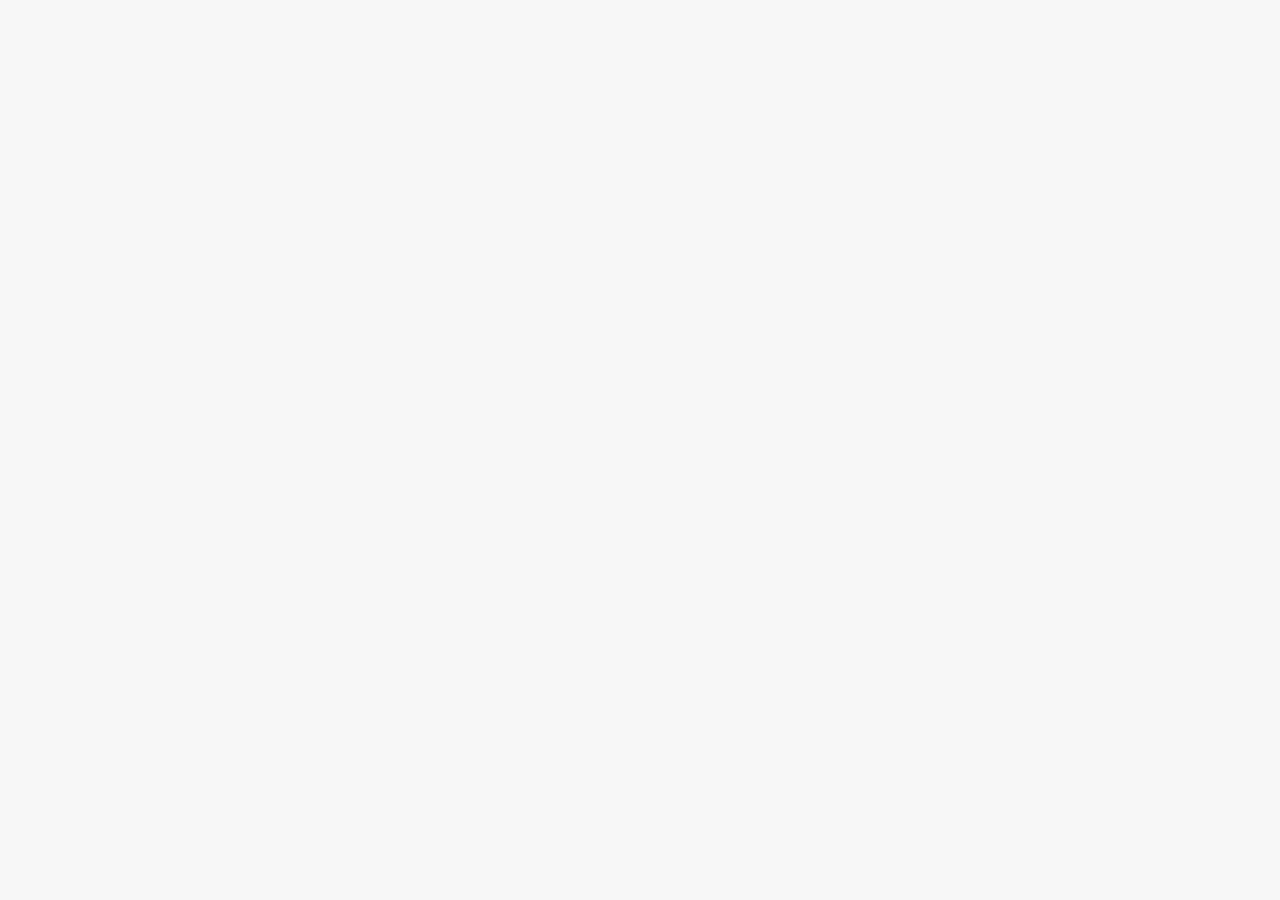
==== iframe.html @ fd6fa5ef "Updates" ====
<!DOCTYPE html>
    <html>
      <head>
        <meta charset="utf-8">
        <meta name="viewport" content="width=device-width, initial-scale=1">
        <script>
          if (window.parent !== window) {
            window.__REACT_DEVTOOLS_GLOBAL_HOOK__ = window.parent.__REACT_DEVTOOLS_GLOBAL_HOOK__;
          }
        </script>
        <title>Storybook</title>
        <meta name="robots" content="noindex" />
<link rel="stylesheet" href="css/style.css">
<script src="http://localhost:35729/livereload.js"></script>
<style>
    @font-face {
        font-family: "RijksOverheidSans";
        src: url("/fonts/rijksoverheidsanstext-regular_3_0-webfont.woff2") format("woff2"),
        url("/fonts/rijksoverheidsanstext-regular_3_0-webfont.woff") format("woff");
        font-weight: normal;
        font-style: normal;
    }

    @font-face {
        font-family: "RijksOverheidSans";
        src: url("/fonts/rijksoverheidsanstext-italic_3_0-webfont.woff2") format("woff2"),
        url("/fonts/rijksoverheidsanstext-italic_3_0-webfont.woff") format("woff");
        font-weight: normal;
        font-style: italic;
    }

    @font-face {
        font-family: "RijksOverheidSans";
        src: url("/fonts/rijksoverheidsansheading-bold_3_0-webfont.woff2") format("woff2"),
        url("/fonts/rijksoverheidsansheading-bold_3_0-webfont.woff") format("woff");
        font-weight: bold;
        font-style: normal;
    }

    @font-face {
        font-family: "RijksOverheidSans";
        src: url("/fonts/rijksoverheidsansheading-bold_3_0-webfont.woff2") format("woff2"),
        url("/fonts/rijksoverheidsansheading-bold_3_0-webfont.woff") format("woff");
        font-weight: bold;
        font-style: italic;
    }
</style>
<script>
    document.documentElement.classList.add('is-webfont');

    document.addEventListener('keydown', function (event) {
        // toggle fallbackfont
        if (event.ctrlKey && !event.shiftKey && event.altKey && event.keyCode === 70 /*'KeyF'*/) {
            document.documentElement.classList.toggle('is-webfont');
            document.documentElement.classList.toggle('is-fallbackfont');
        }
    });

</script>
        
      </head>
      <body>
        <div id="root"></div>
        <div id="error-display"></div>
        <script src="static/preview.e4943b998bcfe1e9b0bb.bundle.js"></script>
      </body>
    </html>
---- css/style.css ----
.mainMenu-linkList,.contentIndex,.contentIndexInTab{padding-left:0;margin-bottom:0;margin-left:0;list-style:none}.mainMenu-linkList li:before,.contentIndex li:before,.contentIndexInTab li:before{content:'';position:relative;display:none}/*! normalize.css v3.0.3 | MIT License | github.com/necolas/normalize.css */*{box-sizing:border-box}html{font-family:sans-serif;-ms-text-size-adjust:100%;-webkit-text-size-adjust:100%}body{margin:0}html,body,div,object,iframe,h1,h2,h3,h4,h5,h6,p,blockquote,form,legend,label,table,header,footer,nav,section,figure{margin:0;padding:0}article,aside,details,figcaption,figure,footer,header,hgroup,main,menu,nav,section,summary{display:block}audio,canvas,progress,video{display:inline-block;vertical-align:baseline}audio:not([controls]){display:none;height:0}[hidden],template{display:none}a{background-color:transparent}a:active,a:hover{outline:0}abbr[title]{border-bottom:1px dotted}b,strong{font-weight:bold}dfn{font-style:italic}h1{font-size:2em;margin:0.67em 0}mark{background:#ff0;color:#000}small{font-size:80%}sub,sup{font-size:75%;line-height:0;position:relative;vertical-align:baseline}sup{top:-0.5em}sub{bottom:-0.25em}img{border:0}svg:not(:root){overflow:hidden}figure{margin:1em 40px}hr{box-sizing:content-box;height:0}pre{overflow:auto}code,kbd,pre,samp{font-family:monospace, monospace;font-size:1em}button,input,optgroup,select,textarea{color:inherit;font:inherit;margin:0}button{overflow:visible}button,select{text-transform:none}button,html input[type='button'],input[type='reset'],input[type='submit']{-webkit-appearance:button;cursor:pointer}button[disabled],html input[disabled]{cursor:default}button::-moz-focus-inner,input::-moz-focus-inner{border:0;padding:0}input{line-height:normal}input[type='checkbox'],input[type='radio']{box-sizing:border-box;padding:0}input[type='number']::-webkit-inner-spin-button,input[type='number']::-webkit-outer-spin-button{height:auto}input[type='search']{-webkit-appearance:textfield;box-sizing:content-box}fieldset{border:1px solid #c0c0c0;margin:0 2px;padding:0.35em 0.625em 0.75em}legend{border:0;padding:0}textarea{overflow:auto}optgroup{font-weight:bold}table{border-collapse:collapse;border-spacing:0}td,th{padding:0}@keyframes zoomPhoto{0%{transform:scale(1)}100%{transform:scale(1.1)}}@keyframes rotate{0%{transform:rotate(0deg)}25%{transform:rotate(360deg)}50%{transform:rotate(0deg)}}.theme--blue{color:#0077c0}.theme--grey{color:#8f8f8f}.theme--purple{color:#42145f}.theme--green{color:#727800}.theme--violet{color:#a90061}.u-visible-mobile{display:none !important}@media (max-width: 39.9375em){.u-visible-mobile{display:block !important}}.u-hidden-mobile{display:block !important}@media (max-width: 39.9375em){.u-hidden-mobile{display:none !important}}.u-displayBlock{display:block}.u-noFlex{-ms-flex:none;flex:none}.u-unflex{-ms-flex:0 0 auto;flex:0 0 auto}.u-noMargin{margin:0}.u-noMarginTop{margin-top:0}.u-marginTop-1{margin-top:16px;margin-top:1rem}.u-marginTop-2{margin-top:32px;margin-top:2rem}.u-marginBottom-1{margin-bottom:16px;margin-bottom:1rem}.u-marginBottom-2{margin-bottom:32px;margin-bottom:2rem}.u-noPadding{padding:0}.u-noBullets{padding-left:0;margin-bottom:0;margin-left:0;list-style:none}.u-noBullets li:before{content:'';position:relative;display:none}.verticalItem{margin:0.3em 1em}.shortRight{padding-right:0;margin-right:3.2px;margin-right:.2rem}@media (min-width: 24em){.shortRight{margin-right:3%}}@media (min-width: 35em){.shortRight{margin-right:1.6rem}}@media (min-width: 50em){.shortRight{margin-right:1rem}}@media (min-width: 57em){.shortRight{margin-right:3.2rem}}@media (min-width: 81em){.shortRight{margin-right:4.2rem}}.layoutContainer,.contentContainer{width:100%;margin-left:auto;margin-right:auto;border-left:solid transparent;max-width:1600px;max-width:100rem;padding:0;border-left-width:32px;border-left-width:2rem}@media (min-width: 24em){.layoutContainer,.contentContainer{padding:0 3% 0 0}}@media (min-width: 35em){.layoutContainer,.contentContainer{padding:0 1.6rem}}@media (min-width: 50em){.layoutContainer,.contentContainer{padding:0 1rem}}@media (min-width: 57em){.layoutContainer,.contentContainer{padding:0 3.2rem}}@media (min-width: 81em){.layoutContainer,.contentContainer{padding:0 4.2rem}}@media (min-width: 35em){.layoutContainer,.contentContainer{border-left-width:3.16rem}}@media (min-width: 70em){.layoutContainer,.contentContainer{border-left-width:7.9rem}}@media (min-width: 81em){.layoutContainer,.contentContainer{border-left-width:10.9rem}}.layoutContainer--fullWidth{max-width:none}.contentContainer{border-right:16px solid transparent;border-right:1rem solid transparent;border-left-width:48px;border-left-width:3rem}@media (min-width: 35em){.contentContainer{border-left-width:4.16rem}}@media (min-width: 70em){.contentContainer{border-left-width:8.9rem}}@media (min-width: 81em){.contentContainer{border-left-width:11.9rem}}.contentContainer.fullContentWidth{padding:0;border-right:0;border-left-width:32px;border-left-width:2rem}@media (min-width: 35em){.contentContainer.fullContentWidth{border-left-width:3.16rem}}@media (min-width: 70em){.contentContainer.fullContentWidth{border-left-width:7.9rem}}@media (min-width: 81em){.contentContainer.fullContentWidth{border-left-width:10.9rem}}.sublayoutContainer{margin-left:-16px;margin-left:-1rem;margin-right:-16px;margin-right:-1rem}.sublayoutContainerSmall{margin-left:-8px;margin-left:-.5rem;margin-right:-8px;margin-right:-.5rem}.gridContainer{width:100%;display:-ms-flexbox;display:flex;-ms-flex-wrap:wrap;flex-wrap:wrap;-ms-flex-direction:row;flex-direction:row;-ms-flex-pack:start;justify-content:flex-start;-ms-flex-align:start;align-items:flex-start}.gridContainer--stretchItems{-ms-flex-align:stretch;align-items:stretch}.gridContainer--alignItemsToEnd{-ms-flex-align:end;align-items:flex-end}.gridContainer--alignItemsCenter{-ms-flex-align:center;align-items:center}.gridContainer--centerItems{-ms-flex-pack:center;justify-content:center}.gridContainer--itemsToEnd{-ms-flex-pack:end;justify-content:flex-end}.gridContainer--spaceBetweenItems{-ms-flex-pack:justify;justify-content:space-between}.gridContainer--singleLine{-ms-flex-wrap:nowrap;flex-wrap:nowrap}.gridContainer--reverse{-ms-flex-direction:row-reverse;flex-direction:row-reverse;-ms-flex-pack:end;justify-content:flex-end}@media (min-width: 50em){.gridContainer--reducedWidth{width:85%}}@media (min-width: 81em){.gridContainer--reducedWidth{width:75%}}.flexIEMinHeightFix{display:-ms-flexbox;display:flex;-ms-flex-direction:row;flex-direction:row}.gridItem,.column{display:block;margin-left:16px;margin-left:1rem;margin-right:16px;margin-right:1rem}.pad{padding-left:16px;padding-left:1rem;padding-right:16px;padding-right:1rem}.padTop{padding-top:8px;padding-top:.5rem}.padBottom{padding-bottom:8px;padding-bottom:.5rem}.padVertical{padding-top:8px;padding-top:.5rem;padding-bottom:8px;padding-bottom:.5rem}.smallMargin{margin-top:16px;margin-top:1rem;margin-bottom:16px;margin-bottom:1rem}.extraSmallMargin{margin-top:8px;margin-top:.5rem;margin-bottom:8px;margin-bottom:.5rem}.smallTopMargin{margin-top:16px;margin-top:1rem}.mediumMargin{margin-top:32px;margin-top:2rem;margin-bottom:32px;margin-bottom:2rem}.bigMargin{margin-top:48px;margin-top:3rem;margin-bottom:48px;margin-bottom:3rem}.bigBottomMargin{margin-bottom:48px;margin-bottom:3rem}.mediumBottomMargin{margin-bottom:32px;margin-bottom:2rem}.smallBottomMargin{margin-bottom:16px;margin-bottom:1rem}.extraSmallBottomMargin{margin-bottom:8px;margin-bottom:.5rem}.smallSideMargin{margin-left:8px;margin-left:.5rem;margin-right:8px;margin-right:.5rem}.column{-ms-flex:0 1 auto;flex:0 1 auto}.column--fit{-ms-flex:1 1 auto;flex:1 1 auto}.column--full{width:calc(100% - 2rem)}.column--half{width:calc(100% - 2rem)}@media (min-width: 40em){.column--half{width:calc(50% - 2rem)}}.column--quarter{width:calc(100% - 2rem)}@media (min-width: 40em){.column--quarter{width:calc(33.33333% - 2rem)}}@media (min-width: 50em){.column--quarter{width:calc(25% - 2rem)}}.column--threeQuarter{width:calc(100% - 2rem)}@media (min-width: 40em){.column--threeQuarter{width:calc(66.66667% - 2rem)}}@media (min-width: 50em){.column--threeQuarter{width:calc(75% - 2rem)}}.column--third{width:calc(100% - 2rem)}@media (min-width: 40em){.column--third{width:calc(50% - 2rem)}}@media (min-width: 70em){.column--third{width:calc(33.33333% - 2rem)}}.column--fullThird{width:calc(100% - 2rem)}@media (min-width: 70em){.column--fullThird{width:calc(33.33333% - 2rem)}}.column--twoThird{width:calc(100% - 2rem)}@media (min-width: 70em){.column--twoThird{width:calc(66.66667% - 2rem)}}@media (max-width: 69.9375em){.sideColumn{margin-top:2rem}}@media (min-width: 40em) and (max-width: 69.9375em){.sideColumn{width:100%;margin-left:0;margin-right:0;display:-ms-flexbox;display:flex;-ms-flex-pack:justify;justify-content:space-between;-ms-flex-wrap:wrap;flex-wrap:wrap}.sideColumn>div,.sideColumn>section,.sideColumn>aside{width:calc(50% - 2rem);display:inline-block;margin:0 1rem}}@media (min-width: 40em) and (max-width: 69.9375em){.sideColumn--fullWidthChildren>div,.sideColumn--fullWidthChildren>section,.sideColumn--fullWidthChildren>aside{width:calc(100% - 2rem)}}@media (max-width: 39.9375em){.forceFilledGridLine:nth-child(n+4){display:none}}@media (min-width: 70em){.forceFilledGridLine:nth-child(n+4){display:none}}.list{-webkit-column-gap:2rem;column-gap:2rem}@media (min-width: 35em){.list--double{-webkit-column-count:2;column-count:2}}@media (min-width: 40em){.list--doubleWhenMedium{-webkit-column-count:2;column-count:2}}@media (min-width: 50em){.list--doubleWhenMedium{-webkit-column-count:1;column-count:1}}@media (min-width: 40em){.list--triple{-webkit-column-count:2;column-count:2}}@media (min-width: 50em){.list--triple{-webkit-column-count:3;column-count:3}}@media (min-width: 35em){.list--quadruple{-webkit-column-count:2;column-count:2}}@media (min-width: 40em){.list--quadruple{-webkit-column-count:3;column-count:3}}@media (min-width: 50em){.list--quadruple{-webkit-column-count:4;column-count:4}}.list-spacedItem{-webkit-column-break-inside:avoid;break-inside:avoid;margin-left:16px;margin-left:1rem;margin-right:16px;margin-right:1rem}.list-item{-webkit-column-break-inside:avoid;break-inside:avoid}.singleLineList{display:-ms-flexbox;display:flex;-ms-flex-wrap:nowrap;flex-wrap:nowrap;-ms-flex-align:center;align-items:center}.singleLineList>div{margin-right:24px;margin-right:1.5rem}.multiLineList{display:-ms-flexbox;display:flex;-ms-flex-wrap:wrap;flex-wrap:wrap}html{overflow-y:scroll}body{background:#f6f6f6;-webkit-text-size-adjust:100%;color:#333}.is-webfont body{font-family:RijksOverheidSans,Tahoma,sans-serif;line-height:1.6}.is-fallbackfont body{font-family:Tahoma,sans-serif;font-size:14.4px;font-size:.9rem;line-height:1.75}*:focus{outline-color:#4d91fe;outline-style:solid;outline-width:2px}.page{width:100%;min-height:100vh;max-width:1536px;max-width:96rem;display:-ms-flexbox;display:flex;-ms-flex-direction:column;flex-direction:column;-ms-flex:1 1 auto;flex:1 1 auto;transition-property:opacity;transition-duration:400ms;background:#fff;padding-top:1px;margin:-1px auto 0 auto}.is-menuOpened .page:before{width:100%;height:100%;display:block;position:fixed;top:0;left:0;z-index:4;content:'';background-color:#fff;opacity:0.7}@media (min-width: 81em){.page{max-width:96rem}}@media (max-width: 39.9375em){.is-cardOpened--small{display:none}}.main{margin-top:31.2px;margin-top:1.95rem;-ms-flex:1 0 auto;flex:1 0 auto;background-color:#fff}@media (min-width: 35em){.main{margin-top:2.1rem}}@media (min-width: 55em){.main{margin-top:2.25rem}}.main:after{content:"";display:block;margin-bottom:-1px;padding-bottom:1px;margin-top:32px;margin-top:2rem}.main--noMargin{margin-top:0}.main--noMarginBottom:after{display:none}.main:focus{outline:none}.main--flex{display:-ms-flexbox;display:flex}.font-secondary{font-family:Tahoma}.hide-svg{position:absolute;left:-999em;top:0;height:1px;overflow:hidden}.hide-svg:focus{left:1em;height:auto}.is-vishidden{position:absolute !important;overflow:hidden;width:1px;height:1px;padding:0;border:0;clip:rect(1px, 1px, 1px, 1px)}.alignRight{text-align:right}.alignCenter{text-align:center}.alignLeft{text-align:left}.is-webfont .smallFont,.is-fallbackfont .smallFont{font-size:90%}.is-webfont .smallerFont,.is-fallbackfont .smallerFont{font-size:80%}.valid{color:#727800}.error{color:#a90061}.attention{color:#d52b1e}.goIcon{display:inline-block;height:25.6px;height:1.6rem;width:19.2px;width:1.2rem;-ms-flex-negative:0;flex-shrink:0}.goIcon.sameSizeAsText{height:1em}.goIconSimple{display:inline-block;height:25.6px;height:1.6rem;width:14.4px;width:0.9rem}.externalLinkIcon{height:16px;height:1rem}.listBlock-list .externalLinkIcon{margin:0 !important}a{color:inherit;text-decoration:none;border-bottom:1px solid;transition-property:color, fill;transition-duration:400ms}a:hover,a:focus,a:active{color:#0670b2;fill:#0670b2}h2 a,h3 a,h4 a,h5 a,h6 a{text-decoration:none;border-bottom:none}h2 a:hover,h2 a:focus,h2 a:active,h3 a:hover,h3 a:focus,h3 a:active,h4 a:hover,h4 a:focus,h4 a:active,h5 a:hover,h5 a:focus,h5 a:active,h6 a:hover,h6 a:focus,h6 a:active{text-decoration:none;border-bottom:1px solid}article a:not(.interfaceLink){color:inherit;fill:inherit}article a:not(.interfaceLink):hover,article a:not(.interfaceLink):focus,article a:not(.interfaceLink):active{color:#0670b2;fill:#0670b2}.interfaceLink{background:none;border:none;padding:0}.interfaceLink.interfaceLink--blue{color:#0077c0;fill:#0077c0}.interfaceLink.interfaceLink--grey{color:#8f8f8f;fill:#8f8f8f}.interfaceLink.interfaceLink--purple{color:#42145f;fill:#42145f}.interfaceLink.interfaceLink--green{color:#727800;fill:#727800}.interfaceLink.interfaceLink--violet{color:#a90061;fill:#a90061}.interfaceLink,.interfaceLinkStatic{text-decoration:none;border-bottom:none;color:#0670b2;fill:#0670b2;display:-ms-inline-flexbox;display:inline-flex;-ms-flex-align:start;align-items:flex-start}.is-webfont .interfaceLink,.is-webfont .interfaceLinkStatic{line-height:1.6}.is-fallbackfont .interfaceLink,.is-fallbackfont .interfaceLinkStatic{line-height:1.75}.interfaceLink--noFlex{display:inline-block}.interfaceLink--block{display:block}.interfaceLink--more{font-weight:bold}.interfaceLink--white{fill:#fff}.interfaceLink--asText{color:#333}.interfaceLink--add{margin-top:12px;margin-top:0.75rem;font-weight:bold}.interfaceLink--remove{margin-bottom:19.2px;margin-bottom:1.2rem;font-weight:bold}.interfaceLink-icon{width:16px;width:1rem;-ms-flex:0 0 auto;flex:0 0 auto;margin-right:0.9em}.interfaceLink-icon.interfaceLink-icon--blue{fill:#0077c0}.interfaceLink-icon.interfaceLink-icon--grey{fill:#8f8f8f}.interfaceLink-icon.interfaceLink-icon--purple{fill:#42145f}.interfaceLink-icon.interfaceLink-icon--green{fill:#727800}.interfaceLink-icon.interfaceLink-icon--violet{fill:#a90061}.interfaceLink-icon--dark{fill:#033054}.interfaceLink-text{margin:0;-ms-flex:1 1 auto;flex:1 1 auto;color:inherit;line-height:inherit}.is-webfont .interfaceLink-text,.is-fallbackfont .interfaceLink-text{font-size:inherit}.interfaceLink .underliner{text-decoration:none;border-bottom:1px solid transparent;transition:border-bottom-color 200ms}.interfaceLink:hover .underliner,.interfaceLink:focus .underliner,.interfaceLink:active .underliner{text-decoration:none;border-bottom:1px solid}.headingLink{width:100%;text-decoration:none;border-bottom:none;color:#033054;fill:#033054;display:-ms-inline-flexbox;display:inline-flex;-ms-flex-align:center;align-items:center;position:relative;font-weight:bold}.is-webfont .headingLink{line-height:1.2}.is-fallbackfont .headingLink{line-height:1.3}.headingLink.headingLink--blue{fill:#0670b2}.headingLink.headingLink--grey{fill:#8f8f8f}.headingLink.headingLink--purple{fill:#310d47}.headingLink.headingLink--green{fill:#686b00}.headingLink.headingLink--violet{fill:#a90061}.headingLink .underliner{text-decoration:none;border-bottom:1px solid transparent;transition:border-bottom-color 200ms}.headingLink:hover,.headingLink:focus,.headingLink:active{text-decoration:none;border-bottom:none}.headingLink:hover .underliner,.headingLink:focus .underliner,.headingLink:active .underliner{text-decoration:none;border-bottom:1px solid}.headingLink-bigIcon{width:2em;height:2em;margin-right:0.5em;-ms-flex:0 0 auto;flex:0 0 auto;vertical-align:middle}.headingLink-icon{-ms-flex:0 0 auto;flex:0 0 auto;height:1.2em;vertical-align:middle;margin-left:4.8px;margin-left:0.3rem}.headingLink-leadingIcon{-ms-flex:0 0 auto;flex:0 0 auto;height:1.2em;margin-right:0.3em;vertical-align:middle}.headingLink-text{-ms-flex:0 1 auto;flex:0 1 auto}.headingLink .goIcon{position:relative;top:-1px}.homeBlock-icon{width:1.6em;height:1.6em;margin-right:10px}.homeBlockMore--blue .homeBlock-icon{fill:#0077c0}.homeBlockMore--grey .homeBlock-icon{fill:#8f8f8f}.homeBlockMore--purple .homeBlock-icon{fill:#42145f}.homeBlockMore--green .homeBlock-icon{fill:#727800}.homeBlockMore--violet .homeBlock-icon{fill:#a90061}.externalLinkIcon{height:14.4px;height:0.9rem;width:14.4px;width:0.9rem;display:inline-block;vertical-align:top}.linkAnkeiler{color:#333}.linkAnkeiler:hover,.linkAnkeiler:focus,.linkAnkeiler:active{color:inherit}.linkBox{margin-bottom:15px;padding:10px;border:1px solid #d9d9d9}.is-webfont .linkBox,.is-fallbackfont .linkBox{font-size:1.1em}@media (min-width: 57em){.linkBox{width:50%}}.linkBox a{width:100%;color:#000}.linkBox p{margin:0}.linkBox .goIcon{float:right;fill:#000}.blockLink .underliner,.link .underliner{text-decoration:none;border-bottom:1px solid transparent}.blockLink .linkArrow,.link .linkArrow{transition:transform 0.2s ease-in-out}.blockLink:hover .underliner,.blockLink:focus .underliner,.blockLink:active .underliner,.link:hover .underliner,.link:focus .underliner,.link:active .underliner{text-decoration:none;border-bottom:1px solid}.blockLink:hover .linkArrow,.blockLink:focus .linkArrow,.blockLink:active .linkArrow,.link:hover .linkArrow,.link:focus .linkArrow,.link:active .linkArrow{transform:translateX(2px)}.blockLink:hover .hoverColor,.blockLink:focus .hoverColor,.blockLink:active .hoverColor,.link:hover .hoverColor,.link:focus .hoverColor,.link:active .hoverColor{color:inherit;fill:inherit}.blockLink{display:block;border:none}.blockLink:hover .headingEmphasized,.blockLink:focus .headingEmphasized,.blockLink:active .headingEmphasized{color:#033054;fill:#033054}.blockLink:hover .promoBlock-figure:after,.blockLink:focus .promoBlock-figure:after,.blockLink:active .promoBlock-figure:after{width:100%;left:0}.underlineLink .underliner{text-decoration:none;border-bottom:1px solid transparent}.underlineLink:hover .underliner,.underlineLink:focus .underliner,.underlineLink:active .underliner{text-decoration:none;border-bottom:1px solid}ul,ol{margin-top:0;margin-bottom:0}ul ul,ul ol,ol ul,ol ol{margin-bottom:0}ul ul ul,ul ul ol,ul ol ul,ul ol ol,ol ul ul,ol ul ol,ol ol ul,ol ol ol{margin-bottom:0}li{margin:0;padding-top:0.3em;padding-bottom:0.3em}ul{padding-left:16px;padding-left:1rem;margin-bottom:16px;margin-bottom:1rem;counter-reset:li;margin-left:17.6px;margin-left:1.1rem}@media (min-width: 40em){ul{padding-left:0}}ul li{list-style-type:none;counter-increment:li;position:relative}ul li:before{speak:none;content:'•';position:absolute;left:-2.5em;width:2em;text-align:right;color:#033054;font-weight:bold}ul li ul li ol li:before{content:counter(li, decimal) "."}ul li ol li:before{content:counter(li, decimal) "."}ol{padding-left:16px;padding-left:1rem;margin-bottom:16px;margin-bottom:1rem;counter-reset:li;margin-left:25.6px;margin-left:1.6rem}@media (min-width: 40em){ol{padding-left:0}}ol li{list-style-type:none;counter-increment:li;position:relative}ol li:before{content:counter(li) ".";position:absolute;left:-2.5em;width:2em;text-align:right;color:#033054;font-weight:bold}ol li ol li ul li:before{content:'•'}ol li ul li:before{content:'•'}ol li ul li ol li:before{content:counter(li, decimal) "."}dl{overflow:hidden}dt{font-weight:bold}dd{margin-left:0;margin-bottom:0.3em}h1,.h1,h2,.h2,.menuBar--title,.search-header-title,h3,.h3,h4,.h4,h5,.h5,h6,.h6{color:#033054;fill:#033054;font-weight:bold}.is-webfont h1,.is-webfont .h1,.is-webfont h2,.is-webfont .h2,.is-webfont .menuBar--title,.is-webfont .search-header-title,.is-webfont h3,.is-webfont .h3,.is-webfont h4,.is-webfont .h4,.is-webfont h5,.is-webfont .h5,.is-webfont h6,.is-webfont .h6{line-height:1.2}.is-fallbackfont h1,.is-fallbackfont .h1,.is-fallbackfont h2,.is-fallbackfont .h2,.is-fallbackfont .menuBar--title,.is-fallbackfont .search-header-title,.is-fallbackfont h3,.is-fallbackfont .h3,.is-fallbackfont h4,.is-fallbackfont .h4,.is-fallbackfont h5,.is-fallbackfont .h5,.is-fallbackfont h6,.is-fallbackfont .h6{line-height:1.3}h1,.h1{color:#0077c0;fill:#0077c0;margin-top:0;margin-bottom:0.3em}.is-webfont h1,.is-webfont .h1{font-size:27.2px;font-size:1.7rem}@media (min-width: 35em){.is-webfont h1,.is-webfont .h1{font-size:1.9rem}}@media (min-width: 55em){.is-webfont h1,.is-webfont .h1{font-size:2.2rem}}.is-fallbackfont h1,.is-fallbackfont .h1{font-size:24px;font-size:1.5rem}@media (min-width: 35em){.is-fallbackfont h1,.is-fallbackfont .h1{font-size:1.7rem}}@media (min-width: 55em){.is-fallbackfont h1,.is-fallbackfont .h1{font-size:2rem}}@media (max-width: 39.9375em){h1,.h1{-webkit-hyphens:auto;-ms-hyphens:auto;hyphens:auto}}h2,.h2,.menuBar--title,.search-header-title{margin-top:2em;margin-bottom:0.4em}.is-webfont h2,.is-webfont .h2,.is-webfont .menuBar--title,.is-webfont .search-header-title{font-size:20.8px;font-size:1.3rem}@media (min-width: 35em){.is-webfont h2,.is-webfont .h2,.is-webfont .menuBar--title,.is-webfont .search-header-title{font-size:1.4rem}}@media (min-width: 55em){.is-webfont h2,.is-webfont .h2,.is-webfont .menuBar--title,.is-webfont .search-header-title{font-size:1.5rem}}.is-fallbackfont h2,.is-fallbackfont .h2,.is-fallbackfont .menuBar--title,.is-fallbackfont .search-header-title{font-size:17.6px;font-size:1.1rem}@media (min-width: 35em){.is-fallbackfont h2,.is-fallbackfont .h2,.is-fallbackfont .menuBar--title,.is-fallbackfont .search-header-title{font-size:1.2rem}}@media (min-width: 55em){.is-fallbackfont h2,.is-fallbackfont .h2,.is-fallbackfont .menuBar--title,.is-fallbackfont .search-header-title{font-size:1.3rem}}h2.block-title,.h2.block-title,.block-title.menuBar--title,.block-title.search-header-title{margin-top:0}h3,.h3{margin-top:2em;margin-bottom:0.4em}.is-webfont h3,.is-webfont .h3{font-size:17.6px;font-size:1.1rem}.is-fallbackfont h3,.is-fallbackfont .h3{font-size:15.2px;font-size:.95rem}@media (min-width: 35em){.is-fallbackfont h3,.is-fallbackfont .h3{font-size:1rem}}@media (min-width: 55em){.is-fallbackfont h3,.is-fallbackfont .h3{font-size:1.05rem}}@media (min-width: 70em){.is-fallbackfont h3,.is-fallbackfont .h3{font-size:1.1rem}}h3.block-title,.h3.block-title{margin-top:0}h4,.h4,h5,.h5,h6,.h6{margin-top:2em;margin-bottom:0.2em}.is-webfont h4,.is-webfont .h4,.is-webfont h5,.is-webfont .h5,.is-webfont h6,.is-webfont .h6{font-size:16px;font-size:1rem}.is-fallbackfont h4,.is-fallbackfont .h4,.is-fallbackfont h5,.is-fallbackfont .h5,.is-fallbackfont h6,.is-fallbackfont .h6{font-size:14.4px;font-size:.9rem}h4.block-title,.h4.block-title,h5.block-title,.h5.block-title,h6.block-title,.h6.block-title{margin-top:0}.heading.heading--blue{color:#0077c0}.heading.heading--grey{color:#8f8f8f}.heading.heading--purple{color:#42145f}.heading.heading--green{color:#727800}.heading.heading--violet{color:#a90061}.sideHeading{color:#333;fill:#333;margin-top:8px;margin-top:.5rem}.headingPrefix{font-weight:normal}.is-webfont .headingPrefix,.is-fallbackfont .headingPrefix{font-size:.75em}.headingEmphasized{color:#0077c0;fill:#0077c0}.btn{padding:12px;padding:0.75rem;display:inline-block;background-color:#0077c0;border:0;text-align:center;transition:background-color 0.3s ease-in-out}.is-webfont .btn{line-height:1}.is-fallbackfont .btn{line-height:1.1}.btn.btn--blue{background-color:#0077c0}.btn.btn--grey{background-color:#8f8f8f}.btn.btn--purple{background-color:#42145f}.btn.btn--green{background-color:#727800}.btn.btn--violet{background-color:#a90061}.btn:hover,.btn:focus{background-color:#033054;color:#fff;fill:#fff}.btn:hover.btn--blue,.btn:focus.btn--blue{background-color:#0670b2}.btn:hover.btn--grey,.btn:focus.btn--grey{background-color:#8f8f8f}.btn:hover.btn--purple,.btn:focus.btn--purple{background-color:#310d47}.btn:hover.btn--green,.btn:focus.btn--green{background-color:#686b00}.btn:hover.btn--violet,.btn:focus.btn--violet{background-color:#a90061}.btn.disabled{background:#ddd;color:#333}.btn--uc{text-transform:uppercase}.btn--marginRight{margin-right:8px;margin-right:.5rem}.btn--green{background-color:#39870c}.btn--green:hover,.btn--green:focus{background:#2f700a}.btn,article .btn.btn.btn{color:#fff;fill:#fff}.btn-large{padding:8px;padding:.5rem;text-transform:uppercase;background:#0077c0;font-weight:normal}.is-webfont .btn-large{font-size:22.4px;font-size:1.4rem}.is-fallbackfont .btn-large{font-size:19.2px;font-size:1.2rem}.btn-asLink{background-color:transparent;border:none;padding:0;color:#0077c0;text-transform:none}.btn-asLink>span{border-bottom:1px solid transparent;transition:0.3s all ease-in-out}.btn-asLink:hover,.btn-asLink:focus,.btn-asLink:active{background-color:transparent;color:#0077c0}.btn-asLink:hover>span,.btn-asLink:focus>span,.btn-asLink:active>span{border-bottom-color:#0077c0}.btn-asLink svg{display:inline-block;fill:#0077c0;position:relative;top:3px}.text-btn{font-style:italic}.cleanButton{background:none;border:none;padding:0;color:inherit;font-weight:inherit;line-height:inherit;text-align:left;text-transform:none}.submitButton{padding:5.6px 20px;padding:0.35rem 1.25rem;position:relative;background-color:#a90061;border:none;border-top:3px solid #85004d}.submitButton:before{width:100%;height:0;content:'';background-color:#85004d;position:absolute;top:0;left:0;transition:height 0.15s ease-in-out;z-index:1}.submitButton:active{top:1px}.submitButton:hover{color:#fff}.submitButton:hover:before{height:100%}.submitButton--error{background-color:#d52b1e;border:none;border-top:3px solid #b6251a}.submitButton--error:hover,.submitButton--error:focus,.submitButton--error:active{background-color:#b6251a}.submitButton-wrapper{display:-ms-flexbox;display:flex;-ms-flex-align:center;align-items:center}.submitButton-wrapper.align-right{-ms-flex-pack:end;justify-content:flex-end}@media (min-width: 55em){.submitButton-wrapper.align-right{width:82.8%}}.submitButton-text{position:relative;z-index:2}.tableWrapper{position:relative}.tableWrapper.is-fixedTable{position:fixed;left:0;right:0;top:0;bottom:0;background-color:#fff;z-index:6}table{padding-top:33.6px;padding-top:2.1rem;border-collapse:collapse;border-spacing:0;word-wrap:break-word;margin-bottom:1em;width:100%;overflow:auto;z-index:2}.is-webfont table{font-size:14px;font-size:.875rem}.is-fallbackfont table{font-size:12.4px;font-size:.775rem}caption{position:absolute;left:0;right:0;font-weight:bold;color:#033054;background-color:#fff;top:0;padding:0.3em 1em;max-width:100%;z-index:3}.is-webfont caption{font-size:17.6px;font-size:1.1rem}.is-fallbackfont caption{font-size:15.2px;font-size:.95rem}@media (min-width: 35em){.is-fallbackfont caption{font-size:1rem}}@media (min-width: 55em){.is-fallbackfont caption{font-size:1.05rem}}@media (min-width: 70em){.is-fallbackfont caption{font-size:1.1rem}}th,td{text-align:left;border-bottom:1px solid #ddd;padding:0.2em 0.6em;color:#033054;vertical-align:top;text-align:left;min-width:160px;min-width:10rem;max-width:320px;max-width:20rem;z-index:2}th:first-child,td:first-child{min-width:96px;min-width:6rem}td{color:#333}.table-control{position:relative;z-index:4}html{font-size:100%}@media (min-width: 35em){html{font-size:106.25%}}@media (min-width: 55em){html{font-size:112.5%}}@media (min-width: 81em){html{font-size:125%}}p{margin-bottom:1em}blockquote{font-style:italic;border-left:3px solid #8f8f8f;color:#8f8f8f;padding-left:1em;margin:1em 0}hr{border:0;height:2px;background:#ddd;margin:64px 0;margin:4rem 0}abbr{border-bottom:1px dotted #8f8f8f;cursor:help}.intro{display:block;clear:both;color:#033054;margin-bottom:35.2px;margin-bottom:2.2rem}.is-webfont .intro{font-size:19.2px;font-size:1.2rem}.is-fallbackfont .intro{font-size:16.8px;font-size:1.05rem}.intro--alone{margin-bottom:0}.is-webfont .intro{font-style:italic}.is-fallbackfont .intro{font-style:normal}.infoText{margin-bottom:0;color:dimgray;font-style:italic}.is-webfont .infoText{font-size:14px;font-size:.875rem}.is-fallbackfont .infoText{font-size:12.4px;font-size:.775rem}@media (min-width: 40em){.infoText--date{float:right}.infoText--date span{display:block}}@media (min-width: 57em){.infoText--date span{display:inline}}.infoText--afzender{border-top:3px solid #e5e5e5;padding-top:0.75em;margin-bottom:0.75em;color:dimgray}.sourceBlock{padding:16px 0;padding:1rem 0}.sourceBlock ul{margin-left:0}.sourceBlock ul .verticalItem:first-child{margin-left:0}.sourceBlock ul .partnerLogo{height:44px;height:2.75rem}.blockTitle{margin-top:0}.textLine{display:block}.highlight--blue{color:#0077c0}.highlight--purple{color:#42145f}.highlight--green{color:#727800}.dimmed{color:#8f8f8f}.yellow-marker{background-color:yellow}.yellow-line{border-bottom:10px yellow solid}img{object-fit:cover}svg,img,video,object{display:block;max-width:100%;height:auto}iframe{border:none}figure,.image-figure{margin:12.8px 0;margin:0.8rem 0}figure img,figure .image,.image-figure img,.image-figure .image{margin-bottom:8px;margin-bottom:.5rem}figcaption,.image-caption{font-style:italic}.is-webfont figcaption,.is-webfont .image-caption{font-size:14px;font-size:.875rem}.is-fallbackfont figcaption,.is-fallbackfont .image-caption{font-size:12.4px;font-size:.775rem}.video-container{position:relative;padding-bottom:56.25%;padding-top:30px;height:0;overflow:hidden}.video-container iframe,.video-container object,.video-container embed{position:absolute;top:0;left:0;width:100%;height:100%}.imageLink figure{margin:0}.imageLink figure img{transition:transform 0.2s;transform-origin:50% 100%;margin-bottom:1em;width:100%}.imageLink figure:hover,.imageLink figure:focus,.imageLink figure:active{transform:scale(1.025)}.fullWidthImage{width:100%}form ol,form ul{margin-left:0}fieldset{border:0;padding:0;margin:0}legend{display:inline-block}legend.h2,legend.menuBar--title,legend.search-header-title{padding-top:1em;margin-top:0}label{display:block;padding-bottom:8px;padding-bottom:.5rem}button,input,select,textarea{font-family:inherit;margin:0}.is-webfont button,.is-fallbackfont button,.is-webfont input,.is-fallbackfont input,.is-webfont select,.is-fallbackfont select,.is-webfont textarea,.is-fallbackfont textarea{font-size:100%}input,textarea{width:100%;border:0;padding:8px 10.4px;padding:.5rem 0.65rem}.is-webfont input,.is-webfont textarea{line-height:1.2}.is-fallbackfont input,.is-fallbackfont textarea{line-height:1.3}textarea{height:112px;height:7rem;resize:vertical}input[type='text'],input[type='email'],input[type='search'],input[type='url'],input[type='number'],textarea{-webkit-appearance:none;-moz-appearance:none;appearance:none;color:#333}input[type='text']::-webkit-input-placeholder,input[type='email']::-webkit-input-placeholder,input[type='search']::-webkit-input-placeholder,input[type='url']::-webkit-input-placeholder,input[type='number']::-webkit-input-placeholder,textarea::-webkit-input-placeholder{color:#777773}input[type='text']::-moz-placeholder,input[type='email']::-moz-placeholder,input[type='search']::-moz-placeholder,input[type='url']::-moz-placeholder,input[type='number']::-moz-placeholder,textarea::-moz-placeholder{color:#777773}input[type='text']:-ms-input-placeholder,input[type='email']:-ms-input-placeholder,input[type='search']:-ms-input-placeholder,input[type='url']:-ms-input-placeholder,input[type='number']:-ms-input-placeholder,textarea:-ms-input-placeholder{color:#777773}button,input[type='submit']{padding:8px;padding:.5rem;background:#333;border:1px solid #8f8f8f;cursor:pointer;color:#fff}input[type='checkbox'],input[type='radio']{width:auto;margin-right:0.3em}input[type='search']{-webkit-appearance:none;border-radius:0}input[type='search']::-webkit-search-decoration{-webkit-appearance:none}input[type='search']::-webkit-search-cancel-button{cursor:pointer}.is-webfont input[type='search']::-webkit-search-cancel-button,.is-fallbackfont input[type='search']::-webkit-search-cancel-button{font-size:200%}input[type='search']::-ms-clear{display:inline-block;cursor:pointer}.is-webfont input[type='search']::-ms-clear,.is-fallbackfont input[type='search']::-ms-clear{font-size:200%}select{width:100%;padding:8px 10.4px;padding:.5rem 0.65rem;-webkit-appearance:none;-moz-appearance:none;appearance:none;border:0;color:#333}.is-webfont select{line-height:1.2}.is-fallbackfont select{line-height:1.3}select::-ms-expand{display:none}.field-container{margin-bottom:32px;margin-bottom:2rem}.inline-form fieldset,.inline-form .inline-container{position:relative}.inline-form input[type='submit'],.inline-form button,.inline-form .btn{padding:10.4px 20.8px;padding:0.65rem 1.3rem;background:#333;position:absolute;top:0;right:0;z-index:1;width:auto}.inline-form input[type='submit']:hover,.inline-form input[type='submit']:focus,.inline-form button:hover,.inline-form button:focus,.inline-form .btn:hover,.inline-form .btn:focus{background:#8f8f8f;color:#fff}.inline-search-results-form{width:100%}.inline-search-results-form fieldset,.inline-search-results-form .inline-container{position:relative}.inline-search-results-form input[type='submit'],.inline-search-results-form button{position:absolute;top:0;right:0;z-index:1;width:auto}.has-error{border-color:#a90061}.is-valid{border-color:#727800}.inputhpfield{display:none}.formField-input--error{background-color:#f4e9f1}.inputErrorMessage{position:absolute;display:block;left:0;top:100%;margin-top:-1px;background-color:#a90061;color:#fff;padding:3.2px 6.4px;padding:0.2rem 0.4rem;z-index:4}.is-webfont .inputErrorMessage{font-size:14px;font-size:.875rem;line-height:1.2}.is-fallbackfont .inputErrorMessage{font-size:12.4px;font-size:.775rem;line-height:1.3}.search-field{padding-right:3em}.inline-form .search-submit{background:none;padding:0.78em 1em;border:0;border-left:1px solid #8f8f8f;color:#8f8f8f}.formButton-cancel{float:left}.formButton-submit{float:right}.feedback-form{padding:16px;padding:1rem}.feedback-radio .formField-optionWrapper{background:#8fcae7;padding-left:16px;padding-left:1rem;padding-right:16px;padding-right:1rem;margin-right:16px;margin-right:1rem;color:#033054;font-weight:bold}.formField-row{margin-top:0;margin-bottom:19.2px;margin-bottom:1.2rem}@media (max-width: 39.9375em){.formField-row{margin-bottom:1.6rem}}.fieldset{margin-bottom:16px;margin-bottom:1rem}@media (min-width: 40em){.formField{display:-ms-flexbox;display:flex;margin-left:-1rem;margin-right:-1rem}.formField--fieldset{display:block}}.formField-label{display:block;margin:0.2em 0;color:#033054}@media (min-width: 40em){.formField-label{text-align:right;width:calc(33.33333% - 2rem);margin-left:1rem;margin-right:1rem}.formField-label--legend{float:left}}.formField-wrapper{display:block;position:relative}@media (min-width: 40em){.formField-wrapper{width:calc(66.66667% - 2rem);margin-left:1rem;margin-right:1rem}}@media (min-width: 55em){.formField-wrapper{width:calc(50% - 2rem)}}.formField-wrapper .interfaceLink-text{margin-right:0}.formField-radioWrapper{position:relative}@media (min-width: 40em){.formField-radioWrapper{float:left;width:calc(66.66667% - 2rem);margin-left:1rem;margin-right:1rem}}.formField-radioInputWrapper{position:relative;display:-ms-flexbox;display:flex;-ms-flex-wrap:wrap;flex-wrap:wrap}.formField-selectWrapper{position:relative;display:block;width:100%}.formField-optionWrapper{display:-ms-flexbox;display:flex;margin-right:32px;margin-right:2rem;padding:0}.formField-option.formField-option{width:13.6px;width:0.85rem;height:13.6px;height:0.85rem;-ms-flex:0 0 auto;flex:0 0 auto;margin-top:auto;margin-bottom:auto}.formField-optionLabel{position:relative;top:1px}.formField-inputWrapper{display:-ms-flexbox;display:flex;position:relative;background-color:#f6f6f6;border:1px solid #033054}.formField-inputWrapper .select-icon-down{width:1.5em;height:1.5em;position:absolute;top:6.4px;top:0.4rem;right:6.4px;right:0.4rem;pointer-events:none;background-color:#f6f6f6}.formField-input{background:none;-ms-flex:1 1 auto;flex:1 1 auto;width:100%;border:0;padding:8px 10.4px;padding:0.5rem 0.65rem;color:#333}.is-webfont .formField-input{line-height:1.2}.is-fallbackfont .formField-input{line-height:1.3}.formField-optional{background:none;-ms-flex:0 0 auto;flex:0 0 auto;color:#033054;font-style:italic;padding:8px 14.4px;padding:0.5rem 0.9rem}.is-webfont .formField-optional{line-height:1.2}.is-fallbackfont .formField-optional{line-height:1.3}.formField-optional--select{border-left:1px solid #033054}.formField-description{display:block;margin-top:4.8px;margin-top:0.3rem;font-style:italic}.close{transition:transform 0.2s ease-in-out;padding:0;background:none;border:none;width:32px;width:2rem;height:32px;height:2rem;padding:6.4px;padding:.4rem;background:#fff;color:#033054;fill:#033054;overflow:hidden}@media (min-width: 35em){.close{width:3.16rem;height:3.16rem;padding:.8216rem}}.close:hover,.close:focus,.close:active{transform:scale(1.1);background:#fff;color:#033054;fill:#033054}.close--withText{width:auto}.close--absoluteRight{position:absolute;top:0;right:16px;right:1rem}.close-text{position:absolute;left:-999em;top:0;height:1px;overflow:hidden}.close-text:focus{left:1em;height:auto}.close-text-show{color:#033054;font-weight:bold;margin-right:3.2px;margin-right:0.2rem}.close-icon{width:100%;height:100%;fill:#033054;pointer-events:all}.btn .close-icon{fill:inherit}.close-icon--withText{width:24.268px;width:1.5168rem;height:24.268px;height:1.5168rem}.simpleClose-icon{width:24px;width:1.5rem;height:24px;height:1.5rem}.simpleClose-icon.simpleClose-icon--blue{fill:#0077c0}.simpleClose-icon.simpleClose-icon--grey{fill:#8f8f8f}.simpleClose-icon.simpleClose-icon--purple{fill:#42145f}.simpleClose-icon.simpleClose-icon--green{fill:#727800}.simpleClose-icon.simpleClose-icon--violet{fill:#a90061}.simpleClose-icon:hover,.simpleClose-icon:focus,.simpleClose-icon:active{transform:scale(1.1);transition:transform 400ms}.feedback-close,.enquete-close,.share-close,.cookieAlert-close{position:absolute;right:16px;right:1rem;transform-origin:50% 0;top:0;padding:4.8px;padding:.3rem;width:24px;width:1.5rem;height:24px;height:1.5rem;background:#e2f0f7}@media (min-width: 35em){.feedback-close,.enquete-close,.share-close,.cookieAlert-close{padding:.474rem;width:2.37rem;height:2.37rem}}.openCloseMark{transition:transform 400ms;transform:rotate(0deg)}.openCloseMark.is-opened{transform:rotate(-180deg)}.openCloseMark-icon{width:100%;height:100%}.openCloseMark-text{position:absolute;left:-999em;top:0;height:1px;overflow:hidden}.openCloseMark-text:focus{left:1em;height:auto}.tooltip-bulb{background:none;border:none;padding:0;color:inherit;font-weight:inherit;line-height:inherit;text-align:left;text-transform:none;padding:6px;border-radius:50%;border:1px solid #0077c0;transition:transform 200ms;fill:#0077c0}.tooltip-bulb:hover,.tooltip-bulb:focus,.tooltip-bulb:active{transform:scale(1.1)}.tooltip-bulb svg{width:16px;width:1rem;height:16px;height:1rem}.featured .tooltip-bulb{fill:#42145f;background-color:#fff;border-color:#fff}.skipLinks{margin:0;position:relative}.skipLink{position:absolute;left:-999em;top:0;height:1px;overflow:hidden;z-index:4;padding:3.2px 12px 4.8px 12px;padding:0.2rem 0.75rem 0.3rem 0.75rem;background-color:#a90061;color:#fff;transform:translateX(-50%);display:block;width:-webkit-max-content;width:-moz-max-content;width:max-content}.skipLink:focus{left:1em;height:auto}.skipLink:focus{left:50%;top:16px;top:1rem}.skipLink:hover,.skipLink:focus,.skipLink:active{color:#fff}@media (min-width: 40em){.cardContainer{position:fixed;top:0;right:0;bottom:0;left:0;z-index:4;display:-ms-flexbox;display:flex;-ms-flex-align:center;align-items:center;-ms-flex-pack:center;justify-content:center;-ms-flex-direction:column;flex-direction:column}}@media (max-width: 39.9375em){.cardContainer--inBg{position:absolute}}.card{position:relative}.card:after{content:"";display:block;margin-bottom:-1px;padding-bottom:1px;margin-top:16px;margin-top:1rem}@media (min-width: 40em){.card{max-width:30rem;max-height:90vh;margin:0 auto}.card--wide{max-width:100rem}}.card-content{background-color:#fff}@media (min-width: 40em){.card-content{display:-ms-flexbox;display:flex;-ms-flex-direction:column;flex-direction:column;max-height:90vh;overflow-y:auto}}.card-title{color:#fff;margin:0}.card-subTitle{color:#fff;margin:0;font-weight:normal}.backdropOverlay{background:none;border:none;padding:0;color:inherit;font-weight:inherit;line-height:inherit;text-align:left;text-transform:none;text-indent:100%;white-space:nowrap;overflow:hidden;position:fixed;background-color:rgba(3,48,84,0.6);width:100%;cursor:default;top:0;right:0;bottom:0;left:0}@media (max-width: 39.9375em){.backdropOverlay--bigOnly{display:none}}.linkList{padding-left:0;margin-bottom:0;margin-left:0;list-style:none;margin-left:0}.linkList li:before{content:'';position:relative;display:none}.linkList--grey .interfaceLink{color:#333}.linkList--grey .interfaceLink:hover,.linkList--grey .interfaceLink:active,.linkList--grey .interfaceLink:focus{color:#0077c0}.linkList-item{-webkit-column-break-inside:avoid;break-inside:avoid}.listBlock--blue .linkList-itemMore{color:#0077c0}.listBlock--grey .linkList-itemMore{color:#8f8f8f}.listBlock--purple .linkList-itemMore{color:#42145f}.listBlock--green .linkList-itemMore{color:#727800}.listBlock--violet .linkList-itemMore{color:#a90061}.homeBlock--blue .linkList-itemMore{color:#0077c0}.homeBlock--grey .linkList-itemMore{color:#8f8f8f}.homeBlock--purple .linkList-itemMore{color:#42145f}.homeBlock--green .linkList-itemMore{color:#727800}.homeBlock--violet .linkList-itemMore{color:#a90061}.linkList-itemMore .underliner{font-weight:bold}.linkList-icon{-ms-flex:0 0 auto;flex:0 0 auto;width:1em;height:1em;margin-top:0 !important;margin-right:1em}.linkList-title{margin-top:8px;margin-top:0.5rem}.linkList-legalMods,.linkList-internal{border-top:3px solid #0077c0;margin-top:24px;margin-top:1.5rem}.subjectLinkList{margin-top:32px;margin-top:2rem;margin-bottom:24px;margin-bottom:1.5rem;-ms-flex-order:4;order:4}.subjectLinkList.contact{margin-top:16px;margin-top:1rem}@media (max-width: 39.9375em){.subjectLinkList.contact{margin-bottom:0}}.subjectLinkList-header{margin-top:0}.subjectLinkList-header .interfaceLink{color:#033054;border-bottom:none !important;fill:#033054}.subjectLinkList-header .interfaceLink:hover,.subjectLinkList-header .interfaceLink:focus,.subjectLinkList-header .interfaceLink:active{color:#0077c0;fill:#0077c0}.blockContainer{margin-top:16px;margin-top:1rem;margin-bottom:16px;margin-bottom:1rem}.blockContainer.blockContainer--blue{fill:#0077c0}.blockContainer.blockContainer--grey{fill:#8f8f8f}.blockContainer.blockContainer--purple{fill:#42145f}.blockContainer.blockContainer--green{fill:#727800}.blockContainer.blockContainer--violet{fill:#a90061}.blockContainer-more{-ms-flex:0 0 auto;flex:0 0 auto;padding:16px 16px 7.2px 0;padding:1rem 1rem 0.45rem 0;position:relative}.is-webfont .blockContainer-more{line-height:1}.is-fallbackfont .blockContainer-more{line-height:1}.blockContainer-more:before{content:"";display:block;border-top:2px solid;height:8px;height:0.5rem;position:absolute;top:0;left:0;right:0}.blockContainer-more.blockContainer-more--blue:before{border-top-color:#0077c0}.blockContainer-more.blockContainer-more--grey:before{border-top-color:#8f8f8f}.blockContainer-more.blockContainer-more--purple:before{border-top-color:#42145f}.blockContainer-more.blockContainer-more--green:before{border-top-color:#727800}.blockContainer-more.blockContainer-more--violet:before{border-top-color:#a90061}.blockContainer-more .interfaceLink,.blockContainer-more .interfaceLinkStatic{color:#333}.blockContainer-more--blue .interfaceLink,.blockContainer-more--blue .interfaceLinkStatic{fill:#0077c0}.blockContainer-more--grey .interfaceLink,.blockContainer-more--grey .interfaceLinkStatic{fill:#8f8f8f}.blockContainer-more--purple .interfaceLink,.blockContainer-more--purple .interfaceLinkStatic{fill:#42145f}.blockContainer-more--green .interfaceLink,.blockContainer-more--green .interfaceLinkStatic{fill:#727800}.blockContainer-more--violet .interfaceLink,.blockContainer-more--violet .interfaceLinkStatic{fill:#a90061}.blockContainer-more--blue .interfaceLink:hover,.blockContainer-more--blue .interfaceLink:focus,.blockContainer-more--blue .interfaceLink:active,.blockContainer-more--blue .interfaceLinkStatic:hover,.blockContainer-more--blue .interfaceLinkStatic:focus,.blockContainer-more--blue .interfaceLinkStatic:active{fill:#0077c0;color:#0077c0}.blockContainer-more--grey .interfaceLink:hover,.blockContainer-more--grey .interfaceLink:focus,.blockContainer-more--grey .interfaceLink:active,.blockContainer-more--grey .interfaceLinkStatic:hover,.blockContainer-more--grey .interfaceLinkStatic:focus,.blockContainer-more--grey .interfaceLinkStatic:active{fill:#8f8f8f;color:#8f8f8f}.blockContainer-more--purple .interfaceLink:hover,.blockContainer-more--purple .interfaceLink:focus,.blockContainer-more--purple .interfaceLink:active,.blockContainer-more--purple .interfaceLinkStatic:hover,.blockContainer-more--purple .interfaceLinkStatic:focus,.blockContainer-more--purple .interfaceLinkStatic:active{fill:#42145f;color:#42145f}.blockContainer-more--green .interfaceLink:hover,.blockContainer-more--green .interfaceLink:focus,.blockContainer-more--green .interfaceLink:active,.blockContainer-more--green .interfaceLinkStatic:hover,.blockContainer-more--green .interfaceLinkStatic:focus,.blockContainer-more--green .interfaceLinkStatic:active{fill:#727800;color:#727800}.blockContainer-more--violet .interfaceLink:hover,.blockContainer-more--violet .interfaceLink:focus,.blockContainer-more--violet .interfaceLink:active,.blockContainer-more--violet .interfaceLinkStatic:hover,.blockContainer-more--violet .interfaceLinkStatic:focus,.blockContainer-more--violet .interfaceLinkStatic:active{fill:#a90061;color:#a90061}.homeBlockMore{-ms-flex:0 0 auto;flex:0 0 auto;padding:8px;padding:.5rem;padding-left:0;border-top:3px solid}.homeBlockMore.homeBlockMore--blue{color:#0077c0;border-top-color:#0077c0}.homeBlockMore.homeBlockMore--grey{color:#8f8f8f;border-top-color:#8f8f8f}.homeBlockMore.homeBlockMore--purple{color:#42145f;border-top-color:#42145f}.homeBlockMore.homeBlockMore--green{color:#727800;border-top-color:#727800}.homeBlockMore.homeBlockMore--violet{color:#a90061;border-top-color:#a90061}.homeBlockMore .interfaceLink{color:inherit;font-weight:bold}.listBlock,.homeBlock,.promoBlock{display:-ms-flexbox;display:flex;-ms-flex-direction:column;flex-direction:column;position:relative}.bigBlock{min-width:100%;margin-top:24px;margin-top:1.5rem}.bigBlocks{border-top:3px solid}.bigBlocks:before{content:"";display:block;margin-top:-1px;padding-top:1px;margin-bottom:16px;margin-bottom:1rem}.bigBlocks:after{content:"";display:block;margin-bottom:-1px;padding-bottom:1px;margin-top:16px;margin-top:1rem}.bigBlocks.listBlock--blue{border-top-color:#0077c0}.bigBlocks.listBlock--grey{border-top-color:#8f8f8f}.bigBlocks.listBlock--purple{border-top-color:#42145f}.bigBlocks.listBlock--green{border-top-color:#727800}.bigBlocks.listBlock--violet{border-top-color:#a90061}.is-webfont .bigBlocks .tab-icon,.is-fallbackfont .bigBlocks .tab-icon{font-size:1.2em}.bigBlocks .media-text,.bigBlocks .content-block__content{font-weight:bold}.bigBlocks .interfaceLink{color:#000}.listBlock--blue .bigBlocks .interfaceLink:hover{color:#0077c0}.listBlock--grey .bigBlocks .interfaceLink:hover{color:#8f8f8f}.listBlock--purple .bigBlocks .interfaceLink:hover{color:#42145f}.listBlock--green .bigBlocks .interfaceLink:hover{color:#727800}.listBlock--violet .bigBlocks .interfaceLink:hover{color:#a90061}.bigBlocks-more{padding-left:16px;padding-left:1rem;margin-bottom:16px;margin-bottom:1rem;font-weight:bold}.is-webfont .bigBlocks-more{line-height:1.7}.is-fallbackfont .bigBlocks-more{line-height:1.8}.bigBlocks-more .interfaceLink-text{display:inline-table;margin-right:5px}.bigBlocks-more .interfaceLink-text.listBlock--blue{color:#0077c0}.bigBlocks-more .interfaceLink-text.listBlock--grey{color:#8f8f8f}.bigBlocks-more .interfaceLink-text.listBlock--purple{color:#42145f}.bigBlocks-more .interfaceLink-text.listBlock--green{color:#727800}.bigBlocks-more .interfaceLink-text.listBlock--violet{color:#a90061}.bigBlocks-more .moreIcon{margin-top:2px}.bigBlocks-more .moreIcon.listBlock--blue{fill:#0077c0}.bigBlocks-more .moreIcon.listBlock--grey{fill:#8f8f8f}.bigBlocks-more .moreIcon.listBlock--purple{fill:#42145f}.bigBlocks-more .moreIcon.listBlock--green{fill:#727800}.bigBlocks-more .moreIcon.listBlock--violet{fill:#a90061}.bigBlocks-situation{margin-right:10px;width:25%}.bigBlocks-situation ~ .interfaceLink-text{font-weight:bold}.moreIcon{height:22.4px;height:1.4rem;margin-right:1em}.listBlock--blue .moreIcon{fill:#0077c0}.listBlock--grey .moreIcon{fill:#8f8f8f}.listBlock--purple .moreIcon{fill:#42145f}.listBlock--green .moreIcon{fill:#727800}.listBlock--violet .moreIcon{fill:#a90061}.homeBlock--blue .moreIcon{fill:#0077c0}.homeBlock--grey .moreIcon{fill:#8f8f8f}.homeBlock--purple .moreIcon{fill:#42145f}.homeBlock--green .moreIcon{fill:#727800}.homeBlock--violet .moreIcon{fill:#a90061}.bigBlocks.listBlock--blue .threadDate{color:#0077c0}.bigBlocks.listBlock--grey .threadDate{color:#8f8f8f}.bigBlocks.listBlock--purple .threadDate{color:#42145f}.bigBlocks.listBlock--green .threadDate{color:#727800}.bigBlocks.listBlock--violet .threadDate{color:#a90061}.is-webfont .threadDate{line-height:1.6}.is-fallbackfont .threadDate{line-height:1.75}.relatedDetailPagesBlock{margin-top:40px;margin-top:2.5rem;background-color:#f3f9ff;border-top:3px solid #0077c0;border-bottom:1px solid #0077c0;color:#033054}.relatedDetailPagesBlock .block-title{color:#0077c0;margin-top:16px;margin-top:1rem}.relatedDetailPagesBlock p{font-weight:bold}.relatedDetailPagesBlock .subjectListTitle{min-height:48px;min-height:3rem;font-weight:bold}.listBlock{padding:0 16px;padding:0 1rem;padding-left:0}.listBlock--autoHeight{min-height:0}.listBlock-title{font-weight:normal;margin-top:0}.listBlock--blue .listBlock-title{color:#0077c0}.listBlock--grey .listBlock-title{color:#8f8f8f}.listBlock--purple .listBlock-title{color:#42145f}.listBlock--green .listBlock-title{color:#727800}.listBlock--violet .listBlock-title{color:#a90061}.listBlock-icon{height:21.6px;height:1.35rem;width:21.6px;width:1.35rem;margin-right:8px;margin-right:0.5rem}.listBlock--blue .listBlock-icon{fill:#0077c0}.listBlock--grey .listBlock-icon{fill:#8f8f8f}.listBlock--purple .listBlock-icon{fill:#42145f}.listBlock--green .listBlock-icon{fill:#727800}.listBlock--violet .listBlock-icon{fill:#a90061}.listBlock-list{display:-ms-flexbox;display:flex;-ms-flex-flow:column wrap;flex-flow:column wrap}.is-webfont .listBlock-list,.is-webfont .listBlock-list .interfaceLink{line-height:1.2}.is-fallbackfont .listBlock-list,.is-fallbackfont .listBlock-list .interfaceLink{line-height:1.3}.listBlock-list .goIcon{margin-top:-2.4px;margin-top:-0.15rem;margin-bottom:-5.6px;margin-bottom:-0.35rem}.listBlock .interfaceLink{color:#333}.listBlock--blue .interfaceLink{fill:#0077c0}.listBlock--grey .interfaceLink{fill:#8f8f8f}.listBlock--purple .interfaceLink{fill:#42145f}.listBlock--green .interfaceLink{fill:#727800}.listBlock--violet .interfaceLink{fill:#a90061}.listBlock--blue .interfaceLink:hover,.listBlock--blue .interfaceLink:focus,.listBlock--blue .interfaceLink:active{fill:#0077c0;color:#0077c0}.listBlock--grey .interfaceLink:hover,.listBlock--grey .interfaceLink:focus,.listBlock--grey .interfaceLink:active{fill:#8f8f8f;color:#8f8f8f}.listBlock--purple .interfaceLink:hover,.listBlock--purple .interfaceLink:focus,.listBlock--purple .interfaceLink:active{fill:#42145f;color:#42145f}.listBlock--green .interfaceLink:hover,.listBlock--green .interfaceLink:focus,.listBlock--green .interfaceLink:active{fill:#727800;color:#727800}.listBlock--violet .interfaceLink:hover,.listBlock--violet .interfaceLink:focus,.listBlock--violet .interfaceLink:active{fill:#a90061;color:#a90061}.homeBlock{cursor:pointer;text-decoration:none;border-bottom:none;transition:color 0.2s}.homeBlock:hover.homeBlock--blue,.homeBlock:focus.homeBlock--blue,.homeBlock:active.homeBlock--blue{color:#0077c0}.homeBlock:hover.homeBlock--grey,.homeBlock:focus.homeBlock--grey,.homeBlock:active.homeBlock--grey{color:#8f8f8f}.homeBlock:hover.homeBlock--purple,.homeBlock:focus.homeBlock--purple,.homeBlock:active.homeBlock--purple{color:#42145f}.homeBlock:hover.homeBlock--green,.homeBlock:focus.homeBlock--green,.homeBlock:active.homeBlock--green{color:#727800}.homeBlock:hover.homeBlock--violet,.homeBlock:focus.homeBlock--violet,.homeBlock:active.homeBlock--violet{color:#a90061}.homeBlock:hover .homeBlock-title,.homeBlock:focus .homeBlock-title,.homeBlock:active .homeBlock-title{color:inherit}.homeBlock--autoHeight{min-height:0}.homeBlock-figure{margin:0;position:relative;margin-bottom:16px;margin-bottom:1rem}.homeBlock-image{width:100%;margin:0}.homeBlock-content{padding:0 16px;padding:0 1rem;padding-left:0}.homeBlock-content:before{content:"";display:block;margin-top:-1px;padding-top:1px;margin-bottom:16px;margin-bottom:1rem}.homeBlock-content:after{content:"";display:block;margin-bottom:-1px;padding-bottom:1px;margin-top:16px;margin-top:1rem}.homeBlock-title{margin-top:0;color:#333}.promoBlock{cursor:pointer;border-top:3px solid;text-decoration:none;border-bottom:none;transition:color 0.2s;transform-origin:50% 100%}.promoBlock.promoBlock--blue{border-top-color:#0077c0}.promoBlock.promoBlock--grey{border-top-color:#8f8f8f}.promoBlock.promoBlock--purple{border-top-color:#42145f}.promoBlock.promoBlock--green{border-top-color:#727800}.promoBlock.promoBlock--violet{border-top-color:#a90061}.promoBlock:hover.promoBlock--blue,.promoBlock:focus.promoBlock--blue,.promoBlock:active.promoBlock--blue{color:#0077c0}.promoBlock:hover.promoBlock--grey,.promoBlock:focus.promoBlock--grey,.promoBlock:active.promoBlock--grey{color:#8f8f8f}.promoBlock:hover.promoBlock--purple,.promoBlock:focus.promoBlock--purple,.promoBlock:active.promoBlock--purple{color:#42145f}.promoBlock:hover.promoBlock--green,.promoBlock:focus.promoBlock--green,.promoBlock:active.promoBlock--green{color:#727800}.promoBlock:hover.promoBlock--violet,.promoBlock:focus.promoBlock--violet,.promoBlock:active.promoBlock--violet{color:#a90061}.webinar .promoBlock:hover,.webinar .promoBlock:focus,.webinar .promoBlock:active{color:#0077c0}.promoBlock:hover .promoBlock-title,.promoBlock:focus .promoBlock-title,.promoBlock:active .promoBlock-title{color:inherit}.promoBlock:hover .promoBlock-figure:after,.promoBlock:focus .promoBlock-figure:after,.promoBlock:active .promoBlock-figure:after{width:100%;left:0}.promoBlock--autoHeight{min-height:0}.promoBlock-top{position:relative}.promoBlock-figure{margin:0;position:relative}.promoBlock-figure:after{position:absolute;width:0;height:100%;background:rgba(0,119,192,0.4);content:'';display:block;bottom:0;left:50%;transition:width 0.2s ease-in-out, left 0.2s ease-in-out}.promoBlock-image{width:100%;margin:0;object-fit:cover;object-position:top;transition:transform 0.2s}.promoBlock-image.externalImage{max-height:160px;max-height:10rem}.promoBlock-content{margin-top:16px;margin-top:1rem}.promoBlock-content .infoText{margin-bottom:8px;margin-bottom:0.5rem}.promoBlock-title{margin-top:0;color:#333}.promoBlock-title .metaInfo{display:inline-block;margin-left:20px;margin-left:1.25rem;font-weight:normal;white-space:nowrap}.promoBlock-label{position:absolute;bottom:0;left:-0.05em;padding:0.25em 0.75em;color:#fff;background-color:#0077c0}.is-webfont .promoBlock-label{font-size:14px;font-size:.875rem}.is-fallbackfont .promoBlock-label{font-size:12.4px;font-size:.775rem}.promoBlock--blue .promoBlock-label{background-color:#0077c0}.promoBlock--grey .promoBlock-label{background-color:#8f8f8f}.promoBlock--purple .promoBlock-label{background-color:#42145f}.promoBlock--green .promoBlock-label{background-color:#727800}.promoBlock--violet .promoBlock-label{background-color:#a90061}.promoBlock-go{-ms-flex-order:2;order:2;-ms-flex:1 0 auto;flex:1 0 auto;background-color:#0077c0;padding:0 8px;padding:0 .5rem}.promoBlock--blue .promoBlock-go{background-color:#0077c0}.promoBlock--grey .promoBlock-go{background-color:#8f8f8f}.promoBlock--purple .promoBlock-go{background-color:#42145f}.promoBlock--green .promoBlock-go{background-color:#727800}.promoBlock--violet .promoBlock-go{background-color:#a90061}.promoBlock-go:before{content:"";display:block;margin-top:-1px;padding-top:1px;margin-bottom:8px;margin-bottom:.5rem}.promoBlock-go:after{content:"";display:block;margin-bottom:-1px;padding-bottom:1px;margin-top:8px;margin-top:.5rem}.promoBlock-go-title{font-weight:normal;display:-ms-flexbox;display:flex;margin:0;color:#fff;fill:#fff}.promoBlock-go-title .goIcon{margin-top:-4px;margin-top:-0.25rem;margin-bottom:-4px;margin-bottom:-0.25rem}.promoBlock-more{font-weight:bold}.blockContainer-more--blue .promoBlock-more{color:#0077c0}.blockContainer-more--grey .promoBlock-more{color:#8f8f8f}.blockContainer-more--purple .promoBlock-more{color:#42145f}.blockContainer-more--green .promoBlock-more{color:#727800}.blockContainer-more--violet .promoBlock-more{color:#a90061}.promoBlock+.blockContainer-more{padding-top:0}.promoBlock+.blockContainer-more:before{display:none}.promoBlock--story{border-top:0}@media (pointer: coarse) and (hover: none){.promoBlock-figure:after{content:none}}.block,.content-block{margin-top:16px;margin-top:1rem;padding:0 16px;padding:0 1rem}.block:before,.content-block:before{content:"";display:block;margin-top:-1px;padding-top:1px;margin-bottom:16px;margin-bottom:1rem}.block:after,.content-block:after{content:"";display:block;margin-bottom:-1px;padding-bottom:1px;margin-top:16px;margin-top:1rem}.block.block--blue,.block--blue.content-block{background-color:#e2f0f7}.block.block--grey,.block--grey.content-block{background-color:#f6f6f6}.block.block--purple,.block--purple.content-block{background-color:#d9c7e3}.block.block--green,.block--green.content-block{background-color:#eeeed7}.block.block--violet,.block--violet.content-block{background-color:#f4e9f1}.block--side{border-top:3px solid #0077c0;padding-top:8px;padding-top:0.5rem;padding-bottom:24px;padding-bottom:1.5rem;margin-bottom:0;padding-left:0}.block--side:last-child{border-bottom:none}.block--grey{background-color:#f6f6f6}.block--blue{background-color:#e2f0f7}.block--blue .interfaceLink{color:#033054;fill:#033054}.postTitle{display:block}.postDate{font-weight:normal;font-style:italic}.is-webfont .postDate{font-size:12px;font-size:.75rem}.is-fallbackfont .postDate{font-size:10.4px;font-size:.65rem}.crs-wrapper{-ms-flex:none;flex:none;padding-top:16px;padding-top:1rem;background-color:#f3f9ff}.crs-wrapper.padding-bottom{padding-bottom:16px;padding-bottom:1rem}.show-mobile{display:none}@media (max-width: 39.9375em){.show-mobile{display:block}}.show-medium{display:block}@media (min-width: 45em){.show-medium{display:none}}.show-desktop{display:block}@media (max-width: 39.9375em){.show-desktop{display:none}}.header{background-color:rgba(255,255,255,0.9);position:relative;-ms-flex:none;flex:none}.brandBarTop{background:#0077c0;display:-ms-flexbox;display:flex;-ms-flex-align:center;align-items:center;min-height:30px;min-height:1.875rem;margin-left:0;padding-left:0}@media (min-width: 35em){.brandBarTop{min-height:2.94rem}}@media (min-width: 55em){.brandBarTop{min-height:3rem}}@media (min-width: 81em){.brandBarTop{height:3.8rem}}.brandBarTop--slim-sticky{min-height:4px;position:-webkit-sticky;position:sticky;top:0}.brandBarBottom{background:#e2f0f7;min-height:9.6px;min-height:0.6rem;padding-bottom:6px;position:relative}.brandBarBottom:before{content:"";display:block;margin-top:-1px;padding-top:1px;margin-bottom:28.8px;margin-bottom:1.8rem}.brandBarBottom:after{content:"";display:block;margin-bottom:-1px;padding-bottom:1px;margin-top:16px;margin-top:1rem}.brandBarBottom .labelList-link{background-color:#fff}.brandBarPageTitle{margin-bottom:0;color:#033054}.is-webfont .brandBarPageTitle{font-size:28px;font-size:1.75rem}.is-fallbackfont .brandBarPageTitle{font-size:28px;font-size:1.75rem}.header-heading{padding-top:14.4px;padding-top:.9rem;padding-bottom:10.4px;padding-bottom:.65rem}.logo{display:block;position:relative}@media (min-width: 50em){.logo{width:calc(66.66667% - 2rem)}}.logo-link{text-decoration:none;border-bottom:none;font-weight:bold;color:#333;width:-webkit-fit-content;width:-moz-fit-content;width:fit-content;display:block}.logo-link:focus{outline-width:1px;outline-style:dotted}.logo-image{width:auto;display:block;height:41.6px;height:2.6rem;width:124.8px;width:7.8rem}@media (min-width: 35em){.logo-image{height:3rem;width:9rem}}@media (min-width: 55em){.logo-image{height:3.12rem;width:9.36rem}}.payOff{padding-left:8px;padding-left:0.5rem;-ms-flex:0 0 auto;flex:0 0 auto}@media (min-width: 50em){.payOff{width:calc(33.33333% - 2rem)}}.payOff-text{margin:0 0 1.6px 0;margin:0 0 0.1rem 0;text-align:left;color:dimgray;font-style:italic;line-height:1.2}@media (max-width: 34.9375em){.payOff-text{font-size:0.75rem}}.payOff-text--home{color:#000}.breadcrumbs{padding-left:0;margin-bottom:0;margin-left:0;list-style:none;margin:0 16px 0 0;margin:0 1rem 0 0;padding:8px 0;padding:0.5rem 0}.breadcrumbs li:before{content:'';position:relative;display:none}.breadcrumb{padding:0;display:inline}.is-webfont .breadcrumb{font-size:14px;font-size:.875rem}.is-fallbackfont .breadcrumb{font-size:12.4px;font-size:.775rem}@media (max-width: 54.9375em){.breadcrumb:first-child:nth-last-child(n+3) .breadcrumb-link:after{content:'>';display:inline-block;padding-left:.25rem;color:#fff}.breadcrumb:first-child:nth-last-child(n+3):after{content:'…';display:inline-block;padding-right:.5rem;color:#fff}.breadcrumb:nth-child(n+2){display:none}.breadcrumb:last-child{display:inline}}.breadcrumb-link{text-decoration:none;border-bottom:1px solid transparent;display:inline;padding:0 8px 0 0;padding:0 .5rem 0 0;color:#fff;word-break:break-word}.breadcrumb-link:hover,.breadcrumb-link:focus,.breadcrumb-link:active{color:#fff}.breadcrumb-link:before{content:'>';display:inline;padding-right:4px;padding-right:.25rem;color:#fff}.breadcrumb-link.breadcrumb-linkFirst:before{content:'';display:none}.breadcrumb-text{text-decoration:none;border-bottom:1px solid transparent}.breadcrumb-text:hover,.breadcrumb-text:focus,.breadcrumb-text:active{text-decoration:none;border-bottom:1px solid}.textLogo{-ms-flex:1 0 0px;flex:1 0 0;color:#033054;font-size:14.4px;font-size:0.9rem;font-weight:bold;line-height:1.2}@media (min-width: 35em){.textLogo{font-size:1.25rem}}@media (min-width: 50em){.textLogo{font-size:1.75rem}}.rijkslogo-link{margin-bottom:12.8px;margin-bottom:0.8rem;border-bottom:0;-ms-flex-item-align:start;align-self:flex-start}.rijkslogo-link svg{width:30px;height:53px}@media (min-width: 35em){.rijkslogo-link svg{width:36px;height:63px}}@media (min-width: 55em){.rijkslogo-link svg{width:40px;height:70px}}@media (min-width: 81em){.rijkslogo-link svg{width:44px;height:77px}}.rijkslogo-bg{fill:#154273}.rijkslogo-weapon{fill:#fff}.search-close{z-index:4;left:16px;left:1rem;position:absolute}.search-close .close-icon{fill:#033054}.mainMenu{display:-ms-flexbox;display:flex;-ms-flex-direction:column;flex-direction:column;height:100%;position:relative}@media (min-width: 40em){.mainMenu{overflow-y:auto;-webkit-overflow-scrolling:touch}}.mainMenu-close{z-index:4;left:16px;left:1rem;position:absolute}.mainMenu-close .close-icon{fill:#033054}.mainMenu-nav{height:100%}.is-webfont .mainMenu-nav .mainMenu-desktop{font-size:14px;font-size:.875rem}.is-fallbackfont .mainMenu-nav .mainMenu-desktop{font-size:12.4px;font-size:.775rem}@media (min-width: 40em) and (min-height: 40em){.mainMenu-nav{margin-top:3.75rem;padding-left:4rem}}@media (min-width: 40em){.mainMenu-nav{display:-ms-flexbox;display:flex;-ms-flex-direction:column;flex-direction:column;-ms-flex:1 1 0px;flex:1 1 0}}@media (min-width: 40em){.mainMenu .list--triple{-webkit-column-count:2;column-count:2}}@media (min-width: 81em){.mainMenu .list--triple{-webkit-column-count:3;column-count:3}}.mainMenu-title{-ms-flex:0 0 auto;flex:0 0 auto;margin:0;padding:3.2px 16px;padding:.2rem 1rem;cursor:pointer;background:rgba(226,240,247,0.9)}.is-webfont .mainMenu-title{line-height:1.6}.is-fallbackfont .mainMenu-title{line-height:1.75}.mainMenu-title-container{display:-ms-flexbox;display:flex;-ms-flex-align:center;align-items:center}.mainMenu-title-icon{width:11.2px;width:.7rem;height:11.2px;height:.7rem;margin-right:16px;margin-right:1rem;fill:#033054}.mainMenu-title-text{font-weight:bold;margin:0}.no-touch .mainMenu-title:hover .mainMenu-title-text,.no-touch .mainMenu-title:focus .mainMenu-title-text,.no-touch .mainMenu-title:active .mainMenu-title-text{text-decoration:none;border-bottom:1px solid}@media (min-width: 40em) and (min-height: 40em){.mainMenu-title{cursor:auto;margin-top:1rem;padding-top:.1rem;padding-bottom:.1rem}.no-touch .mainMenu-title:hover .mainMenu-title-text,.no-touch .mainMenu-title:focus .mainMenu-title-text,.no-touch .mainMenu-title:active .mainMenu-title-text{text-decoration:none;border-bottom:none}}.mainMenu-button{background:none;border:none;padding:0;color:inherit;font-weight:inherit;line-height:inherit;text-align:left;text-transform:none;display:inline-block;width:32px;width:2rem;height:24px;height:1.5rem;vertical-align:-31%}@media (min-width: 40em) and (min-height: 40em){.mainMenu-button{display:none}}.mainMenu-content{-ms-flex:0 1 auto;flex:0 1 auto;overflow:auto;overflow-x:hidden;padding:0}.mainMenu-content.ng-animate{overflow:hidden}.mainMenu-content-background{background:rgba(255,255,255,0.6)}@media (min-width: 40em) and (min-height: 40em){.mainMenu-content-background{background:none}}.mainMenu-linkList{-webkit-column-gap:0;column-gap:0;padding:3.2px 0;padding:.2rem 0;margin-left:0;margin-right:0}@media (min-width: 40em) and (min-height: 40em){.mainMenu-linkList{padding:0}}.mainMenu-item{margin:0;padding:2px}.mainMenu-item:last-child,.mainMenu-item:first-child{z-index:3;background:#e2f0f7;position:relative}.mainMenu-link{display:block;text-decoration:none;border-bottom:none;padding:3.2px 14px 3.2px 10px;padding:.2rem 0.875rem .2rem 0.625rem;color:#0670b2;transition:color 0.2s}@media (min-width: 40em){.mainMenu-link{display:inline-block}}@media (max-width: 39.9375em){.mainMenu-link{margin-left:1.7rem}}.mainMenu-link.highlighted{background-color:white;font-weight:bold}.mainMenu-link-icon{width:24px;width:1.5rem;height:24px;height:1.5rem;margin:-3.2px 12.8px -3.2px 0;margin:-0.2rem 0.8rem -0.2rem 0;position:relative;left:0;fill:#0670b2;transition:left 0.2s ease-in-out}.mainMenu-link-icon-chevron{width:14.4px;width:0.9rem;height:14.4px;height:0.9rem}.mainMenu-link:hover,.mainMenu-link:focus,.mainMenu-link:active{color:#033054}.mainMenu-link:hover .mainMenu-link-icon,.mainMenu-link:focus .mainMenu-link-icon,.mainMenu-link:active .mainMenu-link-icon{left:5px;fill:#033054}.mainMenu-acc-content-title{background:none;border:none;padding:0;color:inherit;font-weight:inherit;line-height:inherit;text-align:left;text-transform:none;width:100%;padding-top:8px;padding-top:0.5rem;padding-bottom:8px;padding-bottom:0.5rem;padding-left:11.2px;padding-left:0.7rem;padding-right:8px;padding-right:0.5rem;-ms-flex:0 0 auto;flex:0 0 auto}.mainMenu-acc-content-body{position:relative;padding-left:0;margin-bottom:0;margin-left:0;list-style:none;padding-bottom:32px;padding-bottom:2rem;-ms-flex:1 1 auto;flex:1 1 auto;overflow-y:auto;-webkit-overflow-scrolling:touch}.mainMenu-acc-content-body li:before{content:'';position:relative;display:none}.mainMenu-acc-content-container{-ms-flex:0 1 auto;flex:0 1 auto;display:-ms-flexbox;display:flex;-ms-flex-direction:column;flex-direction:column;position:relative}.mainMenu-acc-content-container:before,.mainMenu-acc-content-container:after{content:'';position:absolute;left:0;right:0;width:100%;pointer-events:none;z-index:2}.mainMenu-acc-content-container:before{top:0;height:12px;height:0.75rem;background:linear-gradient(#8bbdd6 0%, #e2f0f7 1%, rgba(226,240,247,0.9) 50%, rgba(255,255,255,0) 100%)}.mainMenu-acc-content-container:after{bottom:0;height:56px;height:3.5rem;background:linear-gradient(rgba(255,255,255,0) 0%, rgba(226,240,247,0.9) 75%, #e2f0f7 99%, #8bbdd6 100%)}.mainMenu-accordion{-ms-flex:1 1 0px;flex:1 1 0;display:-ms-flexbox;display:flex;-ms-flex-direction:column;flex-direction:column}.mainMenu-accordion .mainMenu-acc{border-top:none}.mainMenu-accordion .mainMenu-acc.isOpened{background-color:#8fcae7}.mainMenu-accordion .mainMenu-acc+.mainMenu-acc-content-body{background-color:white}@media (max-width: 39.9375em){.mainMenu-desktop{display:none}}.mainMenu-desktop-list{transform:translateZ(0)}.mainMenu-desktop-list-container:first-child .mainMenu-title{margin-top:0}.mainMenu-mobile{display:none}@media (max-width: 39.9375em){.mainMenu-mobile{display:-ms-flexbox;display:flex;overflow:auto;height:100%;-ms-flex-direction:column;flex-direction:column;padding-top:4rem}}.mainMenu-mobile .mainMenu-item{list-style-type:none}.mainMenu-mobile .homeLink .mainMenu-link{margin-left:27.2px;margin-left:1.7rem;color:#033054}.footer{-ms-flex:none;flex:none;background:#e2f0f7}.footer:before{content:"";display:block;margin-top:-1px;padding-top:1px;margin-bottom:8px;margin-bottom:.5rem}.is-webfont .footer{font-size:14px;font-size:.875rem}.is-fallbackfont .footer{font-size:12.4px;font-size:.775rem}@media (min-width: 40em){.is-webfont .footer{font-size:1rem}.is-fallbackfont .footer{font-size:.9rem}}.footerNav-link{color:#033054}.footerNav-link ul{-ms-flex-pack:center;justify-content:center}@media (min-width: 57em){.footerNav-link ul{-ms-flex-pack:start;justify-content:flex-start}}.partnerLogos-intro{text-align:center}.partnerLogos{margin-bottom:-8px;margin-bottom:-.5rem}@media (min-width: 55em){.partnerLogos{display:-ms-flexbox;display:flex}}@media (min-width: 55em){.partnerLogo-list--right{margin-left:auto;padding-left:50px}}.partnerLogo--color{-webkit-filter:grayscale(100%);filter:grayscale(100%)}.partnerLogo--color:hover{-webkit-filter:grayscale(0%);filter:grayscale(0%)}.partnerLogo-item{position:relative;display:inline-block;width:auto}.partnerLogo-link{display:block;border:none}.partnerLogo-image{display:block;max-width:none;height:40px;height:2.5rem;width:auto;transition-property:transform;transition-duration:200ms;transition-timing-function:ease-in-out}@media (min-width: 55em){.partnerLogo-image{height:3rem}}.partnerLogo-image:hover,.partnerLogo-image:focus,.partnerLogo-image:active{transform:scale(1.1)}.partnerLogo-list--awards{display:inherit;margin-left:auto}.colophonFrame{margin-top:32px;margin-top:2rem;display:-ms-flexbox;display:flex;-ms-flex-align:center;align-items:center}.copyright{margin-top:16px;margin-top:1rem}.footerNav{margin-top:8px;margin-top:0.5rem;margin-bottom:8px;margin-bottom:0.5rem}.footerNav-link{text-decoration:none;border-bottom:none;color:#000;fill:#000}.footerNav-link:hover,.footerNav-link:focus,.footerNav-link:active{text-decoration:none;border-bottom:1px solid;color:#000;fill:#000}.colophon{background:#8fcae7;color:#033054}.colophon:before{content:"";display:block;margin-top:-1px;padding-top:1px;margin-bottom:19.2px;margin-bottom:1.2rem}.colophon:after{content:"";display:block;margin-bottom:-1px;padding-bottom:1px;margin-top:19.2px;margin-top:1.2rem}.overviewPageTitle{background:#0077c0}.overviewPageTitle.overviewPageTitle--blue{background:#0077c0}.overviewPageTitle.overviewPageTitle--grey{background:#8f8f8f}.overviewPageTitle.overviewPageTitle--purple{background:#42145f}.overviewPageTitle.overviewPageTitle--green{background:#727800}.overviewPageTitle.overviewPageTitle--violet{background:#a90061}.overviewPageTitle-text{color:#fff;margin-top:6.4px;margin-top:0.4rem;margin-bottom:4.8px;margin-bottom:0.3rem}@media (min-width: 81em){.overviewPageTitle-text{margin-top:0.6rem;margin-bottom:0.5rem}}.pageTitle{display:-ms-flexbox;display:flex;-ms-flex-align:start;align-items:flex-start}.pageTitle-mobile{background:#d9c7e3;color:#42145f;margin:0;padding-left:16px;padding-left:1rem;padding-right:16px;padding-right:1rem;padding-bottom:8px;padding-bottom:0.5rem}.pageTitle-mobile-title{-ms-flex-positive:1;flex-grow:1;padding-top:8px;padding-top:0.5rem}.heroContainer,.heroForeground{position:relative;min-height:30vw}@media (min-width: 50em){.heroContainer,.heroForeground{min-height:20vw}}@media (min-width: 57em){.heroContainer,.heroForeground{min-height:15vw}}.heroContainer--withAnchorBlock{margin-bottom:-38.4px;margin-bottom:-2.4rem;padding-bottom:38.4px;padding-bottom:2.4rem}.heroImage{position:absolute;top:0;right:0;bottom:0;left:0;overflow:hidden}.heroImage.heroImage--blue{background:#e2f0f7}.heroImage.heroImage--grey{background:#f6f6f6}.heroImage.heroImage--purple{background:#d9c7e3}.heroImage.heroImage--green{background:#eeeed7}.heroImage.heroImage--violet{background:#f4e9f1}.heroImage-image{width:100%;display:block}@supports (object-fit: cover){.heroImage-image{object-fit:cover;height:100%}}.article-header{display:-ms-flexbox;display:flex;-ms-flex-direction:column;flex-direction:column;margin-bottom:24px;margin-bottom:1.5rem}.article-header .sectionTitle{-ms-flex-order:1;order:1}.pageContentNav,.readMoreBlock{padding:1em;margin-bottom:1em;display:block;clear:both}.is-webfont .pageContentNav,.is-webfont .readMoreBlock{font-size:14px;font-size:.875rem}.is-fallbackfont .pageContentNav,.is-fallbackfont .readMoreBlock{font-size:12.4px;font-size:.775rem}.pageContentNav--title,.readMoreBlock--title{margin-top:0;margin-bottom:0.5em;font-weight:normal}.pageContentNav.block--grey .interfaceLink,.readMoreBlock.block--grey .interfaceLink{color:#0670b2;fill:#0670b2}.pageContentNav.block--grey .interfaceLink:hover,.pageContentNav.block--grey .interfaceLink:active,.pageContentNav.block--grey .interfaceLink:focus,.readMoreBlock.block--grey .interfaceLink:hover,.readMoreBlock.block--grey .interfaceLink:active,.readMoreBlock.block--grey .interfaceLink:focus{color:#0670b2;fill:#0670b2}.scBlock{position:relative;margin:32px 0;margin:2rem 0}.scBlock-main{background-color:#42145f;color:#fff;margin:0;display:inline-block;padding:8px;padding:.5rem;transition:background-color 400ms}.scBlock-main.ng-animate{overflow:hidden}.scBlock-main.is-opened{display:block}.scBlock-title{color:#fff;margin-bottom:0}.scBlock-title-media{-ms-flex-align:center;align-items:center}.scBlock-title-text{margin-left:8px;margin-left:.5rem;margin-right:3.2px;margin-right:0.2rem;text-align:left}.is-webfont .scBlock-subTitle{font-size:14px;font-size:.875rem}.is-fallbackfont .scBlock-subTitle{font-size:12.4px;font-size:.775rem}.scBlock-button{border:none;padding:0;background:none;display:block}.scBlock-icon{fill:#fff;height:32px;height:2rem;width:32px;width:2rem}.scBlock-goIcon{fill:#fff;height:1.2em;width:1.2em;margin-bottom:0.1em}.scBlock-content{padding:1.6px 8px 8px 40px;padding:0.1rem .5rem .5rem 2.5rem}.scBlock-form{position:relative}.scBlock-clearIcon{position:absolute;top:8px;right:8px;height:20px;height:1.25rem;width:20px;width:1.25rem}.scBlock-results.ng-animate{overflow:hidden}.scBlock-result{color:#42145f;background-color:#d9c7e3;margin-top:3px}.is-webfont .scBlock-result{font-size:14px;font-size:.875rem}.is-fallbackfont .scBlock-result{font-size:12.4px;font-size:.775rem}.scBlock-resultLink{color:#42145f;fill:#42145f;padding:0.35em 0.35em 0.35em 48px;padding:0.35em 0.35em 0.35em 3rem;display:-ms-flexbox;display:flex}.scBlock-resultLink:hover,.scBlock-resultLink:focus,.scBlock-resultLink:active{background-color:#5f3977;color:#42145f}.scBlock-resultLink:hover .interfaceLink-text span,.scBlock-resultLink:focus .interfaceLink-text span,.scBlock-resultLink:active .interfaceLink-text span{text-decoration:none;border-bottom:1px solid}.scBlock-resultLink .interfaceLink-icon{height:14.4px;height:0.9rem;width:14.4px;width:0.9rem;margin-top:2.4px;margin-top:0.15rem;margin-bottom:2.4px;margin-bottom:0.15rem}.scBlock-noResult{padding:0.35em 0.35em 0.35em 5em;background-color:#f9dfdd;margin-top:3px}.scBlock-noResultText{color:#333;font-style:italic;display:block;margin-bottom:0.5em}.is-webfont .scBlock-noResultText{font-size:14px;font-size:.875rem}.is-fallbackfont .scBlock-noResultText{font-size:12.4px;font-size:.775rem}.scBlock-noResultLink{color:#333;fill:#333}.scBlock-noResultLink:hover,.scBlock-noResultLink:focus,.scBlock-noResultLink:active{color:#333}.scBlock-noResultLink .interfaceLink-icon{height:14.4px;height:0.9rem;width:14.4px;width:0.9rem;margin-top:2px}.counter{position:relative}.counter-original{visibility:hidden;display:block}.counter-overlay{speak:none;position:absolute;right:0;top:0;bottom:0;text-align:right}.anchorBlock{padding:0 16px;padding:0 1rem;border-top:2px solid;position:relative}.anchorBlock:before{content:"";display:block;margin-top:-1px;padding-top:1px;margin-bottom:8px;margin-bottom:.5rem}.anchorBlock:after{content:"";display:block;margin-bottom:-1px;padding-bottom:1px;margin-top:8px;margin-top:.5rem}.anchorBlock.anchorBlock--blue{border-top-color:#0670b2;background-color:rgba(243,249,255,0.9)}.anchorBlock.anchorBlock--grey{border-top-color:#8f8f8f;background-color:rgba(246,246,246,0.9)}.anchorBlock.anchorBlock--purple{border-top-color:#310d47;background-color:rgba(217,199,227,0.9)}.anchorBlock.anchorBlock--green{border-top-color:#686b00;background-color:rgba(238,238,215,0.9)}.anchorBlock.anchorBlock--violet{border-top-color:#a90061;background-color:rgba(244,233,241,0.9)}.anchorBlock-title{margin-top:0}.anchorBlock--blue .anchorBlock-title{color:#0670b2}.anchorBlock--grey .anchorBlock-title{color:#8f8f8f}.anchorBlock--purple .anchorBlock-title{color:#310d47}.anchorBlock--green .anchorBlock-title{color:#686b00}.anchorBlock--violet .anchorBlock-title{color:#a90061}.anchorBlock-link{color:#033054}.anchorBlock-link:hover,.anchorBlock-link:focus,.anchorBlock-link:active{color:#033054}.anchorBlock--blue .interfaceLink-icon{fill:#0670b2}.anchorBlock--grey .interfaceLink-icon{fill:#8f8f8f}.anchorBlock--purple .interfaceLink-icon{fill:#310d47}.anchorBlock--green .interfaceLink-icon{fill:#686b00}.anchorBlock--violet .interfaceLink-icon{fill:#a90061}.embedContainer{width:100%;height:0;position:relative;padding-bottom:56.25%;display:block}.embedContainer-mediaWrapper{display:block;position:absolute;left:0;top:0;bottom:0;right:0}.embedContainer-media{display:block;width:100%;height:100%}.accordion{margin-bottom:32px;margin-bottom:2rem}.accordion-toggles{text-align:right;padding-bottom:16px;padding-bottom:1rem}.is-webfont .accordion-toggles{line-height:1.2}.is-fallbackfont .accordion-toggles{line-height:1.3}.accordion-toggle:last-child{margin-left:8px;margin-left:0.5rem}.accordion-toggle--button{background:none;border:none;padding:0;color:inherit;font-weight:inherit;line-height:inherit;text-align:left;text-transform:none;text-decoration:none;border-bottom:1px solid;color:#0077c0;transition:border-bottom-color 0.3s ease-in-out}.accordion-toggle--button:hover,.accordion-toggle--button:focus,.accordion-toggle--button:active{border-bottom-color:transparent;color:#0670b2;fill:#0670b2}.accordion-toggle--inactive{color:#777773}.acc{border-top:1px solid;border-top-color:inherit}.accordion--blue .acc{border-top-color:#0077c0}.accordion--grey .acc{border-top-color:#8f8f8f}.accordion--purple .acc{border-top-color:#42145f}.accordion--green .acc{border-top-color:#727800}.accordion--violet .acc{border-top-color:#a90061}.acc.isOpened{background-color:white}.accordion--blue .acc.isOpened{border-top-color:#0077c0}.accordion--grey .acc.isOpened{border-top-color:#8f8f8f}.accordion--purple .acc.isOpened{border-top-color:#42145f}.accordion--green .acc.isOpened{border-top-color:#727800}.accordion--violet .acc.isOpened{border-top-color:#a90061}.acc-openCloseIcon{cursor:pointer;transition:transform 0.3s;fill:#0077c0}.acc-openCloseIcon svg{height:16px;height:1rem;width:16px;width:1rem}.isOpened .acc-openCloseIcon{transform:rotate(135deg);fill:#0670b2}.acc-openCloseAll{display:block;margin-bottom:16px;margin-bottom:1rem;margin-left:auto}.acc-openCloseAll-button{display:-ms-flexbox;display:flex;-ms-flex-align:center;align-items:center;fill:#0077c0;background:none;border:none;padding:0;color:inherit;font-weight:inherit;line-height:inherit;text-align:left;text-transform:none}.acc-openCloseAll-button svg{width:24px;width:1.5rem;height:24px;height:1.5rem;fill:#0077c0}.acc-openCloseAll-button:hover,.acc-openCloseAll-button:focus,.acc-openCloseAll-button:active{color:#033054;fill:#033054}.acc-openCloseAll-button-text{margin-right:10px}.acc-header{margin-top:16px;margin-top:1rem;margin-bottom:16px;margin-bottom:1rem;fill:#0077c0}.acc-header:hover,.acc-header:focus,.acc-header:active{color:#033054;fill:#033054}.acc-titles{margin-top:16px;margin-top:1rem;margin-bottom:16px;margin-bottom:1rem;color:#0077c0;-ms-flex:1 1 0px;flex:1 1 0}.acc-titles:hover,.acc-titles:focus,.acc-titles:active{color:#033054}.acc-titles:hover+.acc-openCloseIcon,.acc-titles:focus+.acc-openCloseIcon,.acc-titles:active+.acc-openCloseIcon{fill:#033054}.isOpened .acc-titles{color:inherit;font-weight:bold}.isOpened .acc-titles:hover,.isOpened .acc-titles:focus,.isOpened .acc-titles:active{color:inherit}.acc-titles-text{border-bottom:1px solid transparent;transition:border-bottom-color 0.3s ease-in-out}.acc-title{margin-right:8px;margin-right:0.5rem;margin-top:0;margin-bottom:0}.accordion--blue .isOpened .acc-title{color:#0077c0}.accordion--grey .isOpened .acc-title{color:#8f8f8f}.accordion--purple .isOpened .acc-title{color:#42145f}.accordion--green .isOpened .acc-title{color:#727800}.accordion--violet .isOpened .acc-title{color:#a90061}.acc-content-body{padding-top:8px;padding-top:0.5rem;padding-bottom:16px;padding-bottom:1rem}.acc-content-body .column--half{margin-top:16px;margin-top:1rem;margin-bottom:16px;margin-bottom:1rem}.acc-content-body .directRegelen-list{width:100%}.acc-content-heading{margin:0;font-weight:normal}.acc-content-title{background:none;border:none;padding:0;color:inherit;font-weight:inherit;line-height:inherit;text-align:left;text-transform:none;width:100%;display:block}.accordion--blue .acc-content-title:hover,.accordion--blue .acc-content-title:focus,.accordion--blue .acc-content-title:active{background:#e2f0f7}.accordion--grey .acc-content-title:hover,.accordion--grey .acc-content-title:focus,.accordion--grey .acc-content-title:active{background:#f6f6f6}.accordion--purple .acc-content-title:hover,.accordion--purple .acc-content-title:focus,.accordion--purple .acc-content-title:active{background:#d9c7e3}.accordion--green .acc-content-title:hover,.accordion--green .acc-content-title:focus,.accordion--green .acc-content-title:active{background:#eeeed7}.accordion--violet .acc-content-title:hover,.accordion--violet .acc-content-title:focus,.accordion--violet .acc-content-title:active{background:#f4e9f1}.acc-content-title:hover .acc-titles-text,.acc-content-title:focus .acc-titles-text,.acc-content-title:active .acc-titles-text{border-bottom-color:inherit;color:#033054}.acc-smoothOpen{padding-top:8px;padding-top:.5rem;padding-bottom:16px;padding-bottom:1rem}.alphabet-list{position:relative;left:-0.42em;color:#033054;font-weight:bold}@media (min-width: 57em){.alphabet-list{left:-0.75em}}@media (min-width: 70em){.alphabet-list{left:-0.75em}}.alphabet-list-item{padding:0.65em 1.1em;display:inline-block;border:0;text-decoration:none}.alphabet-list-item .underliner{border-bottom-color:transparent;transition:border-bottom-color 0.3s ease-in-out}@media (min-width: 57em){.alphabet-list-item{padding:0.62em}}@media (min-width: 70em){.alphabet-list-item{padding:0.8em}}.alphabet-list-item:hover .underliner,.alphabet-list-item:focus .underliner,.alphabet-list-item:active .underliner{border-bottom:2px solid #033054}.alphabet-list--blue .alphabet-list-item:hover .underliner,.alphabet-list--blue .alphabet-list-item:focus .underliner,.alphabet-list--blue .alphabet-list-item:active .underliner{color:#0077c0;border-bottom-color:#0077c0}.alphabet-list--grey .alphabet-list-item:hover .underliner,.alphabet-list--grey .alphabet-list-item:focus .underliner,.alphabet-list--grey .alphabet-list-item:active .underliner{color:#8f8f8f;border-bottom-color:#8f8f8f}.alphabet-list--purple .alphabet-list-item:hover .underliner,.alphabet-list--purple .alphabet-list-item:focus .underliner,.alphabet-list--purple .alphabet-list-item:active .underliner{color:#42145f;border-bottom-color:#42145f}.alphabet-list--green .alphabet-list-item:hover .underliner,.alphabet-list--green .alphabet-list-item:focus .underliner,.alphabet-list--green .alphabet-list-item:active .underliner{color:#727800;border-bottom-color:#727800}.alphabet-list--violet .alphabet-list-item:hover .underliner,.alphabet-list--violet .alphabet-list-item:focus .underliner,.alphabet-list--violet .alphabet-list-item:active .underliner{color:#a90061;border-bottom-color:#a90061}.alphabet-list-item--selected{background-color:#fff}.alphabet-list-item--selected .underliner{border-bottom-color:transparent !important}.alphabet-list-item.inactive{opacity:0.25}.filters{padding-bottom:8px;padding-bottom:0.5rem}.filter-accHide{position:absolute;left:-999em;top:0;height:1px;overflow:hidden}.filter-accHide:focus{left:1em;height:auto}.filter-downIcon{position:absolute;display:-ms-flexbox;display:flex;-ms-flex-align:center;align-items:center;right:0;top:0;bottom:0;background-color:#a90061}.filter-downIcon svg{width:40px;width:2.5rem;height:32px;height:2rem;fill:#fff}.filter-selected-close{display:-ms-flexbox;display:flex;-ms-flex-align:center;align-items:center;overflow:hidden}.filter-selected-close-icon{width:40px;width:2.5rem;height:24px;height:1.5rem;display:block;fill:#fff}.filter-tabs{padding-top:16px;padding-top:1rem;margin-bottom:0;background:#fff}.filter-tabs-options{padding-right:56px;padding-right:3.5rem}.filter-tabs-bottom{height:4px;display:-ms-flexbox;display:flex;-ms-flex-pack:end;justify-content:flex-end;-ms-flex-align:end;align-items:flex-end}.filter-tabs-close{background-color:#e2f0f7;width:48px;width:3rem;height:48px;height:3rem;transform-origin:right bottom}.filter-tabs-close:hover,.filter-tabs-close:focus,.filter-tabs-close:active{background-color:#e2f0f7}.filter-tabs-close .close-icon{fill:#033054}.filter-remove{margin:auto 16px auto auto;margin:auto 1rem auto auto}.filterBar{-ms-flex-align:end;align-items:flex-end}.filter-events{margin-bottom:16px;margin-bottom:1rem}.filter-openFilter-container{color:#42145f;fill:#42145f}.filter-openFilterButton{width:100%;margin-bottom:16px;margin-bottom:1rem;background-color:#d9c7e3}.filter-openFilterButton:hover,.filter-openFilterButton:focus,.filter-openFilterButton:active{background-color:#d9c7e3}.filter-openFilter-text{font-weight:bold;text-align:left;padding-left:16px;padding-left:1rem}.filter-icon-filter{width:24px;width:1.5rem;height:24px;height:1.5rem;position:relative;left:3.2px;left:0.2rem}.filter-icon-plus{width:24px;width:1.5rem;height:24px;height:1.5rem;fill:#42145f}.filter-closeCard{position:fixed;left:0;right:0;bottom:0;padding:16px 0 16px 0;padding:1rem 0 1rem 0;background-color:#fff}.filter-closeCard-content{display:-ms-flexbox;display:flex;-ms-flex-align:end;align-items:flex-end;-ms-flex-direction:column;flex-direction:column}.filter-closeCardButton{border:none;background:#42145f;font-weight:bold}.filterMobile-card .acc{background:#fff}.filterMobile-card .acc-openCloseIcon{fill:#42145f}.filter-removeAllButton:hover,.filter-removeAllButton:focus,.filter-removeAllButton:active{background:none;color:inherit}.filter-moreFilteringText{padding:8px;padding:0.5rem;margin-right:8px;margin-right:0.5rem;margin-bottom:8px;margin-bottom:0.5rem}.popup{padding-top:16px;padding-top:1rem;padding-bottom:16px;padding-bottom:1rem;padding-left:32px;padding-left:2rem;padding-right:32px;padding-right:2rem;position:relative}@media (min-width: 40em){.popup{border:1px solid;background:#fff}.popup.popup--blue{border-color:#0077c0}.popup.popup--grey{border-color:#8f8f8f}.popup.popup--purple{border-color:#42145f}.popup.popup--green{border-color:#727800}.popup.popup--violet{border-color:#a90061}}.popup-topBar{margin-bottom:8px;margin-bottom:0.5rem}.close--absoluteRight+.popup-content{margin-top:16px;margin-top:1rem}.popup-title{margin:0}.popup-title.popup-title--blue{color:#0077c0}.popup-title.popup-title--grey{color:#8f8f8f}.popup-title.popup-title--purple{color:#42145f}.popup-title.popup-title--green{color:#727800}.popup-title.popup-title--violet{color:#a90061}.popup-moreLink{margin-top:16px;margin-top:1rem}.popup-moreLink .underliner{color:#0077c0}.directRegelen-link{border-bottom:none}.directRegelen-link:hover .directRegelen-block,.directRegelen-link:focus .directRegelen-block,.directRegelen-link:active .directRegelen-block{background-color:#d9c7e3;transition:background-color 400ms}.directRegelen-link:hover .directRegelen-label,.directRegelen-link:focus .directRegelen-label,.directRegelen-link:active .directRegelen-label{background-color:#42145f;color:white}.gridContainer>.directRegelen-link{margin-top:16px;margin-top:1rem;margin-bottom:16px;margin-bottom:1rem}.directRegelen-block{display:inline-block;border-top:3px solid #42145f;padding:9.6px;padding:0.6rem;width:100%}.directRegelen-content{display:-ms-flexbox;display:flex;-ms-flex-align:center;align-items:center;color:#42145f;fill:#42145f}.directRegelen-text{-ms-flex:1 1 auto;flex:1 1 auto;font-weight:bold}.directRegelen-label{background-color:#d9c7e3;padding-top:4.8px;padding-top:0.3rem;padding-left:11.2px;padding-left:0.7rem;padding-right:11.2px;padding-right:0.7rem;padding-bottom:4.8px;padding-bottom:0.3rem;border-radius:0.2rem}.is-webfont .directRegelen-label{line-height:1.2}.is-fallbackfont .directRegelen-label{line-height:1.3}.is-webfont .directRegelen-label,.is-fallbackfont .directRegelen-label{font-size:90%}.directRegelen-icon{width:32px;width:2rem;height:32px;height:2rem;margin-left:8px;margin-left:0.5rem;-ms-flex-negative:0;flex-shrink:0;-ms-flex-item-align:baseline;align-self:baseline}.directRegelen-icon-goIcon{width:24px;width:1.5rem;height:24px;height:1.5rem;margin-left:8px;margin-left:0.5rem}.transaction-bigBlock{padding:8px;padding:0.5rem;display:inline-block;background-color:#42145f;fill:white;transition:width 1s ease-in-out}.transaction-bigBlock-header{display:-ms-flexbox;display:flex;-ms-flex-align:center;align-items:center}.transaction-bigBlock-body{width:100%;margin-left:16px;margin-left:1rem;display:block}.transaction-bigBlock-body .gemeente-overzicht-search-box-input{width:70%;margin-top:8px;margin-top:0.5rem}@media (max-width: 49.9375em){.transaction-bigBlock-body .gemeente-overzicht-search-box-input{width:100%}}.transaction-bigBlock.closed{cursor:pointer}.transaction-bigBlock.closed:hover,.transaction-bigBlock.closed:focus,.transaction-bigBlock.closed:active{background-color:#2e0e42;transition:background-color 400ms}.transaction-bigBlock-closed{display:-ms-flexbox;display:flex;text-align:left}.transaction-bigBlock.open{width:100%}.transaction-bigBlock-open{display:-ms-flexbox;display:flex;-ms-flex-align:start;align-items:flex-start}.transaction-bigBlock-goIcon{margin-left:16px;margin-left:1rem;display:-ms-flexbox;display:flex}.transaction-bigBlock-goIcon .goIcon{width:32px;width:2rem;height:32px;height:2rem}.transaction-bigBlock-title{color:white;margin:0}.transaction-bigBlock-subtitle{color:white}.transaction-bigBlock-selected{width:100%;padding-top:8px;padding-top:0.5rem}.transaction-bigBlock-selected-container{display:-ms-flexbox;display:flex;-ms-flex-align:start;align-items:flex-start}.transaction-bigBlock-selected-gemeente{background:none;border:none;padding:0;color:inherit;font-weight:inherit;line-height:inherit;text-align:left;text-transform:none;background-color:#0077c0;color:white;fill:white;padding:4.8px;padding:0.3rem;margin-right:16px;margin-right:1rem}.is-webfont .transaction-bigBlock-selected-gemeente{font-size:14px;font-size:.875rem}.is-fallbackfont .transaction-bigBlock-selected-gemeente{font-size:12.4px;font-size:.775rem}@media (min-width: 40em) and (max-width: 49.9375em){.transaction-bigBlock-selected-gemeente{width:60%}}@media (max-width: 49.9375em){.transaction-bigBlock-selected-gemeente{margin-bottom:0.7rem}}.transaction-bigBlock-selected-gemeente-alternative{background:none;border:none;padding:0;color:inherit;font-weight:inherit;line-height:inherit;text-align:left;text-transform:none;color:white;-ms-flex:1 1 auto;flex:1 1 auto}.is-webfont .transaction-bigBlock-selected-gemeente-alternative{font-size:14px;font-size:.875rem;line-height:1.4}.is-fallbackfont .transaction-bigBlock-selected-gemeente-alternative{font-size:12.4px;font-size:.775rem;line-height:1.5}.transaction-bigBlock-selected-gemeente-alternative:hover,.transaction-bigBlock-selected-gemeente-alternative:focus,.transaction-bigBlock-selected-gemeente-alternative:active{text-decoration:underline;cursor:pointer}.transaction-bigBlock-selected-gemeente .media-text,.transaction-bigBlock-selected-gemeente .content-block__content{padding-left:8px;padding-left:0.5rem}.transaction-bigBlock-selected-gemeenteAndAlternative{display:-ms-flexbox;display:flex;-ms-flex-align:center;align-items:center;margin-top:16px;margin-top:1rem;margin-bottom:8px;margin-bottom:0.5rem}@media (max-width: 49.9375em){.transaction-bigBlock-selected-gemeenteAndAlternative{display:block}}.transaction-bigBlock-selected-remove{height:24px;height:1.5rem;width:24px;width:1.5rem;cursor:pointer;margin-left:8px;margin-left:0.5rem}.transaction-bigBlock-selected-remove:hover,.transaction-bigBlock-selected-remove:focus,.transaction-bigBlock-selected-remove:active{transform:scale(1.1);transition:transform 400ms}.transaction-bigBlock-results-list{padding-left:0;margin-bottom:0;margin-left:0;list-style:none}.transaction-bigBlock-results-list li:before{content:'';position:relative;display:none}.transaction-bigBlock-results-list .linkList-item{background-color:#d9c7e3;padding-left:16px;padding-left:1rem;margin-bottom:3.2px;margin-bottom:0.2rem;display:-ms-flexbox;display:flex}.transaction-bigBlock-results-list .linkList-item .goIcon{fill:#42145f}.transaction-bigBlock-results-nothing{background-color:#d9c7e3;padding:4.8px 4.8px 4.8px 16px;padding:0.3rem 0.3rem 0.3rem 1rem;margin-bottom:3.2px;margin-bottom:0.2rem}.transaction-bigBlock-results-nothing-zoekVerder{margin-left:40px;margin-left:2.5rem}.transaction-bigBlock-results-nothing .info{width:24px;width:1.5rem;height:24px;height:1.5rem;margin-right:16px;margin-right:1rem}.tool-markup ul{padding-left:0;margin-bottom:0;margin-left:0;list-style:none}.tool-markup ul li:before{content:'';position:relative;display:none}.tool-markup ul li{display:-ms-flexbox;display:flex}.tool-markup ul li svg{width:19.2px;width:1.2rem;height:25.6px;height:1.6rem;margin-right:8px;margin-right:0.5rem;fill:#0077c0}.tool-content{background-color:#f3f9ff;border-top:3px solid #0077c0;padding-left:16px;padding-left:1rem;padding-top:16px;padding-top:1rem;padding-bottom:8px;padding-bottom:0.5rem}.tool-content h3{margin:0}.tool-block{margin-top:16px;margin-top:1rem;margin-bottom:16px;margin-bottom:1rem}.tool-link{margin-left:0;border-bottom:none}.tool-link:hover .tool-content,.tool-link:focus .tool-content,.tool-link:active .tool-content{background-color:#e2f0f7;transition:background-color 400ms}.tool-title{color:#0077c0}.lineBlock{padding-top:12px;padding-top:0.75rem;border-top-width:3px;border-top-style:solid;border-top-color:#033054}.lineBlock.lineBlock--blue{border-top-color:#0077c0}.lineBlock.lineBlock--grey{border-top-color:#8f8f8f}.lineBlock.lineBlock--purple{border-top-color:#42145f}.lineBlock.lineBlock--green{border-top-color:#727800}.lineBlock.lineBlock--violet{border-top-color:#a90061}.lineBlock .h2,.lineBlock .menuBar--title,.lineBlock .search-header-title,.lineBlock .h3,.lineBlock .h4{margin-top:0}.content-block{background-color:#e5f0f6;padding:16px;padding:1rem}.content-block h2,.content-block .h2,.content-block .menuBar--title,.content-block .search-header-title,.content-block h3,.content-block .h3,.content-block h4,.content-block .h4{margin-top:0}.content-block__icon{width:40px;width:2.5rem;fill:#0077c0;margin-top:-5px}.content-block__icon+.content-block__content{padding-left:16px;padding-left:1rem}.themaLinks li{margin-right:8px;margin-right:0.5rem;margin-bottom:8px;margin-bottom:0.5rem}.themaLinks-link{padding:8px 16px;padding:0.5rem 1rem;border:0;background-color:#8fcae7;border-radius:5px;transition:background-color ease-in-out 0.3s}.themaLinks-link:hover,.themaLinks-link:focus,.themaLinks-link:active{background-color:#2d526c}.themaLinks-link:hover .themaLinks-text,.themaLinks-link:focus .themaLinks-text,.themaLinks-link:active .themaLinks-text{color:#fff}.themaLinks-text{color:#2d526c;transition:color ease-in-out 0.3s}.more{font-weight:bold;line-height:1.2;color:#e47237;fill:#e47237;margin:0;text-decoration:none;border-bottom:none}.more-icon{width:19.2px;width:1.2rem;vertical-align:middle;margin-left:6.4px;margin-left:0.4rem}.cookieAlert{width:100%;position:fixed;left:0;bottom:0;z-index:6}.cookieAlert-container{max-width:1536px;max-width:96rem;padding-top:16px;padding-top:1rem;padding-bottom:16px;padding-bottom:1rem;display:-ms-flexbox;display:flex;position:relative;background:rgba(3,48,84,0.9);color:#fff}@media (min-width: 81em){.cookieAlert-container{left:50%;margin-left:-48rem;max-width:96rem}}@media (min-width: 45em){.cookieAlert .contentContainer{width:100%;display:-ms-flexbox;display:flex}}.cookieAlert-buttonContainer{margin-top:16px;margin-top:1rem;margin-bottom:8px;margin-bottom:0.5rem;-ms-flex:1;flex:1;text-align:center}@media (min-width: 45em){.cookieAlert-buttonContainer{margin-top:0}}.cookieAlert-button{background:#727800}.cookieAlert-button:hover,.cookieAlert-button:focus,.cookieAlert-button:active{background:#686b00}.cookieAlert-text{margin:0;padding-right:48px;padding-right:3rem;-ms-flex:2;flex:2}@media (min-width: 45em){.cookieAlert-text{margin-right:0}}.cookieAlert-readMore:hover,.cookieAlert-readMore:focus,.cookieAlert-readMore:active{border-bottom:1px solid;color:white}.cookieAlert-close{right:16px;right:1rem}@media (min-width: 55em){.cookieAlert-close{right:2rem}}.enquete-inner{padding:8px 0 8px 4px;padding:0.5rem 0 0.5rem 0.25rem}@media (min-width: 45em){.enquete-inner{padding:1rem 0 1rem 1.5rem}}.enquete-inner .formField,.enquete-inner .formField-wrapper,.enquete-inner .formField-radioWrapper{margin-left:0;margin-right:0}.enquete-inner .formField-radioWrapper{width:100%;float:none}.enquete-inner .formField-optionWrapper{width:100%}.enquete-inner .formField-optionWrapper+input{margin-top:8px;margin-top:0.5rem}.enquete-inner .formField-label{padding-left:0;padding-right:0}.enquete-inner .formField-description{margin-top:24px;margin-top:1.5rem}.enquete-title{margin-bottom:12px;margin-bottom:0.75rem;display:block}.is-webfont .enquete-title,.is-fallbackfont .enquete-title{font-size:1.1em}.previous-button{-ms-flex:1 1 auto;flex:1 1 auto;fill:white}.is-webfont .previous-button{line-height:1.2}.is-fallbackfont .previous-button{line-height:1.3}.loadingIndicator{z-index:6;position:fixed;overflow:hidden;left:0;right:0;top:0;height:4.8px;height:0.3rem}.loadingIndicator-text{position:absolute;left:-999em;top:0;height:1px;overflow:hidden}.loadingIndicator-text:focus{left:1em;height:auto}.loadingIndicator-bars{height:100%;position:relative;width:100%;background-color:#0077c0}.loadingIndicator-bar{display:block;position:absolute;width:0;height:100%;left:50%;text-align:center}.loadingIndicator-bar:nth-child(1){animation-name:loading;animation-duration:3s;animation-delay:0s;animation-iteration-count:infinite;animation-timing-function:linear;background-color:#a90061}@keyframes loading{from{left:50%;width:0;z-index:100}33.33333%{left:0;width:100%;z-index:10}to{left:0;width:100%}}.loadingIndicator-bar:nth-child(2){animation-name:loading;animation-duration:3s;animation-delay:1s;animation-iteration-count:infinite;animation-timing-function:linear;background-color:#727800}@keyframes loading{from{left:50%;width:0;z-index:100}33.33333%{left:0;width:100%;z-index:10}to{left:0;width:100%}}.loadingIndicator-bar:nth-child(3){animation-name:loading;animation-duration:3s;animation-delay:2s;animation-iteration-count:infinite;animation-timing-function:linear;background-color:#0077c0}@keyframes loading{from{left:50%;width:0;z-index:100}33.33333%{left:0;width:100%;z-index:10}to{left:0;width:100%}}.homepageHeader{background-color:#e2f0f7;position:relative}.homepageHeader-container{padding-top:32px;padding-top:2rem;padding-bottom:24px;padding-bottom:1.5rem}.homepageHeader--has-image .homepageHeader-container{min-height:320px;min-height:20rem;padding-top:0;padding-bottom:0}.homepageHeader--has-image .topTasks{width:100%}@media (min-width: 70em){.homepageHeader--has-image .topTasks{width:calc(66.66667% - 2rem)}}.homepageHeader-topTasks{position:relative;width:calc(100% - 2rem)}.homepageHeader-topTasks:before{content:"";display:block;margin-top:-1px;padding-top:1px;margin-bottom:24px;margin-bottom:1.5rem}.homepageHeader-topTasks:after{content:"";display:block;margin-bottom:-1px;padding-bottom:1px;margin-top:24px;margin-top:1.5rem}@media (min-width: 40em){.homepageHeader-topTasks{padding-bottom:3rem}.homepageHeader-topTasks:after{content:"";display:block;margin-bottom:-1px;padding-bottom:1px;margin-top:2.5rem}}@media (min-width: 40em){.homepageHeader-topTasks{width:calc(66.66667% - 2rem)}}.homepageHeader-background{position:absolute;left:0;right:0;top:0;bottom:0;overflow:hidden}.homepageHeader-background-image{position:absolute;left:0;right:0;top:0;bottom:0;background-size:cover;background-repeat:no-repeat;background-position:66% 90%}@media (max-width: 49.9375em){.homepageHeader-background-image{left:3.16rem}}@media (max-width: 39.9375em){.homepageHeader-background-image:after{content:"";position:absolute;left:0;right:0;top:0;bottom:0;background-image:linear-gradient(to bottom, rgba(255,255,255,0.5), rgba(255,255,255,0) 44%)}}@media (max-width: 34.9375em){.homepageHeader-background-image{left:2rem}}.homeHeading{margin-top:24px;margin-top:1.5rem;margin-bottom:32px;margin-bottom:2rem;color:#fff;-ms-flex-item-align:start;align-self:flex-start;text-shadow:0 0 10px #000}.homeTopTasksWrapper{-ms-flex-item-align:end;align-self:flex-end}.homeHeroContainer,.homeHeroForeground{position:relative;min-height:40vw}@media (min-width: 50em){.homeHeroContainer,.homeHeroForeground{min-height:30vw}}@media (min-width: 57em){.homeHeroContainer,.homeHeroForeground{min-height:25vw}}.homeHeroContainer{background-color:#e2f0f7}.homeHeroImage:after{content:'';position:absolute;top:0;right:0;bottom:0;left:0;background-image:linear-gradient(to top, rgba(0,0,0,0.4), transparent 50%)}.webinar-showcase-header{background-color:#e2f0f7}.webinar-showcase-header-title{padding-top:32px;padding-top:2rem;padding-bottom:32px;padding-bottom:2rem;margin-bottom:0;color:#033054}.webinar-showcase-title{color:inherit}.webinar-showcase-image{width:100%;min-height:272px;min-height:17rem;position:relative;object-fit:cover}.webinar-showcase-label{background:none;border:none;padding:0;color:inherit;font-weight:inherit;line-height:inherit;text-align:left;text-transform:none;color:#fff;padding:8px 16px;padding:0.5rem 1rem;text-align:center;width:96px;width:6rem}.webinar--blue .webinar-showcase-label{background-color:#0077c0}.webinar--grey .webinar-showcase-label{background-color:#8f8f8f}.webinar--purple .webinar-showcase-label{background-color:#42145f}.webinar--green .webinar-showcase-label{background-color:#727800}.webinar--violet .webinar-showcase-label{background-color:#a90061}.webinar-showcase-featured-video{position:relative}.webinar-showcase-featured-meta{display:-ms-flexbox;display:flex;-ms-flex-direction:column;flex-direction:column}.webinar-showcase-featured-meta .interfaceLink{font-weight:bold}.webinar--blue .webinar-showcase-featured-meta .interfaceLink{color:#0077c0;fill:#0077c0}.webinar--grey .webinar-showcase-featured-meta .interfaceLink{color:#8f8f8f;fill:#8f8f8f}.webinar--purple .webinar-showcase-featured-meta .interfaceLink{color:#42145f;fill:#42145f}.webinar--green .webinar-showcase-featured-meta .interfaceLink{color:#727800;fill:#727800}.webinar--violet .webinar-showcase-featured-meta .interfaceLink{color:#a90061;fill:#a90061}.webinar--blue .webinar-showcase-featured-meta:hover{color:#0077c0}.webinar--grey .webinar-showcase-featured-meta:hover{color:#8f8f8f}.webinar--purple .webinar-showcase-featured-meta:hover{color:#42145f}.webinar--green .webinar-showcase-featured-meta:hover{color:#727800}.webinar--violet .webinar-showcase-featured-meta:hover{color:#a90061}.webinar-detail-type{font-weight:normal}.webinar-detail-content{margin-top:32px;margin-top:2rem}.webinar-links .linkList{display:-ms-flexbox;display:flex;-ms-flex-direction:row;flex-direction:row}.webinar-links .linkList .linkList-item{-ms-flex:1 0 auto;flex:1 0 auto}.playButton{position:absolute;top:50%;left:50%;width:80px;width:5rem;height:80px;height:5rem;margin-left:-40px;margin-left:-2.5rem;margin-top:-40px;margin-top:-2.5rem}.promoBlock .playButton{position:absolute;top:50%;left:50%;width:48px;width:3rem;height:48px;height:3rem;margin-left:-24px;margin-left:-1.5rem;margin-top:-24px;margin-top:-1.5rem}.promoBlock--blue .playButton{fill:#0077c0}.promoBlock--grey .playButton{fill:#8f8f8f}.promoBlock--purple .playButton{fill:#42145f}.promoBlock--green .playButton{fill:#727800}.promoBlock--violet .playButton{fill:#a90061}.webinar--blue .playButton{fill:#0077c0}.webinar--grey .playButton{fill:#8f8f8f}.webinar--purple .playButton{fill:#42145f}.webinar--green .playButton{fill:#727800}.webinar--violet .playButton{fill:#a90061}.playButton .playButtonBg{opacity:0.75}.webinar:hover .playButton .playButtonBg{opacity:0.9}.webinar-showcase-featured-video:hover .playButton .playButtonBg{opacity:0.9}.webinar:hover .playButton,.webinar-showcase-featured-video:hover .playButton{transform:scale(1.02)}.embed-container iframe{width:100%;height:336px;height:21rem}.wettenEnRegels-header{margin-bottom:32px;margin-bottom:2rem}.wettenEnRegels-pageTitle{color:#033054}.wettenEnRegels-anchorBlocks{background-color:#e2f0f7;margin-bottom:32px;margin-bottom:2rem}.wettenEnRegels-anchorBlocks .title{margin-top:16px;margin-top:1rem;color:#0077c0}.wettenEnRegels-anchorBlocks .interfaceLink{color:#033054;fill:#033054}.wettenEnRegels-anchorBlocks .anchorBlock-linkList{margin-bottom:8px;margin-bottom:0.5rem}.is-webfont .wettenEnRegels-anchorBlocks .anchorBlock-linkList{line-height:.5}.is-fallbackfont .wettenEnRegels-anchorBlocks .anchorBlock-linkList{line-height:.55}.wettenEnRegels-subjectAnchorBlock{background-color:#e2f0f7;border-right:5px solid #fff}@media (max-width: 49.9375em){.wettenEnRegels-subjectAnchorBlock{width:100%;border-right:none}}.wettenEnRegels-sectorAnchorBlock{background-color:#e2f0f7}@media (max-width: 69.9375em){.wettenEnRegels-sectorAnchorBlock{width:calc(50% - 2rem)}}.wettenEnRegels-subjectLinkList{-webkit-column-count:2;column-count:2;margin-left:0}@media (max-width: 49.9375em){.wettenEnRegels-subjectLinkList{-webkit-column-count:1;column-count:1}}.wettenEnRegels-subjectLinkList .linkList-item{padding:0}.wettenEnRegels-subjectLinkList-title{text-decoration:none;border-bottom:none;color:#033054;fill:#033054;font-weight:bold}.is-webfont .wettenEnRegels-subjectLinkList-title{line-height:1.7}.is-fallbackfont .wettenEnRegels-subjectLinkList-title{line-height:1.8}.wettenEnRegels-subjectLinkList-title span{padding-right:8px;padding-right:0.5rem}.wettenEnRegels-overzichtListAndContact{display:-ms-flexbox;display:flex}@media (max-width: 49.9375em){.wettenEnRegels-overzichtList{width:calc(50% - 2rem)}}.wettenEnRegels-overzichtLinkList-title{color:#033054;fill:#033054;font-weight:bold}.wettenEnRegels-legalMods{border-top:3px solid}.wettenEnRegels-legalMods.legalMods--blue{background-color:#e2f0f7}.wettenEnRegels-legalMods.legalMods--grey{background-color:#f6f6f6}.wettenEnRegels-legalMods.legalMods--purple{background-color:#d9c7e3}.wettenEnRegels-legalMods.legalMods--green{background-color:#eeeed7}.wettenEnRegels-legalMods.legalMods--violet{background-color:#f4e9f1}.wettenEnRegels-legalMods.legalMods--blue{border-top-color:#0077c0}.wettenEnRegels-legalMods.legalMods--grey{border-top-color:#8f8f8f}.wettenEnRegels-legalMods.legalMods--purple{border-top-color:#42145f}.wettenEnRegels-legalMods.legalMods--green{border-top-color:#727800}.wettenEnRegels-legalMods.legalMods--violet{border-top-color:#a90061}.wettenEnRegels-content-mobile .wettenEnRegels-legalMods{margin-top:32px;margin-top:2rem}.wettenEnRegels-legalModsPage .wettenEnRegels-pageTitle{color:#0077c0}.wettenEnRegels-legalModsPage .wettenEnRegels-legalMods-app{margin-top:0}@media (min-width: 40em) and (max-width: 69.9375em){.wettenEnRegels-legalModsPage-titleAndIntro{width:calc(50% - 2rem)}}.wettenEnRegels-legalModsPage-app.appBottom{display:none}@media (min-width: 70em){.wettenEnRegels-legalModsPage-app.appTop{margin-left:0}}@media (min-width: 40em) and (max-width: 69.9375em){.wettenEnRegels-legalModsPage-app{width:calc(50% - 2rem)}}@media (max-width: 39.9375em){.wettenEnRegels-legalModsPage-app.appBottom{display:block}.wettenEnRegels-legalModsPage-app.appTop{display:none}}.wettenEnRegels-legalModsPage-topTasks{position:relative}@media (min-width: 70em){.wettenEnRegels-legalModsPage-topTasks:after{content:"";position:absolute;top:0;bottom:0;left:100%;border-right:1rem solid #fff}}.wettenEnRegels-legalModsPage-topTasks .labelList-link{background-color:#a90061;color:#fff;fill:#fff}.wettenEnRegels-legalModsPage-topTasks .labelList-link:hover,.wettenEnRegels-legalModsPage-topTasks .labelList-link:focus,.wettenEnRegels-legalModsPage-topTasks .labelList-link:active{color:#fff;fill:#fff}@media (max-width: 69.9375em){.wettenEnRegels-legalModsPage-topTasksAndQuarterlies{background:#f4e9f1}}@media (min-width: 70em){.wettenEnRegels-legalModsPage-topTasksAndQuarterlies{background-image:linear-gradient(to right, #f4e9f1 80%, transparent 20%)}}.wettenEnRegels-legalModsPage-quarterlies{width:calc(100% - 2rem)}.wettenEnRegels-legalModsPage-quarterlies .interfaceLink{color:#a90061;fill:#a90061}@media (min-width: 70em){.wettenEnRegels-legalModsPage-quarterlies{width:calc(33.33333% - 2rem);padding-right:1rem;background-color:#f4e9f1}}@media (min-width: 40em) and (max-width: 49.9375em){.wettenEnRegels-legalModsPage-quarterlies .wettenEnRegels-legalMods-list{-webkit-column-count:2;column-count:2}}.wettenEnRegels-legalModsPage-filters-list{margin-top:16px;margin-top:1rem}.wettenEnRegels-legalModsPage-filters-list-item{background:none;border:none;padding:0;color:inherit;font-weight:inherit;line-height:inherit;text-align:left;text-transform:none;background-color:#e2f0f7;transition:background-color 0.75s}.wettenEnRegels-legalModsPage-filters-list-item-container{display:-ms-flexbox;display:flex;-ms-flex-align:stretch;align-items:stretch}.wettenEnRegels-legalModsPage-filters-list-item-text{padding:10px 15px 10px 15px}.wettenEnRegels-legalModsPage-filters-list-item:hover,.wettenEnRegels-legalModsPage-filters-list-item:focus,.wettenEnRegels-legalModsPage-filters-list-item:active{background-color:#f4e9f1}.wettenEnRegels-legalModsPage-filters-list-item.filter-selected{background-color:#e5b2cf}.wettenEnRegels-legalModsPage-filters-list-item.filter-selected .filter-selected-close{display:-ms-flexbox;display:flex;-ms-flex-align:center;align-items:center}.wettenEnRegels-legalModsPage-filters-list-tab{display:inline-block;margin-bottom:8px;margin-bottom:0.5rem;margin-right:8px;margin-right:0.5rem}.wettenEnRegels-legalModsPage-filters-list-tab .filter-selected-close{display:none}.wettenEnRegels-legalModsPage-filters-title{margin:0;margin-top:16px;margin-top:1rem}@media (max-width: 49.9375em){.wettenEnRegels-legalModsPage-wetswijzigingenList-title{display:none}}.wettenEnRegels-legalModsPage-wetswijzigingenList-mobile{display:none;margin-top:16px;margin-top:1rem}@media (max-width: 49.9375em){.wettenEnRegels-legalModsPage-wetswijzigingenList-mobile{display:block}.wettenEnRegels-legalModsPage-wetswijzigingenList-desktop{display:none}}.wettenEnRegels-legalModsPage-wetswijzigingenList-moreButton{background-color:#a90061;margin-bottom:16px;margin-bottom:1rem}@media (max-width: 49.9375em){.wettenEnRegels-legalModsPage-wetswijzigingenList-moreButton-bottom{display:none;margin-bottom:2rem}}.wettenEnRegels-legalMods-container{margin-top:16px;margin-top:1rem}.wettenEnRegels-content .wettenEnRegels-legalMods-container{margin-top:8px;margin-top:0.5rem;margin-left:8px;margin-left:0.5rem;margin-right:32px;margin-right:2rem;margin-bottom:8px;margin-bottom:0.5rem}.wettenEnRegels-legalMods-container .sideHeading{margin-top:16px;margin-top:1rem}.legalMods--blue .wettenEnRegels-legalMods-title{color:#0077c0}.legalMods--grey .wettenEnRegels-legalMods-title{color:#8f8f8f}.legalMods--purple .wettenEnRegels-legalMods-title{color:#42145f}.legalMods--green .wettenEnRegels-legalMods-title{color:#727800}.legalMods--violet .wettenEnRegels-legalMods-title{color:#a90061}.wettenEnRegels-legalMods-list{margin-top:16px;margin-top:1rem}.wettenEnRegels-legalMods-list .linkList-item{padding:0}.wettenEnRegels-legalMods-list-more{font-weight:bold}.legalMods--blue .wettenEnRegels-legalMods-list-more{color:#0077c0}.legalMods--grey .wettenEnRegels-legalMods-list-more{color:#8f8f8f}.legalMods--purple .wettenEnRegels-legalMods-list-more{color:#42145f}.legalMods--green .wettenEnRegels-legalMods-list-more{color:#727800}.legalMods--violet .wettenEnRegels-legalMods-list-more{color:#a90061}.legalMods--blue .wettenEnRegels-legalMods-list-more{fill:#0077c0}.legalMods--grey .wettenEnRegels-legalMods-list-more{fill:#8f8f8f}.legalMods--purple .wettenEnRegels-legalMods-list-more{fill:#42145f}.legalMods--green .wettenEnRegels-legalMods-list-more{fill:#727800}.legalMods--violet .wettenEnRegels-legalMods-list-more{fill:#a90061}.wettenEnRegels-legalMods-mostViewed{margin-bottom:16px;margin-bottom:1rem}.legalMods--blue .wettenEnRegels-legalMods-mostViewed{border-bottom-color:#0077c0}.legalMods--grey .wettenEnRegels-legalMods-mostViewed{border-bottom-color:#8f8f8f}.legalMods--purple .wettenEnRegels-legalMods-mostViewed{border-bottom-color:#42145f}.legalMods--green .wettenEnRegels-legalMods-mostViewed{border-bottom-color:#727800}.legalMods--violet .wettenEnRegels-legalMods-mostViewed{border-bottom-color:#a90061}.wettenEnRegels-legalMods-app{border-top:3px solid #0077c0;margin-top:16px;margin-top:1rem;margin-bottom:16px;margin-bottom:1rem}.wettenEnRegels-content-mobile .wettenEnRegels-legalMods-app{margin-top:32px;margin-top:2rem;margin-bottom:0}.wettenEnRegels-legalMods-app-link{display:-ms-flexbox;display:flex;margin-top:16px;margin-top:1rem;border-bottom:none}.wettenEnRegels-legalMods-app-image{width:65px;-ms-flex:0 0 auto;flex:0 0 auto}.wettenEnRegels-legalMods-app-text{padding-left:8px;padding-left:0.5rem}.wettenEnRegels-legalMods-app-text h3{margin-top:0;color:#0077c0}.wettenEnRegels-legalMods-quarterlies{border-top:1px solid;padding-top:16px;padding-top:1rem;padding-bottom:16px;padding-bottom:1rem}.legalMods--blue .wettenEnRegels-legalMods-quarterlies{border-top-color:#0077c0}.legalMods--grey .wettenEnRegels-legalMods-quarterlies{border-top-color:#8f8f8f}.legalMods--purple .wettenEnRegels-legalMods-quarterlies{border-top-color:#42145f}.legalMods--green .wettenEnRegels-legalMods-quarterlies{border-top-color:#727800}.legalMods--violet .wettenEnRegels-legalMods-quarterlies{border-top-color:#a90061}.wettenEnRegels-legalModsPage .wettenEnRegels-legalMods-quarterlies{border-top:none}.wettenEnRegels-acc-subject{background-color:#f3f9ff;border-top:2px solid #033054}.wettenEnRegels-acc-sector{background-color:#f3f9ff;border-top:2px solid #033054}.wettenEnRegels-acc .acc.isOpened{background-color:#e2f0f7}.wettenEnRegels-content-mobile{display:none}@media (max-width: 49.9375em){.wettenEnRegels-content{display:none}.wettenEnRegels-content-mobile{display:block}.wettenEnRegels-content-mobile .blockContact{margin-top:2rem}}.wettenEnRegels-onderwerp-acc-title{color:#033054;font-weight:bold}.wettenEnRegels-onderwerp-acc-list{margin-left:0}.wettenEnRegels-onderwerp-acc-item{margin-bottom:16px;margin-bottom:1rem}.wettenEnRegels-onderwerp-acc-item:hover .wettenEnRegels-onderwerp-acc-title,.wettenEnRegels-onderwerp-acc-item:focus .wettenEnRegels-onderwerp-acc-title,.wettenEnRegels-onderwerp-acc-item:active .wettenEnRegels-onderwerp-acc-title{text-decoration:underline}.wettenEnRegels-onderwerp-header-left{margin-top:16px;margin-top:1rem}@media (min-width: 50em){.wettenEnRegels-onderwerp-header-left{width:calc(66.66667% - 2rem)}}.wettenEnRegels-onderwerp-header-left .sectionTitle{margin:0}.wettenEnRegels-onderwerp-header-left .contentTitle{margin-bottom:0}@media (min-width: 50em){.wettenEnRegels-onderwerp-header-left .contentTitle{margin-bottom:2rem}}.wettenEnRegels-onderwerp-header-right{margin-top:16px;margin-top:1rem}@media (min-width: 50em){.wettenEnRegels-onderwerp-header-right{width:calc(33.33333% - 2rem)}}.wettenEnRegels-onderwerp-header-right .interfaceLink{color:#033054;fill:#033054}.wettenEnRegels-onderwerp-header-right .interfaceLink:hover{color:#0077c0;fill:#0077c0}.wettenEnRegels-onderwerp .labelList-link{background-color:#e2f0f7}.wettenEnRegels-tab-list-item{margin-bottom:16px;margin-bottom:1rem}.wettenEnRegels-tab-list-item-title{color:#033054;font-weight:bold}.wettenEnRegels-tab-list-item-text{color:#000}.wettenEnRegels-tab-list-item-subTitle{color:dimgray;font-style:italic}.wettenEnRegels-tab-list-item:hover .wettenEnRegels-tab-list-item-subTitle{color:#0077c0}.wettenEnRegels-tab-list-item:hover .wettenEnRegels-tab-list-item-text{color:#0077c0}.wettenEnRegels-tab-list-moreButton{width:20%;padding:10px 20px;background-color:#a90061;border:none;border-top:3px solid #85004d;color:#fff;text-align:center;margin-bottom:16px;margin-bottom:1rem;margin-top:16px;margin-top:1rem;display:block}.wettenEnRegels-tab-list-moreButton:hover,.wettenEnRegels-tab-list-moreButton:focus,.wettenEnRegels-tab-list-moreButton:active{background-color:#85004d;color:#fff}@media (max-width: 49.9375em){.wettenEnRegels-tab-list-moreButton{width:auto}}.region-search{background-color:#d6d7b2}.region-search.region-search--blue{background-color:rgba(243,249,255,0.9)}.region-search.region-search--grey{background-color:rgba(246,246,246,0.9)}.region-search.region-search--purple{background-color:rgba(217,199,227,0.9)}.region-search.region-search--green{background-color:rgba(238,238,215,0.9)}.region-search.region-search--violet{background-color:rgba(244,233,241,0.9)}.region-search-intro{margin-top:16px;margin-top:1rem;margin-bottom:16px;margin-bottom:1rem}.region-search-box{display:-ms-flexbox;display:flex;-ms-flex-align:center;align-items:center;margin-top:16px;margin-top:1rem;padding-bottom:12px;padding-bottom:0.75rem}@media (max-width: 39.9375em){.region-search-box{display:block}}.region-search-box-input{width:100%}@media (min-width: 40em){.region-search-box-input{width:66%}}@media (min-width: 50em){.region-search-box-input{width:50%}}.region-search-box-title{margin:0;margin-right:16px;margin-right:1rem;padding-bottom:0;font-weight:bold;color:#033054}@media (min-width: 40em){.region-list{-webkit-column-count:2;column-count:2}}@media (min-width: 50em){.region-list{-webkit-column-count:3;column-count:3}}.region-list-group{padding-top:16px;padding-top:1rem;border-top-width:3px;border-top-style:solid}.region-list-group.region-list-group--blue{border-top-color:#0670b2}.region-list-group.region-list-group--grey{border-top-color:#8f8f8f}.region-list-group.region-list-group--purple{border-top-color:#310d47}.region-list-group.region-list-group--green{border-top-color:#686b00}.region-list-group.region-list-group--violet{border-top-color:#a90061}.region-list-title{margin:0;margin-bottom:0;color:#0077c0}.region-list-title.region-list-title--blue{color:#0670b2}.region-list-title.region-list-title--grey{color:#8f8f8f}.region-list-title.region-list-title--purple{color:#310d47}.region-list-title.region-list-title--green{color:#686b00}.region-list-title.region-list-title--violet{color:#a90061}.region-list-item{display:-ms-inline-flexbox;display:inline-flex;width:100%;-webkit-column-break-inside:avoid;break-inside:avoid;margin-bottom:24px;margin-bottom:1.5rem}.region-list-item button,.region-list-item .headingLink{background:none;border:none;padding:0;color:inherit;font-weight:inherit;line-height:inherit;text-align:left;text-transform:none;-ms-flex-align:start;align-items:flex-start;font-weight:bold;width:auto}.region-list-item button:hover,.region-list-item button:focus,.region-list-item button:active,.region-list-item .headingLink:hover,.region-list-item .headingLink:focus,.region-list-item .headingLink:active{color:#0077c0;fill:#0077c0}.region-list-item button .goIcon:first-child,.region-list-item .headingLink .goIcon:first-child{margin-right:16px;margin-right:1rem}.region-backButton{background:none;border:none;padding:0;color:inherit;font-weight:inherit;line-height:inherit;text-align:left;text-transform:none;margin-bottom:24px;margin-bottom:1.5rem}.region-backButton .goIcon{margin-right:8px;margin-right:0.5rem}.region-logo{margin-right:16px;margin-right:1rem;margin-top:2.88px;margin-top:0.18rem;width:80px;width:5rem;height:80px;height:5rem;padding:8px;padding:.5rem;border:1px solid #39870c}@supports (object-fit: contain){.region-logo-image{object-fit:contain;height:100%;width:100%}}@media (max-width: 39.9375em){.region-contact-block{margin-top:1rem}}.eventMeetingAsideBlock{margin-top:32px;margin-top:2rem}@media (max-width: 69.9375em){.eventMeetingAsideBlock{width:calc(100% - 2rem)}}.eventMeetingAside.eventMeetingAside--blue{color:#0077c0;fill:#0077c0}.eventMeetingAside.eventMeetingAside--grey{color:#8f8f8f;fill:#8f8f8f}.eventMeetingAside.eventMeetingAside--purple{color:#42145f;fill:#42145f}.eventMeetingAside.eventMeetingAside--green{color:#727800;fill:#727800}.eventMeetingAside.eventMeetingAside--violet{color:#a90061;fill:#a90061}.eventMeetingAside-interfaceLinks{margin-top:16px;margin-top:1rem;margin-bottom:16px;margin-bottom:1rem;font-weight:bold}.eventMeetingAside-availability{margin-top:16px;margin-top:1rem;color:#d52b1e;font-weight:bold}.eventMeetingAside-registerButton{margin:16px 0 0 0;margin:1rem 0 0 0;font-weight:bold}.eventMeetingAside--blue .eventMeetingAside-registerButton{background-color:#0077c0}.eventMeetingAside--grey .eventMeetingAside-registerButton{background-color:#8f8f8f}.eventMeetingAside--purple .eventMeetingAside-registerButton{background-color:#42145f}.eventMeetingAside--green .eventMeetingAside-registerButton{background-color:#727800}.eventMeetingAside--violet .eventMeetingAside-registerButton{background-color:#a90061}.eventMeetingAside-registerButton:hover,.eventMeetingAside-registerButton:focus,.eventMeetingAside-registerButton:active{color:white}.eventMeetingAside--blue .eventMeetingAside-registerButton:hover,.eventMeetingAside--blue .eventMeetingAside-registerButton:focus,.eventMeetingAside--blue .eventMeetingAside-registerButton:active{background-color:#8fcae7}.eventMeetingAside--grey .eventMeetingAside-registerButton:hover,.eventMeetingAside--grey .eventMeetingAside-registerButton:focus,.eventMeetingAside--grey .eventMeetingAside-registerButton:active{background-color:#ddd}.eventMeetingAside--purple .eventMeetingAside-registerButton:hover,.eventMeetingAside--purple .eventMeetingAside-registerButton:focus,.eventMeetingAside--purple .eventMeetingAside-registerButton:active{background-color:#5f3977}.eventMeetingAside--green .eventMeetingAside-registerButton:hover,.eventMeetingAside--green .eventMeetingAside-registerButton:focus,.eventMeetingAside--green .eventMeetingAside-registerButton:active{background-color:#d6d7b2}.eventMeetingAside--violet .eventMeetingAside-registerButton:hover,.eventMeetingAside--violet .eventMeetingAside-registerButton:focus,.eventMeetingAside--violet .eventMeetingAside-registerButton:active{background-color:#e5b2cf}.eventMeetingAside--blue .h4{color:#0077c0}.eventMeetingAside--grey .h4{color:#8f8f8f}.eventMeetingAside--purple .h4{color:#42145f}.eventMeetingAside--green .h4{color:#727800}.eventMeetingAside--violet .h4{color:#a90061}.eventBlock-title{min-height:59.2px;min-height:3.7rem}.eventBlock-title .h3:hover,.eventBlock-title .h3:focus,.eventBlock-title .h3:active{color:#0077c0;transition:color 400ms}.eventBlock-meeting{min-height:96px;min-height:6rem}.eventBlock-desc{min-height:88px;min-height:5.5rem}@media (max-width: 39.9375em){.calendar-icon{display:none}}.meetingResults{overflow-y:auto;-webkit-overflow-scrolling:touch}@media (min-width: 40em){.meetingResults{-ms-flex:0 1 auto;flex:0 1 auto}}.meetingResult{border-top:3px solid;position:relative}.meetingResult.meetingResult--blue{border-top-color:#0077c0}.meetingResult.meetingResult--grey{border-top-color:#8f8f8f}.meetingResult.meetingResult--purple{border-top-color:#42145f}.meetingResult.meetingResult--green{border-top-color:#727800}.meetingResult.meetingResult--violet{border-top-color:#a90061}@media (min-width: 40em){.meetingResult{border-top-width:1px}}.meetingResult-link{transition:background-color 400ms;display:block;border:none}.meetingResult-link:hover,.meetingResult-link:focus,.meetingResult-link:active{background-color:#d9c7e3;color:inherit}@media (max-width: 39.9375em){.meetingResult-spacedLink{padding-bottom:3.9rem}}@media (min-width: 40em){.meetingResult-spacedLink{display:-ms-flexbox;display:flex;-ms-flex-align:start;align-items:flex-start;min-height:4.4rem;padding-right:11.2rem}}@media (min-width: 40em){.meetingResult-dateTime{width:30%;min-width:6rem;padding-right:.5rem;-ms-flex:0 0 auto;flex:0 0 auto}.meetingResult-dateTime-item{display:block}}.meetingResult-title{display:block;margin-top:1.6px;margin-top:0.1rem}.is-webfont .meetingResult-title{font-size:17.6px;font-size:1.1rem}.is-fallbackfont .meetingResult-title{font-size:15.2px;font-size:.95rem}@media (min-width: 35em){.is-fallbackfont .meetingResult-title{font-size:1rem}}@media (min-width: 55em){.is-fallbackfont .meetingResult-title{font-size:1.05rem}}@media (min-width: 70em){.is-fallbackfont .meetingResult-title{font-size:1.1rem}}.meetingResult--blue .meetingResult-title{color:#0077c0}.meetingResult--grey .meetingResult-title{color:#8f8f8f}.meetingResult--purple .meetingResult-title{color:#42145f}.meetingResult--green .meetingResult-title{color:#727800}.meetingResult--violet .meetingResult-title{color:#a90061}@media (min-width: 40em){.meetingResult-title{padding-right:.5rem;padding-left:.5rem;-ms-flex:1 0 auto;flex:1 0 auto}}@media (min-width: 40em){.meetingResult-availability{padding-right:.5rem;padding-left:.5rem;-ms-flex:0 0 auto;flex:0 0 auto;width:30%}}.meetingResult-signup{position:absolute}@media (max-width: 39.9375em){.meetingResult-signup{left:1rem;bottom:1rem}}@media (min-width: 40em){.meetingResult-signup{right:1rem;top:1rem}}.sector-overzicht-pageIntro{padding-top:16px;padding-top:1rem;padding-bottom:16px;padding-bottom:1rem}.sector-overzicht-list-item{border-bottom:none}.sector-overzicht-list-item .promoBlock-figure:after{background:rgba(66,20,95,0.4)}.sector-overzicht-list-item:hover .promoBlock-figure:after,.sector-overzicht-list-item:focus .promoBlock-figure:after,.sector-overzicht-list-item:active .promoBlock-figure:after{width:100%;left:0}.sector-overzicht-list-item-image{height:160px;height:10rem;overflow:hidden;position:relative}.sector-overzicht-list-item-image .sector-image{width:100%}@supports (object-fit: cover){.sector-overzicht-list-item-image .sector-image{object-fit:cover;height:100%}}.sector-overzicht-list-item-link{-ms-flex:1 1 auto;flex:1 1 auto;color:#42145f;fill:#42145f;font-weight:bold;display:-ms-flexbox;display:flex;margin-top:9.6px;margin-top:0.6rem;padding-right:32px;padding-right:2rem}.sector-overzicht-list-item-link .goIcon{margin-right:16px;margin-right:1rem}.sector-overzicht-list-item-link-moreInfo{position:absolute;right:0;bottom:0;background:none;border:none;padding:0;color:inherit;font-weight:inherit;line-height:inherit;text-align:left;text-transform:none;background-color:#fff;border-radius:50%;fill:#42145f;transition:transform 200ms;padding:6px}.sector-overzicht-list-item-link-moreInfo:hover,.sector-overzicht-list-item-link-moreInfo:focus,.sector-overzicht-list-item-link-moreInfo:active{transform:scale(1.1);transition:transform 200ms}.sector-overzicht-list-item-link-moreInfo svg{width:16px;width:1rem;height:16px;height:1rem}.sector-overzicht-list-sector{margin-bottom:24px;margin-bottom:1.5rem;position:relative}.sector-overzicht-list-sector .interfaceLink:hover,.sector-overzicht-list-sector .interfaceLink:focus,.sector-overzicht-list-sector .interfaceLink:active{color:#0077c0}.featured .sector-overzicht-list-sector{border-top:5px solid #42145f}.sector-overzicht-list-sector .promoBlock-goLink{margin-top:8px;margin-top:0.5rem;margin-bottom:8px;margin-bottom:0.5rem}.sector-overzicht-list-popUp{background-color:white;border:1px solid #42145f}.sector-overzicht-bg{background-color:#d9c7e3;margin-bottom:16px;margin-bottom:1rem}.sector-overzicht-nonFeatured .sector-overzicht-list-item-link-moreInfo{fill:#0077c0;border:1px solid #0077c0;padding:4px;padding:0.25rem}.sector-overzicht-nonFeatured .sector-overzicht-list-item-link-moreInfo:hover,.sector-overzicht-nonFeatured .sector-overzicht-list-item-link-moreInfo:focus,.sector-overzicht-nonFeatured .sector-overzicht-list-item-link-moreInfo:active{fill:#fff}.sector-overzicht-nonFeatured .interfaceLink{color:#033054}.sectorDetailPage:after{content:"";display:block;margin-bottom:-1px;padding-bottom:1px;margin-top:32px;margin-top:2rem}.sectorDetailPage h2{color:#42145f}.situatie .accordion{margin-top:16px;margin-top:1rem}.situatie-storyOrImage.solo{height:192px;height:12rem;width:272px;width:17rem;overflow:hidden;margin-bottom:16px;margin-bottom:1rem}@media (max-width: 49.9375em){.situatie-storyOrImage{width:calc(100% - 2rem);margin-bottom:1rem}}@media (max-width: 49.9375em){.situatie .pageIntro{width:calc(100% - 2rem)}}.verhaal{display:-ms-flexbox;display:flex;border-top:3px solid #0077c0;margin-left:0}.verhaal-link{border-bottom:none}.verhaal-title{margin:0}.verhaal-text{padding-top:8px;padding-top:0.5rem;padding-left:8px;padding-left:0.5rem}@supports (object-fit: cover){.verhaal-container-image{object-fit:cover}}.verhaal-container-image-solo{width:100%}@supports (object-fit: cover){.verhaal-container-image-solo{object-fit:cover}}.date-display__container{margin-right:16px;margin-right:1rem;position:relative}.date-display__icon{width:64px;width:4rem;height:64px;height:4rem}.date-display__date{width:38.4px;width:2.4rem;height:32px;height:2rem;background-color:#fff;position:absolute;top:27.2px;top:1.7rem;left:12.8px;left:0.8rem;font-weight:bold;font-family:'Arial Black', 'Arial Bold', Arial, sans-serif;text-align:center}.is-webfont .date-display__date{line-height:1}.is-fallbackfont .date-display__date{line-height:1}.is-webfont .date-display__date{font-size:8px;font-size:.5rem}.is-fallbackfont .date-display__date{font-size:7.2px;font-size:.45rem}.date-display__date.date-display__date--blue{color:#0077c0}.date-display__date.date-display__date--grey{color:#8f8f8f}.date-display__date.date-display__date--purple{color:#42145f}.date-display__date.date-display__date--green{color:#727800}.date-display__date.date-display__date--violet{color:#a90061}.date-display__date__day{display:block}.is-webfont .date-display__date__day{font-size:16px;font-size:1rem}.is-fallbackfont .date-display__date__day{font-size:14.4px;font-size:.9rem}.date-display__date__month{display:block}.is-webfont .date-display__date__month{font-size:12px;font-size:.75rem}.is-fallbackfont .date-display__date__month{font-size:10.4px;font-size:.65rem}.filterContent{background-color:rgba(255,255,255,0.6);border-radius:3px;padding:8px 12.8px;padding:0.5rem 0.8rem;width:-webkit-fit-content;width:-moz-fit-content;width:fit-content}.filterContent-select{border-radius:3px;-webkit-appearance:none;-moz-appearance:none;appearance:none;border:none;background-color:#a90061;color:#fff;padding:0.25em 1.6em 0.3em 0.8em;border-right:0.3em solid transparent;margin:0 0.2em;background-repeat:no-repeat;background-size:auto 80%;background-position:100% 50%;background-image:url("../images/chevron-down.svg")}.social-link{display:block;height:32px;height:2rem;width:32px;width:2rem;text-decoration:none;border-bottom:none;margin:0 8px;margin:0 0.5rem;transition:all 0.4s ease-in-out}.social-link:hover,.social-link:focus,.social-link:active{transform:scale(1.1)}.social-link--facebook:hover .social-figure-background,.social-link--facebook:focus .social-figure-background,.social-link--facebook:active .social-figure-background{fill:#3b5998}.social-link--twitter:hover .social-figure-background,.social-link--twitter:focus .social-figure-background,.social-link--twitter:active .social-figure-background{fill:#5ea9dd}.social-link--linkedin:hover .social-figure-background,.social-link--linkedin:focus .social-figure-background,.social-link--linkedin:active .social-figure-background{fill:#0274b3}.social-link--googleplus:hover .social-figure-background,.social-link--googleplus:focus .social-figure-background,.social-link--googleplus:active .social-figure-background{fill:#da4835}.social-link--youtube:hover .social-figure-background,.social-link--youtube:focus .social-figure-background,.social-link--youtube:active .social-figure-background{fill:#cc181e}.social-link--email:hover .social-figure-background,.social-link--email:focus .social-figure-background,.social-link--email:active .social-figure-background,.social-link--email-2012:hover .social-figure-background,.social-link--email-2012:focus .social-figure-background,.social-link--email-2012:active .social-figure-background{fill:#0077c0}.social-link:hover .social-figure-foreground,.social-link:focus .social-figure-foreground,.social-link:active .social-figure-foreground{fill:#fff}.social--share .social-link:hover .social-figure-background,.social--share .social-link:focus .social-figure-background,.social--share .social-link:active .social-figure-background{fill:#fff}.social--share .social-link:hover .social-figure-foreground,.social--share .social-link:focus .social-figure-foreground,.social--share .social-link:active .social-figure-foreground{fill:#0077c0}.social-figure{height:32px;height:2rem;width:32px;width:2rem;max-width:none;display:block;position:relative}.social-figure-background,.social-figure-foreground{transition:fill 400ms}.social-figure-background{fill:#033054}.social-figure-background.social-figure-background--blue{fill:#0077c0}.social-figure-background.social-figure-background--grey{fill:#8f8f8f}.social-figure-background.social-figure-background--purple{fill:#42145f}.social-figure-background.social-figure-background--green{fill:#727800}.social-figure-background.social-figure-background--violet{fill:#a90061}.social-figure-foreground{width:19.2px;width:1.2rem;height:19.2px;height:1.2rem;position:absolute;top:6.4px;top:0.4rem;left:6.4px;left:0.4rem;fill:#fff}.footer .social-figure-foreground{fill:#baddef}.social--share .social-figure-background{fill:#e2f0f7}.social--share .social-figure-foreground{fill:#0077c0}.footer .social--share .social-figure-foreground{fill:#baddef}.social--share{margin-left:0;padding-right:28.8px;padding-right:1.8rem}@media (min-width: 35em){.social--share{padding-right:2.7rem}}.social--follow{margin:8px 0 16px;margin:.5rem 0 1rem}.tip-header{color:#a90061;margin:0;padding-top:16px;padding-top:1rem;padding-bottom:4.8px;padding-bottom:0.3rem}.tip-content{padding-bottom:16px;padding-bottom:1rem;padding-right:16px;padding-right:1rem;border-top:4px solid #a90061;background-color:#f4e9f1;padding-left:16px;padding-left:1rem;margin-left:0}.gridContainer>.tip{margin-top:16px;margin-top:1rem;margin-bottom:16px;margin-bottom:1rem}.tabs{padding-left:0;margin-bottom:0;margin-left:0;list-style:none;position:relative;z-index:3}.tabs li:before{content:'';position:relative;display:none}.is-webfont .tabs{line-height:1.2}.is-fallbackfont .tabs{line-height:1.3}.is-webfont .tabs{font-size:14px;font-size:.875rem}.is-fallbackfont .tabs{font-size:12.4px;font-size:.775rem}@media (min-width: 40em){.tabs{display:-ms-flexbox;display:flex;-ms-flex-direction:row;flex-direction:row;-ms-flex-pack:start;justify-content:flex-start;-ms-flex-align:end;align-items:flex-end}}.tab{padding:0}@media (min-width: 40em){.tab+.tab{margin-left:0.35rem}}.tab-button{background:none;border:none;padding:0;color:inherit;font-weight:inherit;line-height:inherit;text-align:left;text-transform:none;display:block;width:100%}.tab-link{text-decoration:none;border-bottom:none;display:block;padding:9.6px 12.8px;padding:0.6rem 0.8rem;color:#fff;fill:#fff;position:relative;z-index:2}.tab-link:before{content:"";position:absolute;top:0;bottom:0;left:0;right:0;background-color:#033054;transition:top 0.1s ease-in-out, background-color 0.1s ease-in-out}@media (min-width: 40em){.tab-link:before{background-image:linear-gradient(to top, rgba(0,0,0,0.15) 0.25rem, transparent 0.25rem)}}@media (min-width: 40em){.tab-link{transform-origin:50% 100%}}@media (max-width: 39.9375em){.tab-link:hover,.tab-link:focus,.tab-link:active{color:#fff;fill:#fff}}@media (min-width: 40em){.tab-link:hover,.tab-link:focus,.tab-link:active{color:#fff;fill:#fff}}@media (max-width: 39.9375em){.tab-link:hover:before,.tab-link:focus:before,.tab-link:active:before{background-color:#0077c0}}@media (min-width: 40em){.tab-link:hover:before,.tab-link:focus:before,.tab-link:active:before{top:-0.15rem;background-image:linear-gradient(to top, rgba(0,0,0,0.15), rgba(0,0,0,0.15))}}@media (max-width: 39.9375em){.tab-link--small{display:block}}@media (min-width: 40em){.tab-link--small{display:none}}@media (max-width: 39.9375em){.tab-link--large{display:none}}@media (min-width: 40em){.tab-link--large{display:block}}.tab-link--dropdown{width:100%;margin-top:2px;background-color:#e2f0f7;border:0;color:#033054;fill:#033054;text-align:left}@media (min-width: 35em){.tab-link--dropdown{padding:0.6rem 2.8rem}}.tab-link--dropdown:hover,.tab-link--dropdown:focus,.tab-link--dropdown:active{color:#033054;fill:#033054}.tab-link--dropdown:before{display:none}.tab-link.is-active{z-index:3;font-weight:bold}@media (max-width: 39.9375em){.tab-link.is-active{box-shadow:0 -4px 0 0 rgba(0,0,0,0.15),0 4px 0 0 rgba(0,0,0,0.15)}.tab-link.is-active:before{left:-0.25rem;right:-0.25rem}.tab-link.is-active.tab-link--dropdown{box-shadow:none}}@media (min-width: 40em){.tab-link.is-active{color:#033054;fill:#033054}.tab-link.is-active:before{top:-0.25rem;background-color:#fff;background-image:none}}@media (min-width: 40em){.tab-link--content.is-active:before{background-color:#f6f6f6}}.tab-link--openClose,.tab-link--openClose.is-active{box-shadow:none}.tab-icon{position:relative;width:1.3em;height:1.3em;margin-top:0;margin-right:0.5em}.tab-text{position:relative}.tab-openClose{position:relative}.tab-openClose:before{content:"";position:absolute;left:0;right:0;top:0;bottom:0;background-color:#f6f6f6;box-shadow:0 0 0 1px #8f8f8f inset}.tab-openClose.is-active{z-index:3;box-shadow:0 -4px 0 0 rgba(0,0,0,0.15),0 4px 0 0 rgba(0,0,0,0.15)}.tab-openClose.is-active:before{content:""}@media (max-width: 39.9375em){.tab-openClose.is-active:before{left:-0.25rem;right:-0.25rem}}.tab-openClose-link.is-opened{color:#033054;fill:#033054}.tab-openClose-link.is-opened:before{top:-4px;top:-0.25rem;background-color:transparent;background-image:none}.tab-openClose-content{position:relative;overflow:hidden}.tab-openClose-icon{position:relative;width:1.8em;height:1.8em;margin:-0.3em 0 -0.3em 0.3em;transition:transform 400ms;transform:rotate(0deg)}.tab-openClose-icon.is-opened{transform:rotate(-180deg)}.dropdownContainer .tab-link{color:#0077c0;fill:#0077c0}@media (min-width: 35em){.dropdownContainer .tab-link{padding:0.6rem 2.8rem}}.dropdownContainer .tab-link:before{background-color:#f3f9ff}.contentIndex{padding:16px 0;padding:1rem 0}.contentIndex-item{padding:0}.contentIndex-link.is-active{fill:#033054;color:#033054}.contentIndex-icon.is-active{transform:rotate(90deg)}.contentIndexInTab-item{padding:0;margin:0 1px;border-top:1px solid #ddd}.contentIndexInTab-link{text-decoration:none;border-bottom:none;display:block;color:#0670b2;padding:12.8px 12.8px;padding:0.8rem 0.8rem}.contentIndexInTab-link.is-active{color:#033054}.contentIndexInTab-link:hover,.contentIndexInTab-link:focus,.contentIndexInTab-link:active{color:#033054}.onderwerpHeader-titleContainer{background:#e2f0f7}.onderwerpHeader-titleContainer:before{content:"";display:block;margin-top:-1px;padding-top:1px;margin-bottom:28.8px;margin-bottom:1.8rem}.onderwerpHeader-titleContainer:after{content:"";display:block;margin-bottom:-1px;padding-bottom:1px;margin-top:16px;margin-top:1rem}.onderwerpHeader-tabContainer{position:relative;background:#e2f0f7}.onderwerpHeader+.main{margin-top:16px;margin-top:1rem}@media (max-width: 49.9375em){.onderwerpHeader+.main{margin-top:2rem}}.onderwerpHeading{color:#033054;margin-bottom:25.6px;margin-bottom:1.6rem}.blockContact{border-top:3px solid #42145f;padding-top:8px;padding-top:0.5rem;padding-bottom:32px;padding-bottom:2rem}.blockContact-header{padding-bottom:8px;padding-bottom:0.5rem;border-bottom-width:1px;border-bottom-style:solid}.blockContact-title{margin-top:0;margin-bottom:4px;margin-bottom:0.25rem;padding-top:8px;padding-top:0.5rem;color:#42145f}.blockContact-organisation{display:inline-block}.blockContact-item{margin:0;padding:8px 0;padding:0.5rem 0;display:-ms-flexbox;display:flex;-ms-flex-align:center;align-items:center;border-bottom:1px solid #42145f;min-height:48px;min-height:3rem}.blockContact-icon{width:24.8px;width:1.55rem;height:24.8px;height:1.55rem;fill:#42145f}.blockContact-icon--link,.blockContact-icon--social{padding-left:4.8px;padding-left:0.3rem}.blockContact-icon+.media-text,.blockContact-icon+.content-block__content{margin-left:16px;margin-left:1rem}.blockContact-link{display:block}.blockContact .emphasis{color:#42145f}.blockContact .phone-number{display:inline-block}.is-webfont .blockContact .phone-number,.is-fallbackfont .blockContact .phone-number{font-size:1.2em}.blockContact .externalLinkIcon{display:none}.labelList{padding-left:0;margin-bottom:0;margin-left:0;list-style:none;margin:16px 0 24px 0;margin:1rem 0 1.5rem 0;display:-ms-flexbox;display:flex;-ms-flex-wrap:wrap;flex-wrap:wrap;-ms-flex-align:start;align-items:flex-start}.labelList li:before{content:'';position:relative;display:none}.homepageHeader .labelList{margin-bottom:0}.labelList-title{margin-top:16px;margin-top:1rem;font-weight:bold}.labelList-item{margin:0 8px 8px 0;margin:0 0.5rem 0.5rem 0;padding:0;display:inline-block}.labelList-link{text-decoration:none;border-bottom:none;padding:3.2px 11.2px 4.8px 16px;padding:0.2rem 0.7rem 0.3rem 1rem;display:inherit;background-color:#fff;color:#0670b2;fill:#0670b2;transition-property:color, transform;transition-duration:0.2s;transition-timing-function:ease-in-out}.is-webfont .labelList-link{line-height:1.6}.is-fallbackfont .labelList-link{line-height:1.75}.labelList-link:hover,.labelList-link:focus,.labelList-link:active{color:#033054;fill:#033054}.labelList-link:hover .labelList-text,.labelList-link:focus .labelList-text,.labelList-link:active .labelList-text{border-bottom:1px solid}.labelList-text{-ms-flex:1 1 0px;flex:1 1 0}.is-webfont .labelList-text{line-height:1.3}.is-fallbackfont .labelList-text{line-height:1.4}.noDropDown{margin-top:80px;margin-top:5rem}.headerStory{width:240px;width:15rem;margin:0;padding:9.6px 24px;padding:0.6rem 1.5rem;display:block;position:absolute;right:16px;right:1rem;bottom:16px;bottom:1rem;background:rgba(255,255,255,0.75);text-decoration:none;border-bottom:none;transform-origin:100% 100%;transition:transform 200ms;text-align:center}.is-webfont .headerStory{line-height:1.2}.is-fallbackfont .headerStory{line-height:1.3}.headerStory:before{width:0;height:0;position:absolute;left:-17.6px;left:-1.1rem;content:'';border-top:10px solid transparent;border-bottom:10px solid transparent;border-right:22px solid rgba(255,255,255,0.75)}@media (max-width: 49.9375em){.headerStory{width:13.1rem;bottom:0.4rem;right:1.6rem}.is-webfont .headerStory{line-height:1}.is-fallbackfont .headerStory{line-height:1}.headerStory:before{border-left:10px solid transparent;border-right:10px solid transparent;border-bottom:22px solid rgba(255,255,255,0.75);left:1.8rem;top:-1.9rem}}@media (max-width: 39.9375em){.headerStory{display:none}}.headerStory-intro{margin:0;font-weight:normal;font-style:italic;color:#000}.is-webfont .headerStory-intro{font-size:14px;font-size:.875rem}.is-fallbackfont .headerStory-intro{font-size:12.4px;font-size:.775rem}.headerStory-blockquote{margin-bottom:12.8px;margin-bottom:0.8rem;padding:0;color:#000;border:none;font-weight:bold}.headerStory-button{background:none;border:none;padding:0;color:inherit;font-weight:inherit;line-height:inherit;text-align:left;text-transform:none;padding:9px;text-transform:none;background-color:#a90061;color:#fff}.is-webfont .headerStory-button{font-size:12px;font-size:.75rem}.is-fallbackfont .headerStory-button{font-size:10.4px;font-size:.65rem}@media (max-width: 49.9375em){.headerStory-button{text-align:center}}.headerStory-button:hover,.headerStory-button:focus,.headerStory-button:active{background-color:#900052;color:#fff}.headerStory-citation{margin-bottom:8px;margin-bottom:0.5rem;font-style:italic}.is-webfont .headerStory-citation{font-size:14px;font-size:.875rem}.is-fallbackfont .headerStory-citation{font-size:12.4px;font-size:.775rem}.sgl{margin-top:16px;margin-top:1rem;margin-bottom:16px;margin-bottom:1rem}@media (max-width: 49.9375em){.sgl{-ms-flex-direction:column;flex-direction:column}}.sgl-item .interfaceLink{font-weight:bold}@media (min-width: 40em) and (max-width: 49.9375em){.sgl-item .interfaceLink{width:50%;padding-left:1rem}}@media (max-width: 49.9375em){.sgl-item .interfaceLink .goIcon{-ms-flex-order:1;order:1}}@media (max-width: 39.9375em){.sgl-item .interfaceLink-text{-ms-flex:initial;flex:initial}}.sgl-item .infoText{color:#033054;margin-bottom:0.5em}@media (max-width: 49.9375em){.sgl-item .infoText{display:none}}@media (max-width: 49.9375em){.sgl-item{display:-ms-flexbox;display:flex}.column:nth-child(1) .sgl-item,.column:nth-child(2) .sgl-item{border-bottom:1px solid #e5e5e5;margin-bottom:1rem}}@media (max-width: 39.9375em){.sgl-item{-ms-flex-direction:column;flex-direction:column}}@media (max-width: 49.9375em){.sgl .column--third{width:calc(100% - 2rem)}}.sgl-title{display:-ms-flexbox;display:flex;margin-bottom:8px;margin-bottom:0.5rem}@media (min-width: 40em) and (max-width: 49.9375em){.sgl-title{width:50%;padding-right:1rem}}.sgl-icon{width:48px;width:3rem;height:48px;height:3rem;fill:#033054}.sgl-name{margin-top:12.8px;margin-top:0.8rem;margin-left:16px;margin-left:1rem}.autocomplete{position:relative}.autocomplete-input{border:1px solid #033054;display:-ms-flexbox;display:flex;-ms-flex-align:stretch;align-items:stretch}.autocomplete-input-field::-webkit-search-cancel-button{-webkit-appearance:none}.autocomplete-input-field::-ms-clear{display:none !important}.autocomplete-input-icon{width:20.8px;width:1.3rem;height:20.8px;height:1.3rem;fill:#033054}.autocomplete-input-icon-box{display:-ms-flexbox;display:flex;-ms-flex-align:center;align-items:center;background:white;border-right:none;padding-left:9.6px;padding-left:0.6rem;padding-bottom:0}.autocomplete-input-clearInput{padding-top:0;padding-right:9.6px;padding-right:0.6rem;padding-bottom:0;display:-ms-flexbox;display:flex;-ms-flex-align:center;align-items:center;background-color:white;border:0}.autocomplete-input-clearInput-icon{width:24px;width:1.5rem;height:24px;height:1.5rem;fill:#033054}.autocomplete-input-clearInput-icon:hover,.autocomplete-input-clearInput-icon:focus,.autocomplete-input-clearInput-icon:active{fill:#0077c0;transition:fill 400ms}.autocomplete-suggestions{width:100%;position:absolute;background-color:white;border-top:none;z-index:3}.autocomplete-suggestions.ac-border{border:1px solid #033054;border-top:none}.autocomplete-suggestions.ac-border .autocomplete-input-clearInput-icon{display:block}.autocomplete-suggestions-list{padding-left:0;margin-bottom:0;margin-left:0;list-style:none}.autocomplete-suggestions-list li:before{content:'';position:relative;display:none}.autocomplete-suggestions-item{padding:0;padding-left:16px;padding-left:1rem}.is-webfont .autocomplete-suggestions-item,.is-fallbackfont .autocomplete-suggestions-item{font-size:80%}.autocomplete-suggestions-item-title{width:100%;margin:0;display:block;color:#033054}.is-webfont .autocomplete-suggestions-item-title{line-height:1}.is-fallbackfont .autocomplete-suggestions-item-title{line-height:1}.autocomplete-suggestions-item-subTitle{color:#0077c0}.autocomplete-suggestions-item-link{display:-ms-flexbox;display:flex;border:none}.autocomplete-suggestions-item-link .media-text,.autocomplete-suggestions-item-link .content-block__content,.autocomplete-suggestions-item-link .media-figure,.autocomplete-suggestions-item-link .content-block__icon{padding-top:8px;padding-top:0.5rem;padding-bottom:8px;padding-bottom:0.5rem;display:-ms-flexbox;display:flex;-ms-flex-wrap:wrap;flex-wrap:wrap;-ms-flex-align:center;align-items:center}.autocomplete-suggestions-item button{background:none;border:none;padding:0;color:inherit;font-weight:inherit;line-height:inherit;text-align:left;text-transform:none;width:100%;display:-ms-flexbox;display:flex;border:0}.autocomplete-suggestions-item-button-inner{width:100%;padding-top:12px;padding-top:0.75rem;padding-bottom:8px;padding-bottom:0.5rem;display:-ms-flexbox;display:flex}.autocomplete-suggestions-item-button-inner .media-figure,.autocomplete-suggestions-item-button-inner .content-block__icon{margin-left:auto;fill:#033054}.autocomplete-suggestions-item .search-suggestion-icon{width:20px;width:1.25rem}.autocomplete-suggestions-item .externalLinkIcon{display:none}.autocomplete-suggestions-item:hover{background-color:#e2f0f7}.downloadLink{border-bottom:none;margin-top:32px;margin-top:2rem;margin-bottom:32px;margin-bottom:2rem;transition:none}.downloadLink-dlIcon{background:#0077c0;border-radius:99999px;height:38.4px;height:2.4rem;width:38.4px;width:2.4rem;padding:4.8px 6.4px 8px 6.4px;padding:0.3rem 0.4rem 0.5rem 0.4rem}.downloadLink-dlIcon svg.dlIcon{width:100%;height:100%;fill:#fff}.downloadLink-description{padding-left:16px;padding-left:1rem}.downloadLink-info{display:inline-block;margin-left:12.8px;margin-left:0.8rem;font-weight:normal;font-size:14px;font-size:.875rem}.downloadLink-fileTypeIcon{display:inline-block;vertical-align:middle;width:1.1em;height:1.1em}.downloadLink-fileType{margin-right:1.6px;margin-right:0.1rem}.downloadLink-text{margin:12.8px 0 0 0;margin:0.8rem 0 0 0}.subsidies .labelList-link{background-color:#e2f0f7}.biographyBlock{padding-top:0}.biographyBlock-image{width:80px;width:5rem;height:80px;height:5rem;margin-right:16px;margin-right:1rem;max-width:none}.biographyBlock-text{margin:16px 16px 16px 0;margin:1rem 1rem 1rem 0}.biographyBlock-social{display:block;margin:8px 0;margin:.5rem 0}.biographyBlock-social-figure{width:32px;width:2rem;height:32px;height:2rem;position:relative;display:inline-block}.story-header{padding-top:32px;padding-top:2rem;padding-bottom:16px;padding-bottom:1rem;position:relative;display:-ms-flexbox;display:flex;-ms-flex-direction:column;flex-direction:column;-ms-flex-pack:end;justify-content:flex-end;background-position:center center;background-size:cover;color:#fff}.story-header:before{content:'';position:absolute;top:0;right:0;bottom:0;left:0;background-image:linear-gradient(0deg, rgba(3,48,84,0.95), rgba(3,48,84,0.1));z-index:0}@media (min-width: 50em){.story-header{height:75vh;padding-top:0;padding-bottom:5vh}}.story-person-info{margin-bottom:8px;margin-bottom:0.5rem;position:relative;z-index:5}.story-person-info .social-link,.story-person-info .social-figure{width:24px;width:1.5rem;height:24px;height:1.5rem}.story-person-info .social-link{margin:0 8px 0 0;margin:0 0.5rem 0 0}.story-person-info .social-figure-foreground{width:12.8px;width:0.8rem;height:12.8px;height:0.8rem;top:5.6px;top:0.35rem;left:5.6px;left:0.35rem}.story-person-name,.story-person-age{font-weight:bold}.is-webfont .story-person-name,.is-webfont .story-person-age{font-size:17.6px;font-size:1.1rem}.is-fallbackfont .story-person-name,.is-fallbackfont .story-person-age{font-size:15.2px;font-size:.95rem}@media (min-width: 35em){.is-fallbackfont .story-person-name,.is-fallbackfont .story-person-age{font-size:1rem}}@media (min-width: 55em){.is-fallbackfont .story-person-name,.is-fallbackfont .story-person-age{font-size:1.05rem}}@media (min-width: 70em){.is-fallbackfont .story-person-name,.is-fallbackfont .story-person-age{font-size:1.1rem}}.is-webfont .story-person-name,.is-webfont .story-person-age{line-height:1}.is-fallbackfont .story-person-name,.is-fallbackfont .story-person-age{line-height:1}.story-title{position:relative;z-index:5;color:#fff}.story-title:before{content:'\201C';position:relative;margin-right:0.1em}.is-webfont .story-title:before{line-height:1}.is-fallbackfont .story-title:before{line-height:1}.story-title:after{content:'\201D';position:relative;margin-left:0.1em}.is-webfont .story-title:after{line-height:1}.is-fallbackfont .story-title:after{line-height:1}@media (min-width: 50em){.story-title{padding-left:1em}.story-title:before{margin-right:0;position:absolute;left:0}.is-webfont .story-title:before,.is-fallbackfont .story-title:before{font-size:2em}.story-title:after{height:0.5em;margin-left:0;padding-left:0.1em;position:absolute;bottom:0.2em;right:auto}.is-webfont .story-title:after,.is-fallbackfont .story-title:after{font-size:2em}}.story-intro{position:relative;z-index:5}@media (min-width: 50em){.is-webfont .story-intro{font-size:1.2rem}.is-fallbackfont .story-intro{font-size:1.05rem}}.is-webfont .story-intro{font-style:italic}.is-fallbackfont .story-intro{font-style:normal}.story-body{padding-top:48px;padding-top:3rem}.story-body h2:first-child,.story-body h3:first-child{margin-top:0}.story-footer{margin-top:16px;margin-top:1rem;margin-bottom:32px;margin-bottom:2rem;border-top:1px solid #8fcae7}.story-footer h2:first-child,.story-footer h3:first-child{margin-top:24px;margin-top:1.5rem}.story-related-quote{margin-top:12px;margin-top:0.75rem}.story-related-quote:before{content:'\201C'}.story-related-quote:after{content:'\201D'}.story-related-link{border-bottom:0}.cbsChartRectangle{position:relative;margin-bottom:32px;margin-bottom:2rem;max-width:512px;max-width:32rem}.cbsChartRectangle:before{content:'';display:block;position:relative;padding-bottom:66.66667%;max-height:100vh}.cbsBlockTableControl{background-color:#e2f0f7;padding-left:16px;padding-left:1rem;padding-right:16px;padding-right:1rem;border-top:1px solid #0077c0}.cbsBlockTableContainer{margin-left:10.8%;width:77.6%;margin-bottom:32px;margin-bottom:2rem}@media (min-width: 701px){.cbsBlockTableContainer{margin-left:3.8rem;width:24.5rem}}@media (min-width: 70em){.cbsBlockTableContainer{margin-left:10.8%;width:77.6%}}@media (min-width: 1190px){.cbsBlockTableContainer{margin-left:3.8rem;width:24.5rem}}@media (min-width: 1300px){.cbsBlockTableContainer{margin-left:10.8%;width:77.6%}}@media (min-width: 1418px){.cbsBlockTableContainer{margin-left:3.8rem;width:24.5rem}}.cbsTable{position:relative;width:auto;margin:16px 0 32px 0;margin:1rem 0 2rem 0}@media (max-width: 49.9375em){.cbsTable{max-width:21.2rem}}.cbsDataCell{min-width:0;max-width:none}.cbsLoadingSvg{position:absolute;top:50%;left:50%;width:32px;width:2rem;height:32px;height:2rem;margin-left:-16px;margin-left:-1rem;margin-top:-16px;margin-top:-1rem}.cbsErrorIndicator{position:absolute;left:0;top:0;width:100%;height:100%;display:-ms-flexbox;display:flex;-ms-flex-pack:center;justify-content:center;-ms-flex-align:center;align-items:center}.cbsErrorIndicatorText{background-color:#a90061;color:#fff;padding:3.2px 6.4px;padding:0.2rem 0.4rem;font-size:14px;font-size:.875rem}.cbsBlockSource{margin:16px 0 0 0;margin:1rem 0 0 0;font-size:14px;font-size:.875rem;text-align:right}.cbsBlockSourceCCLink{text-decoration:none;border-bottom:none}.cbsCCIcon{width:0.8em;height:0.8em;display:inline-block;vertical-align:-10%;margin-left:0.2em}.coenInfoGraphicContainer{display:-ms-flexbox;display:flex;-ms-flex-direction:column;flex-direction:column;-ms-flex-align:center;align-items:center;margin:0}@media (min-width: 40em){.coenInfoGraphicContainer{-ms-flex-direction:row;flex-direction:row;-ms-flex-wrap:wrap;flex-wrap:wrap;-ms-flex-pack:distribute;justify-content:space-around;-ms-flex-align:start;align-items:flex-start}}.coenInfoGraphic{width:90%;margin:16px 0;margin:1rem 0}@media (min-width: 40em){.coenInfoGraphic{width:40%;margin-left:5%;margin-right:5%}.coenInfoGraphic:first-child{width:50%}}.oldCoenReportDescription{margin-left:16px;margin-left:1rem}.diapositive{color:#fff}.diapositive-link:hover,.diapositive-link:focus,.diapositive-link:active{color:#fff}.media,.content-block{display:-ms-flexbox;display:flex;-ms-flex-direction:row;flex-direction:row;-ms-flex-align:center;align-items:center}.media--alignTop,.content-block{-ms-flex-align:start;align-items:flex-start}.media--bordered{margin-bottom:12px;margin-bottom:0.75rem;padding-top:8px;padding-top:0.5rem;padding-bottom:8px;padding-bottom:0.5rem;border-width:1px;border-style:solid;border-left:0;border-right:0}.media.media--blue,.media--blue.content-block{border-color:#0077c0}.media.media--grey,.media--grey.content-block{border-color:#8f8f8f}.media.media--purple,.media--purple.content-block{border-color:#42145f}.media.media--green,.media--green.content-block{border-color:#727800}.media.media--violet,.media--violet.content-block{border-color:#a90061}.inlineMedia{display:-ms-inline-flexbox;display:inline-flex;-ms-flex-direction:row;flex-direction:row;-ms-flex-align:center;align-items:center}.media-text,.content-block__content{-ms-flex:1 1 auto;flex:1 1 auto}.media-figure,.content-block__icon{max-width:none;-ms-flex:0 0 auto;flex:0 0 auto}.accHide{position:absolute;left:-999em;top:0;height:1px;overflow:hidden}.accHide:focus{left:1em;height:auto}.deadLink{display:-ms-flexbox;display:flex;-ms-flex-pack:center;justify-content:center;-ms-flex-align:center;align-items:center;position:fixed;width:100%;height:100%;background-color:rgba(143,202,231,0.9);top:0;left:0;padding:80px;padding:5rem;z-index:6}.deadLink strong{display:-ms-flexbox;display:flex;position:relative}.is-webfont .deadLink strong,.is-fallbackfont .deadLink strong{font-size:200%}.is-webfont .deadLink strong,.is-fallbackfont .deadLink strong{font-size:200%}.deadLink button{background-color:#fff;margin-left:5%;padding:6.4px 16px;padding:0.4rem 1rem;color:#033054;transition:transform 0.5s ease-in-out;border:none}.deadLink button:hover{transform:scale(1.05);color:#000}.themedBackground.themedBackground--blue{background:#e2f0f7}.themedBackground.themedBackground--grey{background:#f6f6f6}.themedBackground.themedBackground--purple{background:#d9c7e3}.themedBackground.themedBackground--green{background:#eeeed7}.themedBackground.themedBackground--violet{background:#f4e9f1}.themedDarkBackground.themedDarkBackground--blue{background:#0077c0}.themedDarkBackground.themedDarkBackground--grey{background:#8f8f8f}.themedDarkBackground.themedDarkBackground--purple{background:#42145f}.themedDarkBackground.themedDarkBackground--green{background:#727800}.themedDarkBackground.themedDarkBackground--violet{background:#a90061}.themedSideBackground{position:relative}.themedSideBackground.themedSideBackground--blue{background:#e2f0f7}.themedSideBackground.themedSideBackground--grey{background:#f6f6f6}.themedSideBackground.themedSideBackground--purple{background:#d9c7e3}.themedSideBackground.themedSideBackground--green{background:#eeeed7}.themedSideBackground.themedSideBackground--violet{background:#f4e9f1}.themedSideBackground:before{content:"";position:absolute;top:0;bottom:0;right:100%;width:9999px;width:100vw}.themedSideBackground.themedSideBackground--blue:before{background:#e2f0f7}.themedSideBackground.themedSideBackground--grey:before{background:#f6f6f6}.themedSideBackground.themedSideBackground--purple:before{background:#d9c7e3}.themedSideBackground.themedSideBackground--green:before{background:#eeeed7}.themedSideBackground.themedSideBackground--violet:before{background:#f4e9f1}.toc{margin-left:-16px;margin-left:-1rem}.filter-title{margin:0;padding-top:24px;padding-top:1.5rem;color:#0077c0}.filter-textPrefix{margin-right:16px;margin-right:1rem;padding-top:6.4px;padding-top:0.4rem;padding-bottom:9.6px;padding-bottom:0.6rem}.tabButton{background:none;border:none;padding:0;color:inherit;font-weight:inherit;line-height:inherit;text-align:left;text-transform:none;padding-left:16px;padding-left:1rem;padding-right:16px;padding-right:1rem;padding-top:8px;padding-top:0.5rem;padding-bottom:8px;padding-bottom:0.5rem;font-weight:bold;margin-right:16px;margin-right:1rem;color:black;fill:#0077c0}.tabButton-icon{width:24px;width:1.5rem;height:24px;height:1.5rem;top:0;transition:transform 200ms}.tabButton:hover .tabButton-icon,.tabButton:focus .tabButton-icon,.tabButton:active .tabButton-icon{position:relative;transform:translateY(2px)}.tabButton--opened{background:#fff}.tabButton--opened:hover .tabButton-icon,.tabButton--opened:focus .tabButton-icon,.tabButton--opened:active .tabButton-icon{transform:translateY(-2px)}.checkBox{display:-ms-flexbox;display:flex;position:relative;margin-right:8px;margin-right:0.5rem;margin-bottom:8px;margin-bottom:0.5rem}.checkBox-label{display:-ms-flexbox;display:flex;cursor:pointer;padding-bottom:0;background:#e2f0f7;transition:background 700ms}.filters--blue .checkBox-label.selected{color:#e2f0f7}.filters--grey .checkBox-label.selected{color:#f6f6f6}.filters--purple .checkBox-label.selected{color:#d9c7e3}.filters--green .checkBox-label.selected{color:#eeeed7}.filters--violet .checkBox-label.selected{color:#f4e9f1}.filters--blue .checkBox-label.selected{background:#0077c0}.filters--grey .checkBox-label.selected{background:#8f8f8f}.filters--purple .checkBox-label.selected{background:#42145f}.filters--green .checkBox-label.selected{background:#727800}.filters--violet .checkBox-label.selected{background:#a90061}.checkBox-input:hover,.checkBox-input:focus,.checkBox-input:active{left:-999em}.checkBox-input:focus+.checkBox-label{outline-color:#4d91fe;outline-style:solid;outline-width:2px}.checkBox-text{padding:8px;padding:0.5rem}.checkBox .close{width:41.6px;width:2.6rem;height:41.6px;height:2.6rem}.filters--blue .checkBox .close{background:#0077c0}.filters--grey .checkBox .close{background:#8f8f8f}.filters--purple .checkBox .close{background:#42145f}.filters--green .checkBox .close{background:#727800}.filters--violet .checkBox .close{background:#a90061}.checkBox .close-icon{fill:white}.radio{display:-ms-flexbox;display:flex;position:relative;margin-right:8px;margin-right:0.5rem;margin-bottom:8px;margin-bottom:0.5rem}.radio-label{display:-ms-flexbox;display:flex;cursor:pointer;padding-bottom:0;background:#e2f0f7;transition:background 700ms}.filters--blue .radio-label.selected{color:#e2f0f7}.filters--grey .radio-label.selected{color:#f6f6f6}.filters--purple .radio-label.selected{color:#d9c7e3}.filters--green .radio-label.selected{color:#eeeed7}.filters--violet .radio-label.selected{color:#f4e9f1}.filters--blue .radio-label.selected{background:#0077c0}.filters--grey .radio-label.selected{background:#8f8f8f}.filters--purple .radio-label.selected{background:#42145f}.filters--green .radio-label.selected{background:#727800}.filters--violet .radio-label.selected{background:#a90061}.radio-input:hover,.radio-input:focus,.radio-input:active{left:-999em}.radio-input:focus+.radio-label{outline-color:#4d91fe;outline-style:solid;outline-width:2px}.radio-text{padding:8px;padding:0.5rem}.radio .close{width:41.6px;width:2.6rem;height:41.6px;height:2.6rem}.filters--blue .radio .close{background:#0077c0}.filters--grey .radio .close{background:#8f8f8f}.filters--purple .radio .close{background:#42145f}.filters--green .radio .close{background:#727800}.filters--violet .radio .close{background:#a90061}.radio .close-icon{fill:white}.articleOverview{width:100%}.articleOverview--grey .articleOverview-acc-warning{color:dimgray;font-style:italic}.articleOverview-acc-title{margin:0;color:#033054;line-height:inherit;font-weight:bold}.is-webfont .articleOverview-acc-title,.is-fallbackfont .articleOverview-acc-title{font-size:inherit}.articleOverview-acc-warning{color:#0077c0}.articleOverview-acc-list{margin-left:0;padding-left:0;margin-bottom:0;margin-left:0;list-style:none}.articleOverview-acc-list li:before{content:'';position:relative;display:none}.articleOverview-acc-item{margin-bottom:16px;margin-bottom:1rem}.articleOverview-acc-item:hover .articleOverview-acc-title,.articleOverview-acc-item:focus .articleOverview-acc-title,.articleOverview-acc-item:active .articleOverview-acc-title{text-decoration:underline}.highLightedLabel{background:#f4e9f1;color:#a90061;padding:8px 16px;padding:0.5rem 1rem;display:inline-block}.menuBarContainer{position:fixed;left:0;top:0;bottom:0;transition:transform 400ms cubic-bezier(0.02, 0.64, 0.15, 1.1);z-index:5}@media (min-width: 55em){.menuBarContainer{transform:translateX(-4.74rem)}}@media (min-width: 70em){.menuBarContainer{transform:none}}@media (min-width: 120em){.menuBarContainer{left:50%;margin-left:-48rem}}.is-menuBarContainer-opened{transform:translateX(100vw) translateX(-3rem)}@media (min-width: 35em){.is-menuBarContainer-opened{transform:translateX(100vw) translateX(-3rem)}}@media (min-width: 55em){.is-menuBarContainer-opened{transform:translateX(100vw) translateX(-3rem)}}@media (min-width: 70em){.is-menuBarContainer-opened{transform:translateX(100vw) translateX(-3rem)}}@media (min-width: 81em){.is-menuBarContainer-opened{transform:translateX(52rem)}}.is-menuOpened{overflow:hidden}.container{width:100%;min-height:100vh}.menuBar{position:relative;height:100%;width:32px;width:2rem;display:-ms-flexbox;display:flex;-ms-flex-direction:column;flex-direction:column;-ms-flex-pack:justify;justify-content:space-between;z-index:3}@media (min-width: 35em){.menuBar{width:3.16rem;padding-top:.05882rem;padding-bottom:.05882rem}}@media (min-width: 55em){.menuBar{width:7.9rem;padding-top:.05556rem;padding-bottom:.05556rem}}@media (min-width: 81em){.menuBar{width:10.9rem}}.menuBar:before{content:"";position:absolute;left:0;top:0;bottom:0;width:100%;transition:width 0.4s;background:rgba(143,202,231,0.9);background:linear-gradient(rgba(143,202,231,0.9), rgba(118,210,182,0.9))}.menuBar:after{content:"";position:absolute;display:block;background:#e2f0f7;top:0;bottom:0;right:100%;width:2000px;width:100vw}@media (min-width: 81em){.menuBar:after{background:#f6f6f6}}.menu-backgroundClose{position:fixed;display:block;left:0;right:0;bottom:0;top:0;z-index:4;background:none;border:none;padding:0;color:inherit;font-weight:inherit;line-height:inherit;text-align:left;text-transform:none;text-indent:100%;white-space:nowrap;overflow:hidden;background-color:rgba(3,48,84,0.6);width:100%;cursor:default}@media (max-width: 34.9375em){.is-menuBar-retracted{background:rgba(255,255,255,0.9);box-shadow:inset -1px 0 0 0 #ddd}.is-menuBar-retracted:before{content:"";width:0.25rem}.is-menuBar-retracted .menuBar-icon{fill:#2b95ca}}.menuBar-button{width:32px;width:2rem;height:32px;height:2rem;margin-top:16px;margin-top:1rem;margin-bottom:16px;margin-bottom:1rem;padding:6.4px;padding:.4rem;display:block;position:relative;left:0;overflow:hidden;background:none;border:none;color:#033054;transition:background-color, color 200ms ease-in-out}@media (min-width: 35em){.menuBar-button{width:3.16rem;height:3.16rem;padding:.8216rem;margin-top:.58824rem;margin-bottom:.58824rem}}@media (min-width: 55em){.menuBar-button{width:7.9rem;height:3.16rem;margin-top:.66667rem;margin-bottom:.66667rem}}@media (min-width: 81em){.menuBar-button{width:10.9rem;margin-top:0.9rem;margin-bottom:0.9rem}}.menuBar-button:hover,.menuBar-button:focus,.menuBar-button:active{background-color:#e2f0f7;color:inherit}.menuBar-button:hover .menuBar-icon,.menuBar-button:focus .menuBar-icon,.menuBar-button:active .menuBar-icon{fill:#000}@media (pointer: coarse){.menuBar-button:hover{background-color:rgba(143,202,231,0.9)}}.menuBar-button.is-opened{background-color:#e2f0f7;color:#000}.menuBar-button.is-opened .menuBar-icon{fill:#000;transform:scale(1.1)}@media (max-height: 380px){.menuBar-button--share,.menuBar-button--feedback,.menuBar-button--enquete{display:none}}.menuBar-button--context.is-opened{background-color:#0077c0;color:#fff}.menuBar-button--context.is-opened .menuBar-icon{fill:#fff}.menuBar-button--toTop{background-color:rgba(226,240,247,0.5);margin-bottom:0}.menuBar-button-inner{margin:0 auto}@media (min-width: 55em){.menuBar-button-inner{display:-ms-flexbox;display:flex;-ms-flex-direction:row;flex-direction:row;-ms-flex-align:center;align-items:center}}.menuBar-button-text{position:relative}@media (max-width: 54.9375em){.menuBar-button-text{position:absolute;left:-999em;top:0;height:1px;overflow:hidden}.menuBar-button-text:focus{left:1em;height:auto}}@media (min-width: 55em){.menuBar-button-text{text-align:right;-ms-flex-order:1;order:1;-ms-flex:1 1 auto;flex:1 1 auto;padding-right:.8216rem}.is-webfont .menuBar-button-text{font-size:.9rem}.is-fallbackfont .menuBar-button-text{font-size:.8rem}}@media (min-width: 70em){.menuBar-button-text{padding-right:.5rem}}.menuBar-icon{width:19.2px;width:1.2rem;height:19.2px;height:1.2rem;fill:#033054;transition:all 0.2s ease-in-out;opacity:0.9}@media (min-width: 35em){.menuBar-icon{width:1.5168rem;height:1.5168rem}}@media (min-width: 55em){.menuBar-icon{-ms-flex-order:2;order:2;-ms-flex:0 0 auto;flex:0 0 auto}}.no-touch .menuBar-button:hover .menuBar-icon{fill:#000;transform:scale(1.1)}.menuBar-overlayContent{position:absolute;bottom:0;left:100%;background:rgba(0,119,192,0.95);color:#fff;width:400px;width:25rem;max-height:calc(100vh - 2rem);padding:8.8px 16px;padding:0.55rem 1rem;transform-origin:0 100%;transform-origin:0 calc(100% - 1.58rem);min-height:32px;min-height:2rem;z-index:2;max-width:calc(100vw - (2rem + 1rem))}@media (min-width: 35em){.menuBar-overlayContent{max-width:calc(100vw - 3.16rem);min-height:3.16rem}}@media (min-width: 55em){.menuBar-overlayContent{max-width:calc(100vw - 7.9rem)}}@media (min-width: 81em){.menuBar-overlayContent{max-width:calc(100vw - 10.9rem)}}.menuBar-overlayContent .formField{display:block}.menuBar-overlayContent .formField-label{color:#fff;text-align:left;width:100%;margin:0;padding-left:16px;padding-left:1rem;padding-right:56px;padding-right:3.5rem;padding-bottom:8px;padding-bottom:0.5rem}@media (max-width: 39.9375em){.menuBar-overlayContent .formField-label{padding-left:0;margin-bottom:0.5rem}}.menuBar-overlayContent input{color:#333}.menuBar-overlayContent-wrapper{position:relative}.menuBar-sideContent{bottom:0;z-index:10;background:#e2f0f7;min-width:240px;min-width:15rem;height:100%;z-index:4;position:absolute;top:0;right:100%;width:calc(100vw - (3rem))}@media (min-width: 35em){.menuBar-sideContent{width:calc(100vw - 4.16rem)}}@media (min-width: 55em){.menuBar-sideContent{width:calc(100vw - 8.9rem)}}@media (min-width: 70em){.menuBar-sideContent{width:calc(100vw - 11.9rem)}}@media (min-width: 81em){.menuBar-sideContent{width:52rem}}.menuBar-context{margin-top:auto;transform:translateY(2rem);transition:transform 0.2s}@media (min-width: 35em){.menuBar-context{transform:translateY(3.16rem)}}.menuBar-context--showBackToTop{transform:none}.enqueteTitle{font-weight:bold;color:#033054}.is-webfont .enqueteTitle{font-size:17.6px;font-size:1.1rem}.is-fallbackfont .enqueteTitle{font-size:15.2px;font-size:.95rem}.enqueteQuestionIndicator{font-weight:bold}.feedback-textField{margin-top:16px;margin-top:1rem}.feedback-textField .formField-label{position:absolute;left:-999em;top:0;height:1px;overflow:hidden}.feedback-textField .formField-label:focus{left:1em;height:auto}.feedback-textField .formField-wrapper{display:block;width:calc(100% - 2rem)}.feedback-textField .formField-optional{display:block;text-align:right}.feedback-textField .formField-inputWrapper{display:block;width:100%}.feedback-radio>p{margin-bottom:0}.feedback-saved{padding-right:56px;padding-right:3.5rem}.feedback-saved-title{margin-top:0;color:inherit}.feedback-saved-text{margin:0}.search-scroll{display:-ms-flexbox;display:flex;-ms-flex-direction:column;flex-direction:column;height:100%}.search-scroll .layoutContainer,.search-scroll .contentContainer{padding:0;border-left-width:0}.search-header{-ms-flex:0 0 auto;flex:0 0 auto;margin-top:52.8px;margin-top:3.3rem}@media (min-width: 40em){.search-header{margin-top:4.8rem}}.search-header-title{margin-top:0}.search-gutter{margin-left:48px;margin-left:3rem;margin-right:48px;margin-right:3rem}@media (max-width: 39.9375em){.search-gutter{margin-left:1rem;margin-right:1rem}}.search-interface.search-interface{position:relative;margin-bottom:16px;margin-bottom:1rem;-ms-flex-align:stretch;align-items:stretch;max-width:640px;max-width:40rem}.search-input{padding-left:16px;padding-left:1rem;border:1px solid #033054}.search-input::-webkit-search-cancel-button,.search-input::-webkit-search-decoration{-webkit-appearance:searchfield-cancel-button}.search-input::-ms-clear{display:block}.search-clear-input{position:absolute;width:24px;width:1.5rem;height:24px;height:1.5rem;top:11px;right:18%}@media (max-width: 39.9375em){.search-clear-input{display:none}}.search-button{width:20%;padding:10px 20px;background-color:#a90061;border:none;border-top:3px solid #85004d;color:#fff;text-align:center;width:auto}.search-button:hover,.search-button:focus,.search-button:active{background-color:#85004d;color:#fff}@media (max-width: 49.9375em){.search-button{width:auto}}.search-button-icon{display:none}.search-suggestions{background-color:#fff;border:1px solid #033054;border-top:none;padding-left:16px;padding-left:1rem}.search-suggestions-list{padding-left:0;margin-bottom:0;margin-left:0;list-style:none}.search-suggestions-list li:before{content:'';position:relative;display:none}.search-suggestion-link{text-decoration:none;border:none;display:-ms-flexbox;display:flex}.search-suggestion-icon{transform:rotate(45deg)}@media (max-width: 39.9375em){.search-tabs{display:none}}.search-tabs.tabs{margin-left:48px;margin-left:3rem}.search-tabs-item{background:none;border:none;padding:0;color:inherit;font-weight:inherit;line-height:inherit;text-align:left;text-transform:none;width:100%}.is-webfont .search-tabs-item{line-height:1.5}.is-fallbackfont .search-tabs-item{line-height:1.5}.search-tab{background-color:#0077c0;color:#fff;transition:all 0.3s ease-in-out;display:-ms-flexbox;display:flex}.search-tab:hover{background-color:#00619c}.search-tab .tab-link{padding:4.8px 22.4px;padding:0.3rem 1.4rem;transition:none}.search-tab .tab-link:before{position:relative;background:none}.search-tab .tab-link:hover{color:#fff;fill:#fff}.search-tab .tab-link .tab-icon{margin-left:-12.8px;margin-left:-0.8rem;margin-right:16px;margin-right:1rem;font-size:22.4px;font-size:1.4rem}.search-tab-text,.search-tab-subtext{display:block}.search-tab-subtext{font-size:12px;font-size:0.75rem;font-weight:normal}.search-tab-active:hover{background-color:#fff}.search-tab-active .tab-link{border-top:3px solid #00619c;font-weight:bold;color:#033054;fill:#033054;background-color:#fff;border-bottom:none;padding-top:7.68px;padding-top:0.48rem}.search-tab-active .tab-link:hover,.search-tab-active .tab-link:focus,.search-tab-active .tab-link:active{color:#033054;fill:#033054}.search-tab-active .tab-link:before{position:relative;background:none}@media (max-width: 39.9375em){.search-filters{background:white;border-bottom:1px solid #e5e5e5}}.search-filters-mobile{display:none;position:relative;margin-left:16px;margin-left:1rem;margin-right:16px;margin-right:1rem}@media (max-width: 39.9375em){.search-filters-mobile{display:-ms-flexbox;display:flex}.search-filters-mobile .filter-icon{width:2rem;height:1.5rem;position:absolute;top:0;left:0;bottom:0;margin-top:auto;margin-bottom:auto}.search-filters-mobile .select-icon{width:2rem;height:2rem;position:absolute;top:0;right:0;bottom:0;margin-top:auto;margin-bottom:auto;fill:#033054}}.search-filters-mobile-select{width:100%;font-weight:bold;color:#0077c0;padding-top:12.8px;padding-top:0.8rem;padding-bottom:12.8px;padding-bottom:0.8rem;padding-left:32px;padding-left:2rem;-webkit-appearance:none;-moz-appearance:none;appearance:none;background:none;border:none;position:relative}.search-filters-mobile-option{color:#033054}.search-filters-mobile-option:checked{font-weight:bold}.search-results{background-color:#fff;padding-bottom:48px;padding-bottom:3rem;position:relative;top:0;-ms-flex:1 1 0px;flex:1 1 0;overflow-y:auto;-webkit-overflow-scrolling:touch}.search-results-list{transition-property:opacity;transition-duration:200ms;list-style:none;padding-top:32px;padding-top:2rem;padding-left:0}.search-results-list li:before{content:''}.search-results-message{padding-top:32px;padding-top:2rem}.search-results-item{display:-ms-flexbox;display:flex}.search-results-item-link{display:block;margin-left:16px;margin-left:1rem;border-bottom:0}@media (max-width: 44.9375em){.search-results-item-link{margin-left:0}}.search-results-item-icon{-ms-flex:0 0 auto;flex:0 0 auto}.search-results-item-icon svg{height:32px;height:2rem;width:32px;width:2rem;fill:#033054}@media (max-width: 44.9375em){.search-results-item-icon{display:none}}.search-results-item-title{margin-top:8px;margin-top:0.5rem}.search-results-item-target{font-style:italic;display:block;color:#0077c0;word-break:break-all;word-break:break-word}.search-results-more-button{margin-left:89.6px;margin-left:5.6rem;margin-bottom:32px;margin-bottom:2rem;background-color:#a90061;border:none;border-top:3px solid #85004d}.search-results-more-button:hover{background-color:#85004d}@media (max-width: 44.9375em){.search-results-more-button{margin-left:1rem}}.search-results-more-button-icon{animation-name:rotate;animation-duration:1.5s;animation-timing-function:ease-in-out;animation-iteration-count:infinite;fill:#fff;margin-left:0.5em}.search-results-amount{margin-top:16px;margin-top:1rem;min-height:48px;min-height:3rem}@media (max-width: 44.9375em){.search-results-amount{display:none}}.search-results-amount-number{color:#033054}.search-results-query{font-weight:bold}.search-results-query:before{content:'“';font-weight:normal}.search-results-query:after{content:'”';font-weight:normal}.search-facetSelectorIcon{width:16px;width:1rem;height:16px;height:1rem;display:none}@media (max-width: 44.9375em){.search-tab-active .search-facetSelectorIcon{display:block}}.search-errorIcon{width:24px;width:1.5rem;height:24px;height:1.5rem;fill:#d52b1e}.search-errorText{margin-left:0.2em;margin-top:0.1em;color:#d52b1e;font-weight:bold}
/*# sourceMappingURL=style.css.map */
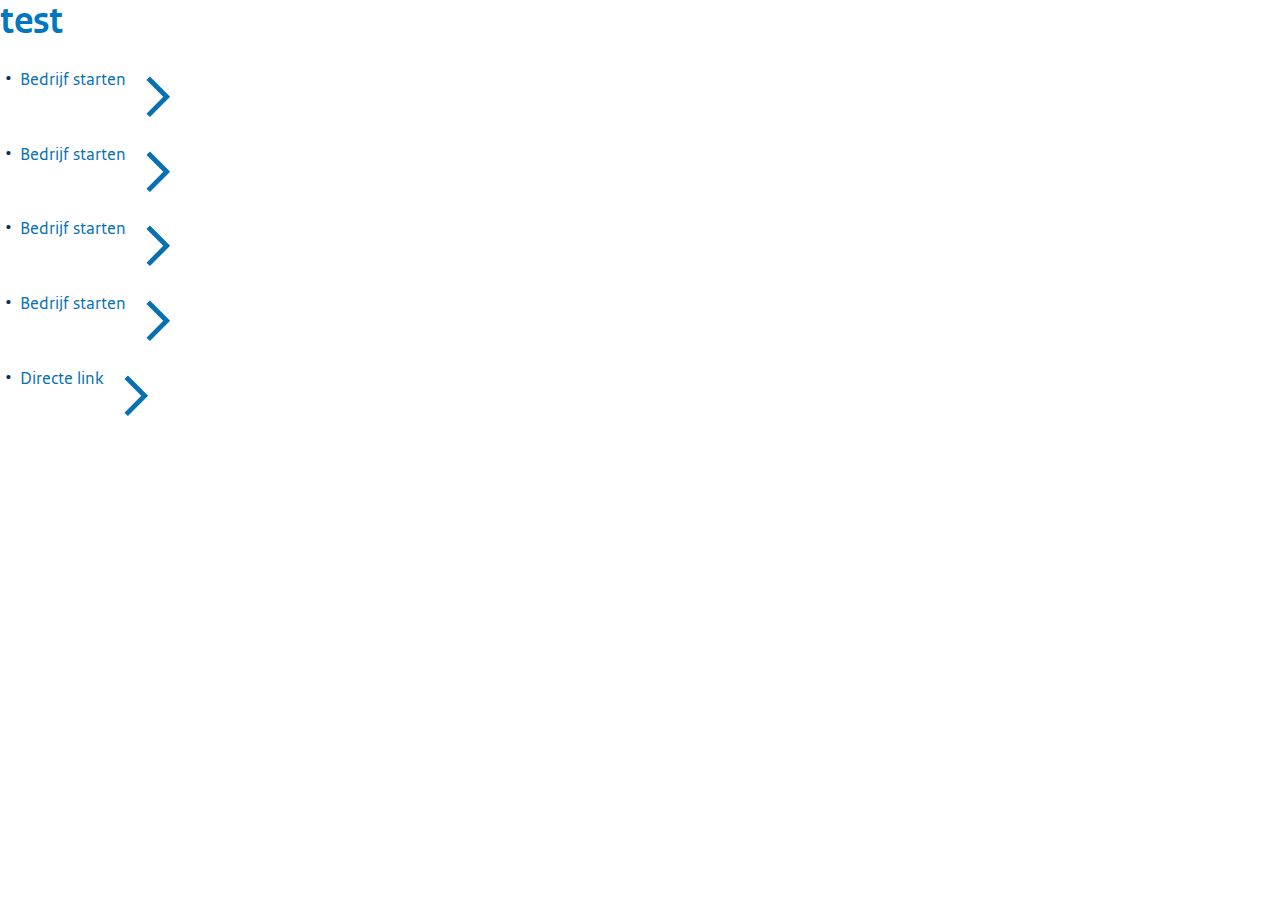
==== commit 40a2a7a9: "Updates" ====
--- a/iframe.html
+++ b/iframe.html
@@ -1,16 +1,17 @@
-
-    <!DOCTYPE html>
-    <html>
-      <head>
-        <meta charset="utf-8">
-        <meta name="viewport" content="width=device-width, initial-scale=1">
-        <script>
-          if (window.parent !== window) {
+<!DOCTYPE html>
+<html>
+<head>
+    <meta charset="utf-8">
+    <meta name="viewport" content="width=device-width, initial-scale=1">
+    <meta content="IE=edge" http-equiv="X-UA-Compatible" />
+    <base target="_parent">
+    <script>
+        if (window.parent !== window) {
             window.__REACT_DEVTOOLS_GLOBAL_HOOK__ = window.parent.__REACT_DEVTOOLS_GLOBAL_HOOK__;
-          }
-        </script>
-        <title>Storybook</title>
-        <meta name="robots" content="noindex" />
+        }
+    </script>
+    <title>Storybook</title>
+    <meta name="robots" content="noindex" />
 <link rel="stylesheet" href="css/style.css">
 <script src="http://localhost:35729/livereload.js"></script>
 <style>
@@ -45,6 +46,10 @@
         font-weight: bold;
         font-style: italic;
     }
+
+    body {
+        background-color: white;
+    }
 </style>
 <script>
     document.documentElement.classList.add('is-webfont');
@@ -58,12 +63,9 @@
     });
 
 </script>
-        
-      </head>
-      <body>
-        <div id="root"></div>
-        <div id="error-display"></div>
-        <script src="static/preview.e4943b998bcfe1e9b0bb.bundle.js"></script>
-      </body>
-    </html>
-  +</head>
+<body>
+<div id="root"></div>
+<div id="error-display"></div>
+<script type="text/javascript" src="static/preview.292c31ca285d4ea16c17.bundle.js"></script></body>
+</html>
--- a/css/style.css
+++ b/css/style.css
@@ -1,2 +1,2 @@
-.mainMenu-linkList,.contentIndex,.contentIndexInTab{padding-left:0;margin-bottom:0;margin-left:0;list-style:none}.mainMenu-linkList li:before,.contentIndex li:before,.contentIndexInTab li:before{content:'';position:relative;display:none}/*! normalize.css v3.0.3 | MIT License | github.com/necolas/normalize.css */*{box-sizing:border-box}html{font-family:sans-serif;-ms-text-size-adjust:100%;-webkit-text-size-adjust:100%}body{margin:0}html,body,div,object,iframe,h1,h2,h3,h4,h5,h6,p,blockquote,form,legend,label,table,header,footer,nav,section,figure{margin:0;padding:0}article,aside,details,figcaption,figure,footer,header,hgroup,main,menu,nav,section,summary{display:block}audio,canvas,progress,video{display:inline-block;vertical-align:baseline}audio:not([controls]){display:none;height:0}[hidden],template{display:none}a{background-color:transparent}a:active,a:hover{outline:0}abbr[title]{border-bottom:1px dotted}b,strong{font-weight:bold}dfn{font-style:italic}h1{font-size:2em;margin:0.67em 0}mark{background:#ff0;color:#000}small{font-size:80%}sub,sup{font-size:75%;line-height:0;position:relative;vertical-align:baseline}sup{top:-0.5em}sub{bottom:-0.25em}img{border:0}svg:not(:root){overflow:hidden}figure{margin:1em 40px}hr{box-sizing:content-box;height:0}pre{overflow:auto}code,kbd,pre,samp{font-family:monospace, monospace;font-size:1em}button,input,optgroup,select,textarea{color:inherit;font:inherit;margin:0}button{overflow:visible}button,select{text-transform:none}button,html input[type='button'],input[type='reset'],input[type='submit']{-webkit-appearance:button;cursor:pointer}button[disabled],html input[disabled]{cursor:default}button::-moz-focus-inner,input::-moz-focus-inner{border:0;padding:0}input{line-height:normal}input[type='checkbox'],input[type='radio']{box-sizing:border-box;padding:0}input[type='number']::-webkit-inner-spin-button,input[type='number']::-webkit-outer-spin-button{height:auto}input[type='search']{-webkit-appearance:textfield;box-sizing:content-box}fieldset{border:1px solid #c0c0c0;margin:0 2px;padding:0.35em 0.625em 0.75em}legend{border:0;padding:0}textarea{overflow:auto}optgroup{font-weight:bold}table{border-collapse:collapse;border-spacing:0}td,th{padding:0}@keyframes zoomPhoto{0%{transform:scale(1)}100%{transform:scale(1.1)}}@keyframes rotate{0%{transform:rotate(0deg)}25%{transform:rotate(360deg)}50%{transform:rotate(0deg)}}.theme--blue{color:#0077c0}.theme--grey{color:#8f8f8f}.theme--purple{color:#42145f}.theme--green{color:#727800}.theme--violet{color:#a90061}.u-visible-mobile{display:none !important}@media (max-width: 39.9375em){.u-visible-mobile{display:block !important}}.u-hidden-mobile{display:block !important}@media (max-width: 39.9375em){.u-hidden-mobile{display:none !important}}.u-displayBlock{display:block}.u-noFlex{-ms-flex:none;flex:none}.u-unflex{-ms-flex:0 0 auto;flex:0 0 auto}.u-noMargin{margin:0}.u-noMarginTop{margin-top:0}.u-marginTop-1{margin-top:16px;margin-top:1rem}.u-marginTop-2{margin-top:32px;margin-top:2rem}.u-marginBottom-1{margin-bottom:16px;margin-bottom:1rem}.u-marginBottom-2{margin-bottom:32px;margin-bottom:2rem}.u-noPadding{padding:0}.u-noBullets{padding-left:0;margin-bottom:0;margin-left:0;list-style:none}.u-noBullets li:before{content:'';position:relative;display:none}.verticalItem{margin:0.3em 1em}.shortRight{padding-right:0;margin-right:3.2px;margin-right:.2rem}@media (min-width: 24em){.shortRight{margin-right:3%}}@media (min-width: 35em){.shortRight{margin-right:1.6rem}}@media (min-width: 50em){.shortRight{margin-right:1rem}}@media (min-width: 57em){.shortRight{margin-right:3.2rem}}@media (min-width: 81em){.shortRight{margin-right:4.2rem}}.layoutContainer,.contentContainer{width:100%;margin-left:auto;margin-right:auto;border-left:solid transparent;max-width:1600px;max-width:100rem;padding:0;border-left-width:32px;border-left-width:2rem}@media (min-width: 24em){.layoutContainer,.contentContainer{padding:0 3% 0 0}}@media (min-width: 35em){.layoutContainer,.contentContainer{padding:0 1.6rem}}@media (min-width: 50em){.layoutContainer,.contentContainer{padding:0 1rem}}@media (min-width: 57em){.layoutContainer,.contentContainer{padding:0 3.2rem}}@media (min-width: 81em){.layoutContainer,.contentContainer{padding:0 4.2rem}}@media (min-width: 35em){.layoutContainer,.contentContainer{border-left-width:3.16rem}}@media (min-width: 70em){.layoutContainer,.contentContainer{border-left-width:7.9rem}}@media (min-width: 81em){.layoutContainer,.contentContainer{border-left-width:10.9rem}}.layoutContainer--fullWidth{max-width:none}.contentContainer{border-right:16px solid transparent;border-right:1rem solid transparent;border-left-width:48px;border-left-width:3rem}@media (min-width: 35em){.contentContainer{border-left-width:4.16rem}}@media (min-width: 70em){.contentContainer{border-left-width:8.9rem}}@media (min-width: 81em){.contentContainer{border-left-width:11.9rem}}.contentContainer.fullContentWidth{padding:0;border-right:0;border-left-width:32px;border-left-width:2rem}@media (min-width: 35em){.contentContainer.fullContentWidth{border-left-width:3.16rem}}@media (min-width: 70em){.contentContainer.fullContentWidth{border-left-width:7.9rem}}@media (min-width: 81em){.contentContainer.fullContentWidth{border-left-width:10.9rem}}.sublayoutContainer{margin-left:-16px;margin-left:-1rem;margin-right:-16px;margin-right:-1rem}.sublayoutContainerSmall{margin-left:-8px;margin-left:-.5rem;margin-right:-8px;margin-right:-.5rem}.gridContainer{width:100%;display:-ms-flexbox;display:flex;-ms-flex-wrap:wrap;flex-wrap:wrap;-ms-flex-direction:row;flex-direction:row;-ms-flex-pack:start;justify-content:flex-start;-ms-flex-align:start;align-items:flex-start}.gridContainer--stretchItems{-ms-flex-align:stretch;align-items:stretch}.gridContainer--alignItemsToEnd{-ms-flex-align:end;align-items:flex-end}.gridContainer--alignItemsCenter{-ms-flex-align:center;align-items:center}.gridContainer--centerItems{-ms-flex-pack:center;justify-content:center}.gridContainer--itemsToEnd{-ms-flex-pack:end;justify-content:flex-end}.gridContainer--spaceBetweenItems{-ms-flex-pack:justify;justify-content:space-between}.gridContainer--singleLine{-ms-flex-wrap:nowrap;flex-wrap:nowrap}.gridContainer--reverse{-ms-flex-direction:row-reverse;flex-direction:row-reverse;-ms-flex-pack:end;justify-content:flex-end}@media (min-width: 50em){.gridContainer--reducedWidth{width:85%}}@media (min-width: 81em){.gridContainer--reducedWidth{width:75%}}.flexIEMinHeightFix{display:-ms-flexbox;display:flex;-ms-flex-direction:row;flex-direction:row}.gridItem,.column{display:block;margin-left:16px;margin-left:1rem;margin-right:16px;margin-right:1rem}.pad{padding-left:16px;padding-left:1rem;padding-right:16px;padding-right:1rem}.padTop{padding-top:8px;padding-top:.5rem}.padBottom{padding-bottom:8px;padding-bottom:.5rem}.padVertical{padding-top:8px;padding-top:.5rem;padding-bottom:8px;padding-bottom:.5rem}.smallMargin{margin-top:16px;margin-top:1rem;margin-bottom:16px;margin-bottom:1rem}.extraSmallMargin{margin-top:8px;margin-top:.5rem;margin-bottom:8px;margin-bottom:.5rem}.smallTopMargin{margin-top:16px;margin-top:1rem}.mediumMargin{margin-top:32px;margin-top:2rem;margin-bottom:32px;margin-bottom:2rem}.bigMargin{margin-top:48px;margin-top:3rem;margin-bottom:48px;margin-bottom:3rem}.bigBottomMargin{margin-bottom:48px;margin-bottom:3rem}.mediumBottomMargin{margin-bottom:32px;margin-bottom:2rem}.smallBottomMargin{margin-bottom:16px;margin-bottom:1rem}.extraSmallBottomMargin{margin-bottom:8px;margin-bottom:.5rem}.smallSideMargin{margin-left:8px;margin-left:.5rem;margin-right:8px;margin-right:.5rem}.column{-ms-flex:0 1 auto;flex:0 1 auto}.column--fit{-ms-flex:1 1 auto;flex:1 1 auto}.column--full{width:calc(100% - 2rem)}.column--half{width:calc(100% - 2rem)}@media (min-width: 40em){.column--half{width:calc(50% - 2rem)}}.column--quarter{width:calc(100% - 2rem)}@media (min-width: 40em){.column--quarter{width:calc(33.33333% - 2rem)}}@media (min-width: 50em){.column--quarter{width:calc(25% - 2rem)}}.column--threeQuarter{width:calc(100% - 2rem)}@media (min-width: 40em){.column--threeQuarter{width:calc(66.66667% - 2rem)}}@media (min-width: 50em){.column--threeQuarter{width:calc(75% - 2rem)}}.column--third{width:calc(100% - 2rem)}@media (min-width: 40em){.column--third{width:calc(50% - 2rem)}}@media (min-width: 70em){.column--third{width:calc(33.33333% - 2rem)}}.column--fullThird{width:calc(100% - 2rem)}@media (min-width: 70em){.column--fullThird{width:calc(33.33333% - 2rem)}}.column--twoThird{width:calc(100% - 2rem)}@media (min-width: 70em){.column--twoThird{width:calc(66.66667% - 2rem)}}@media (max-width: 69.9375em){.sideColumn{margin-top:2rem}}@media (min-width: 40em) and (max-width: 69.9375em){.sideColumn{width:100%;margin-left:0;margin-right:0;display:-ms-flexbox;display:flex;-ms-flex-pack:justify;justify-content:space-between;-ms-flex-wrap:wrap;flex-wrap:wrap}.sideColumn>div,.sideColumn>section,.sideColumn>aside{width:calc(50% - 2rem);display:inline-block;margin:0 1rem}}@media (min-width: 40em) and (max-width: 69.9375em){.sideColumn--fullWidthChildren>div,.sideColumn--fullWidthChildren>section,.sideColumn--fullWidthChildren>aside{width:calc(100% - 2rem)}}@media (max-width: 39.9375em){.forceFilledGridLine:nth-child(n+4){display:none}}@media (min-width: 70em){.forceFilledGridLine:nth-child(n+4){display:none}}.list{-webkit-column-gap:2rem;column-gap:2rem}@media (min-width: 35em){.list--double{-webkit-column-count:2;column-count:2}}@media (min-width: 40em){.list--doubleWhenMedium{-webkit-column-count:2;column-count:2}}@media (min-width: 50em){.list--doubleWhenMedium{-webkit-column-count:1;column-count:1}}@media (min-width: 40em){.list--triple{-webkit-column-count:2;column-count:2}}@media (min-width: 50em){.list--triple{-webkit-column-count:3;column-count:3}}@media (min-width: 35em){.list--quadruple{-webkit-column-count:2;column-count:2}}@media (min-width: 40em){.list--quadruple{-webkit-column-count:3;column-count:3}}@media (min-width: 50em){.list--quadruple{-webkit-column-count:4;column-count:4}}.list-spacedItem{-webkit-column-break-inside:avoid;break-inside:avoid;margin-left:16px;margin-left:1rem;margin-right:16px;margin-right:1rem}.list-item{-webkit-column-break-inside:avoid;break-inside:avoid}.singleLineList{display:-ms-flexbox;display:flex;-ms-flex-wrap:nowrap;flex-wrap:nowrap;-ms-flex-align:center;align-items:center}.singleLineList>div{margin-right:24px;margin-right:1.5rem}.multiLineList{display:-ms-flexbox;display:flex;-ms-flex-wrap:wrap;flex-wrap:wrap}html{overflow-y:scroll}body{background:#f6f6f6;-webkit-text-size-adjust:100%;color:#333}.is-webfont body{font-family:RijksOverheidSans,Tahoma,sans-serif;line-height:1.6}.is-fallbackfont body{font-family:Tahoma,sans-serif;font-size:14.4px;font-size:.9rem;line-height:1.75}*:focus{outline-color:#4d91fe;outline-style:solid;outline-width:2px}.page{width:100%;min-height:100vh;max-width:1536px;max-width:96rem;display:-ms-flexbox;display:flex;-ms-flex-direction:column;flex-direction:column;-ms-flex:1 1 auto;flex:1 1 auto;transition-property:opacity;transition-duration:400ms;background:#fff;padding-top:1px;margin:-1px auto 0 auto}.is-menuOpened .page:before{width:100%;height:100%;display:block;position:fixed;top:0;left:0;z-index:4;content:'';background-color:#fff;opacity:0.7}@media (min-width: 81em){.page{max-width:96rem}}@media (max-width: 39.9375em){.is-cardOpened--small{display:none}}.main{margin-top:31.2px;margin-top:1.95rem;-ms-flex:1 0 auto;flex:1 0 auto;background-color:#fff}@media (min-width: 35em){.main{margin-top:2.1rem}}@media (min-width: 55em){.main{margin-top:2.25rem}}.main:after{content:"";display:block;margin-bottom:-1px;padding-bottom:1px;margin-top:32px;margin-top:2rem}.main--noMargin{margin-top:0}.main--noMarginBottom:after{display:none}.main:focus{outline:none}.main--flex{display:-ms-flexbox;display:flex}.font-secondary{font-family:Tahoma}.hide-svg{position:absolute;left:-999em;top:0;height:1px;overflow:hidden}.hide-svg:focus{left:1em;height:auto}.is-vishidden{position:absolute !important;overflow:hidden;width:1px;height:1px;padding:0;border:0;clip:rect(1px, 1px, 1px, 1px)}.alignRight{text-align:right}.alignCenter{text-align:center}.alignLeft{text-align:left}.is-webfont .smallFont,.is-fallbackfont .smallFont{font-size:90%}.is-webfont .smallerFont,.is-fallbackfont .smallerFont{font-size:80%}.valid{color:#727800}.error{color:#a90061}.attention{color:#d52b1e}.goIcon{display:inline-block;height:25.6px;height:1.6rem;width:19.2px;width:1.2rem;-ms-flex-negative:0;flex-shrink:0}.goIcon.sameSizeAsText{height:1em}.goIconSimple{display:inline-block;height:25.6px;height:1.6rem;width:14.4px;width:0.9rem}.externalLinkIcon{height:16px;height:1rem}.listBlock-list .externalLinkIcon{margin:0 !important}a{color:inherit;text-decoration:none;border-bottom:1px solid;transition-property:color, fill;transition-duration:400ms}a:hover,a:focus,a:active{color:#0670b2;fill:#0670b2}h2 a,h3 a,h4 a,h5 a,h6 a{text-decoration:none;border-bottom:none}h2 a:hover,h2 a:focus,h2 a:active,h3 a:hover,h3 a:focus,h3 a:active,h4 a:hover,h4 a:focus,h4 a:active,h5 a:hover,h5 a:focus,h5 a:active,h6 a:hover,h6 a:focus,h6 a:active{text-decoration:none;border-bottom:1px solid}article a:not(.interfaceLink){color:inherit;fill:inherit}article a:not(.interfaceLink):hover,article a:not(.interfaceLink):focus,article a:not(.interfaceLink):active{color:#0670b2;fill:#0670b2}.interfaceLink{background:none;border:none;padding:0}.interfaceLink.interfaceLink--blue{color:#0077c0;fill:#0077c0}.interfaceLink.interfaceLink--grey{color:#8f8f8f;fill:#8f8f8f}.interfaceLink.interfaceLink--purple{color:#42145f;fill:#42145f}.interfaceLink.interfaceLink--green{color:#727800;fill:#727800}.interfaceLink.interfaceLink--violet{color:#a90061;fill:#a90061}.interfaceLink,.interfaceLinkStatic{text-decoration:none;border-bottom:none;color:#0670b2;fill:#0670b2;display:-ms-inline-flexbox;display:inline-flex;-ms-flex-align:start;align-items:flex-start}.is-webfont .interfaceLink,.is-webfont .interfaceLinkStatic{line-height:1.6}.is-fallbackfont .interfaceLink,.is-fallbackfont .interfaceLinkStatic{line-height:1.75}.interfaceLink--noFlex{display:inline-block}.interfaceLink--block{display:block}.interfaceLink--more{font-weight:bold}.interfaceLink--white{fill:#fff}.interfaceLink--asText{color:#333}.interfaceLink--add{margin-top:12px;margin-top:0.75rem;font-weight:bold}.interfaceLink--remove{margin-bottom:19.2px;margin-bottom:1.2rem;font-weight:bold}.interfaceLink-icon{width:16px;width:1rem;-ms-flex:0 0 auto;flex:0 0 auto;margin-right:0.9em}.interfaceLink-icon.interfaceLink-icon--blue{fill:#0077c0}.interfaceLink-icon.interfaceLink-icon--grey{fill:#8f8f8f}.interfaceLink-icon.interfaceLink-icon--purple{fill:#42145f}.interfaceLink-icon.interfaceLink-icon--green{fill:#727800}.interfaceLink-icon.interfaceLink-icon--violet{fill:#a90061}.interfaceLink-icon--dark{fill:#033054}.interfaceLink-text{margin:0;-ms-flex:1 1 auto;flex:1 1 auto;color:inherit;line-height:inherit}.is-webfont .interfaceLink-text,.is-fallbackfont .interfaceLink-text{font-size:inherit}.interfaceLink .underliner{text-decoration:none;border-bottom:1px solid transparent;transition:border-bottom-color 200ms}.interfaceLink:hover .underliner,.interfaceLink:focus .underliner,.interfaceLink:active .underliner{text-decoration:none;border-bottom:1px solid}.headingLink{width:100%;text-decoration:none;border-bottom:none;color:#033054;fill:#033054;display:-ms-inline-flexbox;display:inline-flex;-ms-flex-align:center;align-items:center;position:relative;font-weight:bold}.is-webfont .headingLink{line-height:1.2}.is-fallbackfont .headingLink{line-height:1.3}.headingLink.headingLink--blue{fill:#0670b2}.headingLink.headingLink--grey{fill:#8f8f8f}.headingLink.headingLink--purple{fill:#310d47}.headingLink.headingLink--green{fill:#686b00}.headingLink.headingLink--violet{fill:#a90061}.headingLink .underliner{text-decoration:none;border-bottom:1px solid transparent;transition:border-bottom-color 200ms}.headingLink:hover,.headingLink:focus,.headingLink:active{text-decoration:none;border-bottom:none}.headingLink:hover .underliner,.headingLink:focus .underliner,.headingLink:active .underliner{text-decoration:none;border-bottom:1px solid}.headingLink-bigIcon{width:2em;height:2em;margin-right:0.5em;-ms-flex:0 0 auto;flex:0 0 auto;vertical-align:middle}.headingLink-icon{-ms-flex:0 0 auto;flex:0 0 auto;height:1.2em;vertical-align:middle;margin-left:4.8px;margin-left:0.3rem}.headingLink-leadingIcon{-ms-flex:0 0 auto;flex:0 0 auto;height:1.2em;margin-right:0.3em;vertical-align:middle}.headingLink-text{-ms-flex:0 1 auto;flex:0 1 auto}.headingLink .goIcon{position:relative;top:-1px}.homeBlock-icon{width:1.6em;height:1.6em;margin-right:10px}.homeBlockMore--blue .homeBlock-icon{fill:#0077c0}.homeBlockMore--grey .homeBlock-icon{fill:#8f8f8f}.homeBlockMore--purple .homeBlock-icon{fill:#42145f}.homeBlockMore--green .homeBlock-icon{fill:#727800}.homeBlockMore--violet .homeBlock-icon{fill:#a90061}.externalLinkIcon{height:14.4px;height:0.9rem;width:14.4px;width:0.9rem;display:inline-block;vertical-align:top}.linkAnkeiler{color:#333}.linkAnkeiler:hover,.linkAnkeiler:focus,.linkAnkeiler:active{color:inherit}.linkBox{margin-bottom:15px;padding:10px;border:1px solid #d9d9d9}.is-webfont .linkBox,.is-fallbackfont .linkBox{font-size:1.1em}@media (min-width: 57em){.linkBox{width:50%}}.linkBox a{width:100%;color:#000}.linkBox p{margin:0}.linkBox .goIcon{float:right;fill:#000}.blockLink .underliner,.link .underliner{text-decoration:none;border-bottom:1px solid transparent}.blockLink .linkArrow,.link .linkArrow{transition:transform 0.2s ease-in-out}.blockLink:hover .underliner,.blockLink:focus .underliner,.blockLink:active .underliner,.link:hover .underliner,.link:focus .underliner,.link:active .underliner{text-decoration:none;border-bottom:1px solid}.blockLink:hover .linkArrow,.blockLink:focus .linkArrow,.blockLink:active .linkArrow,.link:hover .linkArrow,.link:focus .linkArrow,.link:active .linkArrow{transform:translateX(2px)}.blockLink:hover .hoverColor,.blockLink:focus .hoverColor,.blockLink:active .hoverColor,.link:hover .hoverColor,.link:focus .hoverColor,.link:active .hoverColor{color:inherit;fill:inherit}.blockLink{display:block;border:none}.blockLink:hover .headingEmphasized,.blockLink:focus .headingEmphasized,.blockLink:active .headingEmphasized{color:#033054;fill:#033054}.blockLink:hover .promoBlock-figure:after,.blockLink:focus .promoBlock-figure:after,.blockLink:active .promoBlock-figure:after{width:100%;left:0}.underlineLink .underliner{text-decoration:none;border-bottom:1px solid transparent}.underlineLink:hover .underliner,.underlineLink:focus .underliner,.underlineLink:active .underliner{text-decoration:none;border-bottom:1px solid}ul,ol{margin-top:0;margin-bottom:0}ul ul,ul ol,ol ul,ol ol{margin-bottom:0}ul ul ul,ul ul ol,ul ol ul,ul ol ol,ol ul ul,ol ul ol,ol ol ul,ol ol ol{margin-bottom:0}li{margin:0;padding-top:0.3em;padding-bottom:0.3em}ul{padding-left:16px;padding-left:1rem;margin-bottom:16px;margin-bottom:1rem;counter-reset:li;margin-left:17.6px;margin-left:1.1rem}@media (min-width: 40em){ul{padding-left:0}}ul li{list-style-type:none;counter-increment:li;position:relative}ul li:before{speak:none;content:'•';position:absolute;left:-2.5em;width:2em;text-align:right;color:#033054;font-weight:bold}ul li ul li ol li:before{content:counter(li, decimal) "."}ul li ol li:before{content:counter(li, decimal) "."}ol{padding-left:16px;padding-left:1rem;margin-bottom:16px;margin-bottom:1rem;counter-reset:li;margin-left:25.6px;margin-left:1.6rem}@media (min-width: 40em){ol{padding-left:0}}ol li{list-style-type:none;counter-increment:li;position:relative}ol li:before{content:counter(li) ".";position:absolute;left:-2.5em;width:2em;text-align:right;color:#033054;font-weight:bold}ol li ol li ul li:before{content:'•'}ol li ul li:before{content:'•'}ol li ul li ol li:before{content:counter(li, decimal) "."}dl{overflow:hidden}dt{font-weight:bold}dd{margin-left:0;margin-bottom:0.3em}h1,.h1,h2,.h2,.menuBar--title,.search-header-title,h3,.h3,h4,.h4,h5,.h5,h6,.h6{color:#033054;fill:#033054;font-weight:bold}.is-webfont h1,.is-webfont .h1,.is-webfont h2,.is-webfont .h2,.is-webfont .menuBar--title,.is-webfont .search-header-title,.is-webfont h3,.is-webfont .h3,.is-webfont h4,.is-webfont .h4,.is-webfont h5,.is-webfont .h5,.is-webfont h6,.is-webfont .h6{line-height:1.2}.is-fallbackfont h1,.is-fallbackfont .h1,.is-fallbackfont h2,.is-fallbackfont .h2,.is-fallbackfont .menuBar--title,.is-fallbackfont .search-header-title,.is-fallbackfont h3,.is-fallbackfont .h3,.is-fallbackfont h4,.is-fallbackfont .h4,.is-fallbackfont h5,.is-fallbackfont .h5,.is-fallbackfont h6,.is-fallbackfont .h6{line-height:1.3}h1,.h1{color:#0077c0;fill:#0077c0;margin-top:0;margin-bottom:0.3em}.is-webfont h1,.is-webfont .h1{font-size:27.2px;font-size:1.7rem}@media (min-width: 35em){.is-webfont h1,.is-webfont .h1{font-size:1.9rem}}@media (min-width: 55em){.is-webfont h1,.is-webfont .h1{font-size:2.2rem}}.is-fallbackfont h1,.is-fallbackfont .h1{font-size:24px;font-size:1.5rem}@media (min-width: 35em){.is-fallbackfont h1,.is-fallbackfont .h1{font-size:1.7rem}}@media (min-width: 55em){.is-fallbackfont h1,.is-fallbackfont .h1{font-size:2rem}}@media (max-width: 39.9375em){h1,.h1{-webkit-hyphens:auto;-ms-hyphens:auto;hyphens:auto}}h2,.h2,.menuBar--title,.search-header-title{margin-top:2em;margin-bottom:0.4em}.is-webfont h2,.is-webfont .h2,.is-webfont .menuBar--title,.is-webfont .search-header-title{font-size:20.8px;font-size:1.3rem}@media (min-width: 35em){.is-webfont h2,.is-webfont .h2,.is-webfont .menuBar--title,.is-webfont .search-header-title{font-size:1.4rem}}@media (min-width: 55em){.is-webfont h2,.is-webfont .h2,.is-webfont .menuBar--title,.is-webfont .search-header-title{font-size:1.5rem}}.is-fallbackfont h2,.is-fallbackfont .h2,.is-fallbackfont .menuBar--title,.is-fallbackfont .search-header-title{font-size:17.6px;font-size:1.1rem}@media (min-width: 35em){.is-fallbackfont h2,.is-fallbackfont .h2,.is-fallbackfont .menuBar--title,.is-fallbackfont .search-header-title{font-size:1.2rem}}@media (min-width: 55em){.is-fallbackfont h2,.is-fallbackfont .h2,.is-fallbackfont .menuBar--title,.is-fallbackfont .search-header-title{font-size:1.3rem}}h2.block-title,.h2.block-title,.block-title.menuBar--title,.block-title.search-header-title{margin-top:0}h3,.h3{margin-top:2em;margin-bottom:0.4em}.is-webfont h3,.is-webfont .h3{font-size:17.6px;font-size:1.1rem}.is-fallbackfont h3,.is-fallbackfont .h3{font-size:15.2px;font-size:.95rem}@media (min-width: 35em){.is-fallbackfont h3,.is-fallbackfont .h3{font-size:1rem}}@media (min-width: 55em){.is-fallbackfont h3,.is-fallbackfont .h3{font-size:1.05rem}}@media (min-width: 70em){.is-fallbackfont h3,.is-fallbackfont .h3{font-size:1.1rem}}h3.block-title,.h3.block-title{margin-top:0}h4,.h4,h5,.h5,h6,.h6{margin-top:2em;margin-bottom:0.2em}.is-webfont h4,.is-webfont .h4,.is-webfont h5,.is-webfont .h5,.is-webfont h6,.is-webfont .h6{font-size:16px;font-size:1rem}.is-fallbackfont h4,.is-fallbackfont .h4,.is-fallbackfont h5,.is-fallbackfont .h5,.is-fallbackfont h6,.is-fallbackfont .h6{font-size:14.4px;font-size:.9rem}h4.block-title,.h4.block-title,h5.block-title,.h5.block-title,h6.block-title,.h6.block-title{margin-top:0}.heading.heading--blue{color:#0077c0}.heading.heading--grey{color:#8f8f8f}.heading.heading--purple{color:#42145f}.heading.heading--green{color:#727800}.heading.heading--violet{color:#a90061}.sideHeading{color:#333;fill:#333;margin-top:8px;margin-top:.5rem}.headingPrefix{font-weight:normal}.is-webfont .headingPrefix,.is-fallbackfont .headingPrefix{font-size:.75em}.headingEmphasized{color:#0077c0;fill:#0077c0}.btn{padding:12px;padding:0.75rem;display:inline-block;background-color:#0077c0;border:0;text-align:center;transition:background-color 0.3s ease-in-out}.is-webfont .btn{line-height:1}.is-fallbackfont .btn{line-height:1.1}.btn.btn--blue{background-color:#0077c0}.btn.btn--grey{background-color:#8f8f8f}.btn.btn--purple{background-color:#42145f}.btn.btn--green{background-color:#727800}.btn.btn--violet{background-color:#a90061}.btn:hover,.btn:focus{background-color:#033054;color:#fff;fill:#fff}.btn:hover.btn--blue,.btn:focus.btn--blue{background-color:#0670b2}.btn:hover.btn--grey,.btn:focus.btn--grey{background-color:#8f8f8f}.btn:hover.btn--purple,.btn:focus.btn--purple{background-color:#310d47}.btn:hover.btn--green,.btn:focus.btn--green{background-color:#686b00}.btn:hover.btn--violet,.btn:focus.btn--violet{background-color:#a90061}.btn.disabled{background:#ddd;color:#333}.btn--uc{text-transform:uppercase}.btn--marginRight{margin-right:8px;margin-right:.5rem}.btn--green{background-color:#39870c}.btn--green:hover,.btn--green:focus{background:#2f700a}.btn,article .btn.btn.btn{color:#fff;fill:#fff}.btn-large{padding:8px;padding:.5rem;text-transform:uppercase;background:#0077c0;font-weight:normal}.is-webfont .btn-large{font-size:22.4px;font-size:1.4rem}.is-fallbackfont .btn-large{font-size:19.2px;font-size:1.2rem}.btn-asLink{background-color:transparent;border:none;padding:0;color:#0077c0;text-transform:none}.btn-asLink>span{border-bottom:1px solid transparent;transition:0.3s all ease-in-out}.btn-asLink:hover,.btn-asLink:focus,.btn-asLink:active{background-color:transparent;color:#0077c0}.btn-asLink:hover>span,.btn-asLink:focus>span,.btn-asLink:active>span{border-bottom-color:#0077c0}.btn-asLink svg{display:inline-block;fill:#0077c0;position:relative;top:3px}.text-btn{font-style:italic}.cleanButton{background:none;border:none;padding:0;color:inherit;font-weight:inherit;line-height:inherit;text-align:left;text-transform:none}.submitButton{padding:5.6px 20px;padding:0.35rem 1.25rem;position:relative;background-color:#a90061;border:none;border-top:3px solid #85004d}.submitButton:before{width:100%;height:0;content:'';background-color:#85004d;position:absolute;top:0;left:0;transition:height 0.15s ease-in-out;z-index:1}.submitButton:active{top:1px}.submitButton:hover{color:#fff}.submitButton:hover:before{height:100%}.submitButton--error{background-color:#d52b1e;border:none;border-top:3px solid #b6251a}.submitButton--error:hover,.submitButton--error:focus,.submitButton--error:active{background-color:#b6251a}.submitButton-wrapper{display:-ms-flexbox;display:flex;-ms-flex-align:center;align-items:center}.submitButton-wrapper.align-right{-ms-flex-pack:end;justify-content:flex-end}@media (min-width: 55em){.submitButton-wrapper.align-right{width:82.8%}}.submitButton-text{position:relative;z-index:2}.tableWrapper{position:relative}.tableWrapper.is-fixedTable{position:fixed;left:0;right:0;top:0;bottom:0;background-color:#fff;z-index:6}table{padding-top:33.6px;padding-top:2.1rem;border-collapse:collapse;border-spacing:0;word-wrap:break-word;margin-bottom:1em;width:100%;overflow:auto;z-index:2}.is-webfont table{font-size:14px;font-size:.875rem}.is-fallbackfont table{font-size:12.4px;font-size:.775rem}caption{position:absolute;left:0;right:0;font-weight:bold;color:#033054;background-color:#fff;top:0;padding:0.3em 1em;max-width:100%;z-index:3}.is-webfont caption{font-size:17.6px;font-size:1.1rem}.is-fallbackfont caption{font-size:15.2px;font-size:.95rem}@media (min-width: 35em){.is-fallbackfont caption{font-size:1rem}}@media (min-width: 55em){.is-fallbackfont caption{font-size:1.05rem}}@media (min-width: 70em){.is-fallbackfont caption{font-size:1.1rem}}th,td{text-align:left;border-bottom:1px solid #ddd;padding:0.2em 0.6em;color:#033054;vertical-align:top;text-align:left;min-width:160px;min-width:10rem;max-width:320px;max-width:20rem;z-index:2}th:first-child,td:first-child{min-width:96px;min-width:6rem}td{color:#333}.table-control{position:relative;z-index:4}html{font-size:100%}@media (min-width: 35em){html{font-size:106.25%}}@media (min-width: 55em){html{font-size:112.5%}}@media (min-width: 81em){html{font-size:125%}}p{margin-bottom:1em}blockquote{font-style:italic;border-left:3px solid #8f8f8f;color:#8f8f8f;padding-left:1em;margin:1em 0}hr{border:0;height:2px;background:#ddd;margin:64px 0;margin:4rem 0}abbr{border-bottom:1px dotted #8f8f8f;cursor:help}.intro{display:block;clear:both;color:#033054;margin-bottom:35.2px;margin-bottom:2.2rem}.is-webfont .intro{font-size:19.2px;font-size:1.2rem}.is-fallbackfont .intro{font-size:16.8px;font-size:1.05rem}.intro--alone{margin-bottom:0}.is-webfont .intro{font-style:italic}.is-fallbackfont .intro{font-style:normal}.infoText{margin-bottom:0;color:dimgray;font-style:italic}.is-webfont .infoText{font-size:14px;font-size:.875rem}.is-fallbackfont .infoText{font-size:12.4px;font-size:.775rem}@media (min-width: 40em){.infoText--date{float:right}.infoText--date span{display:block}}@media (min-width: 57em){.infoText--date span{display:inline}}.infoText--afzender{border-top:3px solid #e5e5e5;padding-top:0.75em;margin-bottom:0.75em;color:dimgray}.sourceBlock{padding:16px 0;padding:1rem 0}.sourceBlock ul{margin-left:0}.sourceBlock ul .verticalItem:first-child{margin-left:0}.sourceBlock ul .partnerLogo{height:44px;height:2.75rem}.blockTitle{margin-top:0}.textLine{display:block}.highlight--blue{color:#0077c0}.highlight--purple{color:#42145f}.highlight--green{color:#727800}.dimmed{color:#8f8f8f}.yellow-marker{background-color:yellow}.yellow-line{border-bottom:10px yellow solid}img{object-fit:cover}svg,img,video,object{display:block;max-width:100%;height:auto}iframe{border:none}figure,.image-figure{margin:12.8px 0;margin:0.8rem 0}figure img,figure .image,.image-figure img,.image-figure .image{margin-bottom:8px;margin-bottom:.5rem}figcaption,.image-caption{font-style:italic}.is-webfont figcaption,.is-webfont .image-caption{font-size:14px;font-size:.875rem}.is-fallbackfont figcaption,.is-fallbackfont .image-caption{font-size:12.4px;font-size:.775rem}.video-container{position:relative;padding-bottom:56.25%;padding-top:30px;height:0;overflow:hidden}.video-container iframe,.video-container object,.video-container embed{position:absolute;top:0;left:0;width:100%;height:100%}.imageLink figure{margin:0}.imageLink figure img{transition:transform 0.2s;transform-origin:50% 100%;margin-bottom:1em;width:100%}.imageLink figure:hover,.imageLink figure:focus,.imageLink figure:active{transform:scale(1.025)}.fullWidthImage{width:100%}form ol,form ul{margin-left:0}fieldset{border:0;padding:0;margin:0}legend{display:inline-block}legend.h2,legend.menuBar--title,legend.search-header-title{padding-top:1em;margin-top:0}label{display:block;padding-bottom:8px;padding-bottom:.5rem}button,input,select,textarea{font-family:inherit;margin:0}.is-webfont button,.is-fallbackfont button,.is-webfont input,.is-fallbackfont input,.is-webfont select,.is-fallbackfont select,.is-webfont textarea,.is-fallbackfont textarea{font-size:100%}input,textarea{width:100%;border:0;padding:8px 10.4px;padding:.5rem 0.65rem}.is-webfont input,.is-webfont textarea{line-height:1.2}.is-fallbackfont input,.is-fallbackfont textarea{line-height:1.3}textarea{height:112px;height:7rem;resize:vertical}input[type='text'],input[type='email'],input[type='search'],input[type='url'],input[type='number'],textarea{-webkit-appearance:none;-moz-appearance:none;appearance:none;color:#333}input[type='text']::-webkit-input-placeholder,input[type='email']::-webkit-input-placeholder,input[type='search']::-webkit-input-placeholder,input[type='url']::-webkit-input-placeholder,input[type='number']::-webkit-input-placeholder,textarea::-webkit-input-placeholder{color:#777773}input[type='text']::-moz-placeholder,input[type='email']::-moz-placeholder,input[type='search']::-moz-placeholder,input[type='url']::-moz-placeholder,input[type='number']::-moz-placeholder,textarea::-moz-placeholder{color:#777773}input[type='text']:-ms-input-placeholder,input[type='email']:-ms-input-placeholder,input[type='search']:-ms-input-placeholder,input[type='url']:-ms-input-placeholder,input[type='number']:-ms-input-placeholder,textarea:-ms-input-placeholder{color:#777773}button,input[type='submit']{padding:8px;padding:.5rem;background:#333;border:1px solid #8f8f8f;cursor:pointer;color:#fff}input[type='checkbox'],input[type='radio']{width:auto;margin-right:0.3em}input[type='search']{-webkit-appearance:none;border-radius:0}input[type='search']::-webkit-search-decoration{-webkit-appearance:none}input[type='search']::-webkit-search-cancel-button{cursor:pointer}.is-webfont input[type='search']::-webkit-search-cancel-button,.is-fallbackfont input[type='search']::-webkit-search-cancel-button{font-size:200%}input[type='search']::-ms-clear{display:inline-block;cursor:pointer}.is-webfont input[type='search']::-ms-clear,.is-fallbackfont input[type='search']::-ms-clear{font-size:200%}select{width:100%;padding:8px 10.4px;padding:.5rem 0.65rem;-webkit-appearance:none;-moz-appearance:none;appearance:none;border:0;color:#333}.is-webfont select{line-height:1.2}.is-fallbackfont select{line-height:1.3}select::-ms-expand{display:none}.field-container{margin-bottom:32px;margin-bottom:2rem}.inline-form fieldset,.inline-form .inline-container{position:relative}.inline-form input[type='submit'],.inline-form button,.inline-form .btn{padding:10.4px 20.8px;padding:0.65rem 1.3rem;background:#333;position:absolute;top:0;right:0;z-index:1;width:auto}.inline-form input[type='submit']:hover,.inline-form input[type='submit']:focus,.inline-form button:hover,.inline-form button:focus,.inline-form .btn:hover,.inline-form .btn:focus{background:#8f8f8f;color:#fff}.inline-search-results-form{width:100%}.inline-search-results-form fieldset,.inline-search-results-form .inline-container{position:relative}.inline-search-results-form input[type='submit'],.inline-search-results-form button{position:absolute;top:0;right:0;z-index:1;width:auto}.has-error{border-color:#a90061}.is-valid{border-color:#727800}.inputhpfield{display:none}.formField-input--error{background-color:#f4e9f1}.inputErrorMessage{position:absolute;display:block;left:0;top:100%;margin-top:-1px;background-color:#a90061;color:#fff;padding:3.2px 6.4px;padding:0.2rem 0.4rem;z-index:4}.is-webfont .inputErrorMessage{font-size:14px;font-size:.875rem;line-height:1.2}.is-fallbackfont .inputErrorMessage{font-size:12.4px;font-size:.775rem;line-height:1.3}.search-field{padding-right:3em}.inline-form .search-submit{background:none;padding:0.78em 1em;border:0;border-left:1px solid #8f8f8f;color:#8f8f8f}.formButton-cancel{float:left}.formButton-submit{float:right}.feedback-form{padding:16px;padding:1rem}.feedback-radio .formField-optionWrapper{background:#8fcae7;padding-left:16px;padding-left:1rem;padding-right:16px;padding-right:1rem;margin-right:16px;margin-right:1rem;color:#033054;font-weight:bold}.formField-row{margin-top:0;margin-bottom:19.2px;margin-bottom:1.2rem}@media (max-width: 39.9375em){.formField-row{margin-bottom:1.6rem}}.fieldset{margin-bottom:16px;margin-bottom:1rem}@media (min-width: 40em){.formField{display:-ms-flexbox;display:flex;margin-left:-1rem;margin-right:-1rem}.formField--fieldset{display:block}}.formField-label{display:block;margin:0.2em 0;color:#033054}@media (min-width: 40em){.formField-label{text-align:right;width:calc(33.33333% - 2rem);margin-left:1rem;margin-right:1rem}.formField-label--legend{float:left}}.formField-wrapper{display:block;position:relative}@media (min-width: 40em){.formField-wrapper{width:calc(66.66667% - 2rem);margin-left:1rem;margin-right:1rem}}@media (min-width: 55em){.formField-wrapper{width:calc(50% - 2rem)}}.formField-wrapper .interfaceLink-text{margin-right:0}.formField-radioWrapper{position:relative}@media (min-width: 40em){.formField-radioWrapper{float:left;width:calc(66.66667% - 2rem);margin-left:1rem;margin-right:1rem}}.formField-radioInputWrapper{position:relative;display:-ms-flexbox;display:flex;-ms-flex-wrap:wrap;flex-wrap:wrap}.formField-selectWrapper{position:relative;display:block;width:100%}.formField-optionWrapper{display:-ms-flexbox;display:flex;margin-right:32px;margin-right:2rem;padding:0}.formField-option.formField-option{width:13.6px;width:0.85rem;height:13.6px;height:0.85rem;-ms-flex:0 0 auto;flex:0 0 auto;margin-top:auto;margin-bottom:auto}.formField-optionLabel{position:relative;top:1px}.formField-inputWrapper{display:-ms-flexbox;display:flex;position:relative;background-color:#f6f6f6;border:1px solid #033054}.formField-inputWrapper .select-icon-down{width:1.5em;height:1.5em;position:absolute;top:6.4px;top:0.4rem;right:6.4px;right:0.4rem;pointer-events:none;background-color:#f6f6f6}.formField-input{background:none;-ms-flex:1 1 auto;flex:1 1 auto;width:100%;border:0;padding:8px 10.4px;padding:0.5rem 0.65rem;color:#333}.is-webfont .formField-input{line-height:1.2}.is-fallbackfont .formField-input{line-height:1.3}.formField-optional{background:none;-ms-flex:0 0 auto;flex:0 0 auto;color:#033054;font-style:italic;padding:8px 14.4px;padding:0.5rem 0.9rem}.is-webfont .formField-optional{line-height:1.2}.is-fallbackfont .formField-optional{line-height:1.3}.formField-optional--select{border-left:1px solid #033054}.formField-description{display:block;margin-top:4.8px;margin-top:0.3rem;font-style:italic}.close{transition:transform 0.2s ease-in-out;padding:0;background:none;border:none;width:32px;width:2rem;height:32px;height:2rem;padding:6.4px;padding:.4rem;background:#fff;color:#033054;fill:#033054;overflow:hidden}@media (min-width: 35em){.close{width:3.16rem;height:3.16rem;padding:.8216rem}}.close:hover,.close:focus,.close:active{transform:scale(1.1);background:#fff;color:#033054;fill:#033054}.close--withText{width:auto}.close--absoluteRight{position:absolute;top:0;right:16px;right:1rem}.close-text{position:absolute;left:-999em;top:0;height:1px;overflow:hidden}.close-text:focus{left:1em;height:auto}.close-text-show{color:#033054;font-weight:bold;margin-right:3.2px;margin-right:0.2rem}.close-icon{width:100%;height:100%;fill:#033054;pointer-events:all}.btn .close-icon{fill:inherit}.close-icon--withText{width:24.268px;width:1.5168rem;height:24.268px;height:1.5168rem}.simpleClose-icon{width:24px;width:1.5rem;height:24px;height:1.5rem}.simpleClose-icon.simpleClose-icon--blue{fill:#0077c0}.simpleClose-icon.simpleClose-icon--grey{fill:#8f8f8f}.simpleClose-icon.simpleClose-icon--purple{fill:#42145f}.simpleClose-icon.simpleClose-icon--green{fill:#727800}.simpleClose-icon.simpleClose-icon--violet{fill:#a90061}.simpleClose-icon:hover,.simpleClose-icon:focus,.simpleClose-icon:active{transform:scale(1.1);transition:transform 400ms}.feedback-close,.enquete-close,.share-close,.cookieAlert-close{position:absolute;right:16px;right:1rem;transform-origin:50% 0;top:0;padding:4.8px;padding:.3rem;width:24px;width:1.5rem;height:24px;height:1.5rem;background:#e2f0f7}@media (min-width: 35em){.feedback-close,.enquete-close,.share-close,.cookieAlert-close{padding:.474rem;width:2.37rem;height:2.37rem}}.openCloseMark{transition:transform 400ms;transform:rotate(0deg)}.openCloseMark.is-opened{transform:rotate(-180deg)}.openCloseMark-icon{width:100%;height:100%}.openCloseMark-text{position:absolute;left:-999em;top:0;height:1px;overflow:hidden}.openCloseMark-text:focus{left:1em;height:auto}.tooltip-bulb{background:none;border:none;padding:0;color:inherit;font-weight:inherit;line-height:inherit;text-align:left;text-transform:none;padding:6px;border-radius:50%;border:1px solid #0077c0;transition:transform 200ms;fill:#0077c0}.tooltip-bulb:hover,.tooltip-bulb:focus,.tooltip-bulb:active{transform:scale(1.1)}.tooltip-bulb svg{width:16px;width:1rem;height:16px;height:1rem}.featured .tooltip-bulb{fill:#42145f;background-color:#fff;border-color:#fff}.skipLinks{margin:0;position:relative}.skipLink{position:absolute;left:-999em;top:0;height:1px;overflow:hidden;z-index:4;padding:3.2px 12px 4.8px 12px;padding:0.2rem 0.75rem 0.3rem 0.75rem;background-color:#a90061;color:#fff;transform:translateX(-50%);display:block;width:-webkit-max-content;width:-moz-max-content;width:max-content}.skipLink:focus{left:1em;height:auto}.skipLink:focus{left:50%;top:16px;top:1rem}.skipLink:hover,.skipLink:focus,.skipLink:active{color:#fff}@media (min-width: 40em){.cardContainer{position:fixed;top:0;right:0;bottom:0;left:0;z-index:4;display:-ms-flexbox;display:flex;-ms-flex-align:center;align-items:center;-ms-flex-pack:center;justify-content:center;-ms-flex-direction:column;flex-direction:column}}@media (max-width: 39.9375em){.cardContainer--inBg{position:absolute}}.card{position:relative}.card:after{content:"";display:block;margin-bottom:-1px;padding-bottom:1px;margin-top:16px;margin-top:1rem}@media (min-width: 40em){.card{max-width:30rem;max-height:90vh;margin:0 auto}.card--wide{max-width:100rem}}.card-content{background-color:#fff}@media (min-width: 40em){.card-content{display:-ms-flexbox;display:flex;-ms-flex-direction:column;flex-direction:column;max-height:90vh;overflow-y:auto}}.card-title{color:#fff;margin:0}.card-subTitle{color:#fff;margin:0;font-weight:normal}.backdropOverlay{background:none;border:none;padding:0;color:inherit;font-weight:inherit;line-height:inherit;text-align:left;text-transform:none;text-indent:100%;white-space:nowrap;overflow:hidden;position:fixed;background-color:rgba(3,48,84,0.6);width:100%;cursor:default;top:0;right:0;bottom:0;left:0}@media (max-width: 39.9375em){.backdropOverlay--bigOnly{display:none}}.linkList{padding-left:0;margin-bottom:0;margin-left:0;list-style:none;margin-left:0}.linkList li:before{content:'';position:relative;display:none}.linkList--grey .interfaceLink{color:#333}.linkList--grey .interfaceLink:hover,.linkList--grey .interfaceLink:active,.linkList--grey .interfaceLink:focus{color:#0077c0}.linkList-item{-webkit-column-break-inside:avoid;break-inside:avoid}.listBlock--blue .linkList-itemMore{color:#0077c0}.listBlock--grey .linkList-itemMore{color:#8f8f8f}.listBlock--purple .linkList-itemMore{color:#42145f}.listBlock--green .linkList-itemMore{color:#727800}.listBlock--violet .linkList-itemMore{color:#a90061}.homeBlock--blue .linkList-itemMore{color:#0077c0}.homeBlock--grey .linkList-itemMore{color:#8f8f8f}.homeBlock--purple .linkList-itemMore{color:#42145f}.homeBlock--green .linkList-itemMore{color:#727800}.homeBlock--violet .linkList-itemMore{color:#a90061}.linkList-itemMore .underliner{font-weight:bold}.linkList-icon{-ms-flex:0 0 auto;flex:0 0 auto;width:1em;height:1em;margin-top:0 !important;margin-right:1em}.linkList-title{margin-top:8px;margin-top:0.5rem}.linkList-legalMods,.linkList-internal{border-top:3px solid #0077c0;margin-top:24px;margin-top:1.5rem}.subjectLinkList{margin-top:32px;margin-top:2rem;margin-bottom:24px;margin-bottom:1.5rem;-ms-flex-order:4;order:4}.subjectLinkList.contact{margin-top:16px;margin-top:1rem}@media (max-width: 39.9375em){.subjectLinkList.contact{margin-bottom:0}}.subjectLinkList-header{margin-top:0}.subjectLinkList-header .interfaceLink{color:#033054;border-bottom:none !important;fill:#033054}.subjectLinkList-header .interfaceLink:hover,.subjectLinkList-header .interfaceLink:focus,.subjectLinkList-header .interfaceLink:active{color:#0077c0;fill:#0077c0}.blockContainer{margin-top:16px;margin-top:1rem;margin-bottom:16px;margin-bottom:1rem}.blockContainer.blockContainer--blue{fill:#0077c0}.blockContainer.blockContainer--grey{fill:#8f8f8f}.blockContainer.blockContainer--purple{fill:#42145f}.blockContainer.blockContainer--green{fill:#727800}.blockContainer.blockContainer--violet{fill:#a90061}.blockContainer-more{-ms-flex:0 0 auto;flex:0 0 auto;padding:16px 16px 7.2px 0;padding:1rem 1rem 0.45rem 0;position:relative}.is-webfont .blockContainer-more{line-height:1}.is-fallbackfont .blockContainer-more{line-height:1}.blockContainer-more:before{content:"";display:block;border-top:2px solid;height:8px;height:0.5rem;position:absolute;top:0;left:0;right:0}.blockContainer-more.blockContainer-more--blue:before{border-top-color:#0077c0}.blockContainer-more.blockContainer-more--grey:before{border-top-color:#8f8f8f}.blockContainer-more.blockContainer-more--purple:before{border-top-color:#42145f}.blockContainer-more.blockContainer-more--green:before{border-top-color:#727800}.blockContainer-more.blockContainer-more--violet:before{border-top-color:#a90061}.blockContainer-more .interfaceLink,.blockContainer-more .interfaceLinkStatic{color:#333}.blockContainer-more--blue .interfaceLink,.blockContainer-more--blue .interfaceLinkStatic{fill:#0077c0}.blockContainer-more--grey .interfaceLink,.blockContainer-more--grey .interfaceLinkStatic{fill:#8f8f8f}.blockContainer-more--purple .interfaceLink,.blockContainer-more--purple .interfaceLinkStatic{fill:#42145f}.blockContainer-more--green .interfaceLink,.blockContainer-more--green .interfaceLinkStatic{fill:#727800}.blockContainer-more--violet .interfaceLink,.blockContainer-more--violet .interfaceLinkStatic{fill:#a90061}.blockContainer-more--blue .interfaceLink:hover,.blockContainer-more--blue .interfaceLink:focus,.blockContainer-more--blue .interfaceLink:active,.blockContainer-more--blue .interfaceLinkStatic:hover,.blockContainer-more--blue .interfaceLinkStatic:focus,.blockContainer-more--blue .interfaceLinkStatic:active{fill:#0077c0;color:#0077c0}.blockContainer-more--grey .interfaceLink:hover,.blockContainer-more--grey .interfaceLink:focus,.blockContainer-more--grey .interfaceLink:active,.blockContainer-more--grey .interfaceLinkStatic:hover,.blockContainer-more--grey .interfaceLinkStatic:focus,.blockContainer-more--grey .interfaceLinkStatic:active{fill:#8f8f8f;color:#8f8f8f}.blockContainer-more--purple .interfaceLink:hover,.blockContainer-more--purple .interfaceLink:focus,.blockContainer-more--purple .interfaceLink:active,.blockContainer-more--purple .interfaceLinkStatic:hover,.blockContainer-more--purple .interfaceLinkStatic:focus,.blockContainer-more--purple .interfaceLinkStatic:active{fill:#42145f;color:#42145f}.blockContainer-more--green .interfaceLink:hover,.blockContainer-more--green .interfaceLink:focus,.blockContainer-more--green .interfaceLink:active,.blockContainer-more--green .interfaceLinkStatic:hover,.blockContainer-more--green .interfaceLinkStatic:focus,.blockContainer-more--green .interfaceLinkStatic:active{fill:#727800;color:#727800}.blockContainer-more--violet .interfaceLink:hover,.blockContainer-more--violet .interfaceLink:focus,.blockContainer-more--violet .interfaceLink:active,.blockContainer-more--violet .interfaceLinkStatic:hover,.blockContainer-more--violet .interfaceLinkStatic:focus,.blockContainer-more--violet .interfaceLinkStatic:active{fill:#a90061;color:#a90061}.homeBlockMore{-ms-flex:0 0 auto;flex:0 0 auto;padding:8px;padding:.5rem;padding-left:0;border-top:3px solid}.homeBlockMore.homeBlockMore--blue{color:#0077c0;border-top-color:#0077c0}.homeBlockMore.homeBlockMore--grey{color:#8f8f8f;border-top-color:#8f8f8f}.homeBlockMore.homeBlockMore--purple{color:#42145f;border-top-color:#42145f}.homeBlockMore.homeBlockMore--green{color:#727800;border-top-color:#727800}.homeBlockMore.homeBlockMore--violet{color:#a90061;border-top-color:#a90061}.homeBlockMore .interfaceLink{color:inherit;font-weight:bold}.listBlock,.homeBlock,.promoBlock{display:-ms-flexbox;display:flex;-ms-flex-direction:column;flex-direction:column;position:relative}.bigBlock{min-width:100%;margin-top:24px;margin-top:1.5rem}.bigBlocks{border-top:3px solid}.bigBlocks:before{content:"";display:block;margin-top:-1px;padding-top:1px;margin-bottom:16px;margin-bottom:1rem}.bigBlocks:after{content:"";display:block;margin-bottom:-1px;padding-bottom:1px;margin-top:16px;margin-top:1rem}.bigBlocks.listBlock--blue{border-top-color:#0077c0}.bigBlocks.listBlock--grey{border-top-color:#8f8f8f}.bigBlocks.listBlock--purple{border-top-color:#42145f}.bigBlocks.listBlock--green{border-top-color:#727800}.bigBlocks.listBlock--violet{border-top-color:#a90061}.is-webfont .bigBlocks .tab-icon,.is-fallbackfont .bigBlocks .tab-icon{font-size:1.2em}.bigBlocks .media-text,.bigBlocks .content-block__content{font-weight:bold}.bigBlocks .interfaceLink{color:#000}.listBlock--blue .bigBlocks .interfaceLink:hover{color:#0077c0}.listBlock--grey .bigBlocks .interfaceLink:hover{color:#8f8f8f}.listBlock--purple .bigBlocks .interfaceLink:hover{color:#42145f}.listBlock--green .bigBlocks .interfaceLink:hover{color:#727800}.listBlock--violet .bigBlocks .interfaceLink:hover{color:#a90061}.bigBlocks-more{padding-left:16px;padding-left:1rem;margin-bottom:16px;margin-bottom:1rem;font-weight:bold}.is-webfont .bigBlocks-more{line-height:1.7}.is-fallbackfont .bigBlocks-more{line-height:1.8}.bigBlocks-more .interfaceLink-text{display:inline-table;margin-right:5px}.bigBlocks-more .interfaceLink-text.listBlock--blue{color:#0077c0}.bigBlocks-more .interfaceLink-text.listBlock--grey{color:#8f8f8f}.bigBlocks-more .interfaceLink-text.listBlock--purple{color:#42145f}.bigBlocks-more .interfaceLink-text.listBlock--green{color:#727800}.bigBlocks-more .interfaceLink-text.listBlock--violet{color:#a90061}.bigBlocks-more .moreIcon{margin-top:2px}.bigBlocks-more .moreIcon.listBlock--blue{fill:#0077c0}.bigBlocks-more .moreIcon.listBlock--grey{fill:#8f8f8f}.bigBlocks-more .moreIcon.listBlock--purple{fill:#42145f}.bigBlocks-more .moreIcon.listBlock--green{fill:#727800}.bigBlocks-more .moreIcon.listBlock--violet{fill:#a90061}.bigBlocks-situation{margin-right:10px;width:25%}.bigBlocks-situation ~ .interfaceLink-text{font-weight:bold}.moreIcon{height:22.4px;height:1.4rem;margin-right:1em}.listBlock--blue .moreIcon{fill:#0077c0}.listBlock--grey .moreIcon{fill:#8f8f8f}.listBlock--purple .moreIcon{fill:#42145f}.listBlock--green .moreIcon{fill:#727800}.listBlock--violet .moreIcon{fill:#a90061}.homeBlock--blue .moreIcon{fill:#0077c0}.homeBlock--grey .moreIcon{fill:#8f8f8f}.homeBlock--purple .moreIcon{fill:#42145f}.homeBlock--green .moreIcon{fill:#727800}.homeBlock--violet .moreIcon{fill:#a90061}.bigBlocks.listBlock--blue .threadDate{color:#0077c0}.bigBlocks.listBlock--grey .threadDate{color:#8f8f8f}.bigBlocks.listBlock--purple .threadDate{color:#42145f}.bigBlocks.listBlock--green .threadDate{color:#727800}.bigBlocks.listBlock--violet .threadDate{color:#a90061}.is-webfont .threadDate{line-height:1.6}.is-fallbackfont .threadDate{line-height:1.75}.relatedDetailPagesBlock{margin-top:40px;margin-top:2.5rem;background-color:#f3f9ff;border-top:3px solid #0077c0;border-bottom:1px solid #0077c0;color:#033054}.relatedDetailPagesBlock .block-title{color:#0077c0;margin-top:16px;margin-top:1rem}.relatedDetailPagesBlock p{font-weight:bold}.relatedDetailPagesBlock .subjectListTitle{min-height:48px;min-height:3rem;font-weight:bold}.listBlock{padding:0 16px;padding:0 1rem;padding-left:0}.listBlock--autoHeight{min-height:0}.listBlock-title{font-weight:normal;margin-top:0}.listBlock--blue .listBlock-title{color:#0077c0}.listBlock--grey .listBlock-title{color:#8f8f8f}.listBlock--purple .listBlock-title{color:#42145f}.listBlock--green .listBlock-title{color:#727800}.listBlock--violet .listBlock-title{color:#a90061}.listBlock-icon{height:21.6px;height:1.35rem;width:21.6px;width:1.35rem;margin-right:8px;margin-right:0.5rem}.listBlock--blue .listBlock-icon{fill:#0077c0}.listBlock--grey .listBlock-icon{fill:#8f8f8f}.listBlock--purple .listBlock-icon{fill:#42145f}.listBlock--green .listBlock-icon{fill:#727800}.listBlock--violet .listBlock-icon{fill:#a90061}.listBlock-list{display:-ms-flexbox;display:flex;-ms-flex-flow:column wrap;flex-flow:column wrap}.is-webfont .listBlock-list,.is-webfont .listBlock-list .interfaceLink{line-height:1.2}.is-fallbackfont .listBlock-list,.is-fallbackfont .listBlock-list .interfaceLink{line-height:1.3}.listBlock-list .goIcon{margin-top:-2.4px;margin-top:-0.15rem;margin-bottom:-5.6px;margin-bottom:-0.35rem}.listBlock .interfaceLink{color:#333}.listBlock--blue .interfaceLink{fill:#0077c0}.listBlock--grey .interfaceLink{fill:#8f8f8f}.listBlock--purple .interfaceLink{fill:#42145f}.listBlock--green .interfaceLink{fill:#727800}.listBlock--violet .interfaceLink{fill:#a90061}.listBlock--blue .interfaceLink:hover,.listBlock--blue .interfaceLink:focus,.listBlock--blue .interfaceLink:active{fill:#0077c0;color:#0077c0}.listBlock--grey .interfaceLink:hover,.listBlock--grey .interfaceLink:focus,.listBlock--grey .interfaceLink:active{fill:#8f8f8f;color:#8f8f8f}.listBlock--purple .interfaceLink:hover,.listBlock--purple .interfaceLink:focus,.listBlock--purple .interfaceLink:active{fill:#42145f;color:#42145f}.listBlock--green .interfaceLink:hover,.listBlock--green .interfaceLink:focus,.listBlock--green .interfaceLink:active{fill:#727800;color:#727800}.listBlock--violet .interfaceLink:hover,.listBlock--violet .interfaceLink:focus,.listBlock--violet .interfaceLink:active{fill:#a90061;color:#a90061}.homeBlock{cursor:pointer;text-decoration:none;border-bottom:none;transition:color 0.2s}.homeBlock:hover.homeBlock--blue,.homeBlock:focus.homeBlock--blue,.homeBlock:active.homeBlock--blue{color:#0077c0}.homeBlock:hover.homeBlock--grey,.homeBlock:focus.homeBlock--grey,.homeBlock:active.homeBlock--grey{color:#8f8f8f}.homeBlock:hover.homeBlock--purple,.homeBlock:focus.homeBlock--purple,.homeBlock:active.homeBlock--purple{color:#42145f}.homeBlock:hover.homeBlock--green,.homeBlock:focus.homeBlock--green,.homeBlock:active.homeBlock--green{color:#727800}.homeBlock:hover.homeBlock--violet,.homeBlock:focus.homeBlock--violet,.homeBlock:active.homeBlock--violet{color:#a90061}.homeBlock:hover .homeBlock-title,.homeBlock:focus .homeBlock-title,.homeBlock:active .homeBlock-title{color:inherit}.homeBlock--autoHeight{min-height:0}.homeBlock-figure{margin:0;position:relative;margin-bottom:16px;margin-bottom:1rem}.homeBlock-image{width:100%;margin:0}.homeBlock-content{padding:0 16px;padding:0 1rem;padding-left:0}.homeBlock-content:before{content:"";display:block;margin-top:-1px;padding-top:1px;margin-bottom:16px;margin-bottom:1rem}.homeBlock-content:after{content:"";display:block;margin-bottom:-1px;padding-bottom:1px;margin-top:16px;margin-top:1rem}.homeBlock-title{margin-top:0;color:#333}.promoBlock{cursor:pointer;border-top:3px solid;text-decoration:none;border-bottom:none;transition:color 0.2s;transform-origin:50% 100%}.promoBlock.promoBlock--blue{border-top-color:#0077c0}.promoBlock.promoBlock--grey{border-top-color:#8f8f8f}.promoBlock.promoBlock--purple{border-top-color:#42145f}.promoBlock.promoBlock--green{border-top-color:#727800}.promoBlock.promoBlock--violet{border-top-color:#a90061}.promoBlock:hover.promoBlock--blue,.promoBlock:focus.promoBlock--blue,.promoBlock:active.promoBlock--blue{color:#0077c0}.promoBlock:hover.promoBlock--grey,.promoBlock:focus.promoBlock--grey,.promoBlock:active.promoBlock--grey{color:#8f8f8f}.promoBlock:hover.promoBlock--purple,.promoBlock:focus.promoBlock--purple,.promoBlock:active.promoBlock--purple{color:#42145f}.promoBlock:hover.promoBlock--green,.promoBlock:focus.promoBlock--green,.promoBlock:active.promoBlock--green{color:#727800}.promoBlock:hover.promoBlock--violet,.promoBlock:focus.promoBlock--violet,.promoBlock:active.promoBlock--violet{color:#a90061}.webinar .promoBlock:hover,.webinar .promoBlock:focus,.webinar .promoBlock:active{color:#0077c0}.promoBlock:hover .promoBlock-title,.promoBlock:focus .promoBlock-title,.promoBlock:active .promoBlock-title{color:inherit}.promoBlock:hover .promoBlock-figure:after,.promoBlock:focus .promoBlock-figure:after,.promoBlock:active .promoBlock-figure:after{width:100%;left:0}.promoBlock--autoHeight{min-height:0}.promoBlock-top{position:relative}.promoBlock-figure{margin:0;position:relative}.promoBlock-figure:after{position:absolute;width:0;height:100%;background:rgba(0,119,192,0.4);content:'';display:block;bottom:0;left:50%;transition:width 0.2s ease-in-out, left 0.2s ease-in-out}.promoBlock-image{width:100%;margin:0;object-fit:cover;object-position:top;transition:transform 0.2s}.promoBlock-image.externalImage{max-height:160px;max-height:10rem}.promoBlock-content{margin-top:16px;margin-top:1rem}.promoBlock-content .infoText{margin-bottom:8px;margin-bottom:0.5rem}.promoBlock-title{margin-top:0;color:#333}.promoBlock-title .metaInfo{display:inline-block;margin-left:20px;margin-left:1.25rem;font-weight:normal;white-space:nowrap}.promoBlock-label{position:absolute;bottom:0;left:-0.05em;padding:0.25em 0.75em;color:#fff;background-color:#0077c0}.is-webfont .promoBlock-label{font-size:14px;font-size:.875rem}.is-fallbackfont .promoBlock-label{font-size:12.4px;font-size:.775rem}.promoBlock--blue .promoBlock-label{background-color:#0077c0}.promoBlock--grey .promoBlock-label{background-color:#8f8f8f}.promoBlock--purple .promoBlock-label{background-color:#42145f}.promoBlock--green .promoBlock-label{background-color:#727800}.promoBlock--violet .promoBlock-label{background-color:#a90061}.promoBlock-go{-ms-flex-order:2;order:2;-ms-flex:1 0 auto;flex:1 0 auto;background-color:#0077c0;padding:0 8px;padding:0 .5rem}.promoBlock--blue .promoBlock-go{background-color:#0077c0}.promoBlock--grey .promoBlock-go{background-color:#8f8f8f}.promoBlock--purple .promoBlock-go{background-color:#42145f}.promoBlock--green .promoBlock-go{background-color:#727800}.promoBlock--violet .promoBlock-go{background-color:#a90061}.promoBlock-go:before{content:"";display:block;margin-top:-1px;padding-top:1px;margin-bottom:8px;margin-bottom:.5rem}.promoBlock-go:after{content:"";display:block;margin-bottom:-1px;padding-bottom:1px;margin-top:8px;margin-top:.5rem}.promoBlock-go-title{font-weight:normal;display:-ms-flexbox;display:flex;margin:0;color:#fff;fill:#fff}.promoBlock-go-title .goIcon{margin-top:-4px;margin-top:-0.25rem;margin-bottom:-4px;margin-bottom:-0.25rem}.promoBlock-more{font-weight:bold}.blockContainer-more--blue .promoBlock-more{color:#0077c0}.blockContainer-more--grey .promoBlock-more{color:#8f8f8f}.blockContainer-more--purple .promoBlock-more{color:#42145f}.blockContainer-more--green .promoBlock-more{color:#727800}.blockContainer-more--violet .promoBlock-more{color:#a90061}.promoBlock+.blockContainer-more{padding-top:0}.promoBlock+.blockContainer-more:before{display:none}.promoBlock--story{border-top:0}@media (pointer: coarse) and (hover: none){.promoBlock-figure:after{content:none}}.block,.content-block{margin-top:16px;margin-top:1rem;padding:0 16px;padding:0 1rem}.block:before,.content-block:before{content:"";display:block;margin-top:-1px;padding-top:1px;margin-bottom:16px;margin-bottom:1rem}.block:after,.content-block:after{content:"";display:block;margin-bottom:-1px;padding-bottom:1px;margin-top:16px;margin-top:1rem}.block.block--blue,.block--blue.content-block{background-color:#e2f0f7}.block.block--grey,.block--grey.content-block{background-color:#f6f6f6}.block.block--purple,.block--purple.content-block{background-color:#d9c7e3}.block.block--green,.block--green.content-block{background-color:#eeeed7}.block.block--violet,.block--violet.content-block{background-color:#f4e9f1}.block--side{border-top:3px solid #0077c0;padding-top:8px;padding-top:0.5rem;padding-bottom:24px;padding-bottom:1.5rem;margin-bottom:0;padding-left:0}.block--side:last-child{border-bottom:none}.block--grey{background-color:#f6f6f6}.block--blue{background-color:#e2f0f7}.block--blue .interfaceLink{color:#033054;fill:#033054}.postTitle{display:block}.postDate{font-weight:normal;font-style:italic}.is-webfont .postDate{font-size:12px;font-size:.75rem}.is-fallbackfont .postDate{font-size:10.4px;font-size:.65rem}.crs-wrapper{-ms-flex:none;flex:none;padding-top:16px;padding-top:1rem;background-color:#f3f9ff}.crs-wrapper.padding-bottom{padding-bottom:16px;padding-bottom:1rem}.show-mobile{display:none}@media (max-width: 39.9375em){.show-mobile{display:block}}.show-medium{display:block}@media (min-width: 45em){.show-medium{display:none}}.show-desktop{display:block}@media (max-width: 39.9375em){.show-desktop{display:none}}.header{background-color:rgba(255,255,255,0.9);position:relative;-ms-flex:none;flex:none}.brandBarTop{background:#0077c0;display:-ms-flexbox;display:flex;-ms-flex-align:center;align-items:center;min-height:30px;min-height:1.875rem;margin-left:0;padding-left:0}@media (min-width: 35em){.brandBarTop{min-height:2.94rem}}@media (min-width: 55em){.brandBarTop{min-height:3rem}}@media (min-width: 81em){.brandBarTop{height:3.8rem}}.brandBarTop--slim-sticky{min-height:4px;position:-webkit-sticky;position:sticky;top:0}.brandBarBottom{background:#e2f0f7;min-height:9.6px;min-height:0.6rem;padding-bottom:6px;position:relative}.brandBarBottom:before{content:"";display:block;margin-top:-1px;padding-top:1px;margin-bottom:28.8px;margin-bottom:1.8rem}.brandBarBottom:after{content:"";display:block;margin-bottom:-1px;padding-bottom:1px;margin-top:16px;margin-top:1rem}.brandBarBottom .labelList-link{background-color:#fff}.brandBarPageTitle{margin-bottom:0;color:#033054}.is-webfont .brandBarPageTitle{font-size:28px;font-size:1.75rem}.is-fallbackfont .brandBarPageTitle{font-size:28px;font-size:1.75rem}.header-heading{padding-top:14.4px;padding-top:.9rem;padding-bottom:10.4px;padding-bottom:.65rem}.logo{display:block;position:relative}@media (min-width: 50em){.logo{width:calc(66.66667% - 2rem)}}.logo-link{text-decoration:none;border-bottom:none;font-weight:bold;color:#333;width:-webkit-fit-content;width:-moz-fit-content;width:fit-content;display:block}.logo-link:focus{outline-width:1px;outline-style:dotted}.logo-image{width:auto;display:block;height:41.6px;height:2.6rem;width:124.8px;width:7.8rem}@media (min-width: 35em){.logo-image{height:3rem;width:9rem}}@media (min-width: 55em){.logo-image{height:3.12rem;width:9.36rem}}.payOff{padding-left:8px;padding-left:0.5rem;-ms-flex:0 0 auto;flex:0 0 auto}@media (min-width: 50em){.payOff{width:calc(33.33333% - 2rem)}}.payOff-text{margin:0 0 1.6px 0;margin:0 0 0.1rem 0;text-align:left;color:dimgray;font-style:italic;line-height:1.2}@media (max-width: 34.9375em){.payOff-text{font-size:0.75rem}}.payOff-text--home{color:#000}.breadcrumbs{padding-left:0;margin-bottom:0;margin-left:0;list-style:none;margin:0 16px 0 0;margin:0 1rem 0 0;padding:8px 0;padding:0.5rem 0}.breadcrumbs li:before{content:'';position:relative;display:none}.breadcrumb{padding:0;display:inline}.is-webfont .breadcrumb{font-size:14px;font-size:.875rem}.is-fallbackfont .breadcrumb{font-size:12.4px;font-size:.775rem}@media (max-width: 54.9375em){.breadcrumb:first-child:nth-last-child(n+3) .breadcrumb-link:after{content:'>';display:inline-block;padding-left:.25rem;color:#fff}.breadcrumb:first-child:nth-last-child(n+3):after{content:'…';display:inline-block;padding-right:.5rem;color:#fff}.breadcrumb:nth-child(n+2){display:none}.breadcrumb:last-child{display:inline}}.breadcrumb-link{text-decoration:none;border-bottom:1px solid transparent;display:inline;padding:0 8px 0 0;padding:0 .5rem 0 0;color:#fff;word-break:break-word}.breadcrumb-link:hover,.breadcrumb-link:focus,.breadcrumb-link:active{color:#fff}.breadcrumb-link:before{content:'>';display:inline;padding-right:4px;padding-right:.25rem;color:#fff}.breadcrumb-link.breadcrumb-linkFirst:before{content:'';display:none}.breadcrumb-text{text-decoration:none;border-bottom:1px solid transparent}.breadcrumb-text:hover,.breadcrumb-text:focus,.breadcrumb-text:active{text-decoration:none;border-bottom:1px solid}.textLogo{-ms-flex:1 0 0px;flex:1 0 0;color:#033054;font-size:14.4px;font-size:0.9rem;font-weight:bold;line-height:1.2}@media (min-width: 35em){.textLogo{font-size:1.25rem}}@media (min-width: 50em){.textLogo{font-size:1.75rem}}.rijkslogo-link{margin-bottom:12.8px;margin-bottom:0.8rem;border-bottom:0;-ms-flex-item-align:start;align-self:flex-start}.rijkslogo-link svg{width:30px;height:53px}@media (min-width: 35em){.rijkslogo-link svg{width:36px;height:63px}}@media (min-width: 55em){.rijkslogo-link svg{width:40px;height:70px}}@media (min-width: 81em){.rijkslogo-link svg{width:44px;height:77px}}.rijkslogo-bg{fill:#154273}.rijkslogo-weapon{fill:#fff}.search-close{z-index:4;left:16px;left:1rem;position:absolute}.search-close .close-icon{fill:#033054}.mainMenu{display:-ms-flexbox;display:flex;-ms-flex-direction:column;flex-direction:column;height:100%;position:relative}@media (min-width: 40em){.mainMenu{overflow-y:auto;-webkit-overflow-scrolling:touch}}.mainMenu-close{z-index:4;left:16px;left:1rem;position:absolute}.mainMenu-close .close-icon{fill:#033054}.mainMenu-nav{height:100%}.is-webfont .mainMenu-nav .mainMenu-desktop{font-size:14px;font-size:.875rem}.is-fallbackfont .mainMenu-nav .mainMenu-desktop{font-size:12.4px;font-size:.775rem}@media (min-width: 40em) and (min-height: 40em){.mainMenu-nav{margin-top:3.75rem;padding-left:4rem}}@media (min-width: 40em){.mainMenu-nav{display:-ms-flexbox;display:flex;-ms-flex-direction:column;flex-direction:column;-ms-flex:1 1 0px;flex:1 1 0}}@media (min-width: 40em){.mainMenu .list--triple{-webkit-column-count:2;column-count:2}}@media (min-width: 81em){.mainMenu .list--triple{-webkit-column-count:3;column-count:3}}.mainMenu-title{-ms-flex:0 0 auto;flex:0 0 auto;margin:0;padding:3.2px 16px;padding:.2rem 1rem;cursor:pointer;background:rgba(226,240,247,0.9)}.is-webfont .mainMenu-title{line-height:1.6}.is-fallbackfont .mainMenu-title{line-height:1.75}.mainMenu-title-container{display:-ms-flexbox;display:flex;-ms-flex-align:center;align-items:center}.mainMenu-title-icon{width:11.2px;width:.7rem;height:11.2px;height:.7rem;margin-right:16px;margin-right:1rem;fill:#033054}.mainMenu-title-text{font-weight:bold;margin:0}.no-touch .mainMenu-title:hover .mainMenu-title-text,.no-touch .mainMenu-title:focus .mainMenu-title-text,.no-touch .mainMenu-title:active .mainMenu-title-text{text-decoration:none;border-bottom:1px solid}@media (min-width: 40em) and (min-height: 40em){.mainMenu-title{cursor:auto;margin-top:1rem;padding-top:.1rem;padding-bottom:.1rem}.no-touch .mainMenu-title:hover .mainMenu-title-text,.no-touch .mainMenu-title:focus .mainMenu-title-text,.no-touch .mainMenu-title:active .mainMenu-title-text{text-decoration:none;border-bottom:none}}.mainMenu-button{background:none;border:none;padding:0;color:inherit;font-weight:inherit;line-height:inherit;text-align:left;text-transform:none;display:inline-block;width:32px;width:2rem;height:24px;height:1.5rem;vertical-align:-31%}@media (min-width: 40em) and (min-height: 40em){.mainMenu-button{display:none}}.mainMenu-content{-ms-flex:0 1 auto;flex:0 1 auto;overflow:auto;overflow-x:hidden;padding:0}.mainMenu-content.ng-animate{overflow:hidden}.mainMenu-content-background{background:rgba(255,255,255,0.6)}@media (min-width: 40em) and (min-height: 40em){.mainMenu-content-background{background:none}}.mainMenu-linkList{-webkit-column-gap:0;column-gap:0;padding:3.2px 0;padding:.2rem 0;margin-left:0;margin-right:0}@media (min-width: 40em) and (min-height: 40em){.mainMenu-linkList{padding:0}}.mainMenu-item{margin:0;padding:2px}.mainMenu-item:last-child,.mainMenu-item:first-child{z-index:3;background:#e2f0f7;position:relative}.mainMenu-link{display:block;text-decoration:none;border-bottom:none;padding:3.2px 14px 3.2px 10px;padding:.2rem 0.875rem .2rem 0.625rem;color:#0670b2;transition:color 0.2s}@media (min-width: 40em){.mainMenu-link{display:inline-block}}@media (max-width: 39.9375em){.mainMenu-link{margin-left:1.7rem}}.mainMenu-link.highlighted{background-color:white;font-weight:bold}.mainMenu-link-icon{width:24px;width:1.5rem;height:24px;height:1.5rem;margin:-3.2px 12.8px -3.2px 0;margin:-0.2rem 0.8rem -0.2rem 0;position:relative;left:0;fill:#0670b2;transition:left 0.2s ease-in-out}.mainMenu-link-icon-chevron{width:14.4px;width:0.9rem;height:14.4px;height:0.9rem}.mainMenu-link:hover,.mainMenu-link:focus,.mainMenu-link:active{color:#033054}.mainMenu-link:hover .mainMenu-link-icon,.mainMenu-link:focus .mainMenu-link-icon,.mainMenu-link:active .mainMenu-link-icon{left:5px;fill:#033054}.mainMenu-acc-content-title{background:none;border:none;padding:0;color:inherit;font-weight:inherit;line-height:inherit;text-align:left;text-transform:none;width:100%;padding-top:8px;padding-top:0.5rem;padding-bottom:8px;padding-bottom:0.5rem;padding-left:11.2px;padding-left:0.7rem;padding-right:8px;padding-right:0.5rem;-ms-flex:0 0 auto;flex:0 0 auto}.mainMenu-acc-content-body{position:relative;padding-left:0;margin-bottom:0;margin-left:0;list-style:none;padding-bottom:32px;padding-bottom:2rem;-ms-flex:1 1 auto;flex:1 1 auto;overflow-y:auto;-webkit-overflow-scrolling:touch}.mainMenu-acc-content-body li:before{content:'';position:relative;display:none}.mainMenu-acc-content-container{-ms-flex:0 1 auto;flex:0 1 auto;display:-ms-flexbox;display:flex;-ms-flex-direction:column;flex-direction:column;position:relative}.mainMenu-acc-content-container:before,.mainMenu-acc-content-container:after{content:'';position:absolute;left:0;right:0;width:100%;pointer-events:none;z-index:2}.mainMenu-acc-content-container:before{top:0;height:12px;height:0.75rem;background:linear-gradient(#8bbdd6 0%, #e2f0f7 1%, rgba(226,240,247,0.9) 50%, rgba(255,255,255,0) 100%)}.mainMenu-acc-content-container:after{bottom:0;height:56px;height:3.5rem;background:linear-gradient(rgba(255,255,255,0) 0%, rgba(226,240,247,0.9) 75%, #e2f0f7 99%, #8bbdd6 100%)}.mainMenu-accordion{-ms-flex:1 1 0px;flex:1 1 0;display:-ms-flexbox;display:flex;-ms-flex-direction:column;flex-direction:column}.mainMenu-accordion .mainMenu-acc{border-top:none}.mainMenu-accordion .mainMenu-acc.isOpened{background-color:#8fcae7}.mainMenu-accordion .mainMenu-acc+.mainMenu-acc-content-body{background-color:white}@media (max-width: 39.9375em){.mainMenu-desktop{display:none}}.mainMenu-desktop-list{transform:translateZ(0)}.mainMenu-desktop-list-container:first-child .mainMenu-title{margin-top:0}.mainMenu-mobile{display:none}@media (max-width: 39.9375em){.mainMenu-mobile{display:-ms-flexbox;display:flex;overflow:auto;height:100%;-ms-flex-direction:column;flex-direction:column;padding-top:4rem}}.mainMenu-mobile .mainMenu-item{list-style-type:none}.mainMenu-mobile .homeLink .mainMenu-link{margin-left:27.2px;margin-left:1.7rem;color:#033054}.footer{-ms-flex:none;flex:none;background:#e2f0f7}.footer:before{content:"";display:block;margin-top:-1px;padding-top:1px;margin-bottom:8px;margin-bottom:.5rem}.is-webfont .footer{font-size:14px;font-size:.875rem}.is-fallbackfont .footer{font-size:12.4px;font-size:.775rem}@media (min-width: 40em){.is-webfont .footer{font-size:1rem}.is-fallbackfont .footer{font-size:.9rem}}.footerNav-link{color:#033054}.footerNav-link ul{-ms-flex-pack:center;justify-content:center}@media (min-width: 57em){.footerNav-link ul{-ms-flex-pack:start;justify-content:flex-start}}.partnerLogos-intro{text-align:center}.partnerLogos{margin-bottom:-8px;margin-bottom:-.5rem}@media (min-width: 55em){.partnerLogos{display:-ms-flexbox;display:flex}}@media (min-width: 55em){.partnerLogo-list--right{margin-left:auto;padding-left:50px}}.partnerLogo--color{-webkit-filter:grayscale(100%);filter:grayscale(100%)}.partnerLogo--color:hover{-webkit-filter:grayscale(0%);filter:grayscale(0%)}.partnerLogo-item{position:relative;display:inline-block;width:auto}.partnerLogo-link{display:block;border:none}.partnerLogo-image{display:block;max-width:none;height:40px;height:2.5rem;width:auto;transition-property:transform;transition-duration:200ms;transition-timing-function:ease-in-out}@media (min-width: 55em){.partnerLogo-image{height:3rem}}.partnerLogo-image:hover,.partnerLogo-image:focus,.partnerLogo-image:active{transform:scale(1.1)}.partnerLogo-list--awards{display:inherit;margin-left:auto}.colophonFrame{margin-top:32px;margin-top:2rem;display:-ms-flexbox;display:flex;-ms-flex-align:center;align-items:center}.copyright{margin-top:16px;margin-top:1rem}.footerNav{margin-top:8px;margin-top:0.5rem;margin-bottom:8px;margin-bottom:0.5rem}.footerNav-link{text-decoration:none;border-bottom:none;color:#000;fill:#000}.footerNav-link:hover,.footerNav-link:focus,.footerNav-link:active{text-decoration:none;border-bottom:1px solid;color:#000;fill:#000}.colophon{background:#8fcae7;color:#033054}.colophon:before{content:"";display:block;margin-top:-1px;padding-top:1px;margin-bottom:19.2px;margin-bottom:1.2rem}.colophon:after{content:"";display:block;margin-bottom:-1px;padding-bottom:1px;margin-top:19.2px;margin-top:1.2rem}.overviewPageTitle{background:#0077c0}.overviewPageTitle.overviewPageTitle--blue{background:#0077c0}.overviewPageTitle.overviewPageTitle--grey{background:#8f8f8f}.overviewPageTitle.overviewPageTitle--purple{background:#42145f}.overviewPageTitle.overviewPageTitle--green{background:#727800}.overviewPageTitle.overviewPageTitle--violet{background:#a90061}.overviewPageTitle-text{color:#fff;margin-top:6.4px;margin-top:0.4rem;margin-bottom:4.8px;margin-bottom:0.3rem}@media (min-width: 81em){.overviewPageTitle-text{margin-top:0.6rem;margin-bottom:0.5rem}}.pageTitle{display:-ms-flexbox;display:flex;-ms-flex-align:start;align-items:flex-start}.pageTitle-mobile{background:#d9c7e3;color:#42145f;margin:0;padding-left:16px;padding-left:1rem;padding-right:16px;padding-right:1rem;padding-bottom:8px;padding-bottom:0.5rem}.pageTitle-mobile-title{-ms-flex-positive:1;flex-grow:1;padding-top:8px;padding-top:0.5rem}.heroContainer,.heroForeground{position:relative;min-height:30vw}@media (min-width: 50em){.heroContainer,.heroForeground{min-height:20vw}}@media (min-width: 57em){.heroContainer,.heroForeground{min-height:15vw}}.heroContainer--withAnchorBlock{margin-bottom:-38.4px;margin-bottom:-2.4rem;padding-bottom:38.4px;padding-bottom:2.4rem}.heroImage{position:absolute;top:0;right:0;bottom:0;left:0;overflow:hidden}.heroImage.heroImage--blue{background:#e2f0f7}.heroImage.heroImage--grey{background:#f6f6f6}.heroImage.heroImage--purple{background:#d9c7e3}.heroImage.heroImage--green{background:#eeeed7}.heroImage.heroImage--violet{background:#f4e9f1}.heroImage-image{width:100%;display:block}@supports (object-fit: cover){.heroImage-image{object-fit:cover;height:100%}}.article-header{display:-ms-flexbox;display:flex;-ms-flex-direction:column;flex-direction:column;margin-bottom:24px;margin-bottom:1.5rem}.article-header .sectionTitle{-ms-flex-order:1;order:1}.pageContentNav,.readMoreBlock{padding:1em;margin-bottom:1em;display:block;clear:both}.is-webfont .pageContentNav,.is-webfont .readMoreBlock{font-size:14px;font-size:.875rem}.is-fallbackfont .pageContentNav,.is-fallbackfont .readMoreBlock{font-size:12.4px;font-size:.775rem}.pageContentNav--title,.readMoreBlock--title{margin-top:0;margin-bottom:0.5em;font-weight:normal}.pageContentNav.block--grey .interfaceLink,.readMoreBlock.block--grey .interfaceLink{color:#0670b2;fill:#0670b2}.pageContentNav.block--grey .interfaceLink:hover,.pageContentNav.block--grey .interfaceLink:active,.pageContentNav.block--grey .interfaceLink:focus,.readMoreBlock.block--grey .interfaceLink:hover,.readMoreBlock.block--grey .interfaceLink:active,.readMoreBlock.block--grey .interfaceLink:focus{color:#0670b2;fill:#0670b2}.scBlock{position:relative;margin:32px 0;margin:2rem 0}.scBlock-main{background-color:#42145f;color:#fff;margin:0;display:inline-block;padding:8px;padding:.5rem;transition:background-color 400ms}.scBlock-main.ng-animate{overflow:hidden}.scBlock-main.is-opened{display:block}.scBlock-title{color:#fff;margin-bottom:0}.scBlock-title-media{-ms-flex-align:center;align-items:center}.scBlock-title-text{margin-left:8px;margin-left:.5rem;margin-right:3.2px;margin-right:0.2rem;text-align:left}.is-webfont .scBlock-subTitle{font-size:14px;font-size:.875rem}.is-fallbackfont .scBlock-subTitle{font-size:12.4px;font-size:.775rem}.scBlock-button{border:none;padding:0;background:none;display:block}.scBlock-icon{fill:#fff;height:32px;height:2rem;width:32px;width:2rem}.scBlock-goIcon{fill:#fff;height:1.2em;width:1.2em;margin-bottom:0.1em}.scBlock-content{padding:1.6px 8px 8px 40px;padding:0.1rem .5rem .5rem 2.5rem}.scBlock-form{position:relative}.scBlock-clearIcon{position:absolute;top:8px;right:8px;height:20px;height:1.25rem;width:20px;width:1.25rem}.scBlock-results.ng-animate{overflow:hidden}.scBlock-result{color:#42145f;background-color:#d9c7e3;margin-top:3px}.is-webfont .scBlock-result{font-size:14px;font-size:.875rem}.is-fallbackfont .scBlock-result{font-size:12.4px;font-size:.775rem}.scBlock-resultLink{color:#42145f;fill:#42145f;padding:0.35em 0.35em 0.35em 48px;padding:0.35em 0.35em 0.35em 3rem;display:-ms-flexbox;display:flex}.scBlock-resultLink:hover,.scBlock-resultLink:focus,.scBlock-resultLink:active{background-color:#5f3977;color:#42145f}.scBlock-resultLink:hover .interfaceLink-text span,.scBlock-resultLink:focus .interfaceLink-text span,.scBlock-resultLink:active .interfaceLink-text span{text-decoration:none;border-bottom:1px solid}.scBlock-resultLink .interfaceLink-icon{height:14.4px;height:0.9rem;width:14.4px;width:0.9rem;margin-top:2.4px;margin-top:0.15rem;margin-bottom:2.4px;margin-bottom:0.15rem}.scBlock-noResult{padding:0.35em 0.35em 0.35em 5em;background-color:#f9dfdd;margin-top:3px}.scBlock-noResultText{color:#333;font-style:italic;display:block;margin-bottom:0.5em}.is-webfont .scBlock-noResultText{font-size:14px;font-size:.875rem}.is-fallbackfont .scBlock-noResultText{font-size:12.4px;font-size:.775rem}.scBlock-noResultLink{color:#333;fill:#333}.scBlock-noResultLink:hover,.scBlock-noResultLink:focus,.scBlock-noResultLink:active{color:#333}.scBlock-noResultLink .interfaceLink-icon{height:14.4px;height:0.9rem;width:14.4px;width:0.9rem;margin-top:2px}.counter{position:relative}.counter-original{visibility:hidden;display:block}.counter-overlay{speak:none;position:absolute;right:0;top:0;bottom:0;text-align:right}.anchorBlock{padding:0 16px;padding:0 1rem;border-top:2px solid;position:relative}.anchorBlock:before{content:"";display:block;margin-top:-1px;padding-top:1px;margin-bottom:8px;margin-bottom:.5rem}.anchorBlock:after{content:"";display:block;margin-bottom:-1px;padding-bottom:1px;margin-top:8px;margin-top:.5rem}.anchorBlock.anchorBlock--blue{border-top-color:#0670b2;background-color:rgba(243,249,255,0.9)}.anchorBlock.anchorBlock--grey{border-top-color:#8f8f8f;background-color:rgba(246,246,246,0.9)}.anchorBlock.anchorBlock--purple{border-top-color:#310d47;background-color:rgba(217,199,227,0.9)}.anchorBlock.anchorBlock--green{border-top-color:#686b00;background-color:rgba(238,238,215,0.9)}.anchorBlock.anchorBlock--violet{border-top-color:#a90061;background-color:rgba(244,233,241,0.9)}.anchorBlock-title{margin-top:0}.anchorBlock--blue .anchorBlock-title{color:#0670b2}.anchorBlock--grey .anchorBlock-title{color:#8f8f8f}.anchorBlock--purple .anchorBlock-title{color:#310d47}.anchorBlock--green .anchorBlock-title{color:#686b00}.anchorBlock--violet .anchorBlock-title{color:#a90061}.anchorBlock-link{color:#033054}.anchorBlock-link:hover,.anchorBlock-link:focus,.anchorBlock-link:active{color:#033054}.anchorBlock--blue .interfaceLink-icon{fill:#0670b2}.anchorBlock--grey .interfaceLink-icon{fill:#8f8f8f}.anchorBlock--purple .interfaceLink-icon{fill:#310d47}.anchorBlock--green .interfaceLink-icon{fill:#686b00}.anchorBlock--violet .interfaceLink-icon{fill:#a90061}.embedContainer{width:100%;height:0;position:relative;padding-bottom:56.25%;display:block}.embedContainer-mediaWrapper{display:block;position:absolute;left:0;top:0;bottom:0;right:0}.embedContainer-media{display:block;width:100%;height:100%}.accordion{margin-bottom:32px;margin-bottom:2rem}.accordion-toggles{text-align:right;padding-bottom:16px;padding-bottom:1rem}.is-webfont .accordion-toggles{line-height:1.2}.is-fallbackfont .accordion-toggles{line-height:1.3}.accordion-toggle:last-child{margin-left:8px;margin-left:0.5rem}.accordion-toggle--button{background:none;border:none;padding:0;color:inherit;font-weight:inherit;line-height:inherit;text-align:left;text-transform:none;text-decoration:none;border-bottom:1px solid;color:#0077c0;transition:border-bottom-color 0.3s ease-in-out}.accordion-toggle--button:hover,.accordion-toggle--button:focus,.accordion-toggle--button:active{border-bottom-color:transparent;color:#0670b2;fill:#0670b2}.accordion-toggle--inactive{color:#777773}.acc{border-top:1px solid;border-top-color:inherit}.accordion--blue .acc{border-top-color:#0077c0}.accordion--grey .acc{border-top-color:#8f8f8f}.accordion--purple .acc{border-top-color:#42145f}.accordion--green .acc{border-top-color:#727800}.accordion--violet .acc{border-top-color:#a90061}.acc.isOpened{background-color:white}.accordion--blue .acc.isOpened{border-top-color:#0077c0}.accordion--grey .acc.isOpened{border-top-color:#8f8f8f}.accordion--purple .acc.isOpened{border-top-color:#42145f}.accordion--green .acc.isOpened{border-top-color:#727800}.accordion--violet .acc.isOpened{border-top-color:#a90061}.acc-openCloseIcon{cursor:pointer;transition:transform 0.3s;fill:#0077c0}.acc-openCloseIcon svg{height:16px;height:1rem;width:16px;width:1rem}.isOpened .acc-openCloseIcon{transform:rotate(135deg);fill:#0670b2}.acc-openCloseAll{display:block;margin-bottom:16px;margin-bottom:1rem;margin-left:auto}.acc-openCloseAll-button{display:-ms-flexbox;display:flex;-ms-flex-align:center;align-items:center;fill:#0077c0;background:none;border:none;padding:0;color:inherit;font-weight:inherit;line-height:inherit;text-align:left;text-transform:none}.acc-openCloseAll-button svg{width:24px;width:1.5rem;height:24px;height:1.5rem;fill:#0077c0}.acc-openCloseAll-button:hover,.acc-openCloseAll-button:focus,.acc-openCloseAll-button:active{color:#033054;fill:#033054}.acc-openCloseAll-button-text{margin-right:10px}.acc-header{margin-top:16px;margin-top:1rem;margin-bottom:16px;margin-bottom:1rem;fill:#0077c0}.acc-header:hover,.acc-header:focus,.acc-header:active{color:#033054;fill:#033054}.acc-titles{margin-top:16px;margin-top:1rem;margin-bottom:16px;margin-bottom:1rem;color:#0077c0;-ms-flex:1 1 0px;flex:1 1 0}.acc-titles:hover,.acc-titles:focus,.acc-titles:active{color:#033054}.acc-titles:hover+.acc-openCloseIcon,.acc-titles:focus+.acc-openCloseIcon,.acc-titles:active+.acc-openCloseIcon{fill:#033054}.isOpened .acc-titles{color:inherit;font-weight:bold}.isOpened .acc-titles:hover,.isOpened .acc-titles:focus,.isOpened .acc-titles:active{color:inherit}.acc-titles-text{border-bottom:1px solid transparent;transition:border-bottom-color 0.3s ease-in-out}.acc-title{margin-right:8px;margin-right:0.5rem;margin-top:0;margin-bottom:0}.accordion--blue .isOpened .acc-title{color:#0077c0}.accordion--grey .isOpened .acc-title{color:#8f8f8f}.accordion--purple .isOpened .acc-title{color:#42145f}.accordion--green .isOpened .acc-title{color:#727800}.accordion--violet .isOpened .acc-title{color:#a90061}.acc-content-body{padding-top:8px;padding-top:0.5rem;padding-bottom:16px;padding-bottom:1rem}.acc-content-body .column--half{margin-top:16px;margin-top:1rem;margin-bottom:16px;margin-bottom:1rem}.acc-content-body .directRegelen-list{width:100%}.acc-content-heading{margin:0;font-weight:normal}.acc-content-title{background:none;border:none;padding:0;color:inherit;font-weight:inherit;line-height:inherit;text-align:left;text-transform:none;width:100%;display:block}.accordion--blue .acc-content-title:hover,.accordion--blue .acc-content-title:focus,.accordion--blue .acc-content-title:active{background:#e2f0f7}.accordion--grey .acc-content-title:hover,.accordion--grey .acc-content-title:focus,.accordion--grey .acc-content-title:active{background:#f6f6f6}.accordion--purple .acc-content-title:hover,.accordion--purple .acc-content-title:focus,.accordion--purple .acc-content-title:active{background:#d9c7e3}.accordion--green .acc-content-title:hover,.accordion--green .acc-content-title:focus,.accordion--green .acc-content-title:active{background:#eeeed7}.accordion--violet .acc-content-title:hover,.accordion--violet .acc-content-title:focus,.accordion--violet .acc-content-title:active{background:#f4e9f1}.acc-content-title:hover .acc-titles-text,.acc-content-title:focus .acc-titles-text,.acc-content-title:active .acc-titles-text{border-bottom-color:inherit;color:#033054}.acc-smoothOpen{padding-top:8px;padding-top:.5rem;padding-bottom:16px;padding-bottom:1rem}.alphabet-list{position:relative;left:-0.42em;color:#033054;font-weight:bold}@media (min-width: 57em){.alphabet-list{left:-0.75em}}@media (min-width: 70em){.alphabet-list{left:-0.75em}}.alphabet-list-item{padding:0.65em 1.1em;display:inline-block;border:0;text-decoration:none}.alphabet-list-item .underliner{border-bottom-color:transparent;transition:border-bottom-color 0.3s ease-in-out}@media (min-width: 57em){.alphabet-list-item{padding:0.62em}}@media (min-width: 70em){.alphabet-list-item{padding:0.8em}}.alphabet-list-item:hover .underliner,.alphabet-list-item:focus .underliner,.alphabet-list-item:active .underliner{border-bottom:2px solid #033054}.alphabet-list--blue .alphabet-list-item:hover .underliner,.alphabet-list--blue .alphabet-list-item:focus .underliner,.alphabet-list--blue .alphabet-list-item:active .underliner{color:#0077c0;border-bottom-color:#0077c0}.alphabet-list--grey .alphabet-list-item:hover .underliner,.alphabet-list--grey .alphabet-list-item:focus .underliner,.alphabet-list--grey .alphabet-list-item:active .underliner{color:#8f8f8f;border-bottom-color:#8f8f8f}.alphabet-list--purple .alphabet-list-item:hover .underliner,.alphabet-list--purple .alphabet-list-item:focus .underliner,.alphabet-list--purple .alphabet-list-item:active .underliner{color:#42145f;border-bottom-color:#42145f}.alphabet-list--green .alphabet-list-item:hover .underliner,.alphabet-list--green .alphabet-list-item:focus .underliner,.alphabet-list--green .alphabet-list-item:active .underliner{color:#727800;border-bottom-color:#727800}.alphabet-list--violet .alphabet-list-item:hover .underliner,.alphabet-list--violet .alphabet-list-item:focus .underliner,.alphabet-list--violet .alphabet-list-item:active .underliner{color:#a90061;border-bottom-color:#a90061}.alphabet-list-item--selected{background-color:#fff}.alphabet-list-item--selected .underliner{border-bottom-color:transparent !important}.alphabet-list-item.inactive{opacity:0.25}.filters{padding-bottom:8px;padding-bottom:0.5rem}.filter-accHide{position:absolute;left:-999em;top:0;height:1px;overflow:hidden}.filter-accHide:focus{left:1em;height:auto}.filter-downIcon{position:absolute;display:-ms-flexbox;display:flex;-ms-flex-align:center;align-items:center;right:0;top:0;bottom:0;background-color:#a90061}.filter-downIcon svg{width:40px;width:2.5rem;height:32px;height:2rem;fill:#fff}.filter-selected-close{display:-ms-flexbox;display:flex;-ms-flex-align:center;align-items:center;overflow:hidden}.filter-selected-close-icon{width:40px;width:2.5rem;height:24px;height:1.5rem;display:block;fill:#fff}.filter-tabs{padding-top:16px;padding-top:1rem;margin-bottom:0;background:#fff}.filter-tabs-options{padding-right:56px;padding-right:3.5rem}.filter-tabs-bottom{height:4px;display:-ms-flexbox;display:flex;-ms-flex-pack:end;justify-content:flex-end;-ms-flex-align:end;align-items:flex-end}.filter-tabs-close{background-color:#e2f0f7;width:48px;width:3rem;height:48px;height:3rem;transform-origin:right bottom}.filter-tabs-close:hover,.filter-tabs-close:focus,.filter-tabs-close:active{background-color:#e2f0f7}.filter-tabs-close .close-icon{fill:#033054}.filter-remove{margin:auto 16px auto auto;margin:auto 1rem auto auto}.filterBar{-ms-flex-align:end;align-items:flex-end}.filter-events{margin-bottom:16px;margin-bottom:1rem}.filter-openFilter-container{color:#42145f;fill:#42145f}.filter-openFilterButton{width:100%;margin-bottom:16px;margin-bottom:1rem;background-color:#d9c7e3}.filter-openFilterButton:hover,.filter-openFilterButton:focus,.filter-openFilterButton:active{background-color:#d9c7e3}.filter-openFilter-text{font-weight:bold;text-align:left;padding-left:16px;padding-left:1rem}.filter-icon-filter{width:24px;width:1.5rem;height:24px;height:1.5rem;position:relative;left:3.2px;left:0.2rem}.filter-icon-plus{width:24px;width:1.5rem;height:24px;height:1.5rem;fill:#42145f}.filter-closeCard{position:fixed;left:0;right:0;bottom:0;padding:16px 0 16px 0;padding:1rem 0 1rem 0;background-color:#fff}.filter-closeCard-content{display:-ms-flexbox;display:flex;-ms-flex-align:end;align-items:flex-end;-ms-flex-direction:column;flex-direction:column}.filter-closeCardButton{border:none;background:#42145f;font-weight:bold}.filterMobile-card .acc{background:#fff}.filterMobile-card .acc-openCloseIcon{fill:#42145f}.filter-removeAllButton:hover,.filter-removeAllButton:focus,.filter-removeAllButton:active{background:none;color:inherit}.filter-moreFilteringText{padding:8px;padding:0.5rem;margin-right:8px;margin-right:0.5rem;margin-bottom:8px;margin-bottom:0.5rem}.popup{padding-top:16px;padding-top:1rem;padding-bottom:16px;padding-bottom:1rem;padding-left:32px;padding-left:2rem;padding-right:32px;padding-right:2rem;position:relative}@media (min-width: 40em){.popup{border:1px solid;background:#fff}.popup.popup--blue{border-color:#0077c0}.popup.popup--grey{border-color:#8f8f8f}.popup.popup--purple{border-color:#42145f}.popup.popup--green{border-color:#727800}.popup.popup--violet{border-color:#a90061}}.popup-topBar{margin-bottom:8px;margin-bottom:0.5rem}.close--absoluteRight+.popup-content{margin-top:16px;margin-top:1rem}.popup-title{margin:0}.popup-title.popup-title--blue{color:#0077c0}.popup-title.popup-title--grey{color:#8f8f8f}.popup-title.popup-title--purple{color:#42145f}.popup-title.popup-title--green{color:#727800}.popup-title.popup-title--violet{color:#a90061}.popup-moreLink{margin-top:16px;margin-top:1rem}.popup-moreLink .underliner{color:#0077c0}.directRegelen-link{border-bottom:none}.directRegelen-link:hover .directRegelen-block,.directRegelen-link:focus .directRegelen-block,.directRegelen-link:active .directRegelen-block{background-color:#d9c7e3;transition:background-color 400ms}.directRegelen-link:hover .directRegelen-label,.directRegelen-link:focus .directRegelen-label,.directRegelen-link:active .directRegelen-label{background-color:#42145f;color:white}.gridContainer>.directRegelen-link{margin-top:16px;margin-top:1rem;margin-bottom:16px;margin-bottom:1rem}.directRegelen-block{display:inline-block;border-top:3px solid #42145f;padding:9.6px;padding:0.6rem;width:100%}.directRegelen-content{display:-ms-flexbox;display:flex;-ms-flex-align:center;align-items:center;color:#42145f;fill:#42145f}.directRegelen-text{-ms-flex:1 1 auto;flex:1 1 auto;font-weight:bold}.directRegelen-label{background-color:#d9c7e3;padding-top:4.8px;padding-top:0.3rem;padding-left:11.2px;padding-left:0.7rem;padding-right:11.2px;padding-right:0.7rem;padding-bottom:4.8px;padding-bottom:0.3rem;border-radius:0.2rem}.is-webfont .directRegelen-label{line-height:1.2}.is-fallbackfont .directRegelen-label{line-height:1.3}.is-webfont .directRegelen-label,.is-fallbackfont .directRegelen-label{font-size:90%}.directRegelen-icon{width:32px;width:2rem;height:32px;height:2rem;margin-left:8px;margin-left:0.5rem;-ms-flex-negative:0;flex-shrink:0;-ms-flex-item-align:baseline;align-self:baseline}.directRegelen-icon-goIcon{width:24px;width:1.5rem;height:24px;height:1.5rem;margin-left:8px;margin-left:0.5rem}.transaction-bigBlock{padding:8px;padding:0.5rem;display:inline-block;background-color:#42145f;fill:white;transition:width 1s ease-in-out}.transaction-bigBlock-header{display:-ms-flexbox;display:flex;-ms-flex-align:center;align-items:center}.transaction-bigBlock-body{width:100%;margin-left:16px;margin-left:1rem;display:block}.transaction-bigBlock-body .gemeente-overzicht-search-box-input{width:70%;margin-top:8px;margin-top:0.5rem}@media (max-width: 49.9375em){.transaction-bigBlock-body .gemeente-overzicht-search-box-input{width:100%}}.transaction-bigBlock.closed{cursor:pointer}.transaction-bigBlock.closed:hover,.transaction-bigBlock.closed:focus,.transaction-bigBlock.closed:active{background-color:#2e0e42;transition:background-color 400ms}.transaction-bigBlock-closed{display:-ms-flexbox;display:flex;text-align:left}.transaction-bigBlock.open{width:100%}.transaction-bigBlock-open{display:-ms-flexbox;display:flex;-ms-flex-align:start;align-items:flex-start}.transaction-bigBlock-goIcon{margin-left:16px;margin-left:1rem;display:-ms-flexbox;display:flex}.transaction-bigBlock-goIcon .goIcon{width:32px;width:2rem;height:32px;height:2rem}.transaction-bigBlock-title{color:white;margin:0}.transaction-bigBlock-subtitle{color:white}.transaction-bigBlock-selected{width:100%;padding-top:8px;padding-top:0.5rem}.transaction-bigBlock-selected-container{display:-ms-flexbox;display:flex;-ms-flex-align:start;align-items:flex-start}.transaction-bigBlock-selected-gemeente{background:none;border:none;padding:0;color:inherit;font-weight:inherit;line-height:inherit;text-align:left;text-transform:none;background-color:#0077c0;color:white;fill:white;padding:4.8px;padding:0.3rem;margin-right:16px;margin-right:1rem}.is-webfont .transaction-bigBlock-selected-gemeente{font-size:14px;font-size:.875rem}.is-fallbackfont .transaction-bigBlock-selected-gemeente{font-size:12.4px;font-size:.775rem}@media (min-width: 40em) and (max-width: 49.9375em){.transaction-bigBlock-selected-gemeente{width:60%}}@media (max-width: 49.9375em){.transaction-bigBlock-selected-gemeente{margin-bottom:0.7rem}}.transaction-bigBlock-selected-gemeente-alternative{background:none;border:none;padding:0;color:inherit;font-weight:inherit;line-height:inherit;text-align:left;text-transform:none;color:white;-ms-flex:1 1 auto;flex:1 1 auto}.is-webfont .transaction-bigBlock-selected-gemeente-alternative{font-size:14px;font-size:.875rem;line-height:1.4}.is-fallbackfont .transaction-bigBlock-selected-gemeente-alternative{font-size:12.4px;font-size:.775rem;line-height:1.5}.transaction-bigBlock-selected-gemeente-alternative:hover,.transaction-bigBlock-selected-gemeente-alternative:focus,.transaction-bigBlock-selected-gemeente-alternative:active{text-decoration:underline;cursor:pointer}.transaction-bigBlock-selected-gemeente .media-text,.transaction-bigBlock-selected-gemeente .content-block__content{padding-left:8px;padding-left:0.5rem}.transaction-bigBlock-selected-gemeenteAndAlternative{display:-ms-flexbox;display:flex;-ms-flex-align:center;align-items:center;margin-top:16px;margin-top:1rem;margin-bottom:8px;margin-bottom:0.5rem}@media (max-width: 49.9375em){.transaction-bigBlock-selected-gemeenteAndAlternative{display:block}}.transaction-bigBlock-selected-remove{height:24px;height:1.5rem;width:24px;width:1.5rem;cursor:pointer;margin-left:8px;margin-left:0.5rem}.transaction-bigBlock-selected-remove:hover,.transaction-bigBlock-selected-remove:focus,.transaction-bigBlock-selected-remove:active{transform:scale(1.1);transition:transform 400ms}.transaction-bigBlock-results-list{padding-left:0;margin-bottom:0;margin-left:0;list-style:none}.transaction-bigBlock-results-list li:before{content:'';position:relative;display:none}.transaction-bigBlock-results-list .linkList-item{background-color:#d9c7e3;padding-left:16px;padding-left:1rem;margin-bottom:3.2px;margin-bottom:0.2rem;display:-ms-flexbox;display:flex}.transaction-bigBlock-results-list .linkList-item .goIcon{fill:#42145f}.transaction-bigBlock-results-nothing{background-color:#d9c7e3;padding:4.8px 4.8px 4.8px 16px;padding:0.3rem 0.3rem 0.3rem 1rem;margin-bottom:3.2px;margin-bottom:0.2rem}.transaction-bigBlock-results-nothing-zoekVerder{margin-left:40px;margin-left:2.5rem}.transaction-bigBlock-results-nothing .info{width:24px;width:1.5rem;height:24px;height:1.5rem;margin-right:16px;margin-right:1rem}.tool-markup ul{padding-left:0;margin-bottom:0;margin-left:0;list-style:none}.tool-markup ul li:before{content:'';position:relative;display:none}.tool-markup ul li{display:-ms-flexbox;display:flex}.tool-markup ul li svg{width:19.2px;width:1.2rem;height:25.6px;height:1.6rem;margin-right:8px;margin-right:0.5rem;fill:#0077c0}.tool-content{background-color:#f3f9ff;border-top:3px solid #0077c0;padding-left:16px;padding-left:1rem;padding-top:16px;padding-top:1rem;padding-bottom:8px;padding-bottom:0.5rem}.tool-content h3{margin:0}.tool-block{margin-top:16px;margin-top:1rem;margin-bottom:16px;margin-bottom:1rem}.tool-link{margin-left:0;border-bottom:none}.tool-link:hover .tool-content,.tool-link:focus .tool-content,.tool-link:active .tool-content{background-color:#e2f0f7;transition:background-color 400ms}.tool-title{color:#0077c0}.lineBlock{padding-top:12px;padding-top:0.75rem;border-top-width:3px;border-top-style:solid;border-top-color:#033054}.lineBlock.lineBlock--blue{border-top-color:#0077c0}.lineBlock.lineBlock--grey{border-top-color:#8f8f8f}.lineBlock.lineBlock--purple{border-top-color:#42145f}.lineBlock.lineBlock--green{border-top-color:#727800}.lineBlock.lineBlock--violet{border-top-color:#a90061}.lineBlock .h2,.lineBlock .menuBar--title,.lineBlock .search-header-title,.lineBlock .h3,.lineBlock .h4{margin-top:0}.content-block{background-color:#e5f0f6;padding:16px;padding:1rem}.content-block h2,.content-block .h2,.content-block .menuBar--title,.content-block .search-header-title,.content-block h3,.content-block .h3,.content-block h4,.content-block .h4{margin-top:0}.content-block__icon{width:40px;width:2.5rem;fill:#0077c0;margin-top:-5px}.content-block__icon+.content-block__content{padding-left:16px;padding-left:1rem}.themaLinks li{margin-right:8px;margin-right:0.5rem;margin-bottom:8px;margin-bottom:0.5rem}.themaLinks-link{padding:8px 16px;padding:0.5rem 1rem;border:0;background-color:#8fcae7;border-radius:5px;transition:background-color ease-in-out 0.3s}.themaLinks-link:hover,.themaLinks-link:focus,.themaLinks-link:active{background-color:#2d526c}.themaLinks-link:hover .themaLinks-text,.themaLinks-link:focus .themaLinks-text,.themaLinks-link:active .themaLinks-text{color:#fff}.themaLinks-text{color:#2d526c;transition:color ease-in-out 0.3s}.more{font-weight:bold;line-height:1.2;color:#e47237;fill:#e47237;margin:0;text-decoration:none;border-bottom:none}.more-icon{width:19.2px;width:1.2rem;vertical-align:middle;margin-left:6.4px;margin-left:0.4rem}.cookieAlert{width:100%;position:fixed;left:0;bottom:0;z-index:6}.cookieAlert-container{max-width:1536px;max-width:96rem;padding-top:16px;padding-top:1rem;padding-bottom:16px;padding-bottom:1rem;display:-ms-flexbox;display:flex;position:relative;background:rgba(3,48,84,0.9);color:#fff}@media (min-width: 81em){.cookieAlert-container{left:50%;margin-left:-48rem;max-width:96rem}}@media (min-width: 45em){.cookieAlert .contentContainer{width:100%;display:-ms-flexbox;display:flex}}.cookieAlert-buttonContainer{margin-top:16px;margin-top:1rem;margin-bottom:8px;margin-bottom:0.5rem;-ms-flex:1;flex:1;text-align:center}@media (min-width: 45em){.cookieAlert-buttonContainer{margin-top:0}}.cookieAlert-button{background:#727800}.cookieAlert-button:hover,.cookieAlert-button:focus,.cookieAlert-button:active{background:#686b00}.cookieAlert-text{margin:0;padding-right:48px;padding-right:3rem;-ms-flex:2;flex:2}@media (min-width: 45em){.cookieAlert-text{margin-right:0}}.cookieAlert-readMore:hover,.cookieAlert-readMore:focus,.cookieAlert-readMore:active{border-bottom:1px solid;color:white}.cookieAlert-close{right:16px;right:1rem}@media (min-width: 55em){.cookieAlert-close{right:2rem}}.enquete-inner{padding:8px 0 8px 4px;padding:0.5rem 0 0.5rem 0.25rem}@media (min-width: 45em){.enquete-inner{padding:1rem 0 1rem 1.5rem}}.enquete-inner .formField,.enquete-inner .formField-wrapper,.enquete-inner .formField-radioWrapper{margin-left:0;margin-right:0}.enquete-inner .formField-radioWrapper{width:100%;float:none}.enquete-inner .formField-optionWrapper{width:100%}.enquete-inner .formField-optionWrapper+input{margin-top:8px;margin-top:0.5rem}.enquete-inner .formField-label{padding-left:0;padding-right:0}.enquete-inner .formField-description{margin-top:24px;margin-top:1.5rem}.enquete-title{margin-bottom:12px;margin-bottom:0.75rem;display:block}.is-webfont .enquete-title,.is-fallbackfont .enquete-title{font-size:1.1em}.previous-button{-ms-flex:1 1 auto;flex:1 1 auto;fill:white}.is-webfont .previous-button{line-height:1.2}.is-fallbackfont .previous-button{line-height:1.3}.loadingIndicator{z-index:6;position:fixed;overflow:hidden;left:0;right:0;top:0;height:4.8px;height:0.3rem}.loadingIndicator-text{position:absolute;left:-999em;top:0;height:1px;overflow:hidden}.loadingIndicator-text:focus{left:1em;height:auto}.loadingIndicator-bars{height:100%;position:relative;width:100%;background-color:#0077c0}.loadingIndicator-bar{display:block;position:absolute;width:0;height:100%;left:50%;text-align:center}.loadingIndicator-bar:nth-child(1){animation-name:loading;animation-duration:3s;animation-delay:0s;animation-iteration-count:infinite;animation-timing-function:linear;background-color:#a90061}@keyframes loading{from{left:50%;width:0;z-index:100}33.33333%{left:0;width:100%;z-index:10}to{left:0;width:100%}}.loadingIndicator-bar:nth-child(2){animation-name:loading;animation-duration:3s;animation-delay:1s;animation-iteration-count:infinite;animation-timing-function:linear;background-color:#727800}@keyframes loading{from{left:50%;width:0;z-index:100}33.33333%{left:0;width:100%;z-index:10}to{left:0;width:100%}}.loadingIndicator-bar:nth-child(3){animation-name:loading;animation-duration:3s;animation-delay:2s;animation-iteration-count:infinite;animation-timing-function:linear;background-color:#0077c0}@keyframes loading{from{left:50%;width:0;z-index:100}33.33333%{left:0;width:100%;z-index:10}to{left:0;width:100%}}.homepageHeader{background-color:#e2f0f7;position:relative}.homepageHeader-container{padding-top:32px;padding-top:2rem;padding-bottom:24px;padding-bottom:1.5rem}.homepageHeader--has-image .homepageHeader-container{min-height:320px;min-height:20rem;padding-top:0;padding-bottom:0}.homepageHeader--has-image .topTasks{width:100%}@media (min-width: 70em){.homepageHeader--has-image .topTasks{width:calc(66.66667% - 2rem)}}.homepageHeader-topTasks{position:relative;width:calc(100% - 2rem)}.homepageHeader-topTasks:before{content:"";display:block;margin-top:-1px;padding-top:1px;margin-bottom:24px;margin-bottom:1.5rem}.homepageHeader-topTasks:after{content:"";display:block;margin-bottom:-1px;padding-bottom:1px;margin-top:24px;margin-top:1.5rem}@media (min-width: 40em){.homepageHeader-topTasks{padding-bottom:3rem}.homepageHeader-topTasks:after{content:"";display:block;margin-bottom:-1px;padding-bottom:1px;margin-top:2.5rem}}@media (min-width: 40em){.homepageHeader-topTasks{width:calc(66.66667% - 2rem)}}.homepageHeader-background{position:absolute;left:0;right:0;top:0;bottom:0;overflow:hidden}.homepageHeader-background-image{position:absolute;left:0;right:0;top:0;bottom:0;background-size:cover;background-repeat:no-repeat;background-position:66% 90%}@media (max-width: 49.9375em){.homepageHeader-background-image{left:3.16rem}}@media (max-width: 39.9375em){.homepageHeader-background-image:after{content:"";position:absolute;left:0;right:0;top:0;bottom:0;background-image:linear-gradient(to bottom, rgba(255,255,255,0.5), rgba(255,255,255,0) 44%)}}@media (max-width: 34.9375em){.homepageHeader-background-image{left:2rem}}.homeHeading{margin-top:24px;margin-top:1.5rem;margin-bottom:32px;margin-bottom:2rem;color:#fff;-ms-flex-item-align:start;align-self:flex-start;text-shadow:0 0 10px #000}.homeTopTasksWrapper{-ms-flex-item-align:end;align-self:flex-end}.homeHeroContainer,.homeHeroForeground{position:relative;min-height:40vw}@media (min-width: 50em){.homeHeroContainer,.homeHeroForeground{min-height:30vw}}@media (min-width: 57em){.homeHeroContainer,.homeHeroForeground{min-height:25vw}}.homeHeroContainer{background-color:#e2f0f7}.homeHeroImage:after{content:'';position:absolute;top:0;right:0;bottom:0;left:0;background-image:linear-gradient(to top, rgba(0,0,0,0.4), transparent 50%)}.webinar-showcase-header{background-color:#e2f0f7}.webinar-showcase-header-title{padding-top:32px;padding-top:2rem;padding-bottom:32px;padding-bottom:2rem;margin-bottom:0;color:#033054}.webinar-showcase-title{color:inherit}.webinar-showcase-image{width:100%;min-height:272px;min-height:17rem;position:relative;object-fit:cover}.webinar-showcase-label{background:none;border:none;padding:0;color:inherit;font-weight:inherit;line-height:inherit;text-align:left;text-transform:none;color:#fff;padding:8px 16px;padding:0.5rem 1rem;text-align:center;width:96px;width:6rem}.webinar--blue .webinar-showcase-label{background-color:#0077c0}.webinar--grey .webinar-showcase-label{background-color:#8f8f8f}.webinar--purple .webinar-showcase-label{background-color:#42145f}.webinar--green .webinar-showcase-label{background-color:#727800}.webinar--violet .webinar-showcase-label{background-color:#a90061}.webinar-showcase-featured-video{position:relative}.webinar-showcase-featured-meta{display:-ms-flexbox;display:flex;-ms-flex-direction:column;flex-direction:column}.webinar-showcase-featured-meta .interfaceLink{font-weight:bold}.webinar--blue .webinar-showcase-featured-meta .interfaceLink{color:#0077c0;fill:#0077c0}.webinar--grey .webinar-showcase-featured-meta .interfaceLink{color:#8f8f8f;fill:#8f8f8f}.webinar--purple .webinar-showcase-featured-meta .interfaceLink{color:#42145f;fill:#42145f}.webinar--green .webinar-showcase-featured-meta .interfaceLink{color:#727800;fill:#727800}.webinar--violet .webinar-showcase-featured-meta .interfaceLink{color:#a90061;fill:#a90061}.webinar--blue .webinar-showcase-featured-meta:hover{color:#0077c0}.webinar--grey .webinar-showcase-featured-meta:hover{color:#8f8f8f}.webinar--purple .webinar-showcase-featured-meta:hover{color:#42145f}.webinar--green .webinar-showcase-featured-meta:hover{color:#727800}.webinar--violet .webinar-showcase-featured-meta:hover{color:#a90061}.webinar-detail-type{font-weight:normal}.webinar-detail-content{margin-top:32px;margin-top:2rem}.webinar-links .linkList{display:-ms-flexbox;display:flex;-ms-flex-direction:row;flex-direction:row}.webinar-links .linkList .linkList-item{-ms-flex:1 0 auto;flex:1 0 auto}.playButton{position:absolute;top:50%;left:50%;width:80px;width:5rem;height:80px;height:5rem;margin-left:-40px;margin-left:-2.5rem;margin-top:-40px;margin-top:-2.5rem}.promoBlock .playButton{position:absolute;top:50%;left:50%;width:48px;width:3rem;height:48px;height:3rem;margin-left:-24px;margin-left:-1.5rem;margin-top:-24px;margin-top:-1.5rem}.promoBlock--blue .playButton{fill:#0077c0}.promoBlock--grey .playButton{fill:#8f8f8f}.promoBlock--purple .playButton{fill:#42145f}.promoBlock--green .playButton{fill:#727800}.promoBlock--violet .playButton{fill:#a90061}.webinar--blue .playButton{fill:#0077c0}.webinar--grey .playButton{fill:#8f8f8f}.webinar--purple .playButton{fill:#42145f}.webinar--green .playButton{fill:#727800}.webinar--violet .playButton{fill:#a90061}.playButton .playButtonBg{opacity:0.75}.webinar:hover .playButton .playButtonBg{opacity:0.9}.webinar-showcase-featured-video:hover .playButton .playButtonBg{opacity:0.9}.webinar:hover .playButton,.webinar-showcase-featured-video:hover .playButton{transform:scale(1.02)}.embed-container iframe{width:100%;height:336px;height:21rem}.wettenEnRegels-header{margin-bottom:32px;margin-bottom:2rem}.wettenEnRegels-pageTitle{color:#033054}.wettenEnRegels-anchorBlocks{background-color:#e2f0f7;margin-bottom:32px;margin-bottom:2rem}.wettenEnRegels-anchorBlocks .title{margin-top:16px;margin-top:1rem;color:#0077c0}.wettenEnRegels-anchorBlocks .interfaceLink{color:#033054;fill:#033054}.wettenEnRegels-anchorBlocks .anchorBlock-linkList{margin-bottom:8px;margin-bottom:0.5rem}.is-webfont .wettenEnRegels-anchorBlocks .anchorBlock-linkList{line-height:.5}.is-fallbackfont .wettenEnRegels-anchorBlocks .anchorBlock-linkList{line-height:.55}.wettenEnRegels-subjectAnchorBlock{background-color:#e2f0f7;border-right:5px solid #fff}@media (max-width: 49.9375em){.wettenEnRegels-subjectAnchorBlock{width:100%;border-right:none}}.wettenEnRegels-sectorAnchorBlock{background-color:#e2f0f7}@media (max-width: 69.9375em){.wettenEnRegels-sectorAnchorBlock{width:calc(50% - 2rem)}}.wettenEnRegels-subjectLinkList{-webkit-column-count:2;column-count:2;margin-left:0}@media (max-width: 49.9375em){.wettenEnRegels-subjectLinkList{-webkit-column-count:1;column-count:1}}.wettenEnRegels-subjectLinkList .linkList-item{padding:0}.wettenEnRegels-subjectLinkList-title{text-decoration:none;border-bottom:none;color:#033054;fill:#033054;font-weight:bold}.is-webfont .wettenEnRegels-subjectLinkList-title{line-height:1.7}.is-fallbackfont .wettenEnRegels-subjectLinkList-title{line-height:1.8}.wettenEnRegels-subjectLinkList-title span{padding-right:8px;padding-right:0.5rem}.wettenEnRegels-overzichtListAndContact{display:-ms-flexbox;display:flex}@media (max-width: 49.9375em){.wettenEnRegels-overzichtList{width:calc(50% - 2rem)}}.wettenEnRegels-overzichtLinkList-title{color:#033054;fill:#033054;font-weight:bold}.wettenEnRegels-legalMods{border-top:3px solid}.wettenEnRegels-legalMods.legalMods--blue{background-color:#e2f0f7}.wettenEnRegels-legalMods.legalMods--grey{background-color:#f6f6f6}.wettenEnRegels-legalMods.legalMods--purple{background-color:#d9c7e3}.wettenEnRegels-legalMods.legalMods--green{background-color:#eeeed7}.wettenEnRegels-legalMods.legalMods--violet{background-color:#f4e9f1}.wettenEnRegels-legalMods.legalMods--blue{border-top-color:#0077c0}.wettenEnRegels-legalMods.legalMods--grey{border-top-color:#8f8f8f}.wettenEnRegels-legalMods.legalMods--purple{border-top-color:#42145f}.wettenEnRegels-legalMods.legalMods--green{border-top-color:#727800}.wettenEnRegels-legalMods.legalMods--violet{border-top-color:#a90061}.wettenEnRegels-content-mobile .wettenEnRegels-legalMods{margin-top:32px;margin-top:2rem}.wettenEnRegels-legalModsPage .wettenEnRegels-pageTitle{color:#0077c0}.wettenEnRegels-legalModsPage .wettenEnRegels-legalMods-app{margin-top:0}@media (min-width: 40em) and (max-width: 69.9375em){.wettenEnRegels-legalModsPage-titleAndIntro{width:calc(50% - 2rem)}}.wettenEnRegels-legalModsPage-app.appBottom{display:none}@media (min-width: 70em){.wettenEnRegels-legalModsPage-app.appTop{margin-left:0}}@media (min-width: 40em) and (max-width: 69.9375em){.wettenEnRegels-legalModsPage-app{width:calc(50% - 2rem)}}@media (max-width: 39.9375em){.wettenEnRegels-legalModsPage-app.appBottom{display:block}.wettenEnRegels-legalModsPage-app.appTop{display:none}}.wettenEnRegels-legalModsPage-topTasks{position:relative}@media (min-width: 70em){.wettenEnRegels-legalModsPage-topTasks:after{content:"";position:absolute;top:0;bottom:0;left:100%;border-right:1rem solid #fff}}.wettenEnRegels-legalModsPage-topTasks .labelList-link{background-color:#a90061;color:#fff;fill:#fff}.wettenEnRegels-legalModsPage-topTasks .labelList-link:hover,.wettenEnRegels-legalModsPage-topTasks .labelList-link:focus,.wettenEnRegels-legalModsPage-topTasks .labelList-link:active{color:#fff;fill:#fff}@media (max-width: 69.9375em){.wettenEnRegels-legalModsPage-topTasksAndQuarterlies{background:#f4e9f1}}@media (min-width: 70em){.wettenEnRegels-legalModsPage-topTasksAndQuarterlies{background-image:linear-gradient(to right, #f4e9f1 80%, transparent 20%)}}.wettenEnRegels-legalModsPage-quarterlies{width:calc(100% - 2rem)}.wettenEnRegels-legalModsPage-quarterlies .interfaceLink{color:#a90061;fill:#a90061}@media (min-width: 70em){.wettenEnRegels-legalModsPage-quarterlies{width:calc(33.33333% - 2rem);padding-right:1rem;background-color:#f4e9f1}}@media (min-width: 40em) and (max-width: 49.9375em){.wettenEnRegels-legalModsPage-quarterlies .wettenEnRegels-legalMods-list{-webkit-column-count:2;column-count:2}}.wettenEnRegels-legalModsPage-filters-list{margin-top:16px;margin-top:1rem}.wettenEnRegels-legalModsPage-filters-list-item{background:none;border:none;padding:0;color:inherit;font-weight:inherit;line-height:inherit;text-align:left;text-transform:none;background-color:#e2f0f7;transition:background-color 0.75s}.wettenEnRegels-legalModsPage-filters-list-item-container{display:-ms-flexbox;display:flex;-ms-flex-align:stretch;align-items:stretch}.wettenEnRegels-legalModsPage-filters-list-item-text{padding:10px 15px 10px 15px}.wettenEnRegels-legalModsPage-filters-list-item:hover,.wettenEnRegels-legalModsPage-filters-list-item:focus,.wettenEnRegels-legalModsPage-filters-list-item:active{background-color:#f4e9f1}.wettenEnRegels-legalModsPage-filters-list-item.filter-selected{background-color:#e5b2cf}.wettenEnRegels-legalModsPage-filters-list-item.filter-selected .filter-selected-close{display:-ms-flexbox;display:flex;-ms-flex-align:center;align-items:center}.wettenEnRegels-legalModsPage-filters-list-tab{display:inline-block;margin-bottom:8px;margin-bottom:0.5rem;margin-right:8px;margin-right:0.5rem}.wettenEnRegels-legalModsPage-filters-list-tab .filter-selected-close{display:none}.wettenEnRegels-legalModsPage-filters-title{margin:0;margin-top:16px;margin-top:1rem}@media (max-width: 49.9375em){.wettenEnRegels-legalModsPage-wetswijzigingenList-title{display:none}}.wettenEnRegels-legalModsPage-wetswijzigingenList-mobile{display:none;margin-top:16px;margin-top:1rem}@media (max-width: 49.9375em){.wettenEnRegels-legalModsPage-wetswijzigingenList-mobile{display:block}.wettenEnRegels-legalModsPage-wetswijzigingenList-desktop{display:none}}.wettenEnRegels-legalModsPage-wetswijzigingenList-moreButton{background-color:#a90061;margin-bottom:16px;margin-bottom:1rem}@media (max-width: 49.9375em){.wettenEnRegels-legalModsPage-wetswijzigingenList-moreButton-bottom{display:none;margin-bottom:2rem}}.wettenEnRegels-legalMods-container{margin-top:16px;margin-top:1rem}.wettenEnRegels-content .wettenEnRegels-legalMods-container{margin-top:8px;margin-top:0.5rem;margin-left:8px;margin-left:0.5rem;margin-right:32px;margin-right:2rem;margin-bottom:8px;margin-bottom:0.5rem}.wettenEnRegels-legalMods-container .sideHeading{margin-top:16px;margin-top:1rem}.legalMods--blue .wettenEnRegels-legalMods-title{color:#0077c0}.legalMods--grey .wettenEnRegels-legalMods-title{color:#8f8f8f}.legalMods--purple .wettenEnRegels-legalMods-title{color:#42145f}.legalMods--green .wettenEnRegels-legalMods-title{color:#727800}.legalMods--violet .wettenEnRegels-legalMods-title{color:#a90061}.wettenEnRegels-legalMods-list{margin-top:16px;margin-top:1rem}.wettenEnRegels-legalMods-list .linkList-item{padding:0}.wettenEnRegels-legalMods-list-more{font-weight:bold}.legalMods--blue .wettenEnRegels-legalMods-list-more{color:#0077c0}.legalMods--grey .wettenEnRegels-legalMods-list-more{color:#8f8f8f}.legalMods--purple .wettenEnRegels-legalMods-list-more{color:#42145f}.legalMods--green .wettenEnRegels-legalMods-list-more{color:#727800}.legalMods--violet .wettenEnRegels-legalMods-list-more{color:#a90061}.legalMods--blue .wettenEnRegels-legalMods-list-more{fill:#0077c0}.legalMods--grey .wettenEnRegels-legalMods-list-more{fill:#8f8f8f}.legalMods--purple .wettenEnRegels-legalMods-list-more{fill:#42145f}.legalMods--green .wettenEnRegels-legalMods-list-more{fill:#727800}.legalMods--violet .wettenEnRegels-legalMods-list-more{fill:#a90061}.wettenEnRegels-legalMods-mostViewed{margin-bottom:16px;margin-bottom:1rem}.legalMods--blue .wettenEnRegels-legalMods-mostViewed{border-bottom-color:#0077c0}.legalMods--grey .wettenEnRegels-legalMods-mostViewed{border-bottom-color:#8f8f8f}.legalMods--purple .wettenEnRegels-legalMods-mostViewed{border-bottom-color:#42145f}.legalMods--green .wettenEnRegels-legalMods-mostViewed{border-bottom-color:#727800}.legalMods--violet .wettenEnRegels-legalMods-mostViewed{border-bottom-color:#a90061}.wettenEnRegels-legalMods-app{border-top:3px solid #0077c0;margin-top:16px;margin-top:1rem;margin-bottom:16px;margin-bottom:1rem}.wettenEnRegels-content-mobile .wettenEnRegels-legalMods-app{margin-top:32px;margin-top:2rem;margin-bottom:0}.wettenEnRegels-legalMods-app-link{display:-ms-flexbox;display:flex;margin-top:16px;margin-top:1rem;border-bottom:none}.wettenEnRegels-legalMods-app-image{width:65px;-ms-flex:0 0 auto;flex:0 0 auto}.wettenEnRegels-legalMods-app-text{padding-left:8px;padding-left:0.5rem}.wettenEnRegels-legalMods-app-text h3{margin-top:0;color:#0077c0}.wettenEnRegels-legalMods-quarterlies{border-top:1px solid;padding-top:16px;padding-top:1rem;padding-bottom:16px;padding-bottom:1rem}.legalMods--blue .wettenEnRegels-legalMods-quarterlies{border-top-color:#0077c0}.legalMods--grey .wettenEnRegels-legalMods-quarterlies{border-top-color:#8f8f8f}.legalMods--purple .wettenEnRegels-legalMods-quarterlies{border-top-color:#42145f}.legalMods--green .wettenEnRegels-legalMods-quarterlies{border-top-color:#727800}.legalMods--violet .wettenEnRegels-legalMods-quarterlies{border-top-color:#a90061}.wettenEnRegels-legalModsPage .wettenEnRegels-legalMods-quarterlies{border-top:none}.wettenEnRegels-acc-subject{background-color:#f3f9ff;border-top:2px solid #033054}.wettenEnRegels-acc-sector{background-color:#f3f9ff;border-top:2px solid #033054}.wettenEnRegels-acc .acc.isOpened{background-color:#e2f0f7}.wettenEnRegels-content-mobile{display:none}@media (max-width: 49.9375em){.wettenEnRegels-content{display:none}.wettenEnRegels-content-mobile{display:block}.wettenEnRegels-content-mobile .blockContact{margin-top:2rem}}.wettenEnRegels-onderwerp-acc-title{color:#033054;font-weight:bold}.wettenEnRegels-onderwerp-acc-list{margin-left:0}.wettenEnRegels-onderwerp-acc-item{margin-bottom:16px;margin-bottom:1rem}.wettenEnRegels-onderwerp-acc-item:hover .wettenEnRegels-onderwerp-acc-title,.wettenEnRegels-onderwerp-acc-item:focus .wettenEnRegels-onderwerp-acc-title,.wettenEnRegels-onderwerp-acc-item:active .wettenEnRegels-onderwerp-acc-title{text-decoration:underline}.wettenEnRegels-onderwerp-header-left{margin-top:16px;margin-top:1rem}@media (min-width: 50em){.wettenEnRegels-onderwerp-header-left{width:calc(66.66667% - 2rem)}}.wettenEnRegels-onderwerp-header-left .sectionTitle{margin:0}.wettenEnRegels-onderwerp-header-left .contentTitle{margin-bottom:0}@media (min-width: 50em){.wettenEnRegels-onderwerp-header-left .contentTitle{margin-bottom:2rem}}.wettenEnRegels-onderwerp-header-right{margin-top:16px;margin-top:1rem}@media (min-width: 50em){.wettenEnRegels-onderwerp-header-right{width:calc(33.33333% - 2rem)}}.wettenEnRegels-onderwerp-header-right .interfaceLink{color:#033054;fill:#033054}.wettenEnRegels-onderwerp-header-right .interfaceLink:hover{color:#0077c0;fill:#0077c0}.wettenEnRegels-onderwerp .labelList-link{background-color:#e2f0f7}.wettenEnRegels-tab-list-item{margin-bottom:16px;margin-bottom:1rem}.wettenEnRegels-tab-list-item-title{color:#033054;font-weight:bold}.wettenEnRegels-tab-list-item-text{color:#000}.wettenEnRegels-tab-list-item-subTitle{color:dimgray;font-style:italic}.wettenEnRegels-tab-list-item:hover .wettenEnRegels-tab-list-item-subTitle{color:#0077c0}.wettenEnRegels-tab-list-item:hover .wettenEnRegels-tab-list-item-text{color:#0077c0}.wettenEnRegels-tab-list-moreButton{width:20%;padding:10px 20px;background-color:#a90061;border:none;border-top:3px solid #85004d;color:#fff;text-align:center;margin-bottom:16px;margin-bottom:1rem;margin-top:16px;margin-top:1rem;display:block}.wettenEnRegels-tab-list-moreButton:hover,.wettenEnRegels-tab-list-moreButton:focus,.wettenEnRegels-tab-list-moreButton:active{background-color:#85004d;color:#fff}@media (max-width: 49.9375em){.wettenEnRegels-tab-list-moreButton{width:auto}}.region-search{background-color:#d6d7b2}.region-search.region-search--blue{background-color:rgba(243,249,255,0.9)}.region-search.region-search--grey{background-color:rgba(246,246,246,0.9)}.region-search.region-search--purple{background-color:rgba(217,199,227,0.9)}.region-search.region-search--green{background-color:rgba(238,238,215,0.9)}.region-search.region-search--violet{background-color:rgba(244,233,241,0.9)}.region-search-intro{margin-top:16px;margin-top:1rem;margin-bottom:16px;margin-bottom:1rem}.region-search-box{display:-ms-flexbox;display:flex;-ms-flex-align:center;align-items:center;margin-top:16px;margin-top:1rem;padding-bottom:12px;padding-bottom:0.75rem}@media (max-width: 39.9375em){.region-search-box{display:block}}.region-search-box-input{width:100%}@media (min-width: 40em){.region-search-box-input{width:66%}}@media (min-width: 50em){.region-search-box-input{width:50%}}.region-search-box-title{margin:0;margin-right:16px;margin-right:1rem;padding-bottom:0;font-weight:bold;color:#033054}@media (min-width: 40em){.region-list{-webkit-column-count:2;column-count:2}}@media (min-width: 50em){.region-list{-webkit-column-count:3;column-count:3}}.region-list-group{padding-top:16px;padding-top:1rem;border-top-width:3px;border-top-style:solid}.region-list-group.region-list-group--blue{border-top-color:#0670b2}.region-list-group.region-list-group--grey{border-top-color:#8f8f8f}.region-list-group.region-list-group--purple{border-top-color:#310d47}.region-list-group.region-list-group--green{border-top-color:#686b00}.region-list-group.region-list-group--violet{border-top-color:#a90061}.region-list-title{margin:0;margin-bottom:0;color:#0077c0}.region-list-title.region-list-title--blue{color:#0670b2}.region-list-title.region-list-title--grey{color:#8f8f8f}.region-list-title.region-list-title--purple{color:#310d47}.region-list-title.region-list-title--green{color:#686b00}.region-list-title.region-list-title--violet{color:#a90061}.region-list-item{display:-ms-inline-flexbox;display:inline-flex;width:100%;-webkit-column-break-inside:avoid;break-inside:avoid;margin-bottom:24px;margin-bottom:1.5rem}.region-list-item button,.region-list-item .headingLink{background:none;border:none;padding:0;color:inherit;font-weight:inherit;line-height:inherit;text-align:left;text-transform:none;-ms-flex-align:start;align-items:flex-start;font-weight:bold;width:auto}.region-list-item button:hover,.region-list-item button:focus,.region-list-item button:active,.region-list-item .headingLink:hover,.region-list-item .headingLink:focus,.region-list-item .headingLink:active{color:#0077c0;fill:#0077c0}.region-list-item button .goIcon:first-child,.region-list-item .headingLink .goIcon:first-child{margin-right:16px;margin-right:1rem}.region-backButton{background:none;border:none;padding:0;color:inherit;font-weight:inherit;line-height:inherit;text-align:left;text-transform:none;margin-bottom:24px;margin-bottom:1.5rem}.region-backButton .goIcon{margin-right:8px;margin-right:0.5rem}.region-logo{margin-right:16px;margin-right:1rem;margin-top:2.88px;margin-top:0.18rem;width:80px;width:5rem;height:80px;height:5rem;padding:8px;padding:.5rem;border:1px solid #39870c}@supports (object-fit: contain){.region-logo-image{object-fit:contain;height:100%;width:100%}}@media (max-width: 39.9375em){.region-contact-block{margin-top:1rem}}.eventMeetingAsideBlock{margin-top:32px;margin-top:2rem}@media (max-width: 69.9375em){.eventMeetingAsideBlock{width:calc(100% - 2rem)}}.eventMeetingAside.eventMeetingAside--blue{color:#0077c0;fill:#0077c0}.eventMeetingAside.eventMeetingAside--grey{color:#8f8f8f;fill:#8f8f8f}.eventMeetingAside.eventMeetingAside--purple{color:#42145f;fill:#42145f}.eventMeetingAside.eventMeetingAside--green{color:#727800;fill:#727800}.eventMeetingAside.eventMeetingAside--violet{color:#a90061;fill:#a90061}.eventMeetingAside-interfaceLinks{margin-top:16px;margin-top:1rem;margin-bottom:16px;margin-bottom:1rem;font-weight:bold}.eventMeetingAside-availability{margin-top:16px;margin-top:1rem;color:#d52b1e;font-weight:bold}.eventMeetingAside-registerButton{margin:16px 0 0 0;margin:1rem 0 0 0;font-weight:bold}.eventMeetingAside--blue .eventMeetingAside-registerButton{background-color:#0077c0}.eventMeetingAside--grey .eventMeetingAside-registerButton{background-color:#8f8f8f}.eventMeetingAside--purple .eventMeetingAside-registerButton{background-color:#42145f}.eventMeetingAside--green .eventMeetingAside-registerButton{background-color:#727800}.eventMeetingAside--violet .eventMeetingAside-registerButton{background-color:#a90061}.eventMeetingAside-registerButton:hover,.eventMeetingAside-registerButton:focus,.eventMeetingAside-registerButton:active{color:white}.eventMeetingAside--blue .eventMeetingAside-registerButton:hover,.eventMeetingAside--blue .eventMeetingAside-registerButton:focus,.eventMeetingAside--blue .eventMeetingAside-registerButton:active{background-color:#8fcae7}.eventMeetingAside--grey .eventMeetingAside-registerButton:hover,.eventMeetingAside--grey .eventMeetingAside-registerButton:focus,.eventMeetingAside--grey .eventMeetingAside-registerButton:active{background-color:#ddd}.eventMeetingAside--purple .eventMeetingAside-registerButton:hover,.eventMeetingAside--purple .eventMeetingAside-registerButton:focus,.eventMeetingAside--purple .eventMeetingAside-registerButton:active{background-color:#5f3977}.eventMeetingAside--green .eventMeetingAside-registerButton:hover,.eventMeetingAside--green .eventMeetingAside-registerButton:focus,.eventMeetingAside--green .eventMeetingAside-registerButton:active{background-color:#d6d7b2}.eventMeetingAside--violet .eventMeetingAside-registerButton:hover,.eventMeetingAside--violet .eventMeetingAside-registerButton:focus,.eventMeetingAside--violet .eventMeetingAside-registerButton:active{background-color:#e5b2cf}.eventMeetingAside--blue .h4{color:#0077c0}.eventMeetingAside--grey .h4{color:#8f8f8f}.eventMeetingAside--purple .h4{color:#42145f}.eventMeetingAside--green .h4{color:#727800}.eventMeetingAside--violet .h4{color:#a90061}.eventBlock-title{min-height:59.2px;min-height:3.7rem}.eventBlock-title .h3:hover,.eventBlock-title .h3:focus,.eventBlock-title .h3:active{color:#0077c0;transition:color 400ms}.eventBlock-meeting{min-height:96px;min-height:6rem}.eventBlock-desc{min-height:88px;min-height:5.5rem}@media (max-width: 39.9375em){.calendar-icon{display:none}}.meetingResults{overflow-y:auto;-webkit-overflow-scrolling:touch}@media (min-width: 40em){.meetingResults{-ms-flex:0 1 auto;flex:0 1 auto}}.meetingResult{border-top:3px solid;position:relative}.meetingResult.meetingResult--blue{border-top-color:#0077c0}.meetingResult.meetingResult--grey{border-top-color:#8f8f8f}.meetingResult.meetingResult--purple{border-top-color:#42145f}.meetingResult.meetingResult--green{border-top-color:#727800}.meetingResult.meetingResult--violet{border-top-color:#a90061}@media (min-width: 40em){.meetingResult{border-top-width:1px}}.meetingResult-link{transition:background-color 400ms;display:block;border:none}.meetingResult-link:hover,.meetingResult-link:focus,.meetingResult-link:active{background-color:#d9c7e3;color:inherit}@media (max-width: 39.9375em){.meetingResult-spacedLink{padding-bottom:3.9rem}}@media (min-width: 40em){.meetingResult-spacedLink{display:-ms-flexbox;display:flex;-ms-flex-align:start;align-items:flex-start;min-height:4.4rem;padding-right:11.2rem}}@media (min-width: 40em){.meetingResult-dateTime{width:30%;min-width:6rem;padding-right:.5rem;-ms-flex:0 0 auto;flex:0 0 auto}.meetingResult-dateTime-item{display:block}}.meetingResult-title{display:block;margin-top:1.6px;margin-top:0.1rem}.is-webfont .meetingResult-title{font-size:17.6px;font-size:1.1rem}.is-fallbackfont .meetingResult-title{font-size:15.2px;font-size:.95rem}@media (min-width: 35em){.is-fallbackfont .meetingResult-title{font-size:1rem}}@media (min-width: 55em){.is-fallbackfont .meetingResult-title{font-size:1.05rem}}@media (min-width: 70em){.is-fallbackfont .meetingResult-title{font-size:1.1rem}}.meetingResult--blue .meetingResult-title{color:#0077c0}.meetingResult--grey .meetingResult-title{color:#8f8f8f}.meetingResult--purple .meetingResult-title{color:#42145f}.meetingResult--green .meetingResult-title{color:#727800}.meetingResult--violet .meetingResult-title{color:#a90061}@media (min-width: 40em){.meetingResult-title{padding-right:.5rem;padding-left:.5rem;-ms-flex:1 0 auto;flex:1 0 auto}}@media (min-width: 40em){.meetingResult-availability{padding-right:.5rem;padding-left:.5rem;-ms-flex:0 0 auto;flex:0 0 auto;width:30%}}.meetingResult-signup{position:absolute}@media (max-width: 39.9375em){.meetingResult-signup{left:1rem;bottom:1rem}}@media (min-width: 40em){.meetingResult-signup{right:1rem;top:1rem}}.sector-overzicht-pageIntro{padding-top:16px;padding-top:1rem;padding-bottom:16px;padding-bottom:1rem}.sector-overzicht-list-item{border-bottom:none}.sector-overzicht-list-item .promoBlock-figure:after{background:rgba(66,20,95,0.4)}.sector-overzicht-list-item:hover .promoBlock-figure:after,.sector-overzicht-list-item:focus .promoBlock-figure:after,.sector-overzicht-list-item:active .promoBlock-figure:after{width:100%;left:0}.sector-overzicht-list-item-image{height:160px;height:10rem;overflow:hidden;position:relative}.sector-overzicht-list-item-image .sector-image{width:100%}@supports (object-fit: cover){.sector-overzicht-list-item-image .sector-image{object-fit:cover;height:100%}}.sector-overzicht-list-item-link{-ms-flex:1 1 auto;flex:1 1 auto;color:#42145f;fill:#42145f;font-weight:bold;display:-ms-flexbox;display:flex;margin-top:9.6px;margin-top:0.6rem;padding-right:32px;padding-right:2rem}.sector-overzicht-list-item-link .goIcon{margin-right:16px;margin-right:1rem}.sector-overzicht-list-item-link-moreInfo{position:absolute;right:0;bottom:0;background:none;border:none;padding:0;color:inherit;font-weight:inherit;line-height:inherit;text-align:left;text-transform:none;background-color:#fff;border-radius:50%;fill:#42145f;transition:transform 200ms;padding:6px}.sector-overzicht-list-item-link-moreInfo:hover,.sector-overzicht-list-item-link-moreInfo:focus,.sector-overzicht-list-item-link-moreInfo:active{transform:scale(1.1);transition:transform 200ms}.sector-overzicht-list-item-link-moreInfo svg{width:16px;width:1rem;height:16px;height:1rem}.sector-overzicht-list-sector{margin-bottom:24px;margin-bottom:1.5rem;position:relative}.sector-overzicht-list-sector .interfaceLink:hover,.sector-overzicht-list-sector .interfaceLink:focus,.sector-overzicht-list-sector .interfaceLink:active{color:#0077c0}.featured .sector-overzicht-list-sector{border-top:5px solid #42145f}.sector-overzicht-list-sector .promoBlock-goLink{margin-top:8px;margin-top:0.5rem;margin-bottom:8px;margin-bottom:0.5rem}.sector-overzicht-list-popUp{background-color:white;border:1px solid #42145f}.sector-overzicht-bg{background-color:#d9c7e3;margin-bottom:16px;margin-bottom:1rem}.sector-overzicht-nonFeatured .sector-overzicht-list-item-link-moreInfo{fill:#0077c0;border:1px solid #0077c0;padding:4px;padding:0.25rem}.sector-overzicht-nonFeatured .sector-overzicht-list-item-link-moreInfo:hover,.sector-overzicht-nonFeatured .sector-overzicht-list-item-link-moreInfo:focus,.sector-overzicht-nonFeatured .sector-overzicht-list-item-link-moreInfo:active{fill:#fff}.sector-overzicht-nonFeatured .interfaceLink{color:#033054}.sectorDetailPage:after{content:"";display:block;margin-bottom:-1px;padding-bottom:1px;margin-top:32px;margin-top:2rem}.sectorDetailPage h2{color:#42145f}.situatie .accordion{margin-top:16px;margin-top:1rem}.situatie-storyOrImage.solo{height:192px;height:12rem;width:272px;width:17rem;overflow:hidden;margin-bottom:16px;margin-bottom:1rem}@media (max-width: 49.9375em){.situatie-storyOrImage{width:calc(100% - 2rem);margin-bottom:1rem}}@media (max-width: 49.9375em){.situatie .pageIntro{width:calc(100% - 2rem)}}.verhaal{display:-ms-flexbox;display:flex;border-top:3px solid #0077c0;margin-left:0}.verhaal-link{border-bottom:none}.verhaal-title{margin:0}.verhaal-text{padding-top:8px;padding-top:0.5rem;padding-left:8px;padding-left:0.5rem}@supports (object-fit: cover){.verhaal-container-image{object-fit:cover}}.verhaal-container-image-solo{width:100%}@supports (object-fit: cover){.verhaal-container-image-solo{object-fit:cover}}.date-display__container{margin-right:16px;margin-right:1rem;position:relative}.date-display__icon{width:64px;width:4rem;height:64px;height:4rem}.date-display__date{width:38.4px;width:2.4rem;height:32px;height:2rem;background-color:#fff;position:absolute;top:27.2px;top:1.7rem;left:12.8px;left:0.8rem;font-weight:bold;font-family:'Arial Black', 'Arial Bold', Arial, sans-serif;text-align:center}.is-webfont .date-display__date{line-height:1}.is-fallbackfont .date-display__date{line-height:1}.is-webfont .date-display__date{font-size:8px;font-size:.5rem}.is-fallbackfont .date-display__date{font-size:7.2px;font-size:.45rem}.date-display__date.date-display__date--blue{color:#0077c0}.date-display__date.date-display__date--grey{color:#8f8f8f}.date-display__date.date-display__date--purple{color:#42145f}.date-display__date.date-display__date--green{color:#727800}.date-display__date.date-display__date--violet{color:#a90061}.date-display__date__day{display:block}.is-webfont .date-display__date__day{font-size:16px;font-size:1rem}.is-fallbackfont .date-display__date__day{font-size:14.4px;font-size:.9rem}.date-display__date__month{display:block}.is-webfont .date-display__date__month{font-size:12px;font-size:.75rem}.is-fallbackfont .date-display__date__month{font-size:10.4px;font-size:.65rem}.filterContent{background-color:rgba(255,255,255,0.6);border-radius:3px;padding:8px 12.8px;padding:0.5rem 0.8rem;width:-webkit-fit-content;width:-moz-fit-content;width:fit-content}.filterContent-select{border-radius:3px;-webkit-appearance:none;-moz-appearance:none;appearance:none;border:none;background-color:#a90061;color:#fff;padding:0.25em 1.6em 0.3em 0.8em;border-right:0.3em solid transparent;margin:0 0.2em;background-repeat:no-repeat;background-size:auto 80%;background-position:100% 50%;background-image:url("../images/chevron-down.svg")}.social-link{display:block;height:32px;height:2rem;width:32px;width:2rem;text-decoration:none;border-bottom:none;margin:0 8px;margin:0 0.5rem;transition:all 0.4s ease-in-out}.social-link:hover,.social-link:focus,.social-link:active{transform:scale(1.1)}.social-link--facebook:hover .social-figure-background,.social-link--facebook:focus .social-figure-background,.social-link--facebook:active .social-figure-background{fill:#3b5998}.social-link--twitter:hover .social-figure-background,.social-link--twitter:focus .social-figure-background,.social-link--twitter:active .social-figure-background{fill:#5ea9dd}.social-link--linkedin:hover .social-figure-background,.social-link--linkedin:focus .social-figure-background,.social-link--linkedin:active .social-figure-background{fill:#0274b3}.social-link--googleplus:hover .social-figure-background,.social-link--googleplus:focus .social-figure-background,.social-link--googleplus:active .social-figure-background{fill:#da4835}.social-link--youtube:hover .social-figure-background,.social-link--youtube:focus .social-figure-background,.social-link--youtube:active .social-figure-background{fill:#cc181e}.social-link--email:hover .social-figure-background,.social-link--email:focus .social-figure-background,.social-link--email:active .social-figure-background,.social-link--email-2012:hover .social-figure-background,.social-link--email-2012:focus .social-figure-background,.social-link--email-2012:active .social-figure-background{fill:#0077c0}.social-link:hover .social-figure-foreground,.social-link:focus .social-figure-foreground,.social-link:active .social-figure-foreground{fill:#fff}.social--share .social-link:hover .social-figure-background,.social--share .social-link:focus .social-figure-background,.social--share .social-link:active .social-figure-background{fill:#fff}.social--share .social-link:hover .social-figure-foreground,.social--share .social-link:focus .social-figure-foreground,.social--share .social-link:active .social-figure-foreground{fill:#0077c0}.social-figure{height:32px;height:2rem;width:32px;width:2rem;max-width:none;display:block;position:relative}.social-figure-background,.social-figure-foreground{transition:fill 400ms}.social-figure-background{fill:#033054}.social-figure-background.social-figure-background--blue{fill:#0077c0}.social-figure-background.social-figure-background--grey{fill:#8f8f8f}.social-figure-background.social-figure-background--purple{fill:#42145f}.social-figure-background.social-figure-background--green{fill:#727800}.social-figure-background.social-figure-background--violet{fill:#a90061}.social-figure-foreground{width:19.2px;width:1.2rem;height:19.2px;height:1.2rem;position:absolute;top:6.4px;top:0.4rem;left:6.4px;left:0.4rem;fill:#fff}.footer .social-figure-foreground{fill:#baddef}.social--share .social-figure-background{fill:#e2f0f7}.social--share .social-figure-foreground{fill:#0077c0}.footer .social--share .social-figure-foreground{fill:#baddef}.social--share{margin-left:0;padding-right:28.8px;padding-right:1.8rem}@media (min-width: 35em){.social--share{padding-right:2.7rem}}.social--follow{margin:8px 0 16px;margin:.5rem 0 1rem}.tip-header{color:#a90061;margin:0;padding-top:16px;padding-top:1rem;padding-bottom:4.8px;padding-bottom:0.3rem}.tip-content{padding-bottom:16px;padding-bottom:1rem;padding-right:16px;padding-right:1rem;border-top:4px solid #a90061;background-color:#f4e9f1;padding-left:16px;padding-left:1rem;margin-left:0}.gridContainer>.tip{margin-top:16px;margin-top:1rem;margin-bottom:16px;margin-bottom:1rem}.tabs{padding-left:0;margin-bottom:0;margin-left:0;list-style:none;position:relative;z-index:3}.tabs li:before{content:'';position:relative;display:none}.is-webfont .tabs{line-height:1.2}.is-fallbackfont .tabs{line-height:1.3}.is-webfont .tabs{font-size:14px;font-size:.875rem}.is-fallbackfont .tabs{font-size:12.4px;font-size:.775rem}@media (min-width: 40em){.tabs{display:-ms-flexbox;display:flex;-ms-flex-direction:row;flex-direction:row;-ms-flex-pack:start;justify-content:flex-start;-ms-flex-align:end;align-items:flex-end}}.tab{padding:0}@media (min-width: 40em){.tab+.tab{margin-left:0.35rem}}.tab-button{background:none;border:none;padding:0;color:inherit;font-weight:inherit;line-height:inherit;text-align:left;text-transform:none;display:block;width:100%}.tab-link{text-decoration:none;border-bottom:none;display:block;padding:9.6px 12.8px;padding:0.6rem 0.8rem;color:#fff;fill:#fff;position:relative;z-index:2}.tab-link:before{content:"";position:absolute;top:0;bottom:0;left:0;right:0;background-color:#033054;transition:top 0.1s ease-in-out, background-color 0.1s ease-in-out}@media (min-width: 40em){.tab-link:before{background-image:linear-gradient(to top, rgba(0,0,0,0.15) 0.25rem, transparent 0.25rem)}}@media (min-width: 40em){.tab-link{transform-origin:50% 100%}}@media (max-width: 39.9375em){.tab-link:hover,.tab-link:focus,.tab-link:active{color:#fff;fill:#fff}}@media (min-width: 40em){.tab-link:hover,.tab-link:focus,.tab-link:active{color:#fff;fill:#fff}}@media (max-width: 39.9375em){.tab-link:hover:before,.tab-link:focus:before,.tab-link:active:before{background-color:#0077c0}}@media (min-width: 40em){.tab-link:hover:before,.tab-link:focus:before,.tab-link:active:before{top:-0.15rem;background-image:linear-gradient(to top, rgba(0,0,0,0.15), rgba(0,0,0,0.15))}}@media (max-width: 39.9375em){.tab-link--small{display:block}}@media (min-width: 40em){.tab-link--small{display:none}}@media (max-width: 39.9375em){.tab-link--large{display:none}}@media (min-width: 40em){.tab-link--large{display:block}}.tab-link--dropdown{width:100%;margin-top:2px;background-color:#e2f0f7;border:0;color:#033054;fill:#033054;text-align:left}@media (min-width: 35em){.tab-link--dropdown{padding:0.6rem 2.8rem}}.tab-link--dropdown:hover,.tab-link--dropdown:focus,.tab-link--dropdown:active{color:#033054;fill:#033054}.tab-link--dropdown:before{display:none}.tab-link.is-active{z-index:3;font-weight:bold}@media (max-width: 39.9375em){.tab-link.is-active{box-shadow:0 -4px 0 0 rgba(0,0,0,0.15),0 4px 0 0 rgba(0,0,0,0.15)}.tab-link.is-active:before{left:-0.25rem;right:-0.25rem}.tab-link.is-active.tab-link--dropdown{box-shadow:none}}@media (min-width: 40em){.tab-link.is-active{color:#033054;fill:#033054}.tab-link.is-active:before{top:-0.25rem;background-color:#fff;background-image:none}}@media (min-width: 40em){.tab-link--content.is-active:before{background-color:#f6f6f6}}.tab-link--openClose,.tab-link--openClose.is-active{box-shadow:none}.tab-icon{position:relative;width:1.3em;height:1.3em;margin-top:0;margin-right:0.5em}.tab-text{position:relative}.tab-openClose{position:relative}.tab-openClose:before{content:"";position:absolute;left:0;right:0;top:0;bottom:0;background-color:#f6f6f6;box-shadow:0 0 0 1px #8f8f8f inset}.tab-openClose.is-active{z-index:3;box-shadow:0 -4px 0 0 rgba(0,0,0,0.15),0 4px 0 0 rgba(0,0,0,0.15)}.tab-openClose.is-active:before{content:""}@media (max-width: 39.9375em){.tab-openClose.is-active:before{left:-0.25rem;right:-0.25rem}}.tab-openClose-link.is-opened{color:#033054;fill:#033054}.tab-openClose-link.is-opened:before{top:-4px;top:-0.25rem;background-color:transparent;background-image:none}.tab-openClose-content{position:relative;overflow:hidden}.tab-openClose-icon{position:relative;width:1.8em;height:1.8em;margin:-0.3em 0 -0.3em 0.3em;transition:transform 400ms;transform:rotate(0deg)}.tab-openClose-icon.is-opened{transform:rotate(-180deg)}.dropdownContainer .tab-link{color:#0077c0;fill:#0077c0}@media (min-width: 35em){.dropdownContainer .tab-link{padding:0.6rem 2.8rem}}.dropdownContainer .tab-link:before{background-color:#f3f9ff}.contentIndex{padding:16px 0;padding:1rem 0}.contentIndex-item{padding:0}.contentIndex-link.is-active{fill:#033054;color:#033054}.contentIndex-icon.is-active{transform:rotate(90deg)}.contentIndexInTab-item{padding:0;margin:0 1px;border-top:1px solid #ddd}.contentIndexInTab-link{text-decoration:none;border-bottom:none;display:block;color:#0670b2;padding:12.8px 12.8px;padding:0.8rem 0.8rem}.contentIndexInTab-link.is-active{color:#033054}.contentIndexInTab-link:hover,.contentIndexInTab-link:focus,.contentIndexInTab-link:active{color:#033054}.onderwerpHeader-titleContainer{background:#e2f0f7}.onderwerpHeader-titleContainer:before{content:"";display:block;margin-top:-1px;padding-top:1px;margin-bottom:28.8px;margin-bottom:1.8rem}.onderwerpHeader-titleContainer:after{content:"";display:block;margin-bottom:-1px;padding-bottom:1px;margin-top:16px;margin-top:1rem}.onderwerpHeader-tabContainer{position:relative;background:#e2f0f7}.onderwerpHeader+.main{margin-top:16px;margin-top:1rem}@media (max-width: 49.9375em){.onderwerpHeader+.main{margin-top:2rem}}.onderwerpHeading{color:#033054;margin-bottom:25.6px;margin-bottom:1.6rem}.blockContact{border-top:3px solid #42145f;padding-top:8px;padding-top:0.5rem;padding-bottom:32px;padding-bottom:2rem}.blockContact-header{padding-bottom:8px;padding-bottom:0.5rem;border-bottom-width:1px;border-bottom-style:solid}.blockContact-title{margin-top:0;margin-bottom:4px;margin-bottom:0.25rem;padding-top:8px;padding-top:0.5rem;color:#42145f}.blockContact-organisation{display:inline-block}.blockContact-item{margin:0;padding:8px 0;padding:0.5rem 0;display:-ms-flexbox;display:flex;-ms-flex-align:center;align-items:center;border-bottom:1px solid #42145f;min-height:48px;min-height:3rem}.blockContact-icon{width:24.8px;width:1.55rem;height:24.8px;height:1.55rem;fill:#42145f}.blockContact-icon--link,.blockContact-icon--social{padding-left:4.8px;padding-left:0.3rem}.blockContact-icon+.media-text,.blockContact-icon+.content-block__content{margin-left:16px;margin-left:1rem}.blockContact-link{display:block}.blockContact .emphasis{color:#42145f}.blockContact .phone-number{display:inline-block}.is-webfont .blockContact .phone-number,.is-fallbackfont .blockContact .phone-number{font-size:1.2em}.blockContact .externalLinkIcon{display:none}.labelList{padding-left:0;margin-bottom:0;margin-left:0;list-style:none;margin:16px 0 24px 0;margin:1rem 0 1.5rem 0;display:-ms-flexbox;display:flex;-ms-flex-wrap:wrap;flex-wrap:wrap;-ms-flex-align:start;align-items:flex-start}.labelList li:before{content:'';position:relative;display:none}.homepageHeader .labelList{margin-bottom:0}.labelList-title{margin-top:16px;margin-top:1rem;font-weight:bold}.labelList-item{margin:0 8px 8px 0;margin:0 0.5rem 0.5rem 0;padding:0;display:inline-block}.labelList-link{text-decoration:none;border-bottom:none;padding:3.2px 11.2px 4.8px 16px;padding:0.2rem 0.7rem 0.3rem 1rem;display:inherit;background-color:#fff;color:#0670b2;fill:#0670b2;transition-property:color, transform;transition-duration:0.2s;transition-timing-function:ease-in-out}.is-webfont .labelList-link{line-height:1.6}.is-fallbackfont .labelList-link{line-height:1.75}.labelList-link:hover,.labelList-link:focus,.labelList-link:active{color:#033054;fill:#033054}.labelList-link:hover .labelList-text,.labelList-link:focus .labelList-text,.labelList-link:active .labelList-text{border-bottom:1px solid}.labelList-text{-ms-flex:1 1 0px;flex:1 1 0}.is-webfont .labelList-text{line-height:1.3}.is-fallbackfont .labelList-text{line-height:1.4}.noDropDown{margin-top:80px;margin-top:5rem}.headerStory{width:240px;width:15rem;margin:0;padding:9.6px 24px;padding:0.6rem 1.5rem;display:block;position:absolute;right:16px;right:1rem;bottom:16px;bottom:1rem;background:rgba(255,255,255,0.75);text-decoration:none;border-bottom:none;transform-origin:100% 100%;transition:transform 200ms;text-align:center}.is-webfont .headerStory{line-height:1.2}.is-fallbackfont .headerStory{line-height:1.3}.headerStory:before{width:0;height:0;position:absolute;left:-17.6px;left:-1.1rem;content:'';border-top:10px solid transparent;border-bottom:10px solid transparent;border-right:22px solid rgba(255,255,255,0.75)}@media (max-width: 49.9375em){.headerStory{width:13.1rem;bottom:0.4rem;right:1.6rem}.is-webfont .headerStory{line-height:1}.is-fallbackfont .headerStory{line-height:1}.headerStory:before{border-left:10px solid transparent;border-right:10px solid transparent;border-bottom:22px solid rgba(255,255,255,0.75);left:1.8rem;top:-1.9rem}}@media (max-width: 39.9375em){.headerStory{display:none}}.headerStory-intro{margin:0;font-weight:normal;font-style:italic;color:#000}.is-webfont .headerStory-intro{font-size:14px;font-size:.875rem}.is-fallbackfont .headerStory-intro{font-size:12.4px;font-size:.775rem}.headerStory-blockquote{margin-bottom:12.8px;margin-bottom:0.8rem;padding:0;color:#000;border:none;font-weight:bold}.headerStory-button{background:none;border:none;padding:0;color:inherit;font-weight:inherit;line-height:inherit;text-align:left;text-transform:none;padding:9px;text-transform:none;background-color:#a90061;color:#fff}.is-webfont .headerStory-button{font-size:12px;font-size:.75rem}.is-fallbackfont .headerStory-button{font-size:10.4px;font-size:.65rem}@media (max-width: 49.9375em){.headerStory-button{text-align:center}}.headerStory-button:hover,.headerStory-button:focus,.headerStory-button:active{background-color:#900052;color:#fff}.headerStory-citation{margin-bottom:8px;margin-bottom:0.5rem;font-style:italic}.is-webfont .headerStory-citation{font-size:14px;font-size:.875rem}.is-fallbackfont .headerStory-citation{font-size:12.4px;font-size:.775rem}.sgl{margin-top:16px;margin-top:1rem;margin-bottom:16px;margin-bottom:1rem}@media (max-width: 49.9375em){.sgl{-ms-flex-direction:column;flex-direction:column}}.sgl-item .interfaceLink{font-weight:bold}@media (min-width: 40em) and (max-width: 49.9375em){.sgl-item .interfaceLink{width:50%;padding-left:1rem}}@media (max-width: 49.9375em){.sgl-item .interfaceLink .goIcon{-ms-flex-order:1;order:1}}@media (max-width: 39.9375em){.sgl-item .interfaceLink-text{-ms-flex:initial;flex:initial}}.sgl-item .infoText{color:#033054;margin-bottom:0.5em}@media (max-width: 49.9375em){.sgl-item .infoText{display:none}}@media (max-width: 49.9375em){.sgl-item{display:-ms-flexbox;display:flex}.column:nth-child(1) .sgl-item,.column:nth-child(2) .sgl-item{border-bottom:1px solid #e5e5e5;margin-bottom:1rem}}@media (max-width: 39.9375em){.sgl-item{-ms-flex-direction:column;flex-direction:column}}@media (max-width: 49.9375em){.sgl .column--third{width:calc(100% - 2rem)}}.sgl-title{display:-ms-flexbox;display:flex;margin-bottom:8px;margin-bottom:0.5rem}@media (min-width: 40em) and (max-width: 49.9375em){.sgl-title{width:50%;padding-right:1rem}}.sgl-icon{width:48px;width:3rem;height:48px;height:3rem;fill:#033054}.sgl-name{margin-top:12.8px;margin-top:0.8rem;margin-left:16px;margin-left:1rem}.autocomplete{position:relative}.autocomplete-input{border:1px solid #033054;display:-ms-flexbox;display:flex;-ms-flex-align:stretch;align-items:stretch}.autocomplete-input-field::-webkit-search-cancel-button{-webkit-appearance:none}.autocomplete-input-field::-ms-clear{display:none !important}.autocomplete-input-icon{width:20.8px;width:1.3rem;height:20.8px;height:1.3rem;fill:#033054}.autocomplete-input-icon-box{display:-ms-flexbox;display:flex;-ms-flex-align:center;align-items:center;background:white;border-right:none;padding-left:9.6px;padding-left:0.6rem;padding-bottom:0}.autocomplete-input-clearInput{padding-top:0;padding-right:9.6px;padding-right:0.6rem;padding-bottom:0;display:-ms-flexbox;display:flex;-ms-flex-align:center;align-items:center;background-color:white;border:0}.autocomplete-input-clearInput-icon{width:24px;width:1.5rem;height:24px;height:1.5rem;fill:#033054}.autocomplete-input-clearInput-icon:hover,.autocomplete-input-clearInput-icon:focus,.autocomplete-input-clearInput-icon:active{fill:#0077c0;transition:fill 400ms}.autocomplete-suggestions{width:100%;position:absolute;background-color:white;border-top:none;z-index:3}.autocomplete-suggestions.ac-border{border:1px solid #033054;border-top:none}.autocomplete-suggestions.ac-border .autocomplete-input-clearInput-icon{display:block}.autocomplete-suggestions-list{padding-left:0;margin-bottom:0;margin-left:0;list-style:none}.autocomplete-suggestions-list li:before{content:'';position:relative;display:none}.autocomplete-suggestions-item{padding:0;padding-left:16px;padding-left:1rem}.is-webfont .autocomplete-suggestions-item,.is-fallbackfont .autocomplete-suggestions-item{font-size:80%}.autocomplete-suggestions-item-title{width:100%;margin:0;display:block;color:#033054}.is-webfont .autocomplete-suggestions-item-title{line-height:1}.is-fallbackfont .autocomplete-suggestions-item-title{line-height:1}.autocomplete-suggestions-item-subTitle{color:#0077c0}.autocomplete-suggestions-item-link{display:-ms-flexbox;display:flex;border:none}.autocomplete-suggestions-item-link .media-text,.autocomplete-suggestions-item-link .content-block__content,.autocomplete-suggestions-item-link .media-figure,.autocomplete-suggestions-item-link .content-block__icon{padding-top:8px;padding-top:0.5rem;padding-bottom:8px;padding-bottom:0.5rem;display:-ms-flexbox;display:flex;-ms-flex-wrap:wrap;flex-wrap:wrap;-ms-flex-align:center;align-items:center}.autocomplete-suggestions-item button{background:none;border:none;padding:0;color:inherit;font-weight:inherit;line-height:inherit;text-align:left;text-transform:none;width:100%;display:-ms-flexbox;display:flex;border:0}.autocomplete-suggestions-item-button-inner{width:100%;padding-top:12px;padding-top:0.75rem;padding-bottom:8px;padding-bottom:0.5rem;display:-ms-flexbox;display:flex}.autocomplete-suggestions-item-button-inner .media-figure,.autocomplete-suggestions-item-button-inner .content-block__icon{margin-left:auto;fill:#033054}.autocomplete-suggestions-item .search-suggestion-icon{width:20px;width:1.25rem}.autocomplete-suggestions-item .externalLinkIcon{display:none}.autocomplete-suggestions-item:hover{background-color:#e2f0f7}.downloadLink{border-bottom:none;margin-top:32px;margin-top:2rem;margin-bottom:32px;margin-bottom:2rem;transition:none}.downloadLink-dlIcon{background:#0077c0;border-radius:99999px;height:38.4px;height:2.4rem;width:38.4px;width:2.4rem;padding:4.8px 6.4px 8px 6.4px;padding:0.3rem 0.4rem 0.5rem 0.4rem}.downloadLink-dlIcon svg.dlIcon{width:100%;height:100%;fill:#fff}.downloadLink-description{padding-left:16px;padding-left:1rem}.downloadLink-info{display:inline-block;margin-left:12.8px;margin-left:0.8rem;font-weight:normal;font-size:14px;font-size:.875rem}.downloadLink-fileTypeIcon{display:inline-block;vertical-align:middle;width:1.1em;height:1.1em}.downloadLink-fileType{margin-right:1.6px;margin-right:0.1rem}.downloadLink-text{margin:12.8px 0 0 0;margin:0.8rem 0 0 0}.subsidies .labelList-link{background-color:#e2f0f7}.biographyBlock{padding-top:0}.biographyBlock-image{width:80px;width:5rem;height:80px;height:5rem;margin-right:16px;margin-right:1rem;max-width:none}.biographyBlock-text{margin:16px 16px 16px 0;margin:1rem 1rem 1rem 0}.biographyBlock-social{display:block;margin:8px 0;margin:.5rem 0}.biographyBlock-social-figure{width:32px;width:2rem;height:32px;height:2rem;position:relative;display:inline-block}.story-header{padding-top:32px;padding-top:2rem;padding-bottom:16px;padding-bottom:1rem;position:relative;display:-ms-flexbox;display:flex;-ms-flex-direction:column;flex-direction:column;-ms-flex-pack:end;justify-content:flex-end;background-position:center center;background-size:cover;color:#fff}.story-header:before{content:'';position:absolute;top:0;right:0;bottom:0;left:0;background-image:linear-gradient(0deg, rgba(3,48,84,0.95), rgba(3,48,84,0.1));z-index:0}@media (min-width: 50em){.story-header{height:75vh;padding-top:0;padding-bottom:5vh}}.story-person-info{margin-bottom:8px;margin-bottom:0.5rem;position:relative;z-index:5}.story-person-info .social-link,.story-person-info .social-figure{width:24px;width:1.5rem;height:24px;height:1.5rem}.story-person-info .social-link{margin:0 8px 0 0;margin:0 0.5rem 0 0}.story-person-info .social-figure-foreground{width:12.8px;width:0.8rem;height:12.8px;height:0.8rem;top:5.6px;top:0.35rem;left:5.6px;left:0.35rem}.story-person-name,.story-person-age{font-weight:bold}.is-webfont .story-person-name,.is-webfont .story-person-age{font-size:17.6px;font-size:1.1rem}.is-fallbackfont .story-person-name,.is-fallbackfont .story-person-age{font-size:15.2px;font-size:.95rem}@media (min-width: 35em){.is-fallbackfont .story-person-name,.is-fallbackfont .story-person-age{font-size:1rem}}@media (min-width: 55em){.is-fallbackfont .story-person-name,.is-fallbackfont .story-person-age{font-size:1.05rem}}@media (min-width: 70em){.is-fallbackfont .story-person-name,.is-fallbackfont .story-person-age{font-size:1.1rem}}.is-webfont .story-person-name,.is-webfont .story-person-age{line-height:1}.is-fallbackfont .story-person-name,.is-fallbackfont .story-person-age{line-height:1}.story-title{position:relative;z-index:5;color:#fff}.story-title:before{content:'\201C';position:relative;margin-right:0.1em}.is-webfont .story-title:before{line-height:1}.is-fallbackfont .story-title:before{line-height:1}.story-title:after{content:'\201D';position:relative;margin-left:0.1em}.is-webfont .story-title:after{line-height:1}.is-fallbackfont .story-title:after{line-height:1}@media (min-width: 50em){.story-title{padding-left:1em}.story-title:before{margin-right:0;position:absolute;left:0}.is-webfont .story-title:before,.is-fallbackfont .story-title:before{font-size:2em}.story-title:after{height:0.5em;margin-left:0;padding-left:0.1em;position:absolute;bottom:0.2em;right:auto}.is-webfont .story-title:after,.is-fallbackfont .story-title:after{font-size:2em}}.story-intro{position:relative;z-index:5}@media (min-width: 50em){.is-webfont .story-intro{font-size:1.2rem}.is-fallbackfont .story-intro{font-size:1.05rem}}.is-webfont .story-intro{font-style:italic}.is-fallbackfont .story-intro{font-style:normal}.story-body{padding-top:48px;padding-top:3rem}.story-body h2:first-child,.story-body h3:first-child{margin-top:0}.story-footer{margin-top:16px;margin-top:1rem;margin-bottom:32px;margin-bottom:2rem;border-top:1px solid #8fcae7}.story-footer h2:first-child,.story-footer h3:first-child{margin-top:24px;margin-top:1.5rem}.story-related-quote{margin-top:12px;margin-top:0.75rem}.story-related-quote:before{content:'\201C'}.story-related-quote:after{content:'\201D'}.story-related-link{border-bottom:0}.cbsChartRectangle{position:relative;margin-bottom:32px;margin-bottom:2rem;max-width:512px;max-width:32rem}.cbsChartRectangle:before{content:'';display:block;position:relative;padding-bottom:66.66667%;max-height:100vh}.cbsBlockTableControl{background-color:#e2f0f7;padding-left:16px;padding-left:1rem;padding-right:16px;padding-right:1rem;border-top:1px solid #0077c0}.cbsBlockTableContainer{margin-left:10.8%;width:77.6%;margin-bottom:32px;margin-bottom:2rem}@media (min-width: 701px){.cbsBlockTableContainer{margin-left:3.8rem;width:24.5rem}}@media (min-width: 70em){.cbsBlockTableContainer{margin-left:10.8%;width:77.6%}}@media (min-width: 1190px){.cbsBlockTableContainer{margin-left:3.8rem;width:24.5rem}}@media (min-width: 1300px){.cbsBlockTableContainer{margin-left:10.8%;width:77.6%}}@media (min-width: 1418px){.cbsBlockTableContainer{margin-left:3.8rem;width:24.5rem}}.cbsTable{position:relative;width:auto;margin:16px 0 32px 0;margin:1rem 0 2rem 0}@media (max-width: 49.9375em){.cbsTable{max-width:21.2rem}}.cbsDataCell{min-width:0;max-width:none}.cbsLoadingSvg{position:absolute;top:50%;left:50%;width:32px;width:2rem;height:32px;height:2rem;margin-left:-16px;margin-left:-1rem;margin-top:-16px;margin-top:-1rem}.cbsErrorIndicator{position:absolute;left:0;top:0;width:100%;height:100%;display:-ms-flexbox;display:flex;-ms-flex-pack:center;justify-content:center;-ms-flex-align:center;align-items:center}.cbsErrorIndicatorText{background-color:#a90061;color:#fff;padding:3.2px 6.4px;padding:0.2rem 0.4rem;font-size:14px;font-size:.875rem}.cbsBlockSource{margin:16px 0 0 0;margin:1rem 0 0 0;font-size:14px;font-size:.875rem;text-align:right}.cbsBlockSourceCCLink{text-decoration:none;border-bottom:none}.cbsCCIcon{width:0.8em;height:0.8em;display:inline-block;vertical-align:-10%;margin-left:0.2em}.coenInfoGraphicContainer{display:-ms-flexbox;display:flex;-ms-flex-direction:column;flex-direction:column;-ms-flex-align:center;align-items:center;margin:0}@media (min-width: 40em){.coenInfoGraphicContainer{-ms-flex-direction:row;flex-direction:row;-ms-flex-wrap:wrap;flex-wrap:wrap;-ms-flex-pack:distribute;justify-content:space-around;-ms-flex-align:start;align-items:flex-start}}.coenInfoGraphic{width:90%;margin:16px 0;margin:1rem 0}@media (min-width: 40em){.coenInfoGraphic{width:40%;margin-left:5%;margin-right:5%}.coenInfoGraphic:first-child{width:50%}}.oldCoenReportDescription{margin-left:16px;margin-left:1rem}.diapositive{color:#fff}.diapositive-link:hover,.diapositive-link:focus,.diapositive-link:active{color:#fff}.media,.content-block{display:-ms-flexbox;display:flex;-ms-flex-direction:row;flex-direction:row;-ms-flex-align:center;align-items:center}.media--alignTop,.content-block{-ms-flex-align:start;align-items:flex-start}.media--bordered{margin-bottom:12px;margin-bottom:0.75rem;padding-top:8px;padding-top:0.5rem;padding-bottom:8px;padding-bottom:0.5rem;border-width:1px;border-style:solid;border-left:0;border-right:0}.media.media--blue,.media--blue.content-block{border-color:#0077c0}.media.media--grey,.media--grey.content-block{border-color:#8f8f8f}.media.media--purple,.media--purple.content-block{border-color:#42145f}.media.media--green,.media--green.content-block{border-color:#727800}.media.media--violet,.media--violet.content-block{border-color:#a90061}.inlineMedia{display:-ms-inline-flexbox;display:inline-flex;-ms-flex-direction:row;flex-direction:row;-ms-flex-align:center;align-items:center}.media-text,.content-block__content{-ms-flex:1 1 auto;flex:1 1 auto}.media-figure,.content-block__icon{max-width:none;-ms-flex:0 0 auto;flex:0 0 auto}.accHide{position:absolute;left:-999em;top:0;height:1px;overflow:hidden}.accHide:focus{left:1em;height:auto}.deadLink{display:-ms-flexbox;display:flex;-ms-flex-pack:center;justify-content:center;-ms-flex-align:center;align-items:center;position:fixed;width:100%;height:100%;background-color:rgba(143,202,231,0.9);top:0;left:0;padding:80px;padding:5rem;z-index:6}.deadLink strong{display:-ms-flexbox;display:flex;position:relative}.is-webfont .deadLink strong,.is-fallbackfont .deadLink strong{font-size:200%}.is-webfont .deadLink strong,.is-fallbackfont .deadLink strong{font-size:200%}.deadLink button{background-color:#fff;margin-left:5%;padding:6.4px 16px;padding:0.4rem 1rem;color:#033054;transition:transform 0.5s ease-in-out;border:none}.deadLink button:hover{transform:scale(1.05);color:#000}.themedBackground.themedBackground--blue{background:#e2f0f7}.themedBackground.themedBackground--grey{background:#f6f6f6}.themedBackground.themedBackground--purple{background:#d9c7e3}.themedBackground.themedBackground--green{background:#eeeed7}.themedBackground.themedBackground--violet{background:#f4e9f1}.themedDarkBackground.themedDarkBackground--blue{background:#0077c0}.themedDarkBackground.themedDarkBackground--grey{background:#8f8f8f}.themedDarkBackground.themedDarkBackground--purple{background:#42145f}.themedDarkBackground.themedDarkBackground--green{background:#727800}.themedDarkBackground.themedDarkBackground--violet{background:#a90061}.themedSideBackground{position:relative}.themedSideBackground.themedSideBackground--blue{background:#e2f0f7}.themedSideBackground.themedSideBackground--grey{background:#f6f6f6}.themedSideBackground.themedSideBackground--purple{background:#d9c7e3}.themedSideBackground.themedSideBackground--green{background:#eeeed7}.themedSideBackground.themedSideBackground--violet{background:#f4e9f1}.themedSideBackground:before{content:"";position:absolute;top:0;bottom:0;right:100%;width:9999px;width:100vw}.themedSideBackground.themedSideBackground--blue:before{background:#e2f0f7}.themedSideBackground.themedSideBackground--grey:before{background:#f6f6f6}.themedSideBackground.themedSideBackground--purple:before{background:#d9c7e3}.themedSideBackground.themedSideBackground--green:before{background:#eeeed7}.themedSideBackground.themedSideBackground--violet:before{background:#f4e9f1}.toc{margin-left:-16px;margin-left:-1rem}.filter-title{margin:0;padding-top:24px;padding-top:1.5rem;color:#0077c0}.filter-textPrefix{margin-right:16px;margin-right:1rem;padding-top:6.4px;padding-top:0.4rem;padding-bottom:9.6px;padding-bottom:0.6rem}.tabButton{background:none;border:none;padding:0;color:inherit;font-weight:inherit;line-height:inherit;text-align:left;text-transform:none;padding-left:16px;padding-left:1rem;padding-right:16px;padding-right:1rem;padding-top:8px;padding-top:0.5rem;padding-bottom:8px;padding-bottom:0.5rem;font-weight:bold;margin-right:16px;margin-right:1rem;color:black;fill:#0077c0}.tabButton-icon{width:24px;width:1.5rem;height:24px;height:1.5rem;top:0;transition:transform 200ms}.tabButton:hover .tabButton-icon,.tabButton:focus .tabButton-icon,.tabButton:active .tabButton-icon{position:relative;transform:translateY(2px)}.tabButton--opened{background:#fff}.tabButton--opened:hover .tabButton-icon,.tabButton--opened:focus .tabButton-icon,.tabButton--opened:active .tabButton-icon{transform:translateY(-2px)}.checkBox{display:-ms-flexbox;display:flex;position:relative;margin-right:8px;margin-right:0.5rem;margin-bottom:8px;margin-bottom:0.5rem}.checkBox-label{display:-ms-flexbox;display:flex;cursor:pointer;padding-bottom:0;background:#e2f0f7;transition:background 700ms}.filters--blue .checkBox-label.selected{color:#e2f0f7}.filters--grey .checkBox-label.selected{color:#f6f6f6}.filters--purple .checkBox-label.selected{color:#d9c7e3}.filters--green .checkBox-label.selected{color:#eeeed7}.filters--violet .checkBox-label.selected{color:#f4e9f1}.filters--blue .checkBox-label.selected{background:#0077c0}.filters--grey .checkBox-label.selected{background:#8f8f8f}.filters--purple .checkBox-label.selected{background:#42145f}.filters--green .checkBox-label.selected{background:#727800}.filters--violet .checkBox-label.selected{background:#a90061}.checkBox-input:hover,.checkBox-input:focus,.checkBox-input:active{left:-999em}.checkBox-input:focus+.checkBox-label{outline-color:#4d91fe;outline-style:solid;outline-width:2px}.checkBox-text{padding:8px;padding:0.5rem}.checkBox .close{width:41.6px;width:2.6rem;height:41.6px;height:2.6rem}.filters--blue .checkBox .close{background:#0077c0}.filters--grey .checkBox .close{background:#8f8f8f}.filters--purple .checkBox .close{background:#42145f}.filters--green .checkBox .close{background:#727800}.filters--violet .checkBox .close{background:#a90061}.checkBox .close-icon{fill:white}.radio{display:-ms-flexbox;display:flex;position:relative;margin-right:8px;margin-right:0.5rem;margin-bottom:8px;margin-bottom:0.5rem}.radio-label{display:-ms-flexbox;display:flex;cursor:pointer;padding-bottom:0;background:#e2f0f7;transition:background 700ms}.filters--blue .radio-label.selected{color:#e2f0f7}.filters--grey .radio-label.selected{color:#f6f6f6}.filters--purple .radio-label.selected{color:#d9c7e3}.filters--green .radio-label.selected{color:#eeeed7}.filters--violet .radio-label.selected{color:#f4e9f1}.filters--blue .radio-label.selected{background:#0077c0}.filters--grey .radio-label.selected{background:#8f8f8f}.filters--purple .radio-label.selected{background:#42145f}.filters--green .radio-label.selected{background:#727800}.filters--violet .radio-label.selected{background:#a90061}.radio-input:hover,.radio-input:focus,.radio-input:active{left:-999em}.radio-input:focus+.radio-label{outline-color:#4d91fe;outline-style:solid;outline-width:2px}.radio-text{padding:8px;padding:0.5rem}.radio .close{width:41.6px;width:2.6rem;height:41.6px;height:2.6rem}.filters--blue .radio .close{background:#0077c0}.filters--grey .radio .close{background:#8f8f8f}.filters--purple .radio .close{background:#42145f}.filters--green .radio .close{background:#727800}.filters--violet .radio .close{background:#a90061}.radio .close-icon{fill:white}.articleOverview{width:100%}.articleOverview--grey .articleOverview-acc-warning{color:dimgray;font-style:italic}.articleOverview-acc-title{margin:0;color:#033054;line-height:inherit;font-weight:bold}.is-webfont .articleOverview-acc-title,.is-fallbackfont .articleOverview-acc-title{font-size:inherit}.articleOverview-acc-warning{color:#0077c0}.articleOverview-acc-list{margin-left:0;padding-left:0;margin-bottom:0;margin-left:0;list-style:none}.articleOverview-acc-list li:before{content:'';position:relative;display:none}.articleOverview-acc-item{margin-bottom:16px;margin-bottom:1rem}.articleOverview-acc-item:hover .articleOverview-acc-title,.articleOverview-acc-item:focus .articleOverview-acc-title,.articleOverview-acc-item:active .articleOverview-acc-title{text-decoration:underline}.highLightedLabel{background:#f4e9f1;color:#a90061;padding:8px 16px;padding:0.5rem 1rem;display:inline-block}.menuBarContainer{position:fixed;left:0;top:0;bottom:0;transition:transform 400ms cubic-bezier(0.02, 0.64, 0.15, 1.1);z-index:5}@media (min-width: 55em){.menuBarContainer{transform:translateX(-4.74rem)}}@media (min-width: 70em){.menuBarContainer{transform:none}}@media (min-width: 120em){.menuBarContainer{left:50%;margin-left:-48rem}}.is-menuBarContainer-opened{transform:translateX(100vw) translateX(-3rem)}@media (min-width: 35em){.is-menuBarContainer-opened{transform:translateX(100vw) translateX(-3rem)}}@media (min-width: 55em){.is-menuBarContainer-opened{transform:translateX(100vw) translateX(-3rem)}}@media (min-width: 70em){.is-menuBarContainer-opened{transform:translateX(100vw) translateX(-3rem)}}@media (min-width: 81em){.is-menuBarContainer-opened{transform:translateX(52rem)}}.is-menuOpened{overflow:hidden}.container{width:100%;min-height:100vh}.menuBar{position:relative;height:100%;width:32px;width:2rem;display:-ms-flexbox;display:flex;-ms-flex-direction:column;flex-direction:column;-ms-flex-pack:justify;justify-content:space-between;z-index:3}@media (min-width: 35em){.menuBar{width:3.16rem;padding-top:.05882rem;padding-bottom:.05882rem}}@media (min-width: 55em){.menuBar{width:7.9rem;padding-top:.05556rem;padding-bottom:.05556rem}}@media (min-width: 81em){.menuBar{width:10.9rem}}.menuBar:before{content:"";position:absolute;left:0;top:0;bottom:0;width:100%;transition:width 0.4s;background:rgba(143,202,231,0.9);background:linear-gradient(rgba(143,202,231,0.9), rgba(118,210,182,0.9))}.menuBar:after{content:"";position:absolute;display:block;background:#e2f0f7;top:0;bottom:0;right:100%;width:2000px;width:100vw}@media (min-width: 81em){.menuBar:after{background:#f6f6f6}}.menu-backgroundClose{position:fixed;display:block;left:0;right:0;bottom:0;top:0;z-index:4;background:none;border:none;padding:0;color:inherit;font-weight:inherit;line-height:inherit;text-align:left;text-transform:none;text-indent:100%;white-space:nowrap;overflow:hidden;background-color:rgba(3,48,84,0.6);width:100%;cursor:default}@media (max-width: 34.9375em){.is-menuBar-retracted{background:rgba(255,255,255,0.9);box-shadow:inset -1px 0 0 0 #ddd}.is-menuBar-retracted:before{content:"";width:0.25rem}.is-menuBar-retracted .menuBar-icon{fill:#2b95ca}}.menuBar-button{width:32px;width:2rem;height:32px;height:2rem;margin-top:16px;margin-top:1rem;margin-bottom:16px;margin-bottom:1rem;padding:6.4px;padding:.4rem;display:block;position:relative;left:0;overflow:hidden;background:none;border:none;color:#033054;transition:background-color, color 200ms ease-in-out}@media (min-width: 35em){.menuBar-button{width:3.16rem;height:3.16rem;padding:.8216rem;margin-top:.58824rem;margin-bottom:.58824rem}}@media (min-width: 55em){.menuBar-button{width:7.9rem;height:3.16rem;margin-top:.66667rem;margin-bottom:.66667rem}}@media (min-width: 81em){.menuBar-button{width:10.9rem;margin-top:0.9rem;margin-bottom:0.9rem}}.menuBar-button:hover,.menuBar-button:focus,.menuBar-button:active{background-color:#e2f0f7;color:inherit}.menuBar-button:hover .menuBar-icon,.menuBar-button:focus .menuBar-icon,.menuBar-button:active .menuBar-icon{fill:#000}@media (pointer: coarse){.menuBar-button:hover{background-color:rgba(143,202,231,0.9)}}.menuBar-button.is-opened{background-color:#e2f0f7;color:#000}.menuBar-button.is-opened .menuBar-icon{fill:#000;transform:scale(1.1)}@media (max-height: 380px){.menuBar-button--share,.menuBar-button--feedback,.menuBar-button--enquete{display:none}}.menuBar-button--context.is-opened{background-color:#0077c0;color:#fff}.menuBar-button--context.is-opened .menuBar-icon{fill:#fff}.menuBar-button--toTop{background-color:rgba(226,240,247,0.5);margin-bottom:0}.menuBar-button-inner{margin:0 auto}@media (min-width: 55em){.menuBar-button-inner{display:-ms-flexbox;display:flex;-ms-flex-direction:row;flex-direction:row;-ms-flex-align:center;align-items:center}}.menuBar-button-text{position:relative}@media (max-width: 54.9375em){.menuBar-button-text{position:absolute;left:-999em;top:0;height:1px;overflow:hidden}.menuBar-button-text:focus{left:1em;height:auto}}@media (min-width: 55em){.menuBar-button-text{text-align:right;-ms-flex-order:1;order:1;-ms-flex:1 1 auto;flex:1 1 auto;padding-right:.8216rem}.is-webfont .menuBar-button-text{font-size:.9rem}.is-fallbackfont .menuBar-button-text{font-size:.8rem}}@media (min-width: 70em){.menuBar-button-text{padding-right:.5rem}}.menuBar-icon{width:19.2px;width:1.2rem;height:19.2px;height:1.2rem;fill:#033054;transition:all 0.2s ease-in-out;opacity:0.9}@media (min-width: 35em){.menuBar-icon{width:1.5168rem;height:1.5168rem}}@media (min-width: 55em){.menuBar-icon{-ms-flex-order:2;order:2;-ms-flex:0 0 auto;flex:0 0 auto}}.no-touch .menuBar-button:hover .menuBar-icon{fill:#000;transform:scale(1.1)}.menuBar-overlayContent{position:absolute;bottom:0;left:100%;background:rgba(0,119,192,0.95);color:#fff;width:400px;width:25rem;max-height:calc(100vh - 2rem);padding:8.8px 16px;padding:0.55rem 1rem;transform-origin:0 100%;transform-origin:0 calc(100% - 1.58rem);min-height:32px;min-height:2rem;z-index:2;max-width:calc(100vw - (2rem + 1rem))}@media (min-width: 35em){.menuBar-overlayContent{max-width:calc(100vw - 3.16rem);min-height:3.16rem}}@media (min-width: 55em){.menuBar-overlayContent{max-width:calc(100vw - 7.9rem)}}@media (min-width: 81em){.menuBar-overlayContent{max-width:calc(100vw - 10.9rem)}}.menuBar-overlayContent .formField{display:block}.menuBar-overlayContent .formField-label{color:#fff;text-align:left;width:100%;margin:0;padding-left:16px;padding-left:1rem;padding-right:56px;padding-right:3.5rem;padding-bottom:8px;padding-bottom:0.5rem}@media (max-width: 39.9375em){.menuBar-overlayContent .formField-label{padding-left:0;margin-bottom:0.5rem}}.menuBar-overlayContent input{color:#333}.menuBar-overlayContent-wrapper{position:relative}.menuBar-sideContent{bottom:0;z-index:10;background:#e2f0f7;min-width:240px;min-width:15rem;height:100%;z-index:4;position:absolute;top:0;right:100%;width:calc(100vw - (3rem))}@media (min-width: 35em){.menuBar-sideContent{width:calc(100vw - 4.16rem)}}@media (min-width: 55em){.menuBar-sideContent{width:calc(100vw - 8.9rem)}}@media (min-width: 70em){.menuBar-sideContent{width:calc(100vw - 11.9rem)}}@media (min-width: 81em){.menuBar-sideContent{width:52rem}}.menuBar-context{margin-top:auto;transform:translateY(2rem);transition:transform 0.2s}@media (min-width: 35em){.menuBar-context{transform:translateY(3.16rem)}}.menuBar-context--showBackToTop{transform:none}.enqueteTitle{font-weight:bold;color:#033054}.is-webfont .enqueteTitle{font-size:17.6px;font-size:1.1rem}.is-fallbackfont .enqueteTitle{font-size:15.2px;font-size:.95rem}.enqueteQuestionIndicator{font-weight:bold}.feedback-textField{margin-top:16px;margin-top:1rem}.feedback-textField .formField-label{position:absolute;left:-999em;top:0;height:1px;overflow:hidden}.feedback-textField .formField-label:focus{left:1em;height:auto}.feedback-textField .formField-wrapper{display:block;width:calc(100% - 2rem)}.feedback-textField .formField-optional{display:block;text-align:right}.feedback-textField .formField-inputWrapper{display:block;width:100%}.feedback-radio>p{margin-bottom:0}.feedback-saved{padding-right:56px;padding-right:3.5rem}.feedback-saved-title{margin-top:0;color:inherit}.feedback-saved-text{margin:0}.search-scroll{display:-ms-flexbox;display:flex;-ms-flex-direction:column;flex-direction:column;height:100%}.search-scroll .layoutContainer,.search-scroll .contentContainer{padding:0;border-left-width:0}.search-header{-ms-flex:0 0 auto;flex:0 0 auto;margin-top:52.8px;margin-top:3.3rem}@media (min-width: 40em){.search-header{margin-top:4.8rem}}.search-header-title{margin-top:0}.search-gutter{margin-left:48px;margin-left:3rem;margin-right:48px;margin-right:3rem}@media (max-width: 39.9375em){.search-gutter{margin-left:1rem;margin-right:1rem}}.search-interface.search-interface{position:relative;margin-bottom:16px;margin-bottom:1rem;-ms-flex-align:stretch;align-items:stretch;max-width:640px;max-width:40rem}.search-input{padding-left:16px;padding-left:1rem;border:1px solid #033054}.search-input::-webkit-search-cancel-button,.search-input::-webkit-search-decoration{-webkit-appearance:searchfield-cancel-button}.search-input::-ms-clear{display:block}.search-clear-input{position:absolute;width:24px;width:1.5rem;height:24px;height:1.5rem;top:11px;right:18%}@media (max-width: 39.9375em){.search-clear-input{display:none}}.search-button{width:20%;padding:10px 20px;background-color:#a90061;border:none;border-top:3px solid #85004d;color:#fff;text-align:center;width:auto}.search-button:hover,.search-button:focus,.search-button:active{background-color:#85004d;color:#fff}@media (max-width: 49.9375em){.search-button{width:auto}}.search-button-icon{display:none}.search-suggestions{background-color:#fff;border:1px solid #033054;border-top:none;padding-left:16px;padding-left:1rem}.search-suggestions-list{padding-left:0;margin-bottom:0;margin-left:0;list-style:none}.search-suggestions-list li:before{content:'';position:relative;display:none}.search-suggestion-link{text-decoration:none;border:none;display:-ms-flexbox;display:flex}.search-suggestion-icon{transform:rotate(45deg)}@media (max-width: 39.9375em){.search-tabs{display:none}}.search-tabs.tabs{margin-left:48px;margin-left:3rem}.search-tabs-item{background:none;border:none;padding:0;color:inherit;font-weight:inherit;line-height:inherit;text-align:left;text-transform:none;width:100%}.is-webfont .search-tabs-item{line-height:1.5}.is-fallbackfont .search-tabs-item{line-height:1.5}.search-tab{background-color:#0077c0;color:#fff;transition:all 0.3s ease-in-out;display:-ms-flexbox;display:flex}.search-tab:hover{background-color:#00619c}.search-tab .tab-link{padding:4.8px 22.4px;padding:0.3rem 1.4rem;transition:none}.search-tab .tab-link:before{position:relative;background:none}.search-tab .tab-link:hover{color:#fff;fill:#fff}.search-tab .tab-link .tab-icon{margin-left:-12.8px;margin-left:-0.8rem;margin-right:16px;margin-right:1rem;font-size:22.4px;font-size:1.4rem}.search-tab-text,.search-tab-subtext{display:block}.search-tab-subtext{font-size:12px;font-size:0.75rem;font-weight:normal}.search-tab-active:hover{background-color:#fff}.search-tab-active .tab-link{border-top:3px solid #00619c;font-weight:bold;color:#033054;fill:#033054;background-color:#fff;border-bottom:none;padding-top:7.68px;padding-top:0.48rem}.search-tab-active .tab-link:hover,.search-tab-active .tab-link:focus,.search-tab-active .tab-link:active{color:#033054;fill:#033054}.search-tab-active .tab-link:before{position:relative;background:none}@media (max-width: 39.9375em){.search-filters{background:white;border-bottom:1px solid #e5e5e5}}.search-filters-mobile{display:none;position:relative;margin-left:16px;margin-left:1rem;margin-right:16px;margin-right:1rem}@media (max-width: 39.9375em){.search-filters-mobile{display:-ms-flexbox;display:flex}.search-filters-mobile .filter-icon{width:2rem;height:1.5rem;position:absolute;top:0;left:0;bottom:0;margin-top:auto;margin-bottom:auto}.search-filters-mobile .select-icon{width:2rem;height:2rem;position:absolute;top:0;right:0;bottom:0;margin-top:auto;margin-bottom:auto;fill:#033054}}.search-filters-mobile-select{width:100%;font-weight:bold;color:#0077c0;padding-top:12.8px;padding-top:0.8rem;padding-bottom:12.8px;padding-bottom:0.8rem;padding-left:32px;padding-left:2rem;-webkit-appearance:none;-moz-appearance:none;appearance:none;background:none;border:none;position:relative}.search-filters-mobile-option{color:#033054}.search-filters-mobile-option:checked{font-weight:bold}.search-results{background-color:#fff;padding-bottom:48px;padding-bottom:3rem;position:relative;top:0;-ms-flex:1 1 0px;flex:1 1 0;overflow-y:auto;-webkit-overflow-scrolling:touch}.search-results-list{transition-property:opacity;transition-duration:200ms;list-style:none;padding-top:32px;padding-top:2rem;padding-left:0}.search-results-list li:before{content:''}.search-results-message{padding-top:32px;padding-top:2rem}.search-results-item{display:-ms-flexbox;display:flex}.search-results-item-link{display:block;margin-left:16px;margin-left:1rem;border-bottom:0}@media (max-width: 44.9375em){.search-results-item-link{margin-left:0}}.search-results-item-icon{-ms-flex:0 0 auto;flex:0 0 auto}.search-results-item-icon svg{height:32px;height:2rem;width:32px;width:2rem;fill:#033054}@media (max-width: 44.9375em){.search-results-item-icon{display:none}}.search-results-item-title{margin-top:8px;margin-top:0.5rem}.search-results-item-target{font-style:italic;display:block;color:#0077c0;word-break:break-all;word-break:break-word}.search-results-more-button{margin-left:89.6px;margin-left:5.6rem;margin-bottom:32px;margin-bottom:2rem;background-color:#a90061;border:none;border-top:3px solid #85004d}.search-results-more-button:hover{background-color:#85004d}@media (max-width: 44.9375em){.search-results-more-button{margin-left:1rem}}.search-results-more-button-icon{animation-name:rotate;animation-duration:1.5s;animation-timing-function:ease-in-out;animation-iteration-count:infinite;fill:#fff;margin-left:0.5em}.search-results-amount{margin-top:16px;margin-top:1rem;min-height:48px;min-height:3rem}@media (max-width: 44.9375em){.search-results-amount{display:none}}.search-results-amount-number{color:#033054}.search-results-query{font-weight:bold}.search-results-query:before{content:'“';font-weight:normal}.search-results-query:after{content:'”';font-weight:normal}.search-facetSelectorIcon{width:16px;width:1rem;height:16px;height:1rem;display:none}@media (max-width: 44.9375em){.search-tab-active .search-facetSelectorIcon{display:block}}.search-errorIcon{width:24px;width:1.5rem;height:24px;height:1.5rem;fill:#d52b1e}.search-errorText{margin-left:0.2em;margin-top:0.1em;color:#d52b1e;font-weight:bold}
+.mainMenu-linkList,.contentIndex,.contentIndexInTab{padding-left:0;margin-bottom:0;margin-left:0;list-style:none}.mainMenu-linkList li:before,.contentIndex li:before,.contentIndexInTab li:before{content:'';position:relative;display:none}/*! normalize.css v3.0.3 | MIT License | github.com/necolas/normalize.css */*{box-sizing:border-box}html{font-family:sans-serif;-ms-text-size-adjust:100%;-webkit-text-size-adjust:100%}body{margin:0}html,body,div,object,iframe,h1,h2,h3,h4,h5,h6,p,blockquote,form,legend,label,table,header,footer,nav,section,figure{margin:0;padding:0}article,aside,details,figcaption,figure,footer,header,hgroup,main,menu,nav,section,summary{display:block}audio,canvas,progress,video{display:inline-block;vertical-align:baseline}audio:not([controls]){display:none;height:0}[hidden],template{display:none}a{background-color:transparent}a:active,a:hover{outline:0}abbr[title]{border-bottom:1px dotted}b,strong{font-weight:bold}dfn{font-style:italic}h1{font-size:2em;margin:0.67em 0}mark{background:#ff0;color:#000}small{font-size:80%}sub,sup{font-size:75%;line-height:0;position:relative;vertical-align:baseline}sup{top:-0.5em}sub{bottom:-0.25em}img{border:0}svg:not(:root){overflow:hidden}figure{margin:1em 40px}hr{box-sizing:content-box;height:0}pre{overflow:auto}code,kbd,pre,samp{font-family:monospace, monospace;font-size:1em}button,input,optgroup,select,textarea{color:inherit;font:inherit;margin:0}button{overflow:visible}button,select{text-transform:none}button,html input[type='button'],input[type='reset'],input[type='submit']{-webkit-appearance:button;cursor:pointer}button[disabled],html input[disabled]{cursor:default}button::-moz-focus-inner,input::-moz-focus-inner{border:0;padding:0}input{line-height:normal}input[type='checkbox'],input[type='radio']{box-sizing:border-box;padding:0}input[type='number']::-webkit-inner-spin-button,input[type='number']::-webkit-outer-spin-button{height:auto}input[type='search']{-webkit-appearance:textfield;box-sizing:content-box}fieldset{border:1px solid #c0c0c0;margin:0 2px;padding:0.35em 0.625em 0.75em}legend{border:0;padding:0}textarea{overflow:auto}optgroup{font-weight:bold}table{border-collapse:collapse;border-spacing:0}td,th{padding:0}@keyframes zoomPhoto{0%{transform:scale(1)}100%{transform:scale(1.1)}}@keyframes rotate{0%{transform:rotate(0deg)}25%{transform:rotate(360deg)}50%{transform:rotate(0deg)}}.theme--blue{color:#0077c0}.theme--aqua{color:#00857c}.theme--grey{color:#8f8f8f}.theme--purple{color:#42145f}.theme--green{color:#727800}.theme--violet{color:#a90061}.theme--orange{color:#e27000}.u-visible-mobile{display:none !important}@media (max-width: 39.9375em){.u-visible-mobile{display:block !important}}.u-hidden-mobile{display:block !important}@media (max-width: 39.9375em){.u-hidden-mobile{display:none !important}}.u-displayBlock{display:block}.u-noFlex{-ms-flex:none;flex:none}.u-unflex{-ms-flex:0 0 auto;flex:0 0 auto}.u-noMargin{margin:0}.u-noMarginTop{margin-top:0}.u-marginTop-1{margin-top:16px;margin-top:1rem}.u-marginTop-2{margin-top:32px;margin-top:2rem}.u-marginBottom-1{margin-bottom:16px;margin-bottom:1rem}.u-marginBottom-2{margin-bottom:32px;margin-bottom:2rem}.u-noPadding{padding:0}.u-noBullets{padding-left:0;margin-bottom:0;margin-left:0;list-style:none}.u-noBullets li:before{content:'';position:relative;display:none}.verticalItem{margin:0.3em 1em}.shortRight{padding-right:0;margin-right:3.2px;margin-right:.2rem}@media (min-width: 24em){.shortRight{margin-right:3%}}@media (min-width: 35em){.shortRight{margin-right:1.6rem}}@media (min-width: 50em){.shortRight{margin-right:1rem}}@media (min-width: 57em){.shortRight{margin-right:3.2rem}}@media (min-width: 81em){.shortRight{margin-right:4.2rem}}.sublayoutContainer{margin-left:-16px;margin-left:-1rem;margin-right:-16px;margin-right:-1rem}.sublayoutContainerSmall{margin-left:-8px;margin-left:-.5rem;margin-right:-8px;margin-right:-.5rem}.gridContainer{width:100%;display:-ms-flexbox;display:flex;-ms-flex-wrap:wrap;flex-wrap:wrap;-ms-flex-direction:row;flex-direction:row;-ms-flex-pack:start;justify-content:flex-start;-ms-flex-align:start;align-items:flex-start}.gridContainer--stretchItems{-ms-flex-align:stretch;align-items:stretch}.gridContainer--alignItemsToEnd{-ms-flex-align:end;align-items:flex-end}.gridContainer--alignItemsCenter{-ms-flex-align:center;align-items:center}.gridContainer--centerItems{-ms-flex-pack:center;justify-content:center}.gridContainer--itemsToEnd{-ms-flex-pack:end;justify-content:flex-end}.gridContainer--spaceBetweenItems{-ms-flex-pack:justify;justify-content:space-between}.gridContainer--singleLine{-ms-flex-wrap:nowrap;flex-wrap:nowrap}.gridContainer--reverse{-ms-flex-direction:row-reverse;flex-direction:row-reverse;-ms-flex-pack:end;justify-content:flex-end}@media (min-width: 50em){.gridContainer--reducedWidth{width:85%}}@media (min-width: 81em){.gridContainer--reducedWidth{width:75%}}.flexIEMinHeightFix{display:-ms-flexbox;display:flex;-ms-flex-direction:row;flex-direction:row}.gridItem,.column{display:block;margin-left:16px;margin-left:1rem;margin-right:16px;margin-right:1rem}.pad{padding-left:16px;padding-left:1rem;padding-right:16px;padding-right:1rem}.padTop{padding-top:8px;padding-top:.5rem}.padBottom{padding-bottom:8px;padding-bottom:.5rem}.padVertical{padding-top:8px;padding-top:.5rem;padding-bottom:8px;padding-bottom:.5rem}.smallMargin{margin-top:16px;margin-top:1rem;margin-bottom:16px;margin-bottom:1rem}.extraSmallMargin{margin-top:8px;margin-top:.5rem;margin-bottom:8px;margin-bottom:.5rem}.smallTopMargin{margin-top:16px;margin-top:1rem}.mediumMargin{margin-top:32px;margin-top:2rem;margin-bottom:32px;margin-bottom:2rem}.bigMargin{margin-top:48px;margin-top:3rem;margin-bottom:48px;margin-bottom:3rem}.bigBottomMargin{margin-bottom:48px;margin-bottom:3rem}.mediumBottomMargin{margin-bottom:32px;margin-bottom:2rem}.smallBottomMargin{margin-bottom:16px;margin-bottom:1rem}.extraSmallBottomMargin{margin-bottom:8px;margin-bottom:.5rem}.smallSideMargin{margin-left:8px;margin-left:.5rem;margin-right:8px;margin-right:.5rem}.column{-ms-flex:0 1 auto;flex:0 1 auto}.column--fit{-ms-flex:1 1 auto;flex:1 1 auto}.column--full{width:calc(100% - 2rem)}.column--half{width:calc(100% - 2rem)}@media (min-width: 40em){.column--half{width:calc(50% - 2rem)}}.column--quarter{width:calc(100% - 2rem)}@media (min-width: 40em){.column--quarter{width:calc(33.33333% - 2rem)}}@media (min-width: 50em){.column--quarter{width:calc(25% - 2rem)}}.column--threeQuarter{width:calc(100% - 2rem)}@media (min-width: 40em){.column--threeQuarter{width:calc(66.66667% - 2rem)}}@media (min-width: 50em){.column--threeQuarter{width:calc(75% - 2rem)}}.column--third{width:calc(100% - 2rem)}@media (min-width: 40em){.column--third{width:calc(50% - 2rem)}}@media (min-width: 70em){.column--third{width:calc(33.33333% - 2rem)}}.column--fullThird{width:calc(100% - 2rem)}@media (min-width: 70em){.column--fullThird{width:calc(33.33333% - 2rem)}}.column--twoThird{width:calc(100% - 2rem)}@media (min-width: 70em){.column--twoThird{width:calc(66.66667% - 2rem)}}@media (max-width: 69.9375em){.sideColumn{margin-top:2rem}}@media (min-width: 40em) and (max-width: 69.9375em){.sideColumn{width:100%;margin-left:0;margin-right:0;display:-ms-flexbox;display:flex;-ms-flex-pack:justify;justify-content:space-between;-ms-flex-wrap:wrap;flex-wrap:wrap}.sideColumn>div,.sideColumn>section,.sideColumn>aside{width:calc(50% - 2rem);display:inline-block;margin:0 1rem}}@media (min-width: 40em) and (max-width: 69.9375em){.sideColumn--fullWidthChildren>div,.sideColumn--fullWidthChildren>section,.sideColumn--fullWidthChildren>aside{width:calc(100% - 2rem)}}@media (max-width: 39.9375em){.forceFilledGridLine:nth-child(n+4){display:none}}@media (min-width: 70em){.forceFilledGridLine:nth-child(n+4){display:none}}.list{-webkit-column-gap:2rem;column-gap:2rem}@media (min-width: 35em){.list--double{-webkit-column-count:2;column-count:2}}@media (min-width: 40em){.list--doubleWhenMedium{-webkit-column-count:2;column-count:2}}@media (min-width: 50em){.list--doubleWhenMedium{-webkit-column-count:1;column-count:1}}@media (min-width: 40em){.list--triple{-webkit-column-count:2;column-count:2}}@media (min-width: 50em){.list--triple{-webkit-column-count:3;column-count:3}}@media (min-width: 35em){.list--quadruple{-webkit-column-count:2;column-count:2}}@media (min-width: 40em){.list--quadruple{-webkit-column-count:3;column-count:3}}@media (min-width: 50em){.list--quadruple{-webkit-column-count:4;column-count:4}}.list-spacedItem{-webkit-column-break-inside:avoid;break-inside:avoid;margin-left:16px;margin-left:1rem;margin-right:16px;margin-right:1rem}.list-item{-webkit-column-break-inside:avoid;break-inside:avoid}.singleLineList{display:-ms-flexbox;display:flex;-ms-flex-wrap:nowrap;flex-wrap:nowrap;-ms-flex-align:center;align-items:center}.singleLineList>div{margin-right:24px;margin-right:1.5rem}.multiLineList{display:-ms-flexbox;display:flex;-ms-flex-wrap:wrap;flex-wrap:wrap}html{overflow-y:scroll}body{background:#f6f6f6;-webkit-text-size-adjust:100%;color:#333}.is-webfont body{font-family:RijksOverheidSans,Tahoma,sans-serif;line-height:1.6}.is-fallbackfont body{font-family:Tahoma,sans-serif;font-size:14.4px;font-size:.9rem;line-height:1.75}*:focus{outline-color:#4d91fe;outline-style:solid;outline-width:2px}.main{margin-top:31.2px;margin-top:1.95rem;-ms-flex:1 0 auto;flex:1 0 auto;background-color:#fff}@media (min-width: 35em){.main{margin-top:2.1rem}}@media (min-width: 55em){.main{margin-top:2.25rem}}.main:after{content:"";display:block;margin-bottom:-1px;padding-bottom:1px;margin-top:32px;margin-top:2rem}.main--noMargin{margin-top:0}.main--noMarginBottom:after{display:none}.main:focus{outline:none}.main--flex{display:-ms-flexbox;display:flex}.font-secondary{font-family:Tahoma}.hide-svg{position:absolute;left:-999em;top:0;height:1px;overflow:hidden}.hide-svg:focus{left:1em;height:auto}.is-vishidden{position:absolute !important;overflow:hidden;width:1px;height:1px;padding:0;border:0;clip:rect(1px, 1px, 1px, 1px)}.alignRight{text-align:right}.alignCenter{text-align:center}.alignLeft{text-align:left}.is-webfont .smallFont,.is-fallbackfont .smallFont{font-size:90%}.is-webfont .smallerFont,.is-fallbackfont .smallerFont{font-size:80%}.valid{color:#727800}.error{color:#a90061}.attention{color:#d52b1e}.goIcon{display:inline-block;height:25.6px;height:1.6rem;width:19.2px;width:1.2rem;-ms-flex-negative:0;flex-shrink:0}.goIcon.sameSizeAsText{height:1em}.goIconSimple{display:inline-block;height:25.6px;height:1.6rem;width:14.4px;width:0.9rem}.externalLinkIcon{height:16px;height:1rem}.listBlock-list .externalLinkIcon{margin:0 !important}a{color:inherit;text-decoration:none;border-bottom:1px solid;transition-property:color, fill;transition-duration:400ms}a:hover,a:focus,a:active{color:#0670b2;fill:#0670b2}h2 a,h3 a,h4 a,h5 a,h6 a{text-decoration:none;border-bottom:none}h2 a:hover,h2 a:focus,h2 a:active,h3 a:hover,h3 a:focus,h3 a:active,h4 a:hover,h4 a:focus,h4 a:active,h5 a:hover,h5 a:focus,h5 a:active,h6 a:hover,h6 a:focus,h6 a:active{text-decoration:none;border-bottom:1px solid}article a:not(.interfaceLink){color:inherit;fill:inherit}article a:not(.interfaceLink):hover,article a:not(.interfaceLink):focus,article a:not(.interfaceLink):active{color:#0670b2;fill:#0670b2}.interfaceLink{background:none;border:none;padding:0}.interfaceLink.interfaceLink--blue{color:#0077c0;fill:#0077c0}.interfaceLink.interfaceLink--aqua{color:#00857c;fill:#00857c}.interfaceLink.interfaceLink--grey{color:#8f8f8f;fill:#8f8f8f}.interfaceLink.interfaceLink--purple{color:#42145f;fill:#42145f}.interfaceLink.interfaceLink--green{color:#727800;fill:#727800}.interfaceLink.interfaceLink--violet{color:#a90061;fill:#a90061}.interfaceLink.interfaceLink--orange{color:#e27000;fill:#e27000}.interfaceLink,.interfaceLinkStatic{text-decoration:none;border-bottom:none;color:#0670b2;fill:#0670b2;display:-ms-inline-flexbox;display:inline-flex;-ms-flex-align:start;align-items:flex-start}.is-webfont .interfaceLink,.is-webfont .interfaceLinkStatic{line-height:1.6}.is-fallbackfont .interfaceLink,.is-fallbackfont .interfaceLinkStatic{line-height:1.75}.interfaceLink--noFlex{display:inline-block}.interfaceLink--block{display:block}.interfaceLink--more{font-weight:bold}.interfaceLink--white{color:#fff;fill:#fff}.interfaceLink--asText{color:#333}.interfaceLink--add{margin-top:12px;margin-top:0.75rem;font-weight:bold}.interfaceLink--remove{margin-bottom:19.2px;margin-bottom:1.2rem;font-weight:bold}.interfaceLink-icon{width:16px;width:1rem;-ms-flex:0 0 auto;flex:0 0 auto;margin-right:0.9em}.interfaceLink-icon.interfaceLink-icon--blue{fill:#0077c0}.interfaceLink-icon.interfaceLink-icon--aqua{fill:#00857c}.interfaceLink-icon.interfaceLink-icon--grey{fill:#8f8f8f}.interfaceLink-icon.interfaceLink-icon--purple{fill:#42145f}.interfaceLink-icon.interfaceLink-icon--green{fill:#727800}.interfaceLink-icon.interfaceLink-icon--violet{fill:#a90061}.interfaceLink-icon.interfaceLink-icon--orange{fill:#e27000}.interfaceLink-icon--dark{fill:#033054}.interfaceLink-text{margin:0;-ms-flex:1 1 auto;flex:1 1 auto;color:inherit;line-height:inherit}.is-webfont .interfaceLink-text,.is-fallbackfont .interfaceLink-text{font-size:inherit}.interfaceLink .underliner{text-decoration:none;border-bottom:1px solid transparent;transition:border-bottom-color 200ms}.interfaceLink:hover .underliner,.interfaceLink:focus .underliner,.interfaceLink:active .underliner{text-decoration:none;border-bottom:1px solid}.headingLink{width:100%;text-decoration:none;border-bottom:none;color:#033054;fill:#033054;display:-ms-inline-flexbox;display:inline-flex;-ms-flex-align:center;align-items:center;position:relative;font-weight:bold}.is-webfont .headingLink{line-height:1.2}.is-fallbackfont .headingLink{line-height:1.3}.headingLink.headingLink--blue{fill:#0670b2}.headingLink.headingLink--aqua{fill:#00857c}.headingLink.headingLink--grey{fill:#8f8f8f}.headingLink.headingLink--purple{fill:#310d47}.headingLink.headingLink--green{fill:#686b00}.headingLink.headingLink--violet{fill:#a90061}.headingLink.headingLink--orange{fill:#e27000}.headingLink .underliner{text-decoration:none;border-bottom:1px solid transparent;transition:border-bottom-color 200ms}.headingLink:hover,.headingLink:focus,.headingLink:active{text-decoration:none;border-bottom:none}.headingLink:hover .underliner,.headingLink:focus .underliner,.headingLink:active .underliner{text-decoration:none;border-bottom:1px solid}.headingLink-bigIcon{width:2em;height:2em;margin-right:0.5em;-ms-flex:0 0 auto;flex:0 0 auto;vertical-align:middle}.headingLink-icon{-ms-flex:0 0 auto;flex:0 0 auto;height:1.2em;vertical-align:middle;margin-left:4.8px;margin-left:0.3rem}.headingLink-leadingIcon{-ms-flex:0 0 auto;flex:0 0 auto;height:1.2em;margin-right:0.3em;vertical-align:middle}.headingLink-text{-ms-flex:0 1 auto;flex:0 1 auto}.headingLink .goIcon{position:relative;top:-1px}.homeBlock-icon{width:1.6em;height:1.6em;margin-right:10px}.homeBlockMore--blue .homeBlock-icon{fill:#0077c0}.homeBlockMore--aqua .homeBlock-icon{fill:#00857c}.homeBlockMore--grey .homeBlock-icon{fill:#8f8f8f}.homeBlockMore--purple .homeBlock-icon{fill:#42145f}.homeBlockMore--green .homeBlock-icon{fill:#727800}.homeBlockMore--violet .homeBlock-icon{fill:#a90061}.homeBlockMore--orange .homeBlock-icon{fill:#e27000}.externalLinkIcon{height:14.4px;height:0.9rem;width:14.4px;width:0.9rem;display:inline-block;vertical-align:top}.linkAnkeiler{color:#333}.linkAnkeiler:hover,.linkAnkeiler:focus,.linkAnkeiler:active{color:inherit}.linkBox{margin-bottom:15px;padding:10px;border:1px solid #d9d9d9}.is-webfont .linkBox,.is-fallbackfont .linkBox{font-size:1.1em}@media (min-width: 57em){.linkBox{width:50%}}.linkBox a{width:100%;color:#000}.linkBox p{margin:0}.linkBox .goIcon{float:right;fill:#000}.blockLink .underliner,.link .underliner{text-decoration:none;border-bottom:1px solid transparent}.blockLink .linkArrow,.link .linkArrow{transition:transform 0.2s ease-in-out}.blockLink:hover,.blockLink:focus,.blockLink:active,.link:hover,.link:focus,.link:active{border-color:inherit}.blockLink:hover .underliner,.blockLink:focus .underliner,.blockLink:active .underliner,.link:hover .underliner,.link:focus .underliner,.link:active .underliner{text-decoration:none;border-bottom:1px solid}.blockLink:hover .linkArrow,.blockLink:focus .linkArrow,.blockLink:active .linkArrow,.link:hover .linkArrow,.link:focus .linkArrow,.link:active .linkArrow{transform:translateX(2px)}.blockLink:hover .hoverColor,.blockLink:focus .hoverColor,.blockLink:active .hoverColor,.link:hover .hoverColor,.link:focus .hoverColor,.link:active .hoverColor{color:inherit;fill:inherit}.blockLink:hover .hoverIconBgColor,.blockLink:focus .hoverIconBgColor,.blockLink:active .hoverIconBgColor,.link:hover .hoverIconBgColor,.link:focus .hoverIconBgColor,.link:active .hoverIconBgColor{background-color:#0077c0;transition:background-color 0.25s ease-in-out}.blockLink{display:block;border:none}.blockLink:hover .headingEmphasized,.blockLink:focus .headingEmphasized,.blockLink:active .headingEmphasized{color:#033054;fill:#033054}.blockLink:hover .promoBlock-figure:after,.blockLink:focus .promoBlock-figure:after,.blockLink:active .promoBlock-figure:after{width:100%;left:0}.underlineLink .underliner{text-decoration:none;border-bottom:1px solid transparent}.underlineLink:hover .underliner,.underlineLink:focus .underliner,.underlineLink:active .underliner{text-decoration:none;border-bottom:1px solid}ul,ol{margin-top:0;margin-bottom:0}ul ul,ul ol,ol ul,ol ol{margin-bottom:0}ul ul ul,ul ul ol,ul ol ul,ul ol ol,ol ul ul,ol ul ol,ol ol ul,ol ol ol{margin-bottom:0}li{margin:0;padding-top:0.3em;padding-bottom:0.3em}ul{padding-left:16px;padding-left:1rem;margin-bottom:16px;margin-bottom:1rem;counter-reset:li;margin-left:17.6px;margin-left:1.1rem}@media (min-width: 40em){ul{padding-left:0}}ul li{list-style-type:none;counter-increment:li;position:relative}ul li:before{speak:none;content:'•';position:absolute;left:-2.5em;width:2em;text-align:right;color:#033054;font-weight:bold}ul li ul li ol li:before{content:counter(li, decimal) "."}ul li ol li:before{content:counter(li, decimal) "."}ol{padding-left:16px;padding-left:1rem;margin-bottom:16px;margin-bottom:1rem;counter-reset:li;margin-left:25.6px;margin-left:1.6rem}@media (min-width: 40em){ol{padding-left:0}}ol li{list-style-type:none;counter-increment:li;position:relative}ol li:before{content:counter(li) ".";position:absolute;left:-2.5em;width:2em;text-align:right;color:#033054;font-weight:bold}ol li ol li ul li:before{content:'•'}ol li ul li:before{content:'•'}ol li ul li ol li:before{content:counter(li, decimal) "."}dl{overflow:hidden}dt{font-weight:bold}dd{margin-left:0;margin-bottom:0.3em}h1,.h1,h2,.h2,.menuBar--title,.search-header-title,h3,.h3,h4,.h4,h5,.h5,h6,.h6{color:#033054;fill:#033054;font-weight:bold}.is-webfont h1,.is-webfont .h1,.is-webfont h2,.is-webfont .h2,.is-webfont .menuBar--title,.is-webfont .search-header-title,.is-webfont h3,.is-webfont .h3,.is-webfont h4,.is-webfont .h4,.is-webfont h5,.is-webfont .h5,.is-webfont h6,.is-webfont .h6{line-height:1.2}.is-fallbackfont h1,.is-fallbackfont .h1,.is-fallbackfont h2,.is-fallbackfont .h2,.is-fallbackfont .menuBar--title,.is-fallbackfont .search-header-title,.is-fallbackfont h3,.is-fallbackfont .h3,.is-fallbackfont h4,.is-fallbackfont .h4,.is-fallbackfont h5,.is-fallbackfont .h5,.is-fallbackfont h6,.is-fallbackfont .h6{line-height:1.3}h1,.h1{color:#0077c0;fill:#0077c0;margin-top:0;margin-bottom:0.3em}.is-webfont h1,.is-webfont .h1{font-size:27.2px;font-size:1.7rem}@media (min-width: 35em){.is-webfont h1,.is-webfont .h1{font-size:1.9rem}}@media (min-width: 55em){.is-webfont h1,.is-webfont .h1{font-size:2.2rem}}.is-fallbackfont h1,.is-fallbackfont .h1{font-size:24px;font-size:1.5rem}@media (min-width: 35em){.is-fallbackfont h1,.is-fallbackfont .h1{font-size:1.7rem}}@media (min-width: 55em){.is-fallbackfont h1,.is-fallbackfont .h1{font-size:2rem}}@media (max-width: 39.9375em){h1,.h1{-webkit-hyphens:auto;-ms-hyphens:auto;hyphens:auto}}h2,.h2,.menuBar--title,.search-header-title{margin-top:2em;margin-bottom:0.4em}.is-webfont h2,.is-webfont .h2,.is-webfont .menuBar--title,.is-webfont .search-header-title{font-size:20.8px;font-size:1.3rem}@media (min-width: 35em){.is-webfont h2,.is-webfont .h2,.is-webfont .menuBar--title,.is-webfont .search-header-title{font-size:1.4rem}}@media (min-width: 55em){.is-webfont h2,.is-webfont .h2,.is-webfont .menuBar--title,.is-webfont .search-header-title{font-size:1.5rem}}.is-fallbackfont h2,.is-fallbackfont .h2,.is-fallbackfont .menuBar--title,.is-fallbackfont .search-header-title{font-size:17.6px;font-size:1.1rem}@media (min-width: 35em){.is-fallbackfont h2,.is-fallbackfont .h2,.is-fallbackfont .menuBar--title,.is-fallbackfont .search-header-title{font-size:1.2rem}}@media (min-width: 55em){.is-fallbackfont h2,.is-fallbackfont .h2,.is-fallbackfont .menuBar--title,.is-fallbackfont .search-header-title{font-size:1.3rem}}h2.block-title,.h2.block-title,.block-title.menuBar--title,.block-title.search-header-title{margin-top:0}h3,.h3{margin-top:2em;margin-bottom:0.4em}.is-webfont h3,.is-webfont .h3{font-size:17.6px;font-size:1.1rem}.is-fallbackfont h3,.is-fallbackfont .h3{font-size:15.2px;font-size:.95rem}@media (min-width: 35em){.is-fallbackfont h3,.is-fallbackfont .h3{font-size:1rem}}@media (min-width: 55em){.is-fallbackfont h3,.is-fallbackfont .h3{font-size:1.05rem}}@media (min-width: 70em){.is-fallbackfont h3,.is-fallbackfont .h3{font-size:1.1rem}}h3.block-title,.h3.block-title{margin-top:0}h4,.h4,h5,.h5,h6,.h6{margin-top:2em;margin-bottom:0.2em}.is-webfont h4,.is-webfont .h4,.is-webfont h5,.is-webfont .h5,.is-webfont h6,.is-webfont .h6{font-size:16px;font-size:1rem}.is-fallbackfont h4,.is-fallbackfont .h4,.is-fallbackfont h5,.is-fallbackfont .h5,.is-fallbackfont h6,.is-fallbackfont .h6{font-size:14.4px;font-size:.9rem}h4.block-title,.h4.block-title,h5.block-title,.h5.block-title,h6.block-title,.h6.block-title{margin-top:0}.heading.heading--blue{color:#0077c0}.heading.heading--aqua{color:#00857c}.heading.heading--grey{color:#8f8f8f}.heading.heading--purple{color:#42145f}.heading.heading--green{color:#727800}.heading.heading--violet{color:#a90061}.heading.heading--orange{color:#e27000}.headingNoMargin{margin:0}.sideHeading{color:#333;fill:#333;margin-top:8px;margin-top:.5rem}.headingPrefix{font-weight:normal}.is-webfont .headingPrefix,.is-fallbackfont .headingPrefix{font-size:.75em}.headingEmphasized{color:#0077c0;fill:#0077c0}.btn{padding:12px;padding:0.75rem;display:inline-block;background-color:#0077c0;border:0;text-align:center;transition:background-color 0.3s ease-in-out}.is-webfont .btn{line-height:1}.is-fallbackfont .btn{line-height:1.1}.btn.btn--blue{background-color:#0077c0}.btn.btn--aqua{background-color:#00857c}.btn.btn--grey{background-color:#8f8f8f}.btn.btn--purple{background-color:#42145f}.btn.btn--green{background-color:#727800}.btn.btn--violet{background-color:#a90061}.btn.btn--orange{background-color:#e27000}.btn:hover,.btn:focus{background-color:#033054;color:#fff;fill:#fff}.btn:hover.btn--blue,.btn:focus.btn--blue{background-color:#0670b2}.btn:hover.btn--aqua,.btn:focus.btn--aqua{background-color:#00857c}.btn:hover.btn--grey,.btn:focus.btn--grey{background-color:#8f8f8f}.btn:hover.btn--purple,.btn:focus.btn--purple{background-color:#310d47}.btn:hover.btn--green,.btn:focus.btn--green{background-color:#686b00}.btn:hover.btn--violet,.btn:focus.btn--violet{background-color:#a90061}.btn:hover.btn--orange,.btn:focus.btn--orange{background-color:#e27000}.btn.disabled{background:#ddd;color:#333}.btn--uc{text-transform:uppercase}.btn--marginRight{margin-right:8px;margin-right:.5rem}.btn--green{background-color:#39870c}.btn--green:hover,.btn--green:focus{background:#2f700a}.btn,article .btn.btn.btn{color:#fff;fill:#fff}.btn-large{padding:8px;padding:.5rem;text-transform:uppercase;background:#0077c0;font-weight:normal}.is-webfont .btn-large{font-size:22.4px;font-size:1.4rem}.is-fallbackfont .btn-large{font-size:19.2px;font-size:1.2rem}.btn-asLink{background-color:transparent;border:none;padding:0;color:#0077c0;text-transform:none}.btn-asLink>span{border-bottom:1px solid transparent;transition:0.3s all ease-in-out}.btn-asLink:hover,.btn-asLink:focus,.btn-asLink:active{background-color:transparent;color:#0077c0}.btn-asLink:hover>span,.btn-asLink:focus>span,.btn-asLink:active>span{border-bottom-color:#0077c0}.btn-asLink svg{display:inline-block;fill:#0077c0;position:relative;top:3px}.text-btn{font-style:italic}.cleanButton{background:none;border:none;padding:0;color:inherit;font-weight:inherit;line-height:inherit;text-align:left;text-transform:none}.tableWrapper{position:relative}.tableWrapper.is-fixedTable{position:fixed;left:0;right:0;top:0;bottom:0;background-color:#fff;z-index:6}table{padding-top:33.6px;padding-top:2.1rem;border-collapse:collapse;border-spacing:0;word-wrap:break-word;margin-bottom:1em;width:100%;overflow:auto;z-index:2}.is-webfont table{font-size:14px;font-size:.875rem}.is-fallbackfont table{font-size:12.4px;font-size:.775rem}caption{position:absolute;left:0;right:0;font-weight:bold;color:#033054;background-color:#fff;top:0;padding:0.3em 1em;max-width:100%;z-index:3}.is-webfont caption{font-size:17.6px;font-size:1.1rem}.is-fallbackfont caption{font-size:15.2px;font-size:.95rem}@media (min-width: 35em){.is-fallbackfont caption{font-size:1rem}}@media (min-width: 55em){.is-fallbackfont caption{font-size:1.05rem}}@media (min-width: 70em){.is-fallbackfont caption{font-size:1.1rem}}th,td{text-align:left;border-bottom:1px solid #ddd;padding:0.2em 0.6em;color:#033054;vertical-align:top;text-align:left;min-width:160px;min-width:10rem;max-width:320px;max-width:20rem;z-index:2}th:first-child,td:first-child{min-width:96px;min-width:6rem}td{color:#333}.table-control{position:relative;z-index:4}html{font-size:100%}@media (min-width: 35em){html{font-size:106.25%}}@media (min-width: 55em){html{font-size:112.5%}}@media (min-width: 81em){html{font-size:125%}}p{margin-bottom:1em}blockquote{font-style:italic;border-left:3px solid #8f8f8f;color:#8f8f8f;padding-left:1em;margin:1em 0}hr{border:0;height:2px;background:#ddd;margin:64px 0;margin:4rem 0}abbr{border-bottom:1px dotted #8f8f8f;cursor:help}.intro{display:block;clear:both;color:#033054;margin-bottom:35.2px;margin-bottom:2.2rem}.is-webfont .intro{font-size:19.2px;font-size:1.2rem}.is-fallbackfont .intro{font-size:16.8px;font-size:1.05rem}.intro--alone{margin-bottom:0}.is-webfont .intro{font-style:italic}.is-fallbackfont .intro{font-style:normal}.infoText{margin-bottom:0;color:dimgray;font-style:italic}.is-webfont .infoText{font-size:14px;font-size:.875rem}.is-fallbackfont .infoText{font-size:12.4px;font-size:.775rem}.sourceBlock{padding:16px 0;padding:1rem 0}.sourceBlock ul{margin-left:0}.sourceBlock ul .verticalItem:first-child{margin-left:0}.sourceBlock ul .partnerLogo{height:44px;height:2.75rem}.blockTitle{margin-top:0}.textLine{display:block}.highlight--blue{color:#0077c0}.highlight--purple{color:#42145f}.highlight--green{color:#727800}.dimmed{color:#8f8f8f}.yellow-marker{background-color:yellow}.yellow-line{border-bottom:10px yellow solid}img{object-fit:cover}img,video,object{display:block;max-width:100%;height:auto}svg{display:block;max-width:100%}iframe{border:none}figure,.image-figure{margin:12.8px 0;margin:0.8rem 0}figure img,figure .image,.image-figure img,.image-figure .image{margin-bottom:8px;margin-bottom:.5rem}figcaption,.image-caption{font-style:italic}.is-webfont figcaption,.is-webfont .image-caption{font-size:14px;font-size:.875rem}.is-fallbackfont figcaption,.is-fallbackfont .image-caption{font-size:12.4px;font-size:.775rem}.video-container{position:relative;padding-bottom:56.25%;padding-top:30px;height:0;overflow:hidden}.video-container iframe,.video-container object,.video-container embed{position:absolute;top:0;left:0;width:100%;height:100%}.imageLink figure{margin:0}.imageLink figure img{transition:transform 0.2s;transform-origin:50% 100%;margin-bottom:1em;width:100%}.imageLink figure:hover,.imageLink figure:focus,.imageLink figure:active{transform:scale(1.025)}.fullWidthImage{width:100%}form ol,form ul{margin-left:0}fieldset{border:0;padding:0;margin:0}legend{display:inline-block}legend.h2,legend.menuBar--title,legend.search-header-title{padding-top:1em;margin-top:0}label{display:block;padding-bottom:8px;padding-bottom:.5rem}button,input,select,textarea{font-family:inherit;margin:0}.is-webfont button,.is-fallbackfont button,.is-webfont input,.is-fallbackfont input,.is-webfont select,.is-fallbackfont select,.is-webfont textarea,.is-fallbackfont textarea{font-size:100%}input,textarea{width:100%;border:0;padding:8px 10.4px;padding:.5rem 0.65rem}.is-webfont input,.is-webfont textarea{line-height:1.2}.is-fallbackfont input,.is-fallbackfont textarea{line-height:1.3}textarea{height:112px;height:7rem;resize:vertical}input[type='text'],input[type='email'],input[type='search'],input[type='url'],input[type='number'],textarea{-webkit-appearance:none;-moz-appearance:none;appearance:none;color:#333}input[type='text']::-webkit-input-placeholder,input[type='email']::-webkit-input-placeholder,input[type='search']::-webkit-input-placeholder,input[type='url']::-webkit-input-placeholder,input[type='number']::-webkit-input-placeholder,textarea::-webkit-input-placeholder{color:#777773}input[type='text']::-moz-placeholder,input[type='email']::-moz-placeholder,input[type='search']::-moz-placeholder,input[type='url']::-moz-placeholder,input[type='number']::-moz-placeholder,textarea::-moz-placeholder{color:#777773}input[type='text']:-ms-input-placeholder,input[type='email']:-ms-input-placeholder,input[type='search']:-ms-input-placeholder,input[type='url']:-ms-input-placeholder,input[type='number']:-ms-input-placeholder,textarea:-ms-input-placeholder{color:#777773}button,input[type='submit']{padding:8px;padding:.5rem;background:#333;border:1px solid #8f8f8f;cursor:pointer;color:#fff}input[type='checkbox'],input[type='radio']{width:auto;margin-right:0.3em}input[type='search']{-webkit-appearance:none;border-radius:0}input[type='search']::-webkit-search-decoration{-webkit-appearance:none}input[type='search']::-webkit-search-cancel-button{cursor:pointer}.is-webfont input[type='search']::-webkit-search-cancel-button,.is-fallbackfont input[type='search']::-webkit-search-cancel-button{font-size:200%}input[type='search']::-ms-clear{display:inline-block;cursor:pointer}.is-webfont input[type='search']::-ms-clear,.is-fallbackfont input[type='search']::-ms-clear{font-size:200%}select{width:100%;padding:8px 10.4px;padding:.5rem 0.65rem;-webkit-appearance:none;-moz-appearance:none;appearance:none;border:0;color:#333}.is-webfont select{line-height:1.2}.is-fallbackfont select{line-height:1.3}select::-ms-expand{display:none}.field-container{margin-bottom:32px;margin-bottom:2rem}.inline-form fieldset,.inline-form .inline-container{position:relative}.inline-form input[type='submit'],.inline-form button,.inline-form .btn{padding:10.4px 20.8px;padding:0.65rem 1.3rem;background:#333;position:absolute;top:0;right:0;z-index:1;width:auto}.inline-form input[type='submit']:hover,.inline-form input[type='submit']:focus,.inline-form button:hover,.inline-form button:focus,.inline-form .btn:hover,.inline-form .btn:focus{background:#8f8f8f;color:#fff}.inline-search-results-form{width:100%}.inline-search-results-form fieldset,.inline-search-results-form .inline-container{position:relative}.inline-search-results-form input[type='submit'],.inline-search-results-form button{position:absolute;top:0;right:0;z-index:1;width:auto}.has-error{border-color:#a90061}.is-valid{border-color:#727800}.inputhpfield{display:none}.formField-input--error{background-color:#f4e9f1}.inputErrorMessage{position:absolute;display:block;left:0;top:100%;margin-top:-1px;background-color:#a90061;color:#fff;padding:3.2px 6.4px;padding:0.2rem 0.4rem;z-index:4}.is-webfont .inputErrorMessage{font-size:14px;font-size:.875rem;line-height:1.2}.is-fallbackfont .inputErrorMessage{font-size:12.4px;font-size:.775rem;line-height:1.3}.search-field{padding-right:3em}.inline-form .search-submit{background:none;padding:0.78em 1em;border:0;border-left:1px solid #8f8f8f;color:#8f8f8f}.formButton-cancel{float:left}.formButton-submit{float:right}.feedback-form{padding:16px;padding:1rem}.feedback-radio .formField-optionWrapper{background:#8fcae7;padding-left:16px;padding-left:1rem;padding-right:16px;padding-right:1rem;margin-right:16px;margin-right:1rem;color:#033054;font-weight:bold}.formField-row{margin-top:0;margin-bottom:19.2px;margin-bottom:1.2rem}@media (max-width: 39.9375em){.formField-row{margin-bottom:1.6rem}}.fieldset{margin-bottom:16px;margin-bottom:1rem}@media (min-width: 40em){.formField{display:-ms-flexbox;display:flex;margin-left:-1rem;margin-right:-1rem}.formField--fieldset{display:block}}.formField-label{display:block;margin:0.2em 0;color:#033054}@media (min-width: 40em){.formField-label{text-align:right;width:calc(33.33333% - 2rem);margin-left:1rem;margin-right:1rem}.formField-label--legend{float:left}}.formField-wrapper{display:block;position:relative}@media (min-width: 40em){.formField-wrapper{width:calc(66.66667% - 2rem);margin-left:1rem;margin-right:1rem}}@media (min-width: 55em){.formField-wrapper{width:calc(50% - 2rem)}}.formField-wrapper .interfaceLink-text{margin-right:0}.formField-radioWrapper{position:relative}@media (min-width: 40em){.formField-radioWrapper{float:left;width:calc(66.66667% - 2rem);margin-left:1rem;margin-right:1rem}}.formField-radioInputWrapper{position:relative;display:-ms-flexbox;display:flex;-ms-flex-wrap:wrap;flex-wrap:wrap}.formField-selectWrapper{position:relative;display:block;width:100%}.formField-optionWrapper{display:-ms-flexbox;display:flex;margin-right:32px;margin-right:2rem;padding:0}.formField-option.formField-option{width:13.6px;width:0.85rem;height:13.6px;height:0.85rem;-ms-flex:0 0 auto;flex:0 0 auto;margin-top:auto;margin-bottom:auto}.formField-optionLabel{position:relative;top:1px}.formField-inputWrapper{display:-ms-flexbox;display:flex;position:relative;background-color:#f6f6f6;border:1px solid #033054}.formField-inputWrapper .select-icon-down{width:1.5em;height:1.5em;position:absolute;top:6.4px;top:0.4rem;right:6.4px;right:0.4rem;pointer-events:none;background-color:#f6f6f6}.formField-input{background:none;-ms-flex:1 1 auto;flex:1 1 auto;width:100%;border:0;padding:8px 10.4px;padding:0.5rem 0.65rem;color:#333}.is-webfont .formField-input{line-height:1.2}.is-fallbackfont .formField-input{line-height:1.3}.formField-optional{background:none;-ms-flex:0 0 auto;flex:0 0 auto;color:#033054;font-style:italic;padding:8px 14.4px;padding:0.5rem 0.9rem}.is-webfont .formField-optional{line-height:1.2}.is-fallbackfont .formField-optional{line-height:1.3}.formField-optional--select{border-left:1px solid #033054}.formField-description{display:block;margin-top:4.8px;margin-top:0.3rem;font-style:italic}.close{transition:transform 0.2s ease-in-out;padding:0;background:none;border:none;width:32px;width:2rem;height:32px;height:2rem;padding:6.4px;padding:.4rem;background:#fff;color:#033054;fill:#033054;overflow:hidden}@media (min-width: 35em){.close{width:3.16rem;height:3.16rem;padding:.8216rem}}.close:hover,.close:focus,.close:active{transform:scale(1.1);background:#fff;color:#033054;fill:#033054}.close--onDark{color:#fff;fill:#fff}.close--onDark:hover,.close--onDark:focus,.close--onDark:active{color:#fff;fill:#fff}.close--withText{width:auto}.close--absoluteRight{position:absolute;top:0;right:16px;right:1rem}.close-text{position:absolute;left:-999em;top:0;height:1px;overflow:hidden}.close-text:focus{left:1em;height:auto}.close-text-show{color:#033054;font-weight:bold;margin-right:3.2px;margin-right:0.2rem}.close-icon{width:100%;height:100%;fill:#033054;pointer-events:all}.btn .close-icon{fill:inherit}.close-icon--withText{width:24.268px;width:1.5168rem;height:24.268px;height:1.5168rem}.simpleClose-icon{width:24px;width:1.5rem;height:24px;height:1.5rem}.simpleClose-icon.simpleClose-icon--blue{fill:#0077c0}.simpleClose-icon.simpleClose-icon--aqua{fill:#00857c}.simpleClose-icon.simpleClose-icon--grey{fill:#8f8f8f}.simpleClose-icon.simpleClose-icon--purple{fill:#42145f}.simpleClose-icon.simpleClose-icon--green{fill:#727800}.simpleClose-icon.simpleClose-icon--violet{fill:#a90061}.simpleClose-icon.simpleClose-icon--orange{fill:#e27000}.simpleClose-icon:hover,.simpleClose-icon:focus,.simpleClose-icon:active{transform:scale(1.1);transition:transform 400ms}.feedback-close,.enquete-close,.share-close,.cookieAlert-close{position:absolute;right:16px;right:1rem;transform-origin:50% 0;top:0;padding:4.8px;padding:.3rem;width:24px;width:1.5rem;height:24px;height:1.5rem;background:#e2f0f7}@media (min-width: 35em){.feedback-close,.enquete-close,.share-close,.cookieAlert-close{padding:.474rem;width:2.37rem;height:2.37rem}}.openCloseMark{transition:transform 400ms;transform:rotate(0deg)}.openCloseMark.is-opened{transform:rotate(-180deg)}.openCloseMark-icon{width:100%;height:100%}.openCloseMark-text{position:absolute;left:-999em;top:0;height:1px;overflow:hidden}.openCloseMark-text:focus{left:1em;height:auto}.tooltip-bulb{background:none;border:none;padding:0;color:inherit;font-weight:inherit;line-height:inherit;text-align:left;text-transform:none;padding:6px;border-radius:50%;border:1px solid #0077c0;transition:transform 200ms;fill:#0077c0}.tooltip-bulb:hover,.tooltip-bulb:focus,.tooltip-bulb:active{transform:scale(1.1)}.tooltip-bulb svg{width:16px;width:1rem;height:16px;height:1rem}.featured .tooltip-bulb{fill:#42145f;background-color:#fff;border-color:#fff}.skipLinks{margin:0;position:relative}.skipLink{position:absolute;left:-999em;top:0;height:1px;overflow:hidden;z-index:4;padding:3.2px 12px 4.8px 12px;padding:0.2rem 0.75rem 0.3rem 0.75rem;background-color:#a90061;color:#fff;transform:translateX(-50%);display:block;width:-webkit-max-content;width:-moz-max-content;width:max-content}.skipLink:focus{left:1em;height:auto}.skipLink:focus{left:50%;top:16px;top:1rem}.skipLink:hover,.skipLink:focus,.skipLink:active{color:#fff}@media (min-width: 40em){.cardContainer{position:fixed;top:0;right:0;bottom:0;left:0;z-index:4;display:-ms-flexbox;display:flex;-ms-flex-align:center;align-items:center;-ms-flex-pack:center;justify-content:center;-ms-flex-direction:column;flex-direction:column}}@media (max-width: 39.9375em){.cardContainer--inBg{position:absolute}}.card{position:relative}.card:after{content:"";display:block;margin-bottom:-1px;padding-bottom:1px;margin-top:16px;margin-top:1rem}@media (min-width: 40em){.card{max-width:30rem;max-height:90vh;margin:0 auto}.card--wide{max-width:120rem}}.card-content{background-color:#fff}@media (min-width: 40em){.card-content{display:-ms-flexbox;display:flex;-ms-flex-direction:column;flex-direction:column;max-height:90vh;overflow-y:auto}}.card-title{color:#fff;margin:0}.card-subTitle{color:#fff;margin:0;font-weight:normal}.backdropOverlay{background:none;border:none;padding:0;color:inherit;font-weight:inherit;line-height:inherit;text-align:left;text-transform:none;text-indent:100%;white-space:nowrap;overflow:hidden;position:fixed;background-color:rgba(3,48,84,0.6);width:100%;cursor:default;top:0;right:0;bottom:0;left:0}@media (max-width: 39.9375em){.backdropOverlay--bigOnly{display:none}}.linkList{padding-left:0;margin-bottom:0;margin-left:0;list-style:none;margin-left:0}.linkList li:before{content:'';position:relative;display:none}.linkList--grey .interfaceLink{color:#333}.linkList--grey .interfaceLink:hover,.linkList--grey .interfaceLink:active,.linkList--grey .interfaceLink:focus{color:#0077c0}.linkList-item{-webkit-column-break-inside:avoid;break-inside:avoid}.linkList-item--condensed{padding-top:0;padding-bottom:0}.linkList-icon{-ms-flex:0 0 auto;flex:0 0 auto;width:1em;height:1em;margin-top:0 !important;margin-right:1em}.linkList-title{margin-top:8px;margin-top:0.5rem}.linkList-legalMods,.linkList-internal{border-top:3px solid #0077c0;margin-top:24px;margin-top:1.5rem}.subjectLinkList{margin-top:32px;margin-top:2rem;margin-bottom:24px;margin-bottom:1.5rem;-ms-flex-order:4;order:4}.subjectLinkList.contact{margin-top:16px;margin-top:1rem}@media (max-width: 39.9375em){.subjectLinkList.contact{margin-bottom:0}}.subjectLinkList-header{margin-top:0}.subjectLinkList-header .interfaceLink{color:#033054;border-bottom:none !important;fill:#033054}.subjectLinkList-header .interfaceLink:hover,.subjectLinkList-header .interfaceLink:focus,.subjectLinkList-header .interfaceLink:active{color:#0077c0;fill:#0077c0}.blockContainer{margin-top:16px;margin-top:1rem;margin-bottom:16px;margin-bottom:1rem}.blockContainer.blockContainer--blue{fill:#0077c0}.blockContainer.blockContainer--aqua{fill:#00857c}.blockContainer.blockContainer--grey{fill:#8f8f8f}.blockContainer.blockContainer--purple{fill:#42145f}.blockContainer.blockContainer--green{fill:#727800}.blockContainer.blockContainer--violet{fill:#a90061}.blockContainer.blockContainer--orange{fill:#e27000}.blockContainer-more{-ms-flex:0 0 auto;flex:0 0 auto;padding:16px 16px 7.2px 0;padding:1rem 1rem 0.45rem 0;position:relative}.is-webfont .blockContainer-more{line-height:1}.is-fallbackfont .blockContainer-more{line-height:1}.blockContainer-more:before{content:"";display:block;border-top:2px solid;height:8px;height:0.5rem;position:absolute;top:0;left:0;right:0}.blockContainer-more.blockContainer-more--blue:before{border-top-color:#0077c0}.blockContainer-more.blockContainer-more--aqua:before{border-top-color:#00857c}.blockContainer-more.blockContainer-more--grey:before{border-top-color:#8f8f8f}.blockContainer-more.blockContainer-more--purple:before{border-top-color:#42145f}.blockContainer-more.blockContainer-more--green:before{border-top-color:#727800}.blockContainer-more.blockContainer-more--violet:before{border-top-color:#a90061}.blockContainer-more.blockContainer-more--orange:before{border-top-color:#e27000}.blockContainer-more .interfaceLink,.blockContainer-more .interfaceLinkStatic{color:#333}.blockContainer-more--blue .interfaceLink,.blockContainer-more--blue .interfaceLinkStatic{fill:#0077c0}.blockContainer-more--aqua .interfaceLink,.blockContainer-more--aqua .interfaceLinkStatic{fill:#00857c}.blockContainer-more--grey .interfaceLink,.blockContainer-more--grey .interfaceLinkStatic{fill:#8f8f8f}.blockContainer-more--purple .interfaceLink,.blockContainer-more--purple .interfaceLinkStatic{fill:#42145f}.blockContainer-more--green .interfaceLink,.blockContainer-more--green .interfaceLinkStatic{fill:#727800}.blockContainer-more--violet .interfaceLink,.blockContainer-more--violet .interfaceLinkStatic{fill:#a90061}.blockContainer-more--orange .interfaceLink,.blockContainer-more--orange .interfaceLinkStatic{fill:#e27000}.blockContainer-more--blue .interfaceLink:hover,.blockContainer-more--blue .interfaceLink:focus,.blockContainer-more--blue .interfaceLink:active,.blockContainer-more--blue .interfaceLinkStatic:hover,.blockContainer-more--blue .interfaceLinkStatic:focus,.blockContainer-more--blue .interfaceLinkStatic:active{fill:#0077c0;color:#0077c0}.blockContainer-more--aqua .interfaceLink:hover,.blockContainer-more--aqua .interfaceLink:focus,.blockContainer-more--aqua .interfaceLink:active,.blockContainer-more--aqua .interfaceLinkStatic:hover,.blockContainer-more--aqua .interfaceLinkStatic:focus,.blockContainer-more--aqua .interfaceLinkStatic:active{fill:#00857c;color:#00857c}.blockContainer-more--grey .interfaceLink:hover,.blockContainer-more--grey .interfaceLink:focus,.blockContainer-more--grey .interfaceLink:active,.blockContainer-more--grey .interfaceLinkStatic:hover,.blockContainer-more--grey .interfaceLinkStatic:focus,.blockContainer-more--grey .interfaceLinkStatic:active{fill:#8f8f8f;color:#8f8f8f}.blockContainer-more--purple .interfaceLink:hover,.blockContainer-more--purple .interfaceLink:focus,.blockContainer-more--purple .interfaceLink:active,.blockContainer-more--purple .interfaceLinkStatic:hover,.blockContainer-more--purple .interfaceLinkStatic:focus,.blockContainer-more--purple .interfaceLinkStatic:active{fill:#42145f;color:#42145f}.blockContainer-more--green .interfaceLink:hover,.blockContainer-more--green .interfaceLink:focus,.blockContainer-more--green .interfaceLink:active,.blockContainer-more--green .interfaceLinkStatic:hover,.blockContainer-more--green .interfaceLinkStatic:focus,.blockContainer-more--green .interfaceLinkStatic:active{fill:#727800;color:#727800}.blockContainer-more--violet .interfaceLink:hover,.blockContainer-more--violet .interfaceLink:focus,.blockContainer-more--violet .interfaceLink:active,.blockContainer-more--violet .interfaceLinkStatic:hover,.blockContainer-more--violet .interfaceLinkStatic:focus,.blockContainer-more--violet .interfaceLinkStatic:active{fill:#a90061;color:#a90061}.blockContainer-more--orange .interfaceLink:hover,.blockContainer-more--orange .interfaceLink:focus,.blockContainer-more--orange .interfaceLink:active,.blockContainer-more--orange .interfaceLinkStatic:hover,.blockContainer-more--orange .interfaceLinkStatic:focus,.blockContainer-more--orange .interfaceLinkStatic:active{fill:#e27000;color:#e27000}.blockContainer--stretchItems{display:-ms-flexbox;display:flex;-ms-flex-align:stretch;align-items:stretch}.homeBlockMore{-ms-flex:0 0 auto;flex:0 0 auto;padding:12px;padding:0.75rem;padding-left:0;border-top:3px solid}.homeBlockMore.homeBlockMore--blue{color:#0077c0;border-top-color:#0077c0}.homeBlockMore.homeBlockMore--aqua{color:#00857c;border-top-color:#00857c}.homeBlockMore.homeBlockMore--grey{color:#8f8f8f;border-top-color:#8f8f8f}.homeBlockMore.homeBlockMore--purple{color:#42145f;border-top-color:#42145f}.homeBlockMore.homeBlockMore--green{color:#727800;border-top-color:#727800}.homeBlockMore.homeBlockMore--violet{color:#a90061;border-top-color:#a90061}.homeBlockMore.homeBlockMore--orange{color:#e27000;border-top-color:#e27000}.homeBlockMore .interfaceLink,.homeBlockMore .blockLink{color:inherit;font-weight:bold;margin-bottom:-8.8px;margin-bottom:-0.55rem}.homeBlockMore .interfaceLink .media,.homeBlockMore .interfaceLink .content-block,.homeBlockMore .blockLink .media,.homeBlockMore .blockLink .content-block{display:-ms-inline-flexbox;display:inline-flex}.listBlock,.homeBlock,.promoBlock{display:-ms-flexbox;display:flex;-ms-flex-direction:column;flex-direction:column;position:relative}.bigBlock{min-width:100%;margin-top:24px;margin-top:1.5rem}.bigBlocks{border-top:3px solid}.bigBlocks:before{content:"";display:block;margin-top:-1px;padding-top:1px;margin-bottom:16px;margin-bottom:1rem}.bigBlocks:after{content:"";display:block;margin-bottom:-1px;padding-bottom:1px;margin-top:16px;margin-top:1rem}.bigBlocks.listBlock--blue{border-top-color:#0077c0}.bigBlocks.listBlock--aqua{border-top-color:#00857c}.bigBlocks.listBlock--grey{border-top-color:#8f8f8f}.bigBlocks.listBlock--purple{border-top-color:#42145f}.bigBlocks.listBlock--green{border-top-color:#727800}.bigBlocks.listBlock--violet{border-top-color:#a90061}.bigBlocks.listBlock--orange{border-top-color:#e27000}.is-webfont .bigBlocks .tab-icon,.is-fallbackfont .bigBlocks .tab-icon{font-size:1.2em}.bigBlocks .media-text,.bigBlocks .content-block__content{font-weight:bold}.bigBlocks .interfaceLink{color:#000}.listBlock--blue .bigBlocks .interfaceLink:hover{color:#0077c0}.listBlock--aqua .bigBlocks .interfaceLink:hover{color:#00857c}.listBlock--grey .bigBlocks .interfaceLink:hover{color:#8f8f8f}.listBlock--purple .bigBlocks .interfaceLink:hover{color:#42145f}.listBlock--green .bigBlocks .interfaceLink:hover{color:#727800}.listBlock--violet .bigBlocks .interfaceLink:hover{color:#a90061}.listBlock--orange .bigBlocks .interfaceLink:hover{color:#e27000}.bigBlocks-more{padding-left:16px;padding-left:1rem;margin-bottom:16px;margin-bottom:1rem;font-weight:bold}.is-webfont .bigBlocks-more{line-height:1.7}.is-fallbackfont .bigBlocks-more{line-height:1.8}.bigBlocks-more .interfaceLink-text{display:inline-table;margin-right:5px}.bigBlocks-more .interfaceLink-text.listBlock--blue{color:#0077c0}.bigBlocks-more .interfaceLink-text.listBlock--aqua{color:#00857c}.bigBlocks-more .interfaceLink-text.listBlock--grey{color:#8f8f8f}.bigBlocks-more .interfaceLink-text.listBlock--purple{color:#42145f}.bigBlocks-more .interfaceLink-text.listBlock--green{color:#727800}.bigBlocks-more .interfaceLink-text.listBlock--violet{color:#a90061}.bigBlocks-more .interfaceLink-text.listBlock--orange{color:#e27000}.bigBlocks-more .moreIcon{margin-top:2px}.bigBlocks-more .moreIcon.listBlock--blue{fill:#0077c0}.bigBlocks-more .moreIcon.listBlock--aqua{fill:#00857c}.bigBlocks-more .moreIcon.listBlock--grey{fill:#8f8f8f}.bigBlocks-more .moreIcon.listBlock--purple{fill:#42145f}.bigBlocks-more .moreIcon.listBlock--green{fill:#727800}.bigBlocks-more .moreIcon.listBlock--violet{fill:#a90061}.bigBlocks-more .moreIcon.listBlock--orange{fill:#e27000}.bigBlocks-situation{margin-right:10px;width:25%}.bigBlocks-situation ~ .interfaceLink-text{font-weight:bold}.moreIcon{height:22.4px;height:1.4rem;margin-right:1em}.blockContainer--blue .moreIcon{fill:#0077c0}.blockContainer--aqua .moreIcon{fill:#00857c}.blockContainer--grey .moreIcon{fill:#8f8f8f}.blockContainer--purple .moreIcon{fill:#42145f}.blockContainer--green .moreIcon{fill:#727800}.blockContainer--violet .moreIcon{fill:#a90061}.blockContainer--orange .moreIcon{fill:#e27000}.listBlock--blue .moreIcon{fill:#0077c0}.listBlock--aqua .moreIcon{fill:#00857c}.listBlock--grey .moreIcon{fill:#8f8f8f}.listBlock--purple .moreIcon{fill:#42145f}.listBlock--green .moreIcon{fill:#727800}.listBlock--violet .moreIcon{fill:#a90061}.listBlock--orange .moreIcon{fill:#e27000}.homeBlock--blue .moreIcon{fill:#0077c0}.homeBlock--aqua .moreIcon{fill:#00857c}.homeBlock--grey .moreIcon{fill:#8f8f8f}.homeBlock--purple .moreIcon{fill:#42145f}.homeBlock--green .moreIcon{fill:#727800}.homeBlock--violet .moreIcon{fill:#a90061}.homeBlock--orange .moreIcon{fill:#e27000}.bigBlocks.listBlock--blue .threadDate{color:#0077c0}.bigBlocks.listBlock--aqua .threadDate{color:#00857c}.bigBlocks.listBlock--grey .threadDate{color:#8f8f8f}.bigBlocks.listBlock--purple .threadDate{color:#42145f}.bigBlocks.listBlock--green .threadDate{color:#727800}.bigBlocks.listBlock--violet .threadDate{color:#a90061}.bigBlocks.listBlock--orange .threadDate{color:#e27000}.is-webfont .threadDate{line-height:1.6}.is-fallbackfont .threadDate{line-height:1.75}.relatedDetailPagesBlock{margin-top:40px;margin-top:2.5rem;background-color:#f3f9ff;border-top:3px solid #0077c0;border-bottom:1px solid #0077c0;color:#033054}.relatedDetailPagesBlock .block-title{color:#0077c0;margin-top:16px;margin-top:1rem}.relatedDetailPagesBlock p{font-weight:bold}.relatedDetailPagesBlock .subjectListTitle{min-height:48px;min-height:3rem;font-weight:bold}.listBlock{padding:0 16px;padding:0 1rem;padding-left:0}.listBlock--autoHeight{min-height:0}.listBlock-title{font-weight:normal;margin-top:0}.listBlock--blue .listBlock-title{color:#0077c0}.listBlock--aqua .listBlock-title{color:#00857c}.listBlock--grey .listBlock-title{color:#8f8f8f}.listBlock--purple .listBlock-title{color:#42145f}.listBlock--green .listBlock-title{color:#727800}.listBlock--violet .listBlock-title{color:#a90061}.listBlock--orange .listBlock-title{color:#e27000}.listBlock-icon{height:21.6px;height:1.35rem;width:21.6px;width:1.35rem;margin-right:8px;margin-right:0.5rem}.listBlock--blue .listBlock-icon{fill:#0077c0}.listBlock--aqua .listBlock-icon{fill:#00857c}.listBlock--grey .listBlock-icon{fill:#8f8f8f}.listBlock--purple .listBlock-icon{fill:#42145f}.listBlock--green .listBlock-icon{fill:#727800}.listBlock--violet .listBlock-icon{fill:#a90061}.listBlock--orange .listBlock-icon{fill:#e27000}.listBlock-list{display:-ms-flexbox;display:flex;-ms-flex-flow:column wrap;flex-flow:column wrap}.is-webfont .listBlock-list,.is-webfont .listBlock-list .interfaceLink{line-height:1.2}.is-fallbackfont .listBlock-list,.is-fallbackfont .listBlock-list .interfaceLink{line-height:1.3}.listBlock-list .goIcon{margin-top:-2.4px;margin-top:-0.15rem;margin-bottom:-5.6px;margin-bottom:-0.35rem}.listBlock .interfaceLink{color:#333}.listBlock--blue .interfaceLink{fill:#0077c0}.listBlock--aqua .interfaceLink{fill:#00857c}.listBlock--grey .interfaceLink{fill:#8f8f8f}.listBlock--purple .interfaceLink{fill:#42145f}.listBlock--green .interfaceLink{fill:#727800}.listBlock--violet .interfaceLink{fill:#a90061}.listBlock--orange .interfaceLink{fill:#e27000}.listBlock--blue .interfaceLink:hover,.listBlock--blue .interfaceLink:focus,.listBlock--blue .interfaceLink:active{fill:#0077c0;color:#0077c0}.listBlock--aqua .interfaceLink:hover,.listBlock--aqua .interfaceLink:focus,.listBlock--aqua .interfaceLink:active{fill:#00857c;color:#00857c}.listBlock--grey .interfaceLink:hover,.listBlock--grey .interfaceLink:focus,.listBlock--grey .interfaceLink:active{fill:#8f8f8f;color:#8f8f8f}.listBlock--purple .interfaceLink:hover,.listBlock--purple .interfaceLink:focus,.listBlock--purple .interfaceLink:active{fill:#42145f;color:#42145f}.listBlock--green .interfaceLink:hover,.listBlock--green .interfaceLink:focus,.listBlock--green .interfaceLink:active{fill:#727800;color:#727800}.listBlock--violet .interfaceLink:hover,.listBlock--violet .interfaceLink:focus,.listBlock--violet .interfaceLink:active{fill:#a90061;color:#a90061}.listBlock--orange .interfaceLink:hover,.listBlock--orange .interfaceLink:focus,.listBlock--orange .interfaceLink:active{fill:#e27000;color:#e27000}.homeBlock{cursor:pointer;text-decoration:none;border-bottom:none;transition:color 0.2s}.homeBlock:hover.homeBlock--blue,.homeBlock:focus.homeBlock--blue,.homeBlock:active.homeBlock--blue{color:#0077c0}.homeBlock:hover.homeBlock--aqua,.homeBlock:focus.homeBlock--aqua,.homeBlock:active.homeBlock--aqua{color:#00857c}.homeBlock:hover.homeBlock--grey,.homeBlock:focus.homeBlock--grey,.homeBlock:active.homeBlock--grey{color:#8f8f8f}.homeBlock:hover.homeBlock--purple,.homeBlock:focus.homeBlock--purple,.homeBlock:active.homeBlock--purple{color:#42145f}.homeBlock:hover.homeBlock--green,.homeBlock:focus.homeBlock--green,.homeBlock:active.homeBlock--green{color:#727800}.homeBlock:hover.homeBlock--violet,.homeBlock:focus.homeBlock--violet,.homeBlock:active.homeBlock--violet{color:#a90061}.homeBlock:hover.homeBlock--orange,.homeBlock:focus.homeBlock--orange,.homeBlock:active.homeBlock--orange{color:#e27000}.homeBlock:hover .homeBlock-title,.homeBlock:focus .homeBlock-title,.homeBlock:active .homeBlock-title{color:inherit}.homeBlock--autoHeight{min-height:0}.homeBlock-figure{margin:0;position:relative;margin-bottom:16px;margin-bottom:1rem}.homeBlock-image{width:100%;margin:0}.homeBlock-content{padding:0 16px;padding:0 1rem;padding-left:0}.homeBlock-content:before{content:"";display:block;margin-top:-1px;padding-top:1px;margin-bottom:16px;margin-bottom:1rem}.homeBlock-content:after{content:"";display:block;margin-bottom:-1px;padding-bottom:1px;margin-top:16px;margin-top:1rem}.homeBlock-title{margin-top:0;color:#333}.promoBlock{border-top:3px solid;text-decoration:none;border-bottom:none;transition:color 0.2s;transform-origin:50% 100%}.promoBlock.promoBlock--blue{border-top-color:#0077c0}.promoBlock.promoBlock--aqua{border-top-color:#00857c}.promoBlock.promoBlock--grey{border-top-color:#8f8f8f}.promoBlock.promoBlock--purple{border-top-color:#42145f}.promoBlock.promoBlock--green{border-top-color:#727800}.promoBlock.promoBlock--violet{border-top-color:#a90061}.promoBlock.promoBlock--orange{border-top-color:#e27000}.promoBlock:hover.promoBlock--blue,.promoBlock:focus.promoBlock--blue,.promoBlock:active.promoBlock--blue{color:#0077c0}.promoBlock:hover.promoBlock--aqua,.promoBlock:focus.promoBlock--aqua,.promoBlock:active.promoBlock--aqua{color:#00857c}.promoBlock:hover.promoBlock--grey,.promoBlock:focus.promoBlock--grey,.promoBlock:active.promoBlock--grey{color:#8f8f8f}.promoBlock:hover.promoBlock--purple,.promoBlock:focus.promoBlock--purple,.promoBlock:active.promoBlock--purple{color:#42145f}.promoBlock:hover.promoBlock--green,.promoBlock:focus.promoBlock--green,.promoBlock:active.promoBlock--green{color:#727800}.promoBlock:hover.promoBlock--violet,.promoBlock:focus.promoBlock--violet,.promoBlock:active.promoBlock--violet{color:#a90061}.promoBlock:hover.promoBlock--orange,.promoBlock:focus.promoBlock--orange,.promoBlock:active.promoBlock--orange{color:#e27000}.webinar .promoBlock:hover,.webinar .promoBlock:focus,.webinar .promoBlock:active{color:#0077c0}.promoBlock:hover .promoBlock-title,.promoBlock:focus .promoBlock-title,.promoBlock:active .promoBlock-title{color:inherit}.promoBlock:hover .promoBlock-figure:after,.promoBlock:focus .promoBlock-figure:after,.promoBlock:active .promoBlock-figure:after{width:100%;left:0}.promoBlock--autoHeight{min-height:0}.promoBlock-top{position:relative}.promoBlock-figure{margin:0;position:relative}.promoBlock-figure:after{position:absolute;width:0;height:100%;background:rgba(0,119,192,0.4);content:'';display:block;bottom:0;left:50%;transition:width 0.2s ease-in-out, left 0.2s ease-in-out}.promoBlock-figure .interfaceLink{display:block}.promoBlock--purple .promoBlock-figure:after{background:rgba(66,20,95,0.4)}.promoBlock--violet .promoBlock-figure:after{background:rgba(169,0,97,0.4)}.promoBlock-link{display:block}.promoBlock-image{width:100%;margin:0;object-fit:cover;object-position:top;transition:transform 0.2s}.promoBlock-image.externalImage{max-height:160px;max-height:10rem}.promoBlock-content{width:100%;display:inline}.promoBlock-content .infoText{margin-bottom:8px;margin-bottom:0.5rem}.promoBlock-content .block-title,.promoBlock-content .promoBlock-title{margin-top:16px;margin-top:1rem}.promoBlock-content a{border-bottom:0}.promoBlock-title{margin-top:0;color:#333}.promoBlock-title .metaInfo{display:inline-block;margin-left:20px;margin-left:1.25rem;font-weight:normal;white-space:nowrap}.promoBlock-label{position:absolute;bottom:0;left:-0.05em;padding:0.25em 0.75em;color:#fff;background-color:#0077c0}.is-webfont .promoBlock-label{font-size:14px;font-size:.875rem}.is-fallbackfont .promoBlock-label{font-size:12.4px;font-size:.775rem}.promoBlock--blue .promoBlock-label{background-color:#0077c0}.promoBlock--aqua .promoBlock-label{background-color:#00857c}.promoBlock--grey .promoBlock-label{background-color:#8f8f8f}.promoBlock--purple .promoBlock-label{background-color:#42145f}.promoBlock--green .promoBlock-label{background-color:#727800}.promoBlock--violet .promoBlock-label{background-color:#a90061}.promoBlock--orange .promoBlock-label{background-color:#e27000}.promoBlock-go{-ms-flex-order:2;order:2;-ms-flex:1 0 auto;flex:1 0 auto;background-color:#0077c0;padding:0 8px;padding:0 .5rem}.promoBlock--blue .promoBlock-go{background-color:#0077c0}.promoBlock--aqua .promoBlock-go{background-color:#00857c}.promoBlock--grey .promoBlock-go{background-color:#8f8f8f}.promoBlock--purple .promoBlock-go{background-color:#42145f}.promoBlock--green .promoBlock-go{background-color:#727800}.promoBlock--violet .promoBlock-go{background-color:#a90061}.promoBlock--orange .promoBlock-go{background-color:#e27000}.promoBlock-go:before{content:"";display:block;margin-top:-1px;padding-top:1px;margin-bottom:8px;margin-bottom:.5rem}.promoBlock-go:after{content:"";display:block;margin-bottom:-1px;padding-bottom:1px;margin-top:8px;margin-top:.5rem}.promoBlock-go-title{font-weight:normal;display:-ms-flexbox;display:flex;margin:0;color:#fff;fill:#fff}.promoBlock-go-title .goIcon{margin-top:-4px;margin-top:-0.25rem;margin-bottom:-4px;margin-bottom:-0.25rem}.promoBlock-more{font-weight:bold}.blockContainer-more--blue .promoBlock-more{color:#0077c0}.blockContainer-more--aqua .promoBlock-more{color:#00857c}.blockContainer-more--grey .promoBlock-more{color:#8f8f8f}.blockContainer-more--purple .promoBlock-more{color:#42145f}.blockContainer-more--green .promoBlock-more{color:#727800}.blockContainer-more--violet .promoBlock-more{color:#a90061}.blockContainer-more--orange .promoBlock-more{color:#e27000}.promoBlock+.blockContainer-more{padding-top:0}.promoBlock+.blockContainer-more:before{display:none}.promoBlock--story{border-top:0}@media (pointer: coarse) and (hover: none){.promoBlock-figure:after{content:none}}.block,.content-block{margin-top:16px;margin-top:1rem;padding:0 16px;padding:0 1rem}.block:before,.content-block:before{content:"";display:block;margin-top:-1px;padding-top:1px;margin-bottom:16px;margin-bottom:1rem}.block:after,.content-block:after{content:"";display:block;margin-bottom:-1px;padding-bottom:1px;margin-top:16px;margin-top:1rem}.block.block--blue,.block--blue.content-block{background-color:#e2f0f7}.block.block--aqua,.block--aqua.content-block{background-color:#00857c}.block.block--grey,.block--grey.content-block{background-color:#f6f6f6}.block.block--purple,.block--purple.content-block{background-color:#d9c7e3}.block.block--green,.block--green.content-block{background-color:#eeeed7}.block.block--violet,.block--violet.content-block{background-color:#f4e9f1}.block.block--orange,.block--orange.content-block{background-color:#e27000}.block--side{border-top:3px solid #0077c0;padding-top:8px;padding-top:0.5rem;padding-bottom:24px;padding-bottom:1.5rem;margin-bottom:0;padding-left:0}.block--side:last-child{border-bottom:none}.block--grey{background-color:#f6f6f6}.block--blue{background-color:#e2f0f7}.block--blue .interfaceLink{color:#033054;fill:#033054}.postTitle{display:block}.postDate{font-weight:normal;font-style:italic}.is-webfont .postDate{font-size:12px;font-size:.75rem}.is-fallbackfont .postDate{font-size:10.4px;font-size:.65rem}.pageBlockCallToAction{font-weight:bold;margin-bottom:8px;margin-bottom:.5rem}.blockContainer--blue .pageBlockCallToAction{color:#0077c0}.blockContainer--aqua .pageBlockCallToAction{color:#00857c}.blockContainer--grey .pageBlockCallToAction{color:#8f8f8f}.blockContainer--purple .pageBlockCallToAction{color:#42145f}.blockContainer--green .pageBlockCallToAction{color:#727800}.blockContainer--violet .pageBlockCallToAction{color:#a90061}.blockContainer--orange .pageBlockCallToAction{color:#e27000}.blockContainer--blue .pageBlockAnkeiler:hover,.blockContainer--blue .pageBlockAnkeiler:focus,.blockContainer--blue .pageBlockAnkeiler:active{color:#0077c0}.blockContainer--aqua .pageBlockAnkeiler:hover,.blockContainer--aqua .pageBlockAnkeiler:focus,.blockContainer--aqua .pageBlockAnkeiler:active{color:#00857c}.blockContainer--grey .pageBlockAnkeiler:hover,.blockContainer--grey .pageBlockAnkeiler:focus,.blockContainer--grey .pageBlockAnkeiler:active{color:#8f8f8f}.blockContainer--purple .pageBlockAnkeiler:hover,.blockContainer--purple .pageBlockAnkeiler:focus,.blockContainer--purple .pageBlockAnkeiler:active{color:#42145f}.blockContainer--green .pageBlockAnkeiler:hover,.blockContainer--green .pageBlockAnkeiler:focus,.blockContainer--green .pageBlockAnkeiler:active{color:#727800}.blockContainer--violet .pageBlockAnkeiler:hover,.blockContainer--violet .pageBlockAnkeiler:focus,.blockContainer--violet .pageBlockAnkeiler:active{color:#a90061}.blockContainer--orange .pageBlockAnkeiler:hover,.blockContainer--orange .pageBlockAnkeiler:focus,.blockContainer--orange .pageBlockAnkeiler:active{color:#e27000}.blockContainer--blue .pageBlockAnkeilerTitle{color:#0077c0}.blockContainer--aqua .pageBlockAnkeilerTitle{color:#00857c}.blockContainer--grey .pageBlockAnkeilerTitle{color:#8f8f8f}.blockContainer--purple .pageBlockAnkeilerTitle{color:#42145f}.blockContainer--green .pageBlockAnkeilerTitle{color:#727800}.blockContainer--violet .pageBlockAnkeilerTitle{color:#a90061}.blockContainer--orange .pageBlockAnkeilerTitle{color:#e27000}.pageBlockMore{border-top:1px solid;padding-top:8px;padding-top:.5rem}.blockContainer--blue .pageBlockMore{border-color:#0077c0}.blockContainer--aqua .pageBlockMore{border-color:#00857c}.blockContainer--grey .pageBlockMore{border-color:#8f8f8f}.blockContainer--purple .pageBlockMore{border-color:#42145f}.blockContainer--green .pageBlockMore{border-color:#727800}.blockContainer--violet .pageBlockMore{border-color:#a90061}.blockContainer--orange .pageBlockMore{border-color:#e27000}.pageBlockMoreLink{display:-ms-flexbox;display:flex;font-weight:normal}.blockContainer--blue .pageBlockMoreLink{color:#0077c0}.blockContainer--aqua .pageBlockMoreLink{color:#00857c}.blockContainer--grey .pageBlockMoreLink{color:#8f8f8f}.blockContainer--purple .pageBlockMoreLink{color:#42145f}.blockContainer--green .pageBlockMoreLink{color:#727800}.blockContainer--violet .pageBlockMoreLink{color:#a90061}.blockContainer--orange .pageBlockMoreLink{color:#e27000}.pageBlockMoreLink .interfaceLink-text{-ms-flex:none;flex:none}.show-mobile{display:none}@media (max-width: 39.9375em){.show-mobile{display:block}}.show-medium{display:block}@media (min-width: 45em){.show-medium{display:none}}.show-desktop{display:block}@media (max-width: 39.9375em){.show-desktop{display:none}}.header{background-color:rgba(255,255,255,0.9);position:relative;-ms-flex:none;flex:none}.brandBarBottom{background:#e2f0f7;min-height:9.6px;min-height:0.6rem;padding-bottom:6px;position:relative}.brandBarBottom:before{content:"";display:block;margin-top:-1px;padding-top:1px;margin-bottom:28.8px;margin-bottom:1.8rem}.brandBarBottom:after{content:"";display:block;margin-bottom:-1px;padding-bottom:1px;margin-top:16px;margin-top:1rem}.brandBarBottom .labelList-link{background-color:#fff}.brandBarPageTitle{margin-bottom:0;color:#033054}.is-webfont .brandBarPageTitle{font-size:28px;font-size:1.75rem}.is-fallbackfont .brandBarPageTitle{font-size:28px;font-size:1.75rem}.logo{display:block;position:relative}@media (min-width: 50em){.logo{width:calc(66.66667% - 2rem)}}.logo-link{text-decoration:none;border-bottom:none;font-weight:bold;color:#333;width:-webkit-fit-content;width:-moz-fit-content;width:fit-content;display:block}.logo-link:focus{outline-width:1px;outline-style:dotted}.logo-image{width:auto;display:block;height:41.6px;height:2.6rem;width:124.8px;width:7.8rem}@media (min-width: 35em){.logo-image{height:3rem;width:9rem}}@media (min-width: 55em){.logo-image{height:3.12rem;width:9.36rem}}.payOff{padding-left:8px;padding-left:.5rem;-ms-flex:0 0 auto;flex:0 0 auto;margin-left:auto;-ms-flex-item-align:center;-ms-grid-row-align:center;align-self:center}@media (min-width: 50em){.payOff{width:calc(33.33333% - 2rem)}}.payOff-text{margin:0 0 1.6px 0;margin:0 0 0.1rem 0;text-align:left;color:dimgray;font-style:italic;line-height:1.2}@media (max-width: 34.9375em){.payOff-text{padding-right:0.5rem;font-size:0.75rem}}.payOff-text--home{color:#000}.breadcrumbs{padding-left:0;margin-bottom:0;margin-left:0;list-style:none;margin:0 16px 0 0;margin:0 1rem 0 0;padding:8px 0;padding:0.5rem 0}.breadcrumbs li:before{content:'';position:relative;display:none}.breadcrumb{padding:0;display:inline}.is-webfont .breadcrumb{font-size:14px;font-size:.875rem}.is-fallbackfont .breadcrumb{font-size:12.4px;font-size:.775rem}@media (max-width: 54.9375em){.breadcrumb:first-child:nth-last-child(n+3) .breadcrumb-link:after{content:'>';display:inline-block;padding-left:.25rem;color:#fff}.breadcrumb:first-child:nth-last-child(n+3):after{content:'…';display:inline-block;padding-right:.5rem;color:#fff}.breadcrumb:nth-child(n+2){display:none}.breadcrumb:last-child{display:inline}}.breadcrumb-link{text-decoration:none;border-bottom:1px solid transparent;display:inline;padding:0 8px 0 0;padding:0 .5rem 0 0;color:#fff;word-break:break-word}.breadcrumb-link:hover,.breadcrumb-link:focus,.breadcrumb-link:active{color:#fff}.breadcrumb-link:before{content:'>';display:inline;padding-right:4px;padding-right:.25rem;color:#fff}.breadcrumb-link.breadcrumb-linkFirst:before{content:'';display:none}.breadcrumb-text{text-decoration:none;border-bottom:1px solid transparent}.breadcrumb-text:hover,.breadcrumb-text:focus,.breadcrumb-text:active{text-decoration:none;border-bottom:1px solid}.textLogo{-ms-flex:1 0 0px;flex:1 0 0;color:#033054;font-size:14.4px;font-size:0.9rem;font-weight:bold;line-height:1.2}@media (min-width: 35em){.textLogo{font-size:1.25rem}}@media (min-width: 50em){.textLogo{font-size:1.75rem}}.rijkslogo-link{margin-bottom:12.8px;margin-bottom:0.8rem;border-bottom:0;-ms-flex-item-align:start;align-self:flex-start}.rijkslogo-link svg{width:30px;height:53px}@media (min-width: 35em){.rijkslogo-link svg{width:36px;height:63px}}@media (min-width: 55em){.rijkslogo-link svg{width:40px;height:70px}}@media (min-width: 81em){.rijkslogo-link svg{width:44px;height:77px}}.rijkslogo-bg{fill:#154273}.rijkslogo-weapon{fill:#fff}.search-close{z-index:4;left:16px;left:1rem;position:absolute}.search-close .close-icon{fill:#033054}.mainMenu{display:-ms-flexbox;display:flex;-ms-flex-direction:column;flex-direction:column;height:100%;position:relative}@media (min-width: 40em){.mainMenu{overflow-y:auto;-webkit-overflow-scrolling:touch}}.mainMenu-close{z-index:4;left:16px;left:1rem;position:absolute}.mainMenu-close .close-icon{fill:#033054}.mainMenu-nav{height:100%}.is-webfont .mainMenu-nav .mainMenu-desktop{font-size:14px;font-size:.875rem}.is-fallbackfont .mainMenu-nav .mainMenu-desktop{font-size:12.4px;font-size:.775rem}@media (min-width: 40em) and (min-height: 40em){.mainMenu-nav{margin-top:3.75rem;padding-left:4rem}}@media (min-width: 40em){.mainMenu-nav{display:-ms-flexbox;display:flex;-ms-flex-direction:column;flex-direction:column;-ms-flex:1 1 0px;flex:1 1 0}}@media (min-width: 40em) and (max-height: 39.9375em){.mainMenu-nav{margin-top:3.75rem;padding-left:4rem}}@media (min-width: 40em){.mainMenu .list--triple{-webkit-column-count:2;column-count:2}}@media (min-width: 81em){.mainMenu .list--triple{-webkit-column-count:3;column-count:3}}.mainMenu-title{-ms-flex:0 0 auto;flex:0 0 auto;margin:0;padding:3.2px 16px;padding:.2rem 1rem;cursor:pointer;background:rgba(226,240,247,0.9)}.is-webfont .mainMenu-title{line-height:1.6}.is-fallbackfont .mainMenu-title{line-height:1.75}.mainMenu-title-container{display:-ms-flexbox;display:flex;-ms-flex-align:center;align-items:center}.mainMenu-title-icon{width:11.2px;width:.7rem;height:11.2px;height:.7rem;margin-right:16px;margin-right:1rem;fill:#033054}.mainMenu-title-text{font-weight:bold;margin:0}.no-touch .mainMenu-title:hover .mainMenu-title-text,.no-touch .mainMenu-title:focus .mainMenu-title-text,.no-touch .mainMenu-title:active .mainMenu-title-text{text-decoration:none;border-bottom:1px solid}@media (min-width: 40em) and (min-height: 40em){.mainMenu-title{cursor:auto;margin-top:1rem;padding-top:.1rem;padding-bottom:.1rem}.no-touch .mainMenu-title:hover .mainMenu-title-text,.no-touch .mainMenu-title:focus .mainMenu-title-text,.no-touch .mainMenu-title:active .mainMenu-title-text{text-decoration:none;border-bottom:none}}.mainMenu-button{background:none;border:none;padding:0;color:inherit;font-weight:inherit;line-height:inherit;text-align:left;text-transform:none;display:inline-block;width:32px;width:2rem;height:24px;height:1.5rem;vertical-align:-31%}@media (min-width: 40em) and (min-height: 40em){.mainMenu-button{display:none}}.mainMenu-content{-ms-flex:0 1 auto;flex:0 1 auto;overflow:auto;overflow-x:hidden;padding:0}.mainMenu-content.ng-animate{overflow:hidden}.mainMenu-content-background{background:rgba(255,255,255,0.6)}@media (min-width: 40em) and (min-height: 40em){.mainMenu-content-background{background:none}}.mainMenu-linkList{-webkit-column-gap:0;column-gap:0;padding:3.2px 0;padding:.2rem 0;margin-left:0;margin-right:0}@media (min-width: 40em) and (min-height: 40em){.mainMenu-linkList{padding:0}}.mainMenu-item{margin:0;padding:2px}.mainMenu-item:last-child,.mainMenu-item:first-child{z-index:3;background:#e2f0f7;position:relative}.mainMenu-link{display:block;text-decoration:none;border-bottom:none;padding:3.2px 14px 3.2px 10px;padding:.2rem 0.875rem .2rem 0.625rem;color:#0670b2;transition:color 0.2s}@media (min-width: 40em){.mainMenu-link{display:inline-block}}@media (max-width: 39.9375em){.mainMenu-link{margin-left:1.7rem}}.mainMenu-link.highlighted{background-color:white;font-weight:bold}.mainMenu-link-icon{width:24px;width:1.5rem;height:24px;height:1.5rem;margin:-3.2px 12.8px -3.2px 0;margin:-0.2rem 0.8rem -0.2rem 0;position:relative;left:0;fill:#0670b2;transition:left 0.2s ease-in-out}.mainMenu-link-icon-chevron{width:14.4px;width:0.9rem;height:14.4px;height:0.9rem}.mainMenu-link:hover,.mainMenu-link:focus,.mainMenu-link:active{color:#033054}.mainMenu-link:hover .mainMenu-link-icon,.mainMenu-link:focus .mainMenu-link-icon,.mainMenu-link:active .mainMenu-link-icon{left:5px;fill:#033054}.mainMenu-acc-content-title{background:none;border:none;padding:0;color:inherit;font-weight:inherit;line-height:inherit;text-align:left;text-transform:none;width:100%;padding-top:8px;padding-top:0.5rem;padding-bottom:8px;padding-bottom:0.5rem;padding-left:11.2px;padding-left:0.7rem;padding-right:8px;padding-right:0.5rem;-ms-flex:0 0 auto;flex:0 0 auto}.mainMenu-acc-content-body{position:relative;padding-left:0;margin-bottom:0;margin-left:0;list-style:none;padding-bottom:32px;padding-bottom:2rem;-ms-flex:1 1 auto;flex:1 1 auto;overflow-y:auto;-webkit-overflow-scrolling:touch}.mainMenu-acc-content-body li:before{content:'';position:relative;display:none}.mainMenu-acc-content-container{-ms-flex:0 1 auto;flex:0 1 auto;display:-ms-flexbox;display:flex;-ms-flex-direction:column;flex-direction:column;position:relative}.mainMenu-acc-content-container:before,.mainMenu-acc-content-container:after{content:'';position:absolute;left:0;right:0;width:100%;pointer-events:none;z-index:2}.mainMenu-acc-content-container:before{top:0;height:12px;height:0.75rem;background:linear-gradient(#8bbdd6 0%, #e2f0f7 1%, rgba(226,240,247,0.9) 50%, rgba(255,255,255,0) 100%)}.mainMenu-acc-content-container:after{bottom:0;height:56px;height:3.5rem;background:linear-gradient(rgba(255,255,255,0) 0%, rgba(226,240,247,0.9) 75%, #e2f0f7 99%, #8bbdd6 100%)}.mainMenu-accordion{-ms-flex:1 1 0px;flex:1 1 0;display:-ms-flexbox;display:flex;-ms-flex-direction:column;flex-direction:column}.mainMenu-accordion .mainMenu-acc{border-top:none}.mainMenu-accordion .mainMenu-acc.isOpened{background-color:#8fcae7}.mainMenu-accordion .mainMenu-acc+.mainMenu-acc-content-body{background-color:white}@media (max-width: 39.9375em){.mainMenu-desktop{display:none}}.mainMenu-desktop-list{transform:translateZ(0)}.mainMenu-desktop-list-container:first-child .mainMenu-title{margin-top:0}.mainMenu-mobile{display:none}@media (max-width: 39.9375em){.mainMenu-mobile{display:-ms-flexbox;display:flex;overflow:auto;height:100%;-ms-flex-direction:column;flex-direction:column;padding-top:4rem}}.mainMenu-mobile .mainMenu-item{list-style-type:none}.mainMenu-mobile .homeLink .mainMenu-link{margin-left:27.2px;margin-left:1.7rem;color:#033054}.partnerLogo-item{position:relative;display:inline-block;width:auto}.overviewPageTitle{background:#0077c0}.overviewPageTitle.overviewPageTitle--blue{background:#0077c0}.overviewPageTitle.overviewPageTitle--aqua{background:#00857c}.overviewPageTitle.overviewPageTitle--grey{background:#8f8f8f}.overviewPageTitle.overviewPageTitle--purple{background:#42145f}.overviewPageTitle.overviewPageTitle--green{background:#727800}.overviewPageTitle.overviewPageTitle--violet{background:#a90061}.overviewPageTitle.overviewPageTitle--orange{background:#e27000}.overviewPageTitle-text{color:#fff;margin-top:6.4px;margin-top:0.4rem;margin-bottom:4.8px;margin-bottom:0.3rem}@media (min-width: 81em){.overviewPageTitle-text{margin-top:0.6rem;margin-bottom:0.5rem}}.overviewPageTitle--transparent.overviewPageTitle--blue{background-color:rgba(3,48,84,0.8)}.overviewPageTitle--transparent.overviewPageTitle--violet{background-color:rgba(169,0,97,0.8)}.overviewPageTitle--transparent.overviewPageTitle--purple{background-color:rgba(66,20,95,0.8)}.overviewPageTitle--transparent.overviewPageTitle--green{background-color:rgba(114,120,0,0.8)}.overviewPageTitle--transparent.overviewPageTitle--grey{background-color:rgba(143,143,143,0.8)}.pageTitle{display:-ms-flexbox;display:flex;-ms-flex-align:start;align-items:flex-start}.pageTitle-mobile{background:#d9c7e3;color:#42145f;margin:0;padding-left:16px;padding-left:1rem;padding-right:16px;padding-right:1rem;padding-bottom:8px;padding-bottom:0.5rem}.pageTitle-mobile-title{-ms-flex-positive:1;flex-grow:1;padding-top:8px;padding-top:0.5rem}.heroContainer,.heroForeground{position:relative;min-height:30vw}@media (min-width: 50em){.heroContainer,.heroForeground{min-height:20vw}}@media (min-width: 57em){.heroContainer,.heroForeground{min-height:15vw}}.heroContainer--withAnchorBlock{margin-bottom:-38.4px;margin-bottom:-2.4rem;padding-bottom:38.4px;padding-bottom:2.4rem}.heroImage{position:absolute;top:0;right:0;bottom:0;left:0;overflow:hidden}.heroImage.heroImage--blue{background:#e2f0f7}.heroImage.heroImage--aqua{background:#00857c}.heroImage.heroImage--grey{background:#f6f6f6}.heroImage.heroImage--purple{background:#d9c7e3}.heroImage.heroImage--green{background:#eeeed7}.heroImage.heroImage--violet{background:#f4e9f1}.heroImage.heroImage--orange{background:#e27000}.heroImage-image{width:100%;display:block}@supports (object-fit: cover){.heroImage-image{object-fit:cover;height:100%}}.article-header{display:-ms-flexbox;display:flex;-ms-flex-direction:column;flex-direction:column;margin-bottom:24px;margin-bottom:1.5rem}.article-header .sectionTitle{-ms-flex-order:1;order:1}.pageContentNav,.readMoreBlock{padding:1em;margin-bottom:1em;display:block;clear:both}.is-webfont .pageContentNav,.is-webfont .readMoreBlock{font-size:14px;font-size:.875rem}.is-fallbackfont .pageContentNav,.is-fallbackfont .readMoreBlock{font-size:12.4px;font-size:.775rem}.pageContentNav--title,.readMoreBlock--title{margin-top:0;margin-bottom:0.5em;font-weight:normal}.pageContentNav.block--grey .interfaceLink,.readMoreBlock.block--grey .interfaceLink{color:#0670b2;fill:#0670b2}.pageContentNav.block--grey .interfaceLink:hover,.pageContentNav.block--grey .interfaceLink:active,.pageContentNav.block--grey .interfaceLink:focus,.readMoreBlock.block--grey .interfaceLink:hover,.readMoreBlock.block--grey .interfaceLink:active,.readMoreBlock.block--grey .interfaceLink:focus{color:#0670b2;fill:#0670b2}.scBlock{position:relative;margin:32px 0;margin:2rem 0}.scBlock-main{background-color:#42145f;color:#fff;margin:0;display:inline-block;padding:8px;padding:.5rem;transition:background-color 400ms}.scBlock-main.ng-animate{overflow:hidden}.scBlock-main.is-opened{display:block}.scBlock-title{color:#fff;margin-bottom:0}.scBlock-title-media{-ms-flex-align:center;align-items:center}.scBlock-title-text{margin-left:8px;margin-left:.5rem;margin-right:3.2px;margin-right:0.2rem;text-align:left}.is-webfont .scBlock-subTitle{font-size:14px;font-size:.875rem}.is-fallbackfont .scBlock-subTitle{font-size:12.4px;font-size:.775rem}.scBlock-button{border:none;padding:0;background:none;display:block}.scBlock-icon{fill:#fff;height:32px;height:2rem;width:32px;width:2rem}.scBlock-goIcon{fill:#fff;height:1.2em;width:1.2em;margin-bottom:0.1em}.scBlock-content{padding:1.6px 8px 8px 40px;padding:0.1rem .5rem .5rem 2.5rem}.scBlock-form{position:relative}.scBlock-clearIcon{position:absolute;top:8px;right:8px;height:20px;height:1.25rem;width:20px;width:1.25rem}.scBlock-results.ng-animate{overflow:hidden}.scBlock-result{color:#42145f;background-color:#d9c7e3;margin-top:3px}.is-webfont .scBlock-result{font-size:14px;font-size:.875rem}.is-fallbackfont .scBlock-result{font-size:12.4px;font-size:.775rem}.scBlock-resultLink{color:#42145f;fill:#42145f;padding:0.35em 0.35em 0.35em 48px;padding:0.35em 0.35em 0.35em 3rem;display:-ms-flexbox;display:flex}.scBlock-resultLink:hover,.scBlock-resultLink:focus,.scBlock-resultLink:active{background-color:#5f3977;color:#42145f}.scBlock-resultLink:hover .interfaceLink-text span,.scBlock-resultLink:focus .interfaceLink-text span,.scBlock-resultLink:active .interfaceLink-text span{text-decoration:none;border-bottom:1px solid}.scBlock-resultLink .interfaceLink-icon{height:14.4px;height:0.9rem;width:14.4px;width:0.9rem;margin-top:2.4px;margin-top:0.15rem;margin-bottom:2.4px;margin-bottom:0.15rem}.scBlock-noResult{padding:0.35em 0.35em 0.35em 5em;background-color:#f9dfdd;margin-top:3px}.scBlock-noResultText{color:#333;font-style:italic;display:block;margin-bottom:0.5em}.is-webfont .scBlock-noResultText{font-size:14px;font-size:.875rem}.is-fallbackfont .scBlock-noResultText{font-size:12.4px;font-size:.775rem}.scBlock-noResultLink{color:#333;fill:#333}.scBlock-noResultLink:hover,.scBlock-noResultLink:focus,.scBlock-noResultLink:active{color:#333}.scBlock-noResultLink .interfaceLink-icon{height:14.4px;height:0.9rem;width:14.4px;width:0.9rem;margin-top:2px}.counter{position:relative}.counter-original{visibility:hidden;display:block}.counter-overlay{speak:none;position:absolute;right:0;top:0;bottom:0;text-align:right}.anchorBlock{padding:0 16px;padding:0 1rem;border-top:2px solid;position:relative}.anchorBlock:before{content:"";display:block;margin-top:-1px;padding-top:1px;margin-bottom:8px;margin-bottom:.5rem}.anchorBlock:after{content:"";display:block;margin-bottom:-1px;padding-bottom:1px;margin-top:8px;margin-top:.5rem}.anchorBlock.anchorBlock--blue{border-top-color:#0670b2;background-color:rgba(243,249,255,0.9)}.anchorBlock.anchorBlock--aqua{border-top-color:#00857c;background-color:rgba(0,133,124,0.9)}.anchorBlock.anchorBlock--grey{border-top-color:#8f8f8f;background-color:rgba(246,246,246,0.9)}.anchorBlock.anchorBlock--purple{border-top-color:#310d47;background-color:rgba(217,199,227,0.9)}.anchorBlock.anchorBlock--green{border-top-color:#686b00;background-color:rgba(238,238,215,0.9)}.anchorBlock.anchorBlock--violet{border-top-color:#a90061;background-color:rgba(244,233,241,0.9)}.anchorBlock.anchorBlock--orange{border-top-color:#e27000;background-color:rgba(226,112,0,0.9)}.anchorBlock-title{margin-top:0}.anchorBlock--blue .anchorBlock-title{color:#0670b2}.anchorBlock--aqua .anchorBlock-title{color:#00857c}.anchorBlock--grey .anchorBlock-title{color:#8f8f8f}.anchorBlock--purple .anchorBlock-title{color:#310d47}.anchorBlock--green .anchorBlock-title{color:#686b00}.anchorBlock--violet .anchorBlock-title{color:#a90061}.anchorBlock--orange .anchorBlock-title{color:#e27000}.anchorBlock-link{color:#033054}.anchorBlock-link:hover,.anchorBlock-link:focus,.anchorBlock-link:active{color:#033054}.anchorBlock--blue .interfaceLink-icon{fill:#0670b2}.anchorBlock--aqua .interfaceLink-icon{fill:#00857c}.anchorBlock--grey .interfaceLink-icon{fill:#8f8f8f}.anchorBlock--purple .interfaceLink-icon{fill:#310d47}.anchorBlock--green .interfaceLink-icon{fill:#686b00}.anchorBlock--violet .interfaceLink-icon{fill:#a90061}.anchorBlock--orange .interfaceLink-icon{fill:#e27000}.accordion{margin-bottom:32px;margin-bottom:2rem}.accordion-toggles{text-align:right;padding-bottom:16px;padding-bottom:1rem}.is-webfont .accordion-toggles{line-height:1.2}.is-fallbackfont .accordion-toggles{line-height:1.3}.accordion-toggle:last-child{margin-left:8px;margin-left:0.5rem}.accordion-toggle--button{background:none;border:none;padding:0;color:inherit;font-weight:inherit;line-height:inherit;text-align:left;text-transform:none;text-decoration:none;border-bottom:1px solid;color:#0077c0;transition:border-bottom-color 0.3s ease-in-out}.accordion-toggle--button:hover,.accordion-toggle--button:focus,.accordion-toggle--button:active{border-bottom-color:transparent;color:#0670b2;fill:#0670b2}.accordion-toggle--inactive{color:#777773}.acc{border-top:1px solid;border-top-color:inherit}.accordion--blue .acc{border-top-color:#0077c0}.accordion--aqua .acc{border-top-color:#00857c}.accordion--grey .acc{border-top-color:#8f8f8f}.accordion--purple .acc{border-top-color:#42145f}.accordion--green .acc{border-top-color:#727800}.accordion--violet .acc{border-top-color:#a90061}.accordion--orange .acc{border-top-color:#e27000}.acc.isOpened{background-color:white}.accordion--blue .acc.isOpened{border-top-color:#0077c0}.accordion--aqua .acc.isOpened{border-top-color:#00857c}.accordion--grey .acc.isOpened{border-top-color:#8f8f8f}.accordion--purple .acc.isOpened{border-top-color:#42145f}.accordion--green .acc.isOpened{border-top-color:#727800}.accordion--violet .acc.isOpened{border-top-color:#a90061}.accordion--orange .acc.isOpened{border-top-color:#e27000}.acc-openCloseIcon{cursor:pointer;transition:transform 0.3s;fill:#0077c0}.acc-openCloseIcon svg{height:16px;height:1rem;width:16px;width:1rem}.isOpened .acc-openCloseIcon{transform:rotate(135deg);fill:#0670b2}.acc-openCloseAll{display:block;margin-bottom:16px;margin-bottom:1rem;margin-left:auto}.acc-openCloseAll-button{display:-ms-flexbox;display:flex;-ms-flex-align:center;align-items:center;fill:#0077c0;background:none;border:none;padding:0;color:inherit;font-weight:inherit;line-height:inherit;text-align:left;text-transform:none}.acc-openCloseAll-button svg{width:24px;width:1.5rem;height:24px;height:1.5rem;fill:#0077c0}.acc-openCloseAll-button:hover,.acc-openCloseAll-button:focus,.acc-openCloseAll-button:active{color:#033054;fill:#033054}.acc-openCloseAll-button-text{margin-right:10px}.acc-header{margin-top:16px;margin-top:1rem;margin-bottom:16px;margin-bottom:1rem;fill:#0077c0}.acc-header:hover,.acc-header:focus,.acc-header:active{color:#033054;fill:#033054}.acc-titles{margin-top:16px;margin-top:1rem;margin-bottom:16px;margin-bottom:1rem;color:#0077c0;-ms-flex:1 1 0px;flex:1 1 0}.acc-titles:hover,.acc-titles:focus,.acc-titles:active{color:#033054}.acc-titles:hover+.acc-openCloseIcon,.acc-titles:focus+.acc-openCloseIcon,.acc-titles:active+.acc-openCloseIcon{fill:#033054}.isOpened .acc-titles{color:inherit;font-weight:bold}.isOpened .acc-titles:hover,.isOpened .acc-titles:focus,.isOpened .acc-titles:active{color:inherit}.acc-titles-text{border-bottom:1px solid transparent;transition:border-bottom-color 0.3s ease-in-out}.acc-title{margin-right:8px;margin-right:0.5rem;margin-top:0;margin-bottom:0}.accordion--blue .isOpened .acc-title{color:#0077c0}.accordion--aqua .isOpened .acc-title{color:#00857c}.accordion--grey .isOpened .acc-title{color:#8f8f8f}.accordion--purple .isOpened .acc-title{color:#42145f}.accordion--green .isOpened .acc-title{color:#727800}.accordion--violet .isOpened .acc-title{color:#a90061}.accordion--orange .isOpened .acc-title{color:#e27000}.acc-content-body{padding-top:8px;padding-top:0.5rem;padding-bottom:16px;padding-bottom:1rem}.acc-content-body .column--half{margin-top:16px;margin-top:1rem;margin-bottom:16px;margin-bottom:1rem}.acc-content-body .directRegelen-list{width:100%}.acc-content-heading{margin:0;font-weight:normal}.acc-content-title{background:none;border:none;padding:0;color:inherit;font-weight:inherit;line-height:inherit;text-align:left;text-transform:none;width:100%;display:block}.accordion--blue .acc-content-title:hover,.accordion--blue .acc-content-title:focus,.accordion--blue .acc-content-title:active{background:#e2f0f7}.accordion--aqua .acc-content-title:hover,.accordion--aqua .acc-content-title:focus,.accordion--aqua .acc-content-title:active{background:#00857c}.accordion--grey .acc-content-title:hover,.accordion--grey .acc-content-title:focus,.accordion--grey .acc-content-title:active{background:#f6f6f6}.accordion--purple .acc-content-title:hover,.accordion--purple .acc-content-title:focus,.accordion--purple .acc-content-title:active{background:#d9c7e3}.accordion--green .acc-content-title:hover,.accordion--green .acc-content-title:focus,.accordion--green .acc-content-title:active{background:#eeeed7}.accordion--violet .acc-content-title:hover,.accordion--violet .acc-content-title:focus,.accordion--violet .acc-content-title:active{background:#f4e9f1}.accordion--orange .acc-content-title:hover,.accordion--orange .acc-content-title:focus,.accordion--orange .acc-content-title:active{background:#e27000}.acc-content-title:hover .acc-titles-text,.acc-content-title:focus .acc-titles-text,.acc-content-title:active .acc-titles-text{border-bottom-color:inherit;color:#033054}.acc-smoothOpen{padding-top:8px;padding-top:.5rem;padding-bottom:16px;padding-bottom:1rem}.alphabet-list{position:relative;left:-0.42em;color:#033054;font-weight:bold}@media (min-width: 57em){.alphabet-list{left:-0.75em}}@media (min-width: 70em){.alphabet-list{left:-0.75em}}.alphabet-list-item{padding:0.65em 1.1em;display:inline-block;border:0;text-decoration:none}.alphabet-list-item .underliner{border-bottom-color:transparent;transition:border-bottom-color 0.3s ease-in-out}@media (min-width: 57em){.alphabet-list-item{padding:0.62em}}@media (min-width: 70em){.alphabet-list-item{padding:0.8em}}.alphabet-list-item:hover .underliner,.alphabet-list-item:focus .underliner,.alphabet-list-item:active .underliner{border-bottom:2px solid #033054}.alphabet-list--blue .alphabet-list-item:hover .underliner,.alphabet-list--blue .alphabet-list-item:focus .underliner,.alphabet-list--blue .alphabet-list-item:active .underliner{color:#0077c0;border-bottom-color:#0077c0}.alphabet-list--aqua .alphabet-list-item:hover .underliner,.alphabet-list--aqua .alphabet-list-item:focus .underliner,.alphabet-list--aqua .alphabet-list-item:active .underliner{color:#00857c;border-bottom-color:#00857c}.alphabet-list--grey .alphabet-list-item:hover .underliner,.alphabet-list--grey .alphabet-list-item:focus .underliner,.alphabet-list--grey .alphabet-list-item:active .underliner{color:#8f8f8f;border-bottom-color:#8f8f8f}.alphabet-list--purple .alphabet-list-item:hover .underliner,.alphabet-list--purple .alphabet-list-item:focus .underliner,.alphabet-list--purple .alphabet-list-item:active .underliner{color:#42145f;border-bottom-color:#42145f}.alphabet-list--green .alphabet-list-item:hover .underliner,.alphabet-list--green .alphabet-list-item:focus .underliner,.alphabet-list--green .alphabet-list-item:active .underliner{color:#727800;border-bottom-color:#727800}.alphabet-list--violet .alphabet-list-item:hover .underliner,.alphabet-list--violet .alphabet-list-item:focus .underliner,.alphabet-list--violet .alphabet-list-item:active .underliner{color:#a90061;border-bottom-color:#a90061}.alphabet-list--orange .alphabet-list-item:hover .underliner,.alphabet-list--orange .alphabet-list-item:focus .underliner,.alphabet-list--orange .alphabet-list-item:active .underliner{color:#e27000;border-bottom-color:#e27000}.alphabet-list-item--selected{background-color:#fff}.alphabet-list-item--selected .underliner{border-bottom-color:transparent !important}.alphabet-list-item.inactive{opacity:0.25}.filters{padding-bottom:8px;padding-bottom:0.5rem}.filter-accHide{position:absolute;left:-999em;top:0;height:1px;overflow:hidden}.filter-accHide:focus{left:1em;height:auto}.filter-downIcon{position:absolute;display:-ms-flexbox;display:flex;-ms-flex-align:center;align-items:center;right:0;top:0;bottom:0;background-color:#a90061}.filter-downIcon svg{width:40px;width:2.5rem;height:32px;height:2rem;fill:#fff}.filter-selected-close{display:-ms-flexbox;display:flex;-ms-flex-align:center;align-items:center;overflow:hidden}.filter-selected-close-icon{width:40px;width:2.5rem;height:24px;height:1.5rem;display:block;fill:#fff}.filter-tabs{padding-top:16px;padding-top:1rem;margin-bottom:0;background:#fff}.filter-tabs-options{padding-right:56px;padding-right:3.5rem}.filter-tabs-bottom{height:4px;display:-ms-flexbox;display:flex;-ms-flex-pack:end;justify-content:flex-end;-ms-flex-align:end;align-items:flex-end}.filter-tabs-close{background-color:#e2f0f7;width:48px;width:3rem;height:48px;height:3rem;transform-origin:right bottom}.filter-tabs-close:hover,.filter-tabs-close:focus,.filter-tabs-close:active{background-color:#e2f0f7}.filter-tabs-close .close-icon{fill:#033054}.filter-remove{margin:auto 16px auto auto;margin:auto 1rem auto auto}.filterBar{-ms-flex-align:end;align-items:flex-end}.filter-events{margin-bottom:16px;margin-bottom:1rem}.filter-openFilter-container{color:#42145f;fill:#42145f}.filter-openFilterButton{width:100%;margin-bottom:16px;margin-bottom:1rem;background-color:#d9c7e3}.filter-openFilterButton:hover,.filter-openFilterButton:focus,.filter-openFilterButton:active{background-color:#d9c7e3}.filter-openFilter-text{font-weight:bold;text-align:left;padding-left:16px;padding-left:1rem}.filter-icon-filter{width:24px;width:1.5rem;height:24px;height:1.5rem;position:relative;left:3.2px;left:0.2rem}.filter-icon-plus{width:24px;width:1.5rem;height:24px;height:1.5rem;fill:#42145f}.filter-closeCard{position:fixed;left:0;right:0;bottom:0;padding:16px 0 16px 0;padding:1rem 0 1rem 0;background-color:#fff}.filter-closeCard-content{display:-ms-flexbox;display:flex;-ms-flex-align:end;align-items:flex-end;-ms-flex-direction:column;flex-direction:column}.filter-closeCardButton{border:none;background:#42145f;font-weight:bold}.filterMobile-card .acc{background:#fff}.filterMobile-card .acc-openCloseIcon{fill:#42145f}.filter-removeAllButton:hover,.filter-removeAllButton:focus,.filter-removeAllButton:active{background:none;color:inherit}.filter-moreFilteringText{padding:8px;padding:0.5rem;margin-right:8px;margin-right:0.5rem;margin-bottom:8px;margin-bottom:0.5rem}.popup{padding-top:16px;padding-top:1rem;padding-bottom:16px;padding-bottom:1rem;padding-left:32px;padding-left:2rem;padding-right:32px;padding-right:2rem;position:relative}@media (min-width: 40em){.popup{border:1px solid;background:#fff}.popup.popup--blue{border-color:#0077c0}.popup.popup--aqua{border-color:#00857c}.popup.popup--grey{border-color:#8f8f8f}.popup.popup--purple{border-color:#42145f}.popup.popup--green{border-color:#727800}.popup.popup--violet{border-color:#a90061}.popup.popup--orange{border-color:#e27000}}.close--absoluteRight+.popup-content{margin-top:16px;margin-top:1rem}.popup-topBar{margin-bottom:8px;margin-bottom:0.5rem;padding-right:32px;padding-right:2rem}@media (min-width: 35em){.popup-topBar{padding-right:3rem}}.popup-title{margin:0}.popup-title.popup-title--blue{color:#0077c0}.popup-title.popup-title--aqua{color:#00857c}.popup-title.popup-title--grey{color:#8f8f8f}.popup-title.popup-title--purple{color:#42145f}.popup-title.popup-title--green{color:#727800}.popup-title.popup-title--violet{color:#a90061}.popup-title.popup-title--orange{color:#e27000}.popup-moreLink{margin-top:16px;margin-top:1rem}.popup-moreLink .underliner{color:#0077c0}.directRegelen-link{border-bottom:none}.directRegelen-link:hover .directRegelen-block,.directRegelen-link:focus .directRegelen-block,.directRegelen-link:active .directRegelen-block{background-color:#d9c7e3;transition:background-color 400ms}.directRegelen-link:hover .directRegelen-label,.directRegelen-link:focus .directRegelen-label,.directRegelen-link:active .directRegelen-label{background-color:#42145f;color:white}.gridContainer>.directRegelen-link{margin-top:16px;margin-top:1rem;margin-bottom:16px;margin-bottom:1rem}.directRegelen-block{display:inline-block;border-top:3px solid #42145f;padding:9.6px;padding:0.6rem;width:100%}.directRegelen-content{display:-ms-flexbox;display:flex;-ms-flex-align:center;align-items:center;color:#42145f;fill:#42145f}.directRegelen-text{-ms-flex:1 1 auto;flex:1 1 auto;font-weight:bold}.directRegelen-label{background-color:#d9c7e3;padding-top:4.8px;padding-top:0.3rem;padding-left:11.2px;padding-left:0.7rem;padding-right:11.2px;padding-right:0.7rem;padding-bottom:4.8px;padding-bottom:0.3rem;border-radius:0.2rem}.is-webfont .directRegelen-label{line-height:1.2}.is-fallbackfont .directRegelen-label{line-height:1.3}.is-webfont .directRegelen-label,.is-fallbackfont .directRegelen-label{font-size:90%}.directRegelen-icon{width:32px;width:2rem;height:32px;height:2rem;margin-left:8px;margin-left:0.5rem;-ms-flex-negative:0;flex-shrink:0;-ms-flex-item-align:baseline;align-self:baseline}.directRegelen-icon-goIcon{width:24px;width:1.5rem;height:24px;height:1.5rem;margin-left:8px;margin-left:0.5rem}.transaction-bigBlock{padding:8px;padding:0.5rem;display:inline-block;background-color:#42145f;fill:white;transition:width 1s ease-in-out}.transaction-bigBlock-header{display:-ms-flexbox;display:flex;-ms-flex-align:center;align-items:center}.transaction-bigBlock-body{width:100%;margin-left:16px;margin-left:1rem;display:block}.transaction-bigBlock-body .gemeente-overzicht-search-box-input{width:70%;margin-top:8px;margin-top:0.5rem}@media (max-width: 49.9375em){.transaction-bigBlock-body .gemeente-overzicht-search-box-input{width:100%}}.transaction-bigBlock.closed{cursor:pointer}.transaction-bigBlock.closed:hover,.transaction-bigBlock.closed:focus,.transaction-bigBlock.closed:active{background-color:#2e0e42;transition:background-color 400ms}.transaction-bigBlock-closed{display:-ms-flexbox;display:flex;text-align:left}.transaction-bigBlock.open{width:100%}.transaction-bigBlock-open{display:-ms-flexbox;display:flex;-ms-flex-align:start;align-items:flex-start}.transaction-bigBlock-goIcon{margin-left:16px;margin-left:1rem;display:-ms-flexbox;display:flex}.transaction-bigBlock-goIcon .goIcon{width:32px;width:2rem;height:32px;height:2rem}.transaction-bigBlock-title{color:white;margin:0}.transaction-bigBlock-subtitle{color:white}.transaction-bigBlock-selected{width:100%;padding-top:8px;padding-top:0.5rem}.transaction-bigBlock-selected-container{display:-ms-flexbox;display:flex;-ms-flex-align:start;align-items:flex-start}.transaction-bigBlock-selected-gemeente{background:none;border:none;padding:0;color:inherit;font-weight:inherit;line-height:inherit;text-align:left;text-transform:none;background-color:#0077c0;color:white;fill:white;padding:4.8px;padding:0.3rem;margin-right:16px;margin-right:1rem}.is-webfont .transaction-bigBlock-selected-gemeente{font-size:14px;font-size:.875rem}.is-fallbackfont .transaction-bigBlock-selected-gemeente{font-size:12.4px;font-size:.775rem}@media (min-width: 40em) and (max-width: 49.9375em){.transaction-bigBlock-selected-gemeente{width:60%}}@media (max-width: 49.9375em){.transaction-bigBlock-selected-gemeente{margin-bottom:0.7rem}}.transaction-bigBlock-selected-gemeente-alternative{background:none;border:none;padding:0;color:inherit;font-weight:inherit;line-height:inherit;text-align:left;text-transform:none;color:white;-ms-flex:1 1 auto;flex:1 1 auto}.is-webfont .transaction-bigBlock-selected-gemeente-alternative{font-size:14px;font-size:.875rem;line-height:1.4}.is-fallbackfont .transaction-bigBlock-selected-gemeente-alternative{font-size:12.4px;font-size:.775rem;line-height:1.5}.transaction-bigBlock-selected-gemeente-alternative:hover,.transaction-bigBlock-selected-gemeente-alternative:focus,.transaction-bigBlock-selected-gemeente-alternative:active{text-decoration:underline;cursor:pointer}.transaction-bigBlock-selected-gemeente .media-text,.transaction-bigBlock-selected-gemeente .content-block__content{padding-left:8px;padding-left:0.5rem}.transaction-bigBlock-selected-gemeenteAndAlternative{display:-ms-flexbox;display:flex;-ms-flex-align:center;align-items:center;margin-top:16px;margin-top:1rem;margin-bottom:8px;margin-bottom:0.5rem}@media (max-width: 49.9375em){.transaction-bigBlock-selected-gemeenteAndAlternative{display:block}}.transaction-bigBlock-selected-remove{height:24px;height:1.5rem;width:24px;width:1.5rem;cursor:pointer;margin-left:8px;margin-left:0.5rem}.transaction-bigBlock-selected-remove:hover,.transaction-bigBlock-selected-remove:focus,.transaction-bigBlock-selected-remove:active{transform:scale(1.1);transition:transform 400ms}.transaction-bigBlock-results-list{padding-left:0;margin-bottom:0;margin-left:0;list-style:none}.transaction-bigBlock-results-list li:before{content:'';position:relative;display:none}.transaction-bigBlock-results-list .linkList-item{background-color:#d9c7e3;padding-left:16px;padding-left:1rem;margin-bottom:3.2px;margin-bottom:0.2rem;display:-ms-flexbox;display:flex}.transaction-bigBlock-results-list .linkList-item .goIcon{fill:#42145f}.transaction-bigBlock-results-nothing{background-color:#d9c7e3;padding:4.8px 4.8px 4.8px 16px;padding:0.3rem 0.3rem 0.3rem 1rem;margin-bottom:3.2px;margin-bottom:0.2rem}.transaction-bigBlock-results-nothing-zoekVerder{margin-left:40px;margin-left:2.5rem}.transaction-bigBlock-results-nothing .info{width:24px;width:1.5rem;height:24px;height:1.5rem;margin-right:16px;margin-right:1rem}.tool-markup ul{padding-left:0;margin-bottom:0;margin-left:0;list-style:none}.tool-markup ul li:before{content:'';position:relative;display:none}.tool-markup ul li{display:-ms-flexbox;display:flex}.tool-markup ul li svg{width:19.2px;width:1.2rem;height:25.6px;height:1.6rem;margin-right:8px;margin-right:0.5rem;fill:#0077c0}.tool-content{background-color:#f3f9ff;border-top:3px solid #0077c0;padding-left:16px;padding-left:1rem;padding-top:16px;padding-top:1rem;padding-bottom:8px;padding-bottom:0.5rem}.tool-content h3{margin:0}.tool-block{margin-top:16px;margin-top:1rem;margin-bottom:16px;margin-bottom:1rem}.tool-link{margin-left:0;border-bottom:none}.tool-link:hover .tool-content,.tool-link:focus .tool-content,.tool-link:active .tool-content{background-color:#e2f0f7;transition:background-color 400ms}.tool-title{color:#0077c0}.lineBlock{padding-top:12px;padding-top:0.75rem;border-top-width:3px;border-top-style:solid;border-top-color:#033054}.lineBlock.lineBlock--blue{border-top-color:#0077c0}.lineBlock.lineBlock--aqua{border-top-color:#00857c}.lineBlock.lineBlock--grey{border-top-color:#8f8f8f}.lineBlock.lineBlock--purple{border-top-color:#42145f}.lineBlock.lineBlock--green{border-top-color:#727800}.lineBlock.lineBlock--violet{border-top-color:#a90061}.lineBlock.lineBlock--orange{border-top-color:#e27000}.lineBlock .h2,.lineBlock .menuBar--title,.lineBlock .search-header-title,.lineBlock .h3,.lineBlock .h4{margin-top:0}.content-block{background-color:#e5f0f6;padding:16px;padding:1rem}.content-block h2,.content-block .h2,.content-block .menuBar--title,.content-block .search-header-title,.content-block h3,.content-block .h3,.content-block h4,.content-block .h4{margin-top:0}.content-block--regelhulp{padding-top:24px;padding-top:1.5rem;padding-left:0;background-color:#fff;border-top:3px solid #a90061}.content-block--regelhulp h2,.content-block--regelhulp h3{color:#a90061}.content-block--regelhulp .content-block__icon-wrapper{width:48px;width:3rem;height:48px;height:3rem;padding:8px;padding:0.5rem;background-color:#a90061;border-radius:100%}.content-block--regelhulp .content-block__icon{fill:#fff}.content-block--regelhulp .content-block__content{padding-top:8px;padding-top:0.5rem}.content-block--regelhulp .content-block__content a{color:#a90061}.content-block__icon-wrapper{width:40px;width:2.5rem;margin-top:-10px}.content-block__icon{fill:#0077c0}.content-block__icon-wrapper+.content-block__content{padding-left:16px;padding-left:1rem}.themaLinks li{margin-right:8px;margin-right:0.5rem;margin-bottom:8px;margin-bottom:0.5rem}.themaLinks-link{padding:8px 16px;padding:0.5rem 1rem;border:0;background-color:#8fcae7;border-radius:5px;transition:background-color ease-in-out 0.3s}.themaLinks-link:hover,.themaLinks-link:focus,.themaLinks-link:active{background-color:#2d526c}.themaLinks-link:hover .themaLinks-text,.themaLinks-link:focus .themaLinks-text,.themaLinks-link:active .themaLinks-text{color:#fff}.themaLinks-text{color:#2d526c;transition:color ease-in-out 0.3s}.more{font-weight:bold;line-height:1.2;color:#e47237;fill:#e47237;margin:0;text-decoration:none;border-bottom:none}.more-icon{width:19.2px;width:1.2rem;vertical-align:middle;margin-left:6.4px;margin-left:0.4rem}.cookieAlert{width:100%;position:fixed;left:0;bottom:0;z-index:6}.cookieAlert-container{max-width:1920px;max-width:120rem;padding-top:16px;padding-top:1rem;padding-bottom:16px;padding-bottom:1rem;display:-ms-flexbox;display:flex;position:relative;background:rgba(3,48,84,0.9);color:#fff}@media (min-width: 150em){.cookieAlert-container{left:50%;margin-left:-60rem;max-width:120rem}}@media (min-width: 45em){.cookieAlert .contentContainer{width:100%;display:-ms-flexbox;display:flex}}.cookieAlert-buttonContainer{margin-top:16px;margin-top:1rem;margin-bottom:8px;margin-bottom:0.5rem;-ms-flex:1;flex:1;text-align:center}@media (min-width: 45em){.cookieAlert-buttonContainer{margin-top:0}}.cookieAlert-button{background:#727800}.cookieAlert-button:hover,.cookieAlert-button:focus,.cookieAlert-button:active{background:#686b00}.cookieAlert-text{margin:0;padding-right:48px;padding-right:3rem;-ms-flex:2;flex:2}@media (min-width: 45em){.cookieAlert-text{margin-right:0}}.cookieAlert-readMore:hover,.cookieAlert-readMore:focus,.cookieAlert-readMore:active{border-bottom:1px solid;color:white}.cookieAlert-close{right:16px;right:1rem}@media (min-width: 55em){.cookieAlert-close{right:2rem}}.enquete-inner{padding:8px 0 8px 4px;padding:0.5rem 0 0.5rem 0.25rem}@media (min-width: 45em){.enquete-inner{padding:1rem 0 1rem 1.5rem}}.enquete-inner .formField,.enquete-inner .formField-wrapper,.enquete-inner .formField-radioWrapper{margin-left:0;margin-right:0}.enquete-inner .formField-radioWrapper{width:100%;float:none}.enquete-inner .formField-optionWrapper{width:100%}.enquete-inner .formField-optionWrapper+input{margin-top:8px;margin-top:0.5rem}.enquete-inner .formField-label{padding-left:0;padding-right:0}.enquete-inner .formField-description{margin-top:24px;margin-top:1.5rem}.enquete-title{margin-bottom:12px;margin-bottom:0.75rem;display:block}.is-webfont .enquete-title,.is-fallbackfont .enquete-title{font-size:1.1em}.previous-button{-ms-flex:1 1 auto;flex:1 1 auto;fill:white}.is-webfont .previous-button{line-height:1.2}.is-fallbackfont .previous-button{line-height:1.3}.loadingIndicator{z-index:6;position:fixed;overflow:hidden;left:0;right:0;top:0;height:4.8px;height:0.3rem}.loadingIndicator-text{position:absolute;left:-999em;top:0;height:1px;overflow:hidden}.loadingIndicator-text:focus{left:1em;height:auto}.loadingIndicator-bars{height:100%;position:relative;width:100%;background-color:#0077c0}.loadingIndicator-bar{display:block;position:absolute;width:0;height:100%;left:50%;text-align:center}.loadingIndicator-bar:nth-child(1){animation-name:loading;animation-duration:3s;animation-delay:0s;animation-iteration-count:infinite;animation-timing-function:linear;background-color:#a90061}@keyframes loading{from{left:50%;width:0;z-index:100}33.33333%{left:0;width:100%;z-index:10}to{left:0;width:100%}}.loadingIndicator-bar:nth-child(2){animation-name:loading;animation-duration:3s;animation-delay:1s;animation-iteration-count:infinite;animation-timing-function:linear;background-color:#727800}@keyframes loading{from{left:50%;width:0;z-index:100}33.33333%{left:0;width:100%;z-index:10}to{left:0;width:100%}}.loadingIndicator-bar:nth-child(3){animation-name:loading;animation-duration:3s;animation-delay:2s;animation-iteration-count:infinite;animation-timing-function:linear;background-color:#0077c0}@keyframes loading{from{left:50%;width:0;z-index:100}33.33333%{left:0;width:100%;z-index:10}to{left:0;width:100%}}.homepageHeader-container{padding-top:32px;padding-top:2rem;padding-bottom:24px;padding-bottom:1.5rem}.homepageHeader--has-image .homepageHeader-container{min-height:320px;min-height:20rem;padding-top:0;padding-bottom:0}.homepageHeader--has-image .topTasks{width:100%}@media (min-width: 70em){.homepageHeader--has-image .topTasks{width:calc(66.66667% - 2rem)}}.homepageHeader-topTasks{position:relative;width:calc(100% - 2rem)}.homepageHeader-topTasks:before{content:"";display:block;margin-top:-1px;padding-top:1px;margin-bottom:24px;margin-bottom:1.5rem}.homepageHeader-topTasks:after{content:"";display:block;margin-bottom:-1px;padding-bottom:1px;margin-top:24px;margin-top:1.5rem}@media (min-width: 40em){.homepageHeader-topTasks{padding-bottom:3rem}.homepageHeader-topTasks:after{content:"";display:block;margin-bottom:-1px;padding-bottom:1px;margin-top:2.5rem}}@media (min-width: 40em){.homepageHeader-topTasks{width:calc(66.66667% - 2rem)}}.homepageHeader-background{position:absolute;left:0;right:0;top:0;bottom:0;overflow:hidden}.homepageHeader-background-image{position:absolute;left:0;right:0;top:0;bottom:0;background-size:cover;background-repeat:no-repeat;background-position:66% 90%}@media (max-width: 49.9375em){.homepageHeader-background-image{left:3.16rem}}@media (max-width: 39.9375em){.homepageHeader-background-image:after{content:"";position:absolute;left:0;right:0;top:0;bottom:0;background-image:linear-gradient(to bottom, rgba(255,255,255,0.5), rgba(255,255,255,0) 44%)}}@media (max-width: 34.9375em){.homepageHeader-background-image{left:2rem}}.homeHeading{margin-top:24px;margin-top:1.5rem;margin-bottom:32px;margin-bottom:2rem;color:#fff;-ms-flex-item-align:start;align-self:flex-start;text-shadow:0 0 10px #000}.homeTopTasksWrapper{-ms-flex-item-align:end;align-self:flex-end}.homeHeroContainer,.homeHeroForeground{position:relative;min-height:40vw}@media (min-width: 50em){.homeHeroContainer,.homeHeroForeground{min-height:30vw}}@media (min-width: 57em){.homeHeroContainer,.homeHeroForeground{min-height:25vw}}.homeHeroContainer{background-color:#e2f0f7}.homeHeroImage:after{content:'';position:absolute;top:0;right:0;bottom:0;left:0;background-image:linear-gradient(to top, rgba(0,0,0,0.4), transparent 50%)}.wettenEnRegels-header{margin-bottom:32px;margin-bottom:2rem}.wettenEnRegels-pageTitle{color:#033054}.wettenEnRegels-anchorBlocks{background-color:#e2f0f7;margin-bottom:32px;margin-bottom:2rem}.wettenEnRegels-anchorBlocks .title{margin-top:16px;margin-top:1rem;color:#0077c0}.wettenEnRegels-anchorBlocks .interfaceLink{color:#033054;fill:#033054}.wettenEnRegels-anchorBlocks .anchorBlock-linkList{margin-bottom:8px;margin-bottom:0.5rem}.is-webfont .wettenEnRegels-anchorBlocks .anchorBlock-linkList{line-height:.5}.is-fallbackfont .wettenEnRegels-anchorBlocks .anchorBlock-linkList{line-height:.55}.wettenEnRegels-subjectAnchorBlock{background-color:#e2f0f7;border-right:5px solid #fff}@media (max-width: 49.9375em){.wettenEnRegels-subjectAnchorBlock{width:100%;border-right:none}}.wettenEnRegels-sectorAnchorBlock{background-color:#e2f0f7}@media (max-width: 69.9375em){.wettenEnRegels-sectorAnchorBlock{width:calc(50% - 2rem)}}.wettenEnRegels-subjectLinkList{-webkit-column-count:2;column-count:2;margin-left:0}@media (max-width: 49.9375em){.wettenEnRegels-subjectLinkList{-webkit-column-count:1;column-count:1}}.wettenEnRegels-subjectLinkList .linkList-item{padding:0}.wettenEnRegels-subjectLinkList-title{text-decoration:none;border-bottom:none;color:#033054;fill:#033054;font-weight:bold}.is-webfont .wettenEnRegels-subjectLinkList-title{line-height:1.7}.is-fallbackfont .wettenEnRegels-subjectLinkList-title{line-height:1.8}.wettenEnRegels-subjectLinkList-title span{padding-right:8px;padding-right:0.5rem}.wettenEnRegels-overzichtListAndContact{display:-ms-flexbox;display:flex}@media (max-width: 49.9375em){.wettenEnRegels-overzichtList{width:calc(50% - 2rem)}}.wettenEnRegels-overzichtLinkList-title{color:#033054;fill:#033054;font-weight:bold}.wettenEnRegels-legalMods{border-top:3px solid}.wettenEnRegels-legalMods.legalMods--blue{background-color:#e2f0f7}.wettenEnRegels-legalMods.legalMods--aqua{background-color:#00857c}.wettenEnRegels-legalMods.legalMods--grey{background-color:#f6f6f6}.wettenEnRegels-legalMods.legalMods--purple{background-color:#d9c7e3}.wettenEnRegels-legalMods.legalMods--green{background-color:#eeeed7}.wettenEnRegels-legalMods.legalMods--violet{background-color:#f4e9f1}.wettenEnRegels-legalMods.legalMods--orange{background-color:#e27000}.wettenEnRegels-legalMods.legalMods--blue{border-top-color:#0077c0}.wettenEnRegels-legalMods.legalMods--aqua{border-top-color:#00857c}.wettenEnRegels-legalMods.legalMods--grey{border-top-color:#8f8f8f}.wettenEnRegels-legalMods.legalMods--purple{border-top-color:#42145f}.wettenEnRegels-legalMods.legalMods--green{border-top-color:#727800}.wettenEnRegels-legalMods.legalMods--violet{border-top-color:#a90061}.wettenEnRegels-legalMods.legalMods--orange{border-top-color:#e27000}.wettenEnRegels-content-mobile .wettenEnRegels-legalMods{margin-top:32px;margin-top:2rem}.wettenEnRegels-legalModsPage .wettenEnRegels-pageTitle{color:#0077c0}.wettenEnRegels-legalModsPage .wettenEnRegels-legalMods-app{margin-top:0}@media (min-width: 40em) and (max-width: 69.9375em){.wettenEnRegels-legalModsPage-titleAndIntro{width:calc(50% - 2rem)}}.wettenEnRegels-legalModsPage-app.appBottom{display:none}@media (min-width: 70em){.wettenEnRegels-legalModsPage-app.appTop{margin-left:0}}@media (min-width: 40em) and (max-width: 69.9375em){.wettenEnRegels-legalModsPage-app{width:calc(50% - 2rem)}}@media (max-width: 39.9375em){.wettenEnRegels-legalModsPage-app.appBottom{display:block}.wettenEnRegels-legalModsPage-app.appTop{display:none}}.wettenEnRegels-legalModsPage-topTasks{position:relative}@media (min-width: 70em){.wettenEnRegels-legalModsPage-topTasks:after{content:"";position:absolute;top:0;bottom:0;left:100%;border-right:1rem solid #fff}}.wettenEnRegels-legalModsPage-topTasks .labelList-link{background-color:#a90061;color:#fff;fill:#fff}.wettenEnRegels-legalModsPage-topTasks .labelList-link:hover,.wettenEnRegels-legalModsPage-topTasks .labelList-link:focus,.wettenEnRegels-legalModsPage-topTasks .labelList-link:active{color:#fff;fill:#fff}@media (max-width: 69.9375em){.wettenEnRegels-legalModsPage-topTasksAndQuarterlies{background:#f4e9f1}}@media (min-width: 70em){.wettenEnRegels-legalModsPage-topTasksAndQuarterlies{background-image:linear-gradient(to right, #f4e9f1 80%, transparent 20%)}}.wettenEnRegels-legalModsPage-quarterlies{width:calc(100% - 2rem)}.wettenEnRegels-legalModsPage-quarterlies .interfaceLink{color:#a90061;fill:#a90061}@media (min-width: 70em){.wettenEnRegels-legalModsPage-quarterlies{width:calc(33.33333% - 2rem);padding-right:1rem;background-color:#f4e9f1}}@media (min-width: 40em) and (max-width: 49.9375em){.wettenEnRegels-legalModsPage-quarterlies .wettenEnRegels-legalMods-list{-webkit-column-count:2;column-count:2}}.wettenEnRegels-legalModsPage-filters-list{margin-top:16px;margin-top:1rem}.wettenEnRegels-legalModsPage-filters-list-item{background:none;border:none;padding:0;color:inherit;font-weight:inherit;line-height:inherit;text-align:left;text-transform:none;background-color:#e2f0f7;transition:background-color 0.75s}.wettenEnRegels-legalModsPage-filters-list-item-container{display:-ms-flexbox;display:flex;-ms-flex-align:stretch;align-items:stretch}.wettenEnRegels-legalModsPage-filters-list-item-text{padding:10px 15px 10px 15px}.wettenEnRegels-legalModsPage-filters-list-item:hover,.wettenEnRegels-legalModsPage-filters-list-item:focus,.wettenEnRegels-legalModsPage-filters-list-item:active{background-color:#f4e9f1}.wettenEnRegels-legalModsPage-filters-list-item.filter-selected{background-color:#e5b2cf}.wettenEnRegels-legalModsPage-filters-list-item.filter-selected .filter-selected-close{display:-ms-flexbox;display:flex;-ms-flex-align:center;align-items:center}.wettenEnRegels-legalModsPage-filters-list-tab{display:inline-block;margin-bottom:8px;margin-bottom:0.5rem;margin-right:8px;margin-right:0.5rem}.wettenEnRegels-legalModsPage-filters-list-tab .filter-selected-close{display:none}.wettenEnRegels-legalModsPage-filters-title{margin:0;margin-top:16px;margin-top:1rem}@media (max-width: 49.9375em){.wettenEnRegels-legalModsPage-wetswijzigingenList-title{display:none}}.wettenEnRegels-legalModsPage-wetswijzigingenList-mobile{display:none;margin-top:16px;margin-top:1rem}@media (max-width: 49.9375em){.wettenEnRegels-legalModsPage-wetswijzigingenList-mobile{display:block}.wettenEnRegels-legalModsPage-wetswijzigingenList-desktop{display:none}}.wettenEnRegels-legalModsPage-wetswijzigingenList-moreButton{background-color:#a90061;margin-bottom:16px;margin-bottom:1rem}@media (max-width: 49.9375em){.wettenEnRegels-legalModsPage-wetswijzigingenList-moreButton-bottom{display:none;margin-bottom:2rem}}.wettenEnRegels-legalMods-container{margin-top:16px;margin-top:1rem}.wettenEnRegels-content .wettenEnRegels-legalMods-container{margin-top:8px;margin-top:0.5rem;margin-left:8px;margin-left:0.5rem;margin-right:32px;margin-right:2rem;margin-bottom:8px;margin-bottom:0.5rem}.wettenEnRegels-legalMods-container .sideHeading{margin-top:16px;margin-top:1rem}.legalMods--blue .wettenEnRegels-legalMods-title{color:#0077c0}.legalMods--aqua .wettenEnRegels-legalMods-title{color:#00857c}.legalMods--grey .wettenEnRegels-legalMods-title{color:#8f8f8f}.legalMods--purple .wettenEnRegels-legalMods-title{color:#42145f}.legalMods--green .wettenEnRegels-legalMods-title{color:#727800}.legalMods--violet .wettenEnRegels-legalMods-title{color:#a90061}.legalMods--orange .wettenEnRegels-legalMods-title{color:#e27000}.wettenEnRegels-legalMods-list{margin-top:16px;margin-top:1rem}.wettenEnRegels-legalMods-list .linkList-item{padding:0}.wettenEnRegels-legalMods-list-more{font-weight:bold}.legalMods--blue .wettenEnRegels-legalMods-list-more{color:#0077c0}.legalMods--aqua .wettenEnRegels-legalMods-list-more{color:#00857c}.legalMods--grey .wettenEnRegels-legalMods-list-more{color:#8f8f8f}.legalMods--purple .wettenEnRegels-legalMods-list-more{color:#42145f}.legalMods--green .wettenEnRegels-legalMods-list-more{color:#727800}.legalMods--violet .wettenEnRegels-legalMods-list-more{color:#a90061}.legalMods--orange .wettenEnRegels-legalMods-list-more{color:#e27000}.legalMods--blue .wettenEnRegels-legalMods-list-more{fill:#0077c0}.legalMods--aqua .wettenEnRegels-legalMods-list-more{fill:#00857c}.legalMods--grey .wettenEnRegels-legalMods-list-more{fill:#8f8f8f}.legalMods--purple .wettenEnRegels-legalMods-list-more{fill:#42145f}.legalMods--green .wettenEnRegels-legalMods-list-more{fill:#727800}.legalMods--violet .wettenEnRegels-legalMods-list-more{fill:#a90061}.legalMods--orange .wettenEnRegels-legalMods-list-more{fill:#e27000}.wettenEnRegels-legalMods-mostViewed{margin-bottom:16px;margin-bottom:1rem}.legalMods--blue .wettenEnRegels-legalMods-mostViewed{border-bottom-color:#0077c0}.legalMods--aqua .wettenEnRegels-legalMods-mostViewed{border-bottom-color:#00857c}.legalMods--grey .wettenEnRegels-legalMods-mostViewed{border-bottom-color:#8f8f8f}.legalMods--purple .wettenEnRegels-legalMods-mostViewed{border-bottom-color:#42145f}.legalMods--green .wettenEnRegels-legalMods-mostViewed{border-bottom-color:#727800}.legalMods--violet .wettenEnRegels-legalMods-mostViewed{border-bottom-color:#a90061}.legalMods--orange .wettenEnRegels-legalMods-mostViewed{border-bottom-color:#e27000}.wettenEnRegels-legalMods-app{border-top:3px solid #0077c0;margin-top:16px;margin-top:1rem;margin-bottom:16px;margin-bottom:1rem}.wettenEnRegels-content-mobile .wettenEnRegels-legalMods-app{margin-top:32px;margin-top:2rem;margin-bottom:0}.wettenEnRegels-legalMods-app-link{display:-ms-flexbox;display:flex;margin-top:16px;margin-top:1rem;border-bottom:none}.wettenEnRegels-legalMods-app-image{width:65px;-ms-flex:0 0 auto;flex:0 0 auto}.wettenEnRegels-legalMods-app-text{padding-left:8px;padding-left:0.5rem}.wettenEnRegels-legalMods-app-text h3{margin-top:0;color:#0077c0}.wettenEnRegels-legalMods-quarterlies{border-top:1px solid;padding-top:16px;padding-top:1rem;padding-bottom:16px;padding-bottom:1rem}.legalMods--blue .wettenEnRegels-legalMods-quarterlies{border-top-color:#0077c0}.legalMods--aqua .wettenEnRegels-legalMods-quarterlies{border-top-color:#00857c}.legalMods--grey .wettenEnRegels-legalMods-quarterlies{border-top-color:#8f8f8f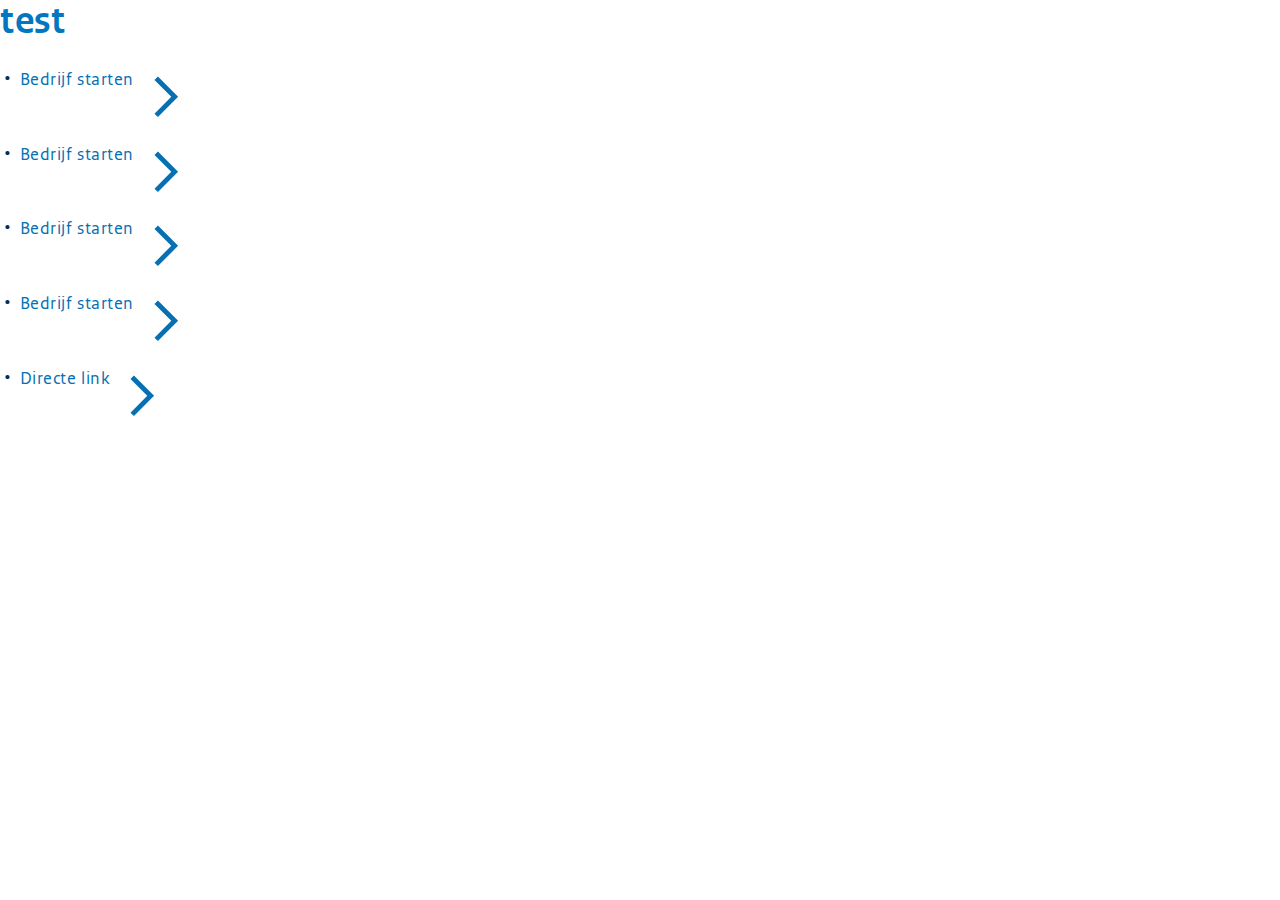
==== commit 68a0b12d: "Updates" ====
--- a/iframe.html
+++ b/iframe.html
@@ -63,9 +63,13 @@
     });
 
 </script>
+<script>
+    // fake dataLayer
+    window.dataLayer = []
+</script>
 </head>
 <body>
 <div id="root"></div>
 <div id="error-display"></div>
-<script type="text/javascript" src="static/preview.292c31ca285d4ea16c17.bundle.js"></script></body>
+<script type="text/javascript" src="static/preview.2b325045a357ac7f08b8.bundle.js"></script></body>
 </html>
--- a/css/style.css
+++ b/css/style.css
@@ -1,2 +1,2 @@
-.mainMenu-linkList,.contentIndex,.contentIndexInTab{padding-left:0;margin-bottom:0;margin-left:0;list-style:none}.mainMenu-linkList li:before,.contentIndex li:before,.contentIndexInTab li:before{content:'';position:relative;display:none}/*! normalize.css v3.0.3 | MIT License | github.com/necolas/normalize.css */*{box-sizing:border-box}html{font-family:sans-serif;-ms-text-size-adjust:100%;-webkit-text-size-adjust:100%}body{margin:0}html,body,div,object,iframe,h1,h2,h3,h4,h5,h6,p,blockquote,form,legend,label,table,header,footer,nav,section,figure{margin:0;padding:0}article,aside,details,figcaption,figure,footer,header,hgroup,main,menu,nav,section,summary{display:block}audio,canvas,progress,video{display:inline-block;vertical-align:baseline}audio:not([controls]){display:none;height:0}[hidden],template{display:none}a{background-color:transparent}a:active,a:hover{outline:0}abbr[title]{border-bottom:1px dotted}b,strong{font-weight:bold}dfn{font-style:italic}h1{font-size:2em;margin:0.67em 0}mark{background:#ff0;color:#000}small{font-size:80%}sub,sup{font-size:75%;line-height:0;position:relative;vertical-align:baseline}sup{top:-0.5em}sub{bottom:-0.25em}img{border:0}svg:not(:root){overflow:hidden}figure{margin:1em 40px}hr{box-sizing:content-box;height:0}pre{overflow:auto}code,kbd,pre,samp{font-family:monospace, monospace;font-size:1em}button,input,optgroup,select,textarea{color:inherit;font:inherit;margin:0}button{overflow:visible}button,select{text-transform:none}button,html input[type='button'],input[type='reset'],input[type='submit']{-webkit-appearance:button;cursor:pointer}button[disabled],html input[disabled]{cursor:default}button::-moz-focus-inner,input::-moz-focus-inner{border:0;padding:0}input{line-height:normal}input[type='checkbox'],input[type='radio']{box-sizing:border-box;padding:0}input[type='number']::-webkit-inner-spin-button,input[type='number']::-webkit-outer-spin-button{height:auto}input[type='search']{-webkit-appearance:textfield;box-sizing:content-box}fieldset{border:1px solid #c0c0c0;margin:0 2px;padding:0.35em 0.625em 0.75em}legend{border:0;padding:0}textarea{overflow:auto}optgroup{font-weight:bold}table{border-collapse:collapse;border-spacing:0}td,th{padding:0}@keyframes zoomPhoto{0%{transform:scale(1)}100%{transform:scale(1.1)}}@keyframes rotate{0%{transform:rotate(0deg)}25%{transform:rotate(360deg)}50%{transform:rotate(0deg)}}.theme--blue{color:#0077c0}.theme--aqua{color:#00857c}.theme--grey{color:#8f8f8f}.theme--purple{color:#42145f}.theme--green{color:#727800}.theme--violet{color:#a90061}.theme--orange{color:#e27000}.u-visible-mobile{display:none !important}@media (max-width: 39.9375em){.u-visible-mobile{display:block !important}}.u-hidden-mobile{display:block !important}@media (max-width: 39.9375em){.u-hidden-mobile{display:none !important}}.u-displayBlock{display:block}.u-noFlex{-ms-flex:none;flex:none}.u-unflex{-ms-flex:0 0 auto;flex:0 0 auto}.u-noMargin{margin:0}.u-noMarginTop{margin-top:0}.u-marginTop-1{margin-top:16px;margin-top:1rem}.u-marginTop-2{margin-top:32px;margin-top:2rem}.u-marginBottom-1{margin-bottom:16px;margin-bottom:1rem}.u-marginBottom-2{margin-bottom:32px;margin-bottom:2rem}.u-noPadding{padding:0}.u-noBullets{padding-left:0;margin-bottom:0;margin-left:0;list-style:none}.u-noBullets li:before{content:'';position:relative;display:none}.verticalItem{margin:0.3em 1em}.shortRight{padding-right:0;margin-right:3.2px;margin-right:.2rem}@media (min-width: 24em){.shortRight{margin-right:3%}}@media (min-width: 35em){.shortRight{margin-right:1.6rem}}@media (min-width: 50em){.shortRight{margin-right:1rem}}@media (min-width: 57em){.shortRight{margin-right:3.2rem}}@media (min-width: 81em){.shortRight{margin-right:4.2rem}}.sublayoutContainer{margin-left:-16px;margin-left:-1rem;margin-right:-16px;margin-right:-1rem}.sublayoutContainerSmall{margin-left:-8px;margin-left:-.5rem;margin-right:-8px;margin-right:-.5rem}.gridContainer{width:100%;display:-ms-flexbox;display:flex;-ms-flex-wrap:wrap;flex-wrap:wrap;-ms-flex-direction:row;flex-direction:row;-ms-flex-pack:start;justify-content:flex-start;-ms-flex-align:start;align-items:flex-start}.gridContainer--stretchItems{-ms-flex-align:stretch;align-items:stretch}.gridContainer--alignItemsToEnd{-ms-flex-align:end;align-items:flex-end}.gridContainer--alignItemsCenter{-ms-flex-align:center;align-items:center}.gridContainer--centerItems{-ms-flex-pack:center;justify-content:center}.gridContainer--itemsToEnd{-ms-flex-pack:end;justify-content:flex-end}.gridContainer--spaceBetweenItems{-ms-flex-pack:justify;justify-content:space-between}.gridContainer--singleLine{-ms-flex-wrap:nowrap;flex-wrap:nowrap}.gridContainer--reverse{-ms-flex-direction:row-reverse;flex-direction:row-reverse;-ms-flex-pack:end;justify-content:flex-end}@media (min-width: 50em){.gridContainer--reducedWidth{width:85%}}@media (min-width: 81em){.gridContainer--reducedWidth{width:75%}}.flexIEMinHeightFix{display:-ms-flexbox;display:flex;-ms-flex-direction:row;flex-direction:row}.gridItem,.column{display:block;margin-left:16px;margin-left:1rem;margin-right:16px;margin-right:1rem}.pad{padding-left:16px;padding-left:1rem;padding-right:16px;padding-right:1rem}.padTop{padding-top:8px;padding-top:.5rem}.padBottom{padding-bottom:8px;padding-bottom:.5rem}.padVertical{padding-top:8px;padding-top:.5rem;padding-bottom:8px;padding-bottom:.5rem}.smallMargin{margin-top:16px;margin-top:1rem;margin-bottom:16px;margin-bottom:1rem}.extraSmallMargin{margin-top:8px;margin-top:.5rem;margin-bottom:8px;margin-bottom:.5rem}.smallTopMargin{margin-top:16px;margin-top:1rem}.mediumMargin{margin-top:32px;margin-top:2rem;margin-bottom:32px;margin-bottom:2rem}.bigMargin{margin-top:48px;margin-top:3rem;margin-bottom:48px;margin-bottom:3rem}.bigBottomMargin{margin-bottom:48px;margin-bottom:3rem}.mediumBottomMargin{margin-bottom:32px;margin-bottom:2rem}.smallBottomMargin{margin-bottom:16px;margin-bottom:1rem}.extraSmallBottomMargin{margin-bottom:8px;margin-bottom:.5rem}.smallSideMargin{margin-left:8px;margin-left:.5rem;margin-right:8px;margin-right:.5rem}.column{-ms-flex:0 1 auto;flex:0 1 auto}.column--fit{-ms-flex:1 1 auto;flex:1 1 auto}.column--full{width:calc(100% - 2rem)}.column--half{width:calc(100% - 2rem)}@media (min-width: 40em){.column--half{width:calc(50% - 2rem)}}.column--quarter{width:calc(100% - 2rem)}@media (min-width: 40em){.column--quarter{width:calc(33.33333% - 2rem)}}@media (min-width: 50em){.column--quarter{width:calc(25% - 2rem)}}.column--threeQuarter{width:calc(100% - 2rem)}@media (min-width: 40em){.column--threeQuarter{width:calc(66.66667% - 2rem)}}@media (min-width: 50em){.column--threeQuarter{width:calc(75% - 2rem)}}.column--third{width:calc(100% - 2rem)}@media (min-width: 40em){.column--third{width:calc(50% - 2rem)}}@media (min-width: 70em){.column--third{width:calc(33.33333% - 2rem)}}.column--fullThird{width:calc(100% - 2rem)}@media (min-width: 70em){.column--fullThird{width:calc(33.33333% - 2rem)}}.column--twoThird{width:calc(100% - 2rem)}@media (min-width: 70em){.column--twoThird{width:calc(66.66667% - 2rem)}}@media (max-width: 69.9375em){.sideColumn{margin-top:2rem}}@media (min-width: 40em) and (max-width: 69.9375em){.sideColumn{width:100%;margin-left:0;margin-right:0;display:-ms-flexbox;display:flex;-ms-flex-pack:justify;justify-content:space-between;-ms-flex-wrap:wrap;flex-wrap:wrap}.sideColumn>div,.sideColumn>section,.sideColumn>aside{width:calc(50% - 2rem);display:inline-block;margin:0 1rem}}@media (min-width: 40em) and (max-width: 69.9375em){.sideColumn--fullWidthChildren>div,.sideColumn--fullWidthChildren>section,.sideColumn--fullWidthChildren>aside{width:calc(100% - 2rem)}}@media (max-width: 39.9375em){.forceFilledGridLine:nth-child(n+4){display:none}}@media (min-width: 70em){.forceFilledGridLine:nth-child(n+4){display:none}}.list{-webkit-column-gap:2rem;column-gap:2rem}@media (min-width: 35em){.list--double{-webkit-column-count:2;column-count:2}}@media (min-width: 40em){.list--doubleWhenMedium{-webkit-column-count:2;column-count:2}}@media (min-width: 50em){.list--doubleWhenMedium{-webkit-column-count:1;column-count:1}}@media (min-width: 40em){.list--triple{-webkit-column-count:2;column-count:2}}@media (min-width: 50em){.list--triple{-webkit-column-count:3;column-count:3}}@media (min-width: 35em){.list--quadruple{-webkit-column-count:2;column-count:2}}@media (min-width: 40em){.list--quadruple{-webkit-column-count:3;column-count:3}}@media (min-width: 50em){.list--quadruple{-webkit-column-count:4;column-count:4}}.list-spacedItem{-webkit-column-break-inside:avoid;break-inside:avoid;margin-left:16px;margin-left:1rem;margin-right:16px;margin-right:1rem}.list-item{-webkit-column-break-inside:avoid;break-inside:avoid}.singleLineList{display:-ms-flexbox;display:flex;-ms-flex-wrap:nowrap;flex-wrap:nowrap;-ms-flex-align:center;align-items:center}.singleLineList>div{margin-right:24px;margin-right:1.5rem}.multiLineList{display:-ms-flexbox;display:flex;-ms-flex-wrap:wrap;flex-wrap:wrap}html{overflow-y:scroll}body{background:#f6f6f6;-webkit-text-size-adjust:100%;color:#333}.is-webfont body{font-family:RijksOverheidSans,Tahoma,sans-serif;line-height:1.6}.is-fallbackfont body{font-family:Tahoma,sans-serif;font-size:14.4px;font-size:.9rem;line-height:1.75}*:focus{outline-color:#4d91fe;outline-style:solid;outline-width:2px}.main{margin-top:31.2px;margin-top:1.95rem;-ms-flex:1 0 auto;flex:1 0 auto;background-color:#fff}@media (min-width: 35em){.main{margin-top:2.1rem}}@media (min-width: 55em){.main{margin-top:2.25rem}}.main:after{content:"";display:block;margin-bottom:-1px;padding-bottom:1px;margin-top:32px;margin-top:2rem}.main--noMargin{margin-top:0}.main--noMarginBottom:after{display:none}.main:focus{outline:none}.main--flex{display:-ms-flexbox;display:flex}.font-secondary{font-family:Tahoma}.hide-svg{position:absolute;left:-999em;top:0;height:1px;overflow:hidden}.hide-svg:focus{left:1em;height:auto}.is-vishidden{position:absolute !important;overflow:hidden;width:1px;height:1px;padding:0;border:0;clip:rect(1px, 1px, 1px, 1px)}.alignRight{text-align:right}.alignCenter{text-align:center}.alignLeft{text-align:left}.is-webfont .smallFont,.is-fallbackfont .smallFont{font-size:90%}.is-webfont .smallerFont,.is-fallbackfont .smallerFont{font-size:80%}.valid{color:#727800}.error{color:#a90061}.attention{color:#d52b1e}.goIcon{display:inline-block;height:25.6px;height:1.6rem;width:19.2px;width:1.2rem;-ms-flex-negative:0;flex-shrink:0}.goIcon.sameSizeAsText{height:1em}.goIconSimple{display:inline-block;height:25.6px;height:1.6rem;width:14.4px;width:0.9rem}.externalLinkIcon{height:16px;height:1rem}.listBlock-list .externalLinkIcon{margin:0 !important}a{color:inherit;text-decoration:none;border-bottom:1px solid;transition-property:color, fill;transition-duration:400ms}a:hover,a:focus,a:active{color:#0670b2;fill:#0670b2}h2 a,h3 a,h4 a,h5 a,h6 a{text-decoration:none;border-bottom:none}h2 a:hover,h2 a:focus,h2 a:active,h3 a:hover,h3 a:focus,h3 a:active,h4 a:hover,h4 a:focus,h4 a:active,h5 a:hover,h5 a:focus,h5 a:active,h6 a:hover,h6 a:focus,h6 a:active{text-decoration:none;border-bottom:1px solid}article a:not(.interfaceLink){color:inherit;fill:inherit}article a:not(.interfaceLink):hover,article a:not(.interfaceLink):focus,article a:not(.interfaceLink):active{color:#0670b2;fill:#0670b2}.interfaceLink{background:none;border:none;padding:0}.interfaceLink.interfaceLink--blue{color:#0077c0;fill:#0077c0}.interfaceLink.interfaceLink--aqua{color:#00857c;fill:#00857c}.interfaceLink.interfaceLink--grey{color:#8f8f8f;fill:#8f8f8f}.interfaceLink.interfaceLink--purple{color:#42145f;fill:#42145f}.interfaceLink.interfaceLink--green{color:#727800;fill:#727800}.interfaceLink.interfaceLink--violet{color:#a90061;fill:#a90061}.interfaceLink.interfaceLink--orange{color:#e27000;fill:#e27000}.interfaceLink,.interfaceLinkStatic{text-decoration:none;border-bottom:none;color:#0670b2;fill:#0670b2;display:-ms-inline-flexbox;display:inline-flex;-ms-flex-align:start;align-items:flex-start}.is-webfont .interfaceLink,.is-webfont .interfaceLinkStatic{line-height:1.6}.is-fallbackfont .interfaceLink,.is-fallbackfont .interfaceLinkStatic{line-height:1.75}.interfaceLink--noFlex{display:inline-block}.interfaceLink--block{display:block}.interfaceLink--more{font-weight:bold}.interfaceLink--white{color:#fff;fill:#fff}.interfaceLink--asText{color:#333}.interfaceLink--add{margin-top:12px;margin-top:0.75rem;font-weight:bold}.interfaceLink--remove{margin-bottom:19.2px;margin-bottom:1.2rem;font-weight:bold}.interfaceLink-icon{width:16px;width:1rem;-ms-flex:0 0 auto;flex:0 0 auto;margin-right:0.9em}.interfaceLink-icon.interfaceLink-icon--blue{fill:#0077c0}.interfaceLink-icon.interfaceLink-icon--aqua{fill:#00857c}.interfaceLink-icon.interfaceLink-icon--grey{fill:#8f8f8f}.interfaceLink-icon.interfaceLink-icon--purple{fill:#42145f}.interfaceLink-icon.interfaceLink-icon--green{fill:#727800}.interfaceLink-icon.interfaceLink-icon--violet{fill:#a90061}.interfaceLink-icon.interfaceLink-icon--orange{fill:#e27000}.interfaceLink-icon--dark{fill:#033054}.interfaceLink-text{margin:0;-ms-flex:1 1 auto;flex:1 1 auto;color:inherit;line-height:inherit}.is-webfont .interfaceLink-text,.is-fallbackfont .interfaceLink-text{font-size:inherit}.interfaceLink .underliner{text-decoration:none;border-bottom:1px solid transparent;transition:border-bottom-color 200ms}.interfaceLink:hover .underliner,.interfaceLink:focus .underliner,.interfaceLink:active .underliner{text-decoration:none;border-bottom:1px solid}.headingLink{width:100%;text-decoration:none;border-bottom:none;color:#033054;fill:#033054;display:-ms-inline-flexbox;display:inline-flex;-ms-flex-align:center;align-items:center;position:relative;font-weight:bold}.is-webfont .headingLink{line-height:1.2}.is-fallbackfont .headingLink{line-height:1.3}.headingLink.headingLink--blue{fill:#0670b2}.headingLink.headingLink--aqua{fill:#00857c}.headingLink.headingLink--grey{fill:#8f8f8f}.headingLink.headingLink--purple{fill:#310d47}.headingLink.headingLink--green{fill:#686b00}.headingLink.headingLink--violet{fill:#a90061}.headingLink.headingLink--orange{fill:#e27000}.headingLink .underliner{text-decoration:none;border-bottom:1px solid transparent;transition:border-bottom-color 200ms}.headingLink:hover,.headingLink:focus,.headingLink:active{text-decoration:none;border-bottom:none}.headingLink:hover .underliner,.headingLink:focus .underliner,.headingLink:active .underliner{text-decoration:none;border-bottom:1px solid}.headingLink-bigIcon{width:2em;height:2em;margin-right:0.5em;-ms-flex:0 0 auto;flex:0 0 auto;vertical-align:middle}.headingLink-icon{-ms-flex:0 0 auto;flex:0 0 auto;height:1.2em;vertical-align:middle;margin-left:4.8px;margin-left:0.3rem}.headingLink-leadingIcon{-ms-flex:0 0 auto;flex:0 0 auto;height:1.2em;margin-right:0.3em;vertical-align:middle}.headingLink-text{-ms-flex:0 1 auto;flex:0 1 auto}.headingLink .goIcon{position:relative;top:-1px}.homeBlock-icon{width:1.6em;height:1.6em;margin-right:10px}.homeBlockMore--blue .homeBlock-icon{fill:#0077c0}.homeBlockMore--aqua .homeBlock-icon{fill:#00857c}.homeBlockMore--grey .homeBlock-icon{fill:#8f8f8f}.homeBlockMore--purple .homeBlock-icon{fill:#42145f}.homeBlockMore--green .homeBlock-icon{fill:#727800}.homeBlockMore--violet .homeBlock-icon{fill:#a90061}.homeBlockMore--orange .homeBlock-icon{fill:#e27000}.externalLinkIcon{height:14.4px;height:0.9rem;width:14.4px;width:0.9rem;display:inline-block;vertical-align:top}.linkAnkeiler{color:#333}.linkAnkeiler:hover,.linkAnkeiler:focus,.linkAnkeiler:active{color:inherit}.linkBox{margin-bottom:15px;padding:10px;border:1px solid #d9d9d9}.is-webfont .linkBox,.is-fallbackfont .linkBox{font-size:1.1em}@media (min-width: 57em){.linkBox{width:50%}}.linkBox a{width:100%;color:#000}.linkBox p{margin:0}.linkBox .goIcon{float:right;fill:#000}.blockLink .underliner,.link .underliner{text-decoration:none;border-bottom:1px solid transparent}.blockLink .linkArrow,.link .linkArrow{transition:transform 0.2s ease-in-out}.blockLink:hover,.blockLink:focus,.blockLink:active,.link:hover,.link:focus,.link:active{border-color:inherit}.blockLink:hover .underliner,.blockLink:focus .underliner,.blockLink:active .underliner,.link:hover .underliner,.link:focus .underliner,.link:active .underliner{text-decoration:none;border-bottom:1px solid}.blockLink:hover .linkArrow,.blockLink:focus .linkArrow,.blockLink:active .linkArrow,.link:hover .linkArrow,.link:focus .linkArrow,.link:active .linkArrow{transform:translateX(2px)}.blockLink:hover .hoverColor,.blockLink:focus .hoverColor,.blockLink:active .hoverColor,.link:hover .hoverColor,.link:focus .hoverColor,.link:active .hoverColor{color:inherit;fill:inherit}.blockLink:hover .hoverIconBgColor,.blockLink:focus .hoverIconBgColor,.blockLink:active .hoverIconBgColor,.link:hover .hoverIconBgColor,.link:focus .hoverIconBgColor,.link:active .hoverIconBgColor{background-color:#0077c0;transition:background-color 0.25s ease-in-out}.blockLink{display:block;border:none}.blockLink:hover .headingEmphasized,.blockLink:focus .headingEmphasized,.blockLink:active .headingEmphasized{color:#033054;fill:#033054}.blockLink:hover .promoBlock-figure:after,.blockLink:focus .promoBlock-figure:after,.blockLink:active .promoBlock-figure:after{width:100%;left:0}.underlineLink .underliner{text-decoration:none;border-bottom:1px solid transparent}.underlineLink:hover .underliner,.underlineLink:focus .underliner,.underlineLink:active .underliner{text-decoration:none;border-bottom:1px solid}ul,ol{margin-top:0;margin-bottom:0}ul ul,ul ol,ol ul,ol ol{margin-bottom:0}ul ul ul,ul ul ol,ul ol ul,ul ol ol,ol ul ul,ol ul ol,ol ol ul,ol ol ol{margin-bottom:0}li{margin:0;padding-top:0.3em;padding-bottom:0.3em}ul{padding-left:16px;padding-left:1rem;margin-bottom:16px;margin-bottom:1rem;counter-reset:li;margin-left:17.6px;margin-left:1.1rem}@media (min-width: 40em){ul{padding-left:0}}ul li{list-style-type:none;counter-increment:li;position:relative}ul li:before{speak:none;content:'•';position:absolute;left:-2.5em;width:2em;text-align:right;color:#033054;font-weight:bold}ul li ul li ol li:before{content:counter(li, decimal) "."}ul li ol li:before{content:counter(li, decimal) "."}ol{padding-left:16px;padding-left:1rem;margin-bottom:16px;margin-bottom:1rem;counter-reset:li;margin-left:25.6px;margin-left:1.6rem}@media (min-width: 40em){ol{padding-left:0}}ol li{list-style-type:none;counter-increment:li;position:relative}ol li:before{content:counter(li) ".";position:absolute;left:-2.5em;width:2em;text-align:right;color:#033054;font-weight:bold}ol li ol li ul li:before{content:'•'}ol li ul li:before{content:'•'}ol li ul li ol li:before{content:counter(li, decimal) "."}dl{overflow:hidden}dt{font-weight:bold}dd{margin-left:0;margin-bottom:0.3em}h1,.h1,h2,.h2,.menuBar--title,.search-header-title,h3,.h3,h4,.h4,h5,.h5,h6,.h6{color:#033054;fill:#033054;font-weight:bold}.is-webfont h1,.is-webfont .h1,.is-webfont h2,.is-webfont .h2,.is-webfont .menuBar--title,.is-webfont .search-header-title,.is-webfont h3,.is-webfont .h3,.is-webfont h4,.is-webfont .h4,.is-webfont h5,.is-webfont .h5,.is-webfont h6,.is-webfont .h6{line-height:1.2}.is-fallbackfont h1,.is-fallbackfont .h1,.is-fallbackfont h2,.is-fallbackfont .h2,.is-fallbackfont .menuBar--title,.is-fallbackfont .search-header-title,.is-fallbackfont h3,.is-fallbackfont .h3,.is-fallbackfont h4,.is-fallbackfont .h4,.is-fallbackfont h5,.is-fallbackfont .h5,.is-fallbackfont h6,.is-fallbackfont .h6{line-height:1.3}h1,.h1{color:#0077c0;fill:#0077c0;margin-top:0;margin-bottom:0.3em}.is-webfont h1,.is-webfont .h1{font-size:27.2px;font-size:1.7rem}@media (min-width: 35em){.is-webfont h1,.is-webfont .h1{font-size:1.9rem}}@media (min-width: 55em){.is-webfont h1,.is-webfont .h1{font-size:2.2rem}}.is-fallbackfont h1,.is-fallbackfont .h1{font-size:24px;font-size:1.5rem}@media (min-width: 35em){.is-fallbackfont h1,.is-fallbackfont .h1{font-size:1.7rem}}@media (min-width: 55em){.is-fallbackfont h1,.is-fallbackfont .h1{font-size:2rem}}@media (max-width: 39.9375em){h1,.h1{-webkit-hyphens:auto;-ms-hyphens:auto;hyphens:auto}}h2,.h2,.menuBar--title,.search-header-title{margin-top:2em;margin-bottom:0.4em}.is-webfont h2,.is-webfont .h2,.is-webfont .menuBar--title,.is-webfont .search-header-title{font-size:20.8px;font-size:1.3rem}@media (min-width: 35em){.is-webfont h2,.is-webfont .h2,.is-webfont .menuBar--title,.is-webfont .search-header-title{font-size:1.4rem}}@media (min-width: 55em){.is-webfont h2,.is-webfont .h2,.is-webfont .menuBar--title,.is-webfont .search-header-title{font-size:1.5rem}}.is-fallbackfont h2,.is-fallbackfont .h2,.is-fallbackfont .menuBar--title,.is-fallbackfont .search-header-title{font-size:17.6px;font-size:1.1rem}@media (min-width: 35em){.is-fallbackfont h2,.is-fallbackfont .h2,.is-fallbackfont .menuBar--title,.is-fallbackfont .search-header-title{font-size:1.2rem}}@media (min-width: 55em){.is-fallbackfont h2,.is-fallbackfont .h2,.is-fallbackfont .menuBar--title,.is-fallbackfont .search-header-title{font-size:1.3rem}}h2.block-title,.h2.block-title,.block-title.menuBar--title,.block-title.search-header-title{margin-top:0}h3,.h3{margin-top:2em;margin-bottom:0.4em}.is-webfont h3,.is-webfont .h3{font-size:17.6px;font-size:1.1rem}.is-fallbackfont h3,.is-fallbackfont .h3{font-size:15.2px;font-size:.95rem}@media (min-width: 35em){.is-fallbackfont h3,.is-fallbackfont .h3{font-size:1rem}}@media (min-width: 55em){.is-fallbackfont h3,.is-fallbackfont .h3{font-size:1.05rem}}@media (min-width: 70em){.is-fallbackfont h3,.is-fallbackfont .h3{font-size:1.1rem}}h3.block-title,.h3.block-title{margin-top:0}h4,.h4,h5,.h5,h6,.h6{margin-top:2em;margin-bottom:0.2em}.is-webfont h4,.is-webfont .h4,.is-webfont h5,.is-webfont .h5,.is-webfont h6,.is-webfont .h6{font-size:16px;font-size:1rem}.is-fallbackfont h4,.is-fallbackfont .h4,.is-fallbackfont h5,.is-fallbackfont .h5,.is-fallbackfont h6,.is-fallbackfont .h6{font-size:14.4px;font-size:.9rem}h4.block-title,.h4.block-title,h5.block-title,.h5.block-title,h6.block-title,.h6.block-title{margin-top:0}.heading.heading--blue{color:#0077c0}.heading.heading--aqua{color:#00857c}.heading.heading--grey{color:#8f8f8f}.heading.heading--purple{color:#42145f}.heading.heading--green{color:#727800}.heading.heading--violet{color:#a90061}.heading.heading--orange{color:#e27000}.headingNoMargin{margin:0}.sideHeading{color:#333;fill:#333;margin-top:8px;margin-top:.5rem}.headingPrefix{font-weight:normal}.is-webfont .headingPrefix,.is-fallbackfont .headingPrefix{font-size:.75em}.headingEmphasized{color:#0077c0;fill:#0077c0}.btn{padding:12px;padding:0.75rem;display:inline-block;background-color:#0077c0;border:0;text-align:center;transition:background-color 0.3s ease-in-out}.is-webfont .btn{line-height:1}.is-fallbackfont .btn{line-height:1.1}.btn.btn--blue{background-color:#0077c0}.btn.btn--aqua{background-color:#00857c}.btn.btn--grey{background-color:#8f8f8f}.btn.btn--purple{background-color:#42145f}.btn.btn--green{background-color:#727800}.btn.btn--violet{background-color:#a90061}.btn.btn--orange{background-color:#e27000}.btn:hover,.btn:focus{background-color:#033054;color:#fff;fill:#fff}.btn:hover.btn--blue,.btn:focus.btn--blue{background-color:#0670b2}.btn:hover.btn--aqua,.btn:focus.btn--aqua{background-color:#00857c}.btn:hover.btn--grey,.btn:focus.btn--grey{background-color:#8f8f8f}.btn:hover.btn--purple,.btn:focus.btn--purple{background-color:#310d47}.btn:hover.btn--green,.btn:focus.btn--green{background-color:#686b00}.btn:hover.btn--violet,.btn:focus.btn--violet{background-color:#a90061}.btn:hover.btn--orange,.btn:focus.btn--orange{background-color:#e27000}.btn.disabled{background:#ddd;color:#333}.btn--uc{text-transform:uppercase}.btn--marginRight{margin-right:8px;margin-right:.5rem}.btn--green{background-color:#39870c}.btn--green:hover,.btn--green:focus{background:#2f700a}.btn,article .btn.btn.btn{color:#fff;fill:#fff}.btn-large{padding:8px;padding:.5rem;text-transform:uppercase;background:#0077c0;font-weight:normal}.is-webfont .btn-large{font-size:22.4px;font-size:1.4rem}.is-fallbackfont .btn-large{font-size:19.2px;font-size:1.2rem}.btn-asLink{background-color:transparent;border:none;padding:0;color:#0077c0;text-transform:none}.btn-asLink>span{border-bottom:1px solid transparent;transition:0.3s all ease-in-out}.btn-asLink:hover,.btn-asLink:focus,.btn-asLink:active{background-color:transparent;color:#0077c0}.btn-asLink:hover>span,.btn-asLink:focus>span,.btn-asLink:active>span{border-bottom-color:#0077c0}.btn-asLink svg{display:inline-block;fill:#0077c0;position:relative;top:3px}.text-btn{font-style:italic}.cleanButton{background:none;border:none;padding:0;color:inherit;font-weight:inherit;line-height:inherit;text-align:left;text-transform:none}.tableWrapper{position:relative}.tableWrapper.is-fixedTable{position:fixed;left:0;right:0;top:0;bottom:0;background-color:#fff;z-index:6}table{padding-top:33.6px;padding-top:2.1rem;border-collapse:collapse;border-spacing:0;word-wrap:break-word;margin-bottom:1em;width:100%;overflow:auto;z-index:2}.is-webfont table{font-size:14px;font-size:.875rem}.is-fallbackfont table{font-size:12.4px;font-size:.775rem}caption{position:absolute;left:0;right:0;font-weight:bold;color:#033054;background-color:#fff;top:0;padding:0.3em 1em;max-width:100%;z-index:3}.is-webfont caption{font-size:17.6px;font-size:1.1rem}.is-fallbackfont caption{font-size:15.2px;font-size:.95rem}@media (min-width: 35em){.is-fallbackfont caption{font-size:1rem}}@media (min-width: 55em){.is-fallbackfont caption{font-size:1.05rem}}@media (min-width: 70em){.is-fallbackfont caption{font-size:1.1rem}}th,td{text-align:left;border-bottom:1px solid #ddd;padding:0.2em 0.6em;color:#033054;vertical-align:top;text-align:left;min-width:160px;min-width:10rem;max-width:320px;max-width:20rem;z-index:2}th:first-child,td:first-child{min-width:96px;min-width:6rem}td{color:#333}.table-control{position:relative;z-index:4}html{font-size:100%}@media (min-width: 35em){html{font-size:106.25%}}@media (min-width: 55em){html{font-size:112.5%}}@media (min-width: 81em){html{font-size:125%}}p{margin-bottom:1em}blockquote{font-style:italic;border-left:3px solid #8f8f8f;color:#8f8f8f;padding-left:1em;margin:1em 0}hr{border:0;height:2px;background:#ddd;margin:64px 0;margin:4rem 0}abbr{border-bottom:1px dotted #8f8f8f;cursor:help}.intro{display:block;clear:both;color:#033054;margin-bottom:35.2px;margin-bottom:2.2rem}.is-webfont .intro{font-size:19.2px;font-size:1.2rem}.is-fallbackfont .intro{font-size:16.8px;font-size:1.05rem}.intro--alone{margin-bottom:0}.is-webfont .intro{font-style:italic}.is-fallbackfont .intro{font-style:normal}.infoText{margin-bottom:0;color:dimgray;font-style:italic}.is-webfont .infoText{font-size:14px;font-size:.875rem}.is-fallbackfont .infoText{font-size:12.4px;font-size:.775rem}.sourceBlock{padding:16px 0;padding:1rem 0}.sourceBlock ul{margin-left:0}.sourceBlock ul .verticalItem:first-child{margin-left:0}.sourceBlock ul .partnerLogo{height:44px;height:2.75rem}.blockTitle{margin-top:0}.textLine{display:block}.highlight--blue{color:#0077c0}.highlight--purple{color:#42145f}.highlight--green{color:#727800}.dimmed{color:#8f8f8f}.yellow-marker{background-color:yellow}.yellow-line{border-bottom:10px yellow solid}img{object-fit:cover}img,video,object{display:block;max-width:100%;height:auto}svg{display:block;max-width:100%}iframe{border:none}figure,.image-figure{margin:12.8px 0;margin:0.8rem 0}figure img,figure .image,.image-figure img,.image-figure .image{margin-bottom:8px;margin-bottom:.5rem}figcaption,.image-caption{font-style:italic}.is-webfont figcaption,.is-webfont .image-caption{font-size:14px;font-size:.875rem}.is-fallbackfont figcaption,.is-fallbackfont .image-caption{font-size:12.4px;font-size:.775rem}.video-container{position:relative;padding-bottom:56.25%;padding-top:30px;height:0;overflow:hidden}.video-container iframe,.video-container object,.video-container embed{position:absolute;top:0;left:0;width:100%;height:100%}.imageLink figure{margin:0}.imageLink figure img{transition:transform 0.2s;transform-origin:50% 100%;margin-bottom:1em;width:100%}.imageLink figure:hover,.imageLink figure:focus,.imageLink figure:active{transform:scale(1.025)}.fullWidthImage{width:100%}form ol,form ul{margin-left:0}fieldset{border:0;padding:0;margin:0}legend{display:inline-block}legend.h2,legend.menuBar--title,legend.search-header-title{padding-top:1em;margin-top:0}label{display:block;padding-bottom:8px;padding-bottom:.5rem}button,input,select,textarea{font-family:inherit;margin:0}.is-webfont button,.is-fallbackfont button,.is-webfont input,.is-fallbackfont input,.is-webfont select,.is-fallbackfont select,.is-webfont textarea,.is-fallbackfont textarea{font-size:100%}input,textarea{width:100%;border:0;padding:8px 10.4px;padding:.5rem 0.65rem}.is-webfont input,.is-webfont textarea{line-height:1.2}.is-fallbackfont input,.is-fallbackfont textarea{line-height:1.3}textarea{height:112px;height:7rem;resize:vertical}input[type='text'],input[type='email'],input[type='search'],input[type='url'],input[type='number'],textarea{-webkit-appearance:none;-moz-appearance:none;appearance:none;color:#333}input[type='text']::-webkit-input-placeholder,input[type='email']::-webkit-input-placeholder,input[type='search']::-webkit-input-placeholder,input[type='url']::-webkit-input-placeholder,input[type='number']::-webkit-input-placeholder,textarea::-webkit-input-placeholder{color:#777773}input[type='text']::-moz-placeholder,input[type='email']::-moz-placeholder,input[type='search']::-moz-placeholder,input[type='url']::-moz-placeholder,input[type='number']::-moz-placeholder,textarea::-moz-placeholder{color:#777773}input[type='text']:-ms-input-placeholder,input[type='email']:-ms-input-placeholder,input[type='search']:-ms-input-placeholder,input[type='url']:-ms-input-placeholder,input[type='number']:-ms-input-placeholder,textarea:-ms-input-placeholder{color:#777773}button,input[type='submit']{padding:8px;padding:.5rem;background:#333;border:1px solid #8f8f8f;cursor:pointer;color:#fff}input[type='checkbox'],input[type='radio']{width:auto;margin-right:0.3em}input[type='search']{-webkit-appearance:none;border-radius:0}input[type='search']::-webkit-search-decoration{-webkit-appearance:none}input[type='search']::-webkit-search-cancel-button{cursor:pointer}.is-webfont input[type='search']::-webkit-search-cancel-button,.is-fallbackfont input[type='search']::-webkit-search-cancel-button{font-size:200%}input[type='search']::-ms-clear{display:inline-block;cursor:pointer}.is-webfont input[type='search']::-ms-clear,.is-fallbackfont input[type='search']::-ms-clear{font-size:200%}select{width:100%;padding:8px 10.4px;padding:.5rem 0.65rem;-webkit-appearance:none;-moz-appearance:none;appearance:none;border:0;color:#333}.is-webfont select{line-height:1.2}.is-fallbackfont select{line-height:1.3}select::-ms-expand{display:none}.field-container{margin-bottom:32px;margin-bottom:2rem}.inline-form fieldset,.inline-form .inline-container{position:relative}.inline-form input[type='submit'],.inline-form button,.inline-form .btn{padding:10.4px 20.8px;padding:0.65rem 1.3rem;background:#333;position:absolute;top:0;right:0;z-index:1;width:auto}.inline-form input[type='submit']:hover,.inline-form input[type='submit']:focus,.inline-form button:hover,.inline-form button:focus,.inline-form .btn:hover,.inline-form .btn:focus{background:#8f8f8f;color:#fff}.inline-search-results-form{width:100%}.inline-search-results-form fieldset,.inline-search-results-form .inline-container{position:relative}.inline-search-results-form input[type='submit'],.inline-search-results-form button{position:absolute;top:0;right:0;z-index:1;width:auto}.has-error{border-color:#a90061}.is-valid{border-color:#727800}.inputhpfield{display:none}.formField-input--error{background-color:#f4e9f1}.inputErrorMessage{position:absolute;display:block;left:0;top:100%;margin-top:-1px;background-color:#a90061;color:#fff;padding:3.2px 6.4px;padding:0.2rem 0.4rem;z-index:4}.is-webfont .inputErrorMessage{font-size:14px;font-size:.875rem;line-height:1.2}.is-fallbackfont .inputErrorMessage{font-size:12.4px;font-size:.775rem;line-height:1.3}.search-field{padding-right:3em}.inline-form .search-submit{background:none;padding:0.78em 1em;border:0;border-left:1px solid #8f8f8f;color:#8f8f8f}.formButton-cancel{float:left}.formButton-submit{float:right}.feedback-form{padding:16px;padding:1rem}.feedback-radio .formField-optionWrapper{background:#8fcae7;padding-left:16px;padding-left:1rem;padding-right:16px;padding-right:1rem;margin-right:16px;margin-right:1rem;color:#033054;font-weight:bold}.formField-row{margin-top:0;margin-bottom:19.2px;margin-bottom:1.2rem}@media (max-width: 39.9375em){.formField-row{margin-bottom:1.6rem}}.fieldset{margin-bottom:16px;margin-bottom:1rem}@media (min-width: 40em){.formField{display:-ms-flexbox;display:flex;margin-left:-1rem;margin-right:-1rem}.formField--fieldset{display:block}}.formField-label{display:block;margin:0.2em 0;color:#033054}@media (min-width: 40em){.formField-label{text-align:right;width:calc(33.33333% - 2rem);margin-left:1rem;margin-right:1rem}.formField-label--legend{float:left}}.formField-wrapper{display:block;position:relative}@media (min-width: 40em){.formField-wrapper{width:calc(66.66667% - 2rem);margin-left:1rem;margin-right:1rem}}@media (min-width: 55em){.formField-wrapper{width:calc(50% - 2rem)}}.formField-wrapper .interfaceLink-text{margin-right:0}.formField-radioWrapper{position:relative}@media (min-width: 40em){.formField-radioWrapper{float:left;width:calc(66.66667% - 2rem);margin-left:1rem;margin-right:1rem}}.formField-radioInputWrapper{position:relative;display:-ms-flexbox;display:flex;-ms-flex-wrap:wrap;flex-wrap:wrap}.formField-selectWrapper{position:relative;display:block;width:100%}.formField-optionWrapper{display:-ms-flexbox;display:flex;margin-right:32px;margin-right:2rem;padding:0}.formField-option.formField-option{width:13.6px;width:0.85rem;height:13.6px;height:0.85rem;-ms-flex:0 0 auto;flex:0 0 auto;margin-top:auto;margin-bottom:auto}.formField-optionLabel{position:relative;top:1px}.formField-inputWrapper{display:-ms-flexbox;display:flex;position:relative;background-color:#f6f6f6;border:1px solid #033054}.formField-inputWrapper .select-icon-down{width:1.5em;height:1.5em;position:absolute;top:6.4px;top:0.4rem;right:6.4px;right:0.4rem;pointer-events:none;background-color:#f6f6f6}.formField-input{background:none;-ms-flex:1 1 auto;flex:1 1 auto;width:100%;border:0;padding:8px 10.4px;padding:0.5rem 0.65rem;color:#333}.is-webfont .formField-input{line-height:1.2}.is-fallbackfont .formField-input{line-height:1.3}.formField-optional{background:none;-ms-flex:0 0 auto;flex:0 0 auto;color:#033054;font-style:italic;padding:8px 14.4px;padding:0.5rem 0.9rem}.is-webfont .formField-optional{line-height:1.2}.is-fallbackfont .formField-optional{line-height:1.3}.formField-optional--select{border-left:1px solid #033054}.formField-description{display:block;margin-top:4.8px;margin-top:0.3rem;font-style:italic}.close{transition:transform 0.2s ease-in-out;padding:0;background:none;border:none;width:32px;width:2rem;height:32px;height:2rem;padding:6.4px;padding:.4rem;background:#fff;color:#033054;fill:#033054;overflow:hidden}@media (min-width: 35em){.close{width:3.16rem;height:3.16rem;padding:.8216rem}}.close:hover,.close:focus,.close:active{transform:scale(1.1);background:#fff;color:#033054;fill:#033054}.close--onDark{color:#fff;fill:#fff}.close--onDark:hover,.close--onDark:focus,.close--onDark:active{color:#fff;fill:#fff}.close--withText{width:auto}.close--absoluteRight{position:absolute;top:0;right:16px;right:1rem}.close-text{position:absolute;left:-999em;top:0;height:1px;overflow:hidden}.close-text:focus{left:1em;height:auto}.close-text-show{color:#033054;font-weight:bold;margin-right:3.2px;margin-right:0.2rem}.close-icon{width:100%;height:100%;fill:#033054;pointer-events:all}.btn .close-icon{fill:inherit}.close-icon--withText{width:24.268px;width:1.5168rem;height:24.268px;height:1.5168rem}.simpleClose-icon{width:24px;width:1.5rem;height:24px;height:1.5rem}.simpleClose-icon.simpleClose-icon--blue{fill:#0077c0}.simpleClose-icon.simpleClose-icon--aqua{fill:#00857c}.simpleClose-icon.simpleClose-icon--grey{fill:#8f8f8f}.simpleClose-icon.simpleClose-icon--purple{fill:#42145f}.simpleClose-icon.simpleClose-icon--green{fill:#727800}.simpleClose-icon.simpleClose-icon--violet{fill:#a90061}.simpleClose-icon.simpleClose-icon--orange{fill:#e27000}.simpleClose-icon:hover,.simpleClose-icon:focus,.simpleClose-icon:active{transform:scale(1.1);transition:transform 400ms}.feedback-close,.enquete-close,.share-close,.cookieAlert-close{position:absolute;right:16px;right:1rem;transform-origin:50% 0;top:0;padding:4.8px;padding:.3rem;width:24px;width:1.5rem;height:24px;height:1.5rem;background:#e2f0f7}@media (min-width: 35em){.feedback-close,.enquete-close,.share-close,.cookieAlert-close{padding:.474rem;width:2.37rem;height:2.37rem}}.openCloseMark{transition:transform 400ms;transform:rotate(0deg)}.openCloseMark.is-opened{transform:rotate(-180deg)}.openCloseMark-icon{width:100%;height:100%}.openCloseMark-text{position:absolute;left:-999em;top:0;height:1px;overflow:hidden}.openCloseMark-text:focus{left:1em;height:auto}.tooltip-bulb{background:none;border:none;padding:0;color:inherit;font-weight:inherit;line-height:inherit;text-align:left;text-transform:none;padding:6px;border-radius:50%;border:1px solid #0077c0;transition:transform 200ms;fill:#0077c0}.tooltip-bulb:hover,.tooltip-bulb:focus,.tooltip-bulb:active{transform:scale(1.1)}.tooltip-bulb svg{width:16px;width:1rem;height:16px;height:1rem}.featured .tooltip-bulb{fill:#42145f;background-color:#fff;border-color:#fff}.skipLinks{margin:0;position:relative}.skipLink{position:absolute;left:-999em;top:0;height:1px;overflow:hidden;z-index:4;padding:3.2px 12px 4.8px 12px;padding:0.2rem 0.75rem 0.3rem 0.75rem;background-color:#a90061;color:#fff;transform:translateX(-50%);display:block;width:-webkit-max-content;width:-moz-max-content;width:max-content}.skipLink:focus{left:1em;height:auto}.skipLink:focus{left:50%;top:16px;top:1rem}.skipLink:hover,.skipLink:focus,.skipLink:active{color:#fff}@media (min-width: 40em){.cardContainer{position:fixed;top:0;right:0;bottom:0;left:0;z-index:4;display:-ms-flexbox;display:flex;-ms-flex-align:center;align-items:center;-ms-flex-pack:center;justify-content:center;-ms-flex-direction:column;flex-direction:column}}@media (max-width: 39.9375em){.cardContainer--inBg{position:absolute}}.card{position:relative}.card:after{content:"";display:block;margin-bottom:-1px;padding-bottom:1px;margin-top:16px;margin-top:1rem}@media (min-width: 40em){.card{max-width:30rem;max-height:90vh;margin:0 auto}.card--wide{max-width:120rem}}.card-content{background-color:#fff}@media (min-width: 40em){.card-content{display:-ms-flexbox;display:flex;-ms-flex-direction:column;flex-direction:column;max-height:90vh;overflow-y:auto}}.card-title{color:#fff;margin:0}.card-subTitle{color:#fff;margin:0;font-weight:normal}.backdropOverlay{background:none;border:none;padding:0;color:inherit;font-weight:inherit;line-height:inherit;text-align:left;text-transform:none;text-indent:100%;white-space:nowrap;overflow:hidden;position:fixed;background-color:rgba(3,48,84,0.6);width:100%;cursor:default;top:0;right:0;bottom:0;left:0}@media (max-width: 39.9375em){.backdropOverlay--bigOnly{display:none}}.linkList{padding-left:0;margin-bottom:0;margin-left:0;list-style:none;margin-left:0}.linkList li:before{content:'';position:relative;display:none}.linkList--grey .interfaceLink{color:#333}.linkList--grey .interfaceLink:hover,.linkList--grey .interfaceLink:active,.linkList--grey .interfaceLink:focus{color:#0077c0}.linkList-item{-webkit-column-break-inside:avoid;break-inside:avoid}.linkList-item--condensed{padding-top:0;padding-bottom:0}.linkList-icon{-ms-flex:0 0 auto;flex:0 0 auto;width:1em;height:1em;margin-top:0 !important;margin-right:1em}.linkList-title{margin-top:8px;margin-top:0.5rem}.linkList-legalMods,.linkList-internal{border-top:3px solid #0077c0;margin-top:24px;margin-top:1.5rem}.subjectLinkList{margin-top:32px;margin-top:2rem;margin-bottom:24px;margin-bottom:1.5rem;-ms-flex-order:4;order:4}.subjectLinkList.contact{margin-top:16px;margin-top:1rem}@media (max-width: 39.9375em){.subjectLinkList.contact{margin-bottom:0}}.subjectLinkList-header{margin-top:0}.subjectLinkList-header .interfaceLink{color:#033054;border-bottom:none !important;fill:#033054}.subjectLinkList-header .interfaceLink:hover,.subjectLinkList-header .interfaceLink:focus,.subjectLinkList-header .interfaceLink:active{color:#0077c0;fill:#0077c0}.blockContainer{margin-top:16px;margin-top:1rem;margin-bottom:16px;margin-bottom:1rem}.blockContainer.blockContainer--blue{fill:#0077c0}.blockContainer.blockContainer--aqua{fill:#00857c}.blockContainer.blockContainer--grey{fill:#8f8f8f}.blockContainer.blockContainer--purple{fill:#42145f}.blockContainer.blockContainer--green{fill:#727800}.blockContainer.blockContainer--violet{fill:#a90061}.blockContainer.blockContainer--orange{fill:#e27000}.blockContainer-more{-ms-flex:0 0 auto;flex:0 0 auto;padding:16px 16px 7.2px 0;padding:1rem 1rem 0.45rem 0;position:relative}.is-webfont .blockContainer-more{line-height:1}.is-fallbackfont .blockContainer-more{line-height:1}.blockContainer-more:before{content:"";display:block;border-top:2px solid;height:8px;height:0.5rem;position:absolute;top:0;left:0;right:0}.blockContainer-more.blockContainer-more--blue:before{border-top-color:#0077c0}.blockContainer-more.blockContainer-more--aqua:before{border-top-color:#00857c}.blockContainer-more.blockContainer-more--grey:before{border-top-color:#8f8f8f}.blockContainer-more.blockContainer-more--purple:before{border-top-color:#42145f}.blockContainer-more.blockContainer-more--green:before{border-top-color:#727800}.blockContainer-more.blockContainer-more--violet:before{border-top-color:#a90061}.blockContainer-more.blockContainer-more--orange:before{border-top-color:#e27000}.blockContainer-more .interfaceLink,.blockContainer-more .interfaceLinkStatic{color:#333}.blockContainer-more--blue .interfaceLink,.blockContainer-more--blue .interfaceLinkStatic{fill:#0077c0}.blockContainer-more--aqua .interfaceLink,.blockContainer-more--aqua .interfaceLinkStatic{fill:#00857c}.blockContainer-more--grey .interfaceLink,.blockContainer-more--grey .interfaceLinkStatic{fill:#8f8f8f}.blockContainer-more--purple .interfaceLink,.blockContainer-more--purple .interfaceLinkStatic{fill:#42145f}.blockContainer-more--green .interfaceLink,.blockContainer-more--green .interfaceLinkStatic{fill:#727800}.blockContainer-more--violet .interfaceLink,.blockContainer-more--violet .interfaceLinkStatic{fill:#a90061}.blockContainer-more--orange .interfaceLink,.blockContainer-more--orange .interfaceLinkStatic{fill:#e27000}.blockContainer-more--blue .interfaceLink:hover,.blockContainer-more--blue .interfaceLink:focus,.blockContainer-more--blue .interfaceLink:active,.blockContainer-more--blue .interfaceLinkStatic:hover,.blockContainer-more--blue .interfaceLinkStatic:focus,.blockContainer-more--blue .interfaceLinkStatic:active{fill:#0077c0;color:#0077c0}.blockContainer-more--aqua .interfaceLink:hover,.blockContainer-more--aqua .interfaceLink:focus,.blockContainer-more--aqua .interfaceLink:active,.blockContainer-more--aqua .interfaceLinkStatic:hover,.blockContainer-more--aqua .interfaceLinkStatic:focus,.blockContainer-more--aqua .interfaceLinkStatic:active{fill:#00857c;color:#00857c}.blockContainer-more--grey .interfaceLink:hover,.blockContainer-more--grey .interfaceLink:focus,.blockContainer-more--grey .interfaceLink:active,.blockContainer-more--grey .interfaceLinkStatic:hover,.blockContainer-more--grey .interfaceLinkStatic:focus,.blockContainer-more--grey .interfaceLinkStatic:active{fill:#8f8f8f;color:#8f8f8f}.blockContainer-more--purple .interfaceLink:hover,.blockContainer-more--purple .interfaceLink:focus,.blockContainer-more--purple .interfaceLink:active,.blockContainer-more--purple .interfaceLinkStatic:hover,.blockContainer-more--purple .interfaceLinkStatic:focus,.blockContainer-more--purple .interfaceLinkStatic:active{fill:#42145f;color:#42145f}.blockContainer-more--green .interfaceLink:hover,.blockContainer-more--green .interfaceLink:focus,.blockContainer-more--green .interfaceLink:active,.blockContainer-more--green .interfaceLinkStatic:hover,.blockContainer-more--green .interfaceLinkStatic:focus,.blockContainer-more--green .interfaceLinkStatic:active{fill:#727800;color:#727800}.blockContainer-more--violet .interfaceLink:hover,.blockContainer-more--violet .interfaceLink:focus,.blockContainer-more--violet .interfaceLink:active,.blockContainer-more--violet .interfaceLinkStatic:hover,.blockContainer-more--violet .interfaceLinkStatic:focus,.blockContainer-more--violet .interfaceLinkStatic:active{fill:#a90061;color:#a90061}.blockContainer-more--orange .interfaceLink:hover,.blockContainer-more--orange .interfaceLink:focus,.blockContainer-more--orange .interfaceLink:active,.blockContainer-more--orange .interfaceLinkStatic:hover,.blockContainer-more--orange .interfaceLinkStatic:focus,.blockContainer-more--orange .interfaceLinkStatic:active{fill:#e27000;color:#e27000}.blockContainer--stretchItems{display:-ms-flexbox;display:flex;-ms-flex-align:stretch;align-items:stretch}.homeBlockMore{-ms-flex:0 0 auto;flex:0 0 auto;padding:12px;padding:0.75rem;padding-left:0;border-top:3px solid}.homeBlockMore.homeBlockMore--blue{color:#0077c0;border-top-color:#0077c0}.homeBlockMore.homeBlockMore--aqua{color:#00857c;border-top-color:#00857c}.homeBlockMore.homeBlockMore--grey{color:#8f8f8f;border-top-color:#8f8f8f}.homeBlockMore.homeBlockMore--purple{color:#42145f;border-top-color:#42145f}.homeBlockMore.homeBlockMore--green{color:#727800;border-top-color:#727800}.homeBlockMore.homeBlockMore--violet{color:#a90061;border-top-color:#a90061}.homeBlockMore.homeBlockMore--orange{color:#e27000;border-top-color:#e27000}.homeBlockMore .interfaceLink,.homeBlockMore .blockLink{color:inherit;font-weight:bold;margin-bottom:-8.8px;margin-bottom:-0.55rem}.homeBlockMore .interfaceLink .media,.homeBlockMore .interfaceLink .content-block,.homeBlockMore .blockLink .media,.homeBlockMore .blockLink .content-block{display:-ms-inline-flexbox;display:inline-flex}.listBlock,.homeBlock,.promoBlock{display:-ms-flexbox;display:flex;-ms-flex-direction:column;flex-direction:column;position:relative}.bigBlock{min-width:100%;margin-top:24px;margin-top:1.5rem}.bigBlocks{border-top:3px solid}.bigBlocks:before{content:"";display:block;margin-top:-1px;padding-top:1px;margin-bottom:16px;margin-bottom:1rem}.bigBlocks:after{content:"";display:block;margin-bottom:-1px;padding-bottom:1px;margin-top:16px;margin-top:1rem}.bigBlocks.listBlock--blue{border-top-color:#0077c0}.bigBlocks.listBlock--aqua{border-top-color:#00857c}.bigBlocks.listBlock--grey{border-top-color:#8f8f8f}.bigBlocks.listBlock--purple{border-top-color:#42145f}.bigBlocks.listBlock--green{border-top-color:#727800}.bigBlocks.listBlock--violet{border-top-color:#a90061}.bigBlocks.listBlock--orange{border-top-color:#e27000}.is-webfont .bigBlocks .tab-icon,.is-fallbackfont .bigBlocks .tab-icon{font-size:1.2em}.bigBlocks .media-text,.bigBlocks .content-block__content{font-weight:bold}.bigBlocks .interfaceLink{color:#000}.listBlock--blue .bigBlocks .interfaceLink:hover{color:#0077c0}.listBlock--aqua .bigBlocks .interfaceLink:hover{color:#00857c}.listBlock--grey .bigBlocks .interfaceLink:hover{color:#8f8f8f}.listBlock--purple .bigBlocks .interfaceLink:hover{color:#42145f}.listBlock--green .bigBlocks .interfaceLink:hover{color:#727800}.listBlock--violet .bigBlocks .interfaceLink:hover{color:#a90061}.listBlock--orange .bigBlocks .interfaceLink:hover{color:#e27000}.bigBlocks-more{padding-left:16px;padding-left:1rem;margin-bottom:16px;margin-bottom:1rem;font-weight:bold}.is-webfont .bigBlocks-more{line-height:1.7}.is-fallbackfont .bigBlocks-more{line-height:1.8}.bigBlocks-more .interfaceLink-text{display:inline-table;margin-right:5px}.bigBlocks-more .interfaceLink-text.listBlock--blue{color:#0077c0}.bigBlocks-more .interfaceLink-text.listBlock--aqua{color:#00857c}.bigBlocks-more .interfaceLink-text.listBlock--grey{color:#8f8f8f}.bigBlocks-more .interfaceLink-text.listBlock--purple{color:#42145f}.bigBlocks-more .interfaceLink-text.listBlock--green{color:#727800}.bigBlocks-more .interfaceLink-text.listBlock--violet{color:#a90061}.bigBlocks-more .interfaceLink-text.listBlock--orange{color:#e27000}.bigBlocks-more .moreIcon{margin-top:2px}.bigBlocks-more .moreIcon.listBlock--blue{fill:#0077c0}.bigBlocks-more .moreIcon.listBlock--aqua{fill:#00857c}.bigBlocks-more .moreIcon.listBlock--grey{fill:#8f8f8f}.bigBlocks-more .moreIcon.listBlock--purple{fill:#42145f}.bigBlocks-more .moreIcon.listBlock--green{fill:#727800}.bigBlocks-more .moreIcon.listBlock--violet{fill:#a90061}.bigBlocks-more .moreIcon.listBlock--orange{fill:#e27000}.bigBlocks-situation{margin-right:10px;width:25%}.bigBlocks-situation ~ .interfaceLink-text{font-weight:bold}.moreIcon{height:22.4px;height:1.4rem;margin-right:1em}.blockContainer--blue .moreIcon{fill:#0077c0}.blockContainer--aqua .moreIcon{fill:#00857c}.blockContainer--grey .moreIcon{fill:#8f8f8f}.blockContainer--purple .moreIcon{fill:#42145f}.blockContainer--green .moreIcon{fill:#727800}.blockContainer--violet .moreIcon{fill:#a90061}.blockContainer--orange .moreIcon{fill:#e27000}.listBlock--blue .moreIcon{fill:#0077c0}.listBlock--aqua .moreIcon{fill:#00857c}.listBlock--grey .moreIcon{fill:#8f8f8f}.listBlock--purple .moreIcon{fill:#42145f}.listBlock--green .moreIcon{fill:#727800}.listBlock--violet .moreIcon{fill:#a90061}.listBlock--orange .moreIcon{fill:#e27000}.homeBlock--blue .moreIcon{fill:#0077c0}.homeBlock--aqua .moreIcon{fill:#00857c}.homeBlock--grey .moreIcon{fill:#8f8f8f}.homeBlock--purple .moreIcon{fill:#42145f}.homeBlock--green .moreIcon{fill:#727800}.homeBlock--violet .moreIcon{fill:#a90061}.homeBlock--orange .moreIcon{fill:#e27000}.bigBlocks.listBlock--blue .threadDate{color:#0077c0}.bigBlocks.listBlock--aqua .threadDate{color:#00857c}.bigBlocks.listBlock--grey .threadDate{color:#8f8f8f}.bigBlocks.listBlock--purple .threadDate{color:#42145f}.bigBlocks.listBlock--green .threadDate{color:#727800}.bigBlocks.listBlock--violet .threadDate{color:#a90061}.bigBlocks.listBlock--orange .threadDate{color:#e27000}.is-webfont .threadDate{line-height:1.6}.is-fallbackfont .threadDate{line-height:1.75}.relatedDetailPagesBlock{margin-top:40px;margin-top:2.5rem;background-color:#f3f9ff;border-top:3px solid #0077c0;border-bottom:1px solid #0077c0;color:#033054}.relatedDetailPagesBlock .block-title{color:#0077c0;margin-top:16px;margin-top:1rem}.relatedDetailPagesBlock p{font-weight:bold}.relatedDetailPagesBlock .subjectListTitle{min-height:48px;min-height:3rem;font-weight:bold}.listBlock{padding:0 16px;padding:0 1rem;padding-left:0}.listBlock--autoHeight{min-height:0}.listBlock-title{font-weight:normal;margin-top:0}.listBlock--blue .listBlock-title{color:#0077c0}.listBlock--aqua .listBlock-title{color:#00857c}.listBlock--grey .listBlock-title{color:#8f8f8f}.listBlock--purple .listBlock-title{color:#42145f}.listBlock--green .listBlock-title{color:#727800}.listBlock--violet .listBlock-title{color:#a90061}.listBlock--orange .listBlock-title{color:#e27000}.listBlock-icon{height:21.6px;height:1.35rem;width:21.6px;width:1.35rem;margin-right:8px;margin-right:0.5rem}.listBlock--blue .listBlock-icon{fill:#0077c0}.listBlock--aqua .listBlock-icon{fill:#00857c}.listBlock--grey .listBlock-icon{fill:#8f8f8f}.listBlock--purple .listBlock-icon{fill:#42145f}.listBlock--green .listBlock-icon{fill:#727800}.listBlock--violet .listBlock-icon{fill:#a90061}.listBlock--orange .listBlock-icon{fill:#e27000}.listBlock-list{display:-ms-flexbox;display:flex;-ms-flex-flow:column wrap;flex-flow:column wrap}.is-webfont .listBlock-list,.is-webfont .listBlock-list .interfaceLink{line-height:1.2}.is-fallbackfont .listBlock-list,.is-fallbackfont .listBlock-list .interfaceLink{line-height:1.3}.listBlock-list .goIcon{margin-top:-2.4px;margin-top:-0.15rem;margin-bottom:-5.6px;margin-bottom:-0.35rem}.listBlock .interfaceLink{color:#333}.listBlock--blue .interfaceLink{fill:#0077c0}.listBlock--aqua .interfaceLink{fill:#00857c}.listBlock--grey .interfaceLink{fill:#8f8f8f}.listBlock--purple .interfaceLink{fill:#42145f}.listBlock--green .interfaceLink{fill:#727800}.listBlock--violet .interfaceLink{fill:#a90061}.listBlock--orange .interfaceLink{fill:#e27000}.listBlock--blue .interfaceLink:hover,.listBlock--blue .interfaceLink:focus,.listBlock--blue .interfaceLink:active{fill:#0077c0;color:#0077c0}.listBlock--aqua .interfaceLink:hover,.listBlock--aqua .interfaceLink:focus,.listBlock--aqua .interfaceLink:active{fill:#00857c;color:#00857c}.listBlock--grey .interfaceLink:hover,.listBlock--grey .interfaceLink:focus,.listBlock--grey .interfaceLink:active{fill:#8f8f8f;color:#8f8f8f}.listBlock--purple .interfaceLink:hover,.listBlock--purple .interfaceLink:focus,.listBlock--purple .interfaceLink:active{fill:#42145f;color:#42145f}.listBlock--green .interfaceLink:hover,.listBlock--green .interfaceLink:focus,.listBlock--green .interfaceLink:active{fill:#727800;color:#727800}.listBlock--violet .interfaceLink:hover,.listBlock--violet .interfaceLink:focus,.listBlock--violet .interfaceLink:active{fill:#a90061;color:#a90061}.listBlock--orange .interfaceLink:hover,.listBlock--orange .interfaceLink:focus,.listBlock--orange .interfaceLink:active{fill:#e27000;color:#e27000}.homeBlock{cursor:pointer;text-decoration:none;border-bottom:none;transition:color 0.2s}.homeBlock:hover.homeBlock--blue,.homeBlock:focus.homeBlock--blue,.homeBlock:active.homeBlock--blue{color:#0077c0}.homeBlock:hover.homeBlock--aqua,.homeBlock:focus.homeBlock--aqua,.homeBlock:active.homeBlock--aqua{color:#00857c}.homeBlock:hover.homeBlock--grey,.homeBlock:focus.homeBlock--grey,.homeBlock:active.homeBlock--grey{color:#8f8f8f}.homeBlock:hover.homeBlock--purple,.homeBlock:focus.homeBlock--purple,.homeBlock:active.homeBlock--purple{color:#42145f}.homeBlock:hover.homeBlock--green,.homeBlock:focus.homeBlock--green,.homeBlock:active.homeBlock--green{color:#727800}.homeBlock:hover.homeBlock--violet,.homeBlock:focus.homeBlock--violet,.homeBlock:active.homeBlock--violet{color:#a90061}.homeBlock:hover.homeBlock--orange,.homeBlock:focus.homeBlock--orange,.homeBlock:active.homeBlock--orange{color:#e27000}.homeBlock:hover .homeBlock-title,.homeBlock:focus .homeBlock-title,.homeBlock:active .homeBlock-title{color:inherit}.homeBlock--autoHeight{min-height:0}.homeBlock-figure{margin:0;position:relative;margin-bottom:16px;margin-bottom:1rem}.homeBlock-image{width:100%;margin:0}.homeBlock-content{padding:0 16px;padding:0 1rem;padding-left:0}.homeBlock-content:before{content:"";display:block;margin-top:-1px;padding-top:1px;margin-bottom:16px;margin-bottom:1rem}.homeBlock-content:after{content:"";display:block;margin-bottom:-1px;padding-bottom:1px;margin-top:16px;margin-top:1rem}.homeBlock-title{margin-top:0;color:#333}.promoBlock{border-top:3px solid;text-decoration:none;border-bottom:none;transition:color 0.2s;transform-origin:50% 100%}.promoBlock.promoBlock--blue{border-top-color:#0077c0}.promoBlock.promoBlock--aqua{border-top-color:#00857c}.promoBlock.promoBlock--grey{border-top-color:#8f8f8f}.promoBlock.promoBlock--purple{border-top-color:#42145f}.promoBlock.promoBlock--green{border-top-color:#727800}.promoBlock.promoBlock--violet{border-top-color:#a90061}.promoBlock.promoBlock--orange{border-top-color:#e27000}.promoBlock:hover.promoBlock--blue,.promoBlock:focus.promoBlock--blue,.promoBlock:active.promoBlock--blue{color:#0077c0}.promoBlock:hover.promoBlock--aqua,.promoBlock:focus.promoBlock--aqua,.promoBlock:active.promoBlock--aqua{color:#00857c}.promoBlock:hover.promoBlock--grey,.promoBlock:focus.promoBlock--grey,.promoBlock:active.promoBlock--grey{color:#8f8f8f}.promoBlock:hover.promoBlock--purple,.promoBlock:focus.promoBlock--purple,.promoBlock:active.promoBlock--purple{color:#42145f}.promoBlock:hover.promoBlock--green,.promoBlock:focus.promoBlock--green,.promoBlock:active.promoBlock--green{color:#727800}.promoBlock:hover.promoBlock--violet,.promoBlock:focus.promoBlock--violet,.promoBlock:active.promoBlock--violet{color:#a90061}.promoBlock:hover.promoBlock--orange,.promoBlock:focus.promoBlock--orange,.promoBlock:active.promoBlock--orange{color:#e27000}.webinar .promoBlock:hover,.webinar .promoBlock:focus,.webinar .promoBlock:active{color:#0077c0}.promoBlock:hover .promoBlock-title,.promoBlock:focus .promoBlock-title,.promoBlock:active .promoBlock-title{color:inherit}.promoBlock:hover .promoBlock-figure:after,.promoBlock:focus .promoBlock-figure:after,.promoBlock:active .promoBlock-figure:after{width:100%;left:0}.promoBlock--autoHeight{min-height:0}.promoBlock-top{position:relative}.promoBlock-figure{margin:0;position:relative}.promoBlock-figure:after{position:absolute;width:0;height:100%;background:rgba(0,119,192,0.4);content:'';display:block;bottom:0;left:50%;transition:width 0.2s ease-in-out, left 0.2s ease-in-out}.promoBlock-figure .interfaceLink{display:block}.promoBlock--purple .promoBlock-figure:after{background:rgba(66,20,95,0.4)}.promoBlock--violet .promoBlock-figure:after{background:rgba(169,0,97,0.4)}.promoBlock-link{display:block}.promoBlock-image{width:100%;margin:0;object-fit:cover;object-position:top;transition:transform 0.2s}.promoBlock-image.externalImage{max-height:160px;max-height:10rem}.promoBlock-content{width:100%;display:inline}.promoBlock-content .infoText{margin-bottom:8px;margin-bottom:0.5rem}.promoBlock-content .block-title,.promoBlock-content .promoBlock-title{margin-top:16px;margin-top:1rem}.promoBlock-content a{border-bottom:0}.promoBlock-title{margin-top:0;color:#333}.promoBlock-title .metaInfo{display:inline-block;margin-left:20px;margin-left:1.25rem;font-weight:normal;white-space:nowrap}.promoBlock-label{position:absolute;bottom:0;left:-0.05em;padding:0.25em 0.75em;color:#fff;background-color:#0077c0}.is-webfont .promoBlock-label{font-size:14px;font-size:.875rem}.is-fallbackfont .promoBlock-label{font-size:12.4px;font-size:.775rem}.promoBlock--blue .promoBlock-label{background-color:#0077c0}.promoBlock--aqua .promoBlock-label{background-color:#00857c}.promoBlock--grey .promoBlock-label{background-color:#8f8f8f}.promoBlock--purple .promoBlock-label{background-color:#42145f}.promoBlock--green .promoBlock-label{background-color:#727800}.promoBlock--violet .promoBlock-label{background-color:#a90061}.promoBlock--orange .promoBlock-label{background-color:#e27000}.promoBlock-go{-ms-flex-order:2;order:2;-ms-flex:1 0 auto;flex:1 0 auto;background-color:#0077c0;padding:0 8px;padding:0 .5rem}.promoBlock--blue .promoBlock-go{background-color:#0077c0}.promoBlock--aqua .promoBlock-go{background-color:#00857c}.promoBlock--grey .promoBlock-go{background-color:#8f8f8f}.promoBlock--purple .promoBlock-go{background-color:#42145f}.promoBlock--green .promoBlock-go{background-color:#727800}.promoBlock--violet .promoBlock-go{background-color:#a90061}.promoBlock--orange .promoBlock-go{background-color:#e27000}.promoBlock-go:before{content:"";display:block;margin-top:-1px;padding-top:1px;margin-bottom:8px;margin-bottom:.5rem}.promoBlock-go:after{content:"";display:block;margin-bottom:-1px;padding-bottom:1px;margin-top:8px;margin-top:.5rem}.promoBlock-go-title{font-weight:normal;display:-ms-flexbox;display:flex;margin:0;color:#fff;fill:#fff}.promoBlock-go-title .goIcon{margin-top:-4px;margin-top:-0.25rem;margin-bottom:-4px;margin-bottom:-0.25rem}.promoBlock-more{font-weight:bold}.blockContainer-more--blue .promoBlock-more{color:#0077c0}.blockContainer-more--aqua .promoBlock-more{color:#00857c}.blockContainer-more--grey .promoBlock-more{color:#8f8f8f}.blockContainer-more--purple .promoBlock-more{color:#42145f}.blockContainer-more--green .promoBlock-more{color:#727800}.blockContainer-more--violet .promoBlock-more{color:#a90061}.blockContainer-more--orange .promoBlock-more{color:#e27000}.promoBlock+.blockContainer-more{padding-top:0}.promoBlock+.blockContainer-more:before{display:none}.promoBlock--story{border-top:0}@media (pointer: coarse) and (hover: none){.promoBlock-figure:after{content:none}}.block,.content-block{margin-top:16px;margin-top:1rem;padding:0 16px;padding:0 1rem}.block:before,.content-block:before{content:"";display:block;margin-top:-1px;padding-top:1px;margin-bottom:16px;margin-bottom:1rem}.block:after,.content-block:after{content:"";display:block;margin-bottom:-1px;padding-bottom:1px;margin-top:16px;margin-top:1rem}.block.block--blue,.block--blue.content-block{background-color:#e2f0f7}.block.block--aqua,.block--aqua.content-block{background-color:#00857c}.block.block--grey,.block--grey.content-block{background-color:#f6f6f6}.block.block--purple,.block--purple.content-block{background-color:#d9c7e3}.block.block--green,.block--green.content-block{background-color:#eeeed7}.block.block--violet,.block--violet.content-block{background-color:#f4e9f1}.block.block--orange,.block--orange.content-block{background-color:#e27000}.block--side{border-top:3px solid #0077c0;padding-top:8px;padding-top:0.5rem;padding-bottom:24px;padding-bottom:1.5rem;margin-bottom:0;padding-left:0}.block--side:last-child{border-bottom:none}.block--grey{background-color:#f6f6f6}.block--blue{background-color:#e2f0f7}.block--blue .interfaceLink{color:#033054;fill:#033054}.postTitle{display:block}.postDate{font-weight:normal;font-style:italic}.is-webfont .postDate{font-size:12px;font-size:.75rem}.is-fallbackfont .postDate{font-size:10.4px;font-size:.65rem}.pageBlockCallToAction{font-weight:bold;margin-bottom:8px;margin-bottom:.5rem}.blockContainer--blue .pageBlockCallToAction{color:#0077c0}.blockContainer--aqua .pageBlockCallToAction{color:#00857c}.blockContainer--grey .pageBlockCallToAction{color:#8f8f8f}.blockContainer--purple .pageBlockCallToAction{color:#42145f}.blockContainer--green .pageBlockCallToAction{color:#727800}.blockContainer--violet .pageBlockCallToAction{color:#a90061}.blockContainer--orange .pageBlockCallToAction{color:#e27000}.blockContainer--blue .pageBlockAnkeiler:hover,.blockContainer--blue .pageBlockAnkeiler:focus,.blockContainer--blue .pageBlockAnkeiler:active{color:#0077c0}.blockContainer--aqua .pageBlockAnkeiler:hover,.blockContainer--aqua .pageBlockAnkeiler:focus,.blockContainer--aqua .pageBlockAnkeiler:active{color:#00857c}.blockContainer--grey .pageBlockAnkeiler:hover,.blockContainer--grey .pageBlockAnkeiler:focus,.blockContainer--grey .pageBlockAnkeiler:active{color:#8f8f8f}.blockContainer--purple .pageBlockAnkeiler:hover,.blockContainer--purple .pageBlockAnkeiler:focus,.blockContainer--purple .pageBlockAnkeiler:active{color:#42145f}.blockContainer--green .pageBlockAnkeiler:hover,.blockContainer--green .pageBlockAnkeiler:focus,.blockContainer--green .pageBlockAnkeiler:active{color:#727800}.blockContainer--violet .pageBlockAnkeiler:hover,.blockContainer--violet .pageBlockAnkeiler:focus,.blockContainer--violet .pageBlockAnkeiler:active{color:#a90061}.blockContainer--orange .pageBlockAnkeiler:hover,.blockContainer--orange .pageBlockAnkeiler:focus,.blockContainer--orange .pageBlockAnkeiler:active{color:#e27000}.blockContainer--blue .pageBlockAnkeilerTitle{color:#0077c0}.blockContainer--aqua .pageBlockAnkeilerTitle{color:#00857c}.blockContainer--grey .pageBlockAnkeilerTitle{color:#8f8f8f}.blockContainer--purple .pageBlockAnkeilerTitle{color:#42145f}.blockContainer--green .pageBlockAnkeilerTitle{color:#727800}.blockContainer--violet .pageBlockAnkeilerTitle{color:#a90061}.blockContainer--orange .pageBlockAnkeilerTitle{color:#e27000}.pageBlockMore{border-top:1px solid;padding-top:8px;padding-top:.5rem}.blockContainer--blue .pageBlockMore{border-color:#0077c0}.blockContainer--aqua .pageBlockMore{border-color:#00857c}.blockContainer--grey .pageBlockMore{border-color:#8f8f8f}.blockContainer--purple .pageBlockMore{border-color:#42145f}.blockContainer--green .pageBlockMore{border-color:#727800}.blockContainer--violet .pageBlockMore{border-color:#a90061}.blockContainer--orange .pageBlockMore{border-color:#e27000}.pageBlockMoreLink{display:-ms-flexbox;display:flex;font-weight:normal}.blockContainer--blue .pageBlockMoreLink{color:#0077c0}.blockContainer--aqua .pageBlockMoreLink{color:#00857c}.blockContainer--grey .pageBlockMoreLink{color:#8f8f8f}.blockContainer--purple .pageBlockMoreLink{color:#42145f}.blockContainer--green .pageBlockMoreLink{color:#727800}.blockContainer--violet .pageBlockMoreLink{color:#a90061}.blockContainer--orange .pageBlockMoreLink{color:#e27000}.pageBlockMoreLink .interfaceLink-text{-ms-flex:none;flex:none}.show-mobile{display:none}@media (max-width: 39.9375em){.show-mobile{display:block}}.show-medium{display:block}@media (min-width: 45em){.show-medium{display:none}}.show-desktop{display:block}@media (max-width: 39.9375em){.show-desktop{display:none}}.header{background-color:rgba(255,255,255,0.9);position:relative;-ms-flex:none;flex:none}.brandBarBottom{background:#e2f0f7;min-height:9.6px;min-height:0.6rem;padding-bottom:6px;position:relative}.brandBarBottom:before{content:"";display:block;margin-top:-1px;padding-top:1px;margin-bottom:28.8px;margin-bottom:1.8rem}.brandBarBottom:after{content:"";display:block;margin-bottom:-1px;padding-bottom:1px;margin-top:16px;margin-top:1rem}.brandBarBottom .labelList-link{background-color:#fff}.brandBarPageTitle{margin-bottom:0;color:#033054}.is-webfont .brandBarPageTitle{font-size:28px;font-size:1.75rem}.is-fallbackfont .brandBarPageTitle{font-size:28px;font-size:1.75rem}.logo{display:block;position:relative}@media (min-width: 50em){.logo{width:calc(66.66667% - 2rem)}}.logo-link{text-decoration:none;border-bottom:none;font-weight:bold;color:#333;width:-webkit-fit-content;width:-moz-fit-content;width:fit-content;display:block}.logo-link:focus{outline-width:1px;outline-style:dotted}.logo-image{width:auto;display:block;height:41.6px;height:2.6rem;width:124.8px;width:7.8rem}@media (min-width: 35em){.logo-image{height:3rem;width:9rem}}@media (min-width: 55em){.logo-image{height:3.12rem;width:9.36rem}}.payOff{padding-left:8px;padding-left:.5rem;-ms-flex:0 0 auto;flex:0 0 auto;margin-left:auto;-ms-flex-item-align:center;-ms-grid-row-align:center;align-self:center}@media (min-width: 50em){.payOff{width:calc(33.33333% - 2rem)}}.payOff-text{margin:0 0 1.6px 0;margin:0 0 0.1rem 0;text-align:left;color:dimgray;font-style:italic;line-height:1.2}@media (max-width: 34.9375em){.payOff-text{padding-right:0.5rem;font-size:0.75rem}}.payOff-text--home{color:#000}.breadcrumbs{padding-left:0;margin-bottom:0;margin-left:0;list-style:none;margin:0 16px 0 0;margin:0 1rem 0 0;padding:8px 0;padding:0.5rem 0}.breadcrumbs li:before{content:'';position:relative;display:none}.breadcrumb{padding:0;display:inline}.is-webfont .breadcrumb{font-size:14px;font-size:.875rem}.is-fallbackfont .breadcrumb{font-size:12.4px;font-size:.775rem}@media (max-width: 54.9375em){.breadcrumb:first-child:nth-last-child(n+3) .breadcrumb-link:after{content:'>';display:inline-block;padding-left:.25rem;color:#fff}.breadcrumb:first-child:nth-last-child(n+3):after{content:'…';display:inline-block;padding-right:.5rem;color:#fff}.breadcrumb:nth-child(n+2){display:none}.breadcrumb:last-child{display:inline}}.breadcrumb-link{text-decoration:none;border-bottom:1px solid transparent;display:inline;padding:0 8px 0 0;padding:0 .5rem 0 0;color:#fff;word-break:break-word}.breadcrumb-link:hover,.breadcrumb-link:focus,.breadcrumb-link:active{color:#fff}.breadcrumb-link:before{content:'>';display:inline;padding-right:4px;padding-right:.25rem;color:#fff}.breadcrumb-link.breadcrumb-linkFirst:before{content:'';display:none}.breadcrumb-text{text-decoration:none;border-bottom:1px solid transparent}.breadcrumb-text:hover,.breadcrumb-text:focus,.breadcrumb-text:active{text-decoration:none;border-bottom:1px solid}.textLogo{-ms-flex:1 0 0px;flex:1 0 0;color:#033054;font-size:14.4px;font-size:0.9rem;font-weight:bold;line-height:1.2}@media (min-width: 35em){.textLogo{font-size:1.25rem}}@media (min-width: 50em){.textLogo{font-size:1.75rem}}.rijkslogo-link{margin-bottom:12.8px;margin-bottom:0.8rem;border-bottom:0;-ms-flex-item-align:start;align-self:flex-start}.rijkslogo-link svg{width:30px;height:53px}@media (min-width: 35em){.rijkslogo-link svg{width:36px;height:63px}}@media (min-width: 55em){.rijkslogo-link svg{width:40px;height:70px}}@media (min-width: 81em){.rijkslogo-link svg{width:44px;height:77px}}.rijkslogo-bg{fill:#154273}.rijkslogo-weapon{fill:#fff}.search-close{z-index:4;left:16px;left:1rem;position:absolute}.search-close .close-icon{fill:#033054}.mainMenu{display:-ms-flexbox;display:flex;-ms-flex-direction:column;flex-direction:column;height:100%;position:relative}@media (min-width: 40em){.mainMenu{overflow-y:auto;-webkit-overflow-scrolling:touch}}.mainMenu-close{z-index:4;left:16px;left:1rem;position:absolute}.mainMenu-close .close-icon{fill:#033054}.mainMenu-nav{height:100%}.is-webfont .mainMenu-nav .mainMenu-desktop{font-size:14px;font-size:.875rem}.is-fallbackfont .mainMenu-nav .mainMenu-desktop{font-size:12.4px;font-size:.775rem}@media (min-width: 40em) and (min-height: 40em){.mainMenu-nav{margin-top:3.75rem;padding-left:4rem}}@media (min-width: 40em){.mainMenu-nav{display:-ms-flexbox;display:flex;-ms-flex-direction:column;flex-direction:column;-ms-flex:1 1 0px;flex:1 1 0}}@media (min-width: 40em) and (max-height: 39.9375em){.mainMenu-nav{margin-top:3.75rem;padding-left:4rem}}@media (min-width: 40em){.mainMenu .list--triple{-webkit-column-count:2;column-count:2}}@media (min-width: 81em){.mainMenu .list--triple{-webkit-column-count:3;column-count:3}}.mainMenu-title{-ms-flex:0 0 auto;flex:0 0 auto;margin:0;padding:3.2px 16px;padding:.2rem 1rem;cursor:pointer;background:rgba(226,240,247,0.9)}.is-webfont .mainMenu-title{line-height:1.6}.is-fallbackfont .mainMenu-title{line-height:1.75}.mainMenu-title-container{display:-ms-flexbox;display:flex;-ms-flex-align:center;align-items:center}.mainMenu-title-icon{width:11.2px;width:.7rem;height:11.2px;height:.7rem;margin-right:16px;margin-right:1rem;fill:#033054}.mainMenu-title-text{font-weight:bold;margin:0}.no-touch .mainMenu-title:hover .mainMenu-title-text,.no-touch .mainMenu-title:focus .mainMenu-title-text,.no-touch .mainMenu-title:active .mainMenu-title-text{text-decoration:none;border-bottom:1px solid}@media (min-width: 40em) and (min-height: 40em){.mainMenu-title{cursor:auto;margin-top:1rem;padding-top:.1rem;padding-bottom:.1rem}.no-touch .mainMenu-title:hover .mainMenu-title-text,.no-touch .mainMenu-title:focus .mainMenu-title-text,.no-touch .mainMenu-title:active .mainMenu-title-text{text-decoration:none;border-bottom:none}}.mainMenu-button{background:none;border:none;padding:0;color:inherit;font-weight:inherit;line-height:inherit;text-align:left;text-transform:none;display:inline-block;width:32px;width:2rem;height:24px;height:1.5rem;vertical-align:-31%}@media (min-width: 40em) and (min-height: 40em){.mainMenu-button{display:none}}.mainMenu-content{-ms-flex:0 1 auto;flex:0 1 auto;overflow:auto;overflow-x:hidden;padding:0}.mainMenu-content.ng-animate{overflow:hidden}.mainMenu-content-background{background:rgba(255,255,255,0.6)}@media (min-width: 40em) and (min-height: 40em){.mainMenu-content-background{background:none}}.mainMenu-linkList{-webkit-column-gap:0;column-gap:0;padding:3.2px 0;padding:.2rem 0;margin-left:0;margin-right:0}@media (min-width: 40em) and (min-height: 40em){.mainMenu-linkList{padding:0}}.mainMenu-item{margin:0;padding:2px}.mainMenu-item:last-child,.mainMenu-item:first-child{z-index:3;background:#e2f0f7;position:relative}.mainMenu-link{display:block;text-decoration:none;border-bottom:none;padding:3.2px 14px 3.2px 10px;padding:.2rem 0.875rem .2rem 0.625rem;color:#0670b2;transition:color 0.2s}@media (min-width: 40em){.mainMenu-link{display:inline-block}}@media (max-width: 39.9375em){.mainMenu-link{margin-left:1.7rem}}.mainMenu-link.highlighted{background-color:white;font-weight:bold}.mainMenu-link-icon{width:24px;width:1.5rem;height:24px;height:1.5rem;margin:-3.2px 12.8px -3.2px 0;margin:-0.2rem 0.8rem -0.2rem 0;position:relative;left:0;fill:#0670b2;transition:left 0.2s ease-in-out}.mainMenu-link-icon-chevron{width:14.4px;width:0.9rem;height:14.4px;height:0.9rem}.mainMenu-link:hover,.mainMenu-link:focus,.mainMenu-link:active{color:#033054}.mainMenu-link:hover .mainMenu-link-icon,.mainMenu-link:focus .mainMenu-link-icon,.mainMenu-link:active .mainMenu-link-icon{left:5px;fill:#033054}.mainMenu-acc-content-title{background:none;border:none;padding:0;color:inherit;font-weight:inherit;line-height:inherit;text-align:left;text-transform:none;width:100%;padding-top:8px;padding-top:0.5rem;padding-bottom:8px;padding-bottom:0.5rem;padding-left:11.2px;padding-left:0.7rem;padding-right:8px;padding-right:0.5rem;-ms-flex:0 0 auto;flex:0 0 auto}.mainMenu-acc-content-body{position:relative;padding-left:0;margin-bottom:0;margin-left:0;list-style:none;padding-bottom:32px;padding-bottom:2rem;-ms-flex:1 1 auto;flex:1 1 auto;overflow-y:auto;-webkit-overflow-scrolling:touch}.mainMenu-acc-content-body li:before{content:'';position:relative;display:none}.mainMenu-acc-content-container{-ms-flex:0 1 auto;flex:0 1 auto;display:-ms-flexbox;display:flex;-ms-flex-direction:column;flex-direction:column;position:relative}.mainMenu-acc-content-container:before,.mainMenu-acc-content-container:after{content:'';position:absolute;left:0;right:0;width:100%;pointer-events:none;z-index:2}.mainMenu-acc-content-container:before{top:0;height:12px;height:0.75rem;background:linear-gradient(#8bbdd6 0%, #e2f0f7 1%, rgba(226,240,247,0.9) 50%, rgba(255,255,255,0) 100%)}.mainMenu-acc-content-container:after{bottom:0;height:56px;height:3.5rem;background:linear-gradient(rgba(255,255,255,0) 0%, rgba(226,240,247,0.9) 75%, #e2f0f7 99%, #8bbdd6 100%)}.mainMenu-accordion{-ms-flex:1 1 0px;flex:1 1 0;display:-ms-flexbox;display:flex;-ms-flex-direction:column;flex-direction:column}.mainMenu-accordion .mainMenu-acc{border-top:none}.mainMenu-accordion .mainMenu-acc.isOpened{background-color:#8fcae7}.mainMenu-accordion .mainMenu-acc+.mainMenu-acc-content-body{background-color:white}@media (max-width: 39.9375em){.mainMenu-desktop{display:none}}.mainMenu-desktop-list{transform:translateZ(0)}.mainMenu-desktop-list-container:first-child .mainMenu-title{margin-top:0}.mainMenu-mobile{display:none}@media (max-width: 39.9375em){.mainMenu-mobile{display:-ms-flexbox;display:flex;overflow:auto;height:100%;-ms-flex-direction:column;flex-direction:column;padding-top:4rem}}.mainMenu-mobile .mainMenu-item{list-style-type:none}.mainMenu-mobile .homeLink .mainMenu-link{margin-left:27.2px;margin-left:1.7rem;color:#033054}.partnerLogo-item{position:relative;display:inline-block;width:auto}.overviewPageTitle{background:#0077c0}.overviewPageTitle.overviewPageTitle--blue{background:#0077c0}.overviewPageTitle.overviewPageTitle--aqua{background:#00857c}.overviewPageTitle.overviewPageTitle--grey{background:#8f8f8f}.overviewPageTitle.overviewPageTitle--purple{background:#42145f}.overviewPageTitle.overviewPageTitle--green{background:#727800}.overviewPageTitle.overviewPageTitle--violet{background:#a90061}.overviewPageTitle.overviewPageTitle--orange{background:#e27000}.overviewPageTitle-text{color:#fff;margin-top:6.4px;margin-top:0.4rem;margin-bottom:4.8px;margin-bottom:0.3rem}@media (min-width: 81em){.overviewPageTitle-text{margin-top:0.6rem;margin-bottom:0.5rem}}.overviewPageTitle--transparent.overviewPageTitle--blue{background-color:rgba(3,48,84,0.8)}.overviewPageTitle--transparent.overviewPageTitle--violet{background-color:rgba(169,0,97,0.8)}.overviewPageTitle--transparent.overviewPageTitle--purple{background-color:rgba(66,20,95,0.8)}.overviewPageTitle--transparent.overviewPageTitle--green{background-color:rgba(114,120,0,0.8)}.overviewPageTitle--transparent.overviewPageTitle--grey{background-color:rgba(143,143,143,0.8)}.pageTitle{display:-ms-flexbox;display:flex;-ms-flex-align:start;align-items:flex-start}.pageTitle-mobile{background:#d9c7e3;color:#42145f;margin:0;padding-left:16px;padding-left:1rem;padding-right:16px;padding-right:1rem;padding-bottom:8px;padding-bottom:0.5rem}.pageTitle-mobile-title{-ms-flex-positive:1;flex-grow:1;padding-top:8px;padding-top:0.5rem}.heroContainer,.heroForeground{position:relative;min-height:30vw}@media (min-width: 50em){.heroContainer,.heroForeground{min-height:20vw}}@media (min-width: 57em){.heroContainer,.heroForeground{min-height:15vw}}.heroContainer--withAnchorBlock{margin-bottom:-38.4px;margin-bottom:-2.4rem;padding-bottom:38.4px;padding-bottom:2.4rem}.heroImage{position:absolute;top:0;right:0;bottom:0;left:0;overflow:hidden}.heroImage.heroImage--blue{background:#e2f0f7}.heroImage.heroImage--aqua{background:#00857c}.heroImage.heroImage--grey{background:#f6f6f6}.heroImage.heroImage--purple{background:#d9c7e3}.heroImage.heroImage--green{background:#eeeed7}.heroImage.heroImage--violet{background:#f4e9f1}.heroImage.heroImage--orange{background:#e27000}.heroImage-image{width:100%;display:block}@supports (object-fit: cover){.heroImage-image{object-fit:cover;height:100%}}.article-header{display:-ms-flexbox;display:flex;-ms-flex-direction:column;flex-direction:column;margin-bottom:24px;margin-bottom:1.5rem}.article-header .sectionTitle{-ms-flex-order:1;order:1}.pageContentNav,.readMoreBlock{padding:1em;margin-bottom:1em;display:block;clear:both}.is-webfont .pageContentNav,.is-webfont .readMoreBlock{font-size:14px;font-size:.875rem}.is-fallbackfont .pageContentNav,.is-fallbackfont .readMoreBlock{font-size:12.4px;font-size:.775rem}.pageContentNav--title,.readMoreBlock--title{margin-top:0;margin-bottom:0.5em;font-weight:normal}.pageContentNav.block--grey .interfaceLink,.readMoreBlock.block--grey .interfaceLink{color:#0670b2;fill:#0670b2}.pageContentNav.block--grey .interfaceLink:hover,.pageContentNav.block--grey .interfaceLink:active,.pageContentNav.block--grey .interfaceLink:focus,.readMoreBlock.block--grey .interfaceLink:hover,.readMoreBlock.block--grey .interfaceLink:active,.readMoreBlock.block--grey .interfaceLink:focus{color:#0670b2;fill:#0670b2}.scBlock{position:relative;margin:32px 0;margin:2rem 0}.scBlock-main{background-color:#42145f;color:#fff;margin:0;display:inline-block;padding:8px;padding:.5rem;transition:background-color 400ms}.scBlock-main.ng-animate{overflow:hidden}.scBlock-main.is-opened{display:block}.scBlock-title{color:#fff;margin-bottom:0}.scBlock-title-media{-ms-flex-align:center;align-items:center}.scBlock-title-text{margin-left:8px;margin-left:.5rem;margin-right:3.2px;margin-right:0.2rem;text-align:left}.is-webfont .scBlock-subTitle{font-size:14px;font-size:.875rem}.is-fallbackfont .scBlock-subTitle{font-size:12.4px;font-size:.775rem}.scBlock-button{border:none;padding:0;background:none;display:block}.scBlock-icon{fill:#fff;height:32px;height:2rem;width:32px;width:2rem}.scBlock-goIcon{fill:#fff;height:1.2em;width:1.2em;margin-bottom:0.1em}.scBlock-content{padding:1.6px 8px 8px 40px;padding:0.1rem .5rem .5rem 2.5rem}.scBlock-form{position:relative}.scBlock-clearIcon{position:absolute;top:8px;right:8px;height:20px;height:1.25rem;width:20px;width:1.25rem}.scBlock-results.ng-animate{overflow:hidden}.scBlock-result{color:#42145f;background-color:#d9c7e3;margin-top:3px}.is-webfont .scBlock-result{font-size:14px;font-size:.875rem}.is-fallbackfont .scBlock-result{font-size:12.4px;font-size:.775rem}.scBlock-resultLink{color:#42145f;fill:#42145f;padding:0.35em 0.35em 0.35em 48px;padding:0.35em 0.35em 0.35em 3rem;display:-ms-flexbox;display:flex}.scBlock-resultLink:hover,.scBlock-resultLink:focus,.scBlock-resultLink:active{background-color:#5f3977;color:#42145f}.scBlock-resultLink:hover .interfaceLink-text span,.scBlock-resultLink:focus .interfaceLink-text span,.scBlock-resultLink:active .interfaceLink-text span{text-decoration:none;border-bottom:1px solid}.scBlock-resultLink .interfaceLink-icon{height:14.4px;height:0.9rem;width:14.4px;width:0.9rem;margin-top:2.4px;margin-top:0.15rem;margin-bottom:2.4px;margin-bottom:0.15rem}.scBlock-noResult{padding:0.35em 0.35em 0.35em 5em;background-color:#f9dfdd;margin-top:3px}.scBlock-noResultText{color:#333;font-style:italic;display:block;margin-bottom:0.5em}.is-webfont .scBlock-noResultText{font-size:14px;font-size:.875rem}.is-fallbackfont .scBlock-noResultText{font-size:12.4px;font-size:.775rem}.scBlock-noResultLink{color:#333;fill:#333}.scBlock-noResultLink:hover,.scBlock-noResultLink:focus,.scBlock-noResultLink:active{color:#333}.scBlock-noResultLink .interfaceLink-icon{height:14.4px;height:0.9rem;width:14.4px;width:0.9rem;margin-top:2px}.counter{position:relative}.counter-original{visibility:hidden;display:block}.counter-overlay{speak:none;position:absolute;right:0;top:0;bottom:0;text-align:right}.anchorBlock{padding:0 16px;padding:0 1rem;border-top:2px solid;position:relative}.anchorBlock:before{content:"";display:block;margin-top:-1px;padding-top:1px;margin-bottom:8px;margin-bottom:.5rem}.anchorBlock:after{content:"";display:block;margin-bottom:-1px;padding-bottom:1px;margin-top:8px;margin-top:.5rem}.anchorBlock.anchorBlock--blue{border-top-color:#0670b2;background-color:rgba(243,249,255,0.9)}.anchorBlock.anchorBlock--aqua{border-top-color:#00857c;background-color:rgba(0,133,124,0.9)}.anchorBlock.anchorBlock--grey{border-top-color:#8f8f8f;background-color:rgba(246,246,246,0.9)}.anchorBlock.anchorBlock--purple{border-top-color:#310d47;background-color:rgba(217,199,227,0.9)}.anchorBlock.anchorBlock--green{border-top-color:#686b00;background-color:rgba(238,238,215,0.9)}.anchorBlock.anchorBlock--violet{border-top-color:#a90061;background-color:rgba(244,233,241,0.9)}.anchorBlock.anchorBlock--orange{border-top-color:#e27000;background-color:rgba(226,112,0,0.9)}.anchorBlock-title{margin-top:0}.anchorBlock--blue .anchorBlock-title{color:#0670b2}.anchorBlock--aqua .anchorBlock-title{color:#00857c}.anchorBlock--grey .anchorBlock-title{color:#8f8f8f}.anchorBlock--purple .anchorBlock-title{color:#310d47}.anchorBlock--green .anchorBlock-title{color:#686b00}.anchorBlock--violet .anchorBlock-title{color:#a90061}.anchorBlock--orange .anchorBlock-title{color:#e27000}.anchorBlock-link{color:#033054}.anchorBlock-link:hover,.anchorBlock-link:focus,.anchorBlock-link:active{color:#033054}.anchorBlock--blue .interfaceLink-icon{fill:#0670b2}.anchorBlock--aqua .interfaceLink-icon{fill:#00857c}.anchorBlock--grey .interfaceLink-icon{fill:#8f8f8f}.anchorBlock--purple .interfaceLink-icon{fill:#310d47}.anchorBlock--green .interfaceLink-icon{fill:#686b00}.anchorBlock--violet .interfaceLink-icon{fill:#a90061}.anchorBlock--orange .interfaceLink-icon{fill:#e27000}.accordion{margin-bottom:32px;margin-bottom:2rem}.accordion-toggles{text-align:right;padding-bottom:16px;padding-bottom:1rem}.is-webfont .accordion-toggles{line-height:1.2}.is-fallbackfont .accordion-toggles{line-height:1.3}.accordion-toggle:last-child{margin-left:8px;margin-left:0.5rem}.accordion-toggle--button{background:none;border:none;padding:0;color:inherit;font-weight:inherit;line-height:inherit;text-align:left;text-transform:none;text-decoration:none;border-bottom:1px solid;color:#0077c0;transition:border-bottom-color 0.3s ease-in-out}.accordion-toggle--button:hover,.accordion-toggle--button:focus,.accordion-toggle--button:active{border-bottom-color:transparent;color:#0670b2;fill:#0670b2}.accordion-toggle--inactive{color:#777773}.acc{border-top:1px solid;border-top-color:inherit}.accordion--blue .acc{border-top-color:#0077c0}.accordion--aqua .acc{border-top-color:#00857c}.accordion--grey .acc{border-top-color:#8f8f8f}.accordion--purple .acc{border-top-color:#42145f}.accordion--green .acc{border-top-color:#727800}.accordion--violet .acc{border-top-color:#a90061}.accordion--orange .acc{border-top-color:#e27000}.acc.isOpened{background-color:white}.accordion--blue .acc.isOpened{border-top-color:#0077c0}.accordion--aqua .acc.isOpened{border-top-color:#00857c}.accordion--grey .acc.isOpened{border-top-color:#8f8f8f}.accordion--purple .acc.isOpened{border-top-color:#42145f}.accordion--green .acc.isOpened{border-top-color:#727800}.accordion--violet .acc.isOpened{border-top-color:#a90061}.accordion--orange .acc.isOpened{border-top-color:#e27000}.acc-openCloseIcon{cursor:pointer;transition:transform 0.3s;fill:#0077c0}.acc-openCloseIcon svg{height:16px;height:1rem;width:16px;width:1rem}.isOpened .acc-openCloseIcon{transform:rotate(135deg);fill:#0670b2}.acc-openCloseAll{display:block;margin-bottom:16px;margin-bottom:1rem;margin-left:auto}.acc-openCloseAll-button{display:-ms-flexbox;display:flex;-ms-flex-align:center;align-items:center;fill:#0077c0;background:none;border:none;padding:0;color:inherit;font-weight:inherit;line-height:inherit;text-align:left;text-transform:none}.acc-openCloseAll-button svg{width:24px;width:1.5rem;height:24px;height:1.5rem;fill:#0077c0}.acc-openCloseAll-button:hover,.acc-openCloseAll-button:focus,.acc-openCloseAll-button:active{color:#033054;fill:#033054}.acc-openCloseAll-button-text{margin-right:10px}.acc-header{margin-top:16px;margin-top:1rem;margin-bottom:16px;margin-bottom:1rem;fill:#0077c0}.acc-header:hover,.acc-header:focus,.acc-header:active{color:#033054;fill:#033054}.acc-titles{margin-top:16px;margin-top:1rem;margin-bottom:16px;margin-bottom:1rem;color:#0077c0;-ms-flex:1 1 0px;flex:1 1 0}.acc-titles:hover,.acc-titles:focus,.acc-titles:active{color:#033054}.acc-titles:hover+.acc-openCloseIcon,.acc-titles:focus+.acc-openCloseIcon,.acc-titles:active+.acc-openCloseIcon{fill:#033054}.isOpened .acc-titles{color:inherit;font-weight:bold}.isOpened .acc-titles:hover,.isOpened .acc-titles:focus,.isOpened .acc-titles:active{color:inherit}.acc-titles-text{border-bottom:1px solid transparent;transition:border-bottom-color 0.3s ease-in-out}.acc-title{margin-right:8px;margin-right:0.5rem;margin-top:0;margin-bottom:0}.accordion--blue .isOpened .acc-title{color:#0077c0}.accordion--aqua .isOpened .acc-title{color:#00857c}.accordion--grey .isOpened .acc-title{color:#8f8f8f}.accordion--purple .isOpened .acc-title{color:#42145f}.accordion--green .isOpened .acc-title{color:#727800}.accordion--violet .isOpened .acc-title{color:#a90061}.accordion--orange .isOpened .acc-title{color:#e27000}.acc-content-body{padding-top:8px;padding-top:0.5rem;padding-bottom:16px;padding-bottom:1rem}.acc-content-body .column--half{margin-top:16px;margin-top:1rem;margin-bottom:16px;margin-bottom:1rem}.acc-content-body .directRegelen-list{width:100%}.acc-content-heading{margin:0;font-weight:normal}.acc-content-title{background:none;border:none;padding:0;color:inherit;font-weight:inherit;line-height:inherit;text-align:left;text-transform:none;width:100%;display:block}.accordion--blue .acc-content-title:hover,.accordion--blue .acc-content-title:focus,.accordion--blue .acc-content-title:active{background:#e2f0f7}.accordion--aqua .acc-content-title:hover,.accordion--aqua .acc-content-title:focus,.accordion--aqua .acc-content-title:active{background:#00857c}.accordion--grey .acc-content-title:hover,.accordion--grey .acc-content-title:focus,.accordion--grey .acc-content-title:active{background:#f6f6f6}.accordion--purple .acc-content-title:hover,.accordion--purple .acc-content-title:focus,.accordion--purple .acc-content-title:active{background:#d9c7e3}.accordion--green .acc-content-title:hover,.accordion--green .acc-content-title:focus,.accordion--green .acc-content-title:active{background:#eeeed7}.accordion--violet .acc-content-title:hover,.accordion--violet .acc-content-title:focus,.accordion--violet .acc-content-title:active{background:#f4e9f1}.accordion--orange .acc-content-title:hover,.accordion--orange .acc-content-title:focus,.accordion--orange .acc-content-title:active{background:#e27000}.acc-content-title:hover .acc-titles-text,.acc-content-title:focus .acc-titles-text,.acc-content-title:active .acc-titles-text{border-bottom-color:inherit;color:#033054}.acc-smoothOpen{padding-top:8px;padding-top:.5rem;padding-bottom:16px;padding-bottom:1rem}.alphabet-list{position:relative;left:-0.42em;color:#033054;font-weight:bold}@media (min-width: 57em){.alphabet-list{left:-0.75em}}@media (min-width: 70em){.alphabet-list{left:-0.75em}}.alphabet-list-item{padding:0.65em 1.1em;display:inline-block;border:0;text-decoration:none}.alphabet-list-item .underliner{border-bottom-color:transparent;transition:border-bottom-color 0.3s ease-in-out}@media (min-width: 57em){.alphabet-list-item{padding:0.62em}}@media (min-width: 70em){.alphabet-list-item{padding:0.8em}}.alphabet-list-item:hover .underliner,.alphabet-list-item:focus .underliner,.alphabet-list-item:active .underliner{border-bottom:2px solid #033054}.alphabet-list--blue .alphabet-list-item:hover .underliner,.alphabet-list--blue .alphabet-list-item:focus .underliner,.alphabet-list--blue .alphabet-list-item:active .underliner{color:#0077c0;border-bottom-color:#0077c0}.alphabet-list--aqua .alphabet-list-item:hover .underliner,.alphabet-list--aqua .alphabet-list-item:focus .underliner,.alphabet-list--aqua .alphabet-list-item:active .underliner{color:#00857c;border-bottom-color:#00857c}.alphabet-list--grey .alphabet-list-item:hover .underliner,.alphabet-list--grey .alphabet-list-item:focus .underliner,.alphabet-list--grey .alphabet-list-item:active .underliner{color:#8f8f8f;border-bottom-color:#8f8f8f}.alphabet-list--purple .alphabet-list-item:hover .underliner,.alphabet-list--purple .alphabet-list-item:focus .underliner,.alphabet-list--purple .alphabet-list-item:active .underliner{color:#42145f;border-bottom-color:#42145f}.alphabet-list--green .alphabet-list-item:hover .underliner,.alphabet-list--green .alphabet-list-item:focus .underliner,.alphabet-list--green .alphabet-list-item:active .underliner{color:#727800;border-bottom-color:#727800}.alphabet-list--violet .alphabet-list-item:hover .underliner,.alphabet-list--violet .alphabet-list-item:focus .underliner,.alphabet-list--violet .alphabet-list-item:active .underliner{color:#a90061;border-bottom-color:#a90061}.alphabet-list--orange .alphabet-list-item:hover .underliner,.alphabet-list--orange .alphabet-list-item:focus .underliner,.alphabet-list--orange .alphabet-list-item:active .underliner{color:#e27000;border-bottom-color:#e27000}.alphabet-list-item--selected{background-color:#fff}.alphabet-list-item--selected .underliner{border-bottom-color:transparent !important}.alphabet-list-item.inactive{opacity:0.25}.filters{padding-bottom:8px;padding-bottom:0.5rem}.filter-accHide{position:absolute;left:-999em;top:0;height:1px;overflow:hidden}.filter-accHide:focus{left:1em;height:auto}.filter-downIcon{position:absolute;display:-ms-flexbox;display:flex;-ms-flex-align:center;align-items:center;right:0;top:0;bottom:0;background-color:#a90061}.filter-downIcon svg{width:40px;width:2.5rem;height:32px;height:2rem;fill:#fff}.filter-selected-close{display:-ms-flexbox;display:flex;-ms-flex-align:center;align-items:center;overflow:hidden}.filter-selected-close-icon{width:40px;width:2.5rem;height:24px;height:1.5rem;display:block;fill:#fff}.filter-tabs{padding-top:16px;padding-top:1rem;margin-bottom:0;background:#fff}.filter-tabs-options{padding-right:56px;padding-right:3.5rem}.filter-tabs-bottom{height:4px;display:-ms-flexbox;display:flex;-ms-flex-pack:end;justify-content:flex-end;-ms-flex-align:end;align-items:flex-end}.filter-tabs-close{background-color:#e2f0f7;width:48px;width:3rem;height:48px;height:3rem;transform-origin:right bottom}.filter-tabs-close:hover,.filter-tabs-close:focus,.filter-tabs-close:active{background-color:#e2f0f7}.filter-tabs-close .close-icon{fill:#033054}.filter-remove{margin:auto 16px auto auto;margin:auto 1rem auto auto}.filterBar{-ms-flex-align:end;align-items:flex-end}.filter-events{margin-bottom:16px;margin-bottom:1rem}.filter-openFilter-container{color:#42145f;fill:#42145f}.filter-openFilterButton{width:100%;margin-bottom:16px;margin-bottom:1rem;background-color:#d9c7e3}.filter-openFilterButton:hover,.filter-openFilterButton:focus,.filter-openFilterButton:active{background-color:#d9c7e3}.filter-openFilter-text{font-weight:bold;text-align:left;padding-left:16px;padding-left:1rem}.filter-icon-filter{width:24px;width:1.5rem;height:24px;height:1.5rem;position:relative;left:3.2px;left:0.2rem}.filter-icon-plus{width:24px;width:1.5rem;height:24px;height:1.5rem;fill:#42145f}.filter-closeCard{position:fixed;left:0;right:0;bottom:0;padding:16px 0 16px 0;padding:1rem 0 1rem 0;background-color:#fff}.filter-closeCard-content{display:-ms-flexbox;display:flex;-ms-flex-align:end;align-items:flex-end;-ms-flex-direction:column;flex-direction:column}.filter-closeCardButton{border:none;background:#42145f;font-weight:bold}.filterMobile-card .acc{background:#fff}.filterMobile-card .acc-openCloseIcon{fill:#42145f}.filter-removeAllButton:hover,.filter-removeAllButton:focus,.filter-removeAllButton:active{background:none;color:inherit}.filter-moreFilteringText{padding:8px;padding:0.5rem;margin-right:8px;margin-right:0.5rem;margin-bottom:8px;margin-bottom:0.5rem}.popup{padding-top:16px;padding-top:1rem;padding-bottom:16px;padding-bottom:1rem;padding-left:32px;padding-left:2rem;padding-right:32px;padding-right:2rem;position:relative}@media (min-width: 40em){.popup{border:1px solid;background:#fff}.popup.popup--blue{border-color:#0077c0}.popup.popup--aqua{border-color:#00857c}.popup.popup--grey{border-color:#8f8f8f}.popup.popup--purple{border-color:#42145f}.popup.popup--green{border-color:#727800}.popup.popup--violet{border-color:#a90061}.popup.popup--orange{border-color:#e27000}}.close--absoluteRight+.popup-content{margin-top:16px;margin-top:1rem}.popup-topBar{margin-bottom:8px;margin-bottom:0.5rem;padding-right:32px;padding-right:2rem}@media (min-width: 35em){.popup-topBar{padding-right:3rem}}.popup-title{margin:0}.popup-title.popup-title--blue{color:#0077c0}.popup-title.popup-title--aqua{color:#00857c}.popup-title.popup-title--grey{color:#8f8f8f}.popup-title.popup-title--purple{color:#42145f}.popup-title.popup-title--green{color:#727800}.popup-title.popup-title--violet{color:#a90061}.popup-title.popup-title--orange{color:#e27000}.popup-moreLink{margin-top:16px;margin-top:1rem}.popup-moreLink .underliner{color:#0077c0}.directRegelen-link{border-bottom:none}.directRegelen-link:hover .directRegelen-block,.directRegelen-link:focus .directRegelen-block,.directRegelen-link:active .directRegelen-block{background-color:#d9c7e3;transition:background-color 400ms}.directRegelen-link:hover .directRegelen-label,.directRegelen-link:focus .directRegelen-label,.directRegelen-link:active .directRegelen-label{background-color:#42145f;color:white}.gridContainer>.directRegelen-link{margin-top:16px;margin-top:1rem;margin-bottom:16px;margin-bottom:1rem}.directRegelen-block{display:inline-block;border-top:3px solid #42145f;padding:9.6px;padding:0.6rem;width:100%}.directRegelen-content{display:-ms-flexbox;display:flex;-ms-flex-align:center;align-items:center;color:#42145f;fill:#42145f}.directRegelen-text{-ms-flex:1 1 auto;flex:1 1 auto;font-weight:bold}.directRegelen-label{background-color:#d9c7e3;padding-top:4.8px;padding-top:0.3rem;padding-left:11.2px;padding-left:0.7rem;padding-right:11.2px;padding-right:0.7rem;padding-bottom:4.8px;padding-bottom:0.3rem;border-radius:0.2rem}.is-webfont .directRegelen-label{line-height:1.2}.is-fallbackfont .directRegelen-label{line-height:1.3}.is-webfont .directRegelen-label,.is-fallbackfont .directRegelen-label{font-size:90%}.directRegelen-icon{width:32px;width:2rem;height:32px;height:2rem;margin-left:8px;margin-left:0.5rem;-ms-flex-negative:0;flex-shrink:0;-ms-flex-item-align:baseline;align-self:baseline}.directRegelen-icon-goIcon{width:24px;width:1.5rem;height:24px;height:1.5rem;margin-left:8px;margin-left:0.5rem}.transaction-bigBlock{padding:8px;padding:0.5rem;display:inline-block;background-color:#42145f;fill:white;transition:width 1s ease-in-out}.transaction-bigBlock-header{display:-ms-flexbox;display:flex;-ms-flex-align:center;align-items:center}.transaction-bigBlock-body{width:100%;margin-left:16px;margin-left:1rem;display:block}.transaction-bigBlock-body .gemeente-overzicht-search-box-input{width:70%;margin-top:8px;margin-top:0.5rem}@media (max-width: 49.9375em){.transaction-bigBlock-body .gemeente-overzicht-search-box-input{width:100%}}.transaction-bigBlock.closed{cursor:pointer}.transaction-bigBlock.closed:hover,.transaction-bigBlock.closed:focus,.transaction-bigBlock.closed:active{background-color:#2e0e42;transition:background-color 400ms}.transaction-bigBlock-closed{display:-ms-flexbox;display:flex;text-align:left}.transaction-bigBlock.open{width:100%}.transaction-bigBlock-open{display:-ms-flexbox;display:flex;-ms-flex-align:start;align-items:flex-start}.transaction-bigBlock-goIcon{margin-left:16px;margin-left:1rem;display:-ms-flexbox;display:flex}.transaction-bigBlock-goIcon .goIcon{width:32px;width:2rem;height:32px;height:2rem}.transaction-bigBlock-title{color:white;margin:0}.transaction-bigBlock-subtitle{color:white}.transaction-bigBlock-selected{width:100%;padding-top:8px;padding-top:0.5rem}.transaction-bigBlock-selected-container{display:-ms-flexbox;display:flex;-ms-flex-align:start;align-items:flex-start}.transaction-bigBlock-selected-gemeente{background:none;border:none;padding:0;color:inherit;font-weight:inherit;line-height:inherit;text-align:left;text-transform:none;background-color:#0077c0;color:white;fill:white;padding:4.8px;padding:0.3rem;margin-right:16px;margin-right:1rem}.is-webfont .transaction-bigBlock-selected-gemeente{font-size:14px;font-size:.875rem}.is-fallbackfont .transaction-bigBlock-selected-gemeente{font-size:12.4px;font-size:.775rem}@media (min-width: 40em) and (max-width: 49.9375em){.transaction-bigBlock-selected-gemeente{width:60%}}@media (max-width: 49.9375em){.transaction-bigBlock-selected-gemeente{margin-bottom:0.7rem}}.transaction-bigBlock-selected-gemeente-alternative{background:none;border:none;padding:0;color:inherit;font-weight:inherit;line-height:inherit;text-align:left;text-transform:none;color:white;-ms-flex:1 1 auto;flex:1 1 auto}.is-webfont .transaction-bigBlock-selected-gemeente-alternative{font-size:14px;font-size:.875rem;line-height:1.4}.is-fallbackfont .transaction-bigBlock-selected-gemeente-alternative{font-size:12.4px;font-size:.775rem;line-height:1.5}.transaction-bigBlock-selected-gemeente-alternative:hover,.transaction-bigBlock-selected-gemeente-alternative:focus,.transaction-bigBlock-selected-gemeente-alternative:active{text-decoration:underline;cursor:pointer}.transaction-bigBlock-selected-gemeente .media-text,.transaction-bigBlock-selected-gemeente .content-block__content{padding-left:8px;padding-left:0.5rem}.transaction-bigBlock-selected-gemeenteAndAlternative{display:-ms-flexbox;display:flex;-ms-flex-align:center;align-items:center;margin-top:16px;margin-top:1rem;margin-bottom:8px;margin-bottom:0.5rem}@media (max-width: 49.9375em){.transaction-bigBlock-selected-gemeenteAndAlternative{display:block}}.transaction-bigBlock-selected-remove{height:24px;height:1.5rem;width:24px;width:1.5rem;cursor:pointer;margin-left:8px;margin-left:0.5rem}.transaction-bigBlock-selected-remove:hover,.transaction-bigBlock-selected-remove:focus,.transaction-bigBlock-selected-remove:active{transform:scale(1.1);transition:transform 400ms}.transaction-bigBlock-results-list{padding-left:0;margin-bottom:0;margin-left:0;list-style:none}.transaction-bigBlock-results-list li:before{content:'';position:relative;display:none}.transaction-bigBlock-results-list .linkList-item{background-color:#d9c7e3;padding-left:16px;padding-left:1rem;margin-bottom:3.2px;margin-bottom:0.2rem;display:-ms-flexbox;display:flex}.transaction-bigBlock-results-list .linkList-item .goIcon{fill:#42145f}.transaction-bigBlock-results-nothing{background-color:#d9c7e3;padding:4.8px 4.8px 4.8px 16px;padding:0.3rem 0.3rem 0.3rem 1rem;margin-bottom:3.2px;margin-bottom:0.2rem}.transaction-bigBlock-results-nothing-zoekVerder{margin-left:40px;margin-left:2.5rem}.transaction-bigBlock-results-nothing .info{width:24px;width:1.5rem;height:24px;height:1.5rem;margin-right:16px;margin-right:1rem}.tool-markup ul{padding-left:0;margin-bottom:0;margin-left:0;list-style:none}.tool-markup ul li:before{content:'';position:relative;display:none}.tool-markup ul li{display:-ms-flexbox;display:flex}.tool-markup ul li svg{width:19.2px;width:1.2rem;height:25.6px;height:1.6rem;margin-right:8px;margin-right:0.5rem;fill:#0077c0}.tool-content{background-color:#f3f9ff;border-top:3px solid #0077c0;padding-left:16px;padding-left:1rem;padding-top:16px;padding-top:1rem;padding-bottom:8px;padding-bottom:0.5rem}.tool-content h3{margin:0}.tool-block{margin-top:16px;margin-top:1rem;margin-bottom:16px;margin-bottom:1rem}.tool-link{margin-left:0;border-bottom:none}.tool-link:hover .tool-content,.tool-link:focus .tool-content,.tool-link:active .tool-content{background-color:#e2f0f7;transition:background-color 400ms}.tool-title{color:#0077c0}.lineBlock{padding-top:12px;padding-top:0.75rem;border-top-width:3px;border-top-style:solid;border-top-color:#033054}.lineBlock.lineBlock--blue{border-top-color:#0077c0}.lineBlock.lineBlock--aqua{border-top-color:#00857c}.lineBlock.lineBlock--grey{border-top-color:#8f8f8f}.lineBlock.lineBlock--purple{border-top-color:#42145f}.lineBlock.lineBlock--green{border-top-color:#727800}.lineBlock.lineBlock--violet{border-top-color:#a90061}.lineBlock.lineBlock--orange{border-top-color:#e27000}.lineBlock .h2,.lineBlock .menuBar--title,.lineBlock .search-header-title,.lineBlock .h3,.lineBlock .h4{margin-top:0}.content-block{background-color:#e5f0f6;padding:16px;padding:1rem}.content-block h2,.content-block .h2,.content-block .menuBar--title,.content-block .search-header-title,.content-block h3,.content-block .h3,.content-block h4,.content-block .h4{margin-top:0}.content-block--regelhulp{padding-top:24px;padding-top:1.5rem;padding-left:0;background-color:#fff;border-top:3px solid #a90061}.content-block--regelhulp h2,.content-block--regelhulp h3{color:#a90061}.content-block--regelhulp .content-block__icon-wrapper{width:48px;width:3rem;height:48px;height:3rem;padding:8px;padding:0.5rem;background-color:#a90061;border-radius:100%}.content-block--regelhulp .content-block__icon{fill:#fff}.content-block--regelhulp .content-block__content{padding-top:8px;padding-top:0.5rem}.content-block--regelhulp .content-block__content a{color:#a90061}.content-block__icon-wrapper{width:40px;width:2.5rem;margin-top:-10px}.content-block__icon{fill:#0077c0}.content-block__icon-wrapper+.content-block__content{padding-left:16px;padding-left:1rem}.themaLinks li{margin-right:8px;margin-right:0.5rem;margin-bottom:8px;margin-bottom:0.5rem}.themaLinks-link{padding:8px 16px;padding:0.5rem 1rem;border:0;background-color:#8fcae7;border-radius:5px;transition:background-color ease-in-out 0.3s}.themaLinks-link:hover,.themaLinks-link:focus,.themaLinks-link:active{background-color:#2d526c}.themaLinks-link:hover .themaLinks-text,.themaLinks-link:focus .themaLinks-text,.themaLinks-link:active .themaLinks-text{color:#fff}.themaLinks-text{color:#2d526c;transition:color ease-in-out 0.3s}.more{font-weight:bold;line-height:1.2;color:#e47237;fill:#e47237;margin:0;text-decoration:none;border-bottom:none}.more-icon{width:19.2px;width:1.2rem;vertical-align:middle;margin-left:6.4px;margin-left:0.4rem}.cookieAlert{width:100%;position:fixed;left:0;bottom:0;z-index:6}.cookieAlert-container{max-width:1920px;max-width:120rem;padding-top:16px;padding-top:1rem;padding-bottom:16px;padding-bottom:1rem;display:-ms-flexbox;display:flex;position:relative;background:rgba(3,48,84,0.9);color:#fff}@media (min-width: 150em){.cookieAlert-container{left:50%;margin-left:-60rem;max-width:120rem}}@media (min-width: 45em){.cookieAlert .contentContainer{width:100%;display:-ms-flexbox;display:flex}}.cookieAlert-buttonContainer{margin-top:16px;margin-top:1rem;margin-bottom:8px;margin-bottom:0.5rem;-ms-flex:1;flex:1;text-align:center}@media (min-width: 45em){.cookieAlert-buttonContainer{margin-top:0}}.cookieAlert-button{background:#727800}.cookieAlert-button:hover,.cookieAlert-button:focus,.cookieAlert-button:active{background:#686b00}.cookieAlert-text{margin:0;padding-right:48px;padding-right:3rem;-ms-flex:2;flex:2}@media (min-width: 45em){.cookieAlert-text{margin-right:0}}.cookieAlert-readMore:hover,.cookieAlert-readMore:focus,.cookieAlert-readMore:active{border-bottom:1px solid;color:white}.cookieAlert-close{right:16px;right:1rem}@media (min-width: 55em){.cookieAlert-close{right:2rem}}.enquete-inner{padding:8px 0 8px 4px;padding:0.5rem 0 0.5rem 0.25rem}@media (min-width: 45em){.enquete-inner{padding:1rem 0 1rem 1.5rem}}.enquete-inner .formField,.enquete-inner .formField-wrapper,.enquete-inner .formField-radioWrapper{margin-left:0;margin-right:0}.enquete-inner .formField-radioWrapper{width:100%;float:none}.enquete-inner .formField-optionWrapper{width:100%}.enquete-inner .formField-optionWrapper+input{margin-top:8px;margin-top:0.5rem}.enquete-inner .formField-label{padding-left:0;padding-right:0}.enquete-inner .formField-description{margin-top:24px;margin-top:1.5rem}.enquete-title{margin-bottom:12px;margin-bottom:0.75rem;display:block}.is-webfont .enquete-title,.is-fallbackfont .enquete-title{font-size:1.1em}.previous-button{-ms-flex:1 1 auto;flex:1 1 auto;fill:white}.is-webfont .previous-button{line-height:1.2}.is-fallbackfont .previous-button{line-height:1.3}.loadingIndicator{z-index:6;position:fixed;overflow:hidden;left:0;right:0;top:0;height:4.8px;height:0.3rem}.loadingIndicator-text{position:absolute;left:-999em;top:0;height:1px;overflow:hidden}.loadingIndicator-text:focus{left:1em;height:auto}.loadingIndicator-bars{height:100%;position:relative;width:100%;background-color:#0077c0}.loadingIndicator-bar{display:block;position:absolute;width:0;height:100%;left:50%;text-align:center}.loadingIndicator-bar:nth-child(1){animation-name:loading;animation-duration:3s;animation-delay:0s;animation-iteration-count:infinite;animation-timing-function:linear;background-color:#a90061}@keyframes loading{from{left:50%;width:0;z-index:100}33.33333%{left:0;width:100%;z-index:10}to{left:0;width:100%}}.loadingIndicator-bar:nth-child(2){animation-name:loading;animation-duration:3s;animation-delay:1s;animation-iteration-count:infinite;animation-timing-function:linear;background-color:#727800}@keyframes loading{from{left:50%;width:0;z-index:100}33.33333%{left:0;width:100%;z-index:10}to{left:0;width:100%}}.loadingIndicator-bar:nth-child(3){animation-name:loading;animation-duration:3s;animation-delay:2s;animation-iteration-count:infinite;animation-timing-function:linear;background-color:#0077c0}@keyframes loading{from{left:50%;width:0;z-index:100}33.33333%{left:0;width:100%;z-index:10}to{left:0;width:100%}}.homepageHeader-container{padding-top:32px;padding-top:2rem;padding-bottom:24px;padding-bottom:1.5rem}.homepageHeader--has-image .homepageHeader-container{min-height:320px;min-height:20rem;padding-top:0;padding-bottom:0}.homepageHeader--has-image .topTasks{width:100%}@media (min-width: 70em){.homepageHeader--has-image .topTasks{width:calc(66.66667% - 2rem)}}.homepageHeader-topTasks{position:relative;width:calc(100% - 2rem)}.homepageHeader-topTasks:before{content:"";display:block;margin-top:-1px;padding-top:1px;margin-bottom:24px;margin-bottom:1.5rem}.homepageHeader-topTasks:after{content:"";display:block;margin-bottom:-1px;padding-bottom:1px;margin-top:24px;margin-top:1.5rem}@media (min-width: 40em){.homepageHeader-topTasks{padding-bottom:3rem}.homepageHeader-topTasks:after{content:"";display:block;margin-bottom:-1px;padding-bottom:1px;margin-top:2.5rem}}@media (min-width: 40em){.homepageHeader-topTasks{width:calc(66.66667% - 2rem)}}.homepageHeader-background{position:absolute;left:0;right:0;top:0;bottom:0;overflow:hidden}.homepageHeader-background-image{position:absolute;left:0;right:0;top:0;bottom:0;background-size:cover;background-repeat:no-repeat;background-position:66% 90%}@media (max-width: 49.9375em){.homepageHeader-background-image{left:3.16rem}}@media (max-width: 39.9375em){.homepageHeader-background-image:after{content:"";position:absolute;left:0;right:0;top:0;bottom:0;background-image:linear-gradient(to bottom, rgba(255,255,255,0.5), rgba(255,255,255,0) 44%)}}@media (max-width: 34.9375em){.homepageHeader-background-image{left:2rem}}.homeHeading{margin-top:24px;margin-top:1.5rem;margin-bottom:32px;margin-bottom:2rem;color:#fff;-ms-flex-item-align:start;align-self:flex-start;text-shadow:0 0 10px #000}.homeTopTasksWrapper{-ms-flex-item-align:end;align-self:flex-end}.homeHeroContainer,.homeHeroForeground{position:relative;min-height:40vw}@media (min-width: 50em){.homeHeroContainer,.homeHeroForeground{min-height:30vw}}@media (min-width: 57em){.homeHeroContainer,.homeHeroForeground{min-height:25vw}}.homeHeroContainer{background-color:#e2f0f7}.homeHeroImage:after{content:'';position:absolute;top:0;right:0;bottom:0;left:0;background-image:linear-gradient(to top, rgba(0,0,0,0.4), transparent 50%)}.wettenEnRegels-header{margin-bottom:32px;margin-bottom:2rem}.wettenEnRegels-pageTitle{color:#033054}.wettenEnRegels-anchorBlocks{background-color:#e2f0f7;margin-bottom:32px;margin-bottom:2rem}.wettenEnRegels-anchorBlocks .title{margin-top:16px;margin-top:1rem;color:#0077c0}.wettenEnRegels-anchorBlocks .interfaceLink{color:#033054;fill:#033054}.wettenEnRegels-anchorBlocks .anchorBlock-linkList{margin-bottom:8px;margin-bottom:0.5rem}.is-webfont .wettenEnRegels-anchorBlocks .anchorBlock-linkList{line-height:.5}.is-fallbackfont .wettenEnRegels-anchorBlocks .anchorBlock-linkList{line-height:.55}.wettenEnRegels-subjectAnchorBlock{background-color:#e2f0f7;border-right:5px solid #fff}@media (max-width: 49.9375em){.wettenEnRegels-subjectAnchorBlock{width:100%;border-right:none}}.wettenEnRegels-sectorAnchorBlock{background-color:#e2f0f7}@media (max-width: 69.9375em){.wettenEnRegels-sectorAnchorBlock{width:calc(50% - 2rem)}}.wettenEnRegels-subjectLinkList{-webkit-column-count:2;column-count:2;margin-left:0}@media (max-width: 49.9375em){.wettenEnRegels-subjectLinkList{-webkit-column-count:1;column-count:1}}.wettenEnRegels-subjectLinkList .linkList-item{padding:0}.wettenEnRegels-subjectLinkList-title{text-decoration:none;border-bottom:none;color:#033054;fill:#033054;font-weight:bold}.is-webfont .wettenEnRegels-subjectLinkList-title{line-height:1.7}.is-fallbackfont .wettenEnRegels-subjectLinkList-title{line-height:1.8}.wettenEnRegels-subjectLinkList-title span{padding-right:8px;padding-right:0.5rem}.wettenEnRegels-overzichtListAndContact{display:-ms-flexbox;display:flex}@media (max-width: 49.9375em){.wettenEnRegels-overzichtList{width:calc(50% - 2rem)}}.wettenEnRegels-overzichtLinkList-title{color:#033054;fill:#033054;font-weight:bold}.wettenEnRegels-legalMods{border-top:3px solid}.wettenEnRegels-legalMods.legalMods--blue{background-color:#e2f0f7}.wettenEnRegels-legalMods.legalMods--aqua{background-color:#00857c}.wettenEnRegels-legalMods.legalMods--grey{background-color:#f6f6f6}.wettenEnRegels-legalMods.legalMods--purple{background-color:#d9c7e3}.wettenEnRegels-legalMods.legalMods--green{background-color:#eeeed7}.wettenEnRegels-legalMods.legalMods--violet{background-color:#f4e9f1}.wettenEnRegels-legalMods.legalMods--orange{background-color:#e27000}.wettenEnRegels-legalMods.legalMods--blue{border-top-color:#0077c0}.wettenEnRegels-legalMods.legalMods--aqua{border-top-color:#00857c}.wettenEnRegels-legalMods.legalMods--grey{border-top-color:#8f8f8f}.wettenEnRegels-legalMods.legalMods--purple{border-top-color:#42145f}.wettenEnRegels-legalMods.legalMods--green{border-top-color:#727800}.wettenEnRegels-legalMods.legalMods--violet{border-top-color:#a90061}.wettenEnRegels-legalMods.legalMods--orange{border-top-color:#e27000}.wettenEnRegels-content-mobile .wettenEnRegels-legalMods{margin-top:32px;margin-top:2rem}.wettenEnRegels-legalModsPage .wettenEnRegels-pageTitle{color:#0077c0}.wettenEnRegels-legalModsPage .wettenEnRegels-legalMods-app{margin-top:0}@media (min-width: 40em) and (max-width: 69.9375em){.wettenEnRegels-legalModsPage-titleAndIntro{width:calc(50% - 2rem)}}.wettenEnRegels-legalModsPage-app.appBottom{display:none}@media (min-width: 70em){.wettenEnRegels-legalModsPage-app.appTop{margin-left:0}}@media (min-width: 40em) and (max-width: 69.9375em){.wettenEnRegels-legalModsPage-app{width:calc(50% - 2rem)}}@media (max-width: 39.9375em){.wettenEnRegels-legalModsPage-app.appBottom{display:block}.wettenEnRegels-legalModsPage-app.appTop{display:none}}.wettenEnRegels-legalModsPage-topTasks{position:relative}@media (min-width: 70em){.wettenEnRegels-legalModsPage-topTasks:after{content:"";position:absolute;top:0;bottom:0;left:100%;border-right:1rem solid #fff}}.wettenEnRegels-legalModsPage-topTasks .labelList-link{background-color:#a90061;color:#fff;fill:#fff}.wettenEnRegels-legalModsPage-topTasks .labelList-link:hover,.wettenEnRegels-legalModsPage-topTasks .labelList-link:focus,.wettenEnRegels-legalModsPage-topTasks .labelList-link:active{color:#fff;fill:#fff}@media (max-width: 69.9375em){.wettenEnRegels-legalModsPage-topTasksAndQuarterlies{background:#f4e9f1}}@media (min-width: 70em){.wettenEnRegels-legalModsPage-topTasksAndQuarterlies{background-image:linear-gradient(to right, #f4e9f1 80%, transparent 20%)}}.wettenEnRegels-legalModsPage-quarterlies{width:calc(100% - 2rem)}.wettenEnRegels-legalModsPage-quarterlies .interfaceLink{color:#a90061;fill:#a90061}@media (min-width: 70em){.wettenEnRegels-legalModsPage-quarterlies{width:calc(33.33333% - 2rem);padding-right:1rem;background-color:#f4e9f1}}@media (min-width: 40em) and (max-width: 49.9375em){.wettenEnRegels-legalModsPage-quarterlies .wettenEnRegels-legalMods-list{-webkit-column-count:2;column-count:2}}.wettenEnRegels-legalModsPage-filters-list{margin-top:16px;margin-top:1rem}.wettenEnRegels-legalModsPage-filters-list-item{background:none;border:none;padding:0;color:inherit;font-weight:inherit;line-height:inherit;text-align:left;text-transform:none;background-color:#e2f0f7;transition:background-color 0.75s}.wettenEnRegels-legalModsPage-filters-list-item-container{display:-ms-flexbox;display:flex;-ms-flex-align:stretch;align-items:stretch}.wettenEnRegels-legalModsPage-filters-list-item-text{padding:10px 15px 10px 15px}.wettenEnRegels-legalModsPage-filters-list-item:hover,.wettenEnRegels-legalModsPage-filters-list-item:focus,.wettenEnRegels-legalModsPage-filters-list-item:active{background-color:#f4e9f1}.wettenEnRegels-legalModsPage-filters-list-item.filter-selected{background-color:#e5b2cf}.wettenEnRegels-legalModsPage-filters-list-item.filter-selected .filter-selected-close{display:-ms-flexbox;display:flex;-ms-flex-align:center;align-items:center}.wettenEnRegels-legalModsPage-filters-list-tab{display:inline-block;margin-bottom:8px;margin-bottom:0.5rem;margin-right:8px;margin-right:0.5rem}.wettenEnRegels-legalModsPage-filters-list-tab .filter-selected-close{display:none}.wettenEnRegels-legalModsPage-filters-title{margin:0;margin-top:16px;margin-top:1rem}@media (max-width: 49.9375em){.wettenEnRegels-legalModsPage-wetswijzigingenList-title{display:none}}.wettenEnRegels-legalModsPage-wetswijzigingenList-mobile{display:none;margin-top:16px;margin-top:1rem}@media (max-width: 49.9375em){.wettenEnRegels-legalModsPage-wetswijzigingenList-mobile{display:block}.wettenEnRegels-legalModsPage-wetswijzigingenList-desktop{display:none}}.wettenEnRegels-legalModsPage-wetswijzigingenList-moreButton{background-color:#a90061;margin-bottom:16px;margin-bottom:1rem}@media (max-width: 49.9375em){.wettenEnRegels-legalModsPage-wetswijzigingenList-moreButton-bottom{display:none;margin-bottom:2rem}}.wettenEnRegels-legalMods-container{margin-top:16px;margin-top:1rem}.wettenEnRegels-content .wettenEnRegels-legalMods-container{margin-top:8px;margin-top:0.5rem;margin-left:8px;margin-left:0.5rem;margin-right:32px;margin-right:2rem;margin-bottom:8px;margin-bottom:0.5rem}.wettenEnRegels-legalMods-container .sideHeading{margin-top:16px;margin-top:1rem}.legalMods--blue .wettenEnRegels-legalMods-title{color:#0077c0}.legalMods--aqua .wettenEnRegels-legalMods-title{color:#00857c}.legalMods--grey .wettenEnRegels-legalMods-title{color:#8f8f8f}.legalMods--purple .wettenEnRegels-legalMods-title{color:#42145f}.legalMods--green .wettenEnRegels-legalMods-title{color:#727800}.legalMods--violet .wettenEnRegels-legalMods-title{color:#a90061}.legalMods--orange .wettenEnRegels-legalMods-title{color:#e27000}.wettenEnRegels-legalMods-list{margin-top:16px;margin-top:1rem}.wettenEnRegels-legalMods-list .linkList-item{padding:0}.wettenEnRegels-legalMods-list-more{font-weight:bold}.legalMods--blue .wettenEnRegels-legalMods-list-more{color:#0077c0}.legalMods--aqua .wettenEnRegels-legalMods-list-more{color:#00857c}.legalMods--grey .wettenEnRegels-legalMods-list-more{color:#8f8f8f}.legalMods--purple .wettenEnRegels-legalMods-list-more{color:#42145f}.legalMods--green .wettenEnRegels-legalMods-list-more{color:#727800}.legalMods--violet .wettenEnRegels-legalMods-list-more{color:#a90061}.legalMods--orange .wettenEnRegels-legalMods-list-more{color:#e27000}.legalMods--blue .wettenEnRegels-legalMods-list-more{fill:#0077c0}.legalMods--aqua .wettenEnRegels-legalMods-list-more{fill:#00857c}.legalMods--grey .wettenEnRegels-legalMods-list-more{fill:#8f8f8f}.legalMods--purple .wettenEnRegels-legalMods-list-more{fill:#42145f}.legalMods--green .wettenEnRegels-legalMods-list-more{fill:#727800}.legalMods--violet .wettenEnRegels-legalMods-list-more{fill:#a90061}.legalMods--orange .wettenEnRegels-legalMods-list-more{fill:#e27000}.wettenEnRegels-legalMods-mostViewed{margin-bottom:16px;margin-bottom:1rem}.legalMods--blue .wettenEnRegels-legalMods-mostViewed{border-bottom-color:#0077c0}.legalMods--aqua .wettenEnRegels-legalMods-mostViewed{border-bottom-color:#00857c}.legalMods--grey .wettenEnRegels-legalMods-mostViewed{border-bottom-color:#8f8f8f}.legalMods--purple .wettenEnRegels-legalMods-mostViewed{border-bottom-color:#42145f}.legalMods--green .wettenEnRegels-legalMods-mostViewed{border-bottom-color:#727800}.legalMods--violet .wettenEnRegels-legalMods-mostViewed{border-bottom-color:#a90061}.legalMods--orange .wettenEnRegels-legalMods-mostViewed{border-bottom-color:#e27000}.wettenEnRegels-legalMods-app{border-top:3px solid #0077c0;margin-top:16px;margin-top:1rem;margin-bottom:16px;margin-bottom:1rem}.wettenEnRegels-content-mobile .wettenEnRegels-legalMods-app{margin-top:32px;margin-top:2rem;margin-bottom:0}.wettenEnRegels-legalMods-app-link{display:-ms-flexbox;display:flex;margin-top:16px;margin-top:1rem;border-bottom:none}.wettenEnRegels-legalMods-app-image{width:65px;-ms-flex:0 0 auto;flex:0 0 auto}.wettenEnRegels-legalMods-app-text{padding-left:8px;padding-left:0.5rem}.wettenEnRegels-legalMods-app-text h3{margin-top:0;color:#0077c0}.wettenEnRegels-legalMods-quarterlies{border-top:1px solid;padding-top:16px;padding-top:1rem;padding-bottom:16px;padding-bottom:1rem}.legalMods--blue .wettenEnRegels-legalMods-quarterlies{border-top-color:#0077c0}.legalMods--aqua .wettenEnRegels-legalMods-quarterlies{border-top-color:#00857c}.legalMods--grey .wettenEnRegels-legalMods-quarterlies{border-top-color:#8f8f8f}.legalMods--purple .wettenEnRegels-legalMods-quarterlies{border-top-color:#42145f}.legalMods--green .wettenEnRegels-legalMods-quarterlies{border-top-color:#727800}.legalMods--violet .wettenEnRegels-legalMods-quarterlies{border-top-color:#a90061}.legalMods--orange .wettenEnRegels-legalMods-quarterlies{border-top-color:#e27000}.wettenEnRegels-legalModsPage .wettenEnRegels-legalMods-quarterlies{border-top:none}.wettenEnRegels-acc-subject{background-color:#f3f9ff;border-top:2px solid #033054}.wettenEnRegels-acc-sector{background-color:#f3f9ff;border-top:2px solid #033054}.wettenEnRegels-acc .acc.isOpened{background-color:#e2f0f7}.wettenEnRegels-content-mobile{display:none}@media (max-width: 49.9375em){.wettenEnRegels-content{display:none}.wettenEnRegels-content-mobile{display:block}.wettenEnRegels-content-mobile .blockContact{margin-top:2rem}}.wettenEnRegels-onderwerp-acc-title{color:#0077c0;font-weight:bold}.wettenEnRegels-onderwerp-acc-list{margin-left:0}.wettenEnRegels-onderwerp-acc-item{margin-bottom:16px;margin-bottom:1rem}.wettenEnRegels-onderwerp-acc-item:hover .wettenEnRegels-onderwerp-acc-title,.wettenEnRegels-onderwerp-acc-item:focus .wettenEnRegels-onderwerp-acc-title,.wettenEnRegels-onderwerp-acc-item:active .wettenEnRegels-onderwerp-acc-title{text-decoration:underline}.wettenEnRegels-onderwerp-header-left{margin-top:16px;margin-top:1rem}@media (min-width: 50em){.wettenEnRegels-onderwerp-header-left{width:calc(66.66667% - 2rem)}}.wettenEnRegels-onderwerp-header-left .sectionTitle{margin:0}.wettenEnRegels-onderwerp-header-left .contentTitle{margin-bottom:0}@media (min-width: 50em){.wettenEnRegels-onderwerp-header-left .contentTitle{margin-bottom:2rem}}.wettenEnRegels-onderwerp-header-right{margin-top:16px;margin-top:1rem}@media (min-width: 50em){.wettenEnRegels-onderwerp-header-right{width:calc(33.33333% - 2rem)}}.wettenEnRegels-onderwerp-header-right .interfaceLink{color:#033054;fill:#033054}.wettenEnRegels-onderwerp-header-right .interfaceLink:hover{color:#0077c0;fill:#0077c0}.wettenEnRegels-onderwerp .labelList-link{background-color:#e2f0f7}.wettenEnRegels-tab-list-item{margin-bottom:16px;margin-bottom:1rem}.wettenEnRegels-tab-list-item-title{color:#033054;font-weight:bold}.wettenEnRegels-tab-list-item-text{color:#000}.wettenEnRegels-tab-list-item-subTitle{color:dimgray;font-style:italic}.wettenEnRegels-tab-list-item:hover .wettenEnRegels-tab-list-item-subTitle{color:#0077c0}.wettenEnRegels-tab-list-item:hover .wettenEnRegels-tab-list-item-text{color:#0077c0}.wettenEnRegels-tab-list-moreButton{width:20%;padding:10px 20px;background-color:#a90061;border:none;border-top:3px solid #85004d;color:#fff;text-align:center;margin-bottom:16px;margin-bottom:1rem;margin-top:16px;margin-top:1rem;display:block}.wettenEnRegels-tab-list-moreButton:hover,.wettenEnRegels-tab-list-moreButton:focus,.wettenEnRegels-tab-list-moreButton:active{background-color:#85004d;color:#fff}@media (max-width: 49.9375em){.wettenEnRegels-tab-list-moreButton{width:auto}}.region-search{background-color:#d6d7b2}.region-search.region-search--blue{background-color:rgba(243,249,255,0.9)}.region-search.region-search--aqua{background-color:rgba(0,133,124,0.9)}.region-search.region-search--grey{background-color:rgba(246,246,246,0.9)}.region-search.region-search--purple{background-color:rgba(217,199,227,0.9)}.region-search.region-search--green{background-color:rgba(238,238,215,0.9)}.region-search.region-search--violet{background-color:rgba(244,233,241,0.9)}.region-search.region-search--orange{background-color:rgba(226,112,0,0.9)}.region-search-intro{margin-top:16px;margin-top:1rem;margin-bottom:16px;margin-bottom:1rem}.region-search-box{display:-ms-flexbox;display:flex;-ms-flex-align:center;align-items:center;margin-top:16px;margin-top:1rem;padding-bottom:12px;padding-bottom:0.75rem}@media (max-width: 39.9375em){.region-search-box{display:block}}.region-search-box-input{width:100%}@media (min-width: 40em){.region-search-box-input{width:66%}}@media (min-width: 50em){.region-search-box-input{width:50%}}.region-search-box-title{margin:0;margin-right:16px;margin-right:1rem;padding-bottom:0;font-weight:bold;color:#033054}@media (min-width: 40em){.region-list{-webkit-column-count:2;column-count:2}}@media (min-width: 50em){.region-list{-webkit-column-count:3;column-count:3}}.region-list-group{padding-top:16px;padding-top:1rem;border-top-width:3px;border-top-style:solid}.region-list-group.region-list-group--blue{border-top-color:#0670b2}.region-list-group.region-list-group--aqua{border-top-color:#00857c}.region-list-group.region-list-group--grey{border-top-color:#8f8f8f}.region-list-group.region-list-group--purple{border-top-color:#310d47}.region-list-group.region-list-group--green{border-top-color:#686b00}.region-list-group.region-list-group--violet{border-top-color:#a90061}.region-list-group.region-list-group--orange{border-top-color:#e27000}.region-list-title{margin:0;margin-bottom:0;color:#0077c0}.region-list-title.region-list-title--blue{color:#0670b2}.region-list-title.region-list-title--aqua{color:#00857c}.region-list-title.region-list-title--grey{color:#8f8f8f}.region-list-title.region-list-title--purple{color:#310d47}.region-list-title.region-list-title--green{color:#686b00}.region-list-title.region-list-title--violet{color:#a90061}.region-list-title.region-list-title--orange{color:#e27000}.region-list-item{display:-ms-inline-flexbox;display:inline-flex;width:100%;-webkit-column-break-inside:avoid;break-inside:avoid;margin-bottom:24px;margin-bottom:1.5rem}.region-list-item button,.region-list-item .headingLink{background:none;border:none;padding:0;color:inherit;font-weight:inherit;line-height:inherit;text-align:left;text-transform:none;-ms-flex-align:start;align-items:flex-start;font-weight:bold;width:auto}.region-list-item button:hover,.region-list-item button:focus,.region-list-item button:active,.region-list-item .headingLink:hover,.region-list-item .headingLink:focus,.region-list-item .headingLink:active{color:#0077c0;fill:#0077c0}.region-list-item button .goIcon:first-child,.region-list-item .headingLink .goIcon:first-child{margin-right:16px;margin-right:1rem}.region-backButton{background:none;border:none;padding:0;color:inherit;font-weight:inherit;line-height:inherit;text-align:left;text-transform:none;margin-bottom:24px;margin-bottom:1.5rem}.region-backButton .goIcon{margin-right:8px;margin-right:0.5rem}.region-logo{margin-right:16px;margin-right:1rem;margin-top:2.88px;margin-top:0.18rem;width:80px;width:5rem;height:80px;height:5rem;padding:8px;padding:.5rem;border:1px solid #39870c}@supports (object-fit: contain){.region-logo-image{object-fit:contain;height:100%;width:100%}}@media (max-width: 39.9375em){.region-contact-block{margin-top:1rem}}.eventMeetingAsideBlock{margin-top:32px;margin-top:2rem}@media (max-width: 69.9375em){.eventMeetingAsideBlock{width:calc(100% - 2rem)}}.eventMeetingAside.eventMeetingAside--blue{color:#0077c0;fill:#0077c0}.eventMeetingAside.eventMeetingAside--aqua{color:#00857c;fill:#00857c}.eventMeetingAside.eventMeetingAside--grey{color:#8f8f8f;fill:#8f8f8f}.eventMeetingAside.eventMeetingAside--purple{color:#42145f;fill:#42145f}.eventMeetingAside.eventMeetingAside--green{color:#727800;fill:#727800}.eventMeetingAside.eventMeetingAside--violet{color:#a90061;fill:#a90061}.eventMeetingAside.eventMeetingAside--orange{color:#e27000;fill:#e27000}.eventMeetingAside-interfaceLinks{margin-top:16px;margin-top:1rem;margin-bottom:16px;margin-bottom:1rem;font-weight:bold}.eventMeetingAside-availability{margin-top:16px;margin-top:1rem;color:#d52b1e;font-weight:bold}.eventMeetingAside-registerButton{margin:16px 0 0 0;margin:1rem 0 0 0;-ms-flex-item-align:start;align-self:flex-start;font-weight:bold}.eventMeetingAside--blue .eventMeetingAside-registerButton{background-color:#0077c0}.eventMeetingAside--aqua .eventMeetingAside-registerButton{background-color:#00857c}.eventMeetingAside--grey .eventMeetingAside-registerButton{background-color:#8f8f8f}.eventMeetingAside--purple .eventMeetingAside-registerButton{background-color:#42145f}.eventMeetingAside--green .eventMeetingAside-registerButton{background-color:#727800}.eventMeetingAside--violet .eventMeetingAside-registerButton{background-color:#a90061}.eventMeetingAside--orange .eventMeetingAside-registerButton{background-color:#e27000}.eventMeetingAside-registerButton:hover,.eventMeetingAside-registerButton:focus,.eventMeetingAside-registerButton:active{color:white}.eventMeetingAside--blue .eventMeetingAside-registerButton:hover,.eventMeetingAside--blue .eventMeetingAside-registerButton:focus,.eventMeetingAside--blue .eventMeetingAside-registerButton:active{background-color:#8fcae7}.eventMeetingAside--aqua .eventMeetingAside-registerButton:hover,.eventMeetingAside--aqua .eventMeetingAside-registerButton:focus,.eventMeetingAside--aqua .eventMeetingAside-registerButton:active{background-color:#00857c}.eventMeetingAside--grey .eventMeetingAside-registerButton:hover,.eventMeetingAside--grey .eventMeetingAside-registerButton:focus,.eventMeetingAside--grey .eventMeetingAside-registerButton:active{background-color:#ddd}.eventMeetingAside--purple .eventMeetingAside-registerButton:hover,.eventMeetingAside--purple .eventMeetingAside-registerButton:focus,.eventMeetingAside--purple .eventMeetingAside-registerButton:active{background-color:#5f3977}.eventMeetingAside--green .eventMeetingAside-registerButton:hover,.eventMeetingAside--green .eventMeetingAside-registerButton:focus,.eventMeetingAside--green .eventMeetingAside-registerButton:active{background-color:#d6d7b2}.eventMeetingAside--violet .eventMeetingAside-registerButton:hover,.eventMeetingAside--violet .eventMeetingAside-registerButton:focus,.eventMeetingAside--violet .eventMeetingAside-registerButton:active{background-color:#e5b2cf}.eventMeetingAside--orange .eventMeetingAside-registerButton:hover,.eventMeetingAside--orange .eventMeetingAside-registerButton:focus,.eventMeetingAside--orange .eventMeetingAside-registerButton:active{background-color:#e27000}.eventMeetingAside--blue .h4{color:#0077c0}.eventMeetingAside--aqua .h4{color:#00857c}.eventMeetingAside--grey .h4{color:#8f8f8f}.eventMeetingAside--purple .h4{color:#42145f}.eventMeetingAside--green .h4{color:#727800}.eventMeetingAside--violet .h4{color:#a90061}.eventMeetingAside--orange .h4{color:#e27000}.eventBlock{width:100%;display:-ms-flexbox;display:flex;-ms-flex-direction:column;flex-direction:column;-ms-flex-align:stretch;align-items:stretch}.eventBlock-title{min-height:59.2px;min-height:3.7rem}.eventBlock-title .h3:hover,.eventBlock-title .h3:focus,.eventBlock-title .h3:active{color:#0077c0;transition:color 400ms}.eventBlock-link{display:inline-block;border-bottom:0}.eventBlock-meeting{min-height:96px;min-height:6rem}.eventBlock-desc{min-height:88px;min-height:5.5rem}@media (max-width: 39.9375em){.calendar-icon{display:none}}.meetingResults{overflow-y:auto;-webkit-overflow-scrolling:touch}@media (min-width: 40em){.meetingResults{-ms-flex:0 1 auto;flex:0 1 auto}}.meetingResult{border-top:3px solid;position:relative}.meetingResult.meetingResult--blue{border-top-color:#0077c0}.meetingResult.meetingResult--aqua{border-top-color:#00857c}.meetingResult.meetingResult--grey{border-top-color:#8f8f8f}.meetingResult.meetingResult--purple{border-top-color:#42145f}.meetingResult.meetingResult--green{border-top-color:#727800}.meetingResult.meetingResult--violet{border-top-color:#a90061}.meetingResult.meetingResult--orange{border-top-color:#e27000}@media (min-width: 40em){.meetingResult{border-top-width:1px}}.meetingResult-link{transition:background-color 400ms;display:block;border:none;color:inherit}.meetingResult-link:hover,.meetingResult-link:focus,.meetingResult-link:active{background-color:#d9c7e3;color:inherit}@media (max-width: 39.9375em){.meetingResult-spacedLink{padding-bottom:3.9rem}}@media (min-width: 40em){.meetingResult-spacedLink{display:-ms-flexbox;display:flex;-ms-flex-align:start;align-items:flex-start;min-height:4.4rem;padding-right:11.2rem}}@media (min-width: 40em){.meetingResult-dateTime{width:30%;min-width:6rem;padding-right:.5rem;-ms-flex:0 0 auto;flex:0 0 auto}.meetingResult-dateTime-item{display:block}}.meetingResult-title{display:block;margin-top:1.6px;margin-top:0.1rem}.is-webfont .meetingResult-title{font-size:17.6px;font-size:1.1rem}.is-fallbackfont .meetingResult-title{font-size:15.2px;font-size:.95rem}@media (min-width: 35em){.is-fallbackfont .meetingResult-title{font-size:1rem}}@media (min-width: 55em){.is-fallbackfont .meetingResult-title{font-size:1.05rem}}@media (min-width: 70em){.is-fallbackfont .meetingResult-title{font-size:1.1rem}}.meetingResult--blue .meetingResult-title{color:#0077c0}.meetingResult--aqua .meetingResult-title{color:#00857c}.meetingResult--grey .meetingResult-title{color:#8f8f8f}.meetingResult--purple .meetingResult-title{color:#42145f}.meetingResult--green .meetingResult-title{color:#727800}.meetingResult--violet .meetingResult-title{color:#a90061}.meetingResult--orange .meetingResult-title{color:#e27000}@media (min-width: 40em){.meetingResult-title{padding-right:.5rem;padding-left:.5rem;-ms-flex:1 0 auto;flex:1 0 auto}}@media (min-width: 40em){.meetingResult-availability{padding-right:.5rem;padding-left:.5rem;-ms-flex:0 0 auto;flex:0 0 auto;width:30%}}.meetingResult-signup{position:absolute}@media (max-width: 39.9375em){.meetingResult-signup{left:1rem;bottom:1rem}}@media (min-width: 40em){.meetingResult-signup{right:1rem;top:1rem}}.sector-overzicht-pageIntro{padding-top:16px;padding-top:1rem;padding-bottom:16px;padding-bottom:1rem}.sector-overzicht-list-item{border-bottom:none}.sector-overzicht-list-item .promoBlock-figure:after{background:rgba(66,20,95,0.4)}.sector-overzicht-list-item:hover .promoBlock-figure:after,.sector-overzicht-list-item:focus .promoBlock-figure:after,.sector-overzicht-list-item:active .promoBlock-figure:after{width:100%;left:0}.sector-overzicht-list-item-image{height:160px;height:10rem;overflow:hidden;position:relative}.sector-overzicht-list-item-image .sector-image{width:100%}@supports (object-fit: cover){.sector-overzicht-list-item-image .sector-image{object-fit:cover;height:100%}}.sector-overzicht-list-item-link{-ms-flex:1 1 auto;flex:1 1 auto;color:#42145f;fill:#42145f;font-weight:bold;display:-ms-flexbox;display:flex;margin-top:9.6px;margin-top:0.6rem;padding-right:32px;padding-right:2rem}.sector-overzicht-list-item-link .goIcon{margin-right:16px;margin-right:1rem}.sector-overzicht-list-item-link-moreInfo{position:absolute;right:0;bottom:0;background:none;border:none;padding:0;color:inherit;font-weight:inherit;line-height:inherit;text-align:left;text-transform:none;background-color:#fff;border-radius:50%;fill:#42145f;transition:transform 200ms;padding:6px}.sector-overzicht-list-item-link-moreInfo:hover,.sector-overzicht-list-item-link-moreInfo:focus,.sector-overzicht-list-item-link-moreInfo:active{transform:scale(1.1);transition:transform 200ms}.sector-overzicht-list-item-link-moreInfo svg{width:16px;width:1rem;height:16px;height:1rem}@media (max-width: 44.9375em){.sector-overzicht-list-item-link-moreInfo{bottom:-4px;padding:0.6rem}}.sector-overzicht-list-sector{margin-bottom:24px;margin-bottom:1.5rem;position:relative}.sector-overzicht-list-sector .interfaceLink:hover,.sector-overzicht-list-sector .interfaceLink:focus,.sector-overzicht-list-sector .interfaceLink:active{color:#0077c0}.featured .sector-overzicht-list-sector{border-top:5px solid #42145f}.sector-overzicht-list-sector .promoBlock-goLink{margin-top:8px;margin-top:0.5rem;margin-bottom:8px;margin-bottom:0.5rem}.sector-overzicht-list-popUp{background-color:white;border:1px solid #42145f}.sector-overzicht-bg{background-color:#d9c7e3;margin-bottom:16px;margin-bottom:1rem}.sector-overzicht-nonFeatured .sector-overzicht-list-item-link-moreInfo{fill:#0077c0;border:1px solid #0077c0;padding:4px;padding:0.25rem}.sector-overzicht-nonFeatured .sector-overzicht-list-item-link-moreInfo:hover,.sector-overzicht-nonFeatured .sector-overzicht-list-item-link-moreInfo:focus,.sector-overzicht-nonFeatured .sector-overzicht-list-item-link-moreInfo:active{fill:#fff}@media (max-width: 44.9375em){.sector-overzicht-nonFeatured .sector-overzicht-list-item-link-moreInfo{bottom:0;padding:0.5rem}}.sector-overzicht-nonFeatured .interfaceLink{color:#033054}.sectorDetailPage:after{content:"";display:block;margin-bottom:-1px;padding-bottom:1px;margin-top:32px;margin-top:2rem}.sectorDetailPage h2{color:#42145f}.situatie .accordion{margin-top:16px;margin-top:1rem}.situatie-storyOrImage.solo{height:192px;height:12rem;width:272px;width:17rem;overflow:hidden;margin-bottom:16px;margin-bottom:1rem}@media (max-width: 49.9375em){.situatie-storyOrImage{width:calc(100% - 2rem);margin-bottom:1rem}}@media (max-width: 49.9375em){.situatie .pageIntro{width:calc(100% - 2rem)}}.verhaal{display:-ms-flexbox;display:flex;border-top:3px solid #0077c0;margin-left:0}.verhaal-link{border-bottom:none}.verhaal-title{margin:0}.verhaal-text{padding-top:8px;padding-top:0.5rem;padding-left:8px;padding-left:0.5rem}@supports (object-fit: cover){.verhaal-container-image{object-fit:cover}}.verhaal-container-image-solo{width:100%}@supports (object-fit: cover){.verhaal-container-image-solo{object-fit:cover}}.date-display__container{margin-right:16px;margin-right:1rem;position:relative}.date-display__icon{width:64px;width:4rem;height:64px;height:4rem}.date-display__date{width:38.4px;width:2.4rem;height:32px;height:2rem;background-color:#fff;position:absolute;top:27.2px;top:1.7rem;left:12.8px;left:0.8rem;font-weight:bold;font-family:'Arial Black', 'Arial Bold', Arial, sans-serif;text-align:center}.is-webfont .date-display__date{line-height:1}.is-fallbackfont .date-display__date{line-height:1}.is-webfont .date-display__date{font-size:8px;font-size:.5rem}.is-fallbackfont .date-display__date{font-size:7.2px;font-size:.45rem}.date-display__date.date-display__date--blue{color:#0077c0}.date-display__date.date-display__date--aqua{color:#00857c}.date-display__date.date-display__date--grey{color:#8f8f8f}.date-display__date.date-display__date--purple{color:#42145f}.date-display__date.date-display__date--green{color:#727800}.date-display__date.date-display__date--violet{color:#a90061}.date-display__date.date-display__date--orange{color:#e27000}.date-display__date__day{display:block}.is-webfont .date-display__date__day{font-size:16px;font-size:1rem}.is-fallbackfont .date-display__date__day{font-size:14.4px;font-size:.9rem}.date-display__date__month{display:block}.is-webfont .date-display__date__month{font-size:12px;font-size:.75rem}.is-fallbackfont .date-display__date__month{font-size:10.4px;font-size:.65rem}.filterContent{background-color:rgba(255,255,255,0.6);border-radius:3px;padding:8px 12.8px;padding:0.5rem 0.8rem;width:-webkit-fit-content;width:-moz-fit-content;width:fit-content}.filterContent-select{border-radius:3px;-webkit-appearance:none;-moz-appearance:none;appearance:none;border:none;background-color:#a90061;color:#fff;padding:0.25em 1.6em 0.3em 0.8em;border-right:0.3em solid transparent;margin:0 0.2em;background-repeat:no-repeat;background-size:auto 80%;background-position:100% 50%;background-image:url("../images/chevron-down.svg")}.social-link{display:block;height:32px;height:2rem;width:32px;width:2rem;text-decoration:none;border-bottom:none;margin:0 8px;margin:0 0.5rem;transition:all 0.4s ease-in-out}.social-link:hover,.social-link:focus,.social-link:active{transform:scale(1.1)}.social-link--facebook:hover .social-figure-background,.social-link--facebook:focus .social-figure-background,.social-link--facebook:active .social-figure-background{fill:#3b5998}.social-link--twitter:hover .social-figure-background,.social-link--twitter:focus .social-figure-background,.social-link--twitter:active .social-figure-background{fill:#5ea9dd}.social-link--linkedin:hover .social-figure-background,.social-link--linkedin:focus .social-figure-background,.social-link--linkedin:active .social-figure-background{fill:#0274b3}.social-link--googleplus:hover .social-figure-background,.social-link--googleplus:focus .social-figure-background,.social-link--googleplus:active .social-figure-background{fill:#da4835}.social-link--youtube:hover .social-figure-background,.social-link--youtube:focus .social-figure-background,.social-link--youtube:active .social-figure-background{fill:#cc181e}.social-link--email:hover .social-figure-background,.social-link--email:focus .social-figure-background,.social-link--email:active .social-figure-background,.social-link--email-2012:hover .social-figure-background,.social-link--email-2012:focus .social-figure-background,.social-link--email-2012:active .social-figure-background{fill:#0077c0}.social-link:hover .social-figure-foreground,.social-link:focus .social-figure-foreground,.social-link:active .social-figure-foreground{fill:#fff}.social--share .social-link:hover .social-figure-background,.social--share .social-link:focus .social-figure-background,.social--share .social-link:active .social-figure-background{fill:#fff}.social--share .social-link:hover .social-figure-foreground,.social--share .social-link:focus .social-figure-foreground,.social--share .social-link:active .social-figure-foreground{fill:#0077c0}.social-figure{height:32px;height:2rem;width:32px;width:2rem;max-width:none;display:block;position:relative}.social-figure-background,.social-figure-foreground{transition:fill 400ms}.social-figure-background{fill:#033054}.social-figure-background.social-figure-background--blue{fill:#0077c0}.social-figure-background.social-figure-background--aqua{fill:#00857c}.social-figure-background.social-figure-background--grey{fill:#8f8f8f}.social-figure-background.social-figure-background--purple{fill:#42145f}.social-figure-background.social-figure-background--green{fill:#727800}.social-figure-background.social-figure-background--violet{fill:#a90061}.social-figure-background.social-figure-background--orange{fill:#e27000}.social-figure-foreground{width:19.2px;width:1.2rem;height:19.2px;height:1.2rem;position:absolute;top:6.4px;top:0.4rem;left:6.4px;left:0.4rem;fill:#fff}.footer .social-figure-foreground{fill:#baddef}.social--share .social-figure-background{fill:#e2f0f7}.social--share .social-figure-foreground{fill:#0077c0}.footer .social--share .social-figure-foreground{fill:#baddef}.social--share{margin-left:0;padding-right:28.8px;padding-right:1.8rem}@media (min-width: 35em){.social--share{padding-right:2.7rem}}.social--follow{margin:8px 0 16px;margin:.5rem 0 1rem}.tip-header{color:#a90061;margin:0;padding-top:16px;padding-top:1rem;padding-bottom:4.8px;padding-bottom:0.3rem}.tip-content{padding-bottom:16px;padding-bottom:1rem;padding-right:16px;padding-right:1rem;border-top:4px solid #a90061;background-color:#f4e9f1;padding-left:16px;padding-left:1rem;margin-left:0}.gridContainer>.tip{margin-top:16px;margin-top:1rem;margin-bottom:16px;margin-bottom:1rem}.tabs{padding-left:0;margin-bottom:0;margin-left:0;list-style:none;position:relative;z-index:3}.tabs li:before{content:'';position:relative;display:none}.is-webfont .tabs{line-height:1.2}.is-fallbackfont .tabs{line-height:1.3}.is-webfont .tabs{font-size:14px;font-size:.875rem}.is-fallbackfont .tabs{font-size:12.4px;font-size:.775rem}@media (min-width: 40em){.tabs{display:-ms-flexbox;display:flex;-ms-flex-direction:row;flex-direction:row;-ms-flex-pack:start;justify-content:flex-start;-ms-flex-align:end;align-items:flex-end}}.tab{padding:0}@media (min-width: 40em){.tab+.tab{margin-left:0.35rem}}.tab-button{background:none;border:none;padding:0;color:inherit;font-weight:inherit;line-height:inherit;text-align:left;text-transform:none;display:block;width:100%}.tab-link{text-decoration:none;border-bottom:none;display:block;padding:9.6px 12.8px;padding:0.6rem 0.8rem;color:#fff;fill:#fff;position:relative;z-index:2}.tab-link:before{content:"";position:absolute;top:0;bottom:0;left:0;right:0;background-color:#033054;transition:top 0.1s ease-in-out, background-color 0.1s ease-in-out}@media (min-width: 40em){.tab-link:before{background-image:linear-gradient(to top, rgba(0,0,0,0.15) 0.25rem, transparent 0.25rem)}}@media (min-width: 40em){.tab-link{transform-origin:50% 100%}}@media (max-width: 39.9375em){.tab-link:hover,.tab-link:focus,.tab-link:active{color:#fff;fill:#fff}}@media (min-width: 40em){.tab-link:hover,.tab-link:focus,.tab-link:active{color:#fff;fill:#fff}}@media (max-width: 39.9375em){.tab-link:hover:before,.tab-link:focus:before,.tab-link:active:before{background-color:#0077c0}}@media (min-width: 40em){.tab-link:hover:before,.tab-link:focus:before,.tab-link:active:before{top:-0.15rem;background-image:linear-gradient(to top, rgba(0,0,0,0.15), rgba(0,0,0,0.15))}}@media (max-width: 39.9375em){.tab-link--small{display:block}}@media (min-width: 40em){.tab-link--small{display:none}}@media (max-width: 39.9375em){.tab-link--large{display:none}}@media (min-width: 40em){.tab-link--large{display:block}}.tab-link--dropdown{width:100%;margin-top:2px;background-color:#e2f0f7;border:0;color:#033054;fill:#033054;text-align:left}@media (min-width: 35em){.tab-link--dropdown{padding:0.6rem 2.8rem}}.tab-link--dropdown:hover,.tab-link--dropdown:focus,.tab-link--dropdown:active{color:#033054;fill:#033054}.tab-link--dropdown:before{display:none}.tab-link.is-active{z-index:3;font-weight:bold}@media (max-width: 39.9375em){.tab-link.is-active{box-shadow:0 -4px 0 0 rgba(0,0,0,0.15),0 4px 0 0 rgba(0,0,0,0.15)}.tab-link.is-active:before{left:-0.25rem;right:-0.25rem}.tab-link.is-active.tab-link--dropdown{box-shadow:none}}@media (min-width: 40em){.tab-link.is-active{color:#033054;fill:#033054}.tab-link.is-active:before{top:-0.25rem;background-color:#fff;background-image:none}}@media (min-width: 40em){.tab-link--content.is-active:before{background-color:#f6f6f6}}.tab-link--openClose,.tab-link--openClose.is-active{box-shadow:none}.tab-icon{position:relative;width:1.3em;height:1.3em;margin-top:0;margin-right:0.5em}.tab-text{position:relative}.tab-openClose{position:relative}.tab-openClose:before{content:"";position:absolute;left:0;right:0;top:0;bottom:0;background-color:#f6f6f6;box-shadow:0 0 0 1px #8f8f8f inset}.tab-openClose.is-active{z-index:3;box-shadow:0 -4px 0 0 rgba(0,0,0,0.15),0 4px 0 0 rgba(0,0,0,0.15)}.tab-openClose.is-active:before{content:""}@media (max-width: 39.9375em){.tab-openClose.is-active:before{left:-0.25rem;right:-0.25rem}}.tab-openClose-link.is-opened{color:#033054;fill:#033054}.tab-openClose-link.is-opened:before{top:-4px;top:-0.25rem;background-color:transparent;background-image:none}.tab-openClose-content{position:relative;overflow:hidden}.tab-openClose-icon{position:relative;width:1.8em;height:1.8em;margin:-0.3em 0 -0.3em 0.3em;transition:transform 400ms;transform:rotate(0deg)}.tab-openClose-icon.is-opened{transform:rotate(-180deg)}.dropdownContainer .tab-link{color:#0077c0;fill:#0077c0}@media (min-width: 35em){.dropdownContainer .tab-link{padding:0.6rem 2.8rem}}.dropdownContainer .tab-link:before{background-color:#f3f9ff}.contentIndex{padding:16px 0;padding:1rem 0}.contentIndex-item{padding:0}.contentIndex-link.is-active{fill:#033054;color:#033054}.contentIndex-icon.is-active{transform:rotate(90deg)}.contentIndexInTab-item{padding:0;margin:0 1px;border-top:1px solid #ddd}.contentIndexInTab-link{text-decoration:none;border-bottom:none;display:block;color:#0670b2;padding:12.8px 12.8px;padding:0.8rem 0.8rem}.contentIndexInTab-link.is-active{color:#033054}.contentIndexInTab-link:hover,.contentIndexInTab-link:focus,.contentIndexInTab-link:active{color:#033054}.onderwerpHeader-titleContainer{background:#e2f0f7}.onderwerpHeader-titleContainer:before{content:"";display:block;margin-top:-1px;padding-top:1px;margin-bottom:28.8px;margin-bottom:1.8rem}.onderwerpHeader-titleContainer:after{content:"";display:block;margin-bottom:-1px;padding-bottom:1px;margin-top:16px;margin-top:1rem}.onderwerpHeader-tabContainer{position:relative;background:#e2f0f7}.onderwerpHeader+.main{margin-top:16px;margin-top:1rem}@media (max-width: 49.9375em){.onderwerpHeader+.main{margin-top:2rem}}.onderwerpHeading{color:#033054;margin-bottom:25.6px;margin-bottom:1.6rem}.blockContact{border-top:3px solid #42145f;padding-top:8px;padding-top:0.5rem;padding-bottom:32px;padding-bottom:2rem}.blockContact-header{padding-bottom:8px;padding-bottom:0.5rem;border-bottom-width:1px;border-bottom-style:solid}.blockContact-title{margin-top:0;margin-bottom:4px;margin-bottom:0.25rem;padding-top:8px;padding-top:0.5rem;color:#42145f}.blockContact-organisation{display:inline-block}.blockContact-item{margin:0;padding:8px 0;padding:0.5rem 0;display:-ms-flexbox;display:flex;-ms-flex-align:center;align-items:center;border-bottom:1px solid #42145f;min-height:48px;min-height:3rem}.blockContact-icon{width:24.8px;width:1.55rem;height:24.8px;height:1.55rem;fill:#42145f}.blockContact-icon--link,.blockContact-icon--social{padding-left:4.8px;padding-left:0.3rem}.blockContact-icon+.media-text,.blockContact-icon+.content-block__content{margin-left:16px;margin-left:1rem}.blockContact-link{display:block}.blockContact .emphasis{color:#42145f}.blockContact .phone-number{display:inline-block}.is-webfont .blockContact .phone-number,.is-fallbackfont .blockContact .phone-number{font-size:1.2em}.blockContact .externalLinkIcon{display:none}.labelList{padding-left:0;margin-bottom:0;margin-left:0;list-style:none;margin:16px 0 24px 0;margin:1rem 0 1.5rem 0;display:-ms-flexbox;display:flex;-ms-flex-wrap:wrap;flex-wrap:wrap;-ms-flex-align:start;align-items:flex-start}.labelList li:before{content:'';position:relative;display:none}.homepageHeader .labelList{margin-bottom:0}.labelList-title{margin-top:16px;margin-top:1rem;font-weight:bold}.labelList-item{margin:0 8px 8px 0;margin:0 0.5rem 0.5rem 0;padding:0;display:inline-block}.labelList-link{text-decoration:none;border-bottom:none;padding:3.2px 11.2px 4.8px 16px;padding:0.2rem 0.7rem 0.3rem 1rem;display:inherit;background-color:#fff;color:#0670b2;fill:#0670b2;transition-property:color, transform;transition-duration:0.2s;transition-timing-function:ease-in-out}.is-webfont .labelList-link{line-height:1.6}.is-fallbackfont .labelList-link{line-height:1.75}.labelList-link:hover,.labelList-link:focus,.labelList-link:active{color:#033054;fill:#033054}.labelList-link:hover .labelList-text,.labelList-link:focus .labelList-text,.labelList-link:active .labelList-text{border-bottom:1px solid}.labelList-text{-ms-flex:1 1 0px;flex:1 1 0}.is-webfont .labelList-text{line-height:1.3}.is-fallbackfont .labelList-text{line-height:1.4}.noDropDown{margin-top:80px;margin-top:5rem}.headerStory{width:240px;width:15rem;margin:0;padding:9.6px 24px;padding:0.6rem 1.5rem;display:block;position:absolute;right:16px;right:1rem;bottom:16px;bottom:1rem;background:rgba(255,255,255,0.75);text-decoration:none;border-bottom:none;transform-origin:100% 100%;transition:transform 200ms;text-align:center}.is-webfont .headerStory{line-height:1.2}.is-fallbackfont .headerStory{line-height:1.3}.headerStory:before{width:0;height:0;position:absolute;left:-17.6px;left:-1.1rem;content:'';border-top:10px solid transparent;border-bottom:10px solid transparent;border-right:22px solid rgba(255,255,255,0.75)}@media (max-width: 49.9375em){.headerStory{width:13.1rem;bottom:0.4rem;right:1.6rem}.is-webfont .headerStory{line-height:1}.is-fallbackfont .headerStory{line-height:1}.headerStory:before{border-left:10px solid transparent;border-right:10px solid transparent;border-bottom:22px solid rgba(255,255,255,0.75);left:1.8rem;top:-1.9rem}}@media (max-width: 39.9375em){.headerStory{display:none}}.headerStory-intro{margin:0;font-weight:normal;font-style:italic;color:#000}.is-webfont .headerStory-intro{font-size:14px;font-size:.875rem}.is-fallbackfont .headerStory-intro{font-size:12.4px;font-size:.775rem}.headerStory-blockquote{margin-bottom:12.8px;margin-bottom:0.8rem;padding:0;color:#000;border:none;font-weight:bold}.headerStory-button{background:none;border:none;padding:0;color:inherit;font-weight:inherit;line-height:inherit;text-align:left;text-transform:none;padding:9px;text-transform:none;background-color:#a90061;color:#fff}.is-webfont .headerStory-button{font-size:12px;font-size:.75rem}.is-fallbackfont .headerStory-button{font-size:10.4px;font-size:.65rem}@media (max-width: 49.9375em){.headerStory-button{text-align:center}}.headerStory-button:hover,.headerStory-button:focus,.headerStory-button:active{background-color:#900052;color:#fff}.headerStory-citation{margin-bottom:8px;margin-bottom:0.5rem;font-style:italic}.is-webfont .headerStory-citation{font-size:14px;font-size:.875rem}.is-fallbackfont .headerStory-citation{font-size:12.4px;font-size:.775rem}.autocomplete{position:relative}.autocomplete-input{border:1px solid #033054;display:-ms-flexbox;display:flex;-ms-flex-align:stretch;align-items:stretch}.autocomplete-input-field::-webkit-search-cancel-button{-webkit-appearance:none}.autocomplete-input-field::-ms-clear{display:none !important}.autocomplete-input-icon{width:20.8px;width:1.3rem;height:20.8px;height:1.3rem;fill:#033054}.autocomplete-input-icon-box{display:-ms-flexbox;display:flex;-ms-flex-align:center;align-items:center;background:white;border-right:none;padding-left:9.6px;padding-left:0.6rem;padding-bottom:0}.autocomplete-input-clearInput{padding-top:0;padding-right:9.6px;padding-right:0.6rem;padding-bottom:0;display:-ms-flexbox;display:flex;-ms-flex-align:center;align-items:center;background-color:white;border:0}.autocomplete-input-clearInput-icon{width:24px;width:1.5rem;height:24px;height:1.5rem;fill:#033054}.autocomplete-input-clearInput-icon:hover,.autocomplete-input-clearInput-icon:focus,.autocomplete-input-clearInput-icon:active{fill:#0077c0;transition:fill 400ms}.autocomplete-suggestions{width:100%;position:absolute;background-color:white;border-top:none;z-index:3}.autocomplete-suggestions.ac-border{border:1px solid #033054;border-top:none}.autocomplete-suggestions.ac-border .autocomplete-input-clearInput-icon{display:block}.autocomplete-suggestions-list{padding-left:0;margin-bottom:0;margin-left:0;list-style:none}.autocomplete-suggestions-list li:before{content:'';position:relative;display:none}.autocomplete-suggestions-item{padding:0;padding-left:16px;padding-left:1rem}.is-webfont .autocomplete-suggestions-item,.is-fallbackfont .autocomplete-suggestions-item{font-size:80%}.autocomplete-suggestions-item-title{width:100%;margin:0;display:block;color:#033054}.is-webfont .autocomplete-suggestions-item-title{line-height:1}.is-fallbackfont .autocomplete-suggestions-item-title{line-height:1}.autocomplete-suggestions-item-subTitle{color:#0077c0}.autocomplete-suggestions-item-link{display:-ms-flexbox;display:flex;border:none}.autocomplete-suggestions-item-link .media-text,.autocomplete-suggestions-item-link .content-block__content,.autocomplete-suggestions-item-link .media-figure,.autocomplete-suggestions-item-link .content-block__icon-wrapper{padding-top:8px;padding-top:0.5rem;padding-bottom:8px;padding-bottom:0.5rem;display:-ms-flexbox;display:flex;-ms-flex-wrap:wrap;flex-wrap:wrap;-ms-flex-align:center;align-items:center}.autocomplete-suggestions-item button{background:none;border:none;padding:0;color:inherit;font-weight:inherit;line-height:inherit;text-align:left;text-transform:none;width:100%;display:-ms-flexbox;display:flex;border:0}.autocomplete-suggestions-item-button-inner{width:100%;padding-top:12px;padding-top:0.75rem;padding-bottom:8px;padding-bottom:0.5rem;display:-ms-flexbox;display:flex}.autocomplete-suggestions-item-button-inner .media-figure,.autocomplete-suggestions-item-button-inner .content-block__icon-wrapper{margin-left:auto;fill:#033054}.autocomplete-suggestions-item .search-suggestion-icon{width:20px;width:1.25rem}.autocomplete-suggestions-item .externalLinkIcon{display:none}.autocomplete-suggestions-item:hover{background-color:#e2f0f7}.downloadLink{border-bottom:none;margin-top:32px;margin-top:2rem;margin-bottom:32px;margin-bottom:2rem;transition:none}.downloadLink-dlIcon{background:#0077c0;border-radius:99999px;height:38.4px;height:2.4rem;width:38.4px;width:2.4rem;padding:4.8px 6.4px 8px 6.4px;padding:0.3rem 0.4rem 0.5rem 0.4rem}.downloadLink-dlIcon svg.dlIcon{width:100%;height:100%;fill:#fff}.downloadLink-description{padding-left:16px;padding-left:1rem}.downloadLink-info{display:inline-block;margin-left:12.8px;margin-left:0.8rem;font-weight:normal;font-size:14px;font-size:.875rem}.downloadLink-fileTypeIcon{display:inline-block;vertical-align:middle;width:1.1em;height:1.1em}.downloadLink-fileType{margin-right:1.6px;margin-right:0.1rem}.downloadLink-text{margin:12.8px 0 0 0;margin:0.8rem 0 0 0}.subsidies .labelList-link{background-color:#e2f0f7}.biographyBlock{padding-top:0}.biographyBlock-image{width:80px;width:5rem;height:80px;height:5rem;margin-right:16px;margin-right:1rem;max-width:none}.biographyBlock-text{margin:16px 16px 16px 0;margin:1rem 1rem 1rem 0}.biographyBlock-social{display:block;margin:8px 0;margin:.5rem 0}.biographyBlock-social-figure{width:32px;width:2rem;height:32px;height:2rem;position:relative;display:inline-block}.mediaOverview .mediaOverview-section:first-child{background-color:#f3f9ff}.showCaseMedia-header{padding-top:80px;padding-top:5rem;padding-bottom:16px;padding-bottom:1rem;position:relative;display:-ms-flexbox;display:flex;-ms-flex-direction:column;flex-direction:column;-ms-flex-pack:end;justify-content:flex-end;background-position:center center;background-size:cover;color:#fff}.showCaseMedia-header .playButton{visibility:hidden}.showCaseMedia-header .overviewPageTitle{width:100%;position:absolute;z-index:5;top:0;left:0}.showCaseMedia-header:before{content:'';position:absolute;top:0;right:0;bottom:0;left:0;background-image:linear-gradient(0deg, rgba(3,48,84,0.95), rgba(3,48,84,0.1));z-index:0}@media (min-width: 50em){.showCaseMedia-header{height:75vh;padding-top:0;padding-bottom:5vh}.showCaseMedia-header .playButton{visibility:visible}}.showCaseMedia-header--blue:before{background-image:linear-gradient(0deg, rgba(3,48,84,0.95), rgba(3,48,84,0.1))}.showCaseMedia-header--purple:before{background-image:linear-gradient(0deg, rgba(66,20,95,0.95), rgba(66,20,95,0.1))}.showCaseMedia-header--grey:before{background-image:linear-gradient(0deg, rgba(143,143,143,0.95), rgba(143,143,143,0.1))}.showCaseMedia-header--green:before{background-image:linear-gradient(0deg, rgba(114,120,0,0.95), rgba(114,120,0,0.1))}.showCaseMedia-header--violet:before{background-image:linear-gradient(0deg, rgba(169,0,97,0.95), rgba(169,0,97,0.1))}.showCaseMedia-link-wrapper{border:0}.showCaseMedia-link-wrapper:hover,.showCaseMedia-link-wrapper:focus,.showCaseMedia-link-wrapper:active{color:#fff}.showCaseMedia-content-wrapper{position:relative;z-index:5}.showCaseMedia-label{background:none;border:none;padding:0;color:inherit;font-weight:inherit;line-height:inherit;text-align:left;text-transform:none;width:96px;width:6rem;margin-bottom:8px;margin-bottom:0.5rem;padding:8px 16px;padding:0.5rem 1rem;background-color:#fff;font-weight:bold;text-align:center}.showCaseMedia-header--blue .showCaseMedia-label{color:#0077c0}.showCaseMedia-header--aqua .showCaseMedia-label{color:#00857c}.showCaseMedia-header--grey .showCaseMedia-label{color:#8f8f8f}.showCaseMedia-header--purple .showCaseMedia-label{color:#42145f}.showCaseMedia-header--green .showCaseMedia-label{color:#727800}.showCaseMedia-header--violet .showCaseMedia-label{color:#a90061}.showCaseMedia-header--orange .showCaseMedia-label{color:#e27000}.showCaseMedia-label:hover,.showCaseMedia-label:focus,.showCaseMedia-label:active{background-color:#fff}.showCaseMedia-person-info{margin-bottom:8px;margin-bottom:0.5rem}.showCaseMedia-person-info .social-link,.showCaseMedia-person-info .social-figure{width:24px;width:1.5rem;height:24px;height:1.5rem}.showCaseMedia-person-info .social-link{margin:0 8px 0 0;margin:0 0.5rem 0 0}.showCaseMedia-person-info .social-figure-foreground{width:12.8px;width:0.8rem;height:12.8px;height:0.8rem;top:5.6px;top:0.35rem;left:5.6px;left:0.35rem}.showCaseMedia-person-name,.showCaseMedia-person-age{font-weight:bold}.is-webfont .showCaseMedia-person-name,.is-webfont .showCaseMedia-person-age{font-size:17.6px;font-size:1.1rem}.is-fallbackfont .showCaseMedia-person-name,.is-fallbackfont .showCaseMedia-person-age{font-size:15.2px;font-size:.95rem}@media (min-width: 35em){.is-fallbackfont .showCaseMedia-person-name,.is-fallbackfont .showCaseMedia-person-age{font-size:1rem}}@media (min-width: 55em){.is-fallbackfont .showCaseMedia-person-name,.is-fallbackfont .showCaseMedia-person-age{font-size:1.05rem}}@media (min-width: 70em){.is-fallbackfont .showCaseMedia-person-name,.is-fallbackfont .showCaseMedia-person-age{font-size:1.1rem}}.is-webfont .showCaseMedia-person-name,.is-webfont .showCaseMedia-person-age{line-height:1}.is-fallbackfont .showCaseMedia-person-name,.is-fallbackfont .showCaseMedia-person-age{line-height:1}.showCaseMedia-title{position:relative;color:#fff}.showCaseMedia-title.hasQuotes:before{content:'\201C';position:relative;margin-right:0.1em}.is-webfont .showCaseMedia-title.hasQuotes:before{line-height:1}.is-fallbackfont .showCaseMedia-title.hasQuotes:before{line-height:1}.showCaseMedia-title.hasQuotes:after{content:'\201D';position:relative;margin-left:0.1em}.is-webfont .showCaseMedia-title.hasQuotes:after{line-height:1}.is-fallbackfont .showCaseMedia-title.hasQuotes:after{line-height:1}@media (min-width: 50em){.showCaseMedia-title.hasQuotes{padding-left:1em}.showCaseMedia-title.hasQuotes:before{margin-right:0;position:absolute;left:0}.is-webfont .showCaseMedia-title.hasQuotes:before,.is-fallbackfont .showCaseMedia-title.hasQuotes:before{font-size:2em}.showCaseMedia-title.hasQuotes:after{height:0.5em;margin-left:0;padding-left:0.1em;position:absolute;bottom:0.2em;right:auto}.is-webfont .showCaseMedia-title.hasQuotes:after,.is-fallbackfont .showCaseMedia-title.hasQuotes:after{font-size:2em}}@media (min-width: 57em){.showCaseMedia-intro{width:75%}}.showCaseMedia-link{font-weight:bold}.showCaseMedia-meta-info{margin-left:16px;margin-left:1rem;font-weight:normal}.showCaseMedia-body{padding-top:48px;padding-top:3rem}.showCaseMedia-body h2:first-child,.showCaseMedia-body h3:first-child{margin-top:0}.showCaseMedia-footer{margin-top:16px;margin-top:1rem;margin-bottom:32px;margin-bottom:2rem;border-top:1px solid #8fcae7}.showCaseMedia-footer h2:first-child,.showCaseMedia-footer h3:first-child{margin-top:24px;margin-top:1.5rem}.showCaseMedia-related-quote{margin-top:12px;margin-top:0.75rem}.showCaseMedia-related-quote:before{content:'\201C'}.showCaseMedia-related-quote:after{content:'\201D'}.showCaseMedia-related-link{border-bottom:0}.playButton{position:absolute;top:50%;left:50%;width:80px;width:5rem;height:80px;height:5rem;margin-left:-40px;margin-left:-2.5rem;margin-top:-40px;margin-top:-2.5rem;transition:all 0.25s ease-in-out}.promoBlock .playButton{position:absolute;top:50%;left:50%;width:48px;width:3rem;height:48px;height:3rem;margin-left:-24px;margin-left:-1.5rem;margin-top:-24px;margin-top:-1.5rem}.promoBlock--blue .playButton{fill:#0077c0}.promoBlock--aqua .playButton{fill:#00857c}.promoBlock--grey .playButton{fill:#8f8f8f}.promoBlock--purple .playButton{fill:#42145f}.promoBlock--green .playButton{fill:#727800}.promoBlock--violet .playButton{fill:#a90061}.promoBlock--orange .playButton{fill:#e27000}.showCaseMedia-header--blue .playButton{fill:#0077c0}.showCaseMedia-header--aqua .playButton{fill:#00857c}.showCaseMedia-header--grey .playButton{fill:#8f8f8f}.showCaseMedia-header--purple .playButton{fill:#42145f}.showCaseMedia-header--green .playButton{fill:#727800}.showCaseMedia-header--violet .playButton{fill:#a90061}.showCaseMedia-header--orange .playButton{fill:#e27000}.playButton .playButtonBg{opacity:0.75;transition:all 0.25s ease-in-out}.showCaseMedia-header:hover .playButton .playButtonBg{opacity:0.9}.showCaseMedia-header:hover .playButton{transform:scale(1.05)}.cbsBlockIframeWrapper{width:100%;position:relative;height:0;padding-bottom:71.42857%}.cbsBlockIframe{position:absolute;top:0;left:0;width:100%;height:100%}.coenInfoGraphicContainer{display:-ms-flexbox;display:flex;-ms-flex-direction:column;flex-direction:column;-ms-flex-align:center;align-items:center;margin:0}@media (min-width: 40em){.coenInfoGraphicContainer{-ms-flex-direction:row;flex-direction:row;-ms-flex-wrap:wrap;flex-wrap:wrap;-ms-flex-pack:distribute;justify-content:space-around;-ms-flex-align:start;align-items:flex-start}}.coenInfoGraphic{width:90%;margin:16px 0;margin:1rem 0}@media (min-width: 40em){.coenInfoGraphic{width:40%;margin-left:5%;margin-right:5%}.coenInfoGraphic:first-child{width:50%}}.oldCoenReportDescription{margin-left:16px;margin-left:1rem}.diapositive{color:#fff}.diapositive-link:hover,.diapositive-link:focus,.diapositive-link:active{color:#fff}.media,.content-block{display:-ms-flexbox;display:flex;-ms-flex-direction:row;flex-direction:row;-ms-flex-align:center;align-items:center}.media--alignTop,.content-block{-ms-flex-align:start;align-items:flex-start}.media--bordered{margin-bottom:12px;margin-bottom:0.75rem;padding-top:8px;padding-top:0.5rem;padding-bottom:8px;padding-bottom:0.5rem;border-width:1px;border-style:solid;border-left:0;border-right:0}.media.media--blue,.media--blue.content-block{border-color:#0077c0}.media.media--aqua,.media--aqua.content-block{border-color:#00857c}.media.media--grey,.media--grey.content-block{border-color:#8f8f8f}.media.media--purple,.media--purple.content-block{border-color:#42145f}.media.media--green,.media--green.content-block{border-color:#727800}.media.media--violet,.media--violet.content-block{border-color:#a90061}.media.media--orange,.media--orange.content-block{border-color:#e27000}.inlineMedia{display:-ms-inline-flexbox;display:inline-flex;-ms-flex-direction:row;flex-direction:row;-ms-flex-align:center;align-items:center}.media-text,.content-block__content{-ms-flex:1 1 auto;flex:1 1 auto}.media-figure,.content-block__icon-wrapper{max-width:none;-ms-flex:0 0 auto;flex:0 0 auto}.accHide{position:absolute;left:-999em;top:0;height:1px;overflow:hidden}.accHide:focus{left:1em;height:auto}.deadLink{display:-ms-flexbox;display:flex;-ms-flex-pack:center;justify-content:center;-ms-flex-align:center;align-items:center;position:fixed;width:100%;height:100%;background-color:rgba(143,202,231,0.9);top:0;left:0;padding:80px;padding:5rem;z-index:6}.deadLink strong{display:-ms-flexbox;display:flex;position:relative}.is-webfont .deadLink strong,.is-fallbackfont .deadLink strong{font-size:200%}.is-webfont .deadLink strong,.is-fallbackfont .deadLink strong{font-size:200%}.deadLink button{background-color:#fff;margin-left:5%;padding:6.4px 16px;padding:0.4rem 1rem;color:#033054;transition:transform 0.5s ease-in-out;border:none}.deadLink button:hover{transform:scale(1.05);color:#000}.themedBackground.themedBackground--blue{background:#e2f0f7}.themedBackground.themedBackground--aqua{background:#00857c}.themedBackground.themedBackground--grey{background:#f6f6f6}.themedBackground.themedBackground--purple{background:#d9c7e3}.themedBackground.themedBackground--green{background:#eeeed7}.themedBackground.themedBackground--violet{background:#f4e9f1}.themedBackground.themedBackground--orange{background:#e27000}.themedDarkBackground.themedDarkBackground--blue{background:#0077c0}.themedDarkBackground.themedDarkBackground--aqua{background:#00857c}.themedDarkBackground.themedDarkBackground--grey{background:#8f8f8f}.themedDarkBackground.themedDarkBackground--purple{background:#42145f}.themedDarkBackground.themedDarkBackground--green{background:#727800}.themedDarkBackground.themedDarkBackground--violet{background:#a90061}.themedDarkBackground.themedDarkBackground--orange{background:#e27000}.themedSideBackground{position:relative}.themedSideBackground.themedSideBackground--blue{background:#e2f0f7}.themedSideBackground.themedSideBackground--aqua{background:#00857c}.themedSideBackground.themedSideBackground--grey{background:#f6f6f6}.themedSideBackground.themedSideBackground--purple{background:#d9c7e3}.themedSideBackground.themedSideBackground--green{background:#eeeed7}.themedSideBackground.themedSideBackground--violet{background:#f4e9f1}.themedSideBackground.themedSideBackground--orange{background:#e27000}.themedSideBackground:before{content:"";position:absolute;top:0;bottom:0;right:100%;width:9999px;width:100vw}.themedSideBackground.themedSideBackground--blue:before{background:#e2f0f7}.themedSideBackground.themedSideBackground--aqua:before{background:#00857c}.themedSideBackground.themedSideBackground--grey:before{background:#f6f6f6}.themedSideBackground.themedSideBackground--purple:before{background:#d9c7e3}.themedSideBackground.themedSideBackground--green:before{background:#eeeed7}.themedSideBackground.themedSideBackground--violet:before{background:#f4e9f1}.themedSideBackground.themedSideBackground--orange:before{background:#e27000}.toc{margin-left:-16px;margin-left:-1rem}.filter-title{margin:0;padding-top:24px;padding-top:1.5rem;color:#0077c0}.filter-textPrefix{margin-right:16px;margin-right:1rem;padding-top:6.4px;padding-top:0.4rem;padding-bottom:9.6px;padding-bottom:0.6rem;white-space:nowrap}.filter-removeAllButton{padding-top:8px;padding-top:0.5rem;padding-bottom:8px;padding-bottom:0.5rem}.tabButton{background:none;border:none;padding:0;color:inherit;font-weight:inherit;line-height:inherit;text-align:left;text-transform:none;padding-left:16px;padding-left:1rem;padding-right:16px;padding-right:1rem;padding-top:8px;padding-top:0.5rem;padding-bottom:8px;padding-bottom:0.5rem;font-weight:bold;color:black;fill:#0077c0}.tabButton:hover .tabButton-icon,.tabButton:focus .tabButton-icon,.tabButton:active .tabButton-icon{position:relative;transform:translateY(2px)}@media (min-width: 45em){.tabButton{margin-right:1rem}}.tabButton-icon{width:24px;width:1.5rem;height:24px;height:1.5rem;top:0;transition:transform 200ms}.tabButton--opened{background:#fff}.tabButton--opened:hover .tabButton-icon,.tabButton--opened:focus .tabButton-icon,.tabButton--opened:active .tabButton-icon{transform:translateY(-2px)}.tabButton-text{white-space:nowrap}.checkBox{display:-ms-flexbox;display:flex;position:relative;margin-right:8px;margin-right:0.5rem;margin-bottom:8px;margin-bottom:0.5rem}.checkBox-label{display:-ms-flexbox;display:flex;cursor:pointer;padding-bottom:0;background:#e2f0f7;transition:background 700ms}.filters--blue .checkBox-label.selected{color:#e2f0f7}.filters--aqua .checkBox-label.selected{color:#00857c}.filters--grey .checkBox-label.selected{color:#f6f6f6}.filters--purple .checkBox-label.selected{color:#d9c7e3}.filters--green .checkBox-label.selected{color:#eeeed7}.filters--violet .checkBox-label.selected{color:#f4e9f1}.filters--orange .checkBox-label.selected{color:#e27000}.filters--blue .checkBox-label.selected{background:#0077c0}.filters--aqua .checkBox-label.selected{background:#00857c}.filters--grey .checkBox-label.selected{background:#8f8f8f}.filters--purple .checkBox-label.selected{background:#42145f}.filters--green .checkBox-label.selected{background:#727800}.filters--violet .checkBox-label.selected{background:#a90061}.filters--orange .checkBox-label.selected{background:#e27000}.checkBox-input:hover,.checkBox-input:focus,.checkBox-input:active{left:-999em}.checkBox-input:focus+.checkBox-label{outline-color:#4d91fe;outline-style:solid;outline-width:2px}.checkBox-text{padding:8px;padding:0.5rem}.checkBox .close{width:41.6px;width:2.6rem;height:41.6px;height:2.6rem}.filters--blue .checkBox .close{background:#0077c0}.filters--aqua .checkBox .close{background:#00857c}.filters--grey .checkBox .close{background:#8f8f8f}.filters--purple .checkBox .close{background:#42145f}.filters--green .checkBox .close{background:#727800}.filters--violet .checkBox .close{background:#a90061}.filters--orange .checkBox .close{background:#e27000}.checkBox .close-icon{fill:white}.radio{display:-ms-flexbox;display:flex;position:relative;margin-right:8px;margin-right:0.5rem;margin-bottom:8px;margin-bottom:0.5rem}.radio-label{display:-ms-flexbox;display:flex;cursor:pointer;padding-bottom:0;background:#e2f0f7;transition:background 700ms}.filters--blue .radio-label.selected{color:#e2f0f7}.filters--aqua .radio-label.selected{color:#00857c}.filters--grey .radio-label.selected{color:#f6f6f6}.filters--purple .radio-label.selected{color:#d9c7e3}.filters--green .radio-label.selected{color:#eeeed7}.filters--violet .radio-label.selected{color:#f4e9f1}.filters--orange .radio-label.selected{color:#e27000}.filters--blue .radio-label.selected{background:#0077c0}.filters--aqua .radio-label.selected{background:#00857c}.filters--grey .radio-label.selected{background:#8f8f8f}.filters--purple .radio-label.selected{background:#42145f}.filters--green .radio-label.selected{background:#727800}.filters--violet .radio-label.selected{background:#a90061}.filters--orange .radio-label.selected{background:#e27000}.radio-input:hover,.radio-input:focus,.radio-input:active{left:-999em}.radio-input:focus+.radio-label{outline-color:#4d91fe;outline-style:solid;outline-width:2px}.radio-text{padding:8px;padding:0.5rem}.radio .close{width:41.6px;width:2.6rem;height:41.6px;height:2.6rem}.filters--blue .radio .close{background:#0077c0}.filters--aqua .radio .close{background:#00857c}.filters--grey .radio .close{background:#8f8f8f}.filters--purple .radio .close{background:#42145f}.filters--green .radio .close{background:#727800}.filters--violet .radio .close{background:#a90061}.filters--orange .radio .close{background:#e27000}.radio .close-icon{fill:white}.articleOverview{width:100%}.articleOverview--grey .articleOverview-acc-warning{color:dimgray;font-style:italic}.articleOverview-acc-title{margin:0;color:#0077c0;line-height:inherit;font-weight:bold}.is-webfont .articleOverview-acc-title,.is-fallbackfont .articleOverview-acc-title{font-size:inherit}.articleOverview-acc-warning{color:#a90061;font-style:italic}.articleOverview-acc-list{margin-left:0;padding-left:0;margin-bottom:0;margin-left:0;list-style:none}.articleOverview-acc-list li:before{content:'';position:relative;display:none}.articleOverview-acc-item{margin-bottom:16px;margin-bottom:1rem}.articleOverview-acc-item:hover .articleOverview-acc-title,.articleOverview-acc-item:focus .articleOverview-acc-title,.articleOverview-acc-item:active .articleOverview-acc-title{text-decoration:underline}.highLightedLabel{background:#f4e9f1;color:#a90061;padding:8px 16px;padding:0.5rem 1rem;display:inline-block;font-style:italic}.menuBarContainer{position:fixed;left:0;top:0;bottom:0;transition:transform 400ms cubic-bezier(0.02, 0.64, 0.15, 1.1);z-index:5}@media (min-width: 55em){.menuBarContainer{transform:translateX(-4.74rem)}}@media (min-width: 70em){.menuBarContainer{transform:none}}@media (min-width: 150em){.menuBarContainer{left:50%;margin-left:-60rem}}.is-menuBarContainer-opened{transform:translateX(100vw) translateX(-3rem)}@media (min-width: 35em){.is-menuBarContainer-opened{transform:translateX(100vw) translateX(-4.16rem)}}@media (min-width: 55em){.is-menuBarContainer-opened{transform:translateX(100vw) translateX(-8.9rem)}}@media (min-width: 70em){.is-menuBarContainer-opened{transform:translateX(100vw) translateX(-11.9rem)}}@media (min-width: 81em){.is-menuBarContainer-opened{transform:translateX(52rem)}}.is-menuOpened{overflow:hidden}.container{width:100%}@media (min-width: 40em){.container{min-height:100vh}}.menuBar{position:relative;height:100%;width:32px;width:2rem;display:-ms-flexbox;display:flex;-ms-flex-direction:column;flex-direction:column;-ms-flex-pack:justify;justify-content:space-between;z-index:3}@media (min-width: 35em){.menuBar{width:3.16rem;padding-top:.05882rem;padding-bottom:.05882rem}}@media (min-width: 55em){.menuBar{width:7.9rem;padding-top:.05556rem;padding-bottom:.05556rem}}@media (min-width: 81em){.menuBar{width:10.9rem}}.menuBar:before{content:"";position:absolute;left:0;top:0;bottom:0;width:100%;transition:width 0.4s;background:rgba(143,202,231,0.9);background:linear-gradient(rgba(143,202,231,0.9), rgba(118,210,182,0.9))}.menuBar:after{content:"";position:absolute;display:block;background:#e2f0f7;top:0;bottom:0;right:100%;width:2000px;width:100vw}@media (min-width: 81em){.menuBar:after{background:#f6f6f6}}.menu-backgroundClose{position:fixed;display:block;left:0;right:0;bottom:0;top:0;z-index:4;background:none;border:none;padding:0;color:inherit;font-weight:inherit;line-height:inherit;text-align:left;text-transform:none;text-indent:100%;white-space:nowrap;overflow:hidden;background-color:rgba(3,48,84,0.6);width:100%;cursor:default}@media (max-width: 34.9375em){.is-menuBar-retracted{background:rgba(255,255,255,0.9);box-shadow:inset -1px 0 0 0 #ddd}.is-menuBar-retracted:before{content:"";width:0.25rem}.is-menuBar-retracted .menuBar-icon{fill:#2b95ca}}.menuBar-button{width:32px;width:2rem;height:32px;height:2rem;margin-top:16px;margin-top:1rem;margin-bottom:16px;margin-bottom:1rem;padding:6.4px;padding:.4rem;display:block;position:relative;left:0;overflow:hidden;background:none;border:none;color:#033054;transition:background-color, color 200ms ease-in-out}@media (min-width: 35em){.menuBar-button{width:3.16rem;height:3.16rem;padding:.8216rem;margin-top:.58824rem;margin-bottom:.58824rem}}@media (min-width: 55em){.menuBar-button{width:7.9rem;height:3.16rem;margin-top:.66667rem;margin-bottom:.66667rem}}@media (min-width: 81em){.menuBar-button{width:10.9rem;margin-top:0.9rem;margin-bottom:0.9rem}}.menuBar-button:hover,.menuBar-button:focus,.menuBar-button:active{background-color:#e2f0f7;color:inherit}.menuBar-button:hover .menuBar-icon,.menuBar-button:focus .menuBar-icon,.menuBar-button:active .menuBar-icon{fill:#000}@media (pointer: coarse){.menuBar-button:hover{background-color:rgba(143,202,231,0.9)}}.menuBar-button.is-opened{background-color:#e2f0f7;color:#000}.menuBar-button.is-opened .menuBar-icon{fill:#000;transform:scale(1.1)}@media (max-height: 28.9375em){.menuBar-button{margin-top:0.225rem;margin-bottom:0.225rem}}@media (max-height: 28.9375em) and (min-width: 24em) and (max-width: 56.9375em){.menuBar-button{height:2rem;padding-top:.4rem;padding-bottom:.4rem}}@media (max-height: 28.9375em) and (min-width: 55em){.menuBar-button{height:2rem;padding-top:.4rem;padding-bottom:.4rem}}.menuBar-button--context.is-opened{background-color:#0077c0;color:#fff}.menuBar-button--context.is-opened .menuBar-icon{fill:#fff}.menuBar-button--toTop{background-color:rgba(226,240,247,0.5);margin-bottom:0}.menuBar-button-inner{margin:0 auto}@media (min-width: 55em){.menuBar-button-inner{display:-ms-flexbox;display:flex;-ms-flex-direction:row;flex-direction:row;-ms-flex-align:center;align-items:center}}.menuBar-button-text{position:relative}@media (max-width: 54.9375em){.menuBar-button-text{position:absolute;left:-999em;top:0;height:1px;overflow:hidden}.menuBar-button-text:focus{left:1em;height:auto}}@media (min-width: 55em){.menuBar-button-text{text-align:right;-ms-flex-order:1;order:1;-ms-flex:1 1 auto;flex:1 1 auto;padding-right:.8216rem}.is-webfont .menuBar-button-text{font-size:.9rem}.is-fallbackfont .menuBar-button-text{font-size:.8rem}}@media (min-width: 70em){.menuBar-button-text{padding-right:.5rem}}.menuBar-icon{width:19.2px;width:1.2rem;height:19.2px;height:1.2rem;fill:#033054;transition:all 0.2s ease-in-out;opacity:0.9}@media (min-width: 35em){.menuBar-icon{width:1.5168rem;height:1.5168rem}}@media (min-width: 55em){.menuBar-icon{-ms-flex-order:2;order:2;-ms-flex:0 0 auto;flex:0 0 auto}}.no-touch .menuBar-button:hover .menuBar-icon{fill:#000;transform:scale(1.1)}.menuBar-overlayContent{position:absolute;bottom:0;left:100%;background:rgba(0,119,192,0.95);color:#fff;fill:#fff;width:400px;width:25rem;max-height:calc(100vh - 2rem);transform-origin:0 100%;transform-origin:0 calc(100% - 1.58rem);min-height:32px;min-height:2rem;z-index:2;max-width:calc(100vw - (2rem + 1rem))}@media (min-width: 35em){.menuBar-overlayContent{max-width:calc(100vw - 3.16rem);min-height:3.16rem}}@media (min-width: 55em){.menuBar-overlayContent{max-width:calc(100vw - 7.9rem)}}@media (min-width: 81em){.menuBar-overlayContent{max-width:calc(100vw - 10.9rem)}}.menuBar-overlayContent .formField{display:block}.menuBar-overlayContent .formField-label{color:#fff;text-align:left;width:100%;margin:0;padding-left:16px;padding-left:1rem;padding-right:56px;padding-right:3.5rem;padding-bottom:8px;padding-bottom:0.5rem}@media (max-width: 39.9375em){.menuBar-overlayContent .formField-label{padding-left:0;margin-bottom:0.5rem}}.menuBar-overlayContent input{color:#333}@media (max-height: 28.9375em){.menuBar-overlayContent,.menuBar-overlayContent-scroll{max-height:calc(100vh - 3rem)}}@media (min-height: 29em) and (max-height: 39.9375em){.menuBar-overlayContent,.menuBar-overlayContent-scroll{max-height:calc(100vh - 5rem)}}@media (min-height: 40em) and (max-height: 44.9375em){.menuBar-overlayContent,.menuBar-overlayContent-scroll{max-height:calc(100vh - 6rem)}}.menuBar-overlayContent-scroll{padding:8.8px 16px;padding:0.55rem 1rem;overflow-y:auto}.menuBar-overlayContent-wrapper{position:relative}.menuBar-sideContent{bottom:0;z-index:10;background:#e2f0f7;min-width:240px;min-width:15rem;height:100%;z-index:4;position:absolute;top:0;right:100%;width:calc(100vw - (3rem))}@media (min-width: 35em){.menuBar-sideContent{width:calc(100vw - 4.16rem)}}@media (min-width: 55em){.menuBar-sideContent{width:calc(100vw - 8.9rem)}}@media (min-width: 70em){.menuBar-sideContent{width:calc(100vw - 11.9rem)}}@media (min-width: 81em){.menuBar-sideContent{width:52rem}}.menuBar-context{margin-top:auto;transform:translateY(2rem);transition:transform 0.2s}@media (min-width: 35em){.menuBar-context{transform:translateY(3.16rem)}}@media (min-width: 35em) and (max-height: 28.9375em){.menuBar-context{transform:translateY(2rem)}}.menuBar-context--showBackToTop{transform:none}.enqueteTitle{font-weight:bold;color:#033054}.is-webfont .enqueteTitle{font-size:17.6px;font-size:1.1rem}.is-fallbackfont .enqueteTitle{font-size:15.2px;font-size:.95rem}.enqueteQuestionIndicator{font-weight:bold}.feedback-textField{margin-top:16px;margin-top:1rem}.feedback-textField .formField-label{position:absolute;left:-999em;top:0;height:1px;overflow:hidden}.feedback-textField .formField-label:focus{left:1em;height:auto}.feedback-textField .formField-wrapper{display:block;width:calc(100% - 2rem)}.feedback-textField .formField-optional{display:block;text-align:right}.feedback-textField .formField-inputWrapper{display:block;width:100%}.feedback-textField label{padding-bottom:0}.feedback-radio>p{margin-bottom:0}.feedback-saved{padding-right:56px;padding-right:3.5rem}.feedback-saved-title{margin-top:0;color:inherit}.feedback-saved-text{margin:0}.feedback a:hover,.feedback a:focus,.feedback a:active{color:#000;fill:#000}.feedback-textWrapper:not(:empty)+.feedback-contactmessage{margin-top:16px;margin-top:1rem}.search-header{-ms-flex:0 0 auto;flex:0 0 auto;margin-top:52.8px;margin-top:3.3rem}@media (min-width: 40em){.search-header{margin-top:4.8rem}}.search-header-title{margin-top:0}.search-gutter{margin-left:48px;margin-left:3rem;margin-right:48px;margin-right:3rem}@media (max-width: 39.9375em){.search-gutter{margin-left:1rem;margin-right:1rem}}.search-interface.search-interface{position:relative;margin-bottom:32px;margin-bottom:2rem;-ms-flex-align:stretch;align-items:stretch;max-width:640px;max-width:40rem}.search-input{padding-left:16px;padding-left:1rem;border:1px solid #033054}.search-input::-webkit-search-cancel-button,.search-input::-webkit-search-decoration{-webkit-appearance:searchfield-cancel-button}.search-input::-ms-clear{display:block}.search-clear-input{position:absolute;width:24px;width:1.5rem;height:24px;height:1.5rem;top:11px;right:18%}@media (max-width: 39.9375em){.search-clear-input{display:none}}.search-button{width:20%;padding:10px 20px;background-color:#a90061;border:none;border-top:3px solid #85004d;color:#fff;text-align:center;width:auto}.search-button:hover,.search-button:focus,.search-button:active{background-color:#85004d;color:#fff}@media (max-width: 49.9375em){.search-button{width:auto}}.search-button-icon{display:none}.search-suggestions{background-color:#fff;border:1px solid #033054;border-top:none;padding-left:16px;padding-left:1rem}.search-suggestions-list{padding-left:0;margin-bottom:0;margin-left:0;list-style:none}.search-suggestions-list li:before{content:'';position:relative;display:none}.search-suggestion-link{text-decoration:none;border:none;display:-ms-flexbox;display:flex}.search-suggestion-icon{transform:rotate(45deg)}@media (max-width: 39.9375em){.search-tabs{display:none}}.search-tabs.tabs{margin-left:48px;margin-left:3rem}.search-tabs-item{background:none;border:none;padding:0;color:inherit;font-weight:inherit;line-height:inherit;text-align:left;text-transform:none;width:100%}.is-webfont .search-tabs-item{line-height:1.5}.is-fallbackfont .search-tabs-item{line-height:1.5}.search-tab{background-color:#0077c0;color:#fff;transition:all 0.3s ease-in-out;display:-ms-flexbox;display:flex}.search-tab:hover{background-color:#00619c}.search-tab .tab-link{padding:4.8px 22.4px;padding:0.3rem 1.4rem;transition:none}.search-tab .tab-link:before{position:relative;background:none}.search-tab .tab-link:hover{color:#fff;fill:#fff}.search-tab .tab-link .tab-icon{margin-left:-12.8px;margin-left:-0.8rem;margin-right:16px;margin-right:1rem;font-size:22.4px;font-size:1.4rem}.search-tab-text,.search-tab-subtext{display:block}.search-tab-subtext{font-size:12px;font-size:0.75rem;font-weight:normal}.search-tab-total{margin-left:22.4px;margin-left:1.4rem}.search-tab-active:hover{background-color:#fff}.search-tab-active .tab-link{border-top:3px solid #00619c;font-weight:bold;color:#033054;fill:#033054;background-color:#fff;border-bottom:none;padding-top:7.68px;padding-top:0.48rem}.search-tab-active .tab-link:hover,.search-tab-active .tab-link:focus,.search-tab-active .tab-link:active{color:#033054;fill:#033054}.search-tab-active .tab-link:before{position:relative;background:none}@media (max-width: 39.9375em){.search-filters{background:white;border-bottom:1px solid #e5e5e5}}.search-filters-mobile{display:none;position:relative;margin-left:16px;margin-left:1rem;margin-right:16px;margin-right:1rem}@media (max-width: 39.9375em){.search-filters-mobile{display:-ms-flexbox;display:flex}.search-filters-mobile .filter-icon{width:2rem;height:1.5rem;position:absolute;top:0;left:0;bottom:0;margin-top:auto;margin-bottom:auto}.search-filters-mobile .select-icon{width:2rem;height:2rem;position:absolute;top:0;right:0;bottom:0;margin-top:auto;margin-bottom:auto;fill:#033054}}.search-filters-mobile-select{width:100%;font-weight:bold;color:#0077c0;padding-top:12.8px;padding-top:0.8rem;padding-bottom:12.8px;padding-bottom:0.8rem;padding-left:32px;padding-left:2rem;-webkit-appearance:none;-moz-appearance:none;appearance:none;background:none;border:none;position:relative}.search-filters-mobile-option{color:#033054}.search-filters-mobile-option:checked{font-weight:bold}.search-results{background-color:#fff;padding-bottom:48px;padding-bottom:3rem;position:relative;top:0;-ms-flex:1 1 0px;flex:1 1 0;overflow-y:auto;-webkit-overflow-scrolling:touch}.search-results-list{transition-property:opacity;transition-duration:200ms;list-style:none;padding-top:32px;padding-top:2rem;padding-left:0}.search-results-list li:before{content:''}.search-results-message{padding-top:32px;padding-top:2rem}.search-results-item{display:-ms-flexbox;display:flex}.search-results-item-link{display:block;margin-left:16px;margin-left:1rem;border-bottom:0}@media (max-width: 44.9375em){.search-results-item-link{margin-left:0}}.search-results-item-icon{-ms-flex:0 0 auto;flex:0 0 auto}.search-results-item-icon svg{height:32px;height:2rem;width:32px;width:2rem;fill:#033054}@media (max-width: 44.9375em){.search-results-item-icon{display:none}}.search-results-item-title{margin-top:8px;margin-top:0.5rem}.search-results-item-target{font-style:italic;display:block;color:#0077c0;word-break:break-all;word-break:break-word}.search-results-more-button{margin-left:89.6px;margin-left:5.6rem;margin-bottom:32px;margin-bottom:2rem;background-color:#a90061;border:none;border-top:3px solid #85004d}.search-results-more-button:hover{background-color:#85004d}@media (max-width: 44.9375em){.search-results-more-button{margin-left:1rem}}.search-results-more-button-icon{animation-name:rotate;animation-duration:1.5s;animation-timing-function:ease-in-out;animation-iteration-count:infinite;fill:#fff;margin-left:0.5em}.search-results-amount{margin-top:16px;margin-top:1rem;min-height:48px;min-height:3rem}@media (max-width: 44.9375em){.search-results-amount{display:none}}.search-results-amount-number{color:#033054}.search-results-query{font-weight:bold}.search-results-query:before{content:'“';font-weight:normal}.search-results-query:after{content:'”';font-weight:normal}.search-facetSelectorIcon{width:16px;width:1rem;height:16px;height:1rem;display:none}@media (max-width: 44.9375em){.search-tab-active .search-facetSelectorIcon{display:block}}.search-error{margin-bottom:16px;margin-bottom:1rem}.search-errorIcon{width:24px;width:1.5rem;height:24px;height:1.5rem;fill:#d52b1e}.search-errorText{margin-left:0.2em;margin-top:0.1em;color:#d52b1e;font-weight:bold}
+.mainMenu-linkList,.contentIndex,.contentIndexInTab{padding-left:0;margin-bottom:0;margin-left:0;list-style:none}.mainMenu-linkList li:before,.contentIndex li:before,.contentIndexInTab li:before{content:'';position:relative;display:none}/*! normalize.css v3.0.3 | MIT License | github.com/necolas/normalize.css */*{box-sizing:border-box}html{font-family:sans-serif;-ms-text-size-adjust:100%;-webkit-text-size-adjust:100%}body{margin:0}html,body,div,object,iframe,h1,h2,h3,h4,h5,h6,p,blockquote,form,legend,label,table,header,footer,nav,section,figure{margin:0;padding:0}article,aside,details,figcaption,figure,footer,header,hgroup,main,menu,nav,section,summary{display:block}audio,canvas,progress,video{display:inline-block;vertical-align:baseline}audio:not([controls]){display:none;height:0}[hidden],template{display:none}a{background-color:transparent}a:active,a:hover{outline:0}abbr[title]{border-bottom:1px dotted}b,strong{font-weight:bold}dfn{font-style:italic}h1{font-size:2em;margin:0.67em 0}mark{background:#ff0;color:#000}small{font-size:80%}sub,sup{font-size:75%;line-height:0;position:relative;vertical-align:baseline}sup{top:-0.5em}sub{bottom:-0.25em}img{border:0}svg:not(:root){overflow:hidden}figure{margin:1em 40px}hr{box-sizing:content-box;height:0}pre{overflow:auto}code,kbd,pre,samp{font-family:monospace, monospace;font-size:1em}button,input,optgroup,select,textarea{color:inherit;font:inherit;margin:0}button{overflow:visible}button,select{text-transform:none}button,html input[type='button'],input[type='reset'],input[type='submit']{-webkit-appearance:button;cursor:pointer}button[disabled],html input[disabled]{cursor:default}button::-moz-focus-inner,input::-moz-focus-inner{border:0;padding:0}input{line-height:normal}input[type='checkbox'],input[type='radio']{box-sizing:border-box;padding:0}input[type='number']::-webkit-inner-spin-button,input[type='number']::-webkit-outer-spin-button{height:auto}input[type='search']{-webkit-appearance:textfield;box-sizing:content-box}fieldset{border:1px solid #c0c0c0;margin:0 2px;padding:0.35em 0.625em 0.75em}legend{border:0;padding:0}textarea{overflow:auto}optgroup{font-weight:bold}table{border-collapse:collapse;border-spacing:0}td,th{padding:0}@keyframes zoomPhoto{0%{transform:scale(1)}100%{transform:scale(1.1)}}@keyframes rotate{0%{transform:rotate(0deg)}25%{transform:rotate(360deg)}50%{transform:rotate(0deg)}}.theme--blue{color:#0077c0}.theme--aqua{color:#00857c}.theme--grey{color:#8f8f8f}.theme--purple{color:#42145f}.theme--green{color:#727800}.theme--violet{color:#a90061}.theme--orange{color:#e27000}.u-visible-mobile{display:none !important}@media (max-width: 39.9375em){.u-visible-mobile{display:block !important}}.u-hidden-mobile{display:block !important}@media (max-width: 39.9375em){.u-hidden-mobile{display:none !important}}.u-displayBlock{display:block}.u-noFlex{-ms-flex:none;flex:none}.u-unflex{-ms-flex:0 0 auto;flex:0 0 auto}.u-noMargin{margin:0}.u-noMarginTop{margin-top:0}.u-marginTop-1{margin-top:16px;margin-top:1rem}.u-marginTop-2{margin-top:32px;margin-top:2rem}.u-marginBottom-1{margin-bottom:16px;margin-bottom:1rem}.u-marginBottom-2{margin-bottom:32px;margin-bottom:2rem}.u-noPadding{padding:0}.u-noBullets{padding-left:0;margin-bottom:0;margin-left:0;list-style:none}.u-noBullets li:before{content:'';position:relative;display:none}.u-noOutline:focus{outline:none}.verticalItemList{padding-left:16px;padding-left:1rem;padding-right:16px;padding-right:1rem}.verticalItem{margin:0.3em 16px 4.8px 0;margin:0.3em 1rem 0.3rem 0}.verticalItem:last-child{margin-right:0}@media (min-width: 40em){.verticalItem{margin-right:2rem}.verticalItem:last-child{margin-right:0}}.shortRight{padding-right:0;margin-right:3.2px;margin-right:.2rem}@media (min-width: 24em){.shortRight{margin-right:3%}}@media (min-width: 35em){.shortRight{margin-right:1.6rem}}@media (min-width: 50em){.shortRight{margin-right:1rem}}@media (min-width: 57em){.shortRight{margin-right:3.2rem}}@media (min-width: 81em){.shortRight{margin-right:4.2rem}}.sublayoutContainer{margin-left:-16px;margin-left:-1rem;margin-right:-16px;margin-right:-1rem}.sublayoutContainerSmall{margin-left:-8px;margin-left:-.5rem;margin-right:-8px;margin-right:-.5rem}.gridContainer{width:100%;display:-ms-flexbox;display:flex;-ms-flex-wrap:wrap;flex-wrap:wrap;-ms-flex-direction:row;flex-direction:row;-ms-flex-pack:start;justify-content:flex-start;-ms-flex-align:start;align-items:flex-start}.gridContainer--stretchItems{-ms-flex-align:stretch;align-items:stretch}.gridContainer--alignItemsToEnd{-ms-flex-align:end;align-items:flex-end}.gridContainer--alignItemsCenter{-ms-flex-align:center;align-items:center}.gridContainer--centerItems{-ms-flex-pack:center;justify-content:center}.gridContainer--itemsToEnd{-ms-flex-pack:end;justify-content:flex-end}.gridContainer--spaceBetweenItems{-ms-flex-pack:justify;justify-content:space-between}.gridContainer--singleLine{-ms-flex-wrap:nowrap;flex-wrap:nowrap}.gridContainer--reverse{-ms-flex-direction:row-reverse;flex-direction:row-reverse;-ms-flex-pack:end;justify-content:flex-end}@media (min-width: 50em){.gridContainer--reducedWidth{width:85%}}@media (min-width: 81em){.gridContainer--reducedWidth{width:75%}}.flexIEMinHeightFix{display:-ms-flexbox;display:flex;-ms-flex-direction:row;flex-direction:row}.gridItem,.column{display:block;margin-left:16px;margin-left:1rem;margin-right:16px;margin-right:1rem}.pad{padding-left:16px;padding-left:1rem;padding-right:16px;padding-right:1rem}.padTop{padding-top:8px;padding-top:.5rem}.padBottom{padding-bottom:8px;padding-bottom:.5rem}.padVertical{padding-top:8px;padding-top:.5rem;padding-bottom:8px;padding-bottom:.5rem}.smallMargin{margin-top:16px;margin-top:1rem;margin-bottom:16px;margin-bottom:1rem}.extraSmallMargin{margin-top:8px;margin-top:.5rem;margin-bottom:8px;margin-bottom:.5rem}.smallTopMargin{margin-top:16px;margin-top:1rem}.mediumMargin{margin-top:32px;margin-top:2rem;margin-bottom:32px;margin-bottom:2rem}.bigMargin{margin-top:48px;margin-top:3rem;margin-bottom:48px;margin-bottom:3rem}.bigBottomMargin{margin-bottom:48px;margin-bottom:3rem}.mediumBottomMargin{margin-bottom:32px;margin-bottom:2rem}.smallBottomMargin{margin-bottom:16px;margin-bottom:1rem}.extraSmallBottomMargin{margin-bottom:8px;margin-bottom:.5rem}.smallSideMargin{margin-left:8px;margin-left:.5rem;margin-right:8px;margin-right:.5rem}.column{-ms-flex:0 1 auto;flex:0 1 auto}.column--fit{-ms-flex:1 1 auto;flex:1 1 auto}.column--full{width:calc(100% - 2rem)}.column--half{width:calc(100% - 2rem)}@media (min-width: 40em){.column--half{width:calc(50% - 2rem)}}.column--quarter{width:calc(100% - 2rem)}@media (min-width: 40em){.column--quarter{width:calc(33.33333% - 2rem)}}@media (min-width: 50em){.column--quarter{width:calc(25% - 2rem)}}.column--threeQuarter{width:calc(100% - 2rem)}@media (min-width: 40em){.column--threeQuarter{width:calc(66.66667% - 2rem)}}@media (min-width: 50em){.column--threeQuarter{width:calc(75% - 2rem)}}.column--third{width:calc(100% - 2rem)}@media (min-width: 40em){.column--third{width:calc(50% - 2rem)}}@media (min-width: 70em){.column--third{width:calc(33.33333% - 2rem)}}.column--fullThird{width:calc(100% - 2rem)}@media (min-width: 70em){.column--fullThird{width:calc(33.33333% - 2rem)}}.column--twoThird{width:calc(100% - 2rem)}@media (min-width: 70em){.column--twoThird{width:calc(66.66667% - 2rem)}}@media (max-width: 69.9375em){.sideColumn{margin-top:2rem;display:-ms-flexbox;display:flex;-ms-flex-direction:column;flex-direction:column}.sideColumn .blockContact{-ms-flex-order:2;order:2;margin-top:2rem}}@media (min-width: 40em) and (max-width: 69.9375em){.sideColumn{width:100%;margin-left:0;margin-right:0;display:-ms-flexbox;display:flex;-ms-flex-direction:row;flex-direction:row;-ms-flex-pack:justify;justify-content:space-between;-ms-flex-wrap:wrap;flex-wrap:wrap}.sideColumn .blockContact{margin-top:0}.sideColumn>div,.sideColumn>section,.sideColumn>aside{width:calc(50% - 2rem);display:inline-block;margin:0 1rem}}@media (min-width: 40em) and (max-width: 69.9375em){.sideColumn--fullWidthChildren>div,.sideColumn--fullWidthChildren>section,.sideColumn--fullWidthChildren>aside{width:calc(100% - 2rem)}}@media (max-width: 39.9375em){.forceFilledGridLine:nth-child(n+4){display:none}}@media (min-width: 70em){.forceFilledGridLine:nth-child(n+4){display:none}}.list{-webkit-column-gap:2rem;column-gap:2rem}@media (min-width: 35em){.list--double{-webkit-column-count:2;column-count:2}}@media (min-width: 40em){.list--doubleWhenMedium{-webkit-column-count:2;column-count:2}}@media (min-width: 50em){.list--doubleWhenMedium{-webkit-column-count:1;column-count:1}}@media (min-width: 40em){.list--triple{-webkit-column-count:2;column-count:2}}@media (min-width: 50em){.list--triple{-webkit-column-count:3;column-count:3}}@media (min-width: 35em){.list--quadruple{-webkit-column-count:2;column-count:2}}@media (min-width: 40em){.list--quadruple{-webkit-column-count:3;column-count:3}}@media (min-width: 50em){.list--quadruple{-webkit-column-count:4;column-count:4}}.list-spacedItem{-webkit-column-break-inside:avoid;break-inside:avoid;margin-left:16px;margin-left:1rem;margin-right:16px;margin-right:1rem}.list-item{-webkit-column-break-inside:avoid;break-inside:avoid}.singleLineList{display:-ms-flexbox;display:flex;-ms-flex-wrap:nowrap;flex-wrap:nowrap;-ms-flex-align:center;align-items:center}.singleLineList>div{margin-right:24px;margin-right:1.5rem}.multiLineList{display:-ms-flexbox;display:flex;-ms-flex-wrap:wrap;flex-wrap:wrap}html{overflow-y:scroll}body{background:#f6f6f6;-webkit-text-size-adjust:100%;color:#333}.is-webfont body{font-family:RijksOverheidSans,Tahoma,sans-serif;line-height:1.6;letter-spacing:0.48px;letter-spacing:0.03rem}.is-fallbackfont body{font-family:Tahoma,sans-serif;font-size:14.4px;font-size:.9rem;line-height:1.75}*:focus{outline-color:#4d91fe;outline-style:solid;outline-width:2px}.main{margin-top:31.2px;margin-top:1.95rem;-ms-flex:auto;flex:auto;background-color:#fff}@media (min-width: 35em){.main{margin-top:2.1rem}}@media (min-width: 55em){.main{margin-top:2.25rem}}.main:after{content:"";display:block;margin-bottom:-1px;padding-bottom:1px;margin-top:80px;margin-top:5rem}.main--noMargin{margin-top:0}.main--noMarginBottom:after{display:none}.main:focus{outline:none}.main--flex{display:-ms-flexbox;display:flex}.font-secondary{font-family:Tahoma}.hide-svg{position:absolute;left:-999em;top:0;height:1px;overflow:hidden}.hide-svg:focus{left:1em;height:auto}.is-vishidden{position:absolute !important;overflow:hidden;width:1px;height:1px;padding:0;border:0;clip:rect(1px, 1px, 1px, 1px)}.alignRight{text-align:right}.alignCenter{text-align:center}.alignLeft{text-align:left}.is-webfont .smallFont,.is-fallbackfont .smallFont{font-size:90%}.is-webfont .smallerFont,.is-fallbackfont .smallerFont{font-size:80%}.valid{color:#727800}.error{color:#a90061}.attention{color:#d52b1e}.goIcon{display:inline-block;height:25.6px;height:1.6rem;width:19.2px;width:1.2rem;-ms-flex-negative:0;flex-shrink:0}.goIcon.sameSizeAsText{height:1em}.goIconSimple{display:inline-block;height:25.6px;height:1.6rem;width:14.4px;width:0.9rem}.externalLinkIcon{height:16px;height:1rem}.listBlock-list .externalLinkIcon{margin:0 !important}a{color:inherit;text-decoration:none;border-bottom:2px solid;transition-property:color, fill;transition-duration:400ms}a:hover,a:focus,a:active{color:#0670b2;fill:#0670b2}h2 a,h3 a,h4 a,h5 a,h6 a{text-decoration:none;border-bottom:none}h2 a:hover,h2 a:focus,h2 a:active,h3 a:hover,h3 a:focus,h3 a:active,h4 a:hover,h4 a:focus,h4 a:active,h5 a:hover,h5 a:focus,h5 a:active,h6 a:hover,h6 a:focus,h6 a:active{text-decoration:none;border-bottom:2px solid}article a:not(.interfaceLink){color:inherit;fill:inherit}article a:not(.interfaceLink):hover,article a:not(.interfaceLink):focus,article a:not(.interfaceLink):active{color:#0670b2;fill:#0670b2}.interfaceLink{background:none;border:none;padding:0}.interfaceLink.interfaceLink--blue{color:#0077c0;fill:#0077c0}.interfaceLink.interfaceLink--aqua{color:#00857c;fill:#00857c}.interfaceLink.interfaceLink--grey{color:#8f8f8f;fill:#8f8f8f}.interfaceLink.interfaceLink--purple{color:#42145f;fill:#42145f}.interfaceLink.interfaceLink--green{color:#727800;fill:#727800}.interfaceLink.interfaceLink--violet{color:#a90061;fill:#a90061}.interfaceLink.interfaceLink--orange{color:#e27000;fill:#e27000}.interfaceLink,.interfaceLinkStatic{text-decoration:none;border-bottom:none;color:#0670b2;fill:#0670b2;display:-ms-inline-flexbox;display:inline-flex;-ms-flex-align:start;align-items:flex-start}.is-webfont .interfaceLink,.is-webfont .interfaceLinkStatic{line-height:1.6}.is-fallbackfont .interfaceLink,.is-fallbackfont .interfaceLinkStatic{line-height:1.75}.interfaceLink--noFlex{display:inline-block}.interfaceLink--block{display:block}.interfaceLink--more{font-weight:bold}.interfaceLink--white{color:#fff;fill:#fff}.interfaceLink--asText{color:#333}.interfaceLink--add{margin-top:12px;margin-top:0.75rem;font-weight:bold}.interfaceLink--remove{margin-bottom:19.2px;margin-bottom:1.2rem;font-weight:bold}.interfaceLink-icon{width:16px;width:1rem;-ms-flex:0 0 auto;flex:0 0 auto;margin-right:0.9em}.interfaceLink-icon.interfaceLink-icon--blue{fill:#0077c0}.interfaceLink-icon.interfaceLink-icon--aqua{fill:#00857c}.interfaceLink-icon.interfaceLink-icon--grey{fill:#8f8f8f}.interfaceLink-icon.interfaceLink-icon--purple{fill:#42145f}.interfaceLink-icon.interfaceLink-icon--green{fill:#727800}.interfaceLink-icon.interfaceLink-icon--violet{fill:#a90061}.interfaceLink-icon.interfaceLink-icon--orange{fill:#e27000}.interfaceLink-icon--dark{fill:#033054}.interfaceLink-text{margin:0;-ms-flex:1 1 auto;flex:1 1 auto;color:inherit;line-height:inherit}.is-webfont .interfaceLink-text,.is-fallbackfont .interfaceLink-text{font-size:inherit}.interfaceLink .underliner{text-decoration:none;border-bottom:2px solid transparent;transition:border-bottom-color 200ms}.interfaceLink:hover .underliner,.interfaceLink:focus .underliner,.interfaceLink:active .underliner{text-decoration:none;border-bottom:2px solid}.headingLink{width:100%;text-decoration:none;border-bottom:none;color:#033054;fill:#033054;display:-ms-inline-flexbox;display:inline-flex;-ms-flex-align:center;align-items:center;position:relative;font-weight:bold}.is-webfont .headingLink{line-height:1.2}.is-fallbackfont .headingLink{line-height:1.3}.headingLink.headingLink--blue{fill:#0670b2}.headingLink.headingLink--aqua{fill:#00857c}.headingLink.headingLink--grey{fill:#8f8f8f}.headingLink.headingLink--purple{fill:#310d47}.headingLink.headingLink--green{fill:#686b00}.headingLink.headingLink--violet{fill:#a90061}.headingLink.headingLink--orange{fill:#e27000}.headingLink .underliner{text-decoration:none;border-bottom:2px solid transparent;transition:border-bottom-color 200ms}.headingLink:hover,.headingLink:focus,.headingLink:active{text-decoration:none;border-bottom:none}.headingLink:hover .underliner,.headingLink:focus .underliner,.headingLink:active .underliner{text-decoration:none;border-bottom:2px solid}.headingLink-bigIcon{width:2em;height:2em;margin-right:0.5em;-ms-flex:0 0 auto;flex:0 0 auto;vertical-align:middle}.headingLink-icon{-ms-flex:0 0 auto;flex:0 0 auto;height:1.2em;vertical-align:middle;margin-left:4.8px;margin-left:0.3rem}.headingLink-leadingIcon{-ms-flex:0 0 auto;flex:0 0 auto;height:1.2em;margin-right:0.3em;vertical-align:middle}.headingLink-text{-ms-flex:0 1 auto;flex:0 1 auto}.headingLink .goIcon{position:relative;top:-1px}.homeBlock-icon{width:1.6em;height:1.6em;margin-right:10px}.homeBlockMore--blue .homeBlock-icon{fill:#0077c0}.homeBlockMore--aqua .homeBlock-icon{fill:#00857c}.homeBlockMore--grey .homeBlock-icon{fill:#8f8f8f}.homeBlockMore--purple .homeBlock-icon{fill:#42145f}.homeBlockMore--green .homeBlock-icon{fill:#727800}.homeBlockMore--violet .homeBlock-icon{fill:#a90061}.homeBlockMore--orange .homeBlock-icon{fill:#e27000}.externalLinkIcon{height:14.4px;height:0.9rem;width:14.4px;width:0.9rem;display:inline-block;vertical-align:top}.linkAnkeiler{color:#333}.linkAnkeiler:hover,.linkAnkeiler:focus,.linkAnkeiler:active{color:inherit}.linkBox{margin-bottom:15px;padding:10px;border:1px solid #d9d9d9}.is-webfont .linkBox,.is-fallbackfont .linkBox{font-size:1.1em}@media (min-width: 57em){.linkBox{width:50%}}.linkBox a{width:100%;color:#000}.linkBox p{margin:0}.linkBox .goIcon{float:right;fill:#000}.blockLink .underliner,.link .underliner{text-decoration:none;border-bottom:2px solid transparent}.blockLink .linkArrow,.link .linkArrow{transition:transform 0.2s ease-in-out}.blockLink:hover,.blockLink:focus,.blockLink:active,.link:hover,.link:focus,.link:active{border-color:inherit}.blockLink:hover .underliner,.blockLink:focus .underliner,.blockLink:active .underliner,.link:hover .underliner,.link:focus .underliner,.link:active .underliner{text-decoration:none;border-bottom:2px solid}.blockLink:hover .linkArrow,.blockLink:focus .linkArrow,.blockLink:active .linkArrow,.link:hover .linkArrow,.link:focus .linkArrow,.link:active .linkArrow{transform:translateX(2px)}.blockLink:hover .hoverColor,.blockLink:focus .hoverColor,.blockLink:active .hoverColor,.link:hover .hoverColor,.link:focus .hoverColor,.link:active .hoverColor{color:inherit;fill:inherit}.blockLink:hover .hoverIconBgColor,.blockLink:focus .hoverIconBgColor,.blockLink:active .hoverIconBgColor,.link:hover .hoverIconBgColor,.link:focus .hoverIconBgColor,.link:active .hoverIconBgColor{background-color:#0077c0;transition:background-color 0.25s ease-in-out}.blockLink{display:block;border:none}.blockLink:hover .headingEmphasized,.blockLink:focus .headingEmphasized,.blockLink:active .headingEmphasized{color:#033054;fill:#033054}.blockLink:hover .promoBlock-figure:after,.blockLink:focus .promoBlock-figure:after,.blockLink:active .promoBlock-figure:after{width:100%;left:0}.underlineLink .underliner{text-decoration:none;border-bottom:2px solid transparent}.underlineLink:hover .underliner,.underlineLink:focus .underliner,.underlineLink:active .underliner{text-decoration:none;border-bottom:2px solid}ul,ol{margin-top:0;margin-bottom:0}ul ul,ul ol,ol ul,ol ol{margin-bottom:0}ul ul ul,ul ul ol,ul ol ul,ul ol ol,ol ul ul,ol ul ol,ol ol ul,ol ol ol{margin-bottom:0}li{margin:0;padding-top:0.3em;padding-bottom:0.3em}ul{padding-left:16px;padding-left:1rem;margin-bottom:16px;margin-bottom:1rem;counter-reset:li;margin-left:17.6px;margin-left:1.1rem}@media (min-width: 40em){ul{padding-left:0}}ul li{list-style-type:none;counter-increment:li;position:relative}ul li:before{speak:none;content:'•';position:absolute;left:-2.5em;width:2em;text-align:right;color:#033054;font-weight:bold}ul li ul li ol li:before{content:counter(li, decimal) "."}ul li ol li:before{content:counter(li, decimal) "."}ol{padding-left:16px;padding-left:1rem;margin-bottom:16px;margin-bottom:1rem;counter-reset:li;margin-left:25.6px;margin-left:1.6rem}@media (min-width: 40em){ol{padding-left:0}}ol li{list-style-type:none;counter-increment:li;position:relative}ol li:before{content:counter(li) ".";position:absolute;left:-2.5em;width:2em;text-align:right;color:#033054;font-weight:bold}ol li ol li ul li:before{content:'•'}ol li ul li:before{content:'•'}ol li ul li ol li:before{content:counter(li, decimal) "."}dl{overflow:hidden}dt{font-weight:bold}dd{margin-left:0;margin-bottom:0.3em}h1,.h1,h2,.h2,.menuBar--title,.search-header-title,h3,.h3,h4,.h4,h5,.h5,h6,.h6{color:#033054;fill:#033054;font-weight:bold}.is-webfont h1,.is-webfont .h1,.is-webfont h2,.is-webfont .h2,.is-webfont .menuBar--title,.is-webfont .search-header-title,.is-webfont h3,.is-webfont .h3,.is-webfont h4,.is-webfont .h4,.is-webfont h5,.is-webfont .h5,.is-webfont h6,.is-webfont .h6{line-height:1.2}.is-fallbackfont h1,.is-fallbackfont .h1,.is-fallbackfont h2,.is-fallbackfont .h2,.is-fallbackfont .menuBar--title,.is-fallbackfont .search-header-title,.is-fallbackfont h3,.is-fallbackfont .h3,.is-fallbackfont h4,.is-fallbackfont .h4,.is-fallbackfont h5,.is-fallbackfont .h5,.is-fallbackfont h6,.is-fallbackfont .h6{line-height:1.3}h1,.h1{color:#0077c0;fill:#0077c0;margin-top:0;margin-bottom:0.3em}.is-webfont h1,.is-webfont .h1{font-size:27.2px;font-size:1.7rem}@media (min-width: 35em){.is-webfont h1,.is-webfont .h1{font-size:1.9rem}}@media (min-width: 55em){.is-webfont h1,.is-webfont .h1{font-size:2.2rem}}.is-fallbackfont h1,.is-fallbackfont .h1{font-size:24px;font-size:1.5rem}@media (min-width: 35em){.is-fallbackfont h1,.is-fallbackfont .h1{font-size:1.7rem}}@media (min-width: 55em){.is-fallbackfont h1,.is-fallbackfont .h1{font-size:2rem}}@media (max-width: 39.9375em){h1,.h1{-webkit-hyphens:auto;-ms-hyphens:auto;hyphens:auto}}h2,.h2,.menuBar--title,.search-header-title{margin-top:2em;margin-bottom:0.4em}.is-webfont h2,.is-webfont .h2,.is-webfont .menuBar--title,.is-webfont .search-header-title{font-size:20.8px;font-size:1.3rem}@media (min-width: 35em){.is-webfont h2,.is-webfont .h2,.is-webfont .menuBar--title,.is-webfont .search-header-title{font-size:1.4rem}}@media (min-width: 55em){.is-webfont h2,.is-webfont .h2,.is-webfont .menuBar--title,.is-webfont .search-header-title{font-size:1.5rem}}.is-fallbackfont h2,.is-fallbackfont .h2,.is-fallbackfont .menuBar--title,.is-fallbackfont .search-header-title{font-size:17.6px;font-size:1.1rem}@media (min-width: 35em){.is-fallbackfont h2,.is-fallbackfont .h2,.is-fallbackfont .menuBar--title,.is-fallbackfont .search-header-title{font-size:1.2rem}}@media (min-width: 55em){.is-fallbackfont h2,.is-fallbackfont .h2,.is-fallbackfont .menuBar--title,.is-fallbackfont .search-header-title{font-size:1.3rem}}h2.block-title,.h2.block-title,.block-title.menuBar--title,.block-title.search-header-title{margin-top:0}h3,.h3{margin-top:2em;margin-bottom:0.4em}.is-webfont h3,.is-webfont .h3{font-size:17.6px;font-size:1.1rem}.is-fallbackfont h3,.is-fallbackfont .h3{font-size:15.2px;font-size:.95rem}@media (min-width: 35em){.is-fallbackfont h3,.is-fallbackfont .h3{font-size:1rem}}@media (min-width: 55em){.is-fallbackfont h3,.is-fallbackfont .h3{font-size:1.05rem}}@media (min-width: 70em){.is-fallbackfont h3,.is-fallbackfont .h3{font-size:1.1rem}}h3.block-title,.h3.block-title{margin-top:0}h4,.h4,h5,.h5,h6,.h6{margin-top:2em;margin-bottom:0.2em}.is-webfont h4,.is-webfont .h4,.is-webfont h5,.is-webfont .h5,.is-webfont h6,.is-webfont .h6{font-size:16px;font-size:1rem}.is-fallbackfont h4,.is-fallbackfont .h4,.is-fallbackfont h5,.is-fallbackfont .h5,.is-fallbackfont h6,.is-fallbackfont .h6{font-size:14.4px;font-size:.9rem}h4.block-title,.h4.block-title,h5.block-title,.h5.block-title,h6.block-title,.h6.block-title{margin-top:0}.heading.heading--blue{color:#0077c0}.heading.heading--aqua{color:#00857c}.heading.heading--grey{color:#8f8f8f}.heading.heading--purple{color:#42145f}.heading.heading--green{color:#727800}.heading.heading--violet{color:#a90061}.heading.heading--orange{color:#e27000}.headingNoMargin{margin:0}.sideHeading{color:#333;fill:#333;margin-top:8px;margin-top:.5rem}.headingPrefix{font-weight:normal}.is-webfont .headingPrefix,.is-fallbackfont .headingPrefix{font-size:.75em}.headingEmphasized{color:#0077c0;fill:#0077c0}.is-webfont h1.headingBlack,.is-webfont h2.headingBlack,.headingBlack{color:#000;font-size:19.2px;font-size:1.2rem;margin-bottom:16px;margin-bottom:1rem}.btn{padding:12px;padding:0.75rem;display:inline-block;background-color:#0077c0;border:0;text-align:center;transition:background-color 0.3s ease-in-out}.is-webfont .btn{line-height:1}.is-fallbackfont .btn{line-height:1.1}.btn.btn--blue{background-color:#0077c0}.btn.btn--aqua{background-color:#00857c}.btn.btn--grey{background-color:#8f8f8f}.btn.btn--purple{background-color:#42145f}.btn.btn--green{background-color:#727800}.btn.btn--violet{background-color:#a90061}.btn.btn--orange{background-color:#e27000}.btn:hover,.btn:focus{background-color:#033054;color:#fff;fill:#fff}.btn:hover.btn--blue,.btn:focus.btn--blue{background-color:#0670b2}.btn:hover.btn--aqua,.btn:focus.btn--aqua{background-color:#00857c}.btn:hover.btn--grey,.btn:focus.btn--grey{background-color:#8f8f8f}.btn:hover.btn--purple,.btn:focus.btn--purple{background-color:#310d47}.btn:hover.btn--green,.btn:focus.btn--green{background-color:#686b00}.btn:hover.btn--violet,.btn:focus.btn--violet{background-color:#a90061}.btn:hover.btn--orange,.btn:focus.btn--orange{background-color:#e27000}.btn.disabled{background:#ddd;color:#333}.btn--uc{text-transform:uppercase}.btn--marginRight{margin-right:8px;margin-right:.5rem}.btn--green{background-color:#39870c}.btn--green:hover,.btn--green:focus{background:#2f700a}.btn,article .btn.btn.btn{color:#fff;fill:#fff}.btn-large{padding:8px;padding:.5rem;text-transform:uppercase;background:#0077c0;font-weight:normal}.is-webfont .btn-large{font-size:22.4px;font-size:1.4rem}.is-fallbackfont .btn-large{font-size:19.2px;font-size:1.2rem}.btn-asLink{background-color:transparent;border:none;padding:0;color:#0077c0;text-transform:none}.btn-asLink>span{border-bottom:1px solid transparent;transition:0.3s all ease-in-out}.btn-asLink:hover,.btn-asLink:focus,.btn-asLink:active{background-color:transparent;color:#0077c0}.btn-asLink:hover>span,.btn-asLink:focus>span,.btn-asLink:active>span{border-bottom-color:#0077c0}.btn-asLink svg{display:inline-block;fill:#0077c0;position:relative;top:3px}.text-btn{font-style:italic}.cleanButton{background:none;border:none;padding:0;color:inherit;font-weight:inherit;line-height:inherit;text-align:left;text-transform:none}.tableWrapper{position:relative}.tableWrapper.is-fixedTable{position:fixed;left:0;right:0;top:0;bottom:0;background-color:#fff;z-index:6}table{padding-top:33.6px;padding-top:2.1rem;border-collapse:collapse;border-spacing:0;word-wrap:break-word;margin-bottom:1em;width:100%;overflow:auto;z-index:2}.is-webfont table{font-size:14px;font-size:.875rem}.is-fallbackfont table{font-size:12.4px;font-size:.775rem}caption{position:absolute;left:0;right:0;font-weight:bold;color:#033054;background-color:#fff;top:0;padding:0.3em 1em;max-width:100%;z-index:3}.is-webfont caption{font-size:17.6px;font-size:1.1rem}.is-fallbackfont caption{font-size:15.2px;font-size:.95rem}@media (min-width: 35em){.is-fallbackfont caption{font-size:1rem}}@media (min-width: 55em){.is-fallbackfont caption{font-size:1.05rem}}@media (min-width: 70em){.is-fallbackfont caption{font-size:1.1rem}}th,td{text-align:left;border-bottom:1px solid #ddd;padding:0.2em 0.6em;color:#033054;vertical-align:top;text-align:left;min-width:160px;min-width:10rem;max-width:320px;max-width:20rem;z-index:2}th:first-child,td:first-child{min-width:96px;min-width:6rem}td{color:#333}.table-control{position:relative;z-index:4}html{font-size:100%}@media (min-width: 35em){html{font-size:106.25%}}@media (min-width: 55em){html{font-size:112.5%}}@media (min-width: 81em){html{font-size:125%}}p{margin-bottom:1em}blockquote{font-style:italic;border-left:3px solid #8f8f8f;color:#8f8f8f;padding-left:1em;margin:1em 0}hr{border:0;height:2px;background:#ddd;margin:16px 0;margin:1rem 0}abbr{border-bottom:1px dotted #8f8f8f;cursor:help}.intro{display:block;clear:both;color:#033054;margin-bottom:35.2px;margin-bottom:2.2rem}.is-webfont .intro{font-size:19.2px;font-size:1.2rem}.is-fallbackfont .intro{font-size:16.8px;font-size:1.05rem}.intro--alone{margin-bottom:0}.is-webfont .intro{font-style:italic}.is-fallbackfont .intro{font-style:normal}.infoText{margin-bottom:0;color:dimgray;font-style:italic}.is-webfont .infoText{font-size:14px;font-size:.875rem}.is-fallbackfont .infoText{font-size:12.4px;font-size:.775rem}.borderlineText{margin-top:16px;margin-top:1rem;margin-bottom:16px;margin-bottom:1rem;padding-top:16px;padding-top:1rem;padding-bottom:16px;padding-bottom:1rem;border-top:1px solid #bdbdbd;border-bottom:1px solid #bdbdbd}.sourceBlock{padding:16px 0;padding:1rem 0}.sourceBlock ul{margin-left:0}.sourceBlock ul .verticalItem:first-child{margin-left:0}.sourceBlock ul .partnerLogo{height:44px;height:2.75rem}.blockTitle{margin-top:0}.textLine{display:block}.highlight--blue{color:#0077c0}.highlight--purple{color:#42145f}.highlight--green{color:#727800}.dimmed{color:#8f8f8f}.yellow-marker{background-color:yellow}.yellow-line{border-bottom:10px yellow solid}img{object-fit:cover}img[data-inview]{opacity:0;transition:opacity 0.5s}img[data-inview='true']{opacity:1}img,video,object{display:block;max-width:100%;height:auto}svg{display:block;max-width:100%}iframe{border:none}figure,.image-figure{margin:12.8px 0;margin:0.8rem 0}figure img,figure .image,.image-figure img,.image-figure .image{margin-bottom:8px;margin-bottom:.5rem}figcaption,.image-caption{color:dimgrey;font-style:italic}.is-webfont figcaption,.is-webfont .image-caption{font-size:14px;font-size:.875rem}.is-fallbackfont figcaption,.is-fallbackfont .image-caption{font-size:12.4px;font-size:.775rem}.video-container{position:relative;padding-bottom:56.25%;padding-top:30px;height:0;overflow:hidden}.video-container iframe,.video-container object,.video-container embed{position:absolute;top:0;left:0;width:100%;height:100%}.imageLink figure{margin:0}.imageLink figure img{transition:transform 0.2s;transform-origin:50% 100%;margin-bottom:1em;width:100%}.imageLink figure:hover,.imageLink figure:focus,.imageLink figure:active{transform:scale(1.025)}.fullWidthImage{width:100%}form ol,form ul{margin-left:0}fieldset{border:0;padding:0;margin:0}legend{display:inline-block}legend.h2,legend.menuBar--title,legend.search-header-title{padding-top:1em;margin-top:0}label{display:block;padding-bottom:8px;padding-bottom:.5rem}button,input,select,textarea{font-family:inherit;margin:0}.is-webfont button,.is-fallbackfont button,.is-webfont input,.is-fallbackfont input,.is-webfont select,.is-fallbackfont select,.is-webfont textarea,.is-fallbackfont textarea{font-size:100%}input,textarea{width:100%;border:0;padding:8px 10.4px;padding:.5rem 0.65rem}.is-webfont input,.is-webfont textarea{line-height:1.2}.is-fallbackfont input,.is-fallbackfont textarea{line-height:1.3}textarea{height:112px;height:7rem;resize:vertical}input[type='text'],input[type='email'],input[type='search'],input[type='url'],input[type='number'],textarea{-webkit-appearance:none;-moz-appearance:none;appearance:none;color:#333}input[type='text']::-webkit-input-placeholder,input[type='email']::-webkit-input-placeholder,input[type='search']::-webkit-input-placeholder,input[type='url']::-webkit-input-placeholder,input[type='number']::-webkit-input-placeholder,textarea::-webkit-input-placeholder{color:#777773}input[type='text']::-moz-placeholder,input[type='email']::-moz-placeholder,input[type='search']::-moz-placeholder,input[type='url']::-moz-placeholder,input[type='number']::-moz-placeholder,textarea::-moz-placeholder{color:#777773}input[type='text']:-ms-input-placeholder,input[type='email']:-ms-input-placeholder,input[type='search']:-ms-input-placeholder,input[type='url']:-ms-input-placeholder,input[type='number']:-ms-input-placeholder,textarea:-ms-input-placeholder{color:#777773}button,input[type='submit']{padding:8px;padding:.5rem;background:#333;border:1px solid #8f8f8f;cursor:pointer;color:#fff}input[type='checkbox'],input[type='radio']{width:auto;margin-right:0.3em}input[type='search']{-webkit-appearance:none;border-radius:0}input[type='search']::-webkit-search-decoration{-webkit-appearance:none}input[type='search']::-webkit-search-cancel-button{cursor:pointer}.is-webfont input[type='search']::-webkit-search-cancel-button,.is-fallbackfont input[type='search']::-webkit-search-cancel-button{font-size:200%}input[type='search']::-ms-clear{display:inline-block;cursor:pointer}.is-webfont input[type='search']::-ms-clear,.is-fallbackfont input[type='search']::-ms-clear{font-size:200%}select{width:100%;padding:8px 10.4px;padding:.5rem 0.65rem;-webkit-appearance:none;-moz-appearance:none;appearance:none;border:0;color:#333}.is-webfont select{line-height:1.2}.is-fallbackfont select{line-height:1.3}select::-ms-expand{display:none}.field-container{margin-bottom:32px;margin-bottom:2rem}.inline-form fieldset,.inline-form .inline-container{position:relative}.inline-form input[type='submit'],.inline-form button,.inline-form .btn{padding:10.4px 20.8px;padding:0.65rem 1.3rem;background:#333;position:absolute;top:0;right:0;z-index:1;width:auto}.inline-form input[type='submit']:hover,.inline-form input[type='submit']:focus,.inline-form button:hover,.inline-form button:focus,.inline-form .btn:hover,.inline-form .btn:focus{background:#8f8f8f;color:#fff}.inline-search-results-form{width:100%}.inline-search-results-form fieldset,.inline-search-results-form .inline-container{position:relative}.inline-search-results-form input[type='submit'],.inline-search-results-form button{position:absolute;top:0;right:0;z-index:1;width:auto}.has-error{border-color:#a90061}.is-valid{border-color:#727800}.inputhpfield{display:none}.formField-input--error{background-color:#f4e9f1}.inputErrorMessage{position:absolute;display:block;left:0;top:100%;margin-top:-1px;background-color:#a90061;color:#fff;padding:3.2px 6.4px;padding:0.2rem 0.4rem;z-index:7}.is-webfont .inputErrorMessage{font-size:14px;font-size:.875rem;line-height:1.2}.is-fallbackfont .inputErrorMessage{font-size:12.4px;font-size:.775rem;line-height:1.3}.search-field{padding-right:3em}.inline-form .search-submit{background:none;padding:0.78em 1em;border:0;border-left:1px solid #8f8f8f;color:#8f8f8f}.formButton-cancel{float:left}.formButton-submit{float:right}.feedback-form{padding:16px;padding:1rem}.feedback-radio .formField-optionWrapper{background:#8fcae7;padding-left:16px;padding-left:1rem;padding-right:16px;padding-right:1rem;margin-right:16px;margin-right:1rem;color:#033054;font-weight:bold}.formField-row{margin-top:0;margin-bottom:19.2px;margin-bottom:1.2rem}@media (max-width: 39.9375em){.formField-row{margin-bottom:1.6rem}}.fieldset{margin-bottom:16px;margin-bottom:1rem}@media (min-width: 40em){.formField{display:-ms-flexbox;display:flex;margin-left:-1rem;margin-right:-1rem}.formField--fieldset{display:block}}.formField-label{display:block;margin:0.2em 0;color:#033054}@media (min-width: 40em){.formField-label{text-align:right;width:calc(33.33333% - 2rem);margin-left:1rem;margin-right:1rem}.formField-label--legend{float:left}}.formField-wrapper{display:block;position:relative}@media (min-width: 40em){.formField-wrapper{width:calc(66.66667% - 2rem);margin-left:1rem;margin-right:1rem}}@media (min-width: 55em){.formField-wrapper{width:calc(50% - 2rem)}}.formField-wrapper .interfaceLink-text{margin-right:0}.formField-radioWrapper{position:relative}@media (min-width: 40em){.formField-radioWrapper{float:left;width:calc(66.66667% - 2rem);margin-left:1rem;margin-right:1rem}}.formField-radioInputWrapper{position:relative;display:-ms-flexbox;display:flex;-ms-flex-wrap:wrap;flex-wrap:wrap}.formField-selectWrapper{position:relative;display:block;width:100%}.formField-optionWrapper{position:relative;display:-ms-flexbox;display:flex;margin-right:32px;margin-right:2rem;padding:0}.formField-option.formField-option{width:13.6px;width:0.85rem;height:13.6px;height:0.85rem;-ms-flex:0 0 auto;flex:0 0 auto;margin-top:0.37em}.formField-optionLabel{position:relative;top:1px}.formField-inputWrapper{display:-ms-flexbox;display:flex;position:relative;background-color:#f6f6f6;border:1px solid #033054}.formField-inputWrapper .select-icon-down{width:1.5em;height:1.5em;position:absolute;top:6.4px;top:0.4rem;right:6.4px;right:0.4rem;pointer-events:none;background-color:#f6f6f6}.formField-input{background:none;-ms-flex:1 1 auto;flex:1 1 auto;width:100%;border:0;padding:8px 10.4px;padding:0.5rem 0.65rem;color:#333}.is-webfont .formField-input{line-height:1.2}.is-fallbackfont .formField-input{line-height:1.3}.formField-optional{background:none;-ms-flex:0 0 auto;flex:0 0 auto;color:#033054;font-style:italic;padding:8px 14.4px;padding:0.5rem 0.9rem}.is-webfont .formField-optional{line-height:1.2}.is-fallbackfont .formField-optional{line-height:1.3}.formField-optional--select{border-left:1px solid #033054}.formField-description{display:block;margin-top:4.8px;margin-top:0.3rem;font-style:italic}.close{transition:transform 0.2s ease-in-out;padding:0;background:none;border:none;width:32px;width:2rem;height:32px;height:2rem;padding:6.4px;padding:.4rem;background:#fff;color:#033054;fill:#033054;overflow:hidden}@media (min-width: 35em){.close{width:3.16rem;height:3.16rem;padding:.8216rem}}.close:hover,.close:focus,.close:active{transform:scale(1.1);background:#fff;color:#033054;fill:#033054}.close--onDark{color:#fff;fill:#fff}.close--onDark:hover,.close--onDark:focus,.close--onDark:active{color:#fff;fill:#fff}.close--withText{width:auto}.close--absoluteRight{position:absolute;top:0;right:16px;right:1rem}.close-text{position:absolute;left:-999em;top:0;height:1px;overflow:hidden}.close-text:focus{left:1em;height:auto}.close-text-show{color:#033054;font-weight:bold;margin-right:3.2px;margin-right:0.2rem}.close-icon{width:100%;height:100%;fill:#033054;pointer-events:all}.btn .close-icon{fill:inherit}.close-icon--withText{width:24.268px;width:1.5168rem;height:24.268px;height:1.5168rem}.simpleClose-icon{width:24px;width:1.5rem;height:24px;height:1.5rem}.simpleClose-icon.simpleClose-icon--blue{fill:#0077c0}.simpleClose-icon.simpleClose-icon--aqua{fill:#00857c}.simpleClose-icon.simpleClose-icon--grey{fill:#8f8f8f}.simpleClose-icon.simpleClose-icon--purple{fill:#42145f}.simpleClose-icon.simpleClose-icon--green{fill:#727800}.simpleClose-icon.simpleClose-icon--violet{fill:#a90061}.simpleClose-icon.simpleClose-icon--orange{fill:#e27000}.simpleClose-icon:hover,.simpleClose-icon:focus,.simpleClose-icon:active{transform:scale(1.1);transition:transform 400ms}@keyframes rotateUp{from,50%{transform:rotateX(90deg)}to{transform:rotateX(0deg)}}@keyframes rotateDown{from,50%{transform:rotateX(0deg)}to{transform:rotateX(90deg)}}.feedback-close,.enquete-close,.share-close,.cookieAlert-close{position:absolute;right:16px;right:1rem;transform-origin:50% 100%;top:-24px;top:-1.5rem;padding:4.8px;padding:.3rem;width:24px;width:1.5rem;height:24px;height:1.5rem;background:#01689b}.feedback-close.isOpened,.enquete-close.isOpened,.share-close.isOpened,.cookieAlert-close.isOpened{animation:rotateUp 1s;animation-fill-mode:forwards}.feedback-close.isClosed,.enquete-close.isClosed,.share-close.isClosed,.cookieAlert-close.isClosed{animation:rotateDown 1s;animation-fill-mode:forwards}.feedback-close,.feedback-close .close-icon,.enquete-close,.enquete-close .close-icon,.share-close,.share-close .close-icon,.cookieAlert-close,.cookieAlert-close .close-icon{color:#fff;fill:#fff}@media (min-width: 35em){.feedback-close,.enquete-close,.share-close,.cookieAlert-close{top:-2.37rem;padding:.474rem;width:2.37rem;height:2.37rem}}.feedback-close:hover,.feedback-close:focus,.feedback-close:active,.enquete-close:hover,.enquete-close:focus,.enquete-close:active,.share-close:hover,.share-close:focus,.share-close:active,.cookieAlert-close:hover,.cookieAlert-close:focus,.cookieAlert-close:active{background:#01689b;color:inherit;fill:inherit}.openCloseMark{transition:transform 400ms;transform:rotate(0deg)}.openCloseMark.is-opened{transform:rotate(-180deg)}.openCloseMark-icon{width:100%;height:100%}.openCloseMark-text{position:absolute;left:-999em;top:0;height:1px;overflow:hidden}.openCloseMark-text:focus{left:1em;height:auto}.tooltip-bulb{background:none;border:none;padding:0;color:inherit;font-weight:inherit;line-height:inherit;text-align:left;text-transform:none;padding:6px;border-radius:50%;border:1px solid #0077c0;transition:transform 200ms;fill:#0077c0}.tooltip-bulb:hover,.tooltip-bulb:focus,.tooltip-bulb:active{transform:scale(1.1)}.tooltip-bulb svg{width:16px;width:1rem;height:16px;height:1rem}.featured .tooltip-bulb{fill:#42145f;background-color:#fff;border-color:#fff}.skipLinks{margin:0;position:relative}.skipLink{position:absolute;left:-999em;top:0;height:1px;overflow:hidden;z-index:7;padding:3.2px 12px 4.8px 12px;padding:0.2rem 0.75rem 0.3rem 0.75rem;background-color:#a90061;color:#fff;transform:translateX(-50%);display:block;width:-webkit-max-content;width:-moz-max-content;width:max-content}.skipLink:focus{left:1em;height:auto}.skipLink:focus{left:50%;top:16px;top:1rem}.skipLink:hover,.skipLink:focus,.skipLink:active{color:#fff}.cardContainer{position:fixed;top:0;right:0;bottom:0;left:0;z-index:7;display:-ms-flexbox;display:flex;-ms-flex-align:start;align-items:flex-start;-ms-flex-pack:start;justify-content:flex-start;-ms-flex-direction:column;flex-direction:column;overflow-y:auto;overflow-x:hidden}@media (max-width: 39.9375em){.cardContainer--inBg{position:absolute}}.card{position:relative}.card:after{content:"";display:block;margin-bottom:-1px;padding-bottom:1px;margin-top:16px;margin-top:1rem}@media (min-width: 40em){.card{max-width:30rem;max-height:90vh;margin:0 auto}.card--wide{max-width:120rem}}.card-content{background-color:#fff}@media (min-width: 40em){.card-content{display:-ms-flexbox;display:flex;-ms-flex-direction:column;flex-direction:column;max-height:90vh;overflow-y:auto}}.card-title{color:#fff;margin:0}.card-subTitle{color:#fff;margin:0;font-weight:normal}.backdropOverlay{background:none;border:none;padding:0;color:inherit;font-weight:inherit;line-height:inherit;text-align:left;text-transform:none;text-indent:100%;white-space:nowrap;overflow:hidden;position:fixed;background-color:rgba(3,48,84,0.6);width:100%;cursor:default;top:0;right:0;bottom:0;left:0}@media (max-width: 39.9375em){.backdropOverlay--bigOnly{display:none}}.linkList{padding-left:0;margin-bottom:0;margin-left:0;list-style:none;margin-left:0}.linkList li:before{content:'';position:relative;display:none}.linkList--grey .interfaceLink{color:#333}.linkList--grey .interfaceLink:hover,.linkList--grey .interfaceLink:active,.linkList--grey .interfaceLink:focus{color:#0077c0}.linkList-item{-webkit-column-break-inside:avoid;break-inside:avoid}.linkList-item--condensed{padding-top:0;padding-bottom:0}.linkList-icon{-ms-flex:0 0 auto;flex:0 0 auto;width:1em;height:1em;margin-top:0 !important;margin-right:1em}.linkList-title{margin-top:8px;margin-top:0.5rem}.linkList-legalMods,.linkList-internal{border-top:3px solid #0077c0;margin-top:24px;margin-top:1.5rem}.subjectLinkList{margin-top:32px;margin-top:2rem;margin-bottom:24px;margin-bottom:1.5rem;-ms-flex-order:4;order:4}.subjectLinkList.contact{margin-top:16px;margin-top:1rem}@media (max-width: 39.9375em){.subjectLinkList.contact{margin-bottom:0}}.subjectLinkList-header{margin-top:0}.subjectLinkList-header .interfaceLink{color:#033054;border-bottom:none !important;fill:#033054}.subjectLinkList-header .interfaceLink:hover,.subjectLinkList-header .interfaceLink:focus,.subjectLinkList-header .interfaceLink:active{color:#0077c0;fill:#0077c0}.blockContainer{margin-top:16px;margin-top:1rem;margin-bottom:16px;margin-bottom:1rem}.blockContainer.blockContainer--blue{fill:#0077c0}.blockContainer.blockContainer--aqua{fill:#00857c}.blockContainer.blockContainer--grey{fill:#8f8f8f}.blockContainer.blockContainer--purple{fill:#42145f}.blockContainer.blockContainer--green{fill:#727800}.blockContainer.blockContainer--violet{fill:#a90061}.blockContainer.blockContainer--orange{fill:#e27000}.blockContainer-more{-ms-flex:0 0 auto;flex:0 0 auto;padding:16px 16px 7.2px 0;padding:1rem 1rem 0.45rem 0;position:relative}.is-webfont .blockContainer-more{line-height:1}.is-fallbackfont .blockContainer-more{line-height:1}.blockContainer-more:before{content:"";display:block;border-top:2px solid;height:8px;height:0.5rem;position:absolute;top:0;left:0;right:0}.blockContainer-more.blockContainer-more--blue:before{border-top-color:#0077c0}.blockContainer-more.blockContainer-more--aqua:before{border-top-color:#00857c}.blockContainer-more.blockContainer-more--grey:before{border-top-color:#8f8f8f}.blockContainer-more.blockContainer-more--purple:before{border-top-color:#42145f}.blockContainer-more.blockContainer-more--green:before{border-top-color:#727800}.blockContainer-more.blockContainer-more--violet:before{border-top-color:#a90061}.blockContainer-more.blockContainer-more--orange:before{border-top-color:#e27000}.blockContainer-more .interfaceLink,.blockContainer-more .interfaceLinkStatic{color:#333}.blockContainer-more--blue .interfaceLink,.blockContainer-more--blue .interfaceLinkStatic{fill:#0077c0}.blockContainer-more--aqua .interfaceLink,.blockContainer-more--aqua .interfaceLinkStatic{fill:#00857c}.blockContainer-more--grey .interfaceLink,.blockContainer-more--grey .interfaceLinkStatic{fill:#8f8f8f}.blockContainer-more--purple .interfaceLink,.blockContainer-more--purple .interfaceLinkStatic{fill:#42145f}.blockContainer-more--green .interfaceLink,.blockContainer-more--green .interfaceLinkStatic{fill:#727800}.blockContainer-more--violet .interfaceLink,.blockContainer-more--violet .interfaceLinkStatic{fill:#a90061}.blockContainer-more--orange .interfaceLink,.blockContainer-more--orange .interfaceLinkStatic{fill:#e27000}.blockContainer-more--blue .interfaceLink:hover,.blockContainer-more--blue .interfaceLink:focus,.blockContainer-more--blue .interfaceLink:active,.blockContainer-more--blue .interfaceLinkStatic:hover,.blockContainer-more--blue .interfaceLinkStatic:focus,.blockContainer-more--blue .interfaceLinkStatic:active{fill:#0077c0;color:#0077c0}.blockContainer-more--aqua .interfaceLink:hover,.blockContainer-more--aqua .interfaceLink:focus,.blockContainer-more--aqua .interfaceLink:active,.blockContainer-more--aqua .interfaceLinkStatic:hover,.blockContainer-more--aqua .interfaceLinkStatic:focus,.blockContainer-more--aqua .interfaceLinkStatic:active{fill:#00857c;color:#00857c}.blockContainer-more--grey .interfaceLink:hover,.blockContainer-more--grey .interfaceLink:focus,.blockContainer-more--grey .interfaceLink:active,.blockContainer-more--grey .interfaceLinkStatic:hover,.blockContainer-more--grey .interfaceLinkStatic:focus,.blockContainer-more--grey .interfaceLinkStatic:active{fill:#8f8f8f;color:#8f8f8f}.blockContainer-more--purple .interfaceLink:hover,.blockContainer-more--purple .interfaceLink:focus,.blockContainer-more--purple .interfaceLink:active,.blockContainer-more--purple .interfaceLinkStatic:hover,.blockContainer-more--purple .interfaceLinkStatic:focus,.blockContainer-more--purple .interfaceLinkStatic:active{fill:#42145f;color:#42145f}.blockContainer-more--green .interfaceLink:hover,.blockContainer-more--green .interfaceLink:focus,.blockContainer-more--green .interfaceLink:active,.blockContainer-more--green .interfaceLinkStatic:hover,.blockContainer-more--green .interfaceLinkStatic:focus,.blockContainer-more--green .interfaceLinkStatic:active{fill:#727800;color:#727800}.blockContainer-more--violet .interfaceLink:hover,.blockContainer-more--violet .interfaceLink:focus,.blockContainer-more--violet .interfaceLink:active,.blockContainer-more--violet .interfaceLinkStatic:hover,.blockContainer-more--violet .interfaceLinkStatic:focus,.blockContainer-more--violet .interfaceLinkStatic:active{fill:#a90061;color:#a90061}.blockContainer-more--orange .interfaceLink:hover,.blockContainer-more--orange .interfaceLink:focus,.blockContainer-more--orange .interfaceLink:active,.blockContainer-more--orange .interfaceLinkStatic:hover,.blockContainer-more--orange .interfaceLinkStatic:focus,.blockContainer-more--orange .interfaceLinkStatic:active{fill:#e27000;color:#e27000}.blockContainer--stretchItems{display:-ms-flexbox;display:flex;-ms-flex-align:stretch;align-items:stretch}.homeBlockMore{-ms-flex:0 0 auto;flex:0 0 auto;padding:12px;padding:0.75rem;padding-left:0;border-top:3px solid}.homeBlockMore.homeBlockMore--blue{color:#0077c0;border-top-color:#0077c0}.homeBlockMore.homeBlockMore--aqua{color:#00857c;border-top-color:#00857c}.homeBlockMore.homeBlockMore--grey{color:#8f8f8f;border-top-color:#8f8f8f}.homeBlockMore.homeBlockMore--purple{color:#42145f;border-top-color:#42145f}.homeBlockMore.homeBlockMore--green{color:#727800;border-top-color:#727800}.homeBlockMore.homeBlockMore--violet{color:#a90061;border-top-color:#a90061}.homeBlockMore.homeBlockMore--orange{color:#e27000;border-top-color:#e27000}.homeBlockMore .interfaceLink,.homeBlockMore .blockLink{color:inherit;font-weight:bold;margin-bottom:-8.8px;margin-bottom:-0.55rem}.homeBlockMore .interfaceLink .media,.homeBlockMore .interfaceLink .content-block,.homeBlockMore .blockLink .media,.homeBlockMore .blockLink .content-block{display:-ms-inline-flexbox;display:inline-flex}.listBlock,.homeBlock,.promoBlock{display:-ms-flexbox;display:flex;-ms-flex-direction:column;flex-direction:column;position:relative}.bigBlock{min-width:100%;margin-top:24px;margin-top:1.5rem}.bigBlocks{border-top:3px solid}.bigBlocks:before{content:"";display:block;margin-top:-1px;padding-top:1px;margin-bottom:16px;margin-bottom:1rem}.bigBlocks:after{content:"";display:block;margin-bottom:-1px;padding-bottom:1px;margin-top:16px;margin-top:1rem}.bigBlocks.listBlock--blue{border-top-color:#0077c0}.bigBlocks.listBlock--aqua{border-top-color:#00857c}.bigBlocks.listBlock--grey{border-top-color:#8f8f8f}.bigBlocks.listBlock--purple{border-top-color:#42145f}.bigBlocks.listBlock--green{border-top-color:#727800}.bigBlocks.listBlock--violet{border-top-color:#a90061}.bigBlocks.listBlock--orange{border-top-color:#e27000}.is-webfont .bigBlocks .tab-icon,.is-fallbackfont .bigBlocks .tab-icon{font-size:1.2em}.bigBlocks .media-text,.bigBlocks .content-block__content{font-weight:bold}.bigBlocks .interfaceLink{color:#000}.listBlock--blue .bigBlocks .interfaceLink:hover{color:#0077c0}.listBlock--aqua .bigBlocks .interfaceLink:hover{color:#00857c}.listBlock--grey .bigBlocks .interfaceLink:hover{color:#8f8f8f}.listBlock--purple .bigBlocks .interfaceLink:hover{color:#42145f}.listBlock--green .bigBlocks .interfaceLink:hover{color:#727800}.listBlock--violet .bigBlocks .interfaceLink:hover{color:#a90061}.listBlock--orange .bigBlocks .interfaceLink:hover{color:#e27000}.bigBlocks-more{padding-left:16px;padding-left:1rem;margin-bottom:16px;margin-bottom:1rem;font-weight:bold}.is-webfont .bigBlocks-more{line-height:1.7}.is-fallbackfont .bigBlocks-more{line-height:1.8}.bigBlocks-more .interfaceLink-text{display:inline-table;margin-right:5px}.bigBlocks-more .interfaceLink-text.listBlock--blue{color:#0077c0}.bigBlocks-more .interfaceLink-text.listBlock--aqua{color:#00857c}.bigBlocks-more .interfaceLink-text.listBlock--grey{color:#8f8f8f}.bigBlocks-more .interfaceLink-text.listBlock--purple{color:#42145f}.bigBlocks-more .interfaceLink-text.listBlock--green{color:#727800}.bigBlocks-more .interfaceLink-text.listBlock--violet{color:#a90061}.bigBlocks-more .interfaceLink-text.listBlock--orange{color:#e27000}.bigBlocks-more .moreIcon{margin-top:2px}.bigBlocks-more .moreIcon.listBlock--blue{fill:#0077c0}.bigBlocks-more .moreIcon.listBlock--aqua{fill:#00857c}.bigBlocks-more .moreIcon.listBlock--grey{fill:#8f8f8f}.bigBlocks-more .moreIcon.listBlock--purple{fill:#42145f}.bigBlocks-more .moreIcon.listBlock--green{fill:#727800}.bigBlocks-more .moreIcon.listBlock--violet{fill:#a90061}.bigBlocks-more .moreIcon.listBlock--orange{fill:#e27000}.bigBlocks-situation{margin-right:10px;width:25%}.bigBlocks-situation ~ .interfaceLink-text{font-weight:bold}.moreIcon{height:22.4px;height:1.4rem;margin-right:1em}.blockContainer--blue .moreIcon{fill:#0077c0}.blockContainer--aqua .moreIcon{fill:#00857c}.blockContainer--grey .moreIcon{fill:#8f8f8f}.blockContainer--purple .moreIcon{fill:#42145f}.blockContainer--green .moreIcon{fill:#727800}.blockContainer--violet .moreIcon{fill:#a90061}.blockContainer--orange .moreIcon{fill:#e27000}.listBlock--blue .moreIcon{fill:#0077c0}.listBlock--aqua .moreIcon{fill:#00857c}.listBlock--grey .moreIcon{fill:#8f8f8f}.listBlock--purple .moreIcon{fill:#42145f}.listBlock--green .moreIcon{fill:#727800}.listBlock--violet .moreIcon{fill:#a90061}.listBlock--orange .moreIcon{fill:#e27000}.homeBlock--blue .moreIcon{fill:#0077c0}.homeBlock--aqua .moreIcon{fill:#00857c}.homeBlock--grey .moreIcon{fill:#8f8f8f}.homeBlock--purple .moreIcon{fill:#42145f}.homeBlock--green .moreIcon{fill:#727800}.homeBlock--violet .moreIcon{fill:#a90061}.homeBlock--orange .moreIcon{fill:#e27000}.bigBlocks.listBlock--blue .threadDate{color:#0077c0}.bigBlocks.listBlock--aqua .threadDate{color:#00857c}.bigBlocks.listBlock--grey .threadDate{color:#8f8f8f}.bigBlocks.listBlock--purple .threadDate{color:#42145f}.bigBlocks.listBlock--green .threadDate{color:#727800}.bigBlocks.listBlock--violet .threadDate{color:#a90061}.bigBlocks.listBlock--orange .threadDate{color:#e27000}.is-webfont .threadDate{line-height:1.6}.is-fallbackfont .threadDate{line-height:1.75}.relatedDetailPagesBlock{margin-top:40px;margin-top:2.5rem;background-color:#f3f9ff;border-top:3px solid #0077c0;border-bottom:1px solid #0077c0;color:#033054}.relatedDetailPagesBlock .block-title{color:#0077c0;margin-top:16px;margin-top:1rem}.relatedDetailPagesBlock p{font-weight:bold}.relatedDetailPagesBlock .subjectListTitle{min-height:48px;min-height:3rem;font-weight:bold}.listBlock{padding:0 16px;padding:0 1rem;padding-left:0}.listBlock--autoHeight{min-height:0}.listBlock-title{font-weight:normal;margin-top:0}.listBlock--blue .listBlock-title{color:#0077c0}.listBlock--aqua .listBlock-title{color:#00857c}.listBlock--grey .listBlock-title{color:#8f8f8f}.listBlock--purple .listBlock-title{color:#42145f}.listBlock--green .listBlock-title{color:#727800}.listBlock--violet .listBlock-title{color:#a90061}.listBlock--orange .listBlock-title{color:#e27000}.listBlock-icon{height:21.6px;height:1.35rem;width:21.6px;width:1.35rem;margin-right:8px;margin-right:0.5rem}.listBlock--blue .listBlock-icon{fill:#0077c0}.listBlock--aqua .listBlock-icon{fill:#00857c}.listBlock--grey .listBlock-icon{fill:#8f8f8f}.listBlock--purple .listBlock-icon{fill:#42145f}.listBlock--green .listBlock-icon{fill:#727800}.listBlock--violet .listBlock-icon{fill:#a90061}.listBlock--orange .listBlock-icon{fill:#e27000}.listBlock-list{display:-ms-flexbox;display:flex;-ms-flex-flow:column wrap;flex-flow:column wrap}.is-webfont .listBlock-list,.is-webfont .listBlock-list .interfaceLink{line-height:1.2}.is-fallbackfont .listBlock-list,.is-fallbackfont .listBlock-list .interfaceLink{line-height:1.3}.listBlock-list .goIcon{margin-top:-2.4px;margin-top:-0.15rem;margin-bottom:-5.6px;margin-bottom:-0.35rem}.listBlock .interfaceLink{color:#333}.listBlock--blue .interfaceLink{fill:#0077c0}.listBlock--aqua .interfaceLink{fill:#00857c}.listBlock--grey .interfaceLink{fill:#8f8f8f}.listBlock--purple .interfaceLink{fill:#42145f}.listBlock--green .interfaceLink{fill:#727800}.listBlock--violet .interfaceLink{fill:#a90061}.listBlock--orange .interfaceLink{fill:#e27000}.listBlock--blue .interfaceLink:hover,.listBlock--blue .interfaceLink:focus,.listBlock--blue .interfaceLink:active{fill:#0077c0;color:#0077c0}.listBlock--aqua .interfaceLink:hover,.listBlock--aqua .interfaceLink:focus,.listBlock--aqua .interfaceLink:active{fill:#00857c;color:#00857c}.listBlock--grey .interfaceLink:hover,.listBlock--grey .interfaceLink:focus,.listBlock--grey .interfaceLink:active{fill:#8f8f8f;color:#8f8f8f}.listBlock--purple .interfaceLink:hover,.listBlock--purple .interfaceLink:focus,.listBlock--purple .interfaceLink:active{fill:#42145f;color:#42145f}.listBlock--green .interfaceLink:hover,.listBlock--green .interfaceLink:focus,.listBlock--green .interfaceLink:active{fill:#727800;color:#727800}.listBlock--violet .interfaceLink:hover,.listBlock--violet .interfaceLink:focus,.listBlock--violet .interfaceLink:active{fill:#a90061;color:#a90061}.listBlock--orange .interfaceLink:hover,.listBlock--orange .interfaceLink:focus,.listBlock--orange .interfaceLink:active{fill:#e27000;color:#e27000}.homeBlock{cursor:pointer;text-decoration:none;border-bottom:none;transition:color 0.2s}.homeBlock:hover.homeBlock--blue,.homeBlock:focus.homeBlock--blue,.homeBlock:active.homeBlock--blue{color:#0077c0}.homeBlock:hover.homeBlock--aqua,.homeBlock:focus.homeBlock--aqua,.homeBlock:active.homeBlock--aqua{color:#00857c}.homeBlock:hover.homeBlock--grey,.homeBlock:focus.homeBlock--grey,.homeBlock:active.homeBlock--grey{color:#8f8f8f}.homeBlock:hover.homeBlock--purple,.homeBlock:focus.homeBlock--purple,.homeBlock:active.homeBlock--purple{color:#42145f}.homeBlock:hover.homeBlock--green,.homeBlock:focus.homeBlock--green,.homeBlock:active.homeBlock--green{color:#727800}.homeBlock:hover.homeBlock--violet,.homeBlock:focus.homeBlock--violet,.homeBlock:active.homeBlock--violet{color:#a90061}.homeBlock:hover.homeBlock--orange,.homeBlock:focus.homeBlock--orange,.homeBlock:active.homeBlock--orange{color:#e27000}.homeBlock:hover .homeBlock-title,.homeBlock:focus .homeBlock-title,.homeBlock:active .homeBlock-title{color:inherit}.homeBlock--autoHeight{min-height:0}.homeBlock-figure{margin:0;position:relative;margin-bottom:16px;margin-bottom:1rem}.homeBlock-image{width:100%;margin:0}.homeBlock-content{padding:0 16px;padding:0 1rem;padding-left:0}.homeBlock-content:before{content:"";display:block;margin-top:-1px;padding-top:1px;margin-bottom:16px;margin-bottom:1rem}.homeBlock-content:after{content:"";display:block;margin-bottom:-1px;padding-bottom:1px;margin-top:16px;margin-top:1rem}.homeBlock-title{margin-top:0;color:#333}.promoBlock{border-top:3px solid;text-decoration:none;border-bottom:none;transition:color 0.2s;transform-origin:50% 100%}.promoBlock.promoBlock--blue{border-top-color:#0077c0}.promoBlock.promoBlock--aqua{border-top-color:#00857c}.promoBlock.promoBlock--grey{border-top-color:#8f8f8f}.promoBlock.promoBlock--purple{border-top-color:#42145f}.promoBlock.promoBlock--green{border-top-color:#727800}.promoBlock.promoBlock--violet{border-top-color:#a90061}.promoBlock.promoBlock--orange{border-top-color:#e27000}.promoBlock:hover.promoBlock--blue,.promoBlock:focus.promoBlock--blue,.promoBlock:active.promoBlock--blue{color:#0077c0}.promoBlock:hover.promoBlock--aqua,.promoBlock:focus.promoBlock--aqua,.promoBlock:active.promoBlock--aqua{color:#00857c}.promoBlock:hover.promoBlock--grey,.promoBlock:focus.promoBlock--grey,.promoBlock:active.promoBlock--grey{color:#8f8f8f}.promoBlock:hover.promoBlock--purple,.promoBlock:focus.promoBlock--purple,.promoBlock:active.promoBlock--purple{color:#42145f}.promoBlock:hover.promoBlock--green,.promoBlock:focus.promoBlock--green,.promoBlock:active.promoBlock--green{color:#727800}.promoBlock:hover.promoBlock--violet,.promoBlock:focus.promoBlock--violet,.promoBlock:active.promoBlock--violet{color:#a90061}.promoBlock:hover.promoBlock--orange,.promoBlock:focus.promoBlock--orange,.promoBlock:active.promoBlock--orange{color:#e27000}.webinar .promoBlock:hover,.webinar .promoBlock:focus,.webinar .promoBlock:active{color:#0077c0}.promoBlock:hover .promoBlock-title,.promoBlock:focus .promoBlock-title,.promoBlock:active .promoBlock-title{color:inherit}.promoBlock:hover .promoBlock-figure:after,.promoBlock:focus .promoBlock-figure:after,.promoBlock:active .promoBlock-figure:after{width:100%;left:0}.promoBlock--autoHeight{min-height:0}.promoBlock-top{position:relative}.promoBlock-figure{margin:0;position:relative}.promoBlock-figure:after{position:absolute;width:0;height:100%;background:rgba(0,119,192,0.4);content:'';display:block;bottom:0;left:50%;transition:width 0.2s ease-in-out, left 0.2s ease-in-out}.promoBlock-figure .interfaceLink{display:block}.promoBlock--purple .promoBlock-figure:after{background:rgba(66,20,95,0.4)}.promoBlock--violet .promoBlock-figure:after{background:rgba(169,0,97,0.4)}.promoBlock-link{display:block}.promoBlock-image{width:100%;margin:0;object-fit:cover;object-position:top;transition:transform 0.2s}.promoBlock-image.externalImage{max-height:160px;max-height:10rem}.promoBlock-content{width:100%;display:inline}.promoBlock-content .infoText{margin-bottom:8px;margin-bottom:0.5rem}.promoBlock-content .block-title,.promoBlock-content .promoBlock-title{margin-top:16px;margin-top:1rem}.promoBlock-content a{border-bottom:0}.promoBlock-title{margin-top:0;color:#333}.promoBlock-title .metaInfo{display:inline-block;margin-left:20px;margin-left:1.25rem;font-weight:normal;white-space:nowrap}.promoBlock-label{position:absolute;bottom:0;left:-0.05em;padding:0.25em 0.75em;color:#fff;background-color:#0077c0}.is-webfont .promoBlock-label{font-size:14px;font-size:.875rem}.is-fallbackfont .promoBlock-label{font-size:12.4px;font-size:.775rem}.promoBlock--blue .promoBlock-label{background-color:#0077c0}.promoBlock--aqua .promoBlock-label{background-color:#00857c}.promoBlock--grey .promoBlock-label{background-color:#8f8f8f}.promoBlock--purple .promoBlock-label{background-color:#42145f}.promoBlock--green .promoBlock-label{background-color:#727800}.promoBlock--violet .promoBlock-label{background-color:#a90061}.promoBlock--orange .promoBlock-label{background-color:#e27000}.promoBlock-go{-ms-flex-order:2;order:2;-ms-flex:1 0 auto;flex:1 0 auto;background-color:#0077c0;padding:0 8px;padding:0 .5rem}.promoBlock--blue .promoBlock-go{background-color:#0077c0}.promoBlock--aqua .promoBlock-go{background-color:#00857c}.promoBlock--grey .promoBlock-go{background-color:#8f8f8f}.promoBlock--purple .promoBlock-go{background-color:#42145f}.promoBlock--green .promoBlock-go{background-color:#727800}.promoBlock--violet .promoBlock-go{background-color:#a90061}.promoBlock--orange .promoBlock-go{background-color:#e27000}.promoBlock-go:before{content:"";display:block;margin-top:-1px;padding-top:1px;margin-bottom:8px;margin-bottom:.5rem}.promoBlock-go:after{content:"";display:block;margin-bottom:-1px;padding-bottom:1px;margin-top:8px;margin-top:.5rem}.promoBlock-go-title{font-weight:normal;display:-ms-flexbox;display:flex;margin:0;color:#fff;fill:#fff}.promoBlock-go-title .goIcon{margin-top:-4px;margin-top:-0.25rem;margin-bottom:-4px;margin-bottom:-0.25rem}.promoBlock-more{font-weight:bold}.blockContainer-more--blue .promoBlock-more{color:#0077c0}.blockContainer-more--aqua .promoBlock-more{color:#00857c}.blockContainer-more--grey .promoBlock-more{color:#8f8f8f}.blockContainer-more--purple .promoBlock-more{color:#42145f}.blockContainer-more--green .promoBlock-more{color:#727800}.blockContainer-more--violet .promoBlock-more{color:#a90061}.blockContainer-more--orange .promoBlock-more{color:#e27000}.promoBlock+.blockContainer-more{padding-top:0}.promoBlock+.blockContainer-more:before{display:none}.promoBlock--story{border-top:0}@media (pointer: coarse) and (hover: none){.promoBlock-figure:after{content:none}}.block,.content-block{margin-top:16px;margin-top:1rem;padding:0 16px;padding:0 1rem}.block:before,.content-block:before{content:"";display:block;margin-top:-1px;padding-top:1px;margin-bottom:16px;margin-bottom:1rem}.block:after,.content-block:after{content:"";display:block;margin-bottom:-1px;padding-bottom:1px;margin-top:16px;margin-top:1rem}.block.block--blue,.block--blue.content-block{background-color:#e2f0f7}.block.block--aqua,.block--aqua.content-block{background-color:#00857c}.block.block--grey,.block--grey.content-block{background-color:#f6f6f6}.block.block--purple,.block--purple.content-block{background-color:#d9c7e3}.block.block--green,.block--green.content-block{background-color:#eeeed9}.block.block--violet,.block--violet.content-block{background-color:#f4e9f1}.block.block--orange,.block--orange.content-block{background-color:#e27000}.block--side{border-top:3px solid #0077c0;padding-top:8px;padding-top:0.5rem;padding-bottom:24px;padding-bottom:1.5rem;margin-bottom:0;padding-left:0}.block--side:last-child{border-bottom:none}.block--grey{background-color:#f6f6f6}.block--blue{background-color:#e2f0f7}.block--blue .interfaceLink{color:#033054;fill:#033054}.postTitle{display:block}.postDate{font-weight:normal;font-style:italic}.is-webfont .postDate{font-size:12px;font-size:.75rem}.is-fallbackfont .postDate{font-size:10.4px;font-size:.65rem}.pageBlockCallToAction{font-weight:bold;margin-bottom:8px;margin-bottom:.5rem}.blockContainer--blue .pageBlockCallToAction{color:#0077c0}.blockContainer--aqua .pageBlockCallToAction{color:#00857c}.blockContainer--grey .pageBlockCallToAction{color:#8f8f8f}.blockContainer--purple .pageBlockCallToAction{color:#42145f}.blockContainer--green .pageBlockCallToAction{color:#727800}.blockContainer--violet .pageBlockCallToAction{color:#a90061}.blockContainer--orange .pageBlockCallToAction{color:#e27000}.blockContainer--blue .pageBlockAnkeiler:hover,.blockContainer--blue .pageBlockAnkeiler:focus,.blockContainer--blue .pageBlockAnkeiler:active{color:#0077c0}.blockContainer--aqua .pageBlockAnkeiler:hover,.blockContainer--aqua .pageBlockAnkeiler:focus,.blockContainer--aqua .pageBlockAnkeiler:active{color:#00857c}.blockContainer--grey .pageBlockAnkeiler:hover,.blockContainer--grey .pageBlockAnkeiler:focus,.blockContainer--grey .pageBlockAnkeiler:active{color:#8f8f8f}.blockContainer--purple .pageBlockAnkeiler:hover,.blockContainer--purple .pageBlockAnkeiler:focus,.blockContainer--purple .pageBlockAnkeiler:active{color:#42145f}.blockContainer--green .pageBlockAnkeiler:hover,.blockContainer--green .pageBlockAnkeiler:focus,.blockContainer--green .pageBlockAnkeiler:active{color:#727800}.blockContainer--violet .pageBlockAnkeiler:hover,.blockContainer--violet .pageBlockAnkeiler:focus,.blockContainer--violet .pageBlockAnkeiler:active{color:#a90061}.blockContainer--orange .pageBlockAnkeiler:hover,.blockContainer--orange .pageBlockAnkeiler:focus,.blockContainer--orange .pageBlockAnkeiler:active{color:#e27000}.blockContainer--blue .pageBlockAnkeilerTitle{color:#0077c0}.blockContainer--aqua .pageBlockAnkeilerTitle{color:#00857c}.blockContainer--grey .pageBlockAnkeilerTitle{color:#8f8f8f}.blockContainer--purple .pageBlockAnkeilerTitle{color:#42145f}.blockContainer--green .pageBlockAnkeilerTitle{color:#727800}.blockContainer--violet .pageBlockAnkeilerTitle{color:#a90061}.blockContainer--orange .pageBlockAnkeilerTitle{color:#e27000}.pageBlockMore{border-top:1px solid;padding-top:8px;padding-top:.5rem}.blockContainer--blue .pageBlockMore{border-color:#0077c0}.blockContainer--aqua .pageBlockMore{border-color:#00857c}.blockContainer--grey .pageBlockMore{border-color:#8f8f8f}.blockContainer--purple .pageBlockMore{border-color:#42145f}.blockContainer--green .pageBlockMore{border-color:#727800}.blockContainer--violet .pageBlockMore{border-color:#a90061}.blockContainer--orange .pageBlockMore{border-color:#e27000}.pageBlockMoreLink{display:-ms-flexbox;display:flex;font-weight:normal}.blockContainer--blue .pageBlockMoreLink{color:#0077c0}.blockContainer--aqua .pageBlockMoreLink{color:#00857c}.blockContainer--grey .pageBlockMoreLink{color:#8f8f8f}.blockContainer--purple .pageBlockMoreLink{color:#42145f}.blockContainer--green .pageBlockMoreLink{color:#727800}.blockContainer--violet .pageBlockMoreLink{color:#a90061}.blockContainer--orange .pageBlockMoreLink{color:#e27000}.pageBlockMoreLink .interfaceLink-text{-ms-flex:none;flex:none}.show-mobile{display:none}@media (max-width: 39.9375em){.show-mobile{display:block}}.show-medium{display:block}@media (min-width: 45em){.show-medium{display:none}}.show-desktop{display:block}@media (max-width: 39.9375em){.show-desktop{display:none}}.header{background-color:rgba(255,255,255,0.9);-ms-flex:none;flex:none;z-index:4}.brandBarBottom{background:#e2f0f7;min-height:9.6px;min-height:0.6rem;padding-bottom:6px;position:relative}.brandBarBottom:before{content:"";display:block;margin-top:-1px;padding-top:1px;margin-bottom:28.8px;margin-bottom:1.8rem}.brandBarBottom:after{content:"";display:block;margin-bottom:-1px;padding-bottom:1px;margin-top:16px;margin-top:1rem}.brandBarBottom .labelList-link{background-color:#fff}.brandBarPageTitle{margin-bottom:0;color:#033054}.is-webfont .brandBarPageTitle{font-size:28px;font-size:1.75rem}.is-fallbackfont .brandBarPageTitle{font-size:28px;font-size:1.75rem}.logo{display:block;position:relative}@media (min-width: 50em){.logo{width:calc(66.66667% - 2rem)}}.logo-link{text-decoration:none;border-bottom:none;font-weight:bold;color:#333;width:-webkit-fit-content;width:-moz-fit-content;width:fit-content;display:block}.logo-link:focus{outline-width:1px;outline-style:dotted}.logo-image{width:auto;display:block;height:41.6px;height:2.6rem;width:124.8px;width:7.8rem}@media (min-width: 35em){.logo-image{height:3rem;width:9rem}}@media (min-width: 55em){.logo-image{height:3.12rem;width:9.36rem}}.payOff{padding-left:8px;padding-left:.5rem;-ms-flex:0 0 auto;flex:0 0 auto;margin-left:auto;-ms-flex-item-align:center;-ms-grid-row-align:center;align-self:center}@media (min-width: 50em){.payOff{width:calc(33.33333% - 2rem)}}.payOff-text{margin:0 0 1.6px 0;margin:0 0 0.1rem 0;text-align:left;color:dimgray;font-style:italic;line-height:1.2}@media (max-width: 34.9375em){.payOff-text{padding-right:0.5rem;font-size:0.75rem}}.payOff-text--home{color:#000}.breadcrumbs{padding-left:0;margin-bottom:0;margin-left:0;list-style:none;margin:0 16px 0 0;margin:0 1rem 0 0;padding:8px 0;padding:0.5rem 0}.breadcrumbs li:before{content:'';position:relative;display:none}.breadcrumb{padding:0;display:inline}.is-webfont .breadcrumb{font-size:14px;font-size:.875rem}.is-fallbackfont .breadcrumb{font-size:12.4px;font-size:.775rem}@media (max-width: 54.9375em){.breadcrumb:first-child:nth-last-child(n+3) .breadcrumb-link:after{content:'>';display:inline-block;padding-left:.25rem;color:#fff}.breadcrumb:first-child:nth-last-child(n+3):after{content:'…';display:inline-block;padding-right:.5rem;color:#fff}.breadcrumb:nth-child(n+2){display:none}.breadcrumb:last-child{display:inline}}.breadcrumb-link{text-decoration:none;border-bottom:2px solid transparent;display:inline;padding:0 8px 0 0;padding:0 .5rem 0 0;color:#fff;word-break:break-word}.breadcrumb-link:hover,.breadcrumb-link:focus,.breadcrumb-link:active{color:#fff}.breadcrumb-link:before{content:'>';display:inline;padding-right:4px;padding-right:.25rem;color:#fff}.breadcrumb-link.breadcrumb-linkFirst:before{content:'';display:none}.breadcrumb-text{text-decoration:none;border-bottom:2px solid transparent}.breadcrumb-text:hover,.breadcrumb-text:focus,.breadcrumb-text:active{text-decoration:none;border-bottom:2px solid}.textLogo{-ms-flex:1 0 0px;flex:1 0 0;color:#033054;font-size:14.4px;font-size:0.9rem;font-weight:bold;line-height:1.2}@media (min-width: 35em){.textLogo{font-size:1.25rem}}@media (min-width: 50em){.textLogo{font-size:1.75rem}}.rijkslogo-link{margin-bottom:12.8px;margin-bottom:0.8rem;border-bottom:0;-ms-flex-item-align:start;align-self:flex-start}.rijkslogo-link svg{width:30px;height:53px}@media (min-width: 35em){.rijkslogo-link svg{width:36px;height:63px}}@media (min-width: 55em){.rijkslogo-link svg{width:40px;height:70px}}@media (min-width: 81em){.rijkslogo-link svg{width:44px;height:77px}}.rijkslogo-bg{fill:#154273}.rijkslogo-weapon{fill:#fff}.search-close{z-index:4;left:16px;left:1rem;position:absolute}.search-close .close-icon{fill:#033054}.mainMenu{display:-ms-flexbox;display:flex;-ms-flex-direction:column;flex-direction:column;height:100%;position:relative}@media (min-width: 40em){.mainMenu{overflow-y:auto;-webkit-overflow-scrolling:touch}}.mainMenu-close{z-index:4;left:16px;left:1rem;position:absolute}.mainMenu-close .close-icon{fill:#033054}.mainMenu-nav{height:100%}.is-webfont .mainMenu-nav .mainMenu-desktop{font-size:14px;font-size:.875rem}.is-fallbackfont .mainMenu-nav .mainMenu-desktop{font-size:12.4px;font-size:.775rem}@media (min-width: 40em) and (min-height: 40em){.mainMenu-nav{margin-top:1.75rem;padding-left:4rem}}@media (min-width: 40em){.mainMenu-nav{display:-ms-flexbox;display:flex;-ms-flex-direction:column;flex-direction:column;-ms-flex:1 1 0px;flex:1 1 0}}@media (min-width: 40em) and (max-height: 39.9375em){.mainMenu-nav{margin-top:1.75rem;padding-left:4rem}}@media (min-width: 40em){.mainMenu .list--triple{-webkit-column-count:2;column-count:2}}@media (min-width: 81em){.mainMenu .list--triple{-webkit-column-count:3;column-count:3}}.mainMenu-title{-ms-flex:0 0 auto;flex:0 0 auto;margin:0;padding:3.2px 16px;padding:.2rem 1rem;cursor:pointer;background:rgba(226,240,247,0.9)}.is-webfont .mainMenu-title{line-height:1.6}.is-fallbackfont .mainMenu-title{line-height:1.75}.mainMenu-title-container{display:-ms-flexbox;display:flex;-ms-flex-align:center;align-items:center}.mainMenu-title-icon{width:11.2px;width:.7rem;height:11.2px;height:.7rem;margin-right:16px;margin-right:1rem;fill:#033054}.mainMenu-title-text{font-weight:bold;margin:0}.no-touch .mainMenu-title:hover .mainMenu-title-text,.no-touch .mainMenu-title:focus .mainMenu-title-text,.no-touch .mainMenu-title:active .mainMenu-title-text{text-decoration:none;border-bottom:2px solid}@media (min-width: 40em) and (min-height: 40em){.mainMenu-title{cursor:auto;margin-top:1rem;padding-top:.1rem;padding-bottom:.1rem}.no-touch .mainMenu-title:hover .mainMenu-title-text,.no-touch .mainMenu-title:focus .mainMenu-title-text,.no-touch .mainMenu-title:active .mainMenu-title-text{text-decoration:none;border-bottom:none}}.mainMenu-button{background:none;border:none;padding:0;color:inherit;font-weight:inherit;line-height:inherit;text-align:left;text-transform:none;display:inline-block;width:32px;width:2rem;height:24px;height:1.5rem;vertical-align:-31%}@media (min-width: 40em) and (min-height: 40em){.mainMenu-button{display:none}}.mainMenu-content{-ms-flex:0 1 auto;flex:0 1 auto;overflow:auto;overflow-x:hidden;padding:0}.mainMenu-content.ng-animate{overflow:hidden}.mainMenu-content-background{background:rgba(255,255,255,0.6)}@media (min-width: 40em) and (min-height: 40em){.mainMenu-content-background{background:none}}.mainMenu-linkList{-webkit-column-gap:0;column-gap:0;padding:3.2px 0;padding:.2rem 0;margin-left:0;margin-right:0}@media (min-width: 40em) and (min-height: 40em){.mainMenu-linkList{padding:0}}.mainMenu-item{margin:0;padding:2px}.mainMenu-item:last-child,.mainMenu-item:first-child{z-index:3;background:#e2f0f7;position:relative}.mainMenu-link{display:block;text-decoration:none;border-bottom:none;padding:3.2px 14px 3.2px 10px;padding:.2rem 0.875rem .2rem 0.625rem;color:#0670b2;transition:color 0.2s}@media (min-width: 40em){.mainMenu-link{display:inline-block}}@media (max-width: 39.9375em){.mainMenu-link{margin-left:1.7rem}}.mainMenu-link.highlighted{background-color:white;font-weight:bold}.mainMenu-link-icon{width:24px;width:1.5rem;height:24px;height:1.5rem;margin:-3.2px 12.8px -3.2px 0;margin:-0.2rem 0.8rem -0.2rem 0;position:relative;left:0;fill:#0670b2;transition:left 0.2s ease-in-out}.mainMenu-link-icon-chevron{width:14.4px;width:0.9rem;height:14.4px;height:0.9rem}.mainMenu-link:hover,.mainMenu-link:focus,.mainMenu-link:active{color:#033054}.mainMenu-link:hover .mainMenu-link-icon,.mainMenu-link:focus .mainMenu-link-icon,.mainMenu-link:active .mainMenu-link-icon{left:5px;fill:#033054}.mainMenu-acc-content-title{background:none;border:none;padding:0;color:inherit;font-weight:inherit;line-height:inherit;text-align:left;text-transform:none;width:100%;padding-top:8px;padding-top:0.5rem;padding-bottom:8px;padding-bottom:0.5rem;padding-left:11.2px;padding-left:0.7rem;padding-right:8px;padding-right:0.5rem;-ms-flex:0 0 auto;flex:0 0 auto}.mainMenu-acc-content-body{position:relative;padding-left:0;margin-bottom:0;margin-left:0;list-style:none;padding-bottom:32px;padding-bottom:2rem;-ms-flex:1 1 auto;flex:1 1 auto;overflow-y:auto;-webkit-overflow-scrolling:touch}.mainMenu-acc-content-body li:before{content:'';position:relative;display:none}.mainMenu-acc-content-container{-ms-flex:0 1 auto;flex:0 1 auto;display:-ms-flexbox;display:flex;-ms-flex-direction:column;flex-direction:column;position:relative}.mainMenu-acc-content-container:before,.mainMenu-acc-content-container:after{content:'';position:absolute;left:0;right:0;width:100%;pointer-events:none;z-index:2}.mainMenu-acc-content-container:before{top:0;height:12px;height:0.75rem;background:linear-gradient(#8bbdd6 0%, #e2f0f7 1%, rgba(226,240,247,0.9) 50%, rgba(255,255,255,0) 100%)}.mainMenu-acc-content-container:after{bottom:0;height:56px;height:3.5rem;background:linear-gradient(rgba(255,255,255,0) 0%, rgba(226,240,247,0.9) 75%, #e2f0f7 99%, #8bbdd6 100%)}.mainMenu-accordion{-ms-flex:1 1 0px;flex:1 1 0;display:-ms-flexbox;display:flex;-ms-flex-direction:column;flex-direction:column}.mainMenu-accordion .mainMenu-acc{border-top:none}.mainMenu-accordion .mainMenu-acc.isOpened{background-color:#8fcae7}.mainMenu-accordion .mainMenu-acc+.mainMenu-acc-content-body{background-color:white}@media (max-width: 39.9375em){.mainMenu-desktop{display:none}}.mainMenu-desktop-list{transform:translateZ(0)}.mainMenu-desktop-list-container:first-child .mainMenu-title{margin-top:0}.mainMenu-mobile{display:none}@media (max-width: 39.9375em){.mainMenu-mobile{display:-ms-flexbox;display:flex;overflow:auto;height:100%;-ms-flex-direction:column;flex-direction:column;padding-top:4rem}}.mainMenu-mobile .mainMenu-item{list-style-type:none}.mainMenu-mobile .homeLink .mainMenu-link{margin-left:27.2px;margin-left:1.7rem;color:#033054}.partnerLogo-item{position:relative;display:inline-block;width:auto}.partnerLogo-item:first-child{margin-left:0}.overviewPageTitle{background:#0077c0}.overviewPageTitle.overviewPageTitle--blue{background:#0077c0}.overviewPageTitle.overviewPageTitle--aqua{background:#00857c}.overviewPageTitle.overviewPageTitle--grey{background:#8f8f8f}.overviewPageTitle.overviewPageTitle--purple{background:#42145f}.overviewPageTitle.overviewPageTitle--green{background:#727800}.overviewPageTitle.overviewPageTitle--violet{background:#a90061}.overviewPageTitle.overviewPageTitle--orange{background:#e27000}.overviewPageTitle-text{color:#fff;margin-top:6.4px;margin-top:0.4rem;margin-bottom:4.8px;margin-bottom:0.3rem}@media (min-width: 81em){.overviewPageTitle-text{margin-top:0.6rem;margin-bottom:0.5rem}}.overviewPageTitle--transparent.overviewPageTitle--blue{background-color:rgba(3,48,84,0.8)}.overviewPageTitle--transparent.overviewPageTitle--violet{background-color:rgba(169,0,97,0.8)}.overviewPageTitle--transparent.overviewPageTitle--purple{background-color:rgba(66,20,95,0.8)}.overviewPageTitle--transparent.overviewPageTitle--green{background-color:rgba(114,120,0,0.8)}.overviewPageTitle--transparent.overviewPageTitle--grey{background-color:rgba(143,143,143,0.8)}.pageTitle{display:-ms-flexbox;display:flex;-ms-flex-align:start;align-items:flex-start}.pageTitle-mobile{background:#d9c7e3;color:#42145f;margin:0;padding-left:16px;padding-left:1rem;padding-right:16px;padding-right:1rem;padding-bottom:8px;padding-bottom:0.5rem}.pageTitle-mobile-title{-ms-flex-positive:1;flex-grow:1;padding-top:8px;padding-top:0.5rem}.article-header{display:-ms-flexbox;display:flex;-ms-flex-direction:column;flex-direction:column;margin-bottom:24px;margin-bottom:1.5rem}.article-header .sectionTitle{-ms-flex-order:1;order:1}.pageContentNav,.readMoreBlock{padding:1em;margin-bottom:1em;display:block;clear:both}.is-webfont .pageContentNav,.is-webfont .readMoreBlock{font-size:14px;font-size:.875rem}.is-fallbackfont .pageContentNav,.is-fallbackfont .readMoreBlock{font-size:12.4px;font-size:.775rem}.pageContentNav--title,.readMoreBlock--title{margin-top:0;margin-bottom:0.5em;font-weight:normal}.pageContentNav.block--grey .interfaceLink,.readMoreBlock.block--grey .interfaceLink{color:#0670b2;fill:#0670b2}.pageContentNav.block--grey .interfaceLink:hover,.pageContentNav.block--grey .interfaceLink:active,.pageContentNav.block--grey .interfaceLink:focus,.readMoreBlock.block--grey .interfaceLink:hover,.readMoreBlock.block--grey .interfaceLink:active,.readMoreBlock.block--grey .interfaceLink:focus{color:#0670b2;fill:#0670b2}.scBlock{position:relative;margin:32px 0;margin:2rem 0}.scBlock-main{background-color:#42145f;color:#fff;margin:0;display:inline-block;padding:8px;padding:.5rem;transition:background-color 400ms}.scBlock-main.ng-animate{overflow:hidden}.scBlock-main.is-opened{display:block}.scBlock-title{color:#fff;margin-bottom:0}.scBlock-title-media{-ms-flex-align:center;align-items:center}.scBlock-title-text{margin-left:8px;margin-left:.5rem;margin-right:3.2px;margin-right:0.2rem;text-align:left}.is-webfont .scBlock-subTitle{font-size:14px;font-size:.875rem}.is-fallbackfont .scBlock-subTitle{font-size:12.4px;font-size:.775rem}.scBlock-button{border:none;padding:0;background:none;display:block}.scBlock-icon{fill:#fff;height:32px;height:2rem;width:32px;width:2rem}.scBlock-goIcon{fill:#fff;height:1.2em;width:1.2em;margin-bottom:0.1em}.scBlock-content{padding:1.6px 8px 8px 40px;padding:0.1rem .5rem .5rem 2.5rem}.scBlock-form{position:relative}.scBlock-clearIcon{position:absolute;top:8px;right:8px;height:20px;height:1.25rem;width:20px;width:1.25rem}.scBlock-results.ng-animate{overflow:hidden}.scBlock-result{color:#42145f;background-color:#d9c7e3;margin-top:3px}.is-webfont .scBlock-result{font-size:14px;font-size:.875rem}.is-fallbackfont .scBlock-result{font-size:12.4px;font-size:.775rem}.scBlock-resultLink{color:#42145f;fill:#42145f;padding:0.35em 0.35em 0.35em 48px;padding:0.35em 0.35em 0.35em 3rem;display:-ms-flexbox;display:flex}.scBlock-resultLink:hover,.scBlock-resultLink:focus,.scBlock-resultLink:active{background-color:#5f3977;color:#42145f}.scBlock-resultLink:hover .interfaceLink-text span,.scBlock-resultLink:focus .interfaceLink-text span,.scBlock-resultLink:active .interfaceLink-text span{text-decoration:none;border-bottom:2px solid}.scBlock-resultLink .interfaceLink-icon{height:14.4px;height:0.9rem;width:14.4px;width:0.9rem;margin-top:2.4px;margin-top:0.15rem;margin-bottom:2.4px;margin-bottom:0.15rem}.scBlock-noResult{padding:0.35em 0.35em 0.35em 5em;background-color:#f9dfdd;margin-top:3px}.scBlock-noResultText{color:#333;font-style:italic;display:block;margin-bottom:0.5em}.is-webfont .scBlock-noResultText{font-size:14px;font-size:.875rem}.is-fallbackfont .scBlock-noResultText{font-size:12.4px;font-size:.775rem}.scBlock-noResultLink{color:#333;fill:#333}.scBlock-noResultLink:hover,.scBlock-noResultLink:focus,.scBlock-noResultLink:active{color:#333}.scBlock-noResultLink .interfaceLink-icon{height:14.4px;height:0.9rem;width:14.4px;width:0.9rem;margin-top:2px}.counter{position:relative}.counter-original{visibility:hidden;display:block}.counter-overlay{speak:none;position:absolute;right:0;top:0;bottom:0;text-align:right}.anchorBlock{padding:0 16px;padding:0 1rem;border-top:2px solid;position:relative}.anchorBlock:before{content:"";display:block;margin-top:-1px;padding-top:1px;margin-bottom:8px;margin-bottom:.5rem}.anchorBlock:after{content:"";display:block;margin-bottom:-1px;padding-bottom:1px;margin-top:8px;margin-top:.5rem}.anchorBlock.anchorBlock--blue{border-top-color:#0670b2;background-color:rgba(243,249,255,0.9)}.anchorBlock.anchorBlock--aqua{border-top-color:#00857c;background-color:rgba(0,133,124,0.9)}.anchorBlock.anchorBlock--grey{border-top-color:#8f8f8f;background-color:rgba(246,246,246,0.9)}.anchorBlock.anchorBlock--purple{border-top-color:#310d47;background-color:rgba(217,199,227,0.9)}.anchorBlock.anchorBlock--green{border-top-color:#686b00;background-color:rgba(238,238,217,0.9)}.anchorBlock.anchorBlock--violet{border-top-color:#a90061;background-color:rgba(244,233,241,0.9)}.anchorBlock.anchorBlock--orange{border-top-color:#e27000;background-color:rgba(226,112,0,0.9)}.anchorBlock-title{margin-top:0}.anchorBlock--blue .anchorBlock-title{color:#0670b2}.anchorBlock--aqua .anchorBlock-title{color:#00857c}.anchorBlock--grey .anchorBlock-title{color:#8f8f8f}.anchorBlock--purple .anchorBlock-title{color:#310d47}.anchorBlock--green .anchorBlock-title{color:#686b00}.anchorBlock--violet .anchorBlock-title{color:#a90061}.anchorBlock--orange .anchorBlock-title{color:#e27000}.anchorBlock-link{color:#033054}.anchorBlock-link:hover,.anchorBlock-link:focus,.anchorBlock-link:active{color:#033054}.anchorBlock--blue .interfaceLink-icon{fill:#0670b2}.anchorBlock--aqua .interfaceLink-icon{fill:#00857c}.anchorBlock--grey .interfaceLink-icon{fill:#8f8f8f}.anchorBlock--purple .interfaceLink-icon{fill:#310d47}.anchorBlock--green .interfaceLink-icon{fill:#686b00}.anchorBlock--violet .interfaceLink-icon{fill:#a90061}.anchorBlock--orange .interfaceLink-icon{fill:#e27000}.accordion{margin-bottom:32px;margin-bottom:2rem}.accordion-toggles{text-align:right;padding-bottom:16px;padding-bottom:1rem}.is-webfont .accordion-toggles{line-height:1.2}.is-fallbackfont .accordion-toggles{line-height:1.3}.accordion-toggle:last-child{margin-left:8px;margin-left:0.5rem}.accordion-toggle--button{background:none;border:none;padding:0;color:inherit;font-weight:inherit;line-height:inherit;text-align:left;text-transform:none;text-decoration:none;border-bottom:2px solid;color:#0077c0;transition:border-bottom-color 0.3s ease-in-out}.accordion-toggle--button:hover,.accordion-toggle--button:focus,.accordion-toggle--button:active{border-bottom-color:transparent;color:#0670b2;fill:#0670b2}.accordion-toggle--inactive{color:#777773}.acc{border-top:1px solid;border-top-color:inherit}.accordion--blue .acc{border-top-color:#0077c0}.accordion--aqua .acc{border-top-color:#00857c}.accordion--grey .acc{border-top-color:#8f8f8f}.accordion--purple .acc{border-top-color:#42145f}.accordion--green .acc{border-top-color:#727800}.accordion--violet .acc{border-top-color:#a90061}.accordion--orange .acc{border-top-color:#e27000}.acc.isOpened{background-color:white}.accordion--blue .acc.isOpened{border-top-color:#0077c0}.accordion--aqua .acc.isOpened{border-top-color:#00857c}.accordion--grey .acc.isOpened{border-top-color:#8f8f8f}.accordion--purple .acc.isOpened{border-top-color:#42145f}.accordion--green .acc.isOpened{border-top-color:#727800}.accordion--violet .acc.isOpened{border-top-color:#a90061}.accordion--orange .acc.isOpened{border-top-color:#e27000}.acc-openCloseIcon{cursor:pointer;transition:transform 0.3s;fill:#0077c0}.acc-openCloseIcon svg{height:16px;height:1rem;width:16px;width:1rem}.isOpened .acc-openCloseIcon{transform:rotate(135deg);fill:#0670b2}.acc-openCloseAll{display:block;margin-bottom:16px;margin-bottom:1rem;margin-left:auto}.acc-openCloseAll-button{display:-ms-flexbox;display:flex;-ms-flex-align:center;align-items:center;fill:#0077c0;background:none;border:none;padding:0;color:inherit;font-weight:inherit;line-height:inherit;text-align:left;text-transform:none}.acc-openCloseAll-button svg{width:24px;width:1.5rem;height:24px;height:1.5rem;fill:#0077c0}.acc-openCloseAll-button:hover,.acc-openCloseAll-button:focus,.acc-openCloseAll-button:active{color:#033054;fill:#033054}.acc-openCloseAll-button-text{margin-right:10px}.acc-header{margin-top:16px;margin-top:1rem;margin-bottom:16px;margin-bottom:1rem;fill:#0077c0}.acc-header:hover,.acc-header:focus,.acc-header:active{color:#033054;fill:#033054}.acc-titles{margin-top:16px;margin-top:1rem;margin-bottom:16px;margin-bottom:1rem;color:#0077c0;-ms-flex:1 1 0px;flex:1 1 0}.acc-titles:hover,.acc-titles:focus,.acc-titles:active{color:#033054}.acc-titles:hover+.acc-openCloseIcon,.acc-titles:focus+.acc-openCloseIcon,.acc-titles:active+.acc-openCloseIcon{fill:#033054}.isOpened .acc-titles{color:inherit;font-weight:bold}.isOpened .acc-titles:hover,.isOpened .acc-titles:focus,.isOpened .acc-titles:active{color:inherit}.acc-titles-text{border-bottom:1px solid transparent;transition:border-bottom-color 0.3s ease-in-out}.acc-title{margin-right:8px;margin-right:0.5rem;margin-top:0;margin-bottom:0}.accordion--blue .isOpened .acc-title{color:#0077c0}.accordion--aqua .isOpened .acc-title{color:#00857c}.accordion--grey .isOpened .acc-title{color:#8f8f8f}.accordion--purple .isOpened .acc-title{color:#42145f}.accordion--green .isOpened .acc-title{color:#727800}.accordion--violet .isOpened .acc-title{color:#a90061}.accordion--orange .isOpened .acc-title{color:#e27000}.acc-content-body{padding-top:8px;padding-top:0.5rem;padding-bottom:16px;padding-bottom:1rem}.acc-content-body .column--half{margin-top:16px;margin-top:1rem;margin-bottom:16px;margin-bottom:1rem}.acc-content-body .directRegelen-list{width:100%}.acc-content-heading{margin:0;font-weight:normal}.acc-content-title{background:none;border:none;padding:0;color:inherit;font-weight:inherit;line-height:inherit;text-align:left;text-transform:none;width:100%;display:block}.accordion--blue .acc-content-title:hover,.accordion--blue .acc-content-title:focus,.accordion--blue .acc-content-title:active{background:#e2f0f7}.accordion--aqua .acc-content-title:hover,.accordion--aqua .acc-content-title:focus,.accordion--aqua .acc-content-title:active{background:#00857c}.accordion--grey .acc-content-title:hover,.accordion--grey .acc-content-title:focus,.accordion--grey .acc-content-title:active{background:#f6f6f6}.accordion--purple .acc-content-title:hover,.accordion--purple .acc-content-title:focus,.accordion--purple .acc-content-title:active{background:#d9c7e3}.accordion--green .acc-content-title:hover,.accordion--green .acc-content-title:focus,.accordion--green .acc-content-title:active{background:#eeeed9}.accordion--violet .acc-content-title:hover,.accordion--violet .acc-content-title:focus,.accordion--violet .acc-content-title:active{background:#f4e9f1}.accordion--orange .acc-content-title:hover,.accordion--orange .acc-content-title:focus,.accordion--orange .acc-content-title:active{background:#e27000}.acc-content-title:hover .acc-titles-text,.acc-content-title:focus .acc-titles-text,.acc-content-title:active .acc-titles-text{border-bottom-color:inherit;color:#033054}.acc-smoothOpen{padding-top:8px;padding-top:.5rem;padding-bottom:16px;padding-bottom:1rem}.alphabet-list{position:relative;left:-0.42em;color:#033054;font-weight:bold}@media (min-width: 57em){.alphabet-list{left:-0.75em}}@media (min-width: 70em){.alphabet-list{left:-0.75em}}.alphabet-list-item{padding:0.65em 1.1em;display:inline-block;border:0;text-decoration:none}.alphabet-list-item .underliner{border-bottom-color:transparent;transition:border-bottom-color 0.3s ease-in-out}@media (min-width: 57em){.alphabet-list-item{padding:0.62em}}@media (min-width: 70em){.alphabet-list-item{padding:0.8em}}.alphabet-list-item:hover .underliner,.alphabet-list-item:focus .underliner,.alphabet-list-item:active .underliner{border-bottom:2px solid #033054}.alphabet-list--blue .alphabet-list-item:hover .underliner,.alphabet-list--blue .alphabet-list-item:focus .underliner,.alphabet-list--blue .alphabet-list-item:active .underliner{color:#0077c0;border-bottom-color:#0077c0}.alphabet-list--aqua .alphabet-list-item:hover .underliner,.alphabet-list--aqua .alphabet-list-item:focus .underliner,.alphabet-list--aqua .alphabet-list-item:active .underliner{color:#00857c;border-bottom-color:#00857c}.alphabet-list--grey .alphabet-list-item:hover .underliner,.alphabet-list--grey .alphabet-list-item:focus .underliner,.alphabet-list--grey .alphabet-list-item:active .underliner{color:#8f8f8f;border-bottom-color:#8f8f8f}.alphabet-list--purple .alphabet-list-item:hover .underliner,.alphabet-list--purple .alphabet-list-item:focus .underliner,.alphabet-list--purple .alphabet-list-item:active .underliner{color:#42145f;border-bottom-color:#42145f}.alphabet-list--green .alphabet-list-item:hover .underliner,.alphabet-list--green .alphabet-list-item:focus .underliner,.alphabet-list--green .alphabet-list-item:active .underliner{color:#727800;border-bottom-color:#727800}.alphabet-list--violet .alphabet-list-item:hover .underliner,.alphabet-list--violet .alphabet-list-item:focus .underliner,.alphabet-list--violet .alphabet-list-item:active .underliner{color:#a90061;border-bottom-color:#a90061}.alphabet-list--orange .alphabet-list-item:hover .underliner,.alphabet-list--orange .alphabet-list-item:focus .underliner,.alphabet-list--orange .alphabet-list-item:active .underliner{color:#e27000;border-bottom-color:#e27000}.alphabet-list-item--selected{background-color:#fff}.alphabet-list-item--selected .underliner{border-bottom-color:transparent !important}.alphabet-list-item.inactive{opacity:0.25}.filters{padding-bottom:8px;padding-bottom:0.5rem}.filter-accHide{position:absolute;left:-999em;top:0;height:1px;overflow:hidden}.filter-accHide:focus{left:1em;height:auto}.filter-downIcon{position:absolute;display:-ms-flexbox;display:flex;-ms-flex-align:center;align-items:center;right:0;top:0;bottom:0;background-color:#a90061}.filter-downIcon svg{width:40px;width:2.5rem;height:32px;height:2rem;fill:#fff}.filter-selected-close{display:-ms-flexbox;display:flex;-ms-flex-align:center;align-items:center;overflow:hidden}.filter-selected-close-icon{width:40px;width:2.5rem;height:24px;height:1.5rem;display:block;fill:#fff}.filter-tabs{padding-top:16px;padding-top:1rem;margin-bottom:0;background:#fff}.filter-tabs-options{padding-right:56px;padding-right:3.5rem}.filter-tabs-bottom{height:4px;display:-ms-flexbox;display:flex;-ms-flex-pack:end;justify-content:flex-end;-ms-flex-align:end;align-items:flex-end}.filter-tabs-close{background-color:#e2f0f7;width:48px;width:3rem;height:48px;height:3rem;transform-origin:right bottom}.filter-tabs-close:hover,.filter-tabs-close:focus,.filter-tabs-close:active{background-color:#e2f0f7}.filter-tabs-close .close-icon{fill:#033054}.filterBar{-ms-flex-align:end;align-items:flex-end}.filter-events{margin-bottom:16px;margin-bottom:1rem}.filter-openFilter-container{color:#42145f;fill:#42145f}.filter-openFilterButton{width:100%;margin-bottom:16px;margin-bottom:1rem;background-color:#d9c7e3}.filter-openFilterButton:hover,.filter-openFilterButton:focus,.filter-openFilterButton:active{background-color:#d9c7e3}.filter-openFilter-text{font-weight:bold;text-align:left;padding-left:16px;padding-left:1rem}.filter-icon-filter{width:24px;width:1.5rem;height:24px;height:1.5rem;position:relative;left:3.2px;left:0.2rem}.filter-icon-plus{width:24px;width:1.5rem;height:24px;height:1.5rem;fill:#42145f}.filter-closeCard{position:fixed;left:0;right:0;bottom:0;padding:16px 0 16px 0;padding:1rem 0 1rem 0;background-color:#fff}.filter-closeCard-content{display:-ms-flexbox;display:flex;-ms-flex-align:end;align-items:flex-end;-ms-flex-direction:column;flex-direction:column}.filter-closeCardButton{border:none;background:#42145f;font-weight:bold}.filterMobile-card .acc{background:#fff}.filterMobile-card .acc-openCloseIcon{fill:#42145f}.filter-removeAllButton{padding-top:12.8px;padding-top:0.8rem;padding-bottom:12.8px;padding-bottom:0.8rem}.filter-removeAllButton:hover,.filter-removeAllButton:focus,.filter-removeAllButton:active{background:none;color:inherit}.filter-moreFilteringText{padding:8px;padding:0.5rem;margin-right:8px;margin-right:0.5rem;margin-bottom:8px;margin-bottom:0.5rem}.filter-title{margin:0;padding-top:24px;padding-top:1.5rem;color:#0077c0}.filter-textPrefix{margin-right:16px;margin-right:1rem;padding-top:6.4px;padding-top:0.4rem;padding-bottom:9.6px;padding-bottom:0.6rem;white-space:nowrap}.popup{padding-top:16px;padding-top:1rem;padding-bottom:16px;padding-bottom:1rem;padding-left:32px;padding-left:2rem;padding-right:32px;padding-right:2rem;position:relative}@media (min-width: 40em){.popup{border:1px solid;background:#fff}.popup.popup--blue{border-color:#0077c0}.popup.popup--aqua{border-color:#00857c}.popup.popup--grey{border-color:#8f8f8f}.popup.popup--purple{border-color:#42145f}.popup.popup--green{border-color:#727800}.popup.popup--violet{border-color:#a90061}.popup.popup--orange{border-color:#e27000}}.close--absoluteRight+.popup-content{margin-top:16px;margin-top:1rem}.popup-topBar{margin-bottom:8px;margin-bottom:0.5rem;padding-right:32px;padding-right:2rem}@media (min-width: 35em){.popup-topBar{padding-right:3rem}}.popup-title{margin:0}.popup-title.popup-title--blue{color:#0077c0}.popup-title.popup-title--aqua{color:#00857c}.popup-title.popup-title--grey{color:#8f8f8f}.popup-title.popup-title--purple{color:#42145f}.popup-title.popup-title--green{color:#727800}.popup-title.popup-title--violet{color:#a90061}.popup-title.popup-title--orange{color:#e27000}.popup-moreLink{margin-top:16px;margin-top:1rem}.popup-moreLink .underliner{color:#0077c0}.directRegelen-link{border-bottom:none}.directRegelen-link:hover .directRegelen-block,.directRegelen-link:focus .directRegelen-block,.directRegelen-link:active .directRegelen-block{background-color:#d9c7e3;transition:background-color 400ms}.directRegelen-link:hover .directRegelen-label,.directRegelen-link:focus .directRegelen-label,.directRegelen-link:active .directRegelen-label{background-color:#42145f;color:white}.gridContainer>.directRegelen-link{margin-top:16px;margin-top:1rem;margin-bottom:16px;margin-bottom:1rem}.directRegelen-block{display:inline-block;border-top:3px solid #42145f;padding:9.6px;padding:0.6rem;width:100%}.directRegelen-content{display:-ms-flexbox;display:flex;-ms-flex-align:center;align-items:center;color:#42145f;fill:#42145f}.directRegelen-text{-ms-flex:1 1 auto;flex:1 1 auto;font-weight:bold}.directRegelen-label{background-color:#d9c7e3;padding-top:4.8px;padding-top:0.3rem;padding-left:11.2px;padding-left:0.7rem;padding-right:11.2px;padding-right:0.7rem;padding-bottom:4.8px;padding-bottom:0.3rem;border-radius:0.2rem}.is-webfont .directRegelen-label{line-height:1.2}.is-fallbackfont .directRegelen-label{line-height:1.3}.is-webfont .directRegelen-label,.is-fallbackfont .directRegelen-label{font-size:90%}.directRegelen-icon{width:32px;width:2rem;height:32px;height:2rem;margin-left:8px;margin-left:0.5rem;-ms-flex-negative:0;flex-shrink:0;-ms-flex-item-align:baseline;align-self:baseline}.directRegelen-icon-goIcon{width:24px;width:1.5rem;height:24px;height:1.5rem;margin-left:8px;margin-left:0.5rem}.transaction-bigBlock{padding:8px;padding:0.5rem;display:inline-block;background-color:#42145f;fill:white;transition:width 1s ease-in-out}.transaction-bigBlock-header{display:-ms-flexbox;display:flex;-ms-flex-align:center;align-items:center}.transaction-bigBlock-body{width:100%;margin-left:16px;margin-left:1rem;display:block}.transaction-bigBlock-body .gemeente-overzicht-search-box-input{width:70%;margin-top:8px;margin-top:0.5rem}@media (max-width: 49.9375em){.transaction-bigBlock-body .gemeente-overzicht-search-box-input{width:100%}}.transaction-bigBlock.closed{cursor:pointer}.transaction-bigBlock.closed:hover,.transaction-bigBlock.closed:focus,.transaction-bigBlock.closed:active{background-color:#2e0e42;transition:background-color 400ms}.transaction-bigBlock-closed{display:-ms-flexbox;display:flex;text-align:left}.transaction-bigBlock.open{width:100%}.transaction-bigBlock-open{display:-ms-flexbox;display:flex;-ms-flex-align:start;align-items:flex-start}.transaction-bigBlock-goIcon{margin-left:16px;margin-left:1rem;display:-ms-flexbox;display:flex}.transaction-bigBlock-goIcon .goIcon{width:32px;width:2rem;height:32px;height:2rem}.transaction-bigBlock-title{color:white;margin:0}.transaction-bigBlock-subtitle{color:white}.transaction-bigBlock-selected{width:100%;padding-top:8px;padding-top:0.5rem}.transaction-bigBlock-selected-container{display:-ms-flexbox;display:flex;-ms-flex-align:start;align-items:flex-start}.transaction-bigBlock-selected-gemeente{background:none;border:none;padding:0;color:inherit;font-weight:inherit;line-height:inherit;text-align:left;text-transform:none;background-color:#0077c0;color:white;fill:white;padding:4.8px;padding:0.3rem;margin-right:16px;margin-right:1rem}.is-webfont .transaction-bigBlock-selected-gemeente{font-size:14px;font-size:.875rem}.is-fallbackfont .transaction-bigBlock-selected-gemeente{font-size:12.4px;font-size:.775rem}@media (min-width: 40em) and (max-width: 49.9375em){.transaction-bigBlock-selected-gemeente{width:60%}}@media (max-width: 49.9375em){.transaction-bigBlock-selected-gemeente{margin-bottom:0.7rem}}.transaction-bigBlock-selected-gemeente-alternative{background:none;border:none;padding:0;color:inherit;font-weight:inherit;line-height:inherit;text-align:left;text-transform:none;color:white;-ms-flex:1 1 auto;flex:1 1 auto}.is-webfont .transaction-bigBlock-selected-gemeente-alternative{font-size:14px;font-size:.875rem;line-height:1.4}.is-fallbackfont .transaction-bigBlock-selected-gemeente-alternative{font-size:12.4px;font-size:.775rem;line-height:1.5}.transaction-bigBlock-selected-gemeente-alternative:hover,.transaction-bigBlock-selected-gemeente-alternative:focus,.transaction-bigBlock-selected-gemeente-alternative:active{text-decoration:underline;cursor:pointer}.transaction-bigBlock-selected-gemeente .media-text,.transaction-bigBlock-selected-gemeente .content-block__content{padding-left:8px;padding-left:0.5rem}.transaction-bigBlock-selected-gemeenteAndAlternative{display:-ms-flexbox;display:flex;-ms-flex-align:center;align-items:center;margin-top:16px;margin-top:1rem;margin-bottom:8px;margin-bottom:0.5rem}@media (max-width: 49.9375em){.transaction-bigBlock-selected-gemeenteAndAlternative{display:block}}.transaction-bigBlock-selected-remove{height:24px;height:1.5rem;width:24px;width:1.5rem;cursor:pointer;margin-left:8px;margin-left:0.5rem}.transaction-bigBlock-selected-remove:hover,.transaction-bigBlock-selected-remove:focus,.transaction-bigBlock-selected-remove:active{transform:scale(1.1);transition:transform 400ms}.transaction-bigBlock-results-list{padding-left:0;margin-bottom:0;margin-left:0;list-style:none}.transaction-bigBlock-results-list li:before{content:'';position:relative;display:none}.transaction-bigBlock-results-list .linkList-item{background-color:#d9c7e3;padding-left:16px;padding-left:1rem;margin-bottom:3.2px;margin-bottom:0.2rem;display:-ms-flexbox;display:flex}.transaction-bigBlock-results-list .linkList-item .goIcon{fill:#42145f}.transaction-bigBlock-results-nothing{background-color:#d9c7e3;padding:4.8px 4.8px 4.8px 16px;padding:0.3rem 0.3rem 0.3rem 1rem;margin-bottom:3.2px;margin-bottom:0.2rem}.transaction-bigBlock-results-nothing-zoekVerder{margin-left:40px;margin-left:2.5rem}.transaction-bigBlock-results-nothing .info{width:24px;width:1.5rem;height:24px;height:1.5rem;margin-right:16px;margin-right:1rem}.lineBlock{padding-top:12px;padding-top:0.75rem;border-top-width:3px;border-top-style:solid;border-top-color:#033054}.lineBlock.lineBlock--blue{border-top-color:#0077c0}.lineBlock.lineBlock--aqua{border-top-color:#00857c}.lineBlock.lineBlock--grey{border-top-color:#8f8f8f}.lineBlock.lineBlock--purple{border-top-color:#42145f}.lineBlock.lineBlock--green{border-top-color:#727800}.lineBlock.lineBlock--violet{border-top-color:#a90061}.lineBlock.lineBlock--orange{border-top-color:#e27000}.lineBlock .h2,.lineBlock .menuBar--title,.lineBlock .search-header-title,.lineBlock .h3,.lineBlock .h4{margin-top:0}.lineBlock:focus{outline:none}.content-block{background-color:#e5f0f6;padding:16px;padding:1rem}.content-block h2,.content-block .h2,.content-block .menuBar--title,.content-block .search-header-title,.content-block h3,.content-block .h3,.content-block h4,.content-block .h4{margin-top:0}.content-block--regelhulp{padding-top:24px;padding-top:1.5rem;padding-left:0;background-color:#fff;border-top:3px solid #a90061}.content-block--regelhulp h2,.content-block--regelhulp h3{color:#a90061}.content-block--regelhulp .content-block__icon-wrapper{width:48px;width:3rem;height:48px;height:3rem;padding:8px;padding:0.5rem;background-color:#a90061;border-radius:100%}.content-block--regelhulp .content-block__icon{fill:#fff}.content-block--regelhulp .content-block__content{padding-top:8px;padding-top:0.5rem}.content-block--regelhulp .content-block__content a{color:#a90061}.content-block__icon-wrapper{width:40px;width:2.5rem;margin-top:-10px}.content-block__icon{fill:#0077c0}.content-block__icon-wrapper+.content-block__content{padding-left:16px;padding-left:1rem}.themaLinks li{margin-right:8px;margin-right:0.5rem;margin-bottom:8px;margin-bottom:0.5rem}.themaLinks-link{padding:8px 16px;padding:0.5rem 1rem;border:0;background-color:#8fcae7;border-radius:5px;transition:background-color ease-in-out 0.3s}.themaLinks-link:hover,.themaLinks-link:focus,.themaLinks-link:active{background-color:#2d526c}.themaLinks-link:hover .themaLinks-text,.themaLinks-link:focus .themaLinks-text,.themaLinks-link:active .themaLinks-text{color:#fff}.themaLinks-text{color:#2d526c;transition:color ease-in-out 0.3s}.more{font-weight:bold;line-height:1.2;color:#e47237;fill:#e47237;margin:0;text-decoration:none;border-bottom:none}.more-icon{width:19.2px;width:1.2rem;vertical-align:middle;margin-left:6.4px;margin-left:0.4rem}.cookieAlert{width:100%;position:fixed;left:0;bottom:0;z-index:6}.cookieAlert-container{padding-top:16px;padding-top:1rem;padding-bottom:16px;padding-bottom:1rem;display:-ms-flexbox;display:flex;position:relative;background:#f9f9fb;color:#343434;border-top:3px solid #01689b;box-shadow:0 -3px 19px 0 rgba(0,0,0,0.09)}@media (min-width: 45em){.cookieAlert .contentContainer{width:100%;display:-ms-flexbox;display:flex}}.cookieAlert-buttonContainer{margin-top:16px;margin-top:1rem;margin-bottom:8px;margin-bottom:0.5rem;-ms-flex:1;flex:1;text-align:center}@media (min-width: 45em){.cookieAlert-buttonContainer{margin-top:0}}.cookieAlert-button{background:#a90061}.cookieAlert-button:hover,.cookieAlert-button:focus,.cookieAlert-button:active{background:#75154b}.cookieAlert-text{margin:0;padding-right:48px;padding-right:3rem;-ms-flex:2;flex:2}@media (min-width: 45em){.cookieAlert-text{margin-right:0}}.cookieAlert-readMore{color:#0077c0}.cookieAlert-readMore:hover,.cookieAlert-readMore:focus,.cookieAlert-readMore:active{border-bottom:1px solid;color:#01689b}.cookieAlert-close{right:16px;right:1rem}@media (min-width: 55em){.cookieAlert-close{right:2rem}}.enquete-inner{padding:8px 0 8px 4px;padding:0.5rem 0 0.5rem 0.25rem}@media (min-width: 45em){.enquete-inner{padding:1rem 0 1rem 1.5rem}}.enquete-inner .formField,.enquete-inner .formField-wrapper,.enquete-inner .formField-radioWrapper{margin-left:0;margin-right:0}.enquete-inner .formField-radioWrapper{width:100%;float:none}.enquete-inner .formField-optionWrapper{width:100%}.enquete-inner .formField-optionWrapper+input{margin-top:8px;margin-top:0.5rem}.enquete-inner .formField-label{padding-left:0;padding-right:0}.enquete-inner .formField-description{margin-top:24px;margin-top:1.5rem}.enquete-title{margin-bottom:12px;margin-bottom:0.75rem;display:block}.is-webfont .enquete-title,.is-fallbackfont .enquete-title{font-size:1.1em}.previous-button{-ms-flex:1 1 auto;flex:1 1 auto;fill:white}.is-webfont .previous-button{line-height:1.2}.is-fallbackfont .previous-button{line-height:1.3}@keyframes load{80%{height:0}100%{height:8px}}.loadingIndicator{z-index:22;position:fixed;overflow:hidden;left:0;right:0;top:0;height:0;animation:load 1s ease-out 1 forwards}.loadingIndicator-text{position:absolute;left:-999em;top:0;height:1px;overflow:hidden}.loadingIndicator-text:focus{left:1em;height:auto}.homepageHeader-container{padding-top:32px;padding-top:2rem;padding-bottom:24px;padding-bottom:1.5rem}.homepageHeader--has-image .homepageHeader-container{min-height:320px;min-height:20rem;padding-top:0;padding-bottom:0}.homepageHeader--has-image .topTasks{width:100%}@media (min-width: 70em){.homepageHeader--has-image .topTasks{width:calc(66.66667% - 2rem)}}.homepageHeader-topTasks{position:relative;width:calc(100% - 2rem)}.homepageHeader-topTasks:before{content:"";display:block;margin-top:-1px;padding-top:1px;margin-bottom:24px;margin-bottom:1.5rem}.homepageHeader-topTasks:after{content:"";display:block;margin-bottom:-1px;padding-bottom:1px;margin-top:24px;margin-top:1.5rem}@media (min-width: 40em){.homepageHeader-topTasks{padding-bottom:3rem}.homepageHeader-topTasks:after{content:"";display:block;margin-bottom:-1px;padding-bottom:1px;margin-top:2.5rem}}@media (min-width: 40em){.homepageHeader-topTasks{width:calc(66.66667% - 2rem)}}.homepageHeader-background{position:absolute;left:0;right:0;top:0;bottom:0;overflow:hidden}.homepageHeader-background-image{position:absolute;left:0;right:0;top:0;bottom:0;background-size:cover;background-repeat:no-repeat;background-position:66% 90%}@media (max-width: 49.9375em){.homepageHeader-background-image{left:0rem}}@media (max-width: 39.9375em){.homepageHeader-background-image:after{content:"";position:absolute;left:0;right:0;top:0;bottom:0;background-image:linear-gradient(to bottom, rgba(255,255,255,0.5), rgba(255,255,255,0) 44%)}}@media (max-width: 34.9375em){.homepageHeader-background-image{left:0rem}}.homeHeading{margin-top:24px;margin-top:1.5rem;margin-bottom:32px;margin-bottom:2rem;color:#fff;-ms-flex-item-align:start;align-self:flex-start;text-shadow:0 0 10px #000}.homeTopTasksWrapper{-ms-flex-item-align:end;align-self:flex-end}.homeHeroContainer,.homeHeroForeground{position:relative;min-height:40vw}@media (min-width: 50em){.homeHeroContainer,.homeHeroForeground{min-height:30vw}}@media (min-width: 57em){.homeHeroContainer,.homeHeroForeground{min-height:25vw}}.homeHeroContainer{background-color:#e2f0f7}.homeHeroImage:after{content:'';position:absolute;top:0;right:0;bottom:0;left:0;background-image:linear-gradient(to top, rgba(0,0,0,0.4), transparent 50%)}.wettenEnRegels-header{margin-bottom:32px;margin-bottom:2rem}.wettenEnRegels-pageTitle{color:#033054}.wettenEnRegels-anchorBlocks{background-color:#e2f0f7;margin-bottom:32px;margin-bottom:2rem}.wettenEnRegels-anchorBlocks .title{margin-top:16px;margin-top:1rem;color:#0077c0}.wettenEnRegels-anchorBlocks .interfaceLink{color:#033054;fill:#033054}.wettenEnRegels-anchorBlocks .anchorBlock-linkList{margin-bottom:8px;margin-bottom:0.5rem}.is-webfont .wettenEnRegels-anchorBlocks .anchorBlock-linkList{line-height:.5}.is-fallbackfont .wettenEnRegels-anchorBlocks .anchorBlock-linkList{line-height:.55}.wettenEnRegels-subjectAnchorBlock{background-color:#e2f0f7;border-right:5px solid #fff}@media (max-width: 49.9375em){.wettenEnRegels-subjectAnchorBlock{width:100%;border-right:none}}.wettenEnRegels-sectorAnchorBlock{background-color:#e2f0f7}@media (max-width: 69.9375em){.wettenEnRegels-sectorAnchorBlock{width:calc(50% - 2rem)}}.wettenEnRegels-subjectLinkList{-webkit-column-count:2;column-count:2;margin-left:0}@media (max-width: 49.9375em){.wettenEnRegels-subjectLinkList{-webkit-column-count:1;column-count:1}}.wettenEnRegels-subjectLinkList .linkList-item{padding:0}.wettenEnRegels-subjectLinkList-title{text-decoration:none;border-bottom:none;color:#033054;fill:#033054;font-weight:bold}.is-webfont .wettenEnRegels-subjectLinkList-title{line-height:1.7}.is-fallbackfont .wettenEnRegels-subjectLinkList-title{line-height:1.8}.wettenEnRegels-subjectLinkList-title span{padding-right:8px;padding-right:0.5rem}.wettenEnRegels-overzichtListAndContact{display:-ms-flexbox;display:flex}@media (max-width: 49.9375em){.wettenEnRegels-overzichtList{width:calc(50% - 2rem)}}.wettenEnRegels-overzichtLinkList-title{color:#033054;fill:#033054;font-weight:bold}.wettenEnRegels-legalMods{border-top:3px solid}.wettenEnRegels-legalMods.legalMods--blue{background-color:#e2f0f7}.wettenEnRegels-legalMods.legalMods--aqua{background-color:#00857c}.wettenEnRegels-legalMods.legalMods--grey{background-color:#f6f6f6}.wettenEnRegels-legalMods.legalMods--purple{background-color:#d9c7e3}.wettenEnRegels-legalMods.legalMods--green{background-color:#eeeed9}.wettenEnRegels-legalMods.legalMods--violet{background-color:#f4e9f1}.wettenEnRegels-legalMods.legalMods--orange{background-color:#e27000}.wettenEnRegels-legalMods.legalMods--blue{border-top-color:#0077c0}.wettenEnRegels-legalMods.legalMods--aqua{border-top-color:#00857c}.wettenEnRegels-legalMods.legalMods--grey{border-top-color:#8f8f8f}.wettenEnRegels-legalMods.legalMods--purple{border-top-color:#42145f}.wettenEnRegels-legalMods.legalMods--green{border-top-color:#727800}.wettenEnRegels-legalMods.legalMods--violet{border-top-color:#a90061}.wettenEnRegels-legalMods.legalMods--orange{border-top-color:#e27000}.wettenEnRegels-content-mobile .wettenEnRegels-legalMods{margin-top:32px;margin-top:2rem}.wette